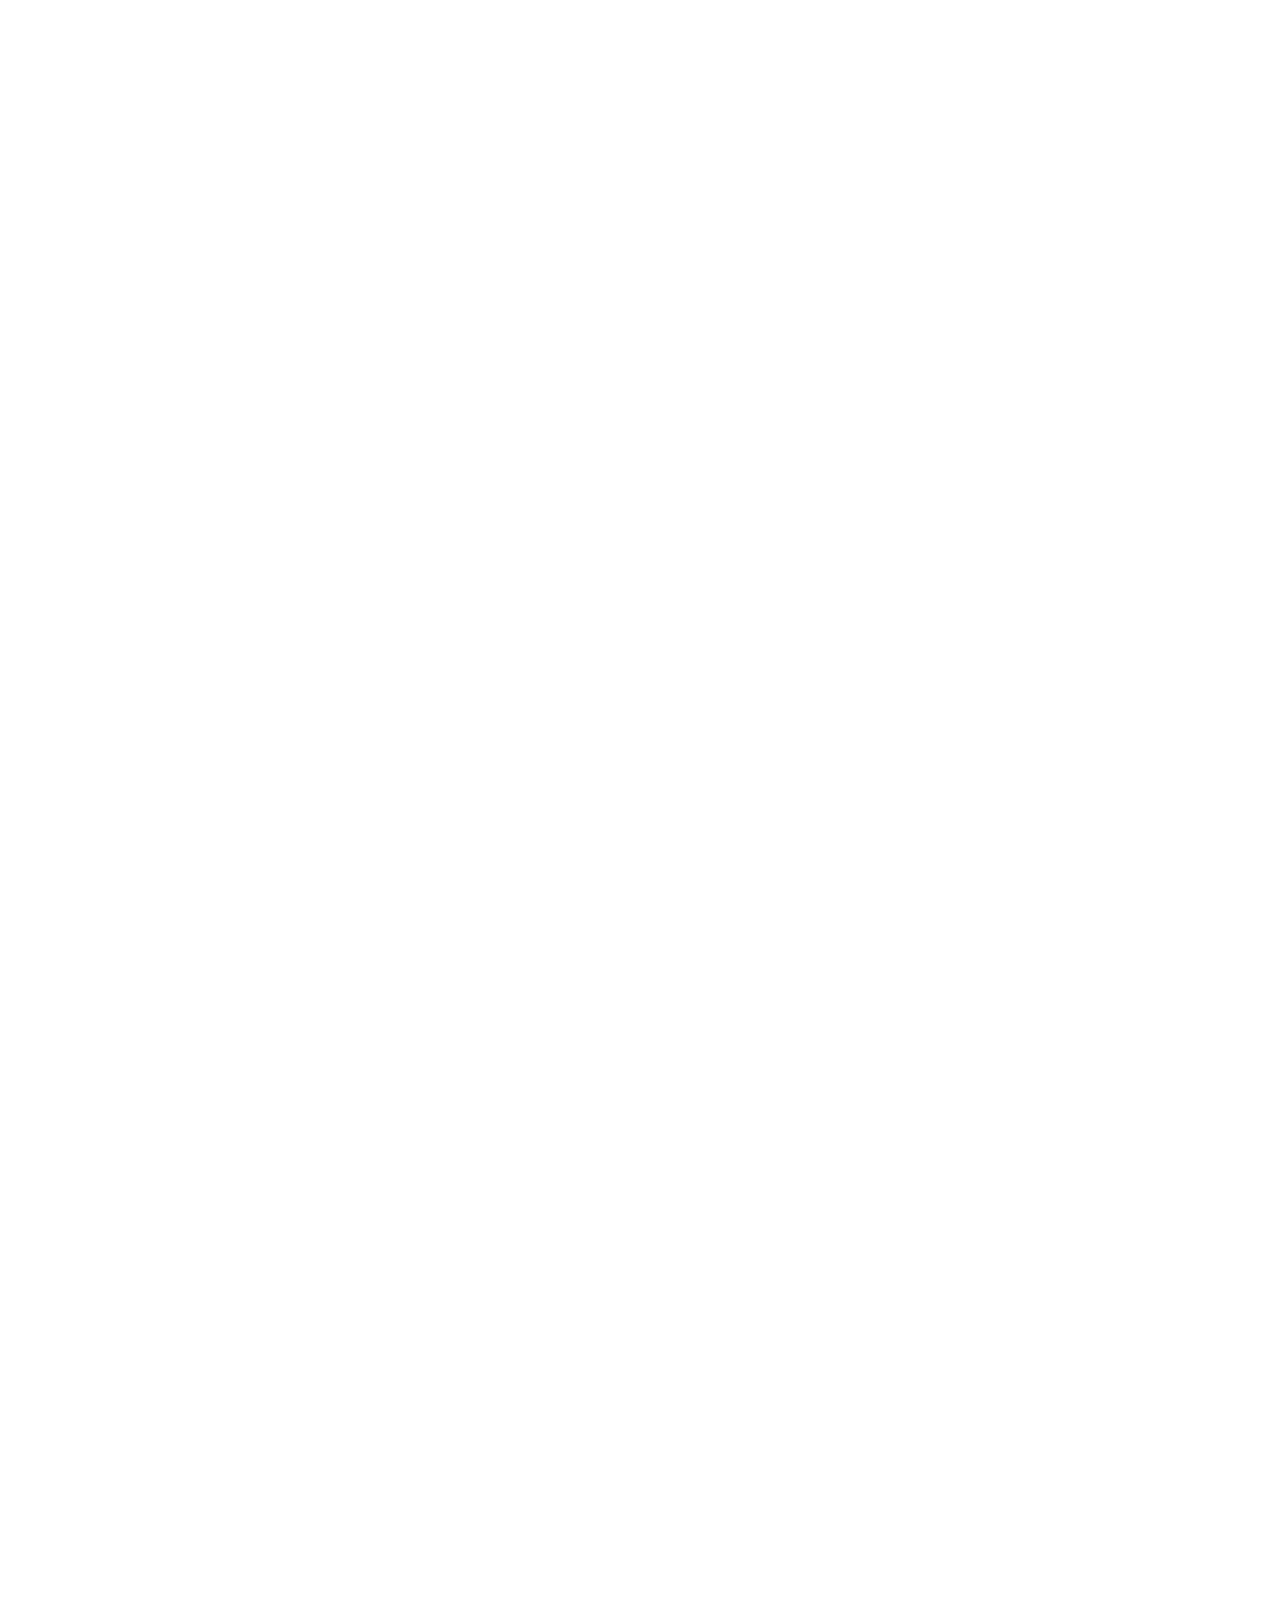
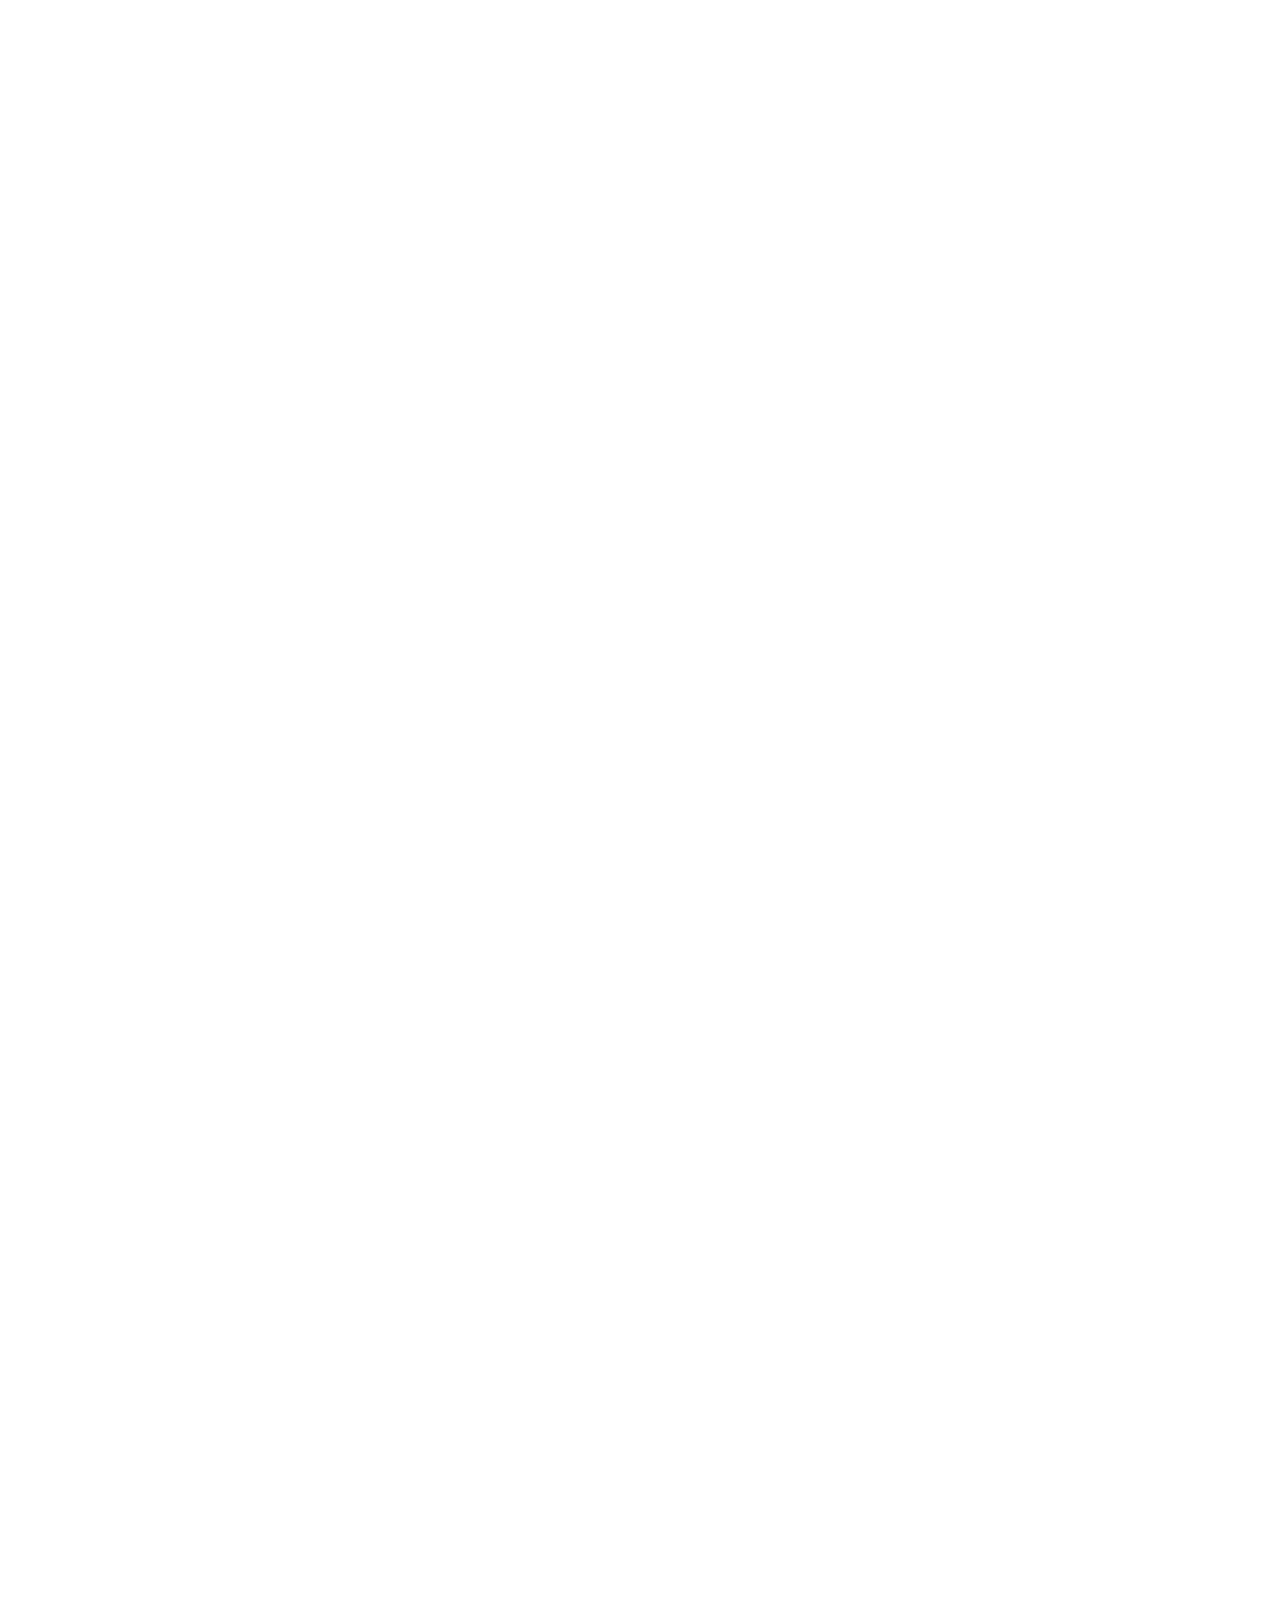
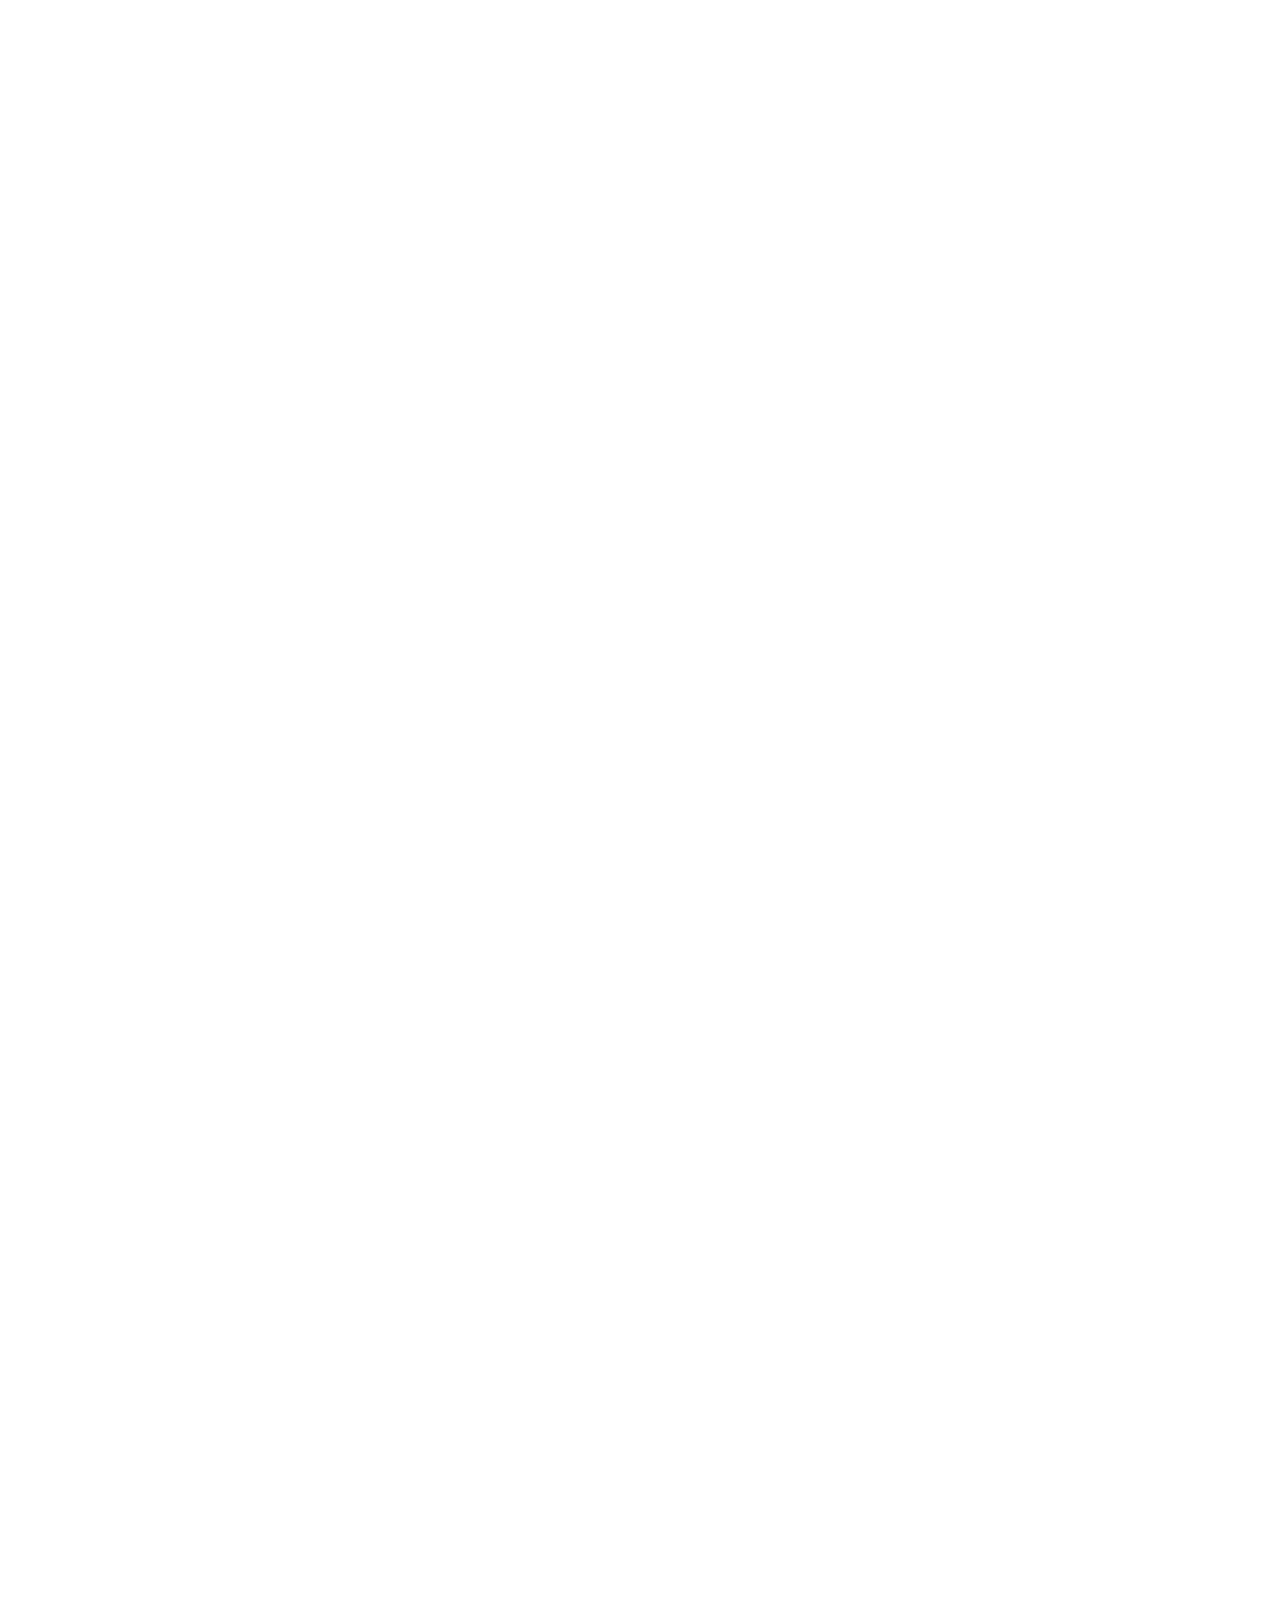
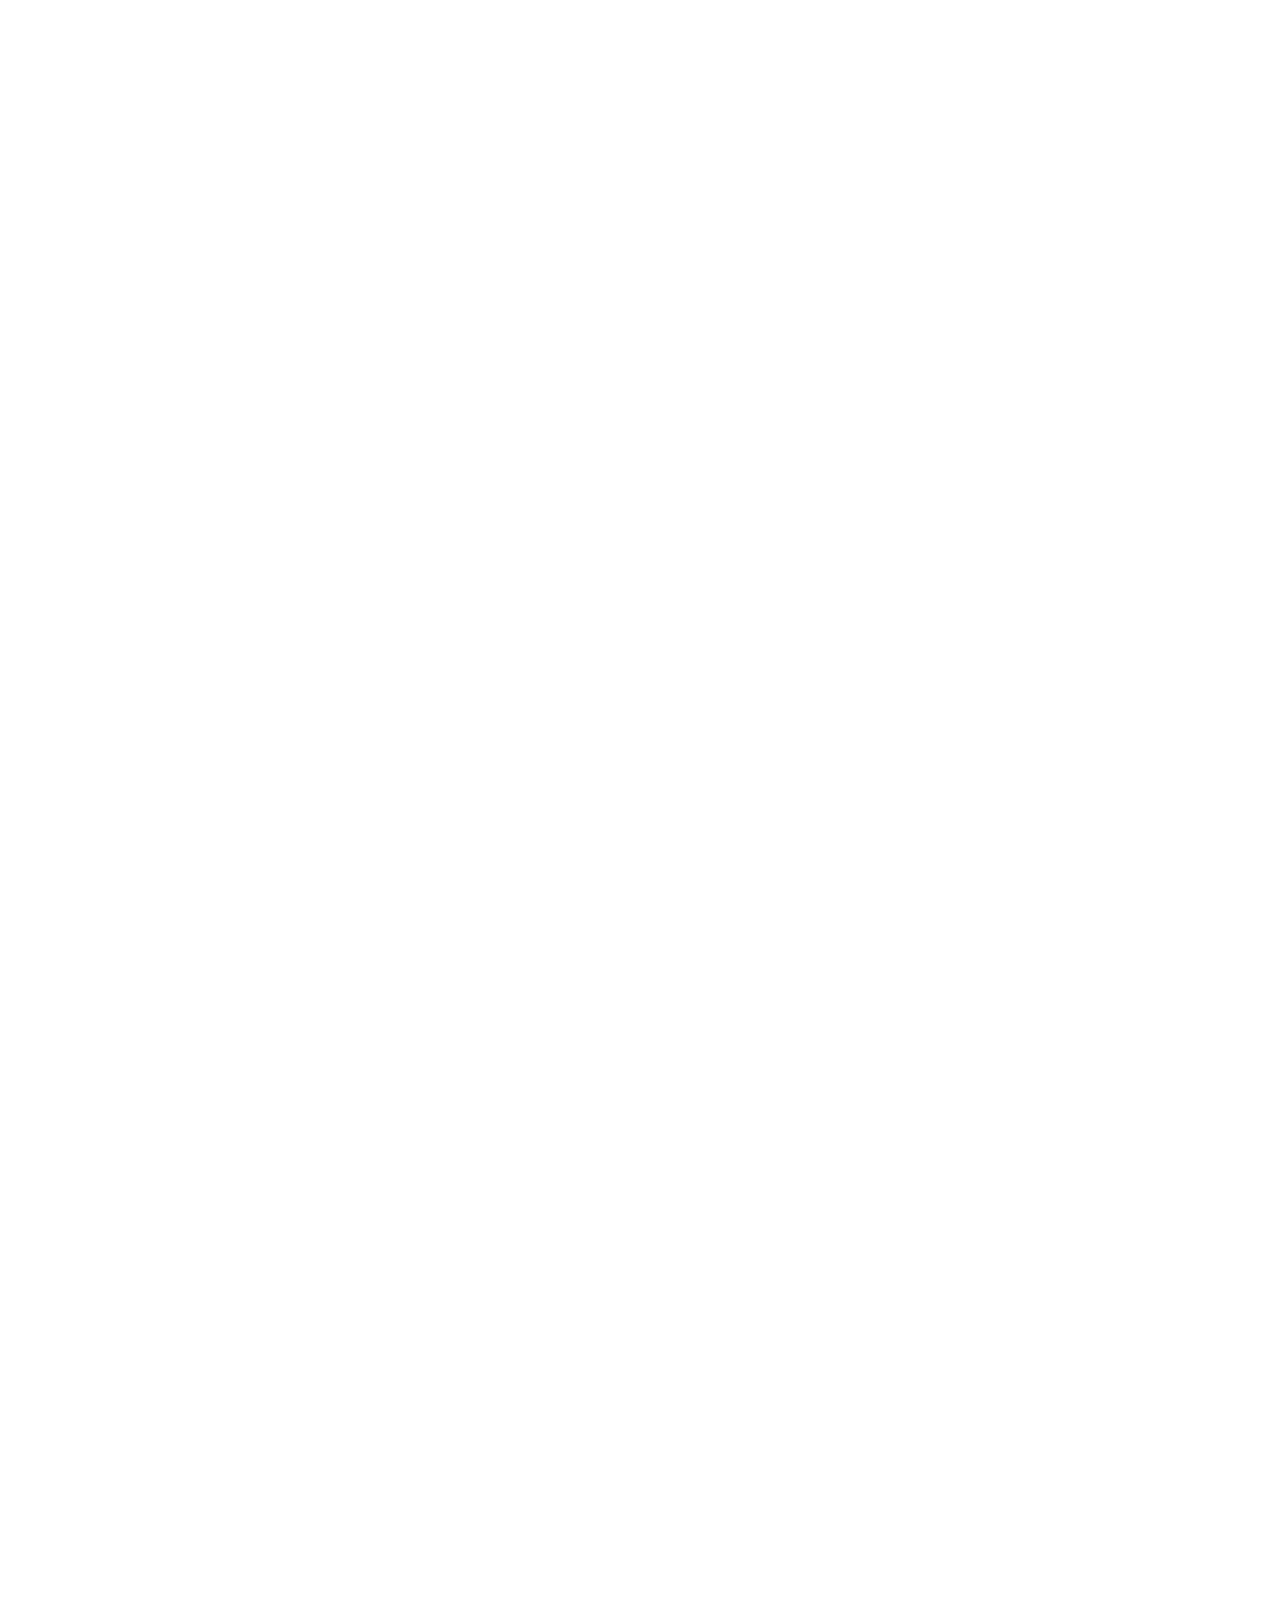
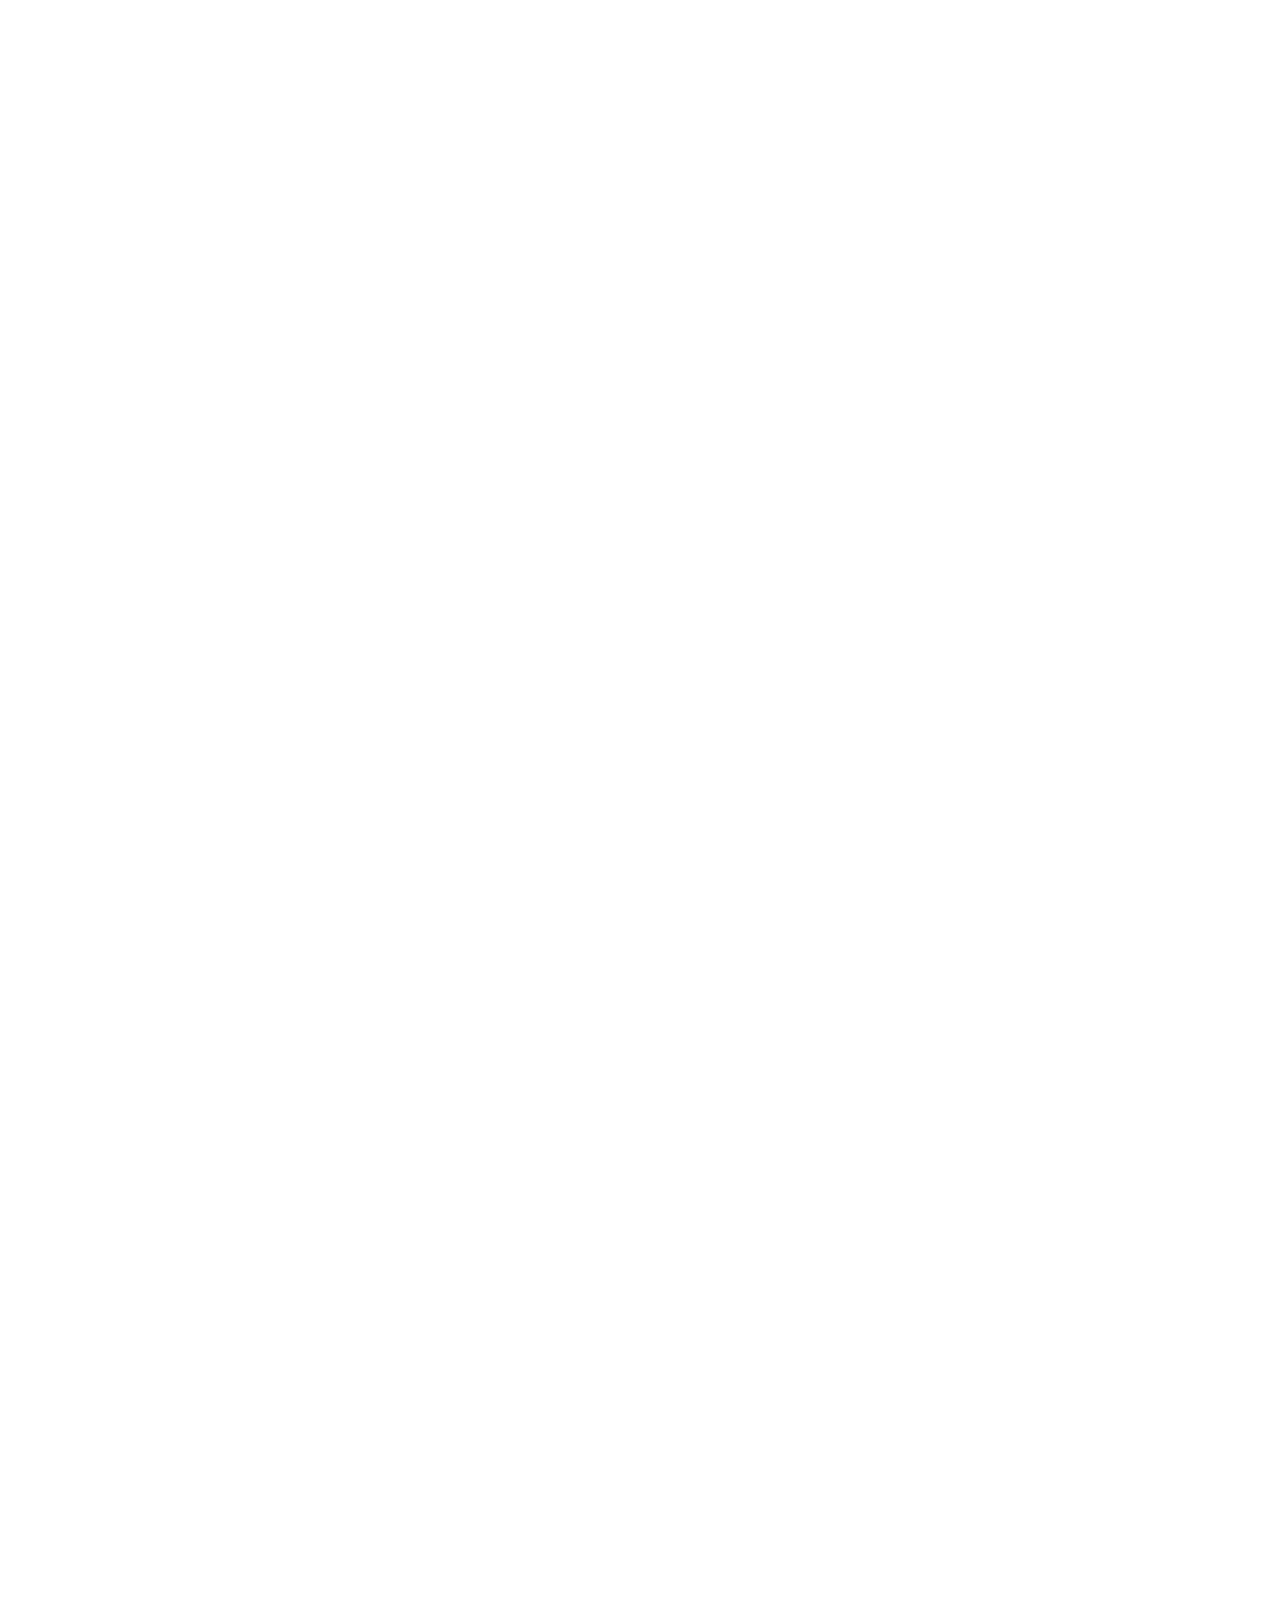
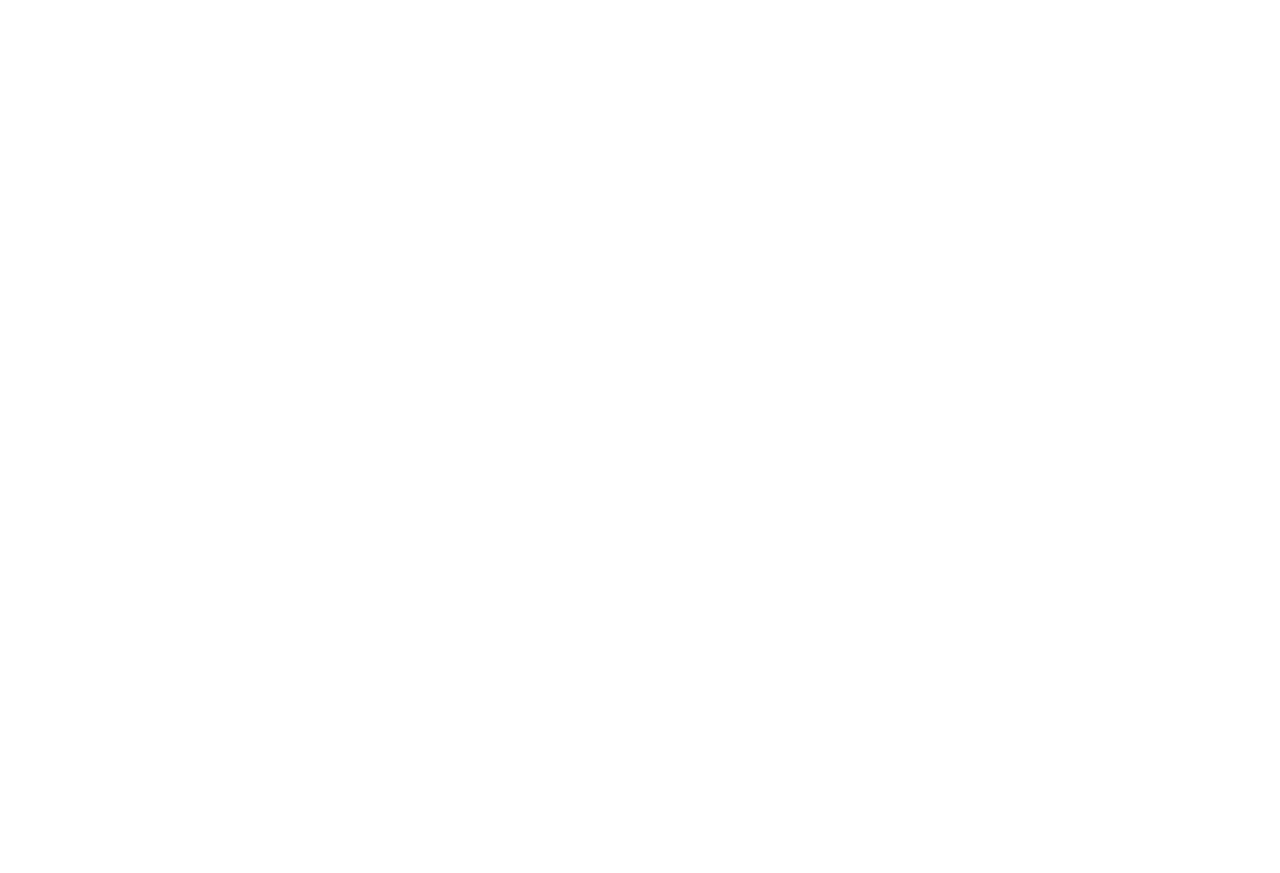
==== index.html @ 84e4c056 "v0.5" ====
<!DOCTYPE html>
<html class="nojs html css_verticalspacer" lang="en-US">
 <head>

  <meta http-equiv="Content-type" content="text/html;charset=UTF-8"/>
  <meta name="generator" content="2018.1.0.386"/>
  <meta name="viewport" content="width=device-width, initial-scale=1.0"/>
  
  <script type="text/javascript">
   // Update the 'nojs'/'js' class on the html node
document.documentElement.className = document.documentElement.className.replace(/\bnojs\b/g, 'js');

// Check that all required assets are uploaded and up-to-date
if(typeof Muse == "undefined") window.Muse = {}; window.Muse.assets = {"required":["museutils.js", "museconfig.js", "jquery.watch.js", "jquery.musemenu.js", "jquery.musepolyfill.bgsize.js", "webpro.js", "musewpdisclosure.js", "jquery.museresponsive.js", "require.js", "index.css"], "outOfDate":[]};
</script>
  
  <title>Home</title>
  <!-- CSS -->
  <link rel="stylesheet" type="text/css" href="css/site_global.css?crc=444006867"/>
  <link rel="stylesheet" type="text/css" href="css/master_a-master.css?crc=3979800513"/>
  <link rel="stylesheet" type="text/css" href="css/index.css?crc=3935338247" id="pagesheet"/>
  <!-- IE-only CSS -->
  <!--[if lt IE 9]>
  <link rel="stylesheet" type="text/css" href="css/nomq_preview_master_a-master.css?crc=158550267"/>
  <link rel="stylesheet" type="text/css" href="css/nomq_index.css?crc=3980761969" id="nomq_pagesheet"/>
  <![endif]-->
  <!-- JS includes -->
  <!--[if lt IE 9]>
  <script src="scripts/html5shiv.js?crc=4241844378" type="text/javascript"></script>
  <![endif]-->
    <!--/*

*/
-->
 </head>
 <body>

  <div class="breakpoint active" id="bp_infinity" data-min-width="1025"><!-- responsive breakpoint node -->
   <div class="clearfix" id="page"><!-- group -->
    <div class="clearfix grpelem" id="pu94"><!-- column -->
     <div class="browser_width colelem" id="u94-bw">
      <div id="u94"><!-- group -->
       <div class="clearfix" id="u94_align_to_page">
        <a class="nonblock nontext clearfix grpelem shared_content" id="u97-4" href="http://discord.gg/kQHrHnY" target="_blank" title="Discord" data-content-guid="u97-4_content"><!-- content --><p id="u97-2">Discord:&nbsp; http://discord.gg/kQHrHhY</p></a>
       </div>
      </div>
     </div>
     <div class="clearfix colelem" id="pu142-4"><!-- group -->
      <a class="nonblock nontext MuseLinkActive clearfix grpelem shared_content" id="u142-4" href="index.html" data-content-guid="u142-4_content"><!-- content --><p id="u142-2">IoVand</p></a>
      <nav class="MenuBar clearfix grpelem" id="menuu146"><!-- horizontal box -->
       <div class="MenuItemContainer clearfix grpelem" id="u147"><!-- vertical box -->
        <a class="nonblock nontext MenuItem MenuItemWithSubMenu MuseMenuActive borderbox transition clearfix colelem" id="u150" href="index.html"><!-- horizontal box --><div class="MenuItemLabel NoWrap clearfix grpelem" id="u153-4"><!-- content --><p class="shared_content" data-content-guid="u153-4_0_content">HOME</p></div></a>
       </div>
       <div class="MenuItemContainer clearfix grpelem" id="u197"><!-- vertical box -->
        <a class="nonblock nontext MenuItem MenuItemWithSubMenu MuseMenuActive borderbox transition clearfix colelem" id="u198" href="index.html"><!-- horizontal box --><div class="MenuItemLabel NoWrap clearfix grpelem" id="u200-4"><!-- content --><p class="shared_content" data-content-guid="u200-4_0_content">SERVICII</p></div></a>
       </div>
       <div class="MenuItemContainer clearfix grpelem" id="u218"><!-- vertical box -->
        <a class="nonblock nontext MenuItem MenuItemWithSubMenu MuseMenuActive borderbox transition clearfix colelem" id="u219" href="index.html"><!-- horizontal box --><div class="MenuItemLabel NoWrap clearfix grpelem" id="u222-4"><!-- content --><p class="shared_content" data-content-guid="u222-4_0_content">PRETURI</p></div></a>
       </div>
      </nav>
     </div>
     <div class="clearfix colelem" id="pu1121"><!-- group -->
      <div class="browser_width grpelem shared_content" id="u1121-bw" data-content-guid="u1121-bw_content">
       <div class="museBGSize" id="u1121"><!-- simple frame --></div>
      </div>
      <div class="browser_width grpelem shared_content" id="u1136-bw" data-content-guid="u1136-bw_content">
       <div id="u1136"><!-- simple frame --></div>
      </div>
      <div class="browser_width grpelem shared_content" id="u1139-9-bw" data-content-guid="u1139-9-bw_content">
       <div class="clearfix" id="u1139-9"><!-- content -->
        <p id="u1139-3">Serviciile tale <span id="u1139-2">favorite</span></p>
        <p id="u1139-7">La cel mai <span id="u1139-5">ieftin</span> preț</p>
       </div>
      </div>
      <div class="Button clearfix grpelem" id="buttonu1143"><!-- container box -->
       <div class="clearfix grpelem shared_content" id="u1144-4" data-content-guid="u1144-4_content"><!-- content -->
        <p>Contecteaza-mă</p>
       </div>
      </div>
     </div>
     <div class="browser_width colelem" id="u3537-bw">
      <div id="u3537"><!-- group -->
       <div class="clearfix" id="u3537_align_to_page">
        <div class="rounded-corners clip_frame grpelem" id="u3566"><!-- image -->
         <img class="block temp_no_img_src" id="u3566_img" data-orig-src="images/pasted%20image%20960x960.jpg?crc=298558163" data-hidpi-src="images/pasted%20image%20960x960_2x.jpg?crc=144476838" alt="" width="200" height="200" src="images/blank.gif?crc=4208392903"/>
        </div>
        <div class="clearfix grpelem shared_content" id="u3557-10" data-content-guid="u3557-10_content"><!-- content -->
         <p id="u3557-8"><span id="u3557-7">Te-ai săturat de reclamele de pe siteurile cu filme gratis și de prețul exagerat de la Netflix?<br/><br/>Nu mai trebuie să îți faci griji:<br/>Netflix este unul din serviciile oferite de IoVand!</span></p>
        </div>
       </div>
      </div>
     </div>
     <div class="browser_width colelem" id="u4076-bw">
      <div id="u4076"><!-- group -->
       <div class="clearfix" id="u4076_align_to_page">
        <div class="clearfix grpelem shared_content" id="u4077-10" data-content-guid="u4077-10_content"><!-- content -->
         <p id="u4077-8"><span id="u4077-7">Te-ai săturat să descarci multă muzică neorganizată și să stai 2 minute până să îți găsești melodia?<br/><br/>Nu mai trebuie să îți faci griji:<br/>Spotify este unul din serviciile oferite de IoVand!</span></p>
        </div>
        <div class="rounded-corners clip_frame grpelem" id="u4143"><!-- image -->
         <img class="block temp_no_img_src" id="u4143_img" data-orig-src="images/download.jpg?crc=3939928942" data-hidpi-src="images/download_2x.jpg?crc=3940649838" alt="" width="200" height="200" src="images/blank.gif?crc=4208392903"/>
        </div>
       </div>
      </div>
     </div>
     <div class="browser_width colelem" id="u4525-bw">
      <div id="u4525"><!-- group -->
       <div class="clearfix" id="u4525_align_to_page">
        <div class="rounded-corners clip_frame grpelem" id="u4746"><!-- image -->
         <img class="block temp_no_img_src" id="u4746_img" data-orig-src="images/94e9035a11b4869bec9266f730084bac.jpg?crc=4139835328" data-hidpi-src="images/94e9035a11b4869bec9266f730084bac_2x.jpg?crc=3935677864" alt="" width="200" height="200" src="images/blank.gif?crc=4208392903"/>
        </div>
        <div class="clearfix grpelem shared_content" id="u4526-12" data-content-guid="u4526-12_content"><!-- content -->
         <p id="u4526-10"><span id="u4526-9">Te-ai săturat să îți editezi pozele sau videoclipurile cu o aplicație gratis de pe telefon?<br/><br/>Nu mai trebuie să îți faci griji:<br/>Adobe este unul din serviciile oferite de IoVand!<br/>Acesta include Photoshop, Premiere Pro, Illustrator, etc.</span></p>
        </div>
       </div>
      </div>
     </div>
     <div class="browser_width colelem" id="u4972-bw">
      <div id="u4972"><!-- group -->
       <div class="clearfix" id="u4972_align_to_page">
        <div class="clearfix grpelem shared_content" id="u4973-14" data-content-guid="u4973-14_content"><!-- content -->
         <p id="u4973-12"><span id="u4973-11">Te-ai săturat să îți apară mesajul &quot;activate windows now&quot;? Ai vrea să nu mai iți faci prezentările pe telefon?<br/><br/>Nu mai trebuie să îți faci griji:<br/>Produsele Microsoft sunt oferite in serviciile IoVand!<br/>Acestea includ aplicatiile din office 2016 și orice windows!<br/><br/></span></p>
        </div>
        <div class="rounded-corners clip_frame grpelem shared_content" id="u5171" data-content-guid="u5171_content"><!-- image -->
         <img class="block temp_no_img_src" id="u5171_img" data-orig-src="images/microsoft-logo.jpg?crc=34605461" data-hidpi-src="images/microsoft-logo_2x.jpg?crc=62550125" alt="" width="200" height="200" src="images/blank.gif?crc=4208392903"/>
        </div>
       </div>
      </div>
     </div>
     <div class="browser_width colelem" id="u7218-bw">
      <div id="u7218"><!-- group -->
       <div class="clearfix" id="u7218_align_to_page">
        <div class="clip_frame grpelem" id="u6791"><!-- image -->
         <img class="block temp_no_img_src" id="u6791_img" data-orig-src="images/logo_login.png?crc=3932912298" alt="" width="214" height="200" src="images/blank.gif?crc=4208392903"/>
        </div>
        <div class="clearfix grpelem shared_content" id="u6762-9" data-content-guid="u6762-9_content"><!-- content -->
         <p id="u6762-7">Vrei cel mai nou film din cinema sau cel mai recent joc fara sa primești toți virușii?<br/><br/>Nu mai trebuie să îți faci griji:<br/><span id="u6762-6">Filelist este unul din serviciile oferite de IoVand!</span></p>
        </div>
       </div>
      </div>
     </div>
    </div>
    <div class="verticalspacer" data-offset-top="2065" data-content-above-spacer="2065" data-content-below-spacer="61"></div>
    <div class="clearfix grpelem shared_content" id="pu983" data-content-guid="pu983_content"><!-- group -->
     <div class="browser_width grpelem shared_content" id="u983-bw" data-content-guid="u983-bw_content">
      <div id="u983"><!-- simple frame --></div>
     </div>
     <div class="browser_width grpelem shared_content" id="u992-4-bw" data-content-guid="u992-4-bw_content">
      <div class="clearfix" id="u992-4"><!-- content -->
       <p>All Rights Reserved © 2018 IoVand</p>
      </div>
     </div>
    </div>
   </div>
  </div>
  <div class="breakpoint" id="bp_1024" data-min-width="901" data-max-width="1024"><!-- responsive breakpoint node -->
   <div class="clearfix borderbox temp_no_id" data-orig-id="page"><!-- group -->
    <div class="clearfix grpelem temp_no_id" data-orig-id="pu94"><!-- column -->
     <div class="browser_width colelem temp_no_id" data-orig-id="u94-bw">
      <div class="temp_no_id" data-orig-id="u94"><!-- group -->
       <div class="clearfix temp_no_id" data-orig-id="u94_align_to_page">
        <span class="nonblock nontext clearfix grpelem placeholder" data-placeholder-for="u97-4_content"><!-- placeholder node --></span>
       </div>
      </div>
     </div>
     <div class="clearfix colelem temp_no_id" data-orig-id="pu142-4"><!-- group -->
      <span class="nonblock nontext MuseLinkActive clearfix grpelem placeholder" data-placeholder-for="u142-4_content"><!-- placeholder node --></span>
      <nav class="MenuBar clearfix grpelem temp_no_id" data-sizePolicy="fluidWidth" data-pintopage="page_fixedRight" data-orig-id="menuu146"><!-- horizontal box -->
       <div class="MenuItemContainer clearfix grpelem temp_no_id" data-orig-id="u147"><!-- vertical box -->
        <a class="nonblock nontext MenuItem MenuItemWithSubMenu MuseMenuActive borderbox transition clearfix colelem temp_no_id" href="index.html" data-orig-id="u150"><!-- horizontal box --><div class="MenuItemLabel NoWrap clearfix grpelem temp_no_id" data-orig-id="u153-4"><!-- content --><span class="placeholder" data-placeholder-for="u153-4_0_content"><!-- placeholder node --></span></div></a>
       </div>
       <div class="MenuItemContainer clearfix grpelem temp_no_id" data-orig-id="u197"><!-- vertical box -->
        <a class="nonblock nontext MenuItem MenuItemWithSubMenu MuseMenuActive borderbox transition clearfix colelem temp_no_id" href="index.html" data-orig-id="u198"><!-- horizontal box --><div class="MenuItemLabel NoWrap clearfix grpelem temp_no_id" data-orig-id="u200-4"><!-- content --><span class="placeholder" data-placeholder-for="u200-4_0_content"><!-- placeholder node --></span></div></a>
       </div>
       <div class="MenuItemContainer clearfix grpelem temp_no_id" data-orig-id="u218"><!-- vertical box -->
        <a class="nonblock nontext MenuItem MenuItemWithSubMenu MuseMenuActive borderbox transition clearfix colelem temp_no_id" href="index.html" data-orig-id="u219"><!-- horizontal box --><div class="MenuItemLabel NoWrap clearfix grpelem temp_no_id" data-orig-id="u222-4"><!-- content --><span class="placeholder" data-placeholder-for="u222-4_0_content"><!-- placeholder node --></span></div></a>
       </div>
      </nav>
     </div>
     <div class="clearfix colelem temp_no_id" data-orig-id="pu1121"><!-- group -->
      <span class="browser_width grpelem placeholder" data-placeholder-for="u1121-bw_content"><!-- placeholder node --></span>
      <span class="browser_width grpelem placeholder" data-placeholder-for="u1136-bw_content"><!-- placeholder node --></span>
      <span class="browser_width grpelem placeholder" data-placeholder-for="u1139-9-bw_content"><!-- placeholder node --></span>
      <div class="Button clearfix grpelem temp_no_id" data-sizePolicy="fixed" data-pintopage="page_fixedCenter" data-orig-id="buttonu1143"><!-- container box -->
       <span class="clearfix grpelem placeholder" data-placeholder-for="u1144-4_content"><!-- placeholder node --></span>
      </div>
     </div>
     <div class="browser_width colelem temp_no_id" data-orig-id="u3537-bw">
      <div class="temp_no_id" data-orig-id="u3537"><!-- group -->
       <div class="clearfix temp_no_id" data-orig-id="u3537_align_to_page">
        <div class="rounded-corners clip_frame grpelem temp_no_id" data-orig-id="u3566"><!-- image -->
         <img class="block temp_no_id temp_no_img_src" data-orig-src="images/pasted%20image%20960x960174x175.jpg?crc=246755806" data-hidpi-src="images/pasted%20image%20960x960174x175_2x.jpg?crc=4281311829" alt="" data-heightwidthratio="1" data-image-width="174" data-image-height="174" data-orig-id="u3566_img" src="images/blank.gif?crc=4208392903"/>
        </div>
        <span class="clearfix grpelem placeholder" data-placeholder-for="u3557-10_content"><!-- placeholder node --></span>
       </div>
      </div>
     </div>
     <div class="browser_width colelem temp_no_id" data-orig-id="u4076-bw">
      <div class="temp_no_id" data-orig-id="u4076"><!-- group -->
       <div class="clearfix temp_no_id" data-orig-id="u4076_align_to_page">
        <span class="clearfix grpelem placeholder" data-placeholder-for="u4077-10_content"><!-- placeholder node --></span>
        <div class="rounded-corners clip_frame grpelem temp_no_id" data-sizePolicy="fixed" data-pintopage="page_fixedLeft" data-orig-id="u4143"><!-- image -->
         <img class="block temp_no_id temp_no_img_src" data-orig-src="images/download174x174.jpg?crc=323207291" data-hidpi-src="images/download174x174_2x.jpg?crc=3891613006" alt="" width="174" height="174" data-orig-id="u4143_img" src="images/blank.gif?crc=4208392903"/>
        </div>
       </div>
      </div>
     </div>
     <div class="browser_width colelem temp_no_id" data-orig-id="u4525-bw">
      <div class="temp_no_id" data-orig-id="u4525"><!-- group -->
       <div class="clearfix temp_no_id" data-orig-id="u4525_align_to_page">
        <div class="rounded-corners clip_frame grpelem temp_no_id" data-sizePolicy="fixed" data-pintopage="page_fixedLeft" data-orig-id="u4746"><!-- image -->
         <img class="block temp_no_id temp_no_img_src" data-orig-src="images/94e9035a11b4869bec9266f730084bac174x175.jpg?crc=3780627279" data-hidpi-src="images/94e9035a11b4869bec9266f730084bac174x175_2x.jpg?crc=4232106041" alt="" width="174" height="174" data-orig-id="u4746_img" src="images/blank.gif?crc=4208392903"/>
        </div>
        <span class="clearfix grpelem placeholder" data-placeholder-for="u4526-12_content"><!-- placeholder node --></span>
       </div>
      </div>
     </div>
     <div class="browser_width colelem temp_no_id" data-orig-id="u4972-bw">
      <div class="temp_no_id" data-orig-id="u4972"><!-- group -->
       <div class="clearfix temp_no_id" data-orig-id="u4972_align_to_page">
        <span class="clearfix grpelem placeholder" data-placeholder-for="u4973-14_content"><!-- placeholder node --></span>
        <span class="rounded-corners clip_frame grpelem placeholder" data-placeholder-for="u5171_content"><!-- placeholder node --></span>
       </div>
      </div>
     </div>
     <div class="browser_width colelem temp_no_id" data-orig-id="u7218-bw">
      <div class="temp_no_id" data-orig-id="u7218"><!-- group -->
       <div class="clearfix temp_no_id" data-orig-id="u7218_align_to_page">
        <div class="clip_frame grpelem temp_no_id" data-orig-id="u6791"><!-- image -->
         <img class="block temp_no_id temp_no_img_src" data-orig-src="images/logo_login.png?crc=3932912298" alt="" data-heightwidthratio="0.9345794392523364" data-image-width="214" data-image-height="200" data-orig-id="u6791_img" src="images/blank.gif?crc=4208392903"/>
        </div>
        <span class="clearfix grpelem placeholder" data-placeholder-for="u6762-9_content"><!-- placeholder node --></span>
       </div>
      </div>
     </div>
    </div>
    <div class="verticalspacer" data-offset-top="1885" data-content-above-spacer="1884" data-content-below-spacer="61" data-sizePolicy="fixed" data-pintopage="page_fixedLeft"></div>
    <div class="clearfix grpelem" id="ppu983"><!-- column -->
     <span class="clearfix colelem placeholder" data-placeholder-for="pu983_content"><!-- placeholder node --></span>
     <div class="clearfix colelem" id="u2587-4" data-sizePolicy="fixed" data-pintopage="page_fixedLeft"><!-- content -->
      <p>1048p</p>
     </div>
    </div>
   </div>
  </div>
  <div class="breakpoint" id="bp_900" data-min-width="769" data-max-width="900"><!-- responsive breakpoint node -->
   <div class="clearfix borderbox temp_no_id" data-orig-id="page"><!-- group -->
    <div class="clearfix grpelem temp_no_id" data-orig-id="pu94"><!-- column -->
     <div class="browser_width colelem temp_no_id" data-orig-id="u94-bw">
      <div class="temp_no_id" data-orig-id="u94"><!-- group -->
       <div class="clearfix temp_no_id" data-orig-id="u94_align_to_page">
        <span class="nonblock nontext clearfix grpelem placeholder" data-placeholder-for="u97-4_content"><!-- placeholder node --></span>
       </div>
      </div>
     </div>
     <div class="clearfix colelem temp_no_id" data-orig-id="pu142-4"><!-- group -->
      <span class="nonblock nontext MuseLinkActive clearfix grpelem placeholder" data-placeholder-for="u142-4_content"><!-- placeholder node --></span>
      <nav class="MenuBar clearfix grpelem temp_no_id" data-sizePolicy="fluidWidth" data-pintopage="page_fixedRight" data-orig-id="menuu146"><!-- horizontal box -->
       <div class="MenuItemContainer clearfix grpelem temp_no_id" data-orig-id="u147"><!-- vertical box -->
        <a class="nonblock nontext MenuItem MenuItemWithSubMenu MuseMenuActive borderbox transition clearfix colelem temp_no_id" href="index.html" data-orig-id="u150"><!-- horizontal box --><div class="MenuItemLabel NoWrap clearfix grpelem temp_no_id" data-orig-id="u153-4"><!-- content --><span class="placeholder" data-placeholder-for="u153-4_0_content"><!-- placeholder node --></span></div></a>
       </div>
       <div class="MenuItemContainer clearfix grpelem temp_no_id" data-orig-id="u197"><!-- vertical box -->
        <a class="nonblock nontext MenuItem MenuItemWithSubMenu MuseMenuActive borderbox transition clearfix colelem temp_no_id" href="index.html" data-orig-id="u198"><!-- horizontal box --><div class="MenuItemLabel NoWrap clearfix grpelem temp_no_id" data-orig-id="u200-4"><!-- content --><span class="placeholder" data-placeholder-for="u200-4_0_content"><!-- placeholder node --></span></div></a>
       </div>
       <div class="MenuItemContainer clearfix grpelem temp_no_id" data-orig-id="u218"><!-- vertical box -->
        <a class="nonblock nontext MenuItem MenuItemWithSubMenu MuseMenuActive borderbox transition clearfix colelem temp_no_id" href="index.html" data-orig-id="u219"><!-- horizontal box --><div class="MenuItemLabel NoWrap clearfix grpelem temp_no_id" data-orig-id="u222-4"><!-- content --><span class="placeholder" data-placeholder-for="u222-4_0_content"><!-- placeholder node --></span></div></a>
       </div>
      </nav>
     </div>
     <div class="clearfix colelem temp_no_id" data-orig-id="pu1121"><!-- group -->
      <span class="browser_width grpelem placeholder" data-placeholder-for="u1121-bw_content"><!-- placeholder node --></span>
      <span class="browser_width grpelem placeholder" data-placeholder-for="u1136-bw_content"><!-- placeholder node --></span>
      <span class="browser_width grpelem placeholder" data-placeholder-for="u1139-9-bw_content"><!-- placeholder node --></span>
      <div class="Button clearfix grpelem temp_no_id" data-sizePolicy="fixed" data-pintopage="page_fixedCenter" data-orig-id="buttonu1143"><!-- container box -->
       <span class="clearfix grpelem placeholder" data-placeholder-for="u1144-4_content"><!-- placeholder node --></span>
      </div>
     </div>
     <div class="browser_width colelem temp_no_id" data-orig-id="u3537-bw">
      <div class="temp_no_id" data-orig-id="u3537"><!-- group -->
       <div class="clearfix temp_no_id" data-orig-id="u3537_align_to_page">
        <div class="rounded-corners clip_frame grpelem temp_no_id" data-orig-id="u3566"><!-- image -->
         <img class="block temp_no_id temp_no_img_src" data-orig-src="images/pasted%20image%20960x960155x156.jpg?crc=4264086197" data-hidpi-src="images/pasted%20image%20960x960155x156_2x.jpg?crc=22131857" alt="" data-heightwidthratio="1" data-image-width="155" data-image-height="155" data-orig-id="u3566_img" src="images/blank.gif?crc=4208392903"/>
        </div>
        <span class="clearfix grpelem placeholder" data-placeholder-for="u3557-10_content"><!-- placeholder node --></span>
       </div>
      </div>
     </div>
     <div class="browser_width colelem temp_no_id" data-orig-id="u4076-bw">
      <div class="temp_no_id" data-orig-id="u4076"><!-- group -->
       <div class="clearfix temp_no_id" data-orig-id="u4076_align_to_page">
        <span class="clearfix grpelem placeholder" data-placeholder-for="u4077-10_content"><!-- placeholder node --></span>
        <div class="rounded-corners clip_frame grpelem temp_no_id" data-sizePolicy="fixed" data-pintopage="page_fixedLeft" data-orig-id="u4143"><!-- image -->
         <img class="block temp_no_id temp_no_img_src" data-orig-src="images/download155x155.jpg?crc=423098179" data-hidpi-src="images/download155x155_2x.jpg?crc=4293092994" alt="" width="155" height="155" data-orig-id="u4143_img" src="images/blank.gif?crc=4208392903"/>
        </div>
       </div>
      </div>
     </div>
     <div class="browser_width colelem temp_no_id" data-orig-id="u4525-bw">
      <div class="temp_no_id" data-orig-id="u4525"><!-- group -->
       <div class="clearfix temp_no_id" data-orig-id="u4525_align_to_page">
        <div class="rounded-corners clip_frame grpelem temp_no_id" data-sizePolicy="fixed" data-pintopage="page_fixedLeft" data-orig-id="u4746"><!-- image -->
         <img class="block temp_no_id temp_no_img_src" data-orig-src="images/94e9035a11b4869bec9266f730084bac155x156.jpg?crc=3777144652" data-hidpi-src="images/94e9035a11b4869bec9266f730084bac155x156_2x.jpg?crc=4194660814" alt="" width="155" height="155" data-orig-id="u4746_img" src="images/blank.gif?crc=4208392903"/>
        </div>
        <span class="clearfix grpelem placeholder" data-placeholder-for="u4526-12_content"><!-- placeholder node --></span>
       </div>
      </div>
     </div>
     <div class="browser_width colelem temp_no_id" data-orig-id="u4972-bw">
      <div class="temp_no_id" data-orig-id="u4972"><!-- group -->
       <div class="clearfix temp_no_id" data-orig-id="u4972_align_to_page">
        <span class="clearfix grpelem placeholder" data-placeholder-for="u4973-14_content"><!-- placeholder node --></span>
        <div class="rounded-corners clip_frame grpelem temp_no_id" data-sizePolicy="fixed" data-pintopage="page_fixedLeft" data-orig-id="u5171"><!-- image -->
         <img class="block temp_no_id temp_no_img_src" data-orig-src="images/microsoft-logo155x156.jpg?crc=4084321453" data-hidpi-src="images/microsoft-logo155x156_2x.jpg?crc=378064292" alt="" width="155" height="155" data-orig-id="u5171_img" src="images/blank.gif?crc=4208392903"/>
        </div>
       </div>
      </div>
     </div>
     <div class="browser_width colelem temp_no_id" data-orig-id="u7218-bw">
      <div class="temp_no_id" data-orig-id="u7218"><!-- group -->
       <div class="clearfix temp_no_id" data-orig-id="u7218_align_to_page">
        <div class="clip_frame grpelem temp_no_id" data-orig-id="u6791"><!-- image -->
         <img class="block temp_no_id temp_no_img_src" data-orig-src="images/logo_login.png?crc=3932912298" alt="" data-heightwidthratio="0.9337349397590361" data-image-width="166" data-image-height="155" data-orig-id="u6791_img" src="images/blank.gif?crc=4208392903"/>
        </div>
        <div class="clearfix grpelem" id="u6762-10"><!-- content -->
         <p id="u6762-8"><span class="temp_no_id" data-orig-id="u6762-6">Vrei cel mai nou film din cinema sau cel mai recent joc fara sa primești toți virușii?<br/><br/>Nu mai trebuie să îți faci griji:<br/></span><span class="temp_no_id" data-orig-id="u6762-7">Filelist este unul din serviciile oferite de IoVand!</span></p>
        </div>
       </div>
      </div>
     </div>
    </div>
    <div class="verticalspacer" data-offset-top="1888" data-content-above-spacer="1887" data-content-below-spacer="61" data-sizePolicy="fixed" data-pintopage="page_fixedLeft"></div>
    <div class="clearfix grpelem temp_no_id" data-orig-id="pu983"><!-- group -->
     <span class="browser_width grpelem placeholder" data-placeholder-for="u983-bw_content"><!-- placeholder node --></span>
     <span class="browser_width grpelem placeholder" data-placeholder-for="u992-4-bw_content"><!-- placeholder node --></span>
     <div class="clearfix grpelem" id="u2608-4" data-sizePolicy="fixed" data-pintopage="page_fixedLeft"><!-- content -->
      <p>900p</p>
     </div>
    </div>
   </div>
  </div>
  <div class="breakpoint" id="bp_768" data-min-width="601" data-max-width="768"><!-- responsive breakpoint node -->
   <div class="clearfix borderbox temp_no_id" data-orig-id="page"><!-- group -->
    <div class="clearfix grpelem temp_no_id" data-orig-id="pu94"><!-- column -->
     <div class="browser_width colelem temp_no_id" data-orig-id="u94-bw">
      <div class="temp_no_id" data-orig-id="u94"><!-- group -->
       <div class="clearfix temp_no_id" data-orig-id="u94_align_to_page">
        <span class="nonblock nontext clearfix grpelem placeholder" data-placeholder-for="u97-4_content"><!-- placeholder node --></span>
       </div>
      </div>
     </div>
     <div class="clearfix colelem temp_no_id" data-orig-id="pu142-4"><!-- group -->
      <span class="nonblock nontext MuseLinkActive clearfix grpelem placeholder" data-placeholder-for="u142-4_content"><!-- placeholder node --></span>
      <nav class="MenuBar clearfix grpelem temp_no_id" data-sizePolicy="fluidWidth" data-pintopage="page_fixedRight" data-orig-id="menuu146"><!-- horizontal box -->
       <div class="MenuItemContainer clearfix grpelem temp_no_id" data-orig-id="u147"><!-- vertical box -->
        <a class="nonblock nontext MenuItem MenuItemWithSubMenu MuseMenuActive borderbox transition clearfix colelem temp_no_id" href="index.html" data-orig-id="u150"><!-- horizontal box --><div class="MenuItemLabel NoWrap clearfix grpelem temp_no_id" data-orig-id="u153-4"><!-- content --><span class="placeholder" data-placeholder-for="u153-4_0_content"><!-- placeholder node --></span></div></a>
       </div>
       <div class="MenuItemContainer clearfix grpelem temp_no_id" data-orig-id="u197"><!-- vertical box -->
        <a class="nonblock nontext MenuItem MenuItemWithSubMenu MuseMenuActive borderbox transition clearfix colelem temp_no_id" href="index.html" data-orig-id="u198"><!-- horizontal box --><div class="MenuItemLabel NoWrap clearfix grpelem temp_no_id" data-orig-id="u200-4"><!-- content --><span class="placeholder" data-placeholder-for="u200-4_0_content"><!-- placeholder node --></span></div></a>
       </div>
       <div class="MenuItemContainer clearfix grpelem temp_no_id" data-orig-id="u218"><!-- vertical box -->
        <a class="nonblock nontext MenuItem MenuItemWithSubMenu MuseMenuActive borderbox transition clearfix colelem temp_no_id" href="index.html" data-orig-id="u219"><!-- horizontal box --><div class="MenuItemLabel NoWrap clearfix grpelem temp_no_id" data-orig-id="u222-4"><!-- content --><span class="placeholder" data-placeholder-for="u222-4_0_content"><!-- placeholder node --></span></div></a>
       </div>
      </nav>
     </div>
     <div class="clearfix colelem temp_no_id" data-orig-id="pu1121"><!-- group -->
      <span class="browser_width grpelem placeholder" data-placeholder-for="u1121-bw_content"><!-- placeholder node --></span>
      <span class="browser_width grpelem placeholder" data-placeholder-for="u1136-bw_content"><!-- placeholder node --></span>
      <span class="browser_width grpelem placeholder" data-placeholder-for="u1139-9-bw_content"><!-- placeholder node --></span>
      <div class="Button clearfix grpelem temp_no_id" data-sizePolicy="fixed" data-pintopage="page_fixedCenter" data-orig-id="buttonu1143"><!-- container box -->
       <span class="clearfix grpelem placeholder" data-placeholder-for="u1144-4_content"><!-- placeholder node --></span>
      </div>
     </div>
     <div class="clearfix colelem" id="pu3537"><!-- group -->
      <div class="browser_width grpelem temp_no_id" data-orig-id="u3537-bw">
       <div class="temp_no_id" data-orig-id="u3537"><!-- group -->
        <div class="clearfix temp_no_id" data-orig-id="u3537_align_to_page">
         <div class="rounded-corners clip_frame grpelem temp_no_id" data-orig-id="u3566"><!-- image -->
          <img class="block temp_no_id temp_no_img_src" data-orig-src="images/pasted%20image%20960x960142x143.jpg?crc=3977902608" data-hidpi-src="images/pasted%20image%20960x960142x143_2x.jpg?crc=70486595" alt="" data-heightwidthratio="1" data-image-width="142" data-image-height="142" data-orig-id="u3566_img" src="images/blank.gif?crc=4208392903"/>
         </div>
         <span class="clearfix grpelem placeholder" data-placeholder-for="u3557-10_content"><!-- placeholder node --></span>
        </div>
       </div>
      </div>
      <div class="browser_width grpelem temp_no_id" data-orig-id="u4076-bw">
       <div class="temp_no_id" data-orig-id="u4076"><!-- group -->
        <div class="clearfix temp_no_id" data-orig-id="u4076_align_to_page">
         <span class="clearfix grpelem placeholder" data-placeholder-for="u4077-10_content"><!-- placeholder node --></span>
         <div class="rounded-corners clip_frame grpelem temp_no_id" data-sizePolicy="fixed" data-pintopage="page_fixedLeft" data-orig-id="u4143"><!-- image -->
          <img class="block temp_no_id temp_no_img_src" data-orig-src="images/download142x142.jpg?crc=3877845797" data-hidpi-src="images/download142x142_2x.jpg?crc=4141027485" alt="" width="142" height="142" data-orig-id="u4143_img" src="images/blank.gif?crc=4208392903"/>
         </div>
        </div>
       </div>
      </div>
     </div>
     <div class="browser_width colelem temp_no_id" data-orig-id="u4525-bw">
      <div class="temp_no_id" data-orig-id="u4525"><!-- group -->
       <div class="clearfix temp_no_id" data-orig-id="u4525_align_to_page">
        <div class="rounded-corners clip_frame grpelem temp_no_id" data-sizePolicy="fixed" data-pintopage="page_fixedLeft" data-orig-id="u4746"><!-- image -->
         <img class="block temp_no_id temp_no_img_src" data-orig-src="images/94e9035a11b4869bec9266f730084bac142x143.jpg?crc=4083211283" data-hidpi-src="images/94e9035a11b4869bec9266f730084bac142x143_2x.jpg?crc=4007701280" alt="" width="142" height="142" data-orig-id="u4746_img" src="images/blank.gif?crc=4208392903"/>
        </div>
        <span class="clearfix grpelem placeholder" data-placeholder-for="u4526-12_content"><!-- placeholder node --></span>
       </div>
      </div>
     </div>
     <div class="browser_width colelem temp_no_id" data-orig-id="u4972-bw">
      <div class="temp_no_id" data-orig-id="u4972"><!-- group -->
       <div class="clearfix temp_no_id" data-orig-id="u4972_align_to_page">
        <span class="clearfix grpelem placeholder" data-placeholder-for="u4973-14_content"><!-- placeholder node --></span>
        <div class="rounded-corners clip_frame grpelem temp_no_id" data-sizePolicy="fixed" data-pintopage="page_fixedRight" data-orig-id="u5171"><!-- image -->
         <img class="block temp_no_id temp_no_img_src" data-orig-src="images/microsoft-logo142x143.jpg?crc=357328070" data-hidpi-src="images/microsoft-logo142x143_2x.jpg?crc=3931263989" alt="" width="142" height="142" data-orig-id="u5171_img" src="images/blank.gif?crc=4208392903"/>
        </div>
       </div>
      </div>
     </div>
     <div class="browser_width colelem temp_no_id" data-orig-id="u7218-bw">
      <div class="temp_no_id" data-orig-id="u7218"><!-- group -->
       <div class="clearfix temp_no_id" data-orig-id="u7218_align_to_page">
        <div class="clip_frame grpelem temp_no_id" data-sizePolicy="fixed" data-pintopage="page_fixedLeft" data-orig-id="u6791"><!-- image -->
         <img class="block temp_no_id temp_no_img_src" data-orig-src="images/logo_login.png?crc=3932912298" alt="" width="152" height="142" data-orig-id="u6791_img" src="images/blank.gif?crc=4208392903"/>
        </div>
        <span class="clearfix grpelem placeholder" data-placeholder-for="u6762-9_content"><!-- placeholder node --></span>
       </div>
      </div>
     </div>
    </div>
    <div class="verticalspacer" data-offset-top="1849" data-content-above-spacer="1848" data-content-below-spacer="61" data-sizePolicy="fixed" data-pintopage="page_fixedLeft"></div>
    <div class="clearfix grpelem temp_no_id" data-orig-id="pu983"><!-- group -->
     <span class="browser_width grpelem placeholder" data-placeholder-for="u983-bw_content"><!-- placeholder node --></span>
     <span class="browser_width grpelem placeholder" data-placeholder-for="u992-4-bw_content"><!-- placeholder node --></span>
     <div class="clearfix grpelem" id="u2629-4" data-sizePolicy="fixed" data-pintopage="page_fixedLeft"><!-- content -->
      <p>768p</p>
     </div>
    </div>
   </div>
  </div>
  <div class="breakpoint" id="bp_600" data-min-width="481" data-max-width="600"><!-- responsive breakpoint node -->
   <div class="clearfix borderbox temp_no_id" data-orig-id="page"><!-- group -->
    <div class="clearfix grpelem temp_no_id" data-orig-id="pu94"><!-- column -->
     <div class="browser_width colelem temp_no_id" data-orig-id="u94-bw">
      <div class="temp_no_id" data-orig-id="u94"><!-- group -->
       <div class="clearfix temp_no_id" data-orig-id="u94_align_to_page">
        <span class="nonblock nontext clearfix grpelem placeholder" data-placeholder-for="u97-4_content"><!-- placeholder node --></span>
       </div>
      </div>
     </div>
     <div class="clearfix colelem" id="pu674"><!-- group -->
      <div class="grpelem shared_content" id="u674" data-sizePolicy="fixed" data-pintopage="page_fixedRight" data-content-guid="u674_content"><!-- simple frame --></div>
      <div class="grpelem shared_content" id="u686" data-sizePolicy="fixed" data-pintopage="page_fixedRight" data-content-guid="u686_content"><!-- simple frame --></div>
      <div class="grpelem shared_content" id="u698" data-sizePolicy="fixed" data-pintopage="page_fixedRight" data-content-guid="u698_content"><!-- simple frame --></div>
      <div class="browser_width grpelem" id="accordionu587-bw">
       <ul class="AccordionWidget clearfix" id="accordionu587"><!-- vertical box -->
        <li class="AccordionPanel clearfix colelem100" id="u588"><!-- vertical box --><div class="AccordionPanelTab clearfix colelem100" id="u591-3"><!-- content --><div id="u591-2" class="shared_content" data-content-guid="u591-2_content"><p>&nbsp;</p></div></div><div class="AccordionPanelContent disn clearfix colelem100" id="u589"><!-- group --><nav class="MenuBar clearfix grpelem" id="menuu750"><!-- vertical box --><div class="MenuItemContainer clearfix colelem" id="u751"><!-- horizontal box --><div class="MenuItem MenuItemWithSubMenu borderbox clearfix grpelem" id="u754"><!-- horizontal box --><div class="MenuItemLabel clearfix grpelem" id="u756-4"><!-- content --><p class="shared_content" data-content-guid="u756-4_0_content">HOME</p></div></div></div><div class="MenuItemContainer clearfix colelem" id="u907"><!-- horizontal box --><div class="MenuItem MenuItemWithSubMenu borderbox clearfix grpelem" id="u908"><!-- horizontal box --><div class="MenuItemLabel clearfix grpelem" id="u909-4"><!-- content --><p class="shared_content" data-content-guid="u909-4_0_content">SERVICII</p></div></div></div><div class="MenuItemContainer clearfix colelem" id="u841"><!-- horizontal box --><div class="MenuItem MenuItemWithSubMenu borderbox clearfix grpelem" id="u842"><!-- horizontal box --><div class="MenuItemLabel clearfix grpelem" id="u843-4"><!-- content --><p class="shared_content" data-content-guid="u843-4_0_content">PRETURI</p></div></div></div></nav></div></li>
       </ul>
      </div>
      <span class="nonblock nontext MuseLinkActive clearfix grpelem placeholder" data-placeholder-for="u142-4_content"><!-- placeholder node --></span>
     </div>
     <div class="clearfix colelem temp_no_id" data-orig-id="pu1121"><!-- group -->
      <span class="browser_width grpelem placeholder" data-placeholder-for="u1121-bw_content"><!-- placeholder node --></span>
      <span class="browser_width grpelem placeholder" data-placeholder-for="u1136-bw_content"><!-- placeholder node --></span>
      <span class="browser_width grpelem placeholder" data-placeholder-for="u1139-9-bw_content"><!-- placeholder node --></span>
      <div class="Button clearfix grpelem temp_no_id" data-sizePolicy="fixed" data-pintopage="page_fixedCenter" data-orig-id="buttonu1143"><!-- container box -->
       <span class="clearfix grpelem placeholder" data-placeholder-for="u1144-4_content"><!-- placeholder node --></span>
      </div>
     </div>
     <div class="browser_width colelem temp_no_id" data-orig-id="u3537-bw">
      <div class="temp_no_id" data-orig-id="u3537"><!-- group -->
       <div class="clearfix temp_no_id" data-orig-id="u3537_align_to_page">
        <div class="rounded-corners clip_frame grpelem temp_no_id" data-orig-id="u3566"><!-- image -->
         <img class="block temp_no_id temp_no_img_src" data-orig-src="images/pasted%20image%20960x96095x96.jpg?crc=4022531569" data-hidpi-src="images/pasted%20image%20960x96095x96_2x.jpg?crc=233092571" alt="" data-heightwidthratio="1" data-image-width="95" data-image-height="95" data-orig-id="u3566_img" src="images/blank.gif?crc=4208392903"/>
        </div>
        <span class="clearfix grpelem placeholder" data-placeholder-for="u3557-10_content"><!-- placeholder node --></span>
       </div>
      </div>
     </div>
     <div class="browser_width colelem temp_no_id" data-orig-id="u4076-bw">
      <div class="temp_no_id" data-orig-id="u4076"><!-- group -->
       <div class="clearfix temp_no_id" data-orig-id="u4076_align_to_page">
        <span class="clearfix grpelem placeholder" data-placeholder-for="u4077-10_content"><!-- placeholder node --></span>
        <div class="rounded-corners clip_frame grpelem temp_no_id" data-sizePolicy="fixed" data-pintopage="page_fixedLeft" data-orig-id="u4143"><!-- image -->
         <img class="block temp_no_id temp_no_img_src" data-orig-src="images/download95x95.jpg?crc=444547501" data-hidpi-src="images/download95x95_2x.jpg?crc=4122457391" alt="" width="95" height="95" data-orig-id="u4143_img" src="images/blank.gif?crc=4208392903"/>
        </div>
       </div>
      </div>
     </div>
     <div class="browser_width colelem temp_no_id" data-orig-id="u4525-bw">
      <div class="temp_no_id" data-orig-id="u4525"><!-- group -->
       <div class="clearfix temp_no_id" data-orig-id="u4525_align_to_page">
        <div class="rounded-corners clip_frame grpelem temp_no_id" data-sizePolicy="fixed" data-pintopage="page_fixedLeft" data-orig-id="u4746"><!-- image -->
         <img class="block temp_no_id temp_no_img_src" data-orig-src="images/94e9035a11b4869bec9266f730084bac95x96.jpg?crc=323171256" data-hidpi-src="images/94e9035a11b4869bec9266f730084bac95x96_2x.jpg?crc=4059488317" alt="" width="95" height="95" data-orig-id="u4746_img" src="images/blank.gif?crc=4208392903"/>
        </div>
        <span class="clearfix grpelem placeholder" data-placeholder-for="u4526-12_content"><!-- placeholder node --></span>
       </div>
      </div>
     </div>
     <div class="browser_width colelem temp_no_id" data-orig-id="u4972-bw">
      <div class="temp_no_id" data-orig-id="u4972"><!-- group -->
       <div class="clearfix temp_no_id" data-orig-id="u4972_align_to_page">
        <span class="clearfix grpelem placeholder" data-placeholder-for="u4973-14_content"><!-- placeholder node --></span>
        <div class="rounded-corners clip_frame grpelem temp_no_id" data-sizePolicy="fixed" data-pintopage="page_fixedLeft" data-orig-id="u5171"><!-- image -->
         <img class="block temp_no_id temp_no_img_src" data-orig-src="images/microsoft-logo95x96.jpg?crc=4016640747" data-hidpi-src="images/microsoft-logo95x96_2x.jpg?crc=368423226" alt="" width="95" height="95" data-orig-id="u5171_img" src="images/blank.gif?crc=4208392903"/>
        </div>
       </div>
      </div>
     </div>
     <div class="browser_width colelem temp_no_id" data-orig-id="u7218-bw">
      <div class="temp_no_id" data-orig-id="u7218"><!-- group -->
       <div class="clearfix temp_no_id" data-orig-id="u7218_align_to_page">
        <div class="clip_frame grpelem temp_no_id" data-sizePolicy="fixed" data-pintopage="page_fixedLeft" data-orig-id="u6791"><!-- image -->
         <img class="block temp_no_id temp_no_img_src" data-orig-src="images/logo_login102x95.png?crc=82455776" alt="" width="102" height="95" data-orig-id="u6791_img" src="images/blank.gif?crc=4208392903"/>
        </div>
        <span class="clearfix grpelem placeholder" data-placeholder-for="u6762-9_content"><!-- placeholder node --></span>
       </div>
      </div>
     </div>
    </div>
    <div class="verticalspacer" data-offset-top="1529" data-content-above-spacer="1529" data-content-below-spacer="61" data-sizePolicy="fixed" data-pintopage="page_fixedLeft"></div>
    <div class="clearfix grpelem temp_no_id" data-orig-id="pu983"><!-- group -->
     <span class="browser_width grpelem placeholder" data-placeholder-for="u983-bw_content"><!-- placeholder node --></span>
     <span class="browser_width grpelem placeholder" data-placeholder-for="u992-4-bw_content"><!-- placeholder node --></span>
     <div class="clearfix grpelem" id="u2778-4" data-sizePolicy="fixed" data-pintopage="page_fixedLeft"><!-- content -->
      <p>600p</p>
     </div>
    </div>
   </div>
  </div>
  <div class="breakpoint" id="bp_480" data-min-width="321" data-max-width="480"><!-- responsive breakpoint node -->
   <div class="clearfix borderbox temp_no_id" data-orig-id="page"><!-- group -->
    <div class="clearfix grpelem temp_no_id" data-orig-id="pu94"><!-- column -->
     <div class="browser_width colelem temp_no_id" data-orig-id="u94-bw">
      <div class="temp_no_id" data-orig-id="u94"><!-- group -->
       <div class="clearfix temp_no_id" data-orig-id="u94_align_to_page">
        <span class="nonblock nontext clearfix grpelem placeholder" data-placeholder-for="u97-4_content"><!-- placeholder node --></span>
       </div>
      </div>
     </div>
     <div class="clearfix colelem temp_no_id" data-orig-id="pu674"><!-- group -->
      <span class="grpelem placeholder" data-placeholder-for="u674_content"><!-- placeholder node --></span>
      <span class="grpelem placeholder" data-placeholder-for="u686_content"><!-- placeholder node --></span>
      <span class="grpelem placeholder" data-placeholder-for="u698_content"><!-- placeholder node --></span>
      <div class="browser_width grpelem temp_no_id" data-orig-id="accordionu587-bw">
       <ul class="AccordionWidget clearfix temp_no_id" data-orig-id="accordionu587"><!-- vertical box -->
        <li class="AccordionPanel clearfix colelem100 temp_no_id" data-orig-id="u588"><!-- vertical box --><div class="AccordionPanelTab clearfix colelem100 temp_no_id" data-orig-id="u591-3"><!-- content --><span class="placeholder" data-placeholder-for="u591-2_content"><!-- placeholder node --></span></div><div class="AccordionPanelContent disn clearfix colelem100 temp_no_id" data-orig-id="u589"><!-- group --><nav class="MenuBar clearfix grpelem temp_no_id" data-orig-id="menuu750"><!-- vertical box --><div class="MenuItemContainer clearfix colelem temp_no_id" data-orig-id="u751"><!-- horizontal box --><div class="MenuItem MenuItemWithSubMenu borderbox clearfix grpelem temp_no_id" data-orig-id="u754"><!-- horizontal box --><div class="MenuItemLabel clearfix grpelem temp_no_id" data-orig-id="u756-4"><!-- content --><span class="placeholder" data-placeholder-for="u756-4_0_content"><!-- placeholder node --></span></div></div></div><div class="MenuItemContainer clearfix colelem temp_no_id" data-orig-id="u907"><!-- horizontal box --><div class="MenuItem MenuItemWithSubMenu borderbox clearfix grpelem temp_no_id" data-orig-id="u908"><!-- horizontal box --><div class="MenuItemLabel clearfix grpelem temp_no_id" data-orig-id="u909-4"><!-- content --><span class="placeholder" data-placeholder-for="u909-4_0_content"><!-- placeholder node --></span></div></div></div><div class="MenuItemContainer clearfix colelem temp_no_id" data-orig-id="u841"><!-- horizontal box --><div class="MenuItem MenuItemWithSubMenu borderbox clearfix grpelem temp_no_id" data-orig-id="u842"><!-- horizontal box --><div class="MenuItemLabel clearfix grpelem temp_no_id" data-orig-id="u843-4"><!-- content --><span class="placeholder" data-placeholder-for="u843-4_0_content"><!-- placeholder node --></span></div></div></div></nav></div></li>
       </ul>
      </div>
      <span class="nonblock nontext MuseLinkActive clearfix grpelem placeholder" data-placeholder-for="u142-4_content"><!-- placeholder node --></span>
     </div>
     <div class="clearfix colelem temp_no_id" data-orig-id="pu1121"><!-- group -->
      <span class="browser_width grpelem placeholder" data-placeholder-for="u1121-bw_content"><!-- placeholder node --></span>
      <span class="browser_width grpelem placeholder" data-placeholder-for="u1136-bw_content"><!-- placeholder node --></span>
      <span class="browser_width grpelem placeholder" data-placeholder-for="u1139-9-bw_content"><!-- placeholder node --></span>
      <div class="Button clearfix grpelem temp_no_id" data-visibility="changed" style="visibility:hidden" data-sizePolicy="fluidWidth" data-pintopage="page_fixedCenter" data-orig-id="buttonu1143"><!-- container box -->
       <span class="clearfix grpelem placeholder" data-placeholder-for="u1144-4_content"><!-- placeholder node --></span>
      </div>
     </div>
     <div class="browser_width colelem temp_no_id" data-orig-id="u3537-bw">
      <div class="temp_no_id" data-orig-id="u3537"><!-- group -->
       <div class="clearfix temp_no_id" data-orig-id="u3537_align_to_page">
        <div class="rounded-corners clip_frame grpelem temp_no_id" data-orig-id="u3566"><!-- image -->
         <img class="block temp_no_id temp_no_img_src" data-orig-src="images/pasted%20image%20960x96087x88.jpg?crc=4030254057" data-hidpi-src="images/pasted%20image%20960x96087x88_2x.jpg?crc=246755806" alt="" data-heightwidthratio="1" data-image-width="87" data-image-height="87" data-orig-id="u3566_img" src="images/blank.gif?crc=4208392903"/>
        </div>
        <span class="clearfix grpelem placeholder" data-placeholder-for="u3557-10_content"><!-- placeholder node --></span>
       </div>
      </div>
     </div>
     <div class="browser_width colelem temp_no_id" data-orig-id="u4076-bw">
      <div class="temp_no_id" data-orig-id="u4076"><!-- group -->
       <div class="clearfix temp_no_id" data-orig-id="u4076_align_to_page">
        <span class="clearfix grpelem placeholder" data-placeholder-for="u4077-10_content"><!-- placeholder node --></span>
        <div class="rounded-corners clip_frame grpelem temp_no_id" data-sizePolicy="fixed" data-pintopage="page_fixedRight" data-orig-id="u4143"><!-- image -->
         <img class="block temp_no_id temp_no_img_src" data-orig-src="images/download87x87.jpg?crc=189785391" data-hidpi-src="images/download87x87_2x.jpg?crc=323207291" alt="" width="87" height="87" data-orig-id="u4143_img" src="images/blank.gif?crc=4208392903"/>
        </div>
       </div>
      </div>
     </div>
     <div class="clearfix colelem" id="pu4525"><!-- group -->
      <div class="browser_width grpelem temp_no_id" data-orig-id="u4525-bw">
       <div class="temp_no_id" data-orig-id="u4525"><!-- group -->
        <div class="clearfix temp_no_id" data-orig-id="u4525_align_to_page">
         <div class="rounded-corners clip_frame grpelem temp_no_id" data-sizePolicy="fixed" data-pintopage="page_fixedLeft" data-orig-id="u4746"><!-- image -->
          <img class="block temp_no_id temp_no_img_src" data-orig-src="images/94e9035a11b4869bec9266f730084bac87x88.jpg?crc=3837082483" data-hidpi-src="images/94e9035a11b4869bec9266f730084bac87x88_2x.jpg?crc=3780627279" alt="" width="87" height="87" data-orig-id="u4746_img" src="images/blank.gif?crc=4208392903"/>
         </div>
         <span class="clearfix grpelem placeholder" data-placeholder-for="u4526-12_content"><!-- placeholder node --></span>
        </div>
       </div>
      </div>
      <div class="browser_width grpelem temp_no_id" data-orig-id="u4972-bw">
       <div class="temp_no_id" data-orig-id="u4972"><!-- group -->
        <div class="clearfix temp_no_id" data-orig-id="u4972_align_to_page">
         <span class="clearfix grpelem placeholder" data-placeholder-for="u4973-14_content"><!-- placeholder node --></span>
         <div class="rounded-corners clip_frame grpelem temp_no_id" data-sizePolicy="fixed" data-pintopage="page_fixedRight" data-orig-id="u5171"><!-- image -->
          <img class="block temp_no_id temp_no_img_src" data-orig-src="images/microsoft-logo87x88.jpg?crc=474932097" data-hidpi-src="images/microsoft-logo87x88_2x.jpg?crc=395670660" alt="" width="87" height="87" data-orig-id="u5171_img" src="images/blank.gif?crc=4208392903"/>
         </div>
        </div>
       </div>
      </div>
     </div>
     <div class="browser_width colelem temp_no_id" data-orig-id="u7218-bw">
      <div class="temp_no_id" data-orig-id="u7218"><!-- group -->
       <div class="clearfix temp_no_id" data-orig-id="u7218_align_to_page">
        <div class="clip_frame grpelem temp_no_id" data-sizePolicy="fixed" data-pintopage="page_fixedLeft" data-orig-id="u6791"><!-- image -->
         <img class="block temp_no_id temp_no_img_src" data-orig-src="images/logo_login94x87.png?crc=349069904" alt="" width="93" height="87" data-orig-id="u6791_img" src="images/blank.gif?crc=4208392903"/>
        </div>
        <span class="clearfix grpelem placeholder" data-placeholder-for="u6762-9_content"><!-- placeholder node --></span>
       </div>
      </div>
     </div>
    </div>
    <div class="verticalspacer" data-offset-top="1420" data-content-above-spacer="1420" data-content-below-spacer="61" data-sizePolicy="fixed" data-pintopage="page_fixedLeft"></div>
    <div class="clearfix grpelem temp_no_id" data-orig-id="pu983"><!-- group -->
     <span class="browser_width grpelem placeholder" data-placeholder-for="u983-bw_content"><!-- placeholder node --></span>
     <span class="browser_width grpelem placeholder" data-placeholder-for="u992-4-bw_content"><!-- placeholder node --></span>
     <div class="clearfix grpelem" id="u2799-4" data-sizePolicy="fixed" data-pintopage="page_fixedLeft"><!-- content -->
      <p>480p</p>
     </div>
    </div>
   </div>
  </div>
  <div class="breakpoint" id="bp_320" data-max-width="320"><!-- responsive breakpoint node -->
   <div class="clearfix borderbox temp_no_id" data-orig-id="page"><!-- group -->
    <div class="clearfix grpelem temp_no_id" data-orig-id="pu94"><!-- column -->
     <div class="browser_width colelem temp_no_id" data-orig-id="u94-bw">
      <div class="temp_no_id" data-orig-id="u94"><!-- group -->
       <div class="clearfix temp_no_id" data-orig-id="u94_align_to_page">
        <span class="nonblock nontext clearfix grpelem placeholder" data-placeholder-for="u97-4_content"><!-- placeholder node --></span>
       </div>
      </div>
     </div>
     <div class="clearfix colelem temp_no_id" data-orig-id="pu674"><!-- group -->
      <span class="grpelem placeholder" data-placeholder-for="u674_content"><!-- placeholder node --></span>
      <span class="grpelem placeholder" data-placeholder-for="u686_content"><!-- placeholder node --></span>
      <span class="grpelem placeholder" data-placeholder-for="u698_content"><!-- placeholder node --></span>
      <div class="browser_width grpelem temp_no_id" data-orig-id="accordionu587-bw">
       <ul class="AccordionWidget clearfix temp_no_id" data-orig-id="accordionu587"><!-- vertical box -->
        <li class="AccordionPanel clearfix colelem100 temp_no_id" data-orig-id="u588"><!-- vertical box --><div class="AccordionPanelTab clearfix colelem100 temp_no_id" data-orig-id="u591-3"><!-- content --><span class="placeholder" data-placeholder-for="u591-2_content"><!-- placeholder node --></span></div><div class="AccordionPanelContent disn clearfix colelem100 temp_no_id" data-orig-id="u589"><!-- group --><nav class="MenuBar clearfix grpelem temp_no_id" data-orig-id="menuu750"><!-- vertical box --><div class="MenuItemContainer clearfix colelem temp_no_id" data-orig-id="u751"><!-- horizontal box --><div class="MenuItem MenuItemWithSubMenu borderbox clearfix grpelem temp_no_id" data-orig-id="u754"><!-- horizontal box --><div class="MenuItemLabel clearfix grpelem temp_no_id" data-orig-id="u756-4"><!-- content --><span class="placeholder" data-placeholder-for="u756-4_0_content"><!-- placeholder node --></span></div></div></div><div class="MenuItemContainer clearfix colelem temp_no_id" data-orig-id="u907"><!-- horizontal box --><div class="MenuItem MenuItemWithSubMenu borderbox clearfix grpelem temp_no_id" data-orig-id="u908"><!-- horizontal box --><div class="MenuItemLabel clearfix grpelem temp_no_id" data-orig-id="u909-4"><!-- content --><span class="placeholder" data-placeholder-for="u909-4_0_content"><!-- placeholder node --></span></div></div></div><div class="MenuItemContainer clearfix colelem temp_no_id" data-orig-id="u841"><!-- horizontal box --><div class="MenuItem MenuItemWithSubMenu borderbox clearfix grpelem temp_no_id" data-orig-id="u842"><!-- horizontal box --><div class="MenuItemLabel clearfix grpelem temp_no_id" data-orig-id="u843-4"><!-- content --><span class="placeholder" data-placeholder-for="u843-4_0_content"><!-- placeholder node --></span></div></div></div></nav></div></li>
       </ul>
      </div>
      <span class="nonblock nontext MuseLinkActive clearfix grpelem placeholder" data-placeholder-for="u142-4_content"><!-- placeholder node --></span>
     </div>
     <div class="clearfix colelem temp_no_id" data-orig-id="pu1121"><!-- group -->
      <span class="browser_width grpelem placeholder" data-placeholder-for="u1121-bw_content"><!-- placeholder node --></span>
      <span class="browser_width grpelem placeholder" data-placeholder-for="u1136-bw_content"><!-- placeholder node --></span>
      <span class="browser_width grpelem placeholder" data-placeholder-for="u1139-9-bw_content"><!-- placeholder node --></span>
      <div class="Button clearfix grpelem temp_no_id" data-visibility="changed" style="visibility:hidden" data-sizePolicy="fluidWidth" data-pintopage="page_fixedCenter" data-orig-id="buttonu1143"><!-- container box -->
       <span class="clearfix grpelem placeholder" data-placeholder-for="u1144-4_content"><!-- placeholder node --></span>
      </div>
     </div>
     <div class="browser_width colelem temp_no_id" data-orig-id="u3537-bw">
      <div class="temp_no_id" data-orig-id="u3537"><!-- group -->
       <div class="clearfix temp_no_id" data-orig-id="u3537_align_to_page">
        <div class="rounded-corners clip_frame grpelem temp_no_id" data-sizePolicy="fluidWidthHeight" data-pintopage="page_fixedLeft" data-orig-id="u3566"><!-- image -->
         <img class="block temp_no_id temp_no_img_src" data-orig-src="images/pasted%20image%20960x96067x68.jpg?crc=399859894" data-hidpi-src="images/pasted%20image%20960x96067x68_2x.jpg?crc=4160929776" alt="" data-heightwidthratio="1" data-image-width="67" data-image-height="67" data-orig-id="u3566_img" src="images/blank.gif?crc=4208392903"/>
        </div>
        <span class="clearfix grpelem placeholder" data-placeholder-for="u3557-10_content"><!-- placeholder node --></span>
       </div>
      </div>
     </div>
     <div class="browser_width colelem temp_no_id" data-orig-id="u4076-bw">
      <div class="temp_no_id" data-orig-id="u4076"><!-- group -->
       <div class="clearfix temp_no_id" data-orig-id="u4076_align_to_page">
        <span class="clearfix grpelem placeholder" data-placeholder-for="u4077-10_content"><!-- placeholder node --></span>
        <div class="rounded-corners clip_frame grpelem temp_no_id" data-sizePolicy="fixed" data-pintopage="page_fixedRight" data-orig-id="u4143"><!-- image -->
         <img class="block temp_no_id temp_no_img_src" data-orig-src="images/download67x67.jpg?crc=3804445926" data-hidpi-src="images/download67x67_2x.jpg?crc=490968805" alt="" width="67" height="67" data-orig-id="u4143_img" src="images/blank.gif?crc=4208392903"/>
        </div>
       </div>
      </div>
     </div>
     <div class="browser_width colelem temp_no_id" data-orig-id="u4525-bw">
      <div class="temp_no_id" data-orig-id="u4525"><!-- group -->
       <div class="clearfix temp_no_id" data-orig-id="u4525_align_to_page">
        <div class="rounded-corners clip_frame grpelem temp_no_id" data-sizePolicy="fixed" data-pintopage="page_fixedLeft" data-orig-id="u4746"><!-- image -->
         <img class="block temp_no_id temp_no_img_src" data-orig-src="images/94e9035a11b4869bec9266f730084bac67x68.jpg?crc=81384106" data-hidpi-src="images/94e9035a11b4869bec9266f730084bac67x68_2x.jpg?crc=202378300" alt="" width="67" height="67" data-orig-id="u4746_img" src="images/blank.gif?crc=4208392903"/>
        </div>
        <span class="clearfix grpelem placeholder" data-placeholder-for="u4526-12_content"><!-- placeholder node --></span>
       </div>
      </div>
     </div>
     <div class="browser_width colelem temp_no_id" data-orig-id="u4972-bw">
      <div class="temp_no_id" data-orig-id="u4972"><!-- group -->
       <div class="clearfix temp_no_id" data-orig-id="u4972_align_to_page">
        <span class="clearfix grpelem placeholder" data-placeholder-for="u4973-14_content"><!-- placeholder node --></span>
        <div class="rounded-corners clip_frame grpelem temp_no_id" data-sizePolicy="fixed" data-pintopage="page_fixedRight" data-orig-id="u5171"><!-- image -->
         <img class="block temp_no_id temp_no_img_src" data-orig-src="images/microsoft-logo67x68.jpg?crc=4027877550" data-hidpi-src="images/microsoft-logo67x68_2x.jpg?crc=4112273414" alt="" width="67" height="67" data-orig-id="u5171_img" src="images/blank.gif?crc=4208392903"/>
        </div>
       </div>
      </div>
     </div>
     <div class="browser_width colelem temp_no_id" data-orig-id="u7218-bw">
      <div class="temp_no_id" data-orig-id="u7218"><!-- group -->
       <div class="clearfix temp_no_id" data-orig-id="u7218_align_to_page">
        <div class="clip_frame grpelem temp_no_id" data-sizePolicy="fixed" data-pintopage="page_fixedLeft" data-orig-id="u6791"><!-- image -->
         <img class="block temp_no_id temp_no_img_src" data-orig-src="images/logo_login72x67.png?crc=4281500965" alt="" width="72" height="67" data-orig-id="u6791_img" src="images/blank.gif?crc=4208392903"/>
        </div>
        <span class="clearfix grpelem placeholder" data-placeholder-for="u6762-9_content"><!-- placeholder node --></span>
       </div>
      </div>
     </div>
    </div>
    <div class="verticalspacer" data-offset-top="1214" data-content-above-spacer="1213" data-content-below-spacer="61" data-sizePolicy="fixed" data-pintopage="page_fixedLeft"></div>
    <div class="clearfix grpelem temp_no_id" data-orig-id="pu983"><!-- group -->
     <span class="browser_width grpelem placeholder" data-placeholder-for="u983-bw_content"><!-- placeholder node --></span>
     <span class="browser_width grpelem placeholder" data-placeholder-for="u992-4-bw_content"><!-- placeholder node --></span>
     <div class="clearfix grpelem" id="u2884-4" data-sizePolicy="fixed" data-pintopage="page_fixedLeft"><!-- content -->
      <p id="u2884-2">320p</p>
     </div>
    </div>
   </div>
  </div>
  <!-- Other scripts -->
  <script type="text/javascript">
   // Decide whether to suppress missing file error or not based on preference setting
var suppressMissingFileError = false
</script>
  <script type="text/javascript">
   window.Muse.assets.check=function(c){if(!window.Muse.assets.checked){window.Muse.assets.checked=!0;var b={},d=function(a,b){if(window.getComputedStyle){var c=window.getComputedStyle(a,null);return c&&c.getPropertyValue(b)||c&&c[b]||""}if(document.documentElement.currentStyle)return(c=a.currentStyle)&&c[b]||a.style&&a.style[b]||"";return""},a=function(a){if(a.match(/^rgb/))return a=a.replace(/\s+/g,"").match(/([\d\,]+)/gi)[0].split(","),(parseInt(a[0])<<16)+(parseInt(a[1])<<8)+parseInt(a[2]);if(a.match(/^\#/))return parseInt(a.substr(1),
16);return 0},f=function(f){for(var g=document.getElementsByTagName("link"),j=0;j<g.length;j++)if("text/css"==g[j].type){var l=(g[j].href||"").match(/\/?css\/([\w\-]+\.css)\?crc=(\d+)/);if(!l||!l[1]||!l[2])break;b[l[1]]=l[2]}g=document.createElement("div");g.className="version";g.style.cssText="display:none; width:1px; height:1px;";document.getElementsByTagName("body")[0].appendChild(g);for(j=0;j<Muse.assets.required.length;){var l=Muse.assets.required[j],k=l.match(/([\w\-\.]+)\.(\w+)$/),i=k&&k[1]?
k[1]:null,k=k&&k[2]?k[2]:null;switch(k.toLowerCase()){case "css":i=i.replace(/\W/gi,"_").replace(/^([^a-z])/gi,"_$1");g.className+=" "+i;i=a(d(g,"color"));k=a(d(g,"backgroundColor"));i!=0||k!=0?(Muse.assets.required.splice(j,1),"undefined"!=typeof b[l]&&(i!=b[l]>>>24||k!=(b[l]&16777215))&&Muse.assets.outOfDate.push(l)):j++;g.className="version";break;case "js":j++;break;default:throw Error("Unsupported file type: "+k);}}c?c().jquery!="1.8.3"&&Muse.assets.outOfDate.push("jquery-1.8.3.min.js"):Muse.assets.required.push("jquery-1.8.3.min.js");
g.parentNode.removeChild(g);if(Muse.assets.outOfDate.length||Muse.assets.required.length)g="Some files on the server may be missing or incorrect. Clear browser cache and try again. If the problem persists please contact website author.",f&&Muse.assets.outOfDate.length&&(g+="\nOut of date: "+Muse.assets.outOfDate.join(",")),f&&Muse.assets.required.length&&(g+="\nMissing: "+Muse.assets.required.join(",")),suppressMissingFileError?(g+="\nUse SuppressMissingFileError key in AppPrefs.xml to show missing file error pop up.",console.log(g)):alert(g)};location&&location.search&&location.search.match&&location.search.match(/muse_debug/gi)?
setTimeout(function(){f(!0)},5E3):f()}};
var muse_init=function(){require.config({baseUrl:""});require(["jquery","museutils","whatinput","jquery.watch","jquery.musemenu","jquery.musepolyfill.bgsize","webpro","musewpdisclosure","jquery.museresponsive"],function(c){var $ = c;$(document).ready(function(){try{
window.Muse.assets.check($);/* body */
Muse.Utils.transformMarkupToFixBrowserProblemsPreInit();/* body */
Muse.Utils.detectScreenResolution();/* HiDPI screens */
Muse.Utils.prepHyperlinks(true);/* body */
Muse.Utils.resizeHeight('.browser_width');/* resize height */
Muse.Utils.requestAnimationFrame(function() { $('body').addClass('initialized'); });/* mark body as initialized */
Muse.Utils.makeButtonsVisibleAfterSettingMinWidth();/* body */
Muse.Utils.initWidget('.MenuBar', ['#bp_infinity', '#bp_1024', '#bp_900', '#bp_768', '#bp_600', '#bp_480', '#bp_320'], function(elem) { return $(elem).museMenu(); });/* unifiedNavBar */
Muse.Utils.initWidget('#accordionu587', ['#bp_600', '#bp_480', '#bp_320'], function(elem) { return new WebPro.Widget.Accordion(elem, {canCloseAll:true,defaultIndex:-1}); });/* #accordionu587 */
Muse.Utils.fullPage('#page');/* 100% height page */
$( '.breakpoint' ).registerBreakpoint();/* Register breakpoints */
Muse.Utils.transformMarkupToFixBrowserProblems();/* body */
}catch(b){if(b&&"function"==typeof b.notify?b.notify():Muse.Assert.fail("Error calling selector function: "+b),false)throw b;}})})};

</script>
  <!-- RequireJS script -->
  <script src="scripts/require.js?crc=7928878" type="text/javascript" async data-main="scripts/museconfig.js?crc=310584261" onload="if (requirejs) requirejs.onError = function(requireType, requireModule) { if (requireType && requireType.toString && requireType.toString().indexOf && 0 <= requireType.toString().indexOf('#scripterror')) window.Muse.assets.check(); }" onerror="window.Muse.assets.check();"></script>
   </body>
</html>
---- css/master_a-master.css ----
#u94{border-color:#F4F5F5;border-style:solid;background-color:transparent;border-width:0px 0px 1px;}#u97-4{color:#7289DA;text-align:right;font-weight:500;background-color:transparent;font-family:'__Geomanist_5';}.MenuItem{cursor:pointer;}#u142-4{font-weight:700;background-color:transparent;font-family:'__Geomanist_5';}#u983{background-color:#2C2F33;}#u992-4{color:#FFFFFF;text-align:center;background-color:transparent;font-weight:900;font-family:'__Geomanist_5';}@media (min-width: 1025px), print{#u142-4{line-height:58px;font-size:48px;}#menuu146{border-width:0px;border-color:transparent;background-color:transparent;}#u150{-webkit-transition-duration:0s;-webkit-transition-delay:0s;transition-duration:0s;transition-delay:0s;background-image:url("../images/blank.gif?crc=4208392903");border-style:solid;border-color:#FFFFFF;background-color:transparent;border-width:0px 0px 1px;}#u150:hover{-webkit-transition-duration:0s;-webkit-transition-delay:0s;transition-duration:0s;transition-delay:0s;border-color:#000000;}#u153-4{border-width:0px;border-color:transparent;background-color:transparent;text-align:center;color:#000000;font-family:'__Geomanist_5';font-weight:500;}#u198{-webkit-transition-duration:0s;-webkit-transition-delay:0s;transition-duration:0s;transition-delay:0s;background-image:url("../images/blank.gif?crc=4208392903");border-style:solid;border-color:#FFFFFF;background-color:transparent;border-width:0px 0px 1px;}#u198:hover{-webkit-transition-duration:0s;-webkit-transition-delay:0s;transition-duration:0s;transition-delay:0s;border-color:#000000;}#u200-4{border-width:0px;border-color:transparent;background-color:transparent;text-align:center;color:#000000;font-family:'__Geomanist_5';font-weight:500;}#u147,#u197,#u218{background-color:transparent;}#u219{-webkit-transition-duration:0s;-webkit-transition-delay:0s;transition-duration:0s;transition-delay:0s;background-image:url("../images/blank.gif?crc=4208392903");border-style:solid;border-color:#FFFFFF;background-color:transparent;border-width:0px 0px 1px;}#u219:hover{-webkit-transition-duration:0s;-webkit-transition-delay:0s;transition-duration:0s;transition-delay:0s;border-color:#000000;}#u150.MuseMenuActive,#u198.MuseMenuActive,#u219.MuseMenuActive{-webkit-transition-duration:0.3s;-webkit-transition-delay:0s;-webkit-transition-timing-function:ease;transition-duration:0.3s;transition-delay:0s;transition-timing-function:ease;border-color:#FFFFFF;}#u222-4{border-width:0px;border-color:transparent;background-color:transparent;text-align:center;color:#000000;font-family:'__Geomanist_5';font-weight:500;}#u150.MuseMenuActive #u153-4 p,#u198.MuseMenuActive #u200-4 p,#u219.MuseMenuActive #u222-4 p{font-family:Helvetica, Helvetica Neue, Arial, sans-serif;}}@media (min-width: 901px) and (max-width: 1024px){#u94_align_to_page{max-width:1024px;}#u142-4{line-height:58px;font-size:48px;}#menuu146{border-width:0px;border-color:transparent;background-color:transparent;}#u150{-webkit-transition-duration:0s;-webkit-transition-delay:0s;transition-duration:0s;transition-delay:0s;background-image:url("../images/blank.gif?crc=4208392903");border-style:solid;border-color:#FFFFFF;background-color:transparent;border-width:0px 0px 1px;}#u150:hover{-webkit-transition-duration:0s;-webkit-transition-delay:0s;transition-duration:0s;transition-delay:0s;border-color:#000000;}#u153-4{border-width:0px;border-color:transparent;background-color:transparent;text-align:center;color:#000000;font-family:'__Geomanist_5';font-weight:500;}#u198{-webkit-transition-duration:0s;-webkit-transition-delay:0s;transition-duration:0s;transition-delay:0s;background-image:url("../images/blank.gif?crc=4208392903");border-style:solid;border-color:#FFFFFF;background-color:transparent;border-width:0px 0px 1px;}#u198:hover{-webkit-transition-duration:0s;-webkit-transition-delay:0s;transition-duration:0s;transition-delay:0s;border-color:#000000;}#u200-4{border-width:0px;border-color:transparent;background-color:transparent;text-align:center;color:#000000;font-family:'__Geomanist_5';font-weight:500;}#u147,#u197,#u218{background-color:transparent;}#u219{-webkit-transition-duration:0s;-webkit-transition-delay:0s;transition-duration:0s;transition-delay:0s;background-image:url("../images/blank.gif?crc=4208392903");border-style:solid;border-color:#FFFFFF;background-color:transparent;border-width:0px 0px 1px;}#u219:hover{-webkit-transition-duration:0s;-webkit-transition-delay:0s;transition-duration:0s;transition-delay:0s;border-color:#000000;}#u150.MuseMenuActive,#u198.MuseMenuActive,#u219.MuseMenuActive{-webkit-transition-duration:0.3s;-webkit-transition-delay:0s;-webkit-transition-timing-function:ease;transition-duration:0.3s;transition-delay:0s;transition-timing-function:ease;border-color:#FFFFFF;}#u222-4{border-width:0px;border-color:transparent;background-color:transparent;text-align:center;color:#000000;font-family:'__Geomanist_5';font-weight:500;}#u150.MuseMenuActive #u153-4 p,#u198.MuseMenuActive #u200-4 p,#u219.MuseMenuActive #u222-4 p{font-family:Helvetica, Helvetica Neue, Arial, sans-serif;}}@media (min-width: 769px) and (max-width: 900px){#u94_align_to_page{max-width:900px;}#u142-4{line-height:58px;font-size:48px;}#menuu146{border-width:0px;border-color:transparent;background-color:transparent;}#u150{-webkit-transition-duration:0s;-webkit-transition-delay:0s;transition-duration:0s;transition-delay:0s;background-image:url("../images/blank.gif?crc=4208392903");border-style:solid;border-color:#FFFFFF;background-color:transparent;border-width:0px 0px 1px;}#u150:hover{-webkit-transition-duration:0s;-webkit-transition-delay:0s;transition-duration:0s;transition-delay:0s;border-color:#000000;}#u153-4{border-width:0px;border-color:transparent;background-color:transparent;text-align:center;color:#000000;font-family:'__Geomanist_5';font-weight:500;}#u198{-webkit-transition-duration:0s;-webkit-transition-delay:0s;transition-duration:0s;transition-delay:0s;background-image:url("../images/blank.gif?crc=4208392903");border-style:solid;border-color:#FFFFFF;background-color:transparent;border-width:0px 0px 1px;}#u198:hover{-webkit-transition-duration:0s;-webkit-transition-delay:0s;transition-duration:0s;transition-delay:0s;border-color:#000000;}#u200-4{border-width:0px;border-color:transparent;background-color:transparent;text-align:center;color:#000000;font-family:'__Geomanist_5';font-weight:500;}#u147,#u197,#u218{background-color:transparent;}#u219{-webkit-transition-duration:0s;-webkit-transition-delay:0s;transition-duration:0s;transition-delay:0s;background-image:url("../images/blank.gif?crc=4208392903");border-style:solid;border-color:#FFFFFF;background-color:transparent;border-width:0px 0px 1px;}#u219:hover{-webkit-transition-duration:0s;-webkit-transition-delay:0s;transition-duration:0s;transition-delay:0s;border-color:#000000;}#u150.MuseMenuActive,#u198.MuseMenuActive,#u219.MuseMenuActive{-webkit-transition-duration:0.3s;-webkit-transition-delay:0s;-webkit-transition-timing-function:ease;transition-duration:0.3s;transition-delay:0s;transition-timing-function:ease;border-color:#FFFFFF;}#u222-4{border-width:0px;border-color:transparent;background-color:transparent;text-align:center;color:#000000;font-family:'__Geomanist_5';font-weight:500;}#u150.MuseMenuActive #u153-4 p,#u198.MuseMenuActive #u200-4 p,#u219.MuseMenuActive #u222-4 p{font-family:Helvetica, Helvetica Neue, Arial, sans-serif;}}@media (min-width: 601px) and (max-width: 768px){#u94_align_to_page{max-width:768px;}#u142-4{line-height:43px;font-size:36px;}#menuu146{border-width:0px;border-color:transparent;background-color:transparent;}#u150{-webkit-transition-duration:0s;-webkit-transition-delay:0s;transition-duration:0s;transition-delay:0s;background-image:url("../images/blank.gif?crc=4208392903");border-style:solid;border-color:#FFFFFF;background-color:transparent;border-width:0px 0px 1px;}#u150:hover{-webkit-transition-duration:0s;-webkit-transition-delay:0s;transition-duration:0s;transition-delay:0s;border-color:#000000;}#u153-4{border-width:0px;border-color:transparent;background-color:transparent;text-align:center;color:#000000;font-family:'__Geomanist_5';font-weight:500;}#u198{-webkit-transition-duration:0s;-webkit-transition-delay:0s;transition-duration:0s;transition-delay:0s;background-image:url("../images/blank.gif?crc=4208392903");border-style:solid;border-color:#FFFFFF;background-color:transparent;border-width:0px 0px 1px;}#u198:hover{-webkit-transition-duration:0s;-webkit-transition-delay:0s;transition-duration:0s;transition-delay:0s;border-color:#000000;}#u200-4{border-width:0px;border-color:transparent;background-color:transparent;text-align:center;color:#000000;font-family:'__Geomanist_5';font-weight:500;}#u147,#u197,#u218{background-color:transparent;}#u219{-webkit-transition-duration:0s;-webkit-transition-delay:0s;transition-duration:0s;transition-delay:0s;background-image:url("../images/blank.gif?crc=4208392903");border-style:solid;border-color:#FFFFFF;background-color:transparent;border-width:0px 0px 1px;}#u219:hover{-webkit-transition-duration:0s;-webkit-transition-delay:0s;transition-duration:0s;transition-delay:0s;border-color:#000000;}#u150.MuseMenuActive,#u198.MuseMenuActive,#u219.MuseMenuActive{-webkit-transition-duration:0.3s;-webkit-transition-delay:0s;-webkit-transition-timing-function:ease;transition-duration:0.3s;transition-delay:0s;transition-timing-function:ease;border-color:#FFFFFF;}#u222-4{border-width:0px;border-color:transparent;background-color:transparent;text-align:center;color:#000000;font-family:'__Geomanist_5';font-weight:500;}#u150.MuseMenuActive #u153-4 p,#u198.MuseMenuActive #u200-4 p,#u219.MuseMenuActive #u222-4 p{font-family:Helvetica, Helvetica Neue, Arial, sans-serif;}}@media (min-width: 481px) and (max-width: 600px){#u94_align_to_page{max-width:600px;}#u674,#u686,#u698{background-color:#000000;}#accordionu587,#u591-3{border-width:0px;border-color:transparent;background-color:transparent;}#u591-3:hover p{color:#545454;visibility:inherit;font-weight:bold;}#u591-3:active p{color:#545454;visibility:inherit;font-weight:bold;}#u591-3.AccordionPanelTabOpen p{color:#707070;visibility:inherit;font-size:16px;font-family:Helvetica, Helvetica Neue, Arial, sans-serif;font-weight:bold;}#u591-2{line-height:16px;font-size:16px;color:#FFFFFF;font-family:Helvetica, Helvetica Neue, Arial, sans-serif;font-weight:normal;}#u589{border-color:#FFFFFF;background-color:#F4F5F5;}#menuu750{border-width:0px;border-color:transparent;background-color:transparent;}#u754{border-color:#CCCCCC;background-color:transparent;}#u756-4{border-width:0px;border-color:transparent;background-color:transparent;text-align:center;color:#000000;font-family:'__Geomanist_5';font-weight:500;}#u908{border-color:#CCCCCC;background-color:transparent;}#u909-4{border-width:0px;border-color:transparent;background-color:transparent;text-align:center;color:#000000;font-family:'__Geomanist_5';font-weight:500;}#u588,#u751,#u907,#u841{background-color:transparent;}#u842{border-color:#CCCCCC;background-color:transparent;}#u754.MuseMenuActive,#u908.MuseMenuActive,#u842.MuseMenuActive{border-style:solid;border-width:1px;border-color:#CCCCCC;}#u843-4{border-width:0px;border-color:transparent;background-color:transparent;text-align:center;color:#000000;font-family:'__Geomanist_5';font-weight:500;}.AccordionPanelTab{cursor:pointer;}#u142-4{line-height:36px;font-size:30px;}}@media (min-width: 321px) and (max-width: 480px){#u94_align_to_page{max-width:480px;}#u674,#u686,#u698{background-color:#000000;}#accordionu587,#u591-3{border-width:0px;border-color:transparent;background-color:transparent;}#u591-3:hover p{color:#545454;visibility:inherit;font-weight:bold;}#u591-3:active p{color:#545454;visibility:inherit;font-weight:bold;}#u591-3.AccordionPanelTabOpen p{color:#707070;visibility:inherit;font-size:16px;font-family:Helvetica, Helvetica Neue, Arial, sans-serif;font-weight:bold;}#u591-2{line-height:16px;font-size:16px;color:#FFFFFF;font-family:Helvetica, Helvetica Neue, Arial, sans-serif;font-weight:normal;}#u589{border-color:#FFFFFF;background-color:#F4F5F5;}#menuu750{border-width:0px;border-color:transparent;background-color:transparent;}#u754{border-color:#CCCCCC;background-color:transparent;}#u756-4{border-width:0px;border-color:transparent;background-color:transparent;text-align:center;color:#000000;font-family:'__Geomanist_5';font-weight:500;}#u908{border-color:#CCCCCC;background-color:transparent;}#u909-4{border-width:0px;border-color:transparent;background-color:transparent;text-align:center;color:#000000;font-family:'__Geomanist_5';font-weight:500;}#u588,#u751,#u907,#u841{background-color:transparent;}#u842{border-color:#CCCCCC;background-color:transparent;}#u754.MuseMenuActive,#u908.MuseMenuActive,#u842.MuseMenuActive{border-style:solid;border-width:1px;border-color:#CCCCCC;}#u843-4{border-width:0px;border-color:transparent;background-color:transparent;text-align:center;color:#000000;font-family:'__Geomanist_5';font-weight:500;}.AccordionPanelTab{cursor:pointer;}#u142-4{line-height:36px;font-size:30px;}}@media (max-width: 320px){#u94_align_to_page{max-width:320px;}#u97-4{line-height:12px;font-size:10px;}#u674,#u686,#u698{background-color:#000000;}#accordionu587,#u591-3{border-width:0px;border-color:transparent;background-color:transparent;}#u591-3:hover p{color:#545454;visibility:inherit;font-weight:bold;}#u591-3:active p{color:#545454;visibility:inherit;font-weight:bold;}#u591-3.AccordionPanelTabOpen p{color:#707070;visibility:inherit;font-size:16px;font-family:Helvetica, Helvetica Neue, Arial, sans-serif;font-weight:bold;}#u591-2{line-height:16px;font-size:16px;color:#FFFFFF;font-family:Helvetica, Helvetica Neue, Arial, sans-serif;font-weight:normal;}#u589{border-color:#FFFFFF;background-color:#F4F5F5;}#menuu750{border-width:0px;border-color:transparent;background-color:transparent;}#u754{border-color:#CCCCCC;background-color:transparent;}#u756-4{border-width:0px;border-color:transparent;background-color:transparent;text-align:center;color:#000000;font-family:'__Geomanist_5';font-weight:500;}#u908{border-color:#CCCCCC;background-color:transparent;}#u909-4{border-width:0px;border-color:transparent;background-color:transparent;text-align:center;color:#000000;font-family:'__Geomanist_5';font-weight:500;}#u588,#u751,#u907,#u841{background-color:transparent;}#u842{border-color:#CCCCCC;background-color:transparent;}#u754.MuseMenuActive,#u908.MuseMenuActive,#u842.MuseMenuActive{border-style:solid;border-width:1px;border-color:#CCCCCC;}#u843-4{border-width:0px;border-color:transparent;background-color:transparent;text-align:center;color:#000000;font-family:'__Geomanist_5';font-weight:500;}.AccordionPanelTab{cursor:pointer;}#u142-4{line-height:36px;font-size:30px;}}
---- css/index.css ----
.version.index{color:#0000EA;background-color:#907F07;}.js body{visibility:hidden;}.js body.initialized{visibility:visible;}@font-face{font-family:'__Geomanist_5';src:url('../fonts/geomanist-regular-webfont.eot');src:local('☺'), url('../fonts/geomanist-regular-webfont.woff') format('woff'), url('../fonts/geomanist-regular-webfont.svg') format('svg');font-weight:400;font-style:normal;}@font-face{font-family:'__Geomanist_5';src:url('../fonts/geomanist-medium-webfont.eot');src:local('☺'), url('../fonts/geomanist-medium-webfont.woff') format('woff'), url('../fonts/geomanist-medium-webfont.svg') format('svg');font-weight:500;font-style:normal;}@font-face{font-family:'__Geomanist_5';src:url('../fonts/geomanist-light-webfont.eot');src:local('☺'), url('../fonts/geomanist-light-webfont.woff') format('woff'), url('../fonts/geomanist-light-webfont.svg') format('svg');font-weight:300;font-style:normal;}@font-face{font-family:'__Geomanist_5';src:url('../fonts/geomanist-bold-webfont.eot');src:local('☺'), url('../fonts/geomanist-bold-webfont.woff') format('woff'), url('../fonts/geomanist-bold-webfont.svg') format('svg');font-weight:700;font-style:normal;}@font-face{font-family:'__Geomanist_5';src:url('../fonts/geomanist-ultra-webfont.eot');src:local('☺'), url('../fonts/geomanist-ultra-webfont.woff') format('woff'), url('../fonts/geomanist-ultra-webfont.svg') format('svg');font-weight:900;font-style:normal;}#page{border-color:#000000;border-width:0px;background-image:none;min-height:500px;z-index:1;background-color:transparent;margin-left:auto;margin-right:auto;}#pu94{margin-right:-10000px;}#u97-4,#u142-4{margin-right:-10000px;position:relative;}#u1121{filter:alpha(opacity=100);opacity:1;background-position:center center;background-repeat:no-repeat;-ms-filter:"progid:DXImageTransform.Microsoft.Alpha(Opacity=100)";background-color:#4A4A4A;z-index:2;background-size:cover;}#pu1121,#u1121-bw{z-index:2;}#u1136{filter:alpha(opacity=35);opacity:0.35;-ms-filter:"progid:DXImageTransform.Microsoft.Alpha(Opacity=35)";background-color:#000000;z-index:3;}#u1136-bw{z-index:3;}#u1139-9{color:#FFFFFF;text-align:center;min-height:115px;z-index:4;font-weight:400;background-color:transparent;font-family:'__Geomanist_5';}#u1139-2,#u1139-5{font-family:'__Geomanist_5';font-weight:500;}#u1139-9-bw{min-height:115px;z-index:4;}#buttonu1143{border-width:2px;z-index:13;position:relative;margin-right:-10000px;border-color:#FFFFFF;border-style:solid;background-color:transparent;}#buttonu1143:hover{border-color:#000000;min-height:0px;margin-bottom:0px;margin-right:-10000px;}#buttonu1143.ButtonSelected{border-color:#FFFFFF;min-height:0px;margin-bottom:0px;margin-right:-10000px;}#u1144-4{color:#FFFFFF;text-align:center;min-height:23px;z-index:14;position:relative;font-size:14px;font-weight:500;margin-right:-10000px;background-color:transparent;letter-spacing:1px;font-family:'__Geomanist_5';}#buttonu1143:hover #u1144-4{padding-top:0px;margin-right:-10000px;padding-bottom:0px;min-height:23px;margin-bottom:0px;}#buttonu1143.ButtonSelected #u1144-4{padding-top:0px;margin-right:-10000px;padding-bottom:0px;min-height:23px;margin-bottom:0px;}#buttonu1143:hover #u1144-4 p{color:#FFFFFF;visibility:inherit;}#buttonu1143.ButtonSelected #u1144-4 p{color:#FFFFFF;visibility:inherit;}#u3537{background-color:#E50914;z-index:18;}#u3566{margin-right:-10000px;z-index:29;position:relative;background-color:transparent;border-radius:200px;}#u3557-10{color:#FFFFFF;font-weight:400;z-index:19;position:relative;margin-right:-10000px;background-color:transparent;font-family:'__Geomanist_5';}#u3537-bw{z-index:18;}#u4076{background-color:#1DD660;z-index:31;}#u4077-10{color:#FFFFFF;font-weight:400;z-index:32;position:relative;margin-right:-10000px;background-color:transparent;font-family:'__Geomanist_5';}#u4143{margin-right:-10000px;z-index:42;position:relative;background-color:transparent;border-radius:200px;}#u4076-bw{z-index:31;}#u4525{background-color:#0071BC;z-index:44;}#u4746{margin-right:-10000px;z-index:57;position:relative;background-color:transparent;border-radius:200px;}#u4526-12{color:#FFFFFF;font-weight:400;z-index:45;position:relative;margin-right:-10000px;background-color:transparent;font-family:'__Geomanist_5';}#u4525-bw{z-index:44;}#u4972{background-color:#4A4A4A;z-index:59;}#u4973-14{color:#FFFFFF;font-weight:400;z-index:60;position:relative;margin-right:-10000px;background-color:transparent;font-family:'__Geomanist_5';}#u5171{margin-right:-10000px;position:relative;background-color:transparent;border-radius:200px;}#u3566 .clip_frame,#u4143 .clip_frame,#u4746 .clip_frame,#u5171 .clip_frame{-webkit-border-radius:200px 200px 200px 200px;}#u4972-bw{z-index:59;}#u7218{border-color:#8D02B3;background-color:#8D02B3;z-index:74;}#u94_align_to_page,#u3537_align_to_page,#u4076_align_to_page,#u4525_align_to_page,#u4972_align_to_page,#u7218_align_to_page{margin-right:auto;margin-left:auto;position:relative;}#u6791{margin-right:-10000px;position:relative;background-color:transparent;}#u7218-bw{z-index:74;}#pu983{width:0.01px;}#u983,#u983-bw{height:62px;}.html{background-color:#FFFFFF;}body{position:relative;}.verticalspacer{min-height:1px;}@media (min-width: 1025px), print{#muse_css_mq{background-color:#FFFFFF;}#bp_infinity.active{display:block;}#page{width:1024px;}#pu94{z-index:88;width:0.01px;padding-bottom:0px;margin-left:-28px;}#u94{z-index:88;min-height:26px;padding-bottom:22px;}#u97-4{z-index:89;width:248px;min-height:18px;margin-top:8px;left:784px;}#u94-bw{z-index:88;min-height:26px;}#pu142-4{z-index:112;width:0.01px;margin-left:48px;margin-top:19px;}#u142-4{z-index:112;width:160px;min-height:46px;}#menuu146{z-index:93;width:402px;height:34px;position:relative;margin-right:-10000px;margin-top:19px;left:582px;}#u147{width:132px;min-height:34px;position:relative;margin-right:-10000px;}#u150{width:132px;padding-bottom:16px;position:relative;}#u150:hover{width:132px;min-height:0px;margin:0px;}#u150.MuseMenuActive{width:132px;min-height:0px;margin:0px;}#u153-4{width:132px;min-height:17px;position:relative;margin-right:-10000px;top:7px;}#u150:hover #u153-4{padding-top:0px;padding-bottom:0px;min-height:17px;width:132px;margin:0px -10000px 0px 0px;}#u150.MuseMenuActive #u153-4{padding-top:0px;padding-bottom:0px;min-height:17px;width:132px;margin:0px -10000px 0px 0px;}#u197{width:133px;min-height:34px;position:relative;margin-right:-10000px;left:134px;}#u198{width:133px;padding-bottom:16px;position:relative;}#u198:hover{width:133px;min-height:0px;margin:0px;}#u200-4{width:133px;min-height:17px;position:relative;margin-right:-10000px;top:7px;}#u198:hover #u200-4{padding-top:0px;padding-bottom:0px;min-height:17px;width:133px;margin:0px -10000px 0px 0px;}#u218{width:133px;min-height:34px;position:relative;margin-right:-10000px;left:269px;}#u219{width:133px;padding-bottom:16px;position:relative;}#u198.MuseMenuActive,#u219:hover{width:133px;min-height:0px;margin:0px;}#u219.MuseMenuActive{width:133px;min-height:0px;margin:0px;}#u222-4{width:133px;min-height:17px;position:relative;margin-right:-10000px;top:7px;}#u198.MuseMenuActive #u200-4,#u219:hover #u222-4{padding-top:0px;padding-bottom:0px;min-height:17px;width:133px;margin:0px -10000px 0px 0px;}#u219.MuseMenuActive #u222-4{padding-top:0px;padding-bottom:0px;min-height:17px;width:133px;margin:0px -10000px 0px 0px;}#pu1121{width:0.01px;margin-top:21px;}#u1121{height:720px;background-image:url("../images/mariah-ashby-454585-unsplash.jpg?crc=322722793");}.hidpi #u1121{background-image:url("../images/mariah-ashby-454585-unsplash_2x.jpg?crc=381179569");}#u1121-bw,#u1136,#u1136-bw{height:720px;}#u1139-9{line-height:58px;font-size:48px;}#u1139-9-bw{margin-top:200px;}#buttonu1143{width:210px;height:35px;padding-bottom:11px;margin-top:432px;left:425px;}#buttonu1143:hover{margin-left:0px;margin-top:432px;width:210px;height:35px;}#buttonu1143.ButtonSelected{margin-left:0px;margin-top:432px;width:210px;height:35px;}#u1144-4{width:208px;margin-top:12px;}#buttonu1143:hover #u1144-4{margin-left:0px;margin-top:12px;width:208px;}#buttonu1143.ButtonSelected #u1144-4{margin-left:0px;margin-top:12px;width:208px;}#u3537{min-height:228px;padding-bottom:14px;}#u3566{width:200px;margin-top:25px;left:28px;}#u3557-10{width:792px;min-height:208px;line-height:36px;font-size:30px;margin-top:20px;left:282px;}#u3537-bw{min-height:228px;margin-top:-1px;}#u4076{min-height:229px;padding-bottom:13px;}#u4077-10{width:792px;min-height:208px;line-height:36px;font-size:30px;margin-top:21px;left:28px;}#u4143{width:200px;margin-top:21px;left:852px;}#u4076-bw{min-height:229px;margin-top:1px;}#u4525{min-height:234px;padding-bottom:8px;}#u94_align_to_page,#u4076_align_to_page,#u4525_align_to_page{width:1024px;left:-28px;}#u4746{width:200px;margin-top:21px;left:28px;}#u4526-12{width:832px;min-height:208px;line-height:36px;font-size:30px;margin-top:18px;left:248px;}#u4525-bw{min-height:234px;}#u4972{min-height:242px;}#u3537_align_to_page,#u4972_align_to_page{width:1024px;left:-28px;margin-bottom:-1px;}#u4973-14{width:832px;min-height:216px;line-height:36px;font-size:30px;margin-bottom:-23px;margin-top:13px;left:9px;}#u3557-7,#u4077-7,#u4526-9,#u4973-11{font-size:30px;}#u5171{z-index:86;width:200px;margin-top:21px;left:865px;}#u4972-bw{min-height:242px;margin-top:-1px;}#u7218{min-height:224px;padding-bottom:9px;}#u7218_align_to_page{width:1024px;left:-28px;margin-bottom:-2px;}#u6791{z-index:84;width:214px;margin-top:21px;left:9px;}#u6762-9{z-index:75;width:832px;min-height:216px;background-color:transparent;line-height:36px;font-size:30px;color:#FFFFFF;font-family:'__Geomanist_5';font-weight:400;position:relative;margin-right:-10000px;margin-top:8px;left:247px;}#u7218-bw{min-height:224px;margin-top:-2px;}.css_verticalspacer .verticalspacer{height:calc(100vh - 2126px);}#pu983{z-index:116;margin-right:-10000px;margin-left:-28px;}#u983,#u983-bw{z-index:116;}#u992-4{z-index:117;min-height:18px;}#u992-4-bw{z-index:117;min-height:18px;margin-top:24px;}body{min-width:1024px;}}@media (min-width: 901px) and (max-width: 1024px){#muse_css_mq{background-color:#000400;}#bp_1024.active{display:block;}#page{width:100%;max-width:1024px;}#pu94{z-index:88;width:100%;}#u94{z-index:88;min-height:26px;padding-bottom:22px;}#u97-4{z-index:89;width:248px;min-height:18px;margin-top:8px;margin-left:100%;left:-268px;}#u94-bw{z-index:88;min-height:26px;left:0px;margin-left:0px;}#pu142-4{z-index:112;margin-top:19px;width:96.1%;}#u142-4{z-index:112;width:160px;min-height:46px;left:0px;margin-left:20px;}#menuu146{z-index:93;position:relative;margin-right:-10000px;margin-top:19px;width:40.86%;margin-left:63.22%;left:-20px;}#u147{min-height:34px;position:relative;margin-right:-10000px;width:32.84%;}#u150{padding-bottom:16px;position:relative;width:100%;}#u150:hover{min-height:0px;width:100%;margin:0px 0px 0px 0%;}#u153-4{min-height:17px;position:relative;margin-right:-10000px;top:7px;width:100%;}#u150:hover #u153-4{padding-top:0px;padding-bottom:0px;min-height:17px;width:100%;margin:0px -10000px 0px 0%;}#u197{min-height:34px;position:relative;margin-right:-10000px;width:33.09%;left:33.34%;}#u198{padding-bottom:16px;position:relative;width:100%;}#u150.MuseMenuActive,#u198:hover{min-height:0px;width:100%;margin:0px 0px 0px 0%;}#u200-4{min-height:17px;position:relative;margin-right:-10000px;top:7px;width:100%;}#u150.MuseMenuActive #u153-4,#u198:hover #u200-4{padding-top:0px;padding-bottom:0px;min-height:17px;width:100%;margin:0px -10000px 0px 0%;}#u218{min-height:34px;position:relative;margin-right:-10000px;width:33.09%;left:66.92%;}#u219{padding-bottom:16px;position:relative;width:100%;}#u198.MuseMenuActive,#u219:hover{min-height:0px;width:100%;margin:0px 0px 0px 0%;}#u219.MuseMenuActive{min-height:0px;width:100%;margin:0px 0px 0px 0%;}#u222-4{min-height:17px;position:relative;margin-right:-10000px;top:7px;width:100%;}#u198.MuseMenuActive #u200-4,#u219:hover #u222-4{padding-top:0px;padding-bottom:0px;min-height:17px;width:100%;margin:0px -10000px 0px 0%;}#u219.MuseMenuActive #u222-4{padding-top:0px;padding-bottom:0px;min-height:17px;width:100%;margin:0px -10000px 0px 0%;}#pu1121{margin-top:21px;width:100%;margin-left:0%;}#u1121{height:540px;background-image:url("../images/mariah-ashby-454585-unsplash-u1121-fr.jpg?crc=12590119");}.hidpi #u1121{background-image:url("../images/mariah-ashby-454585-unsplash-u1121-fr_2x.jpg?crc=4015660838");}#u1121-bw,#u1136,#u1136-bw{height:540px;}#u1139-9{line-height:58px;font-size:48px;}#u1139-9-bw{margin-top:100px;}#buttonu1143{width:199px;height:35px;padding-bottom:11px;margin-top:308px;margin-left:50%;left:-101px;}#buttonu1143:hover{margin-top:308px;width:199px;height:35px;margin-left:50%;left:-101px;}#buttonu1143.ButtonSelected{margin-top:308px;width:199px;height:35px;margin-left:50%;left:-101px;}#u1144-4{width:197px;margin-top:12px;}#buttonu1143:hover #u1144-4{margin-left:0px;margin-top:12px;width:197px;}#buttonu1143.ButtonSelected #u1144-4{margin-left:0px;margin-top:12px;width:197px;}#u3537{min-height:230px;padding-bottom:12px;}#u3566{margin-top:40px;width:17%;left:1.96%;}#u3557-10{min-height:196px;line-height:36px;font-size:30px;margin-top:34px;width:73.54%;left:26.47%;}#u3537-bw{min-height:230px;left:0px;margin-left:0px;}#u4076{min-height:217px;padding-bottom:25px;}#u4077-10{min-height:196px;line-height:36px;font-size:30px;margin-top:21px;width:73.54%;left:1.96%;}#u4143{width:174px;margin-top:34px;left:830px;}#u4076-bw{min-height:217px;left:0px;margin-left:0px;}#u4525{min-height:227px;padding-bottom:15px;}#u4525_align_to_page{max-width:1024px;margin-bottom:-4px;}#u4746{width:174px;margin-top:36px;left:20px;}#u4526-12{min-height:196px;line-height:36px;font-size:30px;margin-top:11px;width:73.54%;left:26.37%;}#u4525-bw{min-height:227px;margin-top:-4px;left:0px;margin-left:0px;}#u4972{min-height:242px;}#u4973-14{min-height:181px;line-height:36px;font-size:30px;margin-bottom:-39px;margin-top:29px;width:81.65%;left:0.1%;}#u3557-7,#u4077-7,#u4526-9,#u4973-11{font-size:30px;}#u5171{z-index:86;width:200px;margin-top:29px;left:814px;}#u4972-bw{min-height:242px;left:0px;margin-left:0px;}#u7218{min-height:215px;padding-bottom:19px;}#u3537_align_to_page,#u4076_align_to_page,#u4972_align_to_page,#u7218_align_to_page{max-width:1024px;}#u6791{z-index:84;margin-top:15px;width:20.9%;left:0.69%;}#u3566_img,#u6791_img{width:100%;}#u6762-9{z-index:75;min-height:181px;background-color:transparent;line-height:36px;font-size:30px;color:#FFFFFF;font-family:'__Geomanist_5';font-weight:400;position:relative;margin-right:-10000px;margin-top:26px;width:78.33%;left:21.59%;}#u7218-bw{min-height:215px;left:0px;margin-left:0px;}.css_verticalspacer .verticalspacer{height:calc(100vh - 1945px);}#ppu983{z-index:0;width:0.01px;margin-bottom:-148222px;margin-right:-10000px;}#pu983,#u983,#u983-bw{z-index:116;}#u992-4{z-index:117;min-height:18px;}#u992-4-bw{z-index:117;min-height:18px;margin-top:24px;}#u2587-4{z-index:121;width:107px;min-height:21px;background-color:transparent;line-height:29px;font-size:24px;color:#FFFFFF;font-family:'__Geomanist_5';font-weight:300;margin-left:20px;margin-top:148194px;position:relative;}body{overflow-x:hidden;}}@media (min-width: 769px) and (max-width: 900px){#muse_css_mq{background-color:#000384;}#bp_900.active{display:block;}#page{width:100%;max-width:900px;}#pu94{z-index:89;width:100%;}#u94{z-index:89;min-height:26px;padding-bottom:22px;}#u97-4{z-index:90;width:248px;min-height:18px;margin-top:8px;margin-left:100%;left:-268px;}#u94-bw{z-index:89;min-height:26px;left:0px;margin-left:0px;}#pu142-4{z-index:113;margin-top:19px;width:95.56%;}#u142-4{z-index:113;width:160px;min-height:46px;left:0px;margin-left:20px;}#menuu146{z-index:94;position:relative;margin-right:-10000px;margin-top:19px;width:41.17%;margin-left:63.49%;left:-19px;}#u147{min-height:34px;position:relative;margin-right:-10000px;width:32.77%;}#u150{padding-bottom:16px;position:relative;width:100%;}#u150:hover{min-height:0px;width:100%;margin:0px 0px 0px 0%;}#u153-4{min-height:17px;position:relative;margin-right:-10000px;top:7px;width:100%;}#u150:hover #u153-4{padding-top:0px;padding-bottom:0px;min-height:17px;width:100%;margin:0px -10000px 0px 0%;}#u197{min-height:34px;position:relative;margin-right:-10000px;width:33.06%;left:33.34%;}#u198{padding-bottom:16px;position:relative;width:100%;}#u150.MuseMenuActive,#u198:hover{min-height:0px;width:100%;margin:0px 0px 0px 0%;}#u200-4{min-height:17px;position:relative;margin-right:-10000px;top:7px;width:100%;}#u150.MuseMenuActive #u153-4,#u198:hover #u200-4{padding-top:0px;padding-bottom:0px;min-height:17px;width:100%;margin:0px -10000px 0px 0%;}#u218{min-height:34px;position:relative;margin-right:-10000px;width:33.06%;left:66.95%;}#u219{padding-bottom:16px;position:relative;width:100%;}#u198.MuseMenuActive,#u219:hover{min-height:0px;width:100%;margin:0px 0px 0px 0%;}#u219.MuseMenuActive{min-height:0px;width:100%;margin:0px 0px 0px 0%;}#u222-4{min-height:17px;position:relative;margin-right:-10000px;top:7px;width:100%;}#u198.MuseMenuActive #u200-4,#u219:hover #u222-4{padding-top:0px;padding-bottom:0px;min-height:17px;width:100%;margin:0px -10000px 0px 0%;}#u219.MuseMenuActive #u222-4{padding-top:0px;padding-bottom:0px;min-height:17px;width:100%;margin:0px -10000px 0px 0%;}#pu1121{margin-top:21px;width:100%;margin-left:0%;}#u1121{height:540px;background-image:url("../images/mariah-ashby-454585-unsplash-u1121-fr2.jpg?crc=4127675484");}.hidpi #u1121{background-image:url("../images/mariah-ashby-454585-unsplash-u1121-fr_2x2.jpg?crc=415894649");}#u1121-bw,#u1136,#u1136-bw{height:540px;}#u1139-9{line-height:58px;font-size:48px;}#u1139-9-bw{margin-top:100px;}#buttonu1143{width:174px;height:35px;padding-bottom:11px;margin-top:293px;margin-left:50%;left:-89px;}#buttonu1143:hover{margin-top:293px;width:174px;height:35px;margin-left:50%;left:-89px;}#buttonu1143.ButtonSelected{margin-top:293px;width:174px;height:35px;margin-left:50%;left:-89px;}#u1144-4{width:173px;margin-top:12px;}#buttonu1143:hover #u1144-4{margin-left:0px;margin-top:12px;width:173px;}#buttonu1143.ButtonSelected #u1144-4{margin-left:0px;margin-top:12px;width:173px;}#u3537{min-height:207px;padding-bottom:35px;}#u3566{margin-top:43px;width:17.23%;left:2.23%;}#u3557-10{min-height:172px;line-height:32px;font-size:27px;margin-top:35px;width:76.23%;left:23.78%;}#u3537-bw{min-height:207px;left:0px;margin-left:0px;}#u4076{min-height:209px;padding-bottom:33px;}#u4077-10{min-height:172px;line-height:32px;font-size:27px;margin-top:37px;width:76.23%;left:2.12%;}#u4143{width:155px;margin-top:44px;left:725px;}#u4076-bw{min-height:209px;left:0px;margin-left:0px;}#u4525{min-height:217px;padding-bottom:25px;}#u4746{width:155px;margin-top:50px;left:20px;}#u4526-12{min-height:172px;line-height:32px;font-size:27px;margin-top:25px;width:76.23%;left:23.78%;}#u4525-bw{min-height:217px;left:0px;margin-left:0px;}#u4972{min-height:237px;padding-bottom:5px;}#u4973-14{min-height:172px;line-height:32px;font-size:27px;margin-top:13px;width:78.56%;left:1.12%;}#u5171{z-index:87;width:155px;margin-top:48px;left:726px;}#u4972-bw{min-height:237px;left:0px;margin-left:0px;}#u7218{min-height:197px;padding-bottom:36px;}#u3537_align_to_page,#u4076_align_to_page,#u4525_align_to_page,#u4972_align_to_page,#u7218_align_to_page{max-width:900px;}#u6791{z-index:85;margin-top:42px;width:18.45%;left:2.23%;}#u3566_img,#u6791_img{width:100%;}#u6762-10{z-index:75;min-height:172px;background-color:transparent;line-height:32px;font-size:27px;color:#FFFFFF;font-family:'__Geomanist_5';font-weight:400;position:relative;margin-right:-10000px;margin-top:25px;width:77.34%;left:22.67%;}#u6762-8{line-height:0px;}#u6762-6{line-height:32px;}#u6762-7{font-size:30px;line-height:36px;}#u7218-bw{min-height:197px;left:0px;margin-left:0px;}.css_verticalspacer .verticalspacer{height:calc(100vh - 1948px);}#pu983{z-index:117;margin-right:-10000px;}#u983,#u983-bw{z-index:117;}#u992-4{z-index:118;min-height:18px;}#u992-4-bw{z-index:118;min-height:18px;margin-top:24px;}#u2608-4{z-index:122;width:107px;min-height:21px;background-color:transparent;line-height:29px;font-size:24px;color:#FFFFFF;font-family:'__Geomanist_5';font-weight:300;position:relative;margin-right:-10000px;margin-top:4px;left:20px;}body{overflow-x:hidden;}}@media (min-width: 601px) and (max-width: 768px){#muse_css_mq{background-color:#000300;}#bp_768.active{display:block;}#page{width:100%;max-width:768px;}#pu94{z-index:88;width:100%;}#u94{z-index:88;min-height:26px;padding-bottom:22px;}#u97-4{z-index:89;width:248px;min-height:18px;margin-top:8px;margin-left:100%;left:-268px;}#u94-bw{z-index:88;min-height:26px;left:0px;margin-left:0px;}#pu142-4{z-index:112;margin-top:19px;width:94.8%;}#u142-4{z-index:112;width:124px;min-height:42px;left:0px;margin-left:20px;}#menuu146{z-index:93;position:relative;margin-right:-10000px;margin-top:4px;width:45.75%;margin-left:59.76%;left:-20px;}#u147{min-height:34px;position:relative;margin-right:-10000px;width:32.74%;}#u150{padding-bottom:16px;position:relative;width:100%;}#u150:hover{min-height:0px;width:100%;margin:0px 0px 0px 0%;}#u153-4{min-height:17px;position:relative;margin-right:-10000px;top:7px;width:100%;}#u150:hover #u153-4{padding-top:0px;padding-bottom:0px;min-height:17px;width:100%;margin:0px -10000px 0px 0%;}#u197{min-height:34px;position:relative;margin-right:-10000px;width:33.04%;left:33.34%;}#u198{padding-bottom:16px;position:relative;width:100%;}#u150.MuseMenuActive,#u198:hover{min-height:0px;width:100%;margin:0px 0px 0px 0%;}#u200-4{min-height:17px;position:relative;margin-right:-10000px;top:7px;width:100%;}#u150.MuseMenuActive #u153-4,#u198:hover #u200-4{padding-top:0px;padding-bottom:0px;min-height:17px;width:100%;margin:0px -10000px 0px 0%;}#u218{min-height:34px;position:relative;margin-right:-10000px;width:33.04%;left:66.67%;}#u219{padding-bottom:16px;position:relative;width:100%;}#u198.MuseMenuActive,#u219:hover{min-height:0px;width:100%;margin:0px 0px 0px 0%;}#u219.MuseMenuActive{min-height:0px;width:100%;margin:0px 0px 0px 0%;}#u222-4{min-height:17px;position:relative;margin-right:-10000px;top:7px;width:100%;}#u198.MuseMenuActive #u200-4,#u219:hover #u222-4{padding-top:0px;padding-bottom:0px;min-height:17px;width:100%;margin:0px -10000px 0px 0%;}#u219.MuseMenuActive #u222-4{padding-top:0px;padding-bottom:0px;min-height:17px;width:100%;margin:0px -10000px 0px 0%;}#pu1121{margin-top:19px;width:100%;margin-left:0%;}#u1121{height:540px;background-image:url("../images/mariah-ashby-454585-unsplash-u1121-fr3.jpg?crc=438332628");}.hidpi #u1121{background-image:url("../images/mariah-ashby-454585-unsplash-u1121-fr_2x3.jpg?crc=322722793");}#u1121-bw,#u1136,#u1136-bw{height:540px;}#u1139-9{line-height:58px;font-size:48px;}#u1139-9-bw{margin-top:117px;}#buttonu1143{width:153px;height:35px;padding-bottom:11px;margin-top:312px;margin-left:50%;left:-78px;}#buttonu1143:hover{margin-top:312px;width:153px;height:35px;margin-left:50%;left:-78px;}#buttonu1143.ButtonSelected{margin-top:312px;width:153px;height:35px;margin-left:50%;left:-78px;}#u1144-4{width:151px;margin-top:12px;}#buttonu1143:hover #u1144-4{margin-left:0px;margin-top:12px;width:151px;}#buttonu1143.ButtonSelected #u1144-4{margin-left:0px;margin-top:12px;width:151px;}#pu3537{z-index:18;width:0.01px;left:0px;margin-left:0px;}#u3537{min-height:201px;padding-bottom:41px;}#u3566{margin-top:50px;width:18.49%;left:2.61%;}#u3566_img{width:100%;}#u3557-10{min-height:161px;line-height:28px;font-size:23px;margin-top:40px;width:73.05%;left:26.83%;}#u3537-bw{min-height:201px;}#u4076{min-height:207px;padding-bottom:35px;}#u4077-10{min-height:161px;line-height:28px;font-size:23px;margin-top:46px;width:73.05%;left:2.74%;}#u4143{width:142px;margin-top:54px;left:608px;}#u4076-bw{min-height:207px;margin-top:219px;}#u4525{min-height:209px;padding-bottom:33px;}#u4746{width:142px;margin-top:56px;left:25px;}#u4526-12{min-height:161px;line-height:28px;font-size:23px;margin-top:41px;width:73.05%;left:26.96%;}#u4525-bw{min-height:209px;margin-top:1px;left:0px;margin-left:0px;}#u4972{min-height:215px;padding-bottom:27px;}#u4973-14{min-height:161px;line-height:28px;font-size:23px;margin-top:19px;width:83.21%;left:0.14%;}#u5171{z-index:86;width:142px;margin-top:19px;margin-left:100%;left:-143px;}#u4972-bw{min-height:215px;left:0px;margin-left:0px;}#u7218{min-height:186px;padding-bottom:47px;}#u3537_align_to_page,#u4076_align_to_page,#u4525_align_to_page,#u4972_align_to_page,#u7218_align_to_page{max-width:768px;}#u6791{z-index:84;width:152px;margin-top:44px;left:20px;}#u6762-9{z-index:75;min-height:161px;background-color:transparent;line-height:28px;font-size:23px;color:#FFFFFF;font-family:'__Geomanist_5';font-weight:400;position:relative;margin-right:-10000px;margin-top:25px;width:73.05%;left:26.96%;}#u7218-bw{min-height:186px;left:0px;margin-left:0px;}.css_verticalspacer .verticalspacer{height:calc(100vh - 1909px);}#pu983{z-index:116;margin-right:-10000px;}#u983,#u983-bw{z-index:116;}#u992-4{z-index:117;min-height:16px;}#u992-4-bw{z-index:117;min-height:16px;margin-top:25px;}#u2629-4{z-index:121;width:107px;min-height:21px;background-color:transparent;line-height:29px;font-size:24px;color:#FFFFFF;font-family:'__Geomanist_5';font-weight:300;position:relative;margin-right:-10000px;margin-top:13px;left:20px;}body{overflow-x:hidden;}}@media (min-width: 481px) and (max-width: 600px){#muse_css_mq{background-color:#000258;}#bp_600.active{display:block;}#page{width:100%;max-width:600px;}#pu94{z-index:88;padding-bottom:0px;width:100%;}#u94{z-index:88;min-height:26px;padding-bottom:22px;}#u97-4{z-index:89;width:248px;min-height:18px;margin-top:8px;margin-left:100%;left:-268px;}#u94-bw{z-index:88;min-height:26px;left:0px;margin-left:0px;}#pu674{z-index:93;margin-top:-1px;width:100%;}#u674{z-index:93;width:26px;height:2px;position:relative;margin-right:-10000px;margin-top:20px;margin-left:100%;left:-52px;}#u686{z-index:94;width:26px;height:2px;position:relative;margin-right:-10000px;margin-top:27px;margin-left:100%;left:-52px;}#u698{z-index:95;width:26px;height:2px;position:relative;margin-right:-10000px;margin-top:33px;margin-left:100%;left:-52px;}#accordionu587{z-index:96;}#u588{z-index:97;}#u591-3{z-index:98;min-height:36px;padding-top:10px;padding-bottom:10px;}#u591-3:hover{padding-top:10px;padding-bottom:10px;min-height:36px;margin:0px 0px 0px 0%;}#u591-3:active{padding-top:10px;padding-bottom:10px;min-height:36px;margin:0px 0px 0px 0%;}#u591-3.AccordionPanelTabOpen{padding-top:10px;padding-bottom:10px;min-height:36px;margin:0px 0px 0px 0%;}#u591-2{margin-left:10px;}#u589{z-index:101;width:100%;padding-bottom:3px;}#menuu750{z-index:102;position:relative;margin-right:-10000px;width:100%;}#u751{position:relative;width:100%;}#u754{min-height:17px;padding-bottom:61px;position:relative;margin-right:-10000px;width:100%;}#u756-4{min-height:17px;position:relative;margin-right:-10000px;top:30px;width:100%;}#u908{min-height:17px;padding-bottom:62px;position:relative;margin-right:-10000px;width:100%;}#u909-4{min-height:17px;position:relative;margin-right:-10000px;top:31px;width:100%;}#u907,#u841{margin-top:2px;position:relative;width:100%;}#u842{min-height:17px;padding-bottom:62px;position:relative;margin-right:-10000px;width:100%;}#u754.MuseMenuActive,#u908.MuseMenuActive,#u842.MuseMenuActive{min-height:17px;width:100%;margin:0px -10000px 0px 0%;}#u843-4{min-height:17px;position:relative;margin-right:-10000px;top:31px;width:100%;}#u754.MuseMenuActive #u756-4,#u908.MuseMenuActive #u909-4,#u842.MuseMenuActive #u843-4{padding-top:0px;padding-bottom:0px;min-height:17px;width:100%;margin:0px -10000px 0px 0%;}#accordionu587-bw{z-index:96;left:0px;margin-left:0px;}#u142-4{z-index:121;width:100px;min-height:29px;margin-top:10px;left:20px;margin-left:0px;}#pu1121{width:100%;margin-left:0%;}#u1121{height:460px;background-image:url("../images/mariah-ashby-454585-unsplash-u1121-fr4.jpg?crc=75300151");}.hidpi #u1121{background-image:url("../images/mariah-ashby-454585-unsplash-u1121-fr_2x4.jpg?crc=81807092");}#u1121-bw,#u1136,#u1136-bw{height:460px;}#u1139-9{line-height:58px;font-size:48px;}#u1139-9-bw{margin-top:80px;}#buttonu1143{width:132px;height:40px;padding-bottom:17px;margin-top:257px;margin-left:50%;left:-68px;}#buttonu1143:hover{margin-top:257px;width:132px;height:40px;margin-left:50%;left:-68px;}#buttonu1143.ButtonSelected{margin-top:257px;width:132px;height:40px;margin-left:50%;left:-68px;}#u1144-4{width:129px;margin-top:17px;left:1px;}#buttonu1143:hover #u1144-4{margin-left:0px;margin-top:17px;width:129px;}#buttonu1143.ButtonSelected #u1144-4{margin-left:0px;margin-top:17px;width:129px;}#u3537{min-height:168px;padding-bottom:25px;}#u3566{margin-top:60px;width:15.84%;left:3.34%;}#u3566_img{width:100%;}#u3557-10{min-height:131px;line-height:22px;font-size:18px;margin-top:37px;width:75.84%;left:24%;}#u3537-bw{min-height:168px;left:0px;margin-left:0px;}#u4076{min-height:162px;padding-bottom:31px;}#u4077-10{min-height:131px;line-height:22px;font-size:18px;margin-top:31px;width:75.84%;left:1.67%;}#u4143{width:95px;margin-top:47px;left:484px;}#u4076-bw{min-height:162px;left:0px;margin-left:0px;}#u4525{min-height:163px;padding-bottom:30px;}#u4746{width:95px;margin-top:49px;left:26px;}#u4526-12{min-height:131px;line-height:22px;font-size:18px;margin-top:31px;width:75.84%;left:24%;}#u4525-bw{min-height:163px;left:0px;margin-left:0px;}#u4972{min-height:179px;padding-bottom:14px;}#u4973-14{min-height:131px;line-height:22px;font-size:18px;margin-top:25px;width:86%;left:0.34%;}#u5171{z-index:86;width:95px;margin-top:57px;left:500px;}#u4972-bw{min-height:179px;left:0px;margin-left:0px;}#u7218{min-height:177px;padding-bottom:16px;}#u3537_align_to_page,#u4076_align_to_page,#u4525_align_to_page,#u4972_align_to_page,#u7218_align_to_page{max-width:600px;}#u6791{z-index:84;width:102px;margin-top:61px;left:21px;}#u6762-9{z-index:75;min-height:136px;background-color:transparent;line-height:22px;font-size:18px;color:#FFFFFF;font-family:'__Geomanist_5';font-weight:400;position:relative;margin-right:-10000px;margin-top:41px;width:77.84%;left:22%;}#u7218-bw{min-height:177px;left:0px;margin-left:0px;}.css_verticalspacer .verticalspacer{height:calc(100vh - 1590px);}#pu983{z-index:125;margin-right:-10000px;}#u983,#u983-bw{z-index:125;}#u992-4{z-index:126;min-height:16px;}#u992-4-bw{z-index:126;min-height:16px;margin-top:25px;}#u2778-4{z-index:130;width:107px;min-height:21px;background-color:transparent;line-height:29px;font-size:24px;color:#FFFFFF;font-family:'__Geomanist_5';font-weight:300;position:relative;margin-right:-10000px;margin-top:8px;left:21px;}body{overflow-x:hidden;}}@media (min-width: 321px) and (max-width: 480px){#muse_css_mq{background-color:#0001e0;}#bp_480.active{display:block;}#page{width:100%;max-width:480px;}#pu94{z-index:88;padding-bottom:0px;width:100%;}#u94{z-index:88;min-height:26px;padding-bottom:22px;}#u97-4{z-index:89;width:248px;min-height:18px;margin-top:8px;margin-left:100%;left:-268px;}#u94-bw{z-index:88;min-height:26px;left:0px;margin-left:0px;}#pu674{z-index:93;margin-top:-1px;width:100%;}#u674{z-index:93;width:26px;height:2px;position:relative;margin-right:-10000px;margin-top:20px;margin-left:100%;left:-52px;}#u686{z-index:94;width:26px;height:2px;position:relative;margin-right:-10000px;margin-top:27px;margin-left:100%;left:-52px;}#u698{z-index:95;width:26px;height:2px;position:relative;margin-right:-10000px;margin-top:33px;margin-left:100%;left:-52px;}#accordionu587{z-index:96;}#u588{z-index:97;}#u591-3{z-index:98;min-height:36px;padding-top:10px;padding-bottom:10px;}#u591-3:hover{padding-top:10px;padding-bottom:10px;min-height:36px;margin:0px 0px 0px 0%;}#u591-3:active{padding-top:10px;padding-bottom:10px;min-height:36px;margin:0px 0px 0px 0%;}#u591-3.AccordionPanelTabOpen{padding-top:10px;padding-bottom:10px;min-height:36px;margin:0px 0px 0px 0%;}#u591-2{margin-left:10px;}#u589{z-index:101;width:100%;padding-bottom:3px;}#menuu750{z-index:102;position:relative;margin-right:-10000px;width:100%;}#u751{position:relative;width:100%;}#u754{min-height:17px;padding-bottom:61px;position:relative;margin-right:-10000px;width:100%;}#u756-4{min-height:17px;position:relative;margin-right:-10000px;top:30px;width:100%;}#u908{min-height:17px;padding-bottom:62px;position:relative;margin-right:-10000px;width:100%;}#u909-4{min-height:17px;position:relative;margin-right:-10000px;top:31px;width:100%;}#u907,#u841{margin-top:2px;position:relative;width:100%;}#u842{min-height:17px;padding-bottom:62px;position:relative;margin-right:-10000px;width:100%;}#u754.MuseMenuActive,#u908.MuseMenuActive,#u842.MuseMenuActive{min-height:17px;width:100%;margin:0px -10000px 0px 0%;}#u843-4{min-height:17px;position:relative;margin-right:-10000px;top:31px;width:100%;}#u754.MuseMenuActive #u756-4,#u908.MuseMenuActive #u909-4,#u842.MuseMenuActive #u843-4{padding-top:0px;padding-bottom:0px;min-height:17px;width:100%;margin:0px -10000px 0px 0%;}#accordionu587-bw{z-index:96;left:0px;margin-left:0px;}#u142-4{z-index:121;width:100px;min-height:29px;margin-top:10px;left:20px;margin-left:0px;}#pu1121{width:100%;margin-left:0%;}#u1121{height:440px;background-image:url("../images/mariah-ashby-454585-unsplash-u1121-fr5.jpg?crc=3866345840");}.hidpi #u1121{background-image:url("../images/mariah-ashby-454585-unsplash-u1121-fr_2x5.jpg?crc=4269211267");}#u1121-bw,#u1136,#u1136-bw{height:440px;}#u1139-9{line-height:43px;font-size:36px;}#u1139-9-bw{margin-top:63px;}#buttonu1143{padding-bottom:17px;margin-top:279px;width:35.21%;margin-left:32.4%;left:-3px;}#buttonu1143:hover{margin-top:279px;width:35.21%;margin-left:32.4%;left:-3px;}#buttonu1143.ButtonSelected{margin-top:279px;width:35.21%;margin-left:32.4%;left:-3px;}#u1144-4{margin-top:17px;width:98.82%;}#buttonu1143:hover #u1144-4{margin-top:17px;width:98.82%;margin-left:0%;}#buttonu1143.ButtonSelected #u1144-4{margin-top:17px;width:98.82%;margin-left:0%;}#u3566{margin-top:52px;width:18.13%;left:4.17%;}#u3566_img{width:100%;}#u3557-10{min-height:120px;line-height:20px;font-size:17px;margin-top:31px;width:75.42%;left:24.59%;}#u3537-bw{min-height:151px;left:0px;margin-left:0px;}#u4076_align_to_page{max-width:480px;margin-bottom:-6px;}#u4077-10{min-height:120px;line-height:20px;font-size:17px;margin-top:35px;width:76.88%;left:2.71%;}#u4143{width:87px;margin-top:51px;margin-left:100%;left:-93px;}#u4076-bw{min-height:155px;margin-top:-6px;left:0px;margin-left:0px;}#pu4525{z-index:44;width:0.01px;left:0px;margin-left:0px;}#u3537,#u4525{min-height:151px;padding-bottom:29px;}#u4746{width:87px;margin-top:47px;left:14px;}#u4526-12{min-height:120px;line-height:20px;font-size:17px;margin-top:11px;width:76.88%;left:23.13%;}#u4525-bw{min-height:151px;}#u4972{min-height:180px;}#u4973-14{min-height:175px;line-height:20px;font-size:17px;margin-bottom:-12px;margin-top:12px;width:81.88%;left:0.21%;}#u5171{z-index:86;width:87px;margin-top:38px;margin-left:100%;left:-92px;}#u4972-bw{min-height:180px;margin-top:162px;}#u4076,#u7218{min-height:155px;padding-bottom:25px;}#u3537_align_to_page,#u4525_align_to_page,#u4972_align_to_page,#u7218_align_to_page{max-width:480px;}#u6791{z-index:84;width:93px;margin-top:54px;left:20px;}#u6762-9{z-index:75;min-height:69px;background-color:transparent;line-height:20px;font-size:17px;color:#FFFFFF;font-family:'__Geomanist_5';font-weight:400;position:relative;margin-right:-10000px;margin-top:35px;width:72.09%;left:27.92%;}#u7218-bw{min-height:155px;left:0px;margin-left:0px;}.css_verticalspacer .verticalspacer{height:calc(100vh - 1481px);}#pu983{z-index:125;margin-right:-10000px;}#u983,#u983-bw{z-index:125;}#u992-4{z-index:126;min-height:16px;}#u992-4-bw{z-index:126;min-height:16px;margin-top:25px;}#u2799-4{z-index:130;width:107px;min-height:21px;background-color:transparent;line-height:29px;font-size:24px;color:#FFFFFF;font-family:'__Geomanist_5';font-weight:300;position:relative;margin-right:-10000px;margin-top:13px;left:14px;}body{overflow-x:hidden;}}@media (max-width: 320px){/*

*/
#muse_css_mq{background-color:#000140;}#bp_320.active{display:block;}#page{width:100%;max-width:320px;}#pu94{z-index:88;width:100%;}#u94{z-index:88;min-height:24px;padding-bottom:24px;}#u97-4{z-index:89;width:169px;min-height:13px;margin-top:11px;margin-left:100%;left:-189px;}#u94-bw{z-index:88;min-height:24px;left:0px;margin-left:0px;}#pu674{z-index:93;margin-top:-1px;width:100%;}#u674{z-index:93;width:26px;height:2px;position:relative;margin-right:-10000px;margin-top:20px;margin-left:100%;left:-45px;}#u686{z-index:94;width:26px;height:2px;position:relative;margin-right:-10000px;margin-top:27px;margin-left:100%;left:-45px;}#u698{z-index:95;width:26px;height:2px;position:relative;margin-right:-10000px;margin-top:33px;margin-left:100%;left:-45px;}#accordionu587{z-index:96;}#u588{z-index:97;}#u591-3{z-index:98;min-height:36px;padding-top:10px;padding-bottom:10px;}#u591-3:hover{padding-top:10px;padding-bottom:10px;min-height:36px;margin:0px 0px 0px 0%;}#u591-3:active{padding-top:10px;padding-bottom:10px;min-height:36px;margin:0px 0px 0px 0%;}#u591-3.AccordionPanelTabOpen{padding-top:10px;padding-bottom:10px;min-height:36px;margin:0px 0px 0px 0%;}#u591-2{margin-left:10px;}#u589{z-index:101;width:100%;}#menuu750{z-index:102;position:relative;margin-right:-10000px;width:100%;}#u751{position:relative;width:100%;}#u754{min-height:17px;padding-bottom:62px;position:relative;margin-right:-10000px;width:100%;}#u756-4{min-height:17px;position:relative;margin-right:-10000px;top:31px;width:100%;}#u908{min-height:17px;padding-bottom:63px;position:relative;margin-right:-10000px;width:100%;}#u909-4{min-height:17px;position:relative;margin-right:-10000px;top:31px;width:100%;}#u907,#u841{margin-top:2px;position:relative;width:100%;}#u842{min-height:17px;padding-bottom:63px;position:relative;margin-right:-10000px;width:100%;}#u754.MuseMenuActive,#u908.MuseMenuActive,#u842.MuseMenuActive{min-height:17px;width:100%;margin:0px -10000px 0px 0%;}#u843-4{min-height:17px;position:relative;margin-right:-10000px;top:31px;width:100%;}#u754.MuseMenuActive #u756-4,#u908.MuseMenuActive #u909-4,#u842.MuseMenuActive #u843-4{padding-top:0px;padding-bottom:0px;min-height:17px;width:100%;margin:0px -10000px 0px 0%;}#accordionu587-bw{z-index:96;left:0px;margin-left:0px;}#u142-4{z-index:121;width:100px;min-height:29px;margin-top:10px;left:20px;margin-left:0px;}#pu1121{width:100%;margin-left:0%;}#u1121{height:400px;background-image:url("../images/mariah-ashby-454585-unsplash-u1121-fr6.jpg?crc=465985548");}.hidpi #u1121{background-image:url("../images/mariah-ashby-454585-unsplash-u1121-fr_2x6.jpg?crc=4231166414");}#u1121-bw,#u1136,#u1136-bw{height:400px;}#u1139-9{line-height:36px;font-size:30px;}#u1139-9-bw{margin-top:85px;}#buttonu1143{padding-bottom:17px;margin-top:269px;width:39.38%;margin-left:30.32%;left:-2px;}#buttonu1143:hover{margin-top:269px;width:39.38%;margin-left:30.32%;left:-2px;}#buttonu1143.ButtonSelected{margin-top:269px;width:39.38%;margin-left:30.32%;left:-2px;}#u1144-4{margin-top:17px;width:98.42%;}#buttonu1143:hover #u1144-4{margin-top:17px;width:98.42%;margin-left:0%;}#buttonu1143.ButtonSelected #u1144-4{margin-top:17px;width:98.42%;margin-left:0%;}#u3537{min-height:114px;padding-bottom:28px;}#u3566{margin-top:37px;left:15px;width:20.94%;}#u3566_img{width:100%;}#u3557-10{min-height:83px;line-height:13px;font-size:11px;margin-top:31px;width:70.63%;left:29.69%;}#u3537-bw{min-height:114px;left:0px;margin-left:0px;}#u4076{min-height:116px;padding-bottom:26px;}#u4077-10{min-height:83px;line-height:13px;font-size:11px;margin-top:25px;width:70.63%;left:4.38%;}#u4143{width:67px;margin-top:44px;margin-left:100%;left:-87px;}#u4076-bw{min-height:116px;left:0px;margin-left:0px;}#u4525{min-height:131px;padding-bottom:11px;}#u4746{width:67px;margin-top:42px;left:11px;}#u4526-12{min-height:83px;line-height:13px;font-size:11px;margin-top:14px;width:70.63%;left:29.38%;}#u4525-bw{min-height:131px;left:0px;margin-left:0px;}#u4972{min-height:142px;}#u4973-14{min-height:83px;line-height:13px;font-size:11px;margin-bottom:-3px;margin-top:15px;width:70.63%;left:0.32%;}#u5171{z-index:86;width:67px;margin-top:48px;margin-left:100%;left:-76px;}#u4972-bw{min-height:142px;left:0px;margin-left:0px;}#u7218{min-height:112px;padding-bottom:30px;}#u3537_align_to_page,#u4076_align_to_page,#u4525_align_to_page,#u4972_align_to_page,#u7218_align_to_page{max-width:320px;}#u6791{z-index:84;width:72px;margin-top:39px;left:6px;}#u6762-9{z-index:75;min-height:77px;background-color:transparent;line-height:13px;font-size:11px;color:#FFFFFF;font-family:'__Geomanist_5';font-weight:400;position:relative;margin-right:-10000px;margin-top:35px;width:74.69%;left:25.32%;}#u7218-bw{min-height:112px;left:0px;margin-left:0px;}.css_verticalspacer .verticalspacer{height:calc(100vh - 1274px);}#pu983{z-index:125;margin-right:-10000px;}#u983,#u983-bw{z-index:125;}#u992-4{z-index:126;min-height:16px;}#u992-4-bw{z-index:126;min-height:16px;margin-top:25px;}#u2884-4{z-index:130;width:107px;min-height:21px;background-color:transparent;line-height:12px;font-size:10px;color:#FFFFFF;font-family:'__Geomanist_5';font-weight:300;position:relative;margin-right:-10000px;margin-top:27px;left:16px;}body{overflow-x:hidden;min-width:320px;}}
---- css/nomq_preview_master_a-master.css ----
#u142-4{line-height:58px;font-size:48px;}#menuu146{border-width:0px;border-color:transparent;background-color:transparent;}#u150{-webkit-transition-duration:0s;-webkit-transition-delay:0s;transition-duration:0s;transition-delay:0s;background-image:url("../images/blank.gif?crc=4208392903");border-style:solid;border-color:#FFFFFF;background-color:transparent;border-width:0px 0px 1px;}#u150:hover{-webkit-transition-duration:0s;-webkit-transition-delay:0s;transition-duration:0s;transition-delay:0s;border-color:#000000;}#u153-4{border-width:0px;border-color:transparent;background-color:transparent;text-align:center;color:#000000;font-family:'__Geomanist_5';font-weight:500;}#u198{-webkit-transition-duration:0s;-webkit-transition-delay:0s;transition-duration:0s;transition-delay:0s;background-image:url("../images/blank.gif?crc=4208392903");border-style:solid;border-color:#FFFFFF;background-color:transparent;border-width:0px 0px 1px;}#u198:hover{-webkit-transition-duration:0s;-webkit-transition-delay:0s;transition-duration:0s;transition-delay:0s;border-color:#000000;}#u200-4{border-width:0px;border-color:transparent;background-color:transparent;text-align:center;color:#000000;font-family:'__Geomanist_5';font-weight:500;}#u147,#u197,#u218{background-color:transparent;}#u219{-webkit-transition-duration:0s;-webkit-transition-delay:0s;transition-duration:0s;transition-delay:0s;background-image:url("../images/blank.gif?crc=4208392903");border-style:solid;border-color:#FFFFFF;background-color:transparent;border-width:0px 0px 1px;}#u219:hover{-webkit-transition-duration:0s;-webkit-transition-delay:0s;transition-duration:0s;transition-delay:0s;border-color:#000000;}#u150.MuseMenuActive,#u198.MuseMenuActive,#u219.MuseMenuActive{-webkit-transition-duration:0.3s;-webkit-transition-delay:0s;-webkit-transition-timing-function:ease;transition-duration:0.3s;transition-delay:0s;transition-timing-function:ease;border-color:#FFFFFF;}#u222-4{border-width:0px;border-color:transparent;background-color:transparent;text-align:center;color:#000000;font-family:'__Geomanist_5';font-weight:500;}#u150.MuseMenuActive #u153-4 p,#u198.MuseMenuActive #u200-4 p,#u219.MuseMenuActive #u222-4 p{font-family:Helvetica, Helvetica Neue, Arial, sans-serif;}
---- css/nomq_index.css ----
#muse_css_mq{background-color:#FFFFFF;}#bp_infinity.active{display:block;}#page{width:1024px;}#pu94{z-index:88;width:0.01px;padding-bottom:0px;margin-left:-28px;}#u94{z-index:88;min-height:26px;padding-bottom:22px;}#u97-4{z-index:89;width:248px;min-height:18px;margin-top:8px;left:784px;}#u94-bw{z-index:88;min-height:26px;}#pu142-4{z-index:112;width:0.01px;margin-left:48px;margin-top:19px;}#u142-4{z-index:112;width:160px;min-height:46px;}#menuu146{z-index:93;width:402px;height:34px;position:relative;margin-right:-10000px;margin-top:19px;left:582px;}#u147{width:132px;min-height:34px;position:relative;margin-right:-10000px;}#u150{width:132px;padding-bottom:16px;position:relative;}#u150:hover{width:132px;min-height:0px;margin:0px;}#u150.MuseMenuActive{width:132px;min-height:0px;margin:0px;}#u153-4{width:132px;min-height:17px;position:relative;margin-right:-10000px;top:7px;}#u150:hover #u153-4{padding-top:0px;padding-bottom:0px;min-height:17px;width:132px;margin:0px -10000px 0px 0px;}#u150.MuseMenuActive #u153-4{padding-top:0px;padding-bottom:0px;min-height:17px;width:132px;margin:0px -10000px 0px 0px;}#u197{width:133px;min-height:34px;position:relative;margin-right:-10000px;left:134px;}#u198{width:133px;padding-bottom:16px;position:relative;}#u198:hover{width:133px;min-height:0px;margin:0px;}#u200-4{width:133px;min-height:17px;position:relative;margin-right:-10000px;top:7px;}#u198:hover #u200-4{padding-top:0px;padding-bottom:0px;min-height:17px;width:133px;margin:0px -10000px 0px 0px;}#u218{width:133px;min-height:34px;position:relative;margin-right:-10000px;left:269px;}#u219{width:133px;padding-bottom:16px;position:relative;}#u198.MuseMenuActive,#u219:hover{width:133px;min-height:0px;margin:0px;}#u219.MuseMenuActive{width:133px;min-height:0px;margin:0px;}#u222-4{width:133px;min-height:17px;position:relative;margin-right:-10000px;top:7px;}#u198.MuseMenuActive #u200-4,#u219:hover #u222-4{padding-top:0px;padding-bottom:0px;min-height:17px;width:133px;margin:0px -10000px 0px 0px;}#u219.MuseMenuActive #u222-4{padding-top:0px;padding-bottom:0px;min-height:17px;width:133px;margin:0px -10000px 0px 0px;}#pu1121{width:0.01px;margin-top:21px;}#u1121{height:720px;background-image:url("../images/mariah-ashby-454585-unsplash.jpg?crc=322722793");}.hidpi #u1121{background-image:url("../images/mariah-ashby-454585-unsplash_2x.jpg?crc=381179569");}#u1121-bw,#u1136,#u1136-bw{height:720px;}#u1139-9{line-height:58px;font-size:48px;}#u1139-9-bw{margin-top:200px;}#buttonu1143{width:210px;height:35px;padding-bottom:11px;margin-top:432px;left:425px;}#buttonu1143:hover{margin-left:0px;margin-top:432px;width:210px;height:35px;}#buttonu1143.ButtonSelected{margin-left:0px;margin-top:432px;width:210px;height:35px;}#u1144-4{width:208px;margin-top:12px;}#buttonu1143:hover #u1144-4{margin-left:0px;margin-top:12px;width:208px;}#buttonu1143.ButtonSelected #u1144-4{margin-left:0px;margin-top:12px;width:208px;}#u3537{min-height:228px;padding-bottom:14px;}#u3566{width:200px;margin-top:25px;left:28px;}#u3557-10{width:792px;min-height:208px;line-height:36px;font-size:30px;margin-top:20px;left:282px;}#u3537-bw{min-height:228px;margin-top:-1px;}#u4076{min-height:229px;padding-bottom:13px;}#u4077-10{width:792px;min-height:208px;line-height:36px;font-size:30px;margin-top:21px;left:28px;}#u4143{width:200px;margin-top:21px;left:852px;}#u4076-bw{min-height:229px;margin-top:1px;}#u4525{min-height:234px;padding-bottom:8px;}#u94_align_to_page,#u4076_align_to_page,#u4525_align_to_page{width:1024px;left:-28px;}#u4746{width:200px;margin-top:21px;left:28px;}#u4526-12{width:832px;min-height:208px;line-height:36px;font-size:30px;margin-top:18px;left:248px;}#u4525-bw{min-height:234px;}#u4972{min-height:242px;}#u3537_align_to_page,#u4972_align_to_page{width:1024px;left:-28px;margin-bottom:-1px;}#u4973-14{width:832px;min-height:216px;line-height:36px;font-size:30px;margin-bottom:-23px;margin-top:13px;left:9px;}#u3557-7,#u4077-7,#u4526-9,#u4973-11{font-size:30px;}#u5171{z-index:86;width:200px;margin-top:21px;left:865px;}#u4972-bw{min-height:242px;margin-top:-1px;}#u7218{min-height:224px;padding-bottom:9px;}#u7218_align_to_page{width:1024px;left:-28px;margin-bottom:-2px;}#u6791{z-index:84;width:214px;margin-top:21px;left:9px;}#u6762-9{z-index:75;width:832px;min-height:216px;background-color:transparent;line-height:36px;font-size:30px;color:#FFFFFF;font-family:'__Geomanist_5';font-weight:400;position:relative;margin-right:-10000px;margin-top:8px;left:247px;}#u7218-bw{min-height:224px;margin-top:-2px;}.css_verticalspacer .verticalspacer{height:calc(100vh - 2126px);}#pu983{z-index:116;margin-right:-10000px;margin-left:-28px;}#u983,#u983-bw{z-index:116;}#u992-4{z-index:117;min-height:18px;}#u992-4-bw{z-index:117;min-height:18px;margin-top:24px;}body{min-width:1024px;}
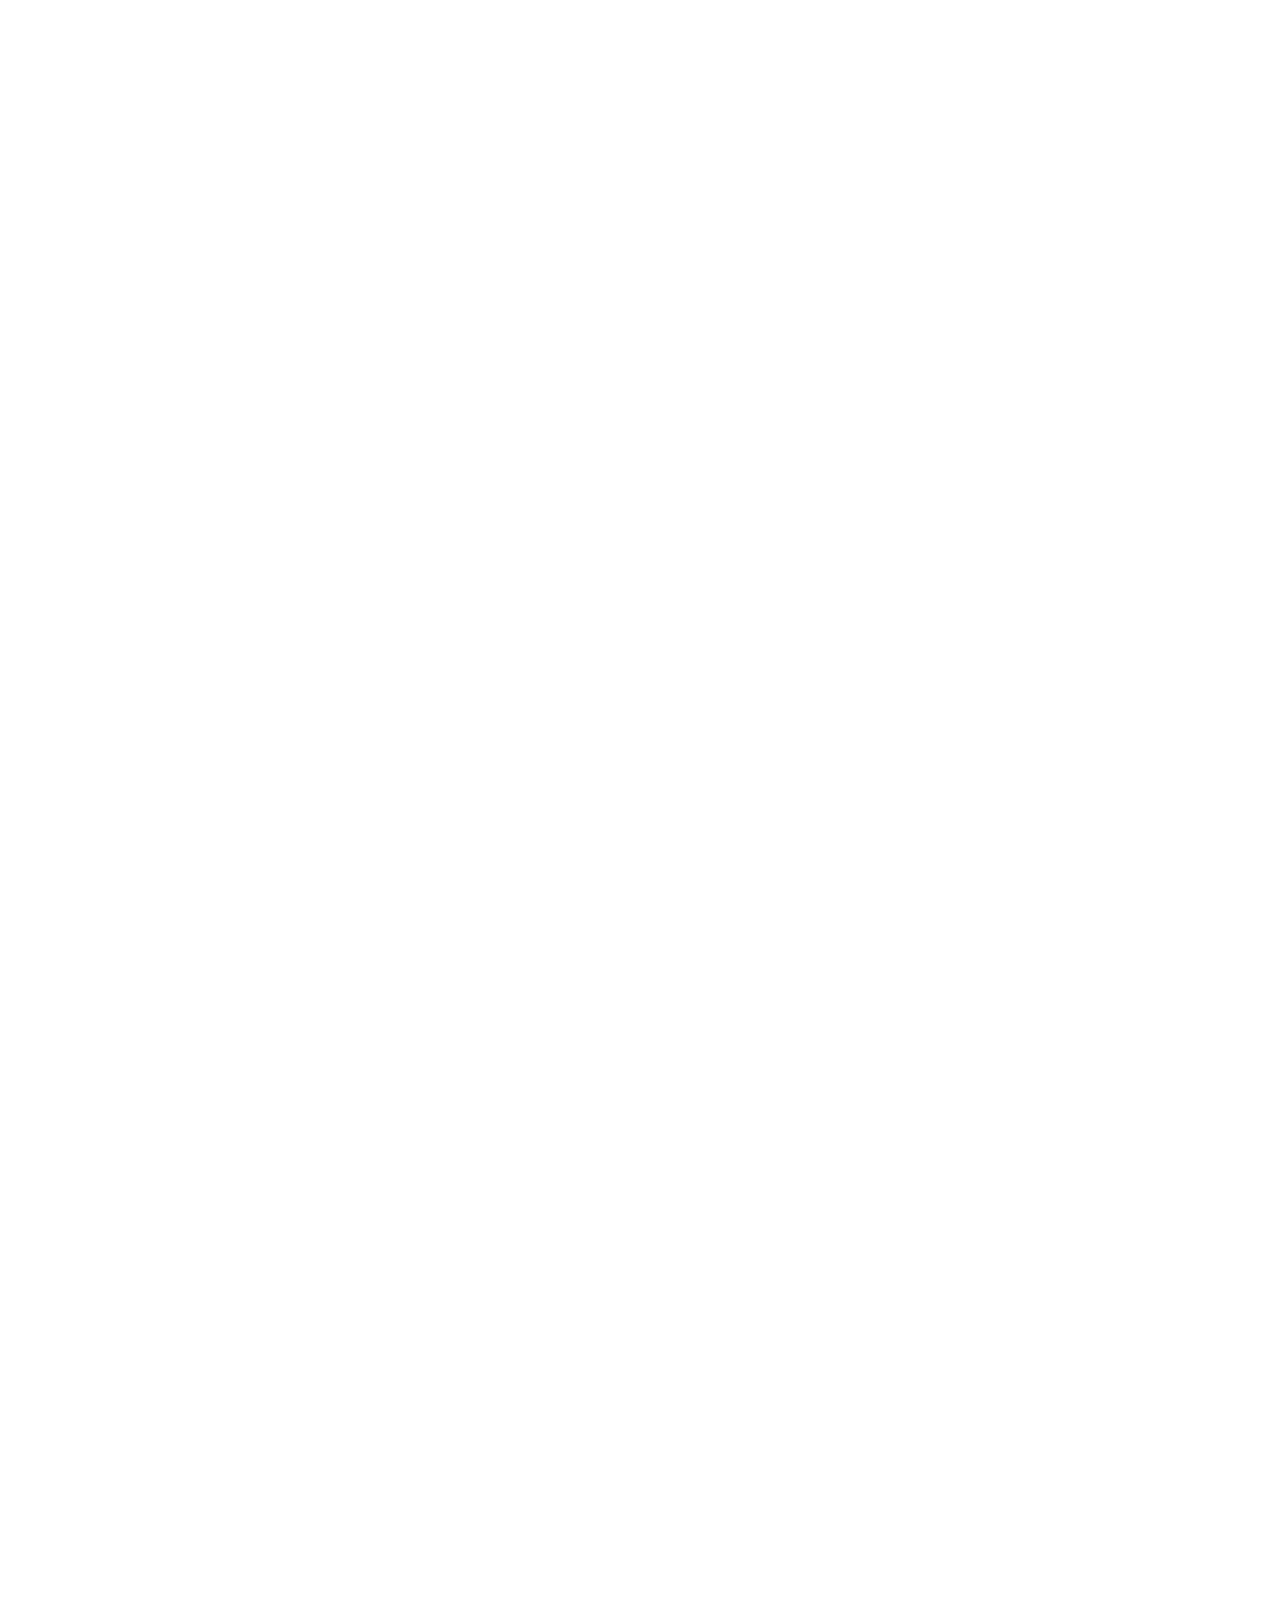
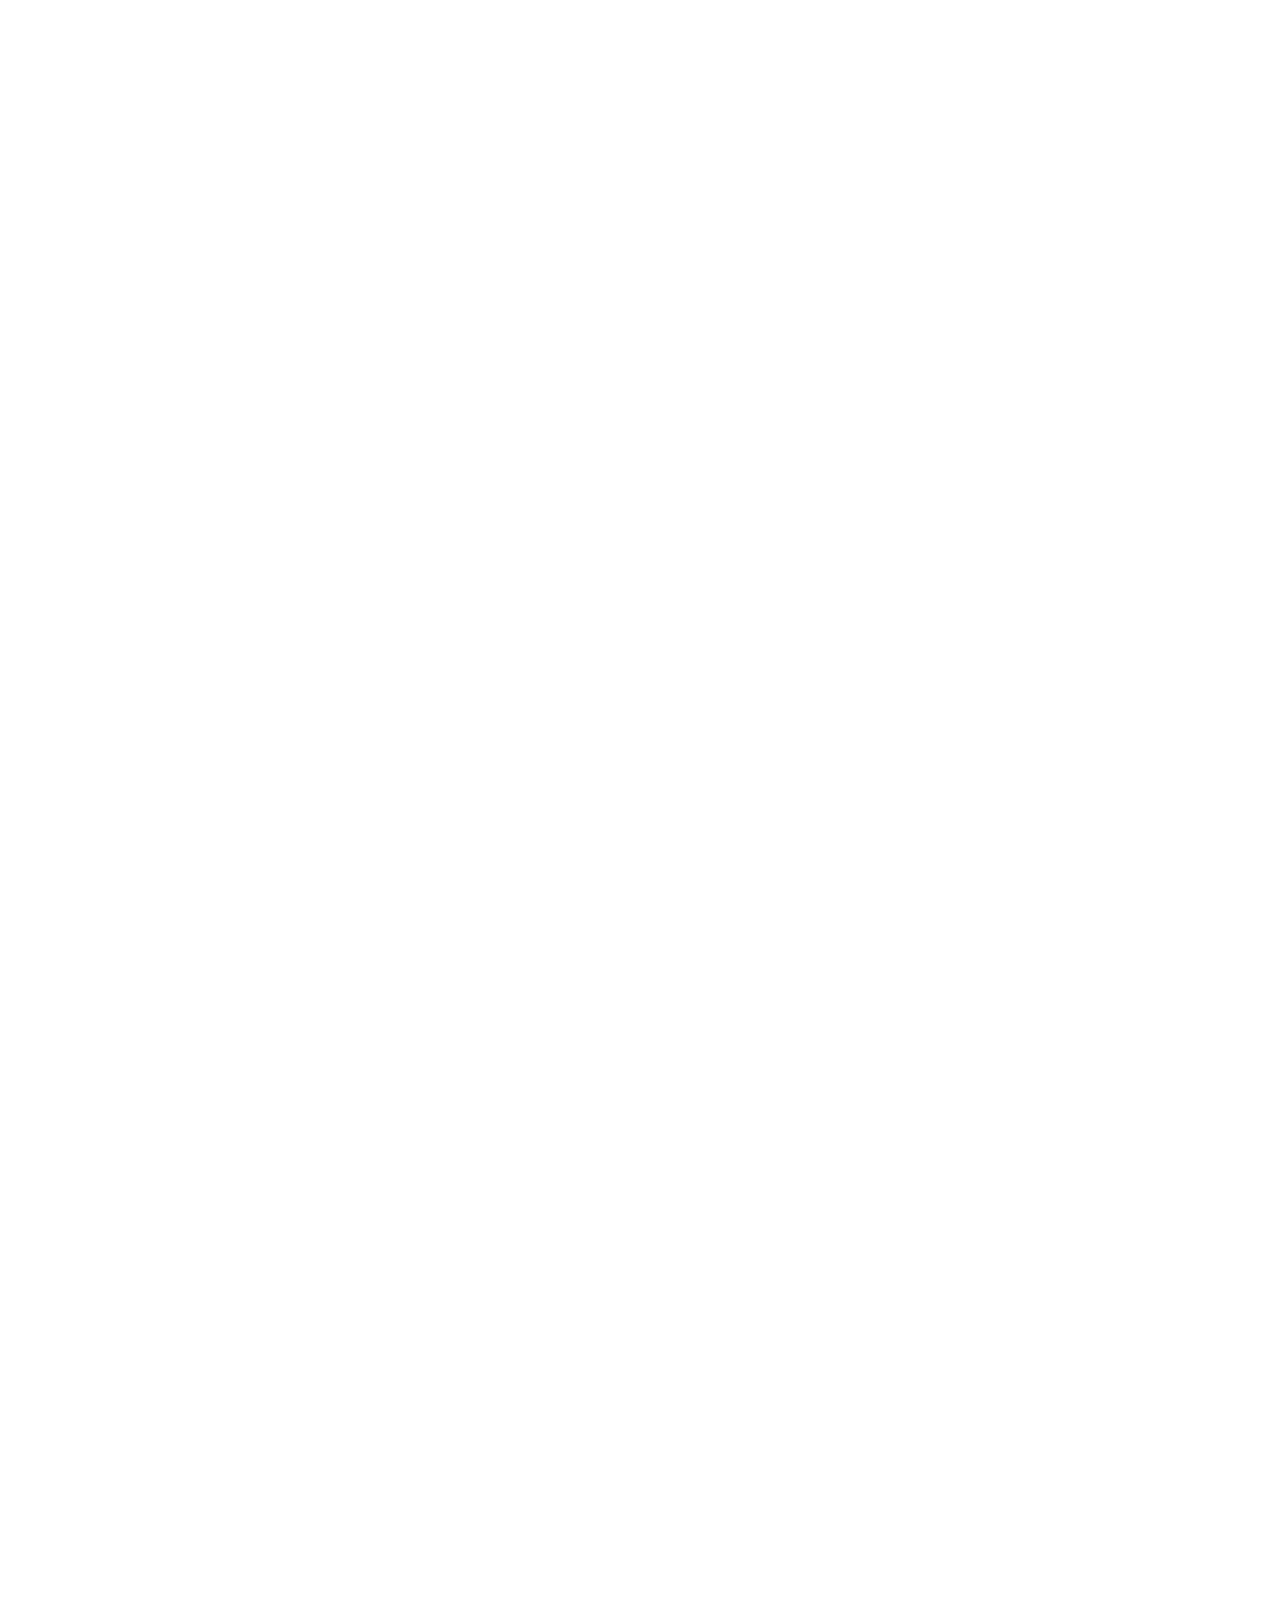
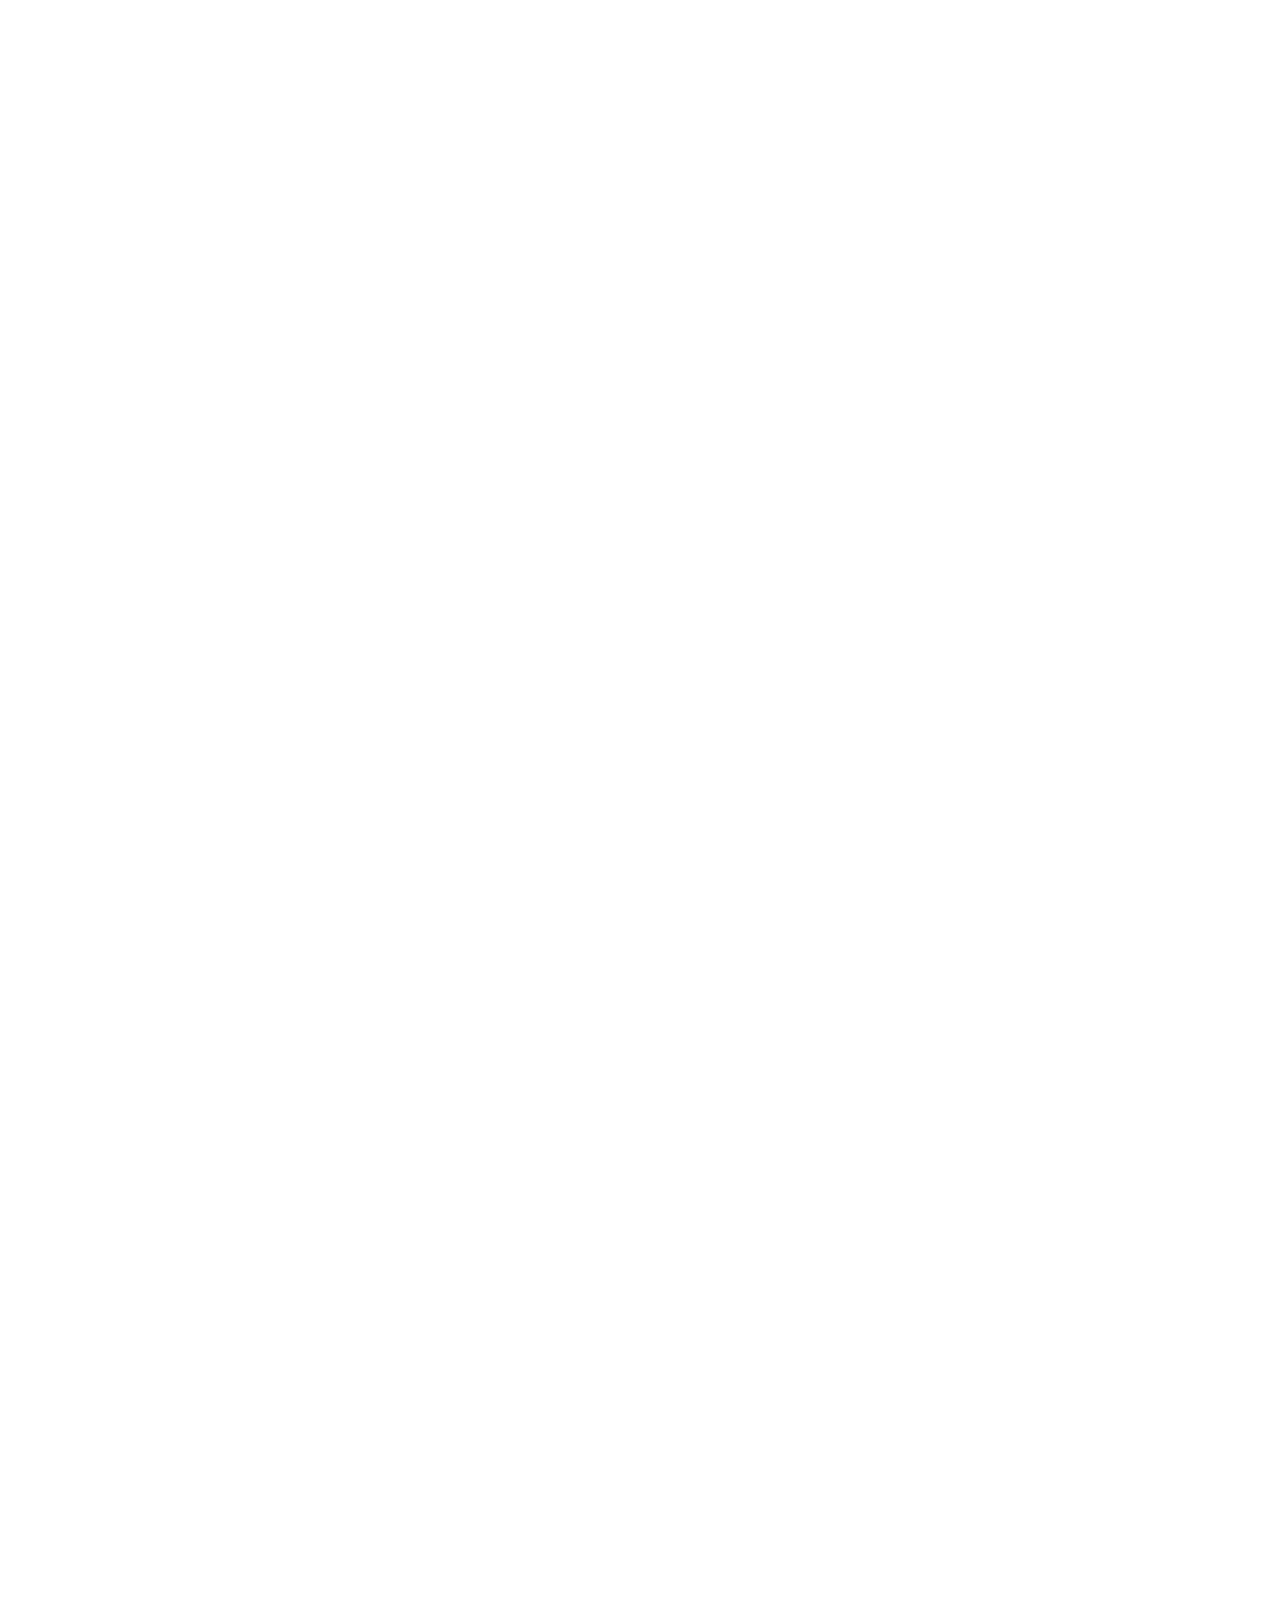
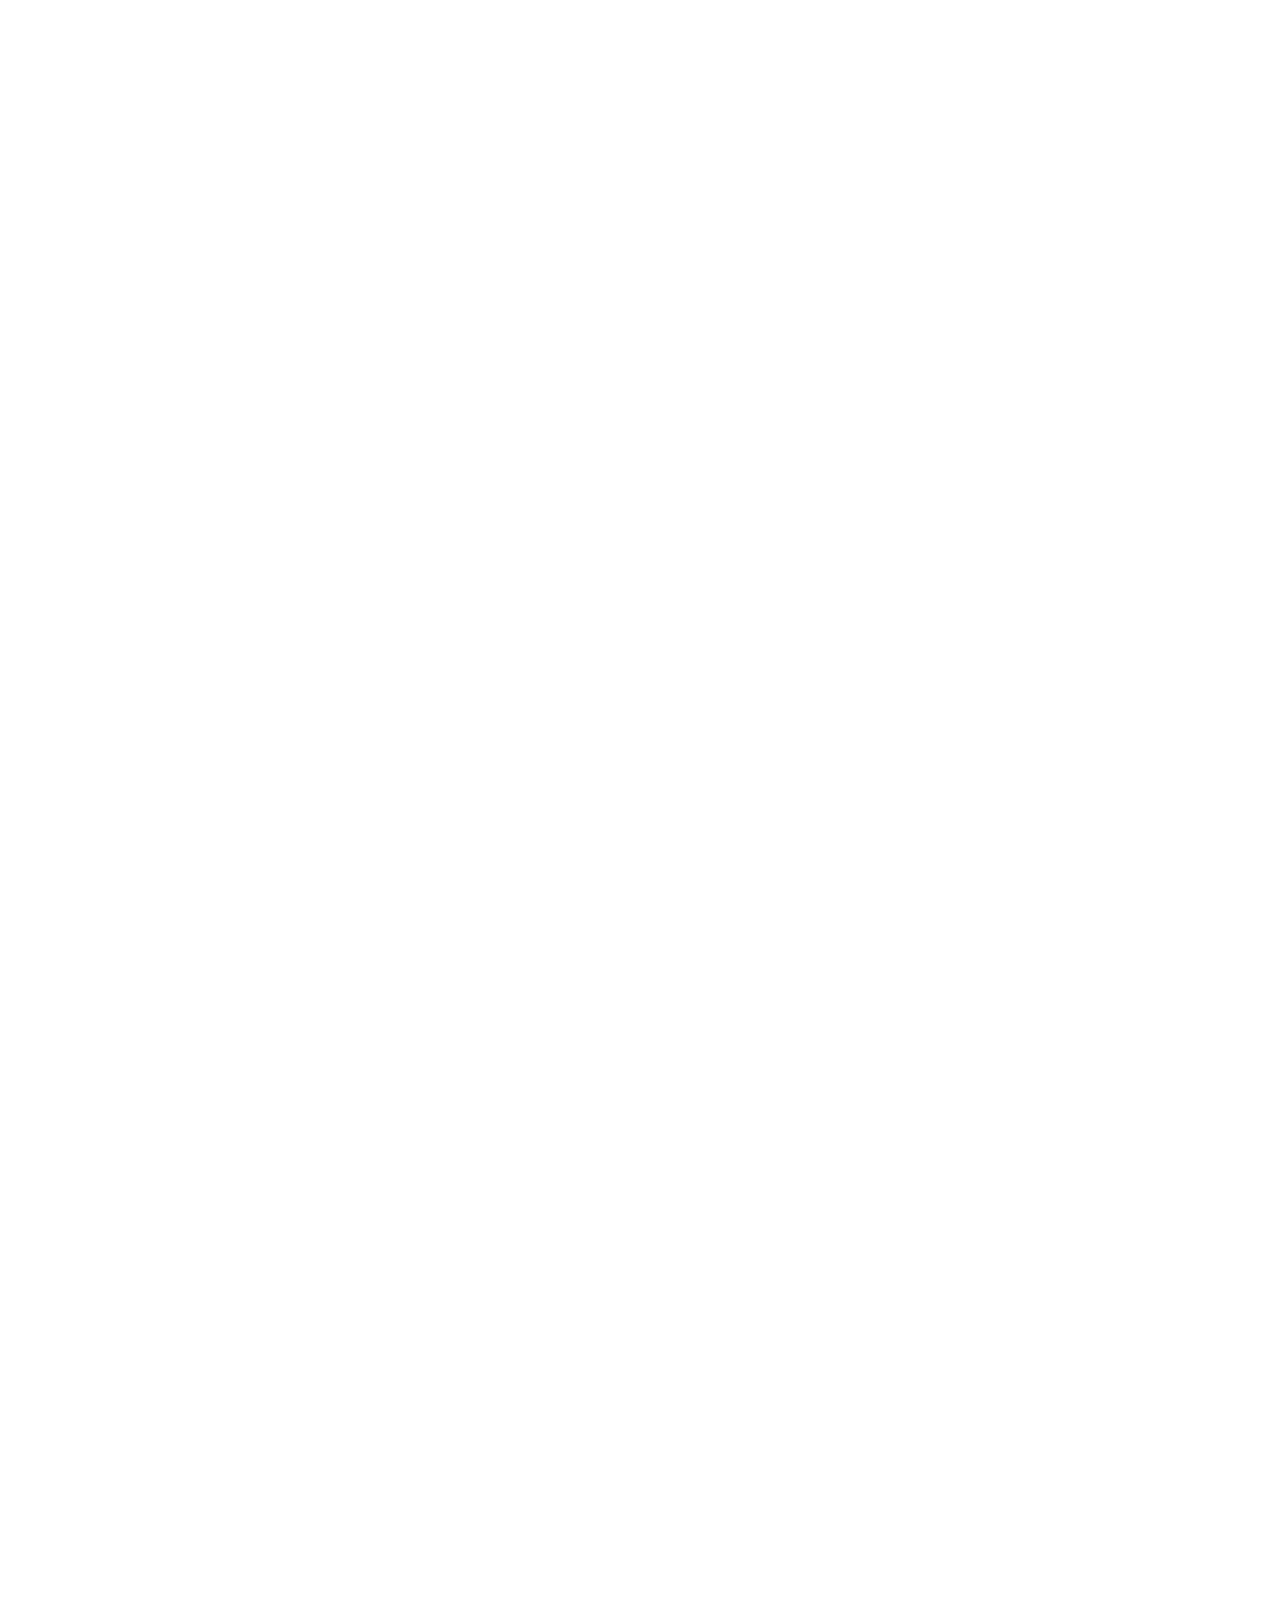
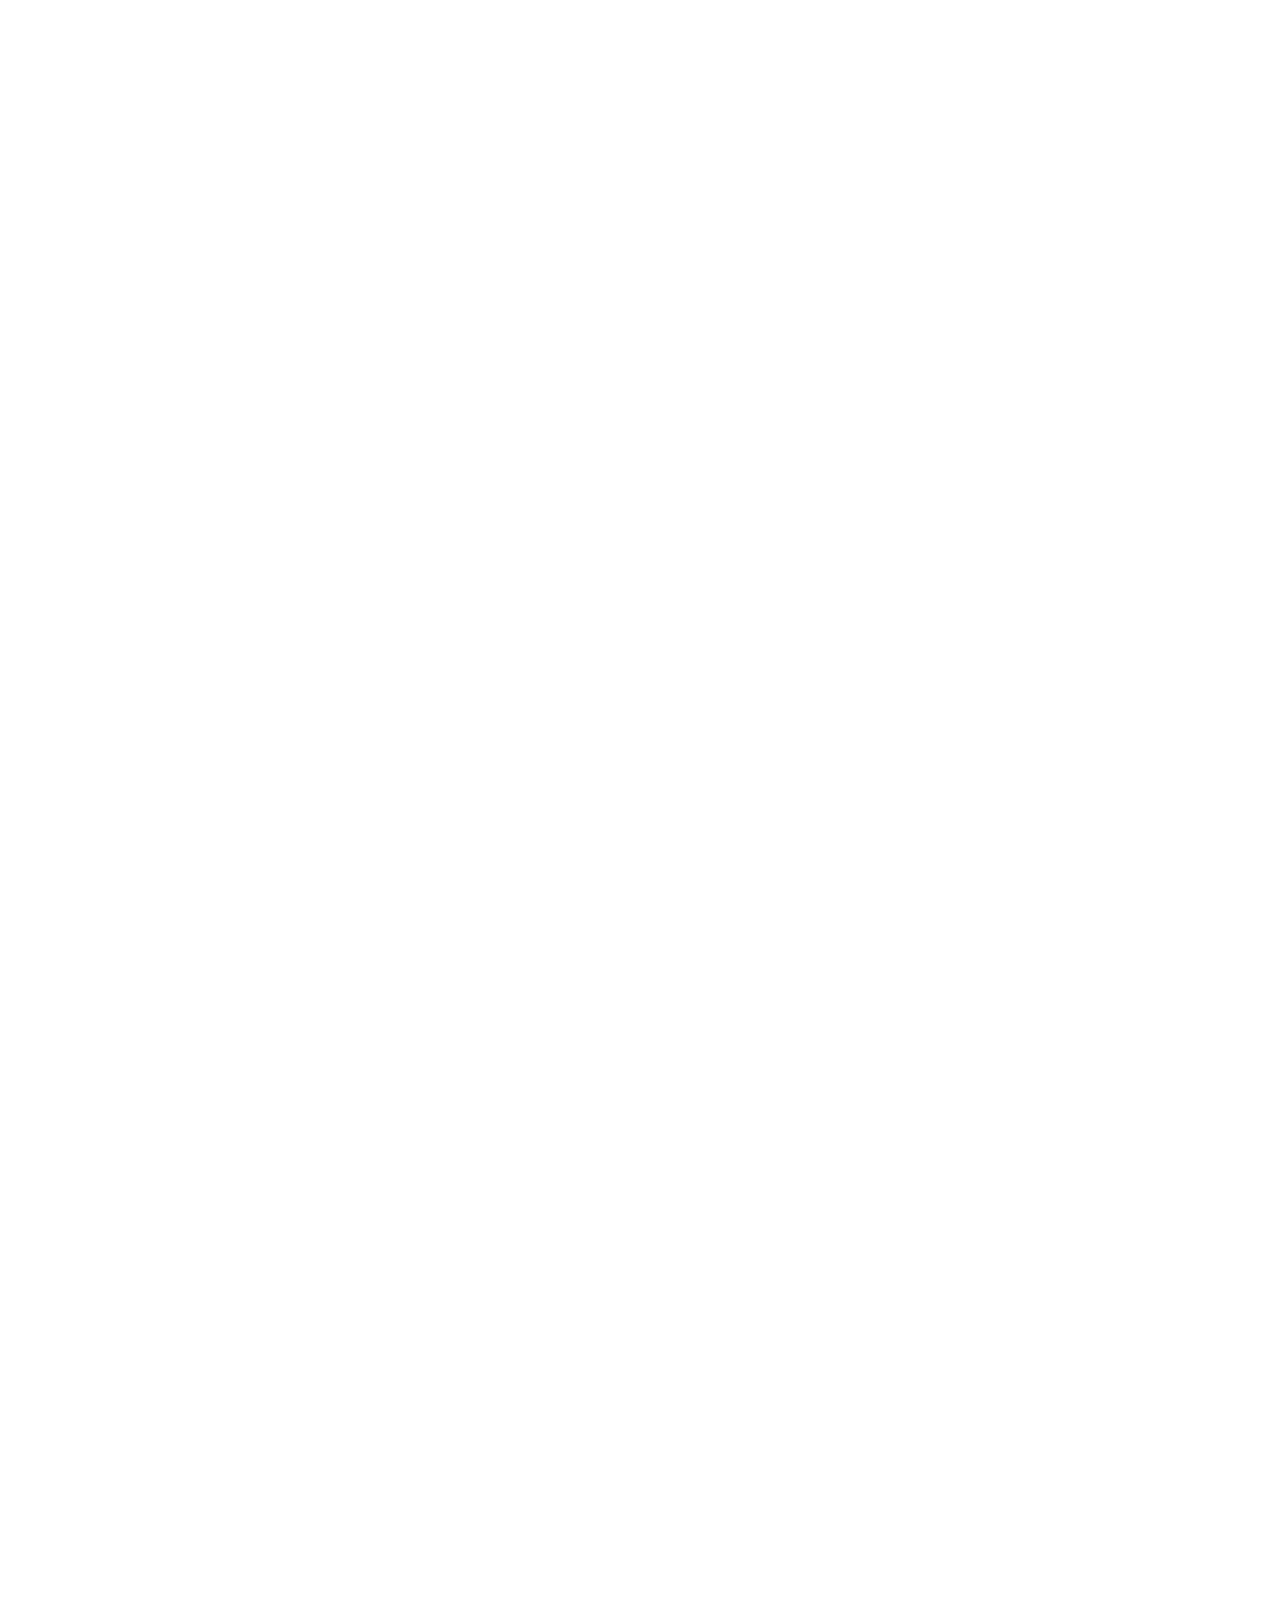
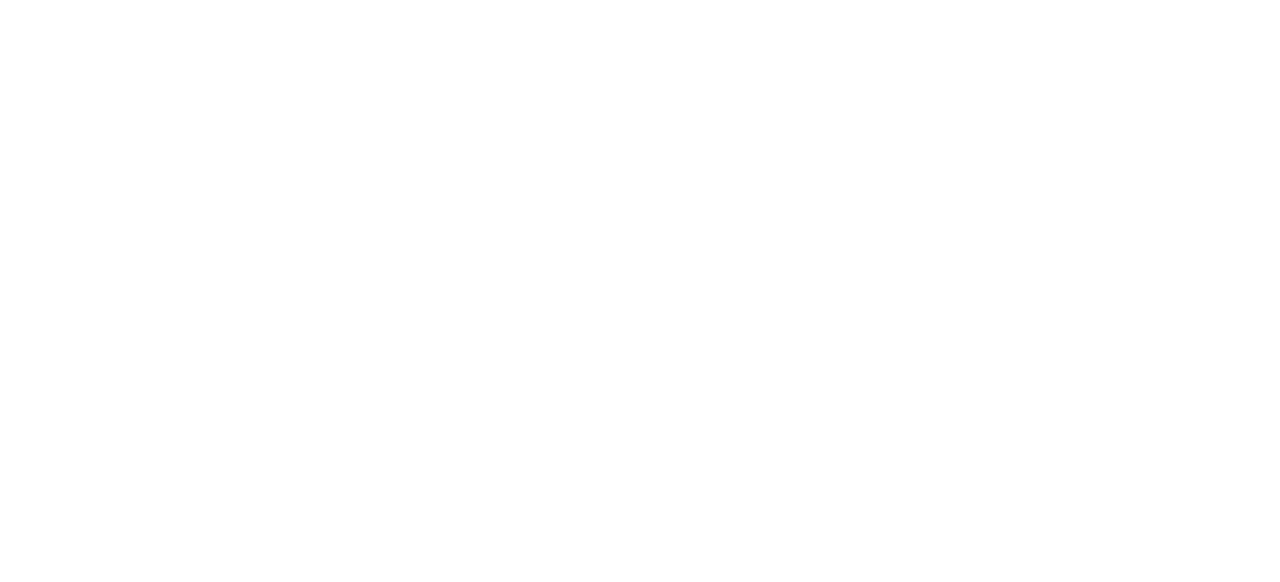
==== commit 233e66d8: "v0.6 - contacts" ====
--- a/index.html
+++ b/index.html
@@ -17,12 +17,12 @@
   <title>Home</title>
   <!-- CSS -->
   <link rel="stylesheet" type="text/css" href="css/site_global.css?crc=444006867"/>
-  <link rel="stylesheet" type="text/css" href="css/master_a-master.css?crc=3979800513"/>
-  <link rel="stylesheet" type="text/css" href="css/index.css?crc=3935338247" id="pagesheet"/>
+  <link rel="stylesheet" type="text/css" href="css/master_a-master.css?crc=419267775"/>
+  <link rel="stylesheet" type="text/css" href="css/index.css?crc=4026928658" id="pagesheet"/>
   <!-- IE-only CSS -->
   <!--[if lt IE 9]>
-  <link rel="stylesheet" type="text/css" href="css/nomq_preview_master_a-master.css?crc=158550267"/>
-  <link rel="stylesheet" type="text/css" href="css/nomq_index.css?crc=3980761969" id="nomq_pagesheet"/>
+  <link rel="stylesheet" type="text/css" href="css/nomq_preview_master_a-master.css?crc=414285660"/>
+  <link rel="stylesheet" type="text/css" href="css/nomq_index.css?crc=138013920" id="nomq_pagesheet"/>
   <![endif]-->
   <!-- JS includes -->
   <!--[if lt IE 9]>
@@ -55,7 +55,7 @@
         <a class="nonblock nontext MenuItem MenuItemWithSubMenu MuseMenuActive borderbox transition clearfix colelem" id="u198" href="index.html"><!-- horizontal box --><div class="MenuItemLabel NoWrap clearfix grpelem" id="u200-4"><!-- content --><p class="shared_content" data-content-guid="u200-4_0_content">SERVICII</p></div></a>
        </div>
        <div class="MenuItemContainer clearfix grpelem" id="u218"><!-- vertical box -->
-        <a class="nonblock nontext MenuItem MenuItemWithSubMenu MuseMenuActive borderbox transition clearfix colelem" id="u219" href="index.html"><!-- horizontal box --><div class="MenuItemLabel NoWrap clearfix grpelem" id="u222-4"><!-- content --><p class="shared_content" data-content-guid="u222-4_0_content">PRETURI</p></div></a>
+        <a class="nonblock nontext MenuItem MenuItemWithSubMenu borderbox transition clearfix colelem" id="u219" href="contact.html"><!-- horizontal box --><div class="MenuItemLabel NoWrap clearfix grpelem" id="u222-4"><!-- content --><p class="shared_content" data-content-guid="u222-4_0_content">PRETURI</p></div></a>
        </div>
       </nav>
      </div>
@@ -66,17 +66,13 @@
       <div class="browser_width grpelem shared_content" id="u1136-bw" data-content-guid="u1136-bw_content">
        <div id="u1136"><!-- simple frame --></div>
       </div>
-      <div class="browser_width grpelem shared_content" id="u1139-9-bw" data-content-guid="u1139-9-bw_content">
-       <div class="clearfix" id="u1139-9"><!-- content -->
-        <p id="u1139-3">Serviciile tale <span id="u1139-2">favorite</span></p>
-        <p id="u1139-7">La cel mai <span id="u1139-5">ieftin</span> preț</p>
-       </div>
-      </div>
-      <div class="Button clearfix grpelem" id="buttonu1143"><!-- container box -->
-       <div class="clearfix grpelem shared_content" id="u1144-4" data-content-guid="u1144-4_content"><!-- content -->
-        <p>Contecteaza-mă</p>
-       </div>
-      </div>
+      <div class="browser_width grpelem shared_content" id="u1139-12-bw" data-content-guid="u1139-12-bw_content">
+       <div class="clearfix" id="u1139-12"><!-- content -->
+        <p id="u1139-4"><span id="u1139">Serviciile tale</span> <span id="u1139-3">favorite</span></p>
+        <p id="u1139-10"><span id="u1139-5">La cel mai</span> <span id="u1139-7">ieftin</span> <span id="u1139-9">preț</span></p>
+       </div>
+      </div>
+      <a class="nonblock nontext Button clearfix grpelem" id="buttonu1143" href="contact.html"><!-- container box --><div class="clearfix grpelem shared_content" id="u1144-4" data-content-guid="u1144-4_content"><!-- content --><p>Contecteaza-mă</p></div></a>
      </div>
      <div class="browser_width colelem" id="u3537-bw">
       <div id="u3537"><!-- group -->
@@ -84,8 +80,10 @@
         <div class="rounded-corners clip_frame grpelem" id="u3566"><!-- image -->
          <img class="block temp_no_img_src" id="u3566_img" data-orig-src="images/pasted%20image%20960x960.jpg?crc=298558163" data-hidpi-src="images/pasted%20image%20960x960_2x.jpg?crc=144476838" alt="" width="200" height="200" src="images/blank.gif?crc=4208392903"/>
         </div>
-        <div class="clearfix grpelem shared_content" id="u3557-10" data-content-guid="u3557-10_content"><!-- content -->
-         <p id="u3557-8"><span id="u3557-7">Te-ai săturat de reclamele de pe siteurile cu filme gratis și de prețul exagerat de la Netflix?<br/><br/>Nu mai trebuie să îți faci griji:<br/>Netflix este unul din serviciile oferite de IoVand!</span></p>
+        <div class="clearfix grpelem shared_content" id="u3557-11" data-content-guid="u3557-11_content"><!-- content -->
+         <p id="u3557-2"><span id="u3557">Ți s-a acrit de reclamele de pe siteurile cu filme gratis?</span></p>
+         <p id="u3557-3">&nbsp;</p>
+         <p id="u3557-9"><span id="u3557-8">Cu netflix nu o sa mai ai aceasta problema niciodata!<br/><br/><br/></span></p>
         </div>
        </div>
       </div>
@@ -93,8 +91,10 @@
      <div class="browser_width colelem" id="u4076-bw">
       <div id="u4076"><!-- group -->
        <div class="clearfix" id="u4076_align_to_page">
-        <div class="clearfix grpelem shared_content" id="u4077-10" data-content-guid="u4077-10_content"><!-- content -->
-         <p id="u4077-8"><span id="u4077-7">Te-ai săturat să descarci multă muzică neorganizată și să stai 2 minute până să îți găsești melodia?<br/><br/>Nu mai trebuie să îți faci griji:<br/>Spotify este unul din serviciile oferite de IoVand!</span></p>
+        <div class="clearfix grpelem shared_content" id="u4077-7" data-content-guid="u4077-7_content"><!-- content -->
+         <p id="u4077-2"><span id="u4077">Nu mai ai spațiu din cauza melodiilor descarcate sau stai prea mult până să îți găsești melodia?</span></p>
+         <p id="u4077-3">&nbsp;</p>
+         <p id="u4077-5"><span id="u4077-4">Spotify este soluția la toate problemele!</span></p>
         </div>
         <div class="rounded-corners clip_frame grpelem" id="u4143"><!-- image -->
          <img class="block temp_no_img_src" id="u4143_img" data-orig-src="images/download.jpg?crc=3939928942" data-hidpi-src="images/download_2x.jpg?crc=3940649838" alt="" width="200" height="200" src="images/blank.gif?crc=4208392903"/>
@@ -108,8 +108,8 @@
         <div class="rounded-corners clip_frame grpelem" id="u4746"><!-- image -->
          <img class="block temp_no_img_src" id="u4746_img" data-orig-src="images/94e9035a11b4869bec9266f730084bac.jpg?crc=4139835328" data-hidpi-src="images/94e9035a11b4869bec9266f730084bac_2x.jpg?crc=3935677864" alt="" width="200" height="200" src="images/blank.gif?crc=4208392903"/>
         </div>
-        <div class="clearfix grpelem shared_content" id="u4526-12" data-content-guid="u4526-12_content"><!-- content -->
-         <p id="u4526-10"><span id="u4526-9">Te-ai săturat să îți editezi pozele sau videoclipurile cu o aplicație gratis de pe telefon?<br/><br/>Nu mai trebuie să îți faci griji:<br/>Adobe este unul din serviciile oferite de IoVand!<br/>Acesta include Photoshop, Premiere Pro, Illustrator, etc.</span></p>
+        <div class="clearfix grpelem shared_content" id="u4526-10" data-content-guid="u4526-10_content"><!-- content -->
+         <p id="u4526-8"><span id="u4526-7">Vrei să devii designer, film maker sau să fii capabil să creezi efecte speciale?<br/><br/>Acum cu aplicatiile de la Adobe, poți!<br/>(Acesta include Photoshop, Premiere Pro, Illustrator, After Effects, etc.)</span></p>
         </div>
        </div>
       </div>
@@ -117,8 +117,8 @@
      <div class="browser_width colelem" id="u4972-bw">
       <div id="u4972"><!-- group -->
        <div class="clearfix" id="u4972_align_to_page">
-        <div class="clearfix grpelem shared_content" id="u4973-14" data-content-guid="u4973-14_content"><!-- content -->
-         <p id="u4973-12"><span id="u4973-11">Te-ai săturat să îți apară mesajul &quot;activate windows now&quot;? Ai vrea să nu mai iți faci prezentările pe telefon?<br/><br/>Nu mai trebuie să îți faci griji:<br/>Produsele Microsoft sunt oferite in serviciile IoVand!<br/>Acestea includ aplicatiile din office 2016 și orice windows!<br/><br/></span></p>
+        <div class="clearfix grpelem shared_content" id="u4973-10" data-content-guid="u4973-10_content"><!-- content -->
+         <p id="u4973-8"><span id="u4973-7">Te-ai săturat să îți apară mesajul &quot;activate windows now&quot;? Ai vrea să nu mai iți faci prezentările pe telefon?<br/><br/>Produsele Microsoft sunt oferite in serviciile IoVand!<br/>(Acestea includ aplicatiile din office 2016 și orice windows)</span></p>
         </div>
         <div class="rounded-corners clip_frame grpelem shared_content" id="u5171" data-content-guid="u5171_content"><!-- image -->
          <img class="block temp_no_img_src" id="u5171_img" data-orig-src="images/microsoft-logo.jpg?crc=34605461" data-hidpi-src="images/microsoft-logo_2x.jpg?crc=62550125" alt="" width="200" height="200" src="images/blank.gif?crc=4208392903"/>
@@ -126,20 +126,20 @@
        </div>
       </div>
      </div>
-     <div class="browser_width colelem" id="u7218-bw">
-      <div id="u7218"><!-- group -->
-       <div class="clearfix" id="u7218_align_to_page">
+     <div class="browser_width colelem" id="u8526-bw">
+      <div id="u8526"><!-- group -->
+       <div class="clearfix" id="u8526_align_to_page">
         <div class="clip_frame grpelem" id="u6791"><!-- image -->
          <img class="block temp_no_img_src" id="u6791_img" data-orig-src="images/logo_login.png?crc=3932912298" alt="" width="214" height="200" src="images/blank.gif?crc=4208392903"/>
         </div>
-        <div class="clearfix grpelem shared_content" id="u6762-9" data-content-guid="u6762-9_content"><!-- content -->
-         <p id="u6762-7">Vrei cel mai nou film din cinema sau cel mai recent joc fara sa primești toți virușii?<br/><br/>Nu mai trebuie să îți faci griji:<br/><span id="u6762-6">Filelist este unul din serviciile oferite de IoVand!</span></p>
-        </div>
-       </div>
-      </div>
-     </div>
-    </div>
-    <div class="verticalspacer" data-offset-top="2065" data-content-above-spacer="2065" data-content-below-spacer="61"></div>
+        <div class="clearfix grpelem shared_content" id="u6762-7" data-content-guid="u6762-7_content"><!-- content -->
+         <p id="u6762-5">Vrei cel mai nou film din cinema sau cel mai recent joc fara sa primești toți virușii?<br/><br/><span id="u6762-4">Filelist este unul din serviciile oferite de IoVand!</span></p>
+        </div>
+       </div>
+      </div>
+     </div>
+    </div>
+    <div class="verticalspacer" data-offset-top="2103" data-content-above-spacer="2103" data-content-below-spacer="62"></div>
     <div class="clearfix grpelem shared_content" id="pu983" data-content-guid="pu983_content"><!-- group -->
      <div class="browser_width grpelem shared_content" id="u983-bw" data-content-guid="u983-bw_content">
       <div id="u983"><!-- simple frame --></div>
@@ -172,17 +172,15 @@
         <a class="nonblock nontext MenuItem MenuItemWithSubMenu MuseMenuActive borderbox transition clearfix colelem temp_no_id" href="index.html" data-orig-id="u198"><!-- horizontal box --><div class="MenuItemLabel NoWrap clearfix grpelem temp_no_id" data-orig-id="u200-4"><!-- content --><span class="placeholder" data-placeholder-for="u200-4_0_content"><!-- placeholder node --></span></div></a>
        </div>
        <div class="MenuItemContainer clearfix grpelem temp_no_id" data-orig-id="u218"><!-- vertical box -->
-        <a class="nonblock nontext MenuItem MenuItemWithSubMenu MuseMenuActive borderbox transition clearfix colelem temp_no_id" href="index.html" data-orig-id="u219"><!-- horizontal box --><div class="MenuItemLabel NoWrap clearfix grpelem temp_no_id" data-orig-id="u222-4"><!-- content --><span class="placeholder" data-placeholder-for="u222-4_0_content"><!-- placeholder node --></span></div></a>
+        <a class="nonblock nontext MenuItem MenuItemWithSubMenu borderbox transition clearfix colelem temp_no_id" href="contact.html" data-orig-id="u219"><!-- horizontal box --><div class="MenuItemLabel NoWrap clearfix grpelem temp_no_id" data-orig-id="u222-4"><!-- content --><span class="placeholder" data-placeholder-for="u222-4_0_content"><!-- placeholder node --></span></div></a>
        </div>
       </nav>
      </div>
      <div class="clearfix colelem temp_no_id" data-orig-id="pu1121"><!-- group -->
       <span class="browser_width grpelem placeholder" data-placeholder-for="u1121-bw_content"><!-- placeholder node --></span>
       <span class="browser_width grpelem placeholder" data-placeholder-for="u1136-bw_content"><!-- placeholder node --></span>
-      <span class="browser_width grpelem placeholder" data-placeholder-for="u1139-9-bw_content"><!-- placeholder node --></span>
-      <div class="Button clearfix grpelem temp_no_id" data-sizePolicy="fixed" data-pintopage="page_fixedCenter" data-orig-id="buttonu1143"><!-- container box -->
-       <span class="clearfix grpelem placeholder" data-placeholder-for="u1144-4_content"><!-- placeholder node --></span>
-      </div>
+      <span class="browser_width grpelem placeholder" data-placeholder-for="u1139-12-bw_content"><!-- placeholder node --></span>
+      <a class="nonblock nontext Button clearfix grpelem temp_no_id" href="contact.html" data-sizePolicy="fixed" data-pintopage="page_fixedCenter" data-orig-id="buttonu1143"><!-- container box --><span class="clearfix grpelem placeholder" data-placeholder-for="u1144-4_content"><!-- placeholder node --></span></a>
      </div>
      <div class="browser_width colelem temp_no_id" data-orig-id="u3537-bw">
       <div class="temp_no_id" data-orig-id="u3537"><!-- group -->
@@ -190,14 +188,14 @@
         <div class="rounded-corners clip_frame grpelem temp_no_id" data-orig-id="u3566"><!-- image -->
          <img class="block temp_no_id temp_no_img_src" data-orig-src="images/pasted%20image%20960x960174x175.jpg?crc=246755806" data-hidpi-src="images/pasted%20image%20960x960174x175_2x.jpg?crc=4281311829" alt="" data-heightwidthratio="1" data-image-width="174" data-image-height="174" data-orig-id="u3566_img" src="images/blank.gif?crc=4208392903"/>
         </div>
-        <span class="clearfix grpelem placeholder" data-placeholder-for="u3557-10_content"><!-- placeholder node --></span>
+        <span class="clearfix grpelem placeholder" data-placeholder-for="u3557-11_content"><!-- placeholder node --></span>
        </div>
       </div>
      </div>
      <div class="browser_width colelem temp_no_id" data-orig-id="u4076-bw">
       <div class="temp_no_id" data-orig-id="u4076"><!-- group -->
        <div class="clearfix temp_no_id" data-orig-id="u4076_align_to_page">
-        <span class="clearfix grpelem placeholder" data-placeholder-for="u4077-10_content"><!-- placeholder node --></span>
+        <span class="clearfix grpelem placeholder" data-placeholder-for="u4077-7_content"><!-- placeholder node --></span>
         <div class="rounded-corners clip_frame grpelem temp_no_id" data-sizePolicy="fixed" data-pintopage="page_fixedLeft" data-orig-id="u4143"><!-- image -->
          <img class="block temp_no_id temp_no_img_src" data-orig-src="images/download174x174.jpg?crc=323207291" data-hidpi-src="images/download174x174_2x.jpg?crc=3891613006" alt="" width="174" height="174" data-orig-id="u4143_img" src="images/blank.gif?crc=4208392903"/>
         </div>
@@ -210,25 +208,25 @@
         <div class="rounded-corners clip_frame grpelem temp_no_id" data-sizePolicy="fixed" data-pintopage="page_fixedLeft" data-orig-id="u4746"><!-- image -->
          <img class="block temp_no_id temp_no_img_src" data-orig-src="images/94e9035a11b4869bec9266f730084bac174x175.jpg?crc=3780627279" data-hidpi-src="images/94e9035a11b4869bec9266f730084bac174x175_2x.jpg?crc=4232106041" alt="" width="174" height="174" data-orig-id="u4746_img" src="images/blank.gif?crc=4208392903"/>
         </div>
-        <span class="clearfix grpelem placeholder" data-placeholder-for="u4526-12_content"><!-- placeholder node --></span>
+        <span class="clearfix grpelem placeholder" data-placeholder-for="u4526-10_content"><!-- placeholder node --></span>
        </div>
       </div>
      </div>
      <div class="browser_width colelem temp_no_id" data-orig-id="u4972-bw">
       <div class="temp_no_id" data-orig-id="u4972"><!-- group -->
        <div class="clearfix temp_no_id" data-orig-id="u4972_align_to_page">
-        <span class="clearfix grpelem placeholder" data-placeholder-for="u4973-14_content"><!-- placeholder node --></span>
+        <span class="clearfix grpelem placeholder" data-placeholder-for="u4973-10_content"><!-- placeholder node --></span>
         <span class="rounded-corners clip_frame grpelem placeholder" data-placeholder-for="u5171_content"><!-- placeholder node --></span>
        </div>
       </div>
      </div>
-     <div class="browser_width colelem temp_no_id" data-orig-id="u7218-bw">
-      <div class="temp_no_id" data-orig-id="u7218"><!-- group -->
-       <div class="clearfix temp_no_id" data-orig-id="u7218_align_to_page">
+     <div class="browser_width colelem temp_no_id" data-orig-id="u8526-bw">
+      <div class="temp_no_id" data-orig-id="u8526"><!-- group -->
+       <div class="clearfix temp_no_id" data-orig-id="u8526_align_to_page">
         <div class="clip_frame grpelem temp_no_id" data-orig-id="u6791"><!-- image -->
          <img class="block temp_no_id temp_no_img_src" data-orig-src="images/logo_login.png?crc=3932912298" alt="" data-heightwidthratio="0.9345794392523364" data-image-width="214" data-image-height="200" data-orig-id="u6791_img" src="images/blank.gif?crc=4208392903"/>
         </div>
-        <span class="clearfix grpelem placeholder" data-placeholder-for="u6762-9_content"><!-- placeholder node --></span>
+        <span class="clearfix grpelem placeholder" data-placeholder-for="u6762-7_content"><!-- placeholder node --></span>
        </div>
       </div>
      </div>
@@ -262,17 +260,15 @@
         <a class="nonblock nontext MenuItem MenuItemWithSubMenu MuseMenuActive borderbox transition clearfix colelem temp_no_id" href="index.html" data-orig-id="u198"><!-- horizontal box --><div class="MenuItemLabel NoWrap clearfix grpelem temp_no_id" data-orig-id="u200-4"><!-- content --><span class="placeholder" data-placeholder-for="u200-4_0_content"><!-- placeholder node --></span></div></a>
        </div>
        <div class="MenuItemContainer clearfix grpelem temp_no_id" data-orig-id="u218"><!-- vertical box -->
-        <a class="nonblock nontext MenuItem MenuItemWithSubMenu MuseMenuActive borderbox transition clearfix colelem temp_no_id" href="index.html" data-orig-id="u219"><!-- horizontal box --><div class="MenuItemLabel NoWrap clearfix grpelem temp_no_id" data-orig-id="u222-4"><!-- content --><span class="placeholder" data-placeholder-for="u222-4_0_content"><!-- placeholder node --></span></div></a>
+        <a class="nonblock nontext MenuItem MenuItemWithSubMenu borderbox transition clearfix colelem temp_no_id" href="contact.html" data-orig-id="u219"><!-- horizontal box --><div class="MenuItemLabel NoWrap clearfix grpelem temp_no_id" data-orig-id="u222-4"><!-- content --><span class="placeholder" data-placeholder-for="u222-4_0_content"><!-- placeholder node --></span></div></a>
        </div>
       </nav>
      </div>
      <div class="clearfix colelem temp_no_id" data-orig-id="pu1121"><!-- group -->
       <span class="browser_width grpelem placeholder" data-placeholder-for="u1121-bw_content"><!-- placeholder node --></span>
       <span class="browser_width grpelem placeholder" data-placeholder-for="u1136-bw_content"><!-- placeholder node --></span>
-      <span class="browser_width grpelem placeholder" data-placeholder-for="u1139-9-bw_content"><!-- placeholder node --></span>
-      <div class="Button clearfix grpelem temp_no_id" data-sizePolicy="fixed" data-pintopage="page_fixedCenter" data-orig-id="buttonu1143"><!-- container box -->
-       <span class="clearfix grpelem placeholder" data-placeholder-for="u1144-4_content"><!-- placeholder node --></span>
-      </div>
+      <span class="browser_width grpelem placeholder" data-placeholder-for="u1139-12-bw_content"><!-- placeholder node --></span>
+      <a class="nonblock nontext Button clearfix grpelem temp_no_id" href="contact.html" data-sizePolicy="fixed" data-pintopage="page_fixedCenter" data-orig-id="buttonu1143"><!-- container box --><span class="clearfix grpelem placeholder" data-placeholder-for="u1144-4_content"><!-- placeholder node --></span></a>
      </div>
      <div class="browser_width colelem temp_no_id" data-orig-id="u3537-bw">
       <div class="temp_no_id" data-orig-id="u3537"><!-- group -->
@@ -280,14 +276,14 @@
         <div class="rounded-corners clip_frame grpelem temp_no_id" data-orig-id="u3566"><!-- image -->
          <img class="block temp_no_id temp_no_img_src" data-orig-src="images/pasted%20image%20960x960155x156.jpg?crc=4264086197" data-hidpi-src="images/pasted%20image%20960x960155x156_2x.jpg?crc=22131857" alt="" data-heightwidthratio="1" data-image-width="155" data-image-height="155" data-orig-id="u3566_img" src="images/blank.gif?crc=4208392903"/>
         </div>
-        <span class="clearfix grpelem placeholder" data-placeholder-for="u3557-10_content"><!-- placeholder node --></span>
+        <span class="clearfix grpelem placeholder" data-placeholder-for="u3557-11_content"><!-- placeholder node --></span>
        </div>
       </div>
      </div>
      <div class="browser_width colelem temp_no_id" data-orig-id="u4076-bw">
       <div class="temp_no_id" data-orig-id="u4076"><!-- group -->
        <div class="clearfix temp_no_id" data-orig-id="u4076_align_to_page">
-        <span class="clearfix grpelem placeholder" data-placeholder-for="u4077-10_content"><!-- placeholder node --></span>
+        <span class="clearfix grpelem placeholder" data-placeholder-for="u4077-7_content"><!-- placeholder node --></span>
         <div class="rounded-corners clip_frame grpelem temp_no_id" data-sizePolicy="fixed" data-pintopage="page_fixedLeft" data-orig-id="u4143"><!-- image -->
          <img class="block temp_no_id temp_no_img_src" data-orig-src="images/download155x155.jpg?crc=423098179" data-hidpi-src="images/download155x155_2x.jpg?crc=4293092994" alt="" width="155" height="155" data-orig-id="u4143_img" src="images/blank.gif?crc=4208392903"/>
         </div>
@@ -300,28 +296,28 @@
         <div class="rounded-corners clip_frame grpelem temp_no_id" data-sizePolicy="fixed" data-pintopage="page_fixedLeft" data-orig-id="u4746"><!-- image -->
          <img class="block temp_no_id temp_no_img_src" data-orig-src="images/94e9035a11b4869bec9266f730084bac155x156.jpg?crc=3777144652" data-hidpi-src="images/94e9035a11b4869bec9266f730084bac155x156_2x.jpg?crc=4194660814" alt="" width="155" height="155" data-orig-id="u4746_img" src="images/blank.gif?crc=4208392903"/>
         </div>
-        <span class="clearfix grpelem placeholder" data-placeholder-for="u4526-12_content"><!-- placeholder node --></span>
+        <span class="clearfix grpelem placeholder" data-placeholder-for="u4526-10_content"><!-- placeholder node --></span>
        </div>
       </div>
      </div>
      <div class="browser_width colelem temp_no_id" data-orig-id="u4972-bw">
       <div class="temp_no_id" data-orig-id="u4972"><!-- group -->
        <div class="clearfix temp_no_id" data-orig-id="u4972_align_to_page">
-        <span class="clearfix grpelem placeholder" data-placeholder-for="u4973-14_content"><!-- placeholder node --></span>
+        <span class="clearfix grpelem placeholder" data-placeholder-for="u4973-10_content"><!-- placeholder node --></span>
         <div class="rounded-corners clip_frame grpelem temp_no_id" data-sizePolicy="fixed" data-pintopage="page_fixedLeft" data-orig-id="u5171"><!-- image -->
          <img class="block temp_no_id temp_no_img_src" data-orig-src="images/microsoft-logo155x156.jpg?crc=4084321453" data-hidpi-src="images/microsoft-logo155x156_2x.jpg?crc=378064292" alt="" width="155" height="155" data-orig-id="u5171_img" src="images/blank.gif?crc=4208392903"/>
         </div>
        </div>
       </div>
      </div>
-     <div class="browser_width colelem temp_no_id" data-orig-id="u7218-bw">
-      <div class="temp_no_id" data-orig-id="u7218"><!-- group -->
-       <div class="clearfix temp_no_id" data-orig-id="u7218_align_to_page">
+     <div class="browser_width colelem temp_no_id" data-orig-id="u8526-bw">
+      <div class="temp_no_id" data-orig-id="u8526"><!-- group -->
+       <div class="clearfix temp_no_id" data-orig-id="u8526_align_to_page">
         <div class="clip_frame grpelem temp_no_id" data-orig-id="u6791"><!-- image -->
          <img class="block temp_no_id temp_no_img_src" data-orig-src="images/logo_login.png?crc=3932912298" alt="" data-heightwidthratio="0.9337349397590361" data-image-width="166" data-image-height="155" data-orig-id="u6791_img" src="images/blank.gif?crc=4208392903"/>
         </div>
-        <div class="clearfix grpelem" id="u6762-10"><!-- content -->
-         <p id="u6762-8"><span class="temp_no_id" data-orig-id="u6762-6">Vrei cel mai nou film din cinema sau cel mai recent joc fara sa primești toți virușii?<br/><br/>Nu mai trebuie să îți faci griji:<br/></span><span class="temp_no_id" data-orig-id="u6762-7">Filelist este unul din serviciile oferite de IoVand!</span></p>
+        <div class="clearfix grpelem" id="u6762-8"><!-- content -->
+         <p id="u6762-6"><span class="temp_no_id" data-orig-id="u6762-4">Vrei cel mai nou film din cinema sau cel mai recent joc fara sa primești toți virușii?<br/><br/></span><span class="temp_no_id" data-orig-id="u6762-5">Filelist este unul din serviciile oferite de IoVand!</span></p>
         </div>
        </div>
       </div>
@@ -357,17 +353,15 @@
         <a class="nonblock nontext MenuItem MenuItemWithSubMenu MuseMenuActive borderbox transition clearfix colelem temp_no_id" href="index.html" data-orig-id="u198"><!-- horizontal box --><div class="MenuItemLabel NoWrap clearfix grpelem temp_no_id" data-orig-id="u200-4"><!-- content --><span class="placeholder" data-placeholder-for="u200-4_0_content"><!-- placeholder node --></span></div></a>
        </div>
        <div class="MenuItemContainer clearfix grpelem temp_no_id" data-orig-id="u218"><!-- vertical box -->
-        <a class="nonblock nontext MenuItem MenuItemWithSubMenu MuseMenuActive borderbox transition clearfix colelem temp_no_id" href="index.html" data-orig-id="u219"><!-- horizontal box --><div class="MenuItemLabel NoWrap clearfix grpelem temp_no_id" data-orig-id="u222-4"><!-- content --><span class="placeholder" data-placeholder-for="u222-4_0_content"><!-- placeholder node --></span></div></a>
+        <a class="nonblock nontext MenuItem MenuItemWithSubMenu borderbox transition clearfix colelem temp_no_id" href="contact.html" data-orig-id="u219"><!-- horizontal box --><div class="MenuItemLabel NoWrap clearfix grpelem temp_no_id" data-orig-id="u222-4"><!-- content --><span class="placeholder" data-placeholder-for="u222-4_0_content"><!-- placeholder node --></span></div></a>
        </div>
       </nav>
      </div>
      <div class="clearfix colelem temp_no_id" data-orig-id="pu1121"><!-- group -->
       <span class="browser_width grpelem placeholder" data-placeholder-for="u1121-bw_content"><!-- placeholder node --></span>
       <span class="browser_width grpelem placeholder" data-placeholder-for="u1136-bw_content"><!-- placeholder node --></span>
-      <span class="browser_width grpelem placeholder" data-placeholder-for="u1139-9-bw_content"><!-- placeholder node --></span>
-      <div class="Button clearfix grpelem temp_no_id" data-sizePolicy="fixed" data-pintopage="page_fixedCenter" data-orig-id="buttonu1143"><!-- container box -->
-       <span class="clearfix grpelem placeholder" data-placeholder-for="u1144-4_content"><!-- placeholder node --></span>
-      </div>
+      <span class="browser_width grpelem placeholder" data-placeholder-for="u1139-12-bw_content"><!-- placeholder node --></span>
+      <a class="nonblock nontext Button clearfix grpelem temp_no_id" href="contact.html" data-sizePolicy="fixed" data-pintopage="page_fixedCenter" data-orig-id="buttonu1143"><!-- container box --><span class="clearfix grpelem placeholder" data-placeholder-for="u1144-4_content"><!-- placeholder node --></span></a>
      </div>
      <div class="clearfix colelem" id="pu3537"><!-- group -->
       <div class="browser_width grpelem temp_no_id" data-orig-id="u3537-bw">
@@ -376,14 +370,14 @@
          <div class="rounded-corners clip_frame grpelem temp_no_id" data-orig-id="u3566"><!-- image -->
           <img class="block temp_no_id temp_no_img_src" data-orig-src="images/pasted%20image%20960x960142x143.jpg?crc=3977902608" data-hidpi-src="images/pasted%20image%20960x960142x143_2x.jpg?crc=70486595" alt="" data-heightwidthratio="1" data-image-width="142" data-image-height="142" data-orig-id="u3566_img" src="images/blank.gif?crc=4208392903"/>
          </div>
-         <span class="clearfix grpelem placeholder" data-placeholder-for="u3557-10_content"><!-- placeholder node --></span>
+         <span class="clearfix grpelem placeholder" data-placeholder-for="u3557-11_content"><!-- placeholder node --></span>
         </div>
        </div>
       </div>
       <div class="browser_width grpelem temp_no_id" data-orig-id="u4076-bw">
        <div class="temp_no_id" data-orig-id="u4076"><!-- group -->
         <div class="clearfix temp_no_id" data-orig-id="u4076_align_to_page">
-         <span class="clearfix grpelem placeholder" data-placeholder-for="u4077-10_content"><!-- placeholder node --></span>
+         <span class="clearfix grpelem placeholder" data-placeholder-for="u4077-7_content"><!-- placeholder node --></span>
          <div class="rounded-corners clip_frame grpelem temp_no_id" data-sizePolicy="fixed" data-pintopage="page_fixedLeft" data-orig-id="u4143"><!-- image -->
           <img class="block temp_no_id temp_no_img_src" data-orig-src="images/download142x142.jpg?crc=3877845797" data-hidpi-src="images/download142x142_2x.jpg?crc=4141027485" alt="" width="142" height="142" data-orig-id="u4143_img" src="images/blank.gif?crc=4208392903"/>
          </div>
@@ -397,27 +391,27 @@
         <div class="rounded-corners clip_frame grpelem temp_no_id" data-sizePolicy="fixed" data-pintopage="page_fixedLeft" data-orig-id="u4746"><!-- image -->
          <img class="block temp_no_id temp_no_img_src" data-orig-src="images/94e9035a11b4869bec9266f730084bac142x143.jpg?crc=4083211283" data-hidpi-src="images/94e9035a11b4869bec9266f730084bac142x143_2x.jpg?crc=4007701280" alt="" width="142" height="142" data-orig-id="u4746_img" src="images/blank.gif?crc=4208392903"/>
         </div>
-        <span class="clearfix grpelem placeholder" data-placeholder-for="u4526-12_content"><!-- placeholder node --></span>
+        <span class="clearfix grpelem placeholder" data-placeholder-for="u4526-10_content"><!-- placeholder node --></span>
        </div>
       </div>
      </div>
      <div class="browser_width colelem temp_no_id" data-orig-id="u4972-bw">
       <div class="temp_no_id" data-orig-id="u4972"><!-- group -->
        <div class="clearfix temp_no_id" data-orig-id="u4972_align_to_page">
-        <span class="clearfix grpelem placeholder" data-placeholder-for="u4973-14_content"><!-- placeholder node --></span>
+        <span class="clearfix grpelem placeholder" data-placeholder-for="u4973-10_content"><!-- placeholder node --></span>
         <div class="rounded-corners clip_frame grpelem temp_no_id" data-sizePolicy="fixed" data-pintopage="page_fixedRight" data-orig-id="u5171"><!-- image -->
          <img class="block temp_no_id temp_no_img_src" data-orig-src="images/microsoft-logo142x143.jpg?crc=357328070" data-hidpi-src="images/microsoft-logo142x143_2x.jpg?crc=3931263989" alt="" width="142" height="142" data-orig-id="u5171_img" src="images/blank.gif?crc=4208392903"/>
         </div>
        </div>
       </div>
      </div>
-     <div class="browser_width colelem temp_no_id" data-orig-id="u7218-bw">
-      <div class="temp_no_id" data-orig-id="u7218"><!-- group -->
-       <div class="clearfix temp_no_id" data-orig-id="u7218_align_to_page">
+     <div class="browser_width colelem temp_no_id" data-orig-id="u8526-bw">
+      <div class="temp_no_id" data-orig-id="u8526"><!-- group -->
+       <div class="clearfix temp_no_id" data-orig-id="u8526_align_to_page">
         <div class="clip_frame grpelem temp_no_id" data-sizePolicy="fixed" data-pintopage="page_fixedLeft" data-orig-id="u6791"><!-- image -->
          <img class="block temp_no_id temp_no_img_src" data-orig-src="images/logo_login.png?crc=3932912298" alt="" width="152" height="142" data-orig-id="u6791_img" src="images/blank.gif?crc=4208392903"/>
         </div>
-        <span class="clearfix grpelem placeholder" data-placeholder-for="u6762-9_content"><!-- placeholder node --></span>
+        <span class="clearfix grpelem placeholder" data-placeholder-for="u6762-7_content"><!-- placeholder node --></span>
        </div>
       </div>
      </div>
@@ -448,7 +442,7 @@
       <div class="grpelem shared_content" id="u698" data-sizePolicy="fixed" data-pintopage="page_fixedRight" data-content-guid="u698_content"><!-- simple frame --></div>
       <div class="browser_width grpelem" id="accordionu587-bw">
        <ul class="AccordionWidget clearfix" id="accordionu587"><!-- vertical box -->
-        <li class="AccordionPanel clearfix colelem100" id="u588"><!-- vertical box --><div class="AccordionPanelTab clearfix colelem100" id="u591-3"><!-- content --><div id="u591-2" class="shared_content" data-content-guid="u591-2_content"><p>&nbsp;</p></div></div><div class="AccordionPanelContent disn clearfix colelem100" id="u589"><!-- group --><nav class="MenuBar clearfix grpelem" id="menuu750"><!-- vertical box --><div class="MenuItemContainer clearfix colelem" id="u751"><!-- horizontal box --><div class="MenuItem MenuItemWithSubMenu borderbox clearfix grpelem" id="u754"><!-- horizontal box --><div class="MenuItemLabel clearfix grpelem" id="u756-4"><!-- content --><p class="shared_content" data-content-guid="u756-4_0_content">HOME</p></div></div></div><div class="MenuItemContainer clearfix colelem" id="u907"><!-- horizontal box --><div class="MenuItem MenuItemWithSubMenu borderbox clearfix grpelem" id="u908"><!-- horizontal box --><div class="MenuItemLabel clearfix grpelem" id="u909-4"><!-- content --><p class="shared_content" data-content-guid="u909-4_0_content">SERVICII</p></div></div></div><div class="MenuItemContainer clearfix colelem" id="u841"><!-- horizontal box --><div class="MenuItem MenuItemWithSubMenu borderbox clearfix grpelem" id="u842"><!-- horizontal box --><div class="MenuItemLabel clearfix grpelem" id="u843-4"><!-- content --><p class="shared_content" data-content-guid="u843-4_0_content">PRETURI</p></div></div></div></nav></div></li>
+        <li class="AccordionPanel clearfix colelem100" id="u588"><!-- vertical box --><div class="AccordionPanelTab clearfix colelem100" id="u591-3"><!-- content --><div id="u591-2" class="shared_content" data-content-guid="u591-2_content"><p>&nbsp;</p></div></div><div class="AccordionPanelContent disn clearfix colelem100" id="u589"><!-- group --><nav class="MenuBar clearfix grpelem" id="menuu750"><!-- vertical box --><div class="MenuItemContainer clearfix colelem" id="u751"><!-- horizontal box --><div class="MenuItem MenuItemWithSubMenu borderbox clearfix grpelem" id="u754"><!-- horizontal box --><div class="MenuItemLabel clearfix grpelem" id="u756-4"><!-- content --><p class="shared_content" data-content-guid="u756-4_0_content">HOME</p></div></div></div><div class="MenuItemContainer clearfix colelem" id="u907"><!-- horizontal box --><div class="MenuItem MenuItemWithSubMenu borderbox clearfix grpelem" id="u908"><!-- horizontal box --><div class="MenuItemLabel clearfix grpelem" id="u909-4"><!-- content --><p class="shared_content" data-content-guid="u909-4_0_content">SERVICII</p></div></div></div><div class="MenuItemContainer clearfix colelem" id="u841"><!-- horizontal box --><a class="nonblock nontext MenuItem MenuItemWithSubMenu borderbox clearfix grpelem" id="u842" href="contact.html"><!-- horizontal box --><div class="MenuItemLabel clearfix grpelem" id="u843-4"><!-- content --><p class="shared_content" data-content-guid="u843-4_0_content">PRETURI</p></div></a></div></nav></div></li>
        </ul>
       </div>
       <span class="nonblock nontext MuseLinkActive clearfix grpelem placeholder" data-placeholder-for="u142-4_content"><!-- placeholder node --></span>
@@ -456,10 +450,8 @@
      <div class="clearfix colelem temp_no_id" data-orig-id="pu1121"><!-- group -->
       <span class="browser_width grpelem placeholder" data-placeholder-for="u1121-bw_content"><!-- placeholder node --></span>
       <span class="browser_width grpelem placeholder" data-placeholder-for="u1136-bw_content"><!-- placeholder node --></span>
-      <span class="browser_width grpelem placeholder" data-placeholder-for="u1139-9-bw_content"><!-- placeholder node --></span>
-      <div class="Button clearfix grpelem temp_no_id" data-sizePolicy="fixed" data-pintopage="page_fixedCenter" data-orig-id="buttonu1143"><!-- container box -->
-       <span class="clearfix grpelem placeholder" data-placeholder-for="u1144-4_content"><!-- placeholder node --></span>
-      </div>
+      <span class="browser_width grpelem placeholder" data-placeholder-for="u1139-12-bw_content"><!-- placeholder node --></span>
+      <a class="nonblock nontext Button clearfix grpelem temp_no_id" href="contact.html" data-sizePolicy="fixed" data-pintopage="page_fixedCenter" data-orig-id="buttonu1143"><!-- container box --><span class="clearfix grpelem placeholder" data-placeholder-for="u1144-4_content"><!-- placeholder node --></span></a>
      </div>
      <div class="browser_width colelem temp_no_id" data-orig-id="u3537-bw">
       <div class="temp_no_id" data-orig-id="u3537"><!-- group -->
@@ -467,14 +459,14 @@
         <div class="rounded-corners clip_frame grpelem temp_no_id" data-orig-id="u3566"><!-- image -->
          <img class="block temp_no_id temp_no_img_src" data-orig-src="images/pasted%20image%20960x96095x96.jpg?crc=4022531569" data-hidpi-src="images/pasted%20image%20960x96095x96_2x.jpg?crc=233092571" alt="" data-heightwidthratio="1" data-image-width="95" data-image-height="95" data-orig-id="u3566_img" src="images/blank.gif?crc=4208392903"/>
         </div>
-        <span class="clearfix grpelem placeholder" data-placeholder-for="u3557-10_content"><!-- placeholder node --></span>
+        <span class="clearfix grpelem placeholder" data-placeholder-for="u3557-11_content"><!-- placeholder node --></span>
        </div>
       </div>
      </div>
      <div class="browser_width colelem temp_no_id" data-orig-id="u4076-bw">
       <div class="temp_no_id" data-orig-id="u4076"><!-- group -->
        <div class="clearfix temp_no_id" data-orig-id="u4076_align_to_page">
-        <span class="clearfix grpelem placeholder" data-placeholder-for="u4077-10_content"><!-- placeholder node --></span>
+        <span class="clearfix grpelem placeholder" data-placeholder-for="u4077-7_content"><!-- placeholder node --></span>
         <div class="rounded-corners clip_frame grpelem temp_no_id" data-sizePolicy="fixed" data-pintopage="page_fixedLeft" data-orig-id="u4143"><!-- image -->
          <img class="block temp_no_id temp_no_img_src" data-orig-src="images/download95x95.jpg?crc=444547501" data-hidpi-src="images/download95x95_2x.jpg?crc=4122457391" alt="" width="95" height="95" data-orig-id="u4143_img" src="images/blank.gif?crc=4208392903"/>
         </div>
@@ -487,27 +479,27 @@
         <div class="rounded-corners clip_frame grpelem temp_no_id" data-sizePolicy="fixed" data-pintopage="page_fixedLeft" data-orig-id="u4746"><!-- image -->
          <img class="block temp_no_id temp_no_img_src" data-orig-src="images/94e9035a11b4869bec9266f730084bac95x96.jpg?crc=323171256" data-hidpi-src="images/94e9035a11b4869bec9266f730084bac95x96_2x.jpg?crc=4059488317" alt="" width="95" height="95" data-orig-id="u4746_img" src="images/blank.gif?crc=4208392903"/>
         </div>
-        <span class="clearfix grpelem placeholder" data-placeholder-for="u4526-12_content"><!-- placeholder node --></span>
+        <span class="clearfix grpelem placeholder" data-placeholder-for="u4526-10_content"><!-- placeholder node --></span>
        </div>
       </div>
      </div>
      <div class="browser_width colelem temp_no_id" data-orig-id="u4972-bw">
       <div class="temp_no_id" data-orig-id="u4972"><!-- group -->
        <div class="clearfix temp_no_id" data-orig-id="u4972_align_to_page">
-        <span class="clearfix grpelem placeholder" data-placeholder-for="u4973-14_content"><!-- placeholder node --></span>
+        <span class="clearfix grpelem placeholder" data-placeholder-for="u4973-10_content"><!-- placeholder node --></span>
         <div class="rounded-corners clip_frame grpelem temp_no_id" data-sizePolicy="fixed" data-pintopage="page_fixedLeft" data-orig-id="u5171"><!-- image -->
          <img class="block temp_no_id temp_no_img_src" data-orig-src="images/microsoft-logo95x96.jpg?crc=4016640747" data-hidpi-src="images/microsoft-logo95x96_2x.jpg?crc=368423226" alt="" width="95" height="95" data-orig-id="u5171_img" src="images/blank.gif?crc=4208392903"/>
         </div>
        </div>
       </div>
      </div>
-     <div class="browser_width colelem temp_no_id" data-orig-id="u7218-bw">
-      <div class="temp_no_id" data-orig-id="u7218"><!-- group -->
-       <div class="clearfix temp_no_id" data-orig-id="u7218_align_to_page">
+     <div class="browser_width colelem temp_no_id" data-orig-id="u8526-bw">
+      <div class="temp_no_id" data-orig-id="u8526"><!-- group -->
+       <div class="clearfix temp_no_id" data-orig-id="u8526_align_to_page">
         <div class="clip_frame grpelem temp_no_id" data-sizePolicy="fixed" data-pintopage="page_fixedLeft" data-orig-id="u6791"><!-- image -->
          <img class="block temp_no_id temp_no_img_src" data-orig-src="images/logo_login102x95.png?crc=82455776" alt="" width="102" height="95" data-orig-id="u6791_img" src="images/blank.gif?crc=4208392903"/>
         </div>
-        <span class="clearfix grpelem placeholder" data-placeholder-for="u6762-9_content"><!-- placeholder node --></span>
+        <span class="clearfix grpelem placeholder" data-placeholder-for="u6762-7_content"><!-- placeholder node --></span>
        </div>
       </div>
      </div>
@@ -538,7 +530,7 @@
       <span class="grpelem placeholder" data-placeholder-for="u698_content"><!-- placeholder node --></span>
       <div class="browser_width grpelem temp_no_id" data-orig-id="accordionu587-bw">
        <ul class="AccordionWidget clearfix temp_no_id" data-orig-id="accordionu587"><!-- vertical box -->
-        <li class="AccordionPanel clearfix colelem100 temp_no_id" data-orig-id="u588"><!-- vertical box --><div class="AccordionPanelTab clearfix colelem100 temp_no_id" data-orig-id="u591-3"><!-- content --><span class="placeholder" data-placeholder-for="u591-2_content"><!-- placeholder node --></span></div><div class="AccordionPanelContent disn clearfix colelem100 temp_no_id" data-orig-id="u589"><!-- group --><nav class="MenuBar clearfix grpelem temp_no_id" data-orig-id="menuu750"><!-- vertical box --><div class="MenuItemContainer clearfix colelem temp_no_id" data-orig-id="u751"><!-- horizontal box --><div class="MenuItem MenuItemWithSubMenu borderbox clearfix grpelem temp_no_id" data-orig-id="u754"><!-- horizontal box --><div class="MenuItemLabel clearfix grpelem temp_no_id" data-orig-id="u756-4"><!-- content --><span class="placeholder" data-placeholder-for="u756-4_0_content"><!-- placeholder node --></span></div></div></div><div class="MenuItemContainer clearfix colelem temp_no_id" data-orig-id="u907"><!-- horizontal box --><div class="MenuItem MenuItemWithSubMenu borderbox clearfix grpelem temp_no_id" data-orig-id="u908"><!-- horizontal box --><div class="MenuItemLabel clearfix grpelem temp_no_id" data-orig-id="u909-4"><!-- content --><span class="placeholder" data-placeholder-for="u909-4_0_content"><!-- placeholder node --></span></div></div></div><div class="MenuItemContainer clearfix colelem temp_no_id" data-orig-id="u841"><!-- horizontal box --><div class="MenuItem MenuItemWithSubMenu borderbox clearfix grpelem temp_no_id" data-orig-id="u842"><!-- horizontal box --><div class="MenuItemLabel clearfix grpelem temp_no_id" data-orig-id="u843-4"><!-- content --><span class="placeholder" data-placeholder-for="u843-4_0_content"><!-- placeholder node --></span></div></div></div></nav></div></li>
+        <li class="AccordionPanel clearfix colelem100 temp_no_id" data-orig-id="u588"><!-- vertical box --><div class="AccordionPanelTab clearfix colelem100 temp_no_id" data-orig-id="u591-3"><!-- content --><span class="placeholder" data-placeholder-for="u591-2_content"><!-- placeholder node --></span></div><div class="AccordionPanelContent disn clearfix colelem100 temp_no_id" data-orig-id="u589"><!-- group --><nav class="MenuBar clearfix grpelem temp_no_id" data-orig-id="menuu750"><!-- vertical box --><div class="MenuItemContainer clearfix colelem temp_no_id" data-orig-id="u751"><!-- horizontal box --><div class="MenuItem MenuItemWithSubMenu borderbox clearfix grpelem temp_no_id" data-orig-id="u754"><!-- horizontal box --><div class="MenuItemLabel clearfix grpelem temp_no_id" data-orig-id="u756-4"><!-- content --><span class="placeholder" data-placeholder-for="u756-4_0_content"><!-- placeholder node --></span></div></div></div><div class="MenuItemContainer clearfix colelem temp_no_id" data-orig-id="u907"><!-- horizontal box --><div class="MenuItem MenuItemWithSubMenu borderbox clearfix grpelem temp_no_id" data-orig-id="u908"><!-- horizontal box --><div class="MenuItemLabel clearfix grpelem temp_no_id" data-orig-id="u909-4"><!-- content --><span class="placeholder" data-placeholder-for="u909-4_0_content"><!-- placeholder node --></span></div></div></div><div class="MenuItemContainer clearfix colelem temp_no_id" data-orig-id="u841"><!-- horizontal box --><a class="nonblock nontext MenuItem MenuItemWithSubMenu borderbox clearfix grpelem temp_no_id" href="contact.html" data-orig-id="u842"><!-- horizontal box --><div class="MenuItemLabel clearfix grpelem temp_no_id" data-orig-id="u843-4"><!-- content --><span class="placeholder" data-placeholder-for="u843-4_0_content"><!-- placeholder node --></span></div></a></div></nav></div></li>
        </ul>
       </div>
       <span class="nonblock nontext MuseLinkActive clearfix grpelem placeholder" data-placeholder-for="u142-4_content"><!-- placeholder node --></span>
@@ -546,10 +538,8 @@
      <div class="clearfix colelem temp_no_id" data-orig-id="pu1121"><!-- group -->
       <span class="browser_width grpelem placeholder" data-placeholder-for="u1121-bw_content"><!-- placeholder node --></span>
       <span class="browser_width grpelem placeholder" data-placeholder-for="u1136-bw_content"><!-- placeholder node --></span>
-      <span class="browser_width grpelem placeholder" data-placeholder-for="u1139-9-bw_content"><!-- placeholder node --></span>
-      <div class="Button clearfix grpelem temp_no_id" data-visibility="changed" style="visibility:hidden" data-sizePolicy="fluidWidth" data-pintopage="page_fixedCenter" data-orig-id="buttonu1143"><!-- container box -->
-       <span class="clearfix grpelem placeholder" data-placeholder-for="u1144-4_content"><!-- placeholder node --></span>
-      </div>
+      <span class="browser_width grpelem placeholder" data-placeholder-for="u1139-12-bw_content"><!-- placeholder node --></span>
+      <a class="nonblock nontext Button clearfix grpelem temp_no_id" href="contact.html" data-visibility="changed" style="visibility:hidden" data-sizePolicy="fluidWidth" data-pintopage="page_fixedCenter" data-orig-id="buttonu1143"><!-- container box --><span class="clearfix grpelem placeholder" data-placeholder-for="u1144-4_content"><!-- placeholder node --></span></a>
      </div>
      <div class="browser_width colelem temp_no_id" data-orig-id="u3537-bw">
       <div class="temp_no_id" data-orig-id="u3537"><!-- group -->
@@ -557,14 +547,14 @@
         <div class="rounded-corners clip_frame grpelem temp_no_id" data-orig-id="u3566"><!-- image -->
          <img class="block temp_no_id temp_no_img_src" data-orig-src="images/pasted%20image%20960x96087x88.jpg?crc=4030254057" data-hidpi-src="images/pasted%20image%20960x96087x88_2x.jpg?crc=246755806" alt="" data-heightwidthratio="1" data-image-width="87" data-image-height="87" data-orig-id="u3566_img" src="images/blank.gif?crc=4208392903"/>
         </div>
-        <span class="clearfix grpelem placeholder" data-placeholder-for="u3557-10_content"><!-- placeholder node --></span>
+        <span class="clearfix grpelem placeholder" data-placeholder-for="u3557-11_content"><!-- placeholder node --></span>
        </div>
       </div>
      </div>
      <div class="browser_width colelem temp_no_id" data-orig-id="u4076-bw">
       <div class="temp_no_id" data-orig-id="u4076"><!-- group -->
        <div class="clearfix temp_no_id" data-orig-id="u4076_align_to_page">
-        <span class="clearfix grpelem placeholder" data-placeholder-for="u4077-10_content"><!-- placeholder node --></span>
+        <span class="clearfix grpelem placeholder" data-placeholder-for="u4077-7_content"><!-- placeholder node --></span>
         <div class="rounded-corners clip_frame grpelem temp_no_id" data-sizePolicy="fixed" data-pintopage="page_fixedRight" data-orig-id="u4143"><!-- image -->
          <img class="block temp_no_id temp_no_img_src" data-orig-src="images/download87x87.jpg?crc=189785391" data-hidpi-src="images/download87x87_2x.jpg?crc=323207291" alt="" width="87" height="87" data-orig-id="u4143_img" src="images/blank.gif?crc=4208392903"/>
         </div>
@@ -578,14 +568,14 @@
          <div class="rounded-corners clip_frame grpelem temp_no_id" data-sizePolicy="fixed" data-pintopage="page_fixedLeft" data-orig-id="u4746"><!-- image -->
           <img class="block temp_no_id temp_no_img_src" data-orig-src="images/94e9035a11b4869bec9266f730084bac87x88.jpg?crc=3837082483" data-hidpi-src="images/94e9035a11b4869bec9266f730084bac87x88_2x.jpg?crc=3780627279" alt="" width="87" height="87" data-orig-id="u4746_img" src="images/blank.gif?crc=4208392903"/>
          </div>
-         <span class="clearfix grpelem placeholder" data-placeholder-for="u4526-12_content"><!-- placeholder node --></span>
+         <span class="clearfix grpelem placeholder" data-placeholder-for="u4526-10_content"><!-- placeholder node --></span>
         </div>
        </div>
       </div>
       <div class="browser_width grpelem temp_no_id" data-orig-id="u4972-bw">
        <div class="temp_no_id" data-orig-id="u4972"><!-- group -->
         <div class="clearfix temp_no_id" data-orig-id="u4972_align_to_page">
-         <span class="clearfix grpelem placeholder" data-placeholder-for="u4973-14_content"><!-- placeholder node --></span>
+         <span class="clearfix grpelem placeholder" data-placeholder-for="u4973-10_content"><!-- placeholder node --></span>
          <div class="rounded-corners clip_frame grpelem temp_no_id" data-sizePolicy="fixed" data-pintopage="page_fixedRight" data-orig-id="u5171"><!-- image -->
           <img class="block temp_no_id temp_no_img_src" data-orig-src="images/microsoft-logo87x88.jpg?crc=474932097" data-hidpi-src="images/microsoft-logo87x88_2x.jpg?crc=395670660" alt="" width="87" height="87" data-orig-id="u5171_img" src="images/blank.gif?crc=4208392903"/>
          </div>
@@ -593,13 +583,13 @@
        </div>
       </div>
      </div>
-     <div class="browser_width colelem temp_no_id" data-orig-id="u7218-bw">
-      <div class="temp_no_id" data-orig-id="u7218"><!-- group -->
-       <div class="clearfix temp_no_id" data-orig-id="u7218_align_to_page">
+     <div class="browser_width colelem temp_no_id" data-orig-id="u8526-bw">
+      <div class="temp_no_id" data-orig-id="u8526"><!-- group -->
+       <div class="clearfix temp_no_id" data-orig-id="u8526_align_to_page">
         <div class="clip_frame grpelem temp_no_id" data-sizePolicy="fixed" data-pintopage="page_fixedLeft" data-orig-id="u6791"><!-- image -->
          <img class="block temp_no_id temp_no_img_src" data-orig-src="images/logo_login94x87.png?crc=349069904" alt="" width="93" height="87" data-orig-id="u6791_img" src="images/blank.gif?crc=4208392903"/>
         </div>
-        <span class="clearfix grpelem placeholder" data-placeholder-for="u6762-9_content"><!-- placeholder node --></span>
+        <span class="clearfix grpelem placeholder" data-placeholder-for="u6762-7_content"><!-- placeholder node --></span>
        </div>
       </div>
      </div>
@@ -630,7 +620,7 @@
       <span class="grpelem placeholder" data-placeholder-for="u698_content"><!-- placeholder node --></span>
       <div class="browser_width grpelem temp_no_id" data-orig-id="accordionu587-bw">
        <ul class="AccordionWidget clearfix temp_no_id" data-orig-id="accordionu587"><!-- vertical box -->
-        <li class="AccordionPanel clearfix colelem100 temp_no_id" data-orig-id="u588"><!-- vertical box --><div class="AccordionPanelTab clearfix colelem100 temp_no_id" data-orig-id="u591-3"><!-- content --><span class="placeholder" data-placeholder-for="u591-2_content"><!-- placeholder node --></span></div><div class="AccordionPanelContent disn clearfix colelem100 temp_no_id" data-orig-id="u589"><!-- group --><nav class="MenuBar clearfix grpelem temp_no_id" data-orig-id="menuu750"><!-- vertical box --><div class="MenuItemContainer clearfix colelem temp_no_id" data-orig-id="u751"><!-- horizontal box --><div class="MenuItem MenuItemWithSubMenu borderbox clearfix grpelem temp_no_id" data-orig-id="u754"><!-- horizontal box --><div class="MenuItemLabel clearfix grpelem temp_no_id" data-orig-id="u756-4"><!-- content --><span class="placeholder" data-placeholder-for="u756-4_0_content"><!-- placeholder node --></span></div></div></div><div class="MenuItemContainer clearfix colelem temp_no_id" data-orig-id="u907"><!-- horizontal box --><div class="MenuItem MenuItemWithSubMenu borderbox clearfix grpelem temp_no_id" data-orig-id="u908"><!-- horizontal box --><div class="MenuItemLabel clearfix grpelem temp_no_id" data-orig-id="u909-4"><!-- content --><span class="placeholder" data-placeholder-for="u909-4_0_content"><!-- placeholder node --></span></div></div></div><div class="MenuItemContainer clearfix colelem temp_no_id" data-orig-id="u841"><!-- horizontal box --><div class="MenuItem MenuItemWithSubMenu borderbox clearfix grpelem temp_no_id" data-orig-id="u842"><!-- horizontal box --><div class="MenuItemLabel clearfix grpelem temp_no_id" data-orig-id="u843-4"><!-- content --><span class="placeholder" data-placeholder-for="u843-4_0_content"><!-- placeholder node --></span></div></div></div></nav></div></li>
+        <li class="AccordionPanel clearfix colelem100 temp_no_id" data-orig-id="u588"><!-- vertical box --><div class="AccordionPanelTab clearfix colelem100 temp_no_id" data-orig-id="u591-3"><!-- content --><span class="placeholder" data-placeholder-for="u591-2_content"><!-- placeholder node --></span></div><div class="AccordionPanelContent disn clearfix colelem100 temp_no_id" data-orig-id="u589"><!-- group --><nav class="MenuBar clearfix grpelem temp_no_id" data-orig-id="menuu750"><!-- vertical box --><div class="MenuItemContainer clearfix colelem temp_no_id" data-orig-id="u751"><!-- horizontal box --><div class="MenuItem MenuItemWithSubMenu borderbox clearfix grpelem temp_no_id" data-orig-id="u754"><!-- horizontal box --><div class="MenuItemLabel clearfix grpelem temp_no_id" data-orig-id="u756-4"><!-- content --><span class="placeholder" data-placeholder-for="u756-4_0_content"><!-- placeholder node --></span></div></div></div><div class="MenuItemContainer clearfix colelem temp_no_id" data-orig-id="u907"><!-- horizontal box --><div class="MenuItem MenuItemWithSubMenu borderbox clearfix grpelem temp_no_id" data-orig-id="u908"><!-- horizontal box --><div class="MenuItemLabel clearfix grpelem temp_no_id" data-orig-id="u909-4"><!-- content --><span class="placeholder" data-placeholder-for="u909-4_0_content"><!-- placeholder node --></span></div></div></div><div class="MenuItemContainer clearfix colelem temp_no_id" data-orig-id="u841"><!-- horizontal box --><a class="nonblock nontext MenuItem MenuItemWithSubMenu borderbox clearfix grpelem temp_no_id" href="contact.html" data-orig-id="u842"><!-- horizontal box --><div class="MenuItemLabel clearfix grpelem temp_no_id" data-orig-id="u843-4"><!-- content --><span class="placeholder" data-placeholder-for="u843-4_0_content"><!-- placeholder node --></span></div></a></div></nav></div></li>
        </ul>
       </div>
       <span class="nonblock nontext MuseLinkActive clearfix grpelem placeholder" data-placeholder-for="u142-4_content"><!-- placeholder node --></span>
@@ -638,10 +628,8 @@
      <div class="clearfix colelem temp_no_id" data-orig-id="pu1121"><!-- group -->
       <span class="browser_width grpelem placeholder" data-placeholder-for="u1121-bw_content"><!-- placeholder node --></span>
       <span class="browser_width grpelem placeholder" data-placeholder-for="u1136-bw_content"><!-- placeholder node --></span>
-      <span class="browser_width grpelem placeholder" data-placeholder-for="u1139-9-bw_content"><!-- placeholder node --></span>
-      <div class="Button clearfix grpelem temp_no_id" data-visibility="changed" style="visibility:hidden" data-sizePolicy="fluidWidth" data-pintopage="page_fixedCenter" data-orig-id="buttonu1143"><!-- container box -->
-       <span class="clearfix grpelem placeholder" data-placeholder-for="u1144-4_content"><!-- placeholder node --></span>
-      </div>
+      <span class="browser_width grpelem placeholder" data-placeholder-for="u1139-12-bw_content"><!-- placeholder node --></span>
+      <a class="nonblock nontext Button clearfix grpelem temp_no_id" href="contact.html" data-visibility="changed" style="visibility:hidden" data-sizePolicy="fluidWidth" data-pintopage="page_fixedCenter" data-orig-id="buttonu1143"><!-- container box --><span class="clearfix grpelem placeholder" data-placeholder-for="u1144-4_content"><!-- placeholder node --></span></a>
      </div>
      <div class="browser_width colelem temp_no_id" data-orig-id="u3537-bw">
       <div class="temp_no_id" data-orig-id="u3537"><!-- group -->
@@ -649,14 +637,14 @@
         <div class="rounded-corners clip_frame grpelem temp_no_id" data-sizePolicy="fluidWidthHeight" data-pintopage="page_fixedLeft" data-orig-id="u3566"><!-- image -->
          <img class="block temp_no_id temp_no_img_src" data-orig-src="images/pasted%20image%20960x96067x68.jpg?crc=399859894" data-hidpi-src="images/pasted%20image%20960x96067x68_2x.jpg?crc=4160929776" alt="" data-heightwidthratio="1" data-image-width="67" data-image-height="67" data-orig-id="u3566_img" src="images/blank.gif?crc=4208392903"/>
         </div>
-        <span class="clearfix grpelem placeholder" data-placeholder-for="u3557-10_content"><!-- placeholder node --></span>
+        <span class="clearfix grpelem placeholder" data-placeholder-for="u3557-11_content"><!-- placeholder node --></span>
        </div>
       </div>
      </div>
      <div class="browser_width colelem temp_no_id" data-orig-id="u4076-bw">
       <div class="temp_no_id" data-orig-id="u4076"><!-- group -->
        <div class="clearfix temp_no_id" data-orig-id="u4076_align_to_page">
-        <span class="clearfix grpelem placeholder" data-placeholder-for="u4077-10_content"><!-- placeholder node --></span>
+        <span class="clearfix grpelem placeholder" data-placeholder-for="u4077-7_content"><!-- placeholder node --></span>
         <div class="rounded-corners clip_frame grpelem temp_no_id" data-sizePolicy="fixed" data-pintopage="page_fixedRight" data-orig-id="u4143"><!-- image -->
          <img class="block temp_no_id temp_no_img_src" data-orig-src="images/download67x67.jpg?crc=3804445926" data-hidpi-src="images/download67x67_2x.jpg?crc=490968805" alt="" width="67" height="67" data-orig-id="u4143_img" src="images/blank.gif?crc=4208392903"/>
         </div>
@@ -669,27 +657,27 @@
         <div class="rounded-corners clip_frame grpelem temp_no_id" data-sizePolicy="fixed" data-pintopage="page_fixedLeft" data-orig-id="u4746"><!-- image -->
          <img class="block temp_no_id temp_no_img_src" data-orig-src="images/94e9035a11b4869bec9266f730084bac67x68.jpg?crc=81384106" data-hidpi-src="images/94e9035a11b4869bec9266f730084bac67x68_2x.jpg?crc=202378300" alt="" width="67" height="67" data-orig-id="u4746_img" src="images/blank.gif?crc=4208392903"/>
         </div>
-        <span class="clearfix grpelem placeholder" data-placeholder-for="u4526-12_content"><!-- placeholder node --></span>
+        <span class="clearfix grpelem placeholder" data-placeholder-for="u4526-10_content"><!-- placeholder node --></span>
        </div>
       </div>
      </div>
      <div class="browser_width colelem temp_no_id" data-orig-id="u4972-bw">
       <div class="temp_no_id" data-orig-id="u4972"><!-- group -->
        <div class="clearfix temp_no_id" data-orig-id="u4972_align_to_page">
-        <span class="clearfix grpelem placeholder" data-placeholder-for="u4973-14_content"><!-- placeholder node --></span>
+        <span class="clearfix grpelem placeholder" data-placeholder-for="u4973-10_content"><!-- placeholder node --></span>
         <div class="rounded-corners clip_frame grpelem temp_no_id" data-sizePolicy="fixed" data-pintopage="page_fixedRight" data-orig-id="u5171"><!-- image -->
          <img class="block temp_no_id temp_no_img_src" data-orig-src="images/microsoft-logo67x68.jpg?crc=4027877550" data-hidpi-src="images/microsoft-logo67x68_2x.jpg?crc=4112273414" alt="" width="67" height="67" data-orig-id="u5171_img" src="images/blank.gif?crc=4208392903"/>
         </div>
        </div>
       </div>
      </div>
-     <div class="browser_width colelem temp_no_id" data-orig-id="u7218-bw">
-      <div class="temp_no_id" data-orig-id="u7218"><!-- group -->
-       <div class="clearfix temp_no_id" data-orig-id="u7218_align_to_page">
+     <div class="browser_width colelem temp_no_id" data-orig-id="u8526-bw">
+      <div class="temp_no_id" data-orig-id="u8526"><!-- group -->
+       <div class="clearfix temp_no_id" data-orig-id="u8526_align_to_page">
         <div class="clip_frame grpelem temp_no_id" data-sizePolicy="fixed" data-pintopage="page_fixedLeft" data-orig-id="u6791"><!-- image -->
          <img class="block temp_no_id temp_no_img_src" data-orig-src="images/logo_login72x67.png?crc=4281500965" alt="" width="72" height="67" data-orig-id="u6791_img" src="images/blank.gif?crc=4208392903"/>
         </div>
-        <span class="clearfix grpelem placeholder" data-placeholder-for="u6762-9_content"><!-- placeholder node --></span>
+        <span class="clearfix grpelem placeholder" data-placeholder-for="u6762-7_content"><!-- placeholder node --></span>
        </div>
       </div>
      </div>
--- a/css/master_a-master.css
+++ b/css/master_a-master.css
@@ -1 +1 @@
-#u94{border-color:#F4F5F5;border-style:solid;background-color:transparent;border-width:0px 0px 1px;}#u97-4{color:#7289DA;text-align:right;font-weight:500;background-color:transparent;font-family:'__Geomanist_5';}.MenuItem{cursor:pointer;}#u142-4{font-weight:700;background-color:transparent;font-family:'__Geomanist_5';}#u983{background-color:#2C2F33;}#u992-4{color:#FFFFFF;text-align:center;background-color:transparent;font-weight:900;font-family:'__Geomanist_5';}@media (min-width: 1025px), print{#u142-4{line-height:58px;font-size:48px;}#menuu146{border-width:0px;border-color:transparent;background-color:transparent;}#u150{-webkit-transition-duration:0s;-webkit-transition-delay:0s;transition-duration:0s;transition-delay:0s;background-image:url("../images/blank.gif?crc=4208392903");border-style:solid;border-color:#FFFFFF;background-color:transparent;border-width:0px 0px 1px;}#u150:hover{-webkit-transition-duration:0s;-webkit-transition-delay:0s;transition-duration:0s;transition-delay:0s;border-color:#000000;}#u153-4{border-width:0px;border-color:transparent;background-color:transparent;text-align:center;color:#000000;font-family:'__Geomanist_5';font-weight:500;}#u198{-webkit-transition-duration:0s;-webkit-transition-delay:0s;transition-duration:0s;transition-delay:0s;background-image:url("../images/blank.gif?crc=4208392903");border-style:solid;border-color:#FFFFFF;background-color:transparent;border-width:0px 0px 1px;}#u198:hover{-webkit-transition-duration:0s;-webkit-transition-delay:0s;transition-duration:0s;transition-delay:0s;border-color:#000000;}#u200-4{border-width:0px;border-color:transparent;background-color:transparent;text-align:center;color:#000000;font-family:'__Geomanist_5';font-weight:500;}#u147,#u197,#u218{background-color:transparent;}#u219{-webkit-transition-duration:0s;-webkit-transition-delay:0s;transition-duration:0s;transition-delay:0s;background-image:url("../images/blank.gif?crc=4208392903");border-style:solid;border-color:#FFFFFF;background-color:transparent;border-width:0px 0px 1px;}#u219:hover{-webkit-transition-duration:0s;-webkit-transition-delay:0s;transition-duration:0s;transition-delay:0s;border-color:#000000;}#u150.MuseMenuActive,#u198.MuseMenuActive,#u219.MuseMenuActive{-webkit-transition-duration:0.3s;-webkit-transition-delay:0s;-webkit-transition-timing-function:ease;transition-duration:0.3s;transition-delay:0s;transition-timing-function:ease;border-color:#FFFFFF;}#u222-4{border-width:0px;border-color:transparent;background-color:transparent;text-align:center;color:#000000;font-family:'__Geomanist_5';font-weight:500;}#u150.MuseMenuActive #u153-4 p,#u198.MuseMenuActive #u200-4 p,#u219.MuseMenuActive #u222-4 p{font-family:Helvetica, Helvetica Neue, Arial, sans-serif;}}@media (min-width: 901px) and (max-width: 1024px){#u94_align_to_page{max-width:1024px;}#u142-4{line-height:58px;font-size:48px;}#menuu146{border-width:0px;border-color:transparent;background-color:transparent;}#u150{-webkit-transition-duration:0s;-webkit-transition-delay:0s;transition-duration:0s;transition-delay:0s;background-image:url("../images/blank.gif?crc=4208392903");border-style:solid;border-color:#FFFFFF;background-color:transparent;border-width:0px 0px 1px;}#u150:hover{-webkit-transition-duration:0s;-webkit-transition-delay:0s;transition-duration:0s;transition-delay:0s;border-color:#000000;}#u153-4{border-width:0px;border-color:transparent;background-color:transparent;text-align:center;color:#000000;font-family:'__Geomanist_5';font-weight:500;}#u198{-webkit-transition-duration:0s;-webkit-transition-delay:0s;transition-duration:0s;transition-delay:0s;background-image:url("../images/blank.gif?crc=4208392903");border-style:solid;border-color:#FFFFFF;background-color:transparent;border-width:0px 0px 1px;}#u198:hover{-webkit-transition-duration:0s;-webkit-transition-delay:0s;transition-duration:0s;transition-delay:0s;border-color:#000000;}#u200-4{border-width:0px;border-color:transparent;background-color:transparent;text-align:center;color:#000000;font-family:'__Geomanist_5';font-weight:500;}#u147,#u197,#u218{background-color:transparent;}#u219{-webkit-transition-duration:0s;-webkit-transition-delay:0s;transition-duration:0s;transition-delay:0s;background-image:url("../images/blank.gif?crc=4208392903");border-style:solid;border-color:#FFFFFF;background-color:transparent;border-width:0px 0px 1px;}#u219:hover{-webkit-transition-duration:0s;-webkit-transition-delay:0s;transition-duration:0s;transition-delay:0s;border-color:#000000;}#u150.MuseMenuActive,#u198.MuseMenuActive,#u219.MuseMenuActive{-webkit-transition-duration:0.3s;-webkit-transition-delay:0s;-webkit-transition-timing-function:ease;transition-duration:0.3s;transition-delay:0s;transition-timing-function:ease;border-color:#FFFFFF;}#u222-4{border-width:0px;border-color:transparent;background-color:transparent;text-align:center;color:#000000;font-family:'__Geomanist_5';font-weight:500;}#u150.MuseMenuActive #u153-4 p,#u198.MuseMenuActive #u200-4 p,#u219.MuseMenuActive #u222-4 p{font-family:Helvetica, Helvetica Neue, Arial, sans-serif;}}@media (min-width: 769px) and (max-width: 900px){#u94_align_to_page{max-width:900px;}#u142-4{line-height:58px;font-size:48px;}#menuu146{border-width:0px;border-color:transparent;background-color:transparent;}#u150{-webkit-transition-duration:0s;-webkit-transition-delay:0s;transition-duration:0s;transition-delay:0s;background-image:url("../images/blank.gif?crc=4208392903");border-style:solid;border-color:#FFFFFF;background-color:transparent;border-width:0px 0px 1px;}#u150:hover{-webkit-transition-duration:0s;-webkit-transition-delay:0s;transition-duration:0s;transition-delay:0s;border-color:#000000;}#u153-4{border-width:0px;border-color:transparent;background-color:transparent;text-align:center;color:#000000;font-family:'__Geomanist_5';font-weight:500;}#u198{-webkit-transition-duration:0s;-webkit-transition-delay:0s;transition-duration:0s;transition-delay:0s;background-image:url("../images/blank.gif?crc=4208392903");border-style:solid;border-color:#FFFFFF;background-color:transparent;border-width:0px 0px 1px;}#u198:hover{-webkit-transition-duration:0s;-webkit-transition-delay:0s;transition-duration:0s;transition-delay:0s;border-color:#000000;}#u200-4{border-width:0px;border-color:transparent;background-color:transparent;text-align:center;color:#000000;font-family:'__Geomanist_5';font-weight:500;}#u147,#u197,#u218{background-color:transparent;}#u219{-webkit-transition-duration:0s;-webkit-transition-delay:0s;transition-duration:0s;transition-delay:0s;background-image:url("../images/blank.gif?crc=4208392903");border-style:solid;border-color:#FFFFFF;background-color:transparent;border-width:0px 0px 1px;}#u219:hover{-webkit-transition-duration:0s;-webkit-transition-delay:0s;transition-duration:0s;transition-delay:0s;border-color:#000000;}#u150.MuseMenuActive,#u198.MuseMenuActive,#u219.MuseMenuActive{-webkit-transition-duration:0.3s;-webkit-transition-delay:0s;-webkit-transition-timing-function:ease;transition-duration:0.3s;transition-delay:0s;transition-timing-function:ease;border-color:#FFFFFF;}#u222-4{border-width:0px;border-color:transparent;background-color:transparent;text-align:center;color:#000000;font-family:'__Geomanist_5';font-weight:500;}#u150.MuseMenuActive #u153-4 p,#u198.MuseMenuActive #u200-4 p,#u219.MuseMenuActive #u222-4 p{font-family:Helvetica, Helvetica Neue, Arial, sans-serif;}}@media (min-width: 601px) and (max-width: 768px){#u94_align_to_page{max-width:768px;}#u142-4{line-height:43px;font-size:36px;}#menuu146{border-width:0px;border-color:transparent;background-color:transparent;}#u150{-webkit-transition-duration:0s;-webkit-transition-delay:0s;transition-duration:0s;transition-delay:0s;background-image:url("../images/blank.gif?crc=4208392903");border-style:solid;border-color:#FFFFFF;background-color:transparent;border-width:0px 0px 1px;}#u150:hover{-webkit-transition-duration:0s;-webkit-transition-delay:0s;transition-duration:0s;transition-delay:0s;border-color:#000000;}#u153-4{border-width:0px;border-color:transparent;background-color:transparent;text-align:center;color:#000000;font-family:'__Geomanist_5';font-weight:500;}#u198{-webkit-transition-duration:0s;-webkit-transition-delay:0s;transition-duration:0s;transition-delay:0s;background-image:url("../images/blank.gif?crc=4208392903");border-style:solid;border-color:#FFFFFF;background-color:transparent;border-width:0px 0px 1px;}#u198:hover{-webkit-transition-duration:0s;-webkit-transition-delay:0s;transition-duration:0s;transition-delay:0s;border-color:#000000;}#u200-4{border-width:0px;border-color:transparent;background-color:transparent;text-align:center;color:#000000;font-family:'__Geomanist_5';font-weight:500;}#u147,#u197,#u218{background-color:transparent;}#u219{-webkit-transition-duration:0s;-webkit-transition-delay:0s;transition-duration:0s;transition-delay:0s;background-image:url("../images/blank.gif?crc=4208392903");border-style:solid;border-color:#FFFFFF;background-color:transparent;border-width:0px 0px 1px;}#u219:hover{-webkit-transition-duration:0s;-webkit-transition-delay:0s;transition-duration:0s;transition-delay:0s;border-color:#000000;}#u150.MuseMenuActive,#u198.MuseMenuActive,#u219.MuseMenuActive{-webkit-transition-duration:0.3s;-webkit-transition-delay:0s;-webkit-transition-timing-function:ease;transition-duration:0.3s;transition-delay:0s;transition-timing-function:ease;border-color:#FFFFFF;}#u222-4{border-width:0px;border-color:transparent;background-color:transparent;text-align:center;color:#000000;font-family:'__Geomanist_5';font-weight:500;}#u150.MuseMenuActive #u153-4 p,#u198.MuseMenuActive #u200-4 p,#u219.MuseMenuActive #u222-4 p{font-family:Helvetica, Helvetica Neue, Arial, sans-serif;}}@media (min-width: 481px) and (max-width: 600px){#u94_align_to_page{max-width:600px;}#u674,#u686,#u698{background-color:#000000;}#accordionu587,#u591-3{border-width:0px;border-color:transparent;background-color:transparent;}#u591-3:hover p{color:#545454;visibility:inherit;font-weight:bold;}#u591-3:active p{color:#545454;visibility:inherit;font-weight:bold;}#u591-3.AccordionPanelTabOpen p{color:#707070;visibility:inherit;font-size:16px;font-family:Helvetica, Helvetica Neue, Arial, sans-serif;font-weight:bold;}#u591-2{line-height:16px;font-size:16px;color:#FFFFFF;font-family:Helvetica, Helvetica Neue, Arial, sans-serif;font-weight:normal;}#u589{border-color:#FFFFFF;background-color:#F4F5F5;}#menuu750{border-width:0px;border-color:transparent;background-color:transparent;}#u754{border-color:#CCCCCC;background-color:transparent;}#u756-4{border-width:0px;border-color:transparent;background-color:transparent;text-align:center;color:#000000;font-family:'__Geomanist_5';font-weight:500;}#u908{border-color:#CCCCCC;background-color:transparent;}#u909-4{border-width:0px;border-color:transparent;background-color:transparent;text-align:center;color:#000000;font-family:'__Geomanist_5';font-weight:500;}#u588,#u751,#u907,#u841{background-color:transparent;}#u842{border-color:#CCCCCC;background-color:transparent;}#u754.MuseMenuActive,#u908.MuseMenuActive,#u842.MuseMenuActive{border-style:solid;border-width:1px;border-color:#CCCCCC;}#u843-4{border-width:0px;border-color:transparent;background-color:transparent;text-align:center;color:#000000;font-family:'__Geomanist_5';font-weight:500;}.AccordionPanelTab{cursor:pointer;}#u142-4{line-height:36px;font-size:30px;}}@media (min-width: 321px) and (max-width: 480px){#u94_align_to_page{max-width:480px;}#u674,#u686,#u698{background-color:#000000;}#accordionu587,#u591-3{border-width:0px;border-color:transparent;background-color:transparent;}#u591-3:hover p{color:#545454;visibility:inherit;font-weight:bold;}#u591-3:active p{color:#545454;visibility:inherit;font-weight:bold;}#u591-3.AccordionPanelTabOpen p{color:#707070;visibility:inherit;font-size:16px;font-family:Helvetica, Helvetica Neue, Arial, sans-serif;font-weight:bold;}#u591-2{line-height:16px;font-size:16px;color:#FFFFFF;font-family:Helvetica, Helvetica Neue, Arial, sans-serif;font-weight:normal;}#u589{border-color:#FFFFFF;background-color:#F4F5F5;}#menuu750{border-width:0px;border-color:transparent;background-color:transparent;}#u754{border-color:#CCCCCC;background-color:transparent;}#u756-4{border-width:0px;border-color:transparent;background-color:transparent;text-align:center;color:#000000;font-family:'__Geomanist_5';font-weight:500;}#u908{border-color:#CCCCCC;background-color:transparent;}#u909-4{border-width:0px;border-color:transparent;background-color:transparent;text-align:center;color:#000000;font-family:'__Geomanist_5';font-weight:500;}#u588,#u751,#u907,#u841{background-color:transparent;}#u842{border-color:#CCCCCC;background-color:transparent;}#u754.MuseMenuActive,#u908.MuseMenuActive,#u842.MuseMenuActive{border-style:solid;border-width:1px;border-color:#CCCCCC;}#u843-4{border-width:0px;border-color:transparent;background-color:transparent;text-align:center;color:#000000;font-family:'__Geomanist_5';font-weight:500;}.AccordionPanelTab{cursor:pointer;}#u142-4{line-height:36px;font-size:30px;}}@media (max-width: 320px){#u94_align_to_page{max-width:320px;}#u97-4{line-height:12px;font-size:10px;}#u674,#u686,#u698{background-color:#000000;}#accordionu587,#u591-3{border-width:0px;border-color:transparent;background-color:transparent;}#u591-3:hover p{color:#545454;visibility:inherit;font-weight:bold;}#u591-3:active p{color:#545454;visibility:inherit;font-weight:bold;}#u591-3.AccordionPanelTabOpen p{color:#707070;visibility:inherit;font-size:16px;font-family:Helvetica, Helvetica Neue, Arial, sans-serif;font-weight:bold;}#u591-2{line-height:16px;font-size:16px;color:#FFFFFF;font-family:Helvetica, Helvetica Neue, Arial, sans-serif;font-weight:normal;}#u589{border-color:#FFFFFF;background-color:#F4F5F5;}#menuu750{border-width:0px;border-color:transparent;background-color:transparent;}#u754{border-color:#CCCCCC;background-color:transparent;}#u756-4{border-width:0px;border-color:transparent;background-color:transparent;text-align:center;color:#000000;font-family:'__Geomanist_5';font-weight:500;}#u908{border-color:#CCCCCC;background-color:transparent;}#u909-4{border-width:0px;border-color:transparent;background-color:transparent;text-align:center;color:#000000;font-family:'__Geomanist_5';font-weight:500;}#u588,#u751,#u907,#u841{background-color:transparent;}#u842{border-color:#CCCCCC;background-color:transparent;}#u754.MuseMenuActive,#u908.MuseMenuActive,#u842.MuseMenuActive{border-style:solid;border-width:1px;border-color:#CCCCCC;}#u843-4{border-width:0px;border-color:transparent;background-color:transparent;text-align:center;color:#000000;font-family:'__Geomanist_5';font-weight:500;}.AccordionPanelTab{cursor:pointer;}#u142-4{line-height:36px;font-size:30px;}}+#u94{background-color:transparent;border-color:#F4F5F5;border-style:solid;border-width:0px 0px 1px;}#u97-4{font-weight:500;color:#7289DA;text-align:right;font-family:'__Geomanist_5';background-color:transparent;}.MenuItem{cursor:pointer;}#u142-4{font-weight:700;font-family:'__Geomanist_5';background-color:transparent;}#u983{background-color:#2C2F33;}#u992-4{font-weight:900;color:#FFFFFF;text-align:center;font-family:'__Geomanist_5';background-color:transparent;}@media (min-width: 1025px), print{#u142-4{line-height:58px;font-size:48px;}#menuu146{border-width:0px;border-color:transparent;background-color:transparent;}#u150{-webkit-transition-duration:0s;-webkit-transition-delay:0s;transition-duration:0s;transition-delay:0s;background-image:url("../images/blank.gif?crc=4208392903");border-style:solid;border-color:#FFFFFF;background-color:transparent;border-width:0px 0px 1px;}#u150:hover{-webkit-transition-duration:0s;-webkit-transition-delay:0s;transition-duration:0s;transition-delay:0s;border-color:#000000;}#u153-4{border-width:0px;border-color:transparent;background-color:transparent;color:#000000;text-align:center;font-family:'__Geomanist_5';font-weight:500;}#u198{-webkit-transition-duration:0s;-webkit-transition-delay:0s;transition-duration:0s;transition-delay:0s;background-image:url("../images/blank.gif?crc=4208392903");border-style:solid;border-color:#FFFFFF;background-color:transparent;border-width:0px 0px 1px;}#u198:hover{-webkit-transition-duration:0s;-webkit-transition-delay:0s;transition-duration:0s;transition-delay:0s;border-color:#000000;}#u200-4{border-width:0px;border-color:transparent;background-color:transparent;color:#000000;text-align:center;font-family:'__Geomanist_5';font-weight:500;}#u147,#u197,#u218{background-color:transparent;}#u219{-webkit-transition-duration:0s;-webkit-transition-delay:0s;transition-duration:0s;transition-delay:0s;background-image:url("../images/blank.gif?crc=4208392903");border-style:solid;border-color:#FFFFFF;background-color:transparent;border-width:0px 0px 1px;}#u219:hover{-webkit-transition-duration:0s;-webkit-transition-delay:0s;transition-duration:0s;transition-delay:0s;border-color:#000000;}#u150.MuseMenuActive,#u198.MuseMenuActive,#u219.MuseMenuActive{-webkit-transition-duration:0.3s;-webkit-transition-delay:0s;-webkit-transition-timing-function:ease;transition-duration:0.3s;transition-delay:0s;transition-timing-function:ease;border-color:#FFFFFF;}#u222-4{border-width:0px;border-color:transparent;background-color:transparent;color:#000000;text-align:center;font-family:'__Geomanist_5';font-weight:500;}#u150.MuseMenuActive #u153-4 p,#u198.MuseMenuActive #u200-4 p,#u219.MuseMenuActive #u222-4 p{font-family:Helvetica, Helvetica Neue, Arial, sans-serif;}}@media (min-width: 901px) and (max-width: 1024px){#u94_align_to_page{max-width:1024px;}#u142-4{line-height:58px;font-size:48px;}#menuu146{border-width:0px;border-color:transparent;background-color:transparent;}#u150{-webkit-transition-duration:0s;-webkit-transition-delay:0s;transition-duration:0s;transition-delay:0s;background-image:url("../images/blank.gif?crc=4208392903");border-style:solid;border-color:#FFFFFF;background-color:transparent;border-width:0px 0px 1px;}#u150:hover{-webkit-transition-duration:0s;-webkit-transition-delay:0s;transition-duration:0s;transition-delay:0s;border-color:#000000;}#u153-4{border-width:0px;border-color:transparent;background-color:transparent;color:#000000;text-align:center;font-family:'__Geomanist_5';font-weight:500;}#u198{-webkit-transition-duration:0s;-webkit-transition-delay:0s;transition-duration:0s;transition-delay:0s;background-image:url("../images/blank.gif?crc=4208392903");border-style:solid;border-color:#FFFFFF;background-color:transparent;border-width:0px 0px 1px;}#u198:hover{-webkit-transition-duration:0s;-webkit-transition-delay:0s;transition-duration:0s;transition-delay:0s;border-color:#000000;}#u200-4{border-width:0px;border-color:transparent;background-color:transparent;color:#000000;text-align:center;font-family:'__Geomanist_5';font-weight:500;}#u147,#u197,#u218{background-color:transparent;}#u219{-webkit-transition-duration:0s;-webkit-transition-delay:0s;transition-duration:0s;transition-delay:0s;background-image:url("../images/blank.gif?crc=4208392903");border-style:solid;border-color:#FFFFFF;background-color:transparent;border-width:0px 0px 1px;}#u219:hover{-webkit-transition-duration:0s;-webkit-transition-delay:0s;transition-duration:0s;transition-delay:0s;border-color:#000000;}#u150.MuseMenuActive,#u198.MuseMenuActive,#u219.MuseMenuActive{-webkit-transition-duration:0.3s;-webkit-transition-delay:0s;-webkit-transition-timing-function:ease;transition-duration:0.3s;transition-delay:0s;transition-timing-function:ease;border-color:#FFFFFF;}#u222-4{border-width:0px;border-color:transparent;background-color:transparent;color:#000000;text-align:center;font-family:'__Geomanist_5';font-weight:500;}#u150.MuseMenuActive #u153-4 p,#u198.MuseMenuActive #u200-4 p,#u219.MuseMenuActive #u222-4 p{font-family:Helvetica, Helvetica Neue, Arial, sans-serif;}}@media (min-width: 769px) and (max-width: 900px){#u94_align_to_page{max-width:900px;}#u142-4{line-height:58px;font-size:48px;}#menuu146{border-width:0px;border-color:transparent;background-color:transparent;}#u150{-webkit-transition-duration:0s;-webkit-transition-delay:0s;transition-duration:0s;transition-delay:0s;background-image:url("../images/blank.gif?crc=4208392903");border-style:solid;border-color:#FFFFFF;background-color:transparent;border-width:0px 0px 1px;}#u150:hover{-webkit-transition-duration:0s;-webkit-transition-delay:0s;transition-duration:0s;transition-delay:0s;border-color:#000000;}#u153-4{border-width:0px;border-color:transparent;background-color:transparent;color:#000000;text-align:center;font-family:'__Geomanist_5';font-weight:500;}#u198{-webkit-transition-duration:0s;-webkit-transition-delay:0s;transition-duration:0s;transition-delay:0s;background-image:url("../images/blank.gif?crc=4208392903");border-style:solid;border-color:#FFFFFF;background-color:transparent;border-width:0px 0px 1px;}#u198:hover{-webkit-transition-duration:0s;-webkit-transition-delay:0s;transition-duration:0s;transition-delay:0s;border-color:#000000;}#u200-4{border-width:0px;border-color:transparent;background-color:transparent;color:#000000;text-align:center;font-family:'__Geomanist_5';font-weight:500;}#u147,#u197,#u218{background-color:transparent;}#u219{-webkit-transition-duration:0s;-webkit-transition-delay:0s;transition-duration:0s;transition-delay:0s;background-image:url("../images/blank.gif?crc=4208392903");border-style:solid;border-color:#FFFFFF;background-color:transparent;border-width:0px 0px 1px;}#u219:hover{-webkit-transition-duration:0s;-webkit-transition-delay:0s;transition-duration:0s;transition-delay:0s;border-color:#000000;}#u150.MuseMenuActive,#u198.MuseMenuActive,#u219.MuseMenuActive{-webkit-transition-duration:0.3s;-webkit-transition-delay:0s;-webkit-transition-timing-function:ease;transition-duration:0.3s;transition-delay:0s;transition-timing-function:ease;border-color:#FFFFFF;}#u222-4{border-width:0px;border-color:transparent;background-color:transparent;color:#000000;text-align:center;font-family:'__Geomanist_5';font-weight:500;}#u150.MuseMenuActive #u153-4 p,#u198.MuseMenuActive #u200-4 p,#u219.MuseMenuActive #u222-4 p{font-family:Helvetica, Helvetica Neue, Arial, sans-serif;}}@media (min-width: 601px) and (max-width: 768px){#u94_align_to_page{max-width:768px;}#u142-4{line-height:43px;font-size:36px;}#menuu146{border-width:0px;border-color:transparent;background-color:transparent;}#u150{-webkit-transition-duration:0s;-webkit-transition-delay:0s;transition-duration:0s;transition-delay:0s;background-image:url("../images/blank.gif?crc=4208392903");border-style:solid;border-color:#FFFFFF;background-color:transparent;border-width:0px 0px 1px;}#u150:hover{-webkit-transition-duration:0s;-webkit-transition-delay:0s;transition-duration:0s;transition-delay:0s;border-color:#000000;}#u153-4{border-width:0px;border-color:transparent;background-color:transparent;color:#000000;text-align:center;font-family:'__Geomanist_5';font-weight:500;}#u198{-webkit-transition-duration:0s;-webkit-transition-delay:0s;transition-duration:0s;transition-delay:0s;background-image:url("../images/blank.gif?crc=4208392903");border-style:solid;border-color:#FFFFFF;background-color:transparent;border-width:0px 0px 1px;}#u198:hover{-webkit-transition-duration:0s;-webkit-transition-delay:0s;transition-duration:0s;transition-delay:0s;border-color:#000000;}#u200-4{border-width:0px;border-color:transparent;background-color:transparent;color:#000000;text-align:center;font-family:'__Geomanist_5';font-weight:500;}#u147,#u197,#u218{background-color:transparent;}#u219{-webkit-transition-duration:0s;-webkit-transition-delay:0s;transition-duration:0s;transition-delay:0s;background-image:url("../images/blank.gif?crc=4208392903");border-style:solid;border-color:#FFFFFF;background-color:transparent;border-width:0px 0px 1px;}#u219:hover{-webkit-transition-duration:0s;-webkit-transition-delay:0s;transition-duration:0s;transition-delay:0s;border-color:#000000;}#u150.MuseMenuActive,#u198.MuseMenuActive,#u219.MuseMenuActive{-webkit-transition-duration:0.3s;-webkit-transition-delay:0s;-webkit-transition-timing-function:ease;transition-duration:0.3s;transition-delay:0s;transition-timing-function:ease;border-color:#FFFFFF;}#u222-4{border-width:0px;border-color:transparent;background-color:transparent;color:#000000;text-align:center;font-family:'__Geomanist_5';font-weight:500;}#u150.MuseMenuActive #u153-4 p,#u198.MuseMenuActive #u200-4 p,#u219.MuseMenuActive #u222-4 p{font-family:Helvetica, Helvetica Neue, Arial, sans-serif;}}@media (min-width: 481px) and (max-width: 600px){#u94_align_to_page{max-width:600px;}#u674,#u686,#u698{background-color:#000000;}#accordionu587,#u591-3{border-width:0px;border-color:transparent;background-color:transparent;}#u591-3:hover p{color:#545454;visibility:inherit;font-weight:bold;}#u591-3:active p{color:#545454;visibility:inherit;font-weight:bold;}#u591-3.AccordionPanelTabOpen p{color:#707070;visibility:inherit;font-size:16px;font-family:Helvetica, Helvetica Neue, Arial, sans-serif;font-weight:bold;}#u591-2{color:#FFFFFF;line-height:16px;font-size:16px;font-family:Helvetica, Helvetica Neue, Arial, sans-serif;font-weight:normal;}#u589{border-color:#FFFFFF;background-color:#F4F5F5;}#menuu750{border-width:0px;border-color:transparent;background-color:transparent;}#u754{border-color:#CCCCCC;background-color:transparent;}#u756-4{border-width:0px;border-color:transparent;background-color:transparent;color:#000000;text-align:center;font-family:'__Geomanist_5';font-weight:500;}#u908{border-color:#CCCCCC;background-color:transparent;}#u909-4{border-width:0px;border-color:transparent;background-color:transparent;color:#000000;text-align:center;font-family:'__Geomanist_5';font-weight:500;}#u588,#u751,#u907,#u841{background-color:transparent;}#u842{border-color:#CCCCCC;background-color:transparent;}#u754.MuseMenuActive,#u908.MuseMenuActive,#u842.MuseMenuActive{border-style:solid;border-width:1px;border-color:#CCCCCC;}#u843-4{border-width:0px;border-color:transparent;background-color:transparent;color:#000000;text-align:center;font-family:'__Geomanist_5';font-weight:500;}.AccordionPanelTab{cursor:pointer;}#u142-4{line-height:36px;font-size:30px;}}@media (min-width: 321px) and (max-width: 480px){#u94_align_to_page{max-width:480px;}#u674,#u686,#u698{background-color:#000000;}#accordionu587,#u591-3{border-width:0px;border-color:transparent;background-color:transparent;}#u591-3:hover p{color:#545454;visibility:inherit;font-weight:bold;}#u591-3:active p{color:#545454;visibility:inherit;font-weight:bold;}#u591-3.AccordionPanelTabOpen p{color:#707070;visibility:inherit;font-size:16px;font-family:Helvetica, Helvetica Neue, Arial, sans-serif;font-weight:bold;}#u591-2{color:#FFFFFF;line-height:16px;font-size:16px;font-family:Helvetica, Helvetica Neue, Arial, sans-serif;font-weight:normal;}#u589{border-color:#FFFFFF;background-color:#F4F5F5;}#menuu750{border-width:0px;border-color:transparent;background-color:transparent;}#u754{border-color:#CCCCCC;background-color:transparent;}#u756-4{border-width:0px;border-color:transparent;background-color:transparent;color:#000000;text-align:center;font-family:'__Geomanist_5';font-weight:500;}#u908{border-color:#CCCCCC;background-color:transparent;}#u909-4{border-width:0px;border-color:transparent;background-color:transparent;color:#000000;text-align:center;font-family:'__Geomanist_5';font-weight:500;}#u588,#u751,#u907,#u841{background-color:transparent;}#u842{border-color:#CCCCCC;background-color:transparent;}#u754.MuseMenuActive,#u908.MuseMenuActive,#u842.MuseMenuActive{border-style:solid;border-width:1px;border-color:#CCCCCC;}#u843-4{border-width:0px;border-color:transparent;background-color:transparent;color:#000000;text-align:center;font-family:'__Geomanist_5';font-weight:500;}.AccordionPanelTab{cursor:pointer;}#u142-4{line-height:36px;font-size:30px;}}@media (max-width: 320px){#u94_align_to_page{max-width:320px;}#u97-4{font-size:10px;line-height:12px;}#u674,#u686,#u698{background-color:#000000;}#accordionu587,#u591-3{border-width:0px;border-color:transparent;background-color:transparent;}#u591-3:hover p{color:#545454;visibility:inherit;font-weight:bold;}#u591-3:active p{color:#545454;visibility:inherit;font-weight:bold;}#u591-3.AccordionPanelTabOpen p{color:#707070;visibility:inherit;font-size:16px;font-family:Helvetica, Helvetica Neue, Arial, sans-serif;font-weight:bold;}#u591-2{color:#FFFFFF;line-height:16px;font-size:16px;font-family:Helvetica, Helvetica Neue, Arial, sans-serif;font-weight:normal;}#u589{border-color:#FFFFFF;background-color:#F4F5F5;}#menuu750{border-width:0px;border-color:transparent;background-color:transparent;}#u754{border-color:#CCCCCC;background-color:transparent;}#u756-4{border-width:0px;border-color:transparent;background-color:transparent;color:#000000;text-align:center;font-family:'__Geomanist_5';font-weight:500;}#u908{border-color:#CCCCCC;background-color:transparent;}#u909-4{border-width:0px;border-color:transparent;background-color:transparent;color:#000000;text-align:center;font-family:'__Geomanist_5';font-weight:500;}#u588,#u751,#u907,#u841{background-color:transparent;}#u842{border-color:#CCCCCC;background-color:transparent;}#u754.MuseMenuActive,#u908.MuseMenuActive,#u842.MuseMenuActive{border-style:solid;border-width:1px;border-color:#CCCCCC;}#u843-4{border-width:0px;border-color:transparent;background-color:transparent;color:#000000;text-align:center;font-family:'__Geomanist_5';font-weight:500;}.AccordionPanelTab{cursor:pointer;}#u142-4{line-height:36px;font-size:30px;}}@media (min-width: 769px), print{#u94_align_to_page{max-width:1080px;}#u142-4{line-height:58px;font-size:48px;}#menuu146{border-width:0px;border-color:transparent;background-color:transparent;}#u150{-webkit-transition-duration:0s;-webkit-transition-delay:0s;transition-duration:0s;transition-delay:0s;background-image:url("../images/blank.gif?crc=4208392903");border-style:solid;border-color:#FFFFFF;background-color:transparent;border-width:0px 0px 1px;}#u150:hover{-webkit-transition-duration:0s;-webkit-transition-delay:0s;transition-duration:0s;transition-delay:0s;border-color:#000000;}#u153-4{border-width:0px;border-color:transparent;background-color:transparent;color:#000000;text-align:center;font-family:'__Geomanist_5';font-weight:500;}#u198{-webkit-transition-duration:0s;-webkit-transition-delay:0s;transition-duration:0s;transition-delay:0s;background-image:url("../images/blank.gif?crc=4208392903");border-style:solid;border-color:#FFFFFF;background-color:transparent;border-width:0px 0px 1px;}#u198:hover{-webkit-transition-duration:0s;-webkit-transition-delay:0s;transition-duration:0s;transition-delay:0s;border-color:#000000;}#u200-4{border-width:0px;border-color:transparent;background-color:transparent;color:#000000;text-align:center;font-family:'__Geomanist_5';font-weight:500;}#u147,#u197,#u218{background-color:transparent;}#u219{-webkit-transition-duration:0s;-webkit-transition-delay:0s;transition-duration:0s;transition-delay:0s;background-image:url("../images/blank.gif?crc=4208392903");border-style:solid;border-color:#FFFFFF;background-color:transparent;border-width:0px 0px 1px;}#u219:hover{-webkit-transition-duration:0s;-webkit-transition-delay:0s;transition-duration:0s;transition-delay:0s;border-color:#000000;}#u150.MuseMenuActive,#u198.MuseMenuActive,#u219.MuseMenuActive{-webkit-transition-duration:0.3s;-webkit-transition-delay:0s;-webkit-transition-timing-function:ease;transition-duration:0.3s;transition-delay:0s;transition-timing-function:ease;border-color:#FFFFFF;}#u222-4{border-width:0px;border-color:transparent;background-color:transparent;color:#000000;text-align:center;font-family:'__Geomanist_5';font-weight:500;}#u150.MuseMenuActive #u153-4 p,#u198.MuseMenuActive #u200-4 p,#u219.MuseMenuActive #u222-4 p{font-family:Helvetica, Helvetica Neue, Arial, sans-serif;}}@media (min-width: 321px) and (max-width: 600px){#u94_align_to_page{max-width:600px;}#u674,#u686,#u698{background-color:#000000;}#accordionu587,#u591-3{border-width:0px;border-color:transparent;background-color:transparent;}#u591-3:hover p{color:#545454;visibility:inherit;font-weight:bold;}#u591-3:active p{color:#545454;visibility:inherit;font-weight:bold;}#u591-3.AccordionPanelTabOpen p{color:#707070;visibility:inherit;font-size:16px;font-family:Helvetica, Helvetica Neue, Arial, sans-serif;font-weight:bold;}#u591-2{color:#FFFFFF;line-height:16px;font-size:16px;font-family:Helvetica, Helvetica Neue, Arial, sans-serif;font-weight:normal;}#u589{border-color:#FFFFFF;background-color:#F4F5F5;}#menuu750{border-width:0px;border-color:transparent;background-color:transparent;}#u754{border-color:#CCCCCC;background-color:transparent;}#u756-4{border-width:0px;border-color:transparent;background-color:transparent;color:#000000;text-align:center;font-family:'__Geomanist_5';font-weight:500;}#u908{border-color:#CCCCCC;background-color:transparent;}#u909-4{border-width:0px;border-color:transparent;background-color:transparent;color:#000000;text-align:center;font-family:'__Geomanist_5';font-weight:500;}#u588,#u751,#u907,#u841{background-color:transparent;}#u842{border-color:#CCCCCC;background-color:transparent;}#u754.MuseMenuActive,#u908.MuseMenuActive,#u842.MuseMenuActive{border-style:solid;border-width:1px;border-color:#CCCCCC;}#u843-4{border-width:0px;border-color:transparent;background-color:transparent;color:#000000;text-align:center;font-family:'__Geomanist_5';font-weight:500;}.AccordionPanelTab{cursor:pointer;}#u142-4{line-height:36px;font-size:30px;}}--- a/css/index.css
+++ b/css/index.css
@@ -1,4 +1,4 @@
-.version.index{color:#0000EA;background-color:#907F07;}.js body{visibility:hidden;}.js body.initialized{visibility:visible;}@font-face{font-family:'__Geomanist_5';src:url('../fonts/geomanist-regular-webfont.eot');src:local('☺'), url('../fonts/geomanist-regular-webfont.woff') format('woff'), url('../fonts/geomanist-regular-webfont.svg') format('svg');font-weight:400;font-style:normal;}@font-face{font-family:'__Geomanist_5';src:url('../fonts/geomanist-medium-webfont.eot');src:local('☺'), url('../fonts/geomanist-medium-webfont.woff') format('woff'), url('../fonts/geomanist-medium-webfont.svg') format('svg');font-weight:500;font-style:normal;}@font-face{font-family:'__Geomanist_5';src:url('../fonts/geomanist-light-webfont.eot');src:local('☺'), url('../fonts/geomanist-light-webfont.woff') format('woff'), url('../fonts/geomanist-light-webfont.svg') format('svg');font-weight:300;font-style:normal;}@font-face{font-family:'__Geomanist_5';src:url('../fonts/geomanist-bold-webfont.eot');src:local('☺'), url('../fonts/geomanist-bold-webfont.woff') format('woff'), url('../fonts/geomanist-bold-webfont.svg') format('svg');font-weight:700;font-style:normal;}@font-face{font-family:'__Geomanist_5';src:url('../fonts/geomanist-ultra-webfont.eot');src:local('☺'), url('../fonts/geomanist-ultra-webfont.woff') format('woff'), url('../fonts/geomanist-ultra-webfont.svg') format('svg');font-weight:900;font-style:normal;}#page{border-color:#000000;border-width:0px;background-image:none;min-height:500px;z-index:1;background-color:transparent;margin-left:auto;margin-right:auto;}#pu94{margin-right:-10000px;}#u97-4,#u142-4{margin-right:-10000px;position:relative;}#u1121{filter:alpha(opacity=100);opacity:1;background-position:center center;background-repeat:no-repeat;-ms-filter:"progid:DXImageTransform.Microsoft.Alpha(Opacity=100)";background-color:#4A4A4A;z-index:2;background-size:cover;}#pu1121,#u1121-bw{z-index:2;}#u1136{filter:alpha(opacity=35);opacity:0.35;-ms-filter:"progid:DXImageTransform.Microsoft.Alpha(Opacity=35)";background-color:#000000;z-index:3;}#u1136-bw{z-index:3;}#u1139-9{color:#FFFFFF;text-align:center;min-height:115px;z-index:4;font-weight:400;background-color:transparent;font-family:'__Geomanist_5';}#u1139-2,#u1139-5{font-family:'__Geomanist_5';font-weight:500;}#u1139-9-bw{min-height:115px;z-index:4;}#buttonu1143{border-width:2px;z-index:13;position:relative;margin-right:-10000px;border-color:#FFFFFF;border-style:solid;background-color:transparent;}#buttonu1143:hover{border-color:#000000;min-height:0px;margin-bottom:0px;margin-right:-10000px;}#buttonu1143.ButtonSelected{border-color:#FFFFFF;min-height:0px;margin-bottom:0px;margin-right:-10000px;}#u1144-4{color:#FFFFFF;text-align:center;min-height:23px;z-index:14;position:relative;font-size:14px;font-weight:500;margin-right:-10000px;background-color:transparent;letter-spacing:1px;font-family:'__Geomanist_5';}#buttonu1143:hover #u1144-4{padding-top:0px;margin-right:-10000px;padding-bottom:0px;min-height:23px;margin-bottom:0px;}#buttonu1143.ButtonSelected #u1144-4{padding-top:0px;margin-right:-10000px;padding-bottom:0px;min-height:23px;margin-bottom:0px;}#buttonu1143:hover #u1144-4 p{color:#FFFFFF;visibility:inherit;}#buttonu1143.ButtonSelected #u1144-4 p{color:#FFFFFF;visibility:inherit;}#u3537{background-color:#E50914;z-index:18;}#u3566{margin-right:-10000px;z-index:29;position:relative;background-color:transparent;border-radius:200px;}#u3557-10{color:#FFFFFF;font-weight:400;z-index:19;position:relative;margin-right:-10000px;background-color:transparent;font-family:'__Geomanist_5';}#u3537-bw{z-index:18;}#u4076{background-color:#1DD660;z-index:31;}#u4077-10{color:#FFFFFF;font-weight:400;z-index:32;position:relative;margin-right:-10000px;background-color:transparent;font-family:'__Geomanist_5';}#u4143{margin-right:-10000px;z-index:42;position:relative;background-color:transparent;border-radius:200px;}#u4076-bw{z-index:31;}#u4525{background-color:#0071BC;z-index:44;}#u4746{margin-right:-10000px;z-index:57;position:relative;background-color:transparent;border-radius:200px;}#u4526-12{color:#FFFFFF;font-weight:400;z-index:45;position:relative;margin-right:-10000px;background-color:transparent;font-family:'__Geomanist_5';}#u4525-bw{z-index:44;}#u4972{background-color:#4A4A4A;z-index:59;}#u4973-14{color:#FFFFFF;font-weight:400;z-index:60;position:relative;margin-right:-10000px;background-color:transparent;font-family:'__Geomanist_5';}#u5171{margin-right:-10000px;position:relative;background-color:transparent;border-radius:200px;}#u3566 .clip_frame,#u4143 .clip_frame,#u4746 .clip_frame,#u5171 .clip_frame{-webkit-border-radius:200px 200px 200px 200px;}#u4972-bw{z-index:59;}#u7218{border-color:#8D02B3;background-color:#8D02B3;z-index:74;}#u94_align_to_page,#u3537_align_to_page,#u4076_align_to_page,#u4525_align_to_page,#u4972_align_to_page,#u7218_align_to_page{margin-right:auto;margin-left:auto;position:relative;}#u6791{margin-right:-10000px;position:relative;background-color:transparent;}#u7218-bw{z-index:74;}#pu983{width:0.01px;}#u983,#u983-bw{height:62px;}.html{background-color:#FFFFFF;}body{position:relative;}.verticalspacer{min-height:1px;}@media (min-width: 1025px), print{#muse_css_mq{background-color:#FFFFFF;}#bp_infinity.active{display:block;}#page{width:1024px;}#pu94{z-index:88;width:0.01px;padding-bottom:0px;margin-left:-28px;}#u94{z-index:88;min-height:26px;padding-bottom:22px;}#u97-4{z-index:89;width:248px;min-height:18px;margin-top:8px;left:784px;}#u94-bw{z-index:88;min-height:26px;}#pu142-4{z-index:112;width:0.01px;margin-left:48px;margin-top:19px;}#u142-4{z-index:112;width:160px;min-height:46px;}#menuu146{z-index:93;width:402px;height:34px;position:relative;margin-right:-10000px;margin-top:19px;left:582px;}#u147{width:132px;min-height:34px;position:relative;margin-right:-10000px;}#u150{width:132px;padding-bottom:16px;position:relative;}#u150:hover{width:132px;min-height:0px;margin:0px;}#u150.MuseMenuActive{width:132px;min-height:0px;margin:0px;}#u153-4{width:132px;min-height:17px;position:relative;margin-right:-10000px;top:7px;}#u150:hover #u153-4{padding-top:0px;padding-bottom:0px;min-height:17px;width:132px;margin:0px -10000px 0px 0px;}#u150.MuseMenuActive #u153-4{padding-top:0px;padding-bottom:0px;min-height:17px;width:132px;margin:0px -10000px 0px 0px;}#u197{width:133px;min-height:34px;position:relative;margin-right:-10000px;left:134px;}#u198{width:133px;padding-bottom:16px;position:relative;}#u198:hover{width:133px;min-height:0px;margin:0px;}#u200-4{width:133px;min-height:17px;position:relative;margin-right:-10000px;top:7px;}#u198:hover #u200-4{padding-top:0px;padding-bottom:0px;min-height:17px;width:133px;margin:0px -10000px 0px 0px;}#u218{width:133px;min-height:34px;position:relative;margin-right:-10000px;left:269px;}#u219{width:133px;padding-bottom:16px;position:relative;}#u198.MuseMenuActive,#u219:hover{width:133px;min-height:0px;margin:0px;}#u219.MuseMenuActive{width:133px;min-height:0px;margin:0px;}#u222-4{width:133px;min-height:17px;position:relative;margin-right:-10000px;top:7px;}#u198.MuseMenuActive #u200-4,#u219:hover #u222-4{padding-top:0px;padding-bottom:0px;min-height:17px;width:133px;margin:0px -10000px 0px 0px;}#u219.MuseMenuActive #u222-4{padding-top:0px;padding-bottom:0px;min-height:17px;width:133px;margin:0px -10000px 0px 0px;}#pu1121{width:0.01px;margin-top:21px;}#u1121{height:720px;background-image:url("../images/mariah-ashby-454585-unsplash.jpg?crc=322722793");}.hidpi #u1121{background-image:url("../images/mariah-ashby-454585-unsplash_2x.jpg?crc=381179569");}#u1121-bw,#u1136,#u1136-bw{height:720px;}#u1139-9{line-height:58px;font-size:48px;}#u1139-9-bw{margin-top:200px;}#buttonu1143{width:210px;height:35px;padding-bottom:11px;margin-top:432px;left:425px;}#buttonu1143:hover{margin-left:0px;margin-top:432px;width:210px;height:35px;}#buttonu1143.ButtonSelected{margin-left:0px;margin-top:432px;width:210px;height:35px;}#u1144-4{width:208px;margin-top:12px;}#buttonu1143:hover #u1144-4{margin-left:0px;margin-top:12px;width:208px;}#buttonu1143.ButtonSelected #u1144-4{margin-left:0px;margin-top:12px;width:208px;}#u3537{min-height:228px;padding-bottom:14px;}#u3566{width:200px;margin-top:25px;left:28px;}#u3557-10{width:792px;min-height:208px;line-height:36px;font-size:30px;margin-top:20px;left:282px;}#u3537-bw{min-height:228px;margin-top:-1px;}#u4076{min-height:229px;padding-bottom:13px;}#u4077-10{width:792px;min-height:208px;line-height:36px;font-size:30px;margin-top:21px;left:28px;}#u4143{width:200px;margin-top:21px;left:852px;}#u4076-bw{min-height:229px;margin-top:1px;}#u4525{min-height:234px;padding-bottom:8px;}#u94_align_to_page,#u4076_align_to_page,#u4525_align_to_page{width:1024px;left:-28px;}#u4746{width:200px;margin-top:21px;left:28px;}#u4526-12{width:832px;min-height:208px;line-height:36px;font-size:30px;margin-top:18px;left:248px;}#u4525-bw{min-height:234px;}#u4972{min-height:242px;}#u3537_align_to_page,#u4972_align_to_page{width:1024px;left:-28px;margin-bottom:-1px;}#u4973-14{width:832px;min-height:216px;line-height:36px;font-size:30px;margin-bottom:-23px;margin-top:13px;left:9px;}#u3557-7,#u4077-7,#u4526-9,#u4973-11{font-size:30px;}#u5171{z-index:86;width:200px;margin-top:21px;left:865px;}#u4972-bw{min-height:242px;margin-top:-1px;}#u7218{min-height:224px;padding-bottom:9px;}#u7218_align_to_page{width:1024px;left:-28px;margin-bottom:-2px;}#u6791{z-index:84;width:214px;margin-top:21px;left:9px;}#u6762-9{z-index:75;width:832px;min-height:216px;background-color:transparent;line-height:36px;font-size:30px;color:#FFFFFF;font-family:'__Geomanist_5';font-weight:400;position:relative;margin-right:-10000px;margin-top:8px;left:247px;}#u7218-bw{min-height:224px;margin-top:-2px;}.css_verticalspacer .verticalspacer{height:calc(100vh - 2126px);}#pu983{z-index:116;margin-right:-10000px;margin-left:-28px;}#u983,#u983-bw{z-index:116;}#u992-4{z-index:117;min-height:18px;}#u992-4-bw{z-index:117;min-height:18px;margin-top:24px;}body{min-width:1024px;}}@media (min-width: 901px) and (max-width: 1024px){#muse_css_mq{background-color:#000400;}#bp_1024.active{display:block;}#page{width:100%;max-width:1024px;}#pu94{z-index:88;width:100%;}#u94{z-index:88;min-height:26px;padding-bottom:22px;}#u97-4{z-index:89;width:248px;min-height:18px;margin-top:8px;margin-left:100%;left:-268px;}#u94-bw{z-index:88;min-height:26px;left:0px;margin-left:0px;}#pu142-4{z-index:112;margin-top:19px;width:96.1%;}#u142-4{z-index:112;width:160px;min-height:46px;left:0px;margin-left:20px;}#menuu146{z-index:93;position:relative;margin-right:-10000px;margin-top:19px;width:40.86%;margin-left:63.22%;left:-20px;}#u147{min-height:34px;position:relative;margin-right:-10000px;width:32.84%;}#u150{padding-bottom:16px;position:relative;width:100%;}#u150:hover{min-height:0px;width:100%;margin:0px 0px 0px 0%;}#u153-4{min-height:17px;position:relative;margin-right:-10000px;top:7px;width:100%;}#u150:hover #u153-4{padding-top:0px;padding-bottom:0px;min-height:17px;width:100%;margin:0px -10000px 0px 0%;}#u197{min-height:34px;position:relative;margin-right:-10000px;width:33.09%;left:33.34%;}#u198{padding-bottom:16px;position:relative;width:100%;}#u150.MuseMenuActive,#u198:hover{min-height:0px;width:100%;margin:0px 0px 0px 0%;}#u200-4{min-height:17px;position:relative;margin-right:-10000px;top:7px;width:100%;}#u150.MuseMenuActive #u153-4,#u198:hover #u200-4{padding-top:0px;padding-bottom:0px;min-height:17px;width:100%;margin:0px -10000px 0px 0%;}#u218{min-height:34px;position:relative;margin-right:-10000px;width:33.09%;left:66.92%;}#u219{padding-bottom:16px;position:relative;width:100%;}#u198.MuseMenuActive,#u219:hover{min-height:0px;width:100%;margin:0px 0px 0px 0%;}#u219.MuseMenuActive{min-height:0px;width:100%;margin:0px 0px 0px 0%;}#u222-4{min-height:17px;position:relative;margin-right:-10000px;top:7px;width:100%;}#u198.MuseMenuActive #u200-4,#u219:hover #u222-4{padding-top:0px;padding-bottom:0px;min-height:17px;width:100%;margin:0px -10000px 0px 0%;}#u219.MuseMenuActive #u222-4{padding-top:0px;padding-bottom:0px;min-height:17px;width:100%;margin:0px -10000px 0px 0%;}#pu1121{margin-top:21px;width:100%;margin-left:0%;}#u1121{height:540px;background-image:url("../images/mariah-ashby-454585-unsplash-u1121-fr.jpg?crc=12590119");}.hidpi #u1121{background-image:url("../images/mariah-ashby-454585-unsplash-u1121-fr_2x.jpg?crc=4015660838");}#u1121-bw,#u1136,#u1136-bw{height:540px;}#u1139-9{line-height:58px;font-size:48px;}#u1139-9-bw{margin-top:100px;}#buttonu1143{width:199px;height:35px;padding-bottom:11px;margin-top:308px;margin-left:50%;left:-101px;}#buttonu1143:hover{margin-top:308px;width:199px;height:35px;margin-left:50%;left:-101px;}#buttonu1143.ButtonSelected{margin-top:308px;width:199px;height:35px;margin-left:50%;left:-101px;}#u1144-4{width:197px;margin-top:12px;}#buttonu1143:hover #u1144-4{margin-left:0px;margin-top:12px;width:197px;}#buttonu1143.ButtonSelected #u1144-4{margin-left:0px;margin-top:12px;width:197px;}#u3537{min-height:230px;padding-bottom:12px;}#u3566{margin-top:40px;width:17%;left:1.96%;}#u3557-10{min-height:196px;line-height:36px;font-size:30px;margin-top:34px;width:73.54%;left:26.47%;}#u3537-bw{min-height:230px;left:0px;margin-left:0px;}#u4076{min-height:217px;padding-bottom:25px;}#u4077-10{min-height:196px;line-height:36px;font-size:30px;margin-top:21px;width:73.54%;left:1.96%;}#u4143{width:174px;margin-top:34px;left:830px;}#u4076-bw{min-height:217px;left:0px;margin-left:0px;}#u4525{min-height:227px;padding-bottom:15px;}#u4525_align_to_page{max-width:1024px;margin-bottom:-4px;}#u4746{width:174px;margin-top:36px;left:20px;}#u4526-12{min-height:196px;line-height:36px;font-size:30px;margin-top:11px;width:73.54%;left:26.37%;}#u4525-bw{min-height:227px;margin-top:-4px;left:0px;margin-left:0px;}#u4972{min-height:242px;}#u4973-14{min-height:181px;line-height:36px;font-size:30px;margin-bottom:-39px;margin-top:29px;width:81.65%;left:0.1%;}#u3557-7,#u4077-7,#u4526-9,#u4973-11{font-size:30px;}#u5171{z-index:86;width:200px;margin-top:29px;left:814px;}#u4972-bw{min-height:242px;left:0px;margin-left:0px;}#u7218{min-height:215px;padding-bottom:19px;}#u3537_align_to_page,#u4076_align_to_page,#u4972_align_to_page,#u7218_align_to_page{max-width:1024px;}#u6791{z-index:84;margin-top:15px;width:20.9%;left:0.69%;}#u3566_img,#u6791_img{width:100%;}#u6762-9{z-index:75;min-height:181px;background-color:transparent;line-height:36px;font-size:30px;color:#FFFFFF;font-family:'__Geomanist_5';font-weight:400;position:relative;margin-right:-10000px;margin-top:26px;width:78.33%;left:21.59%;}#u7218-bw{min-height:215px;left:0px;margin-left:0px;}.css_verticalspacer .verticalspacer{height:calc(100vh - 1945px);}#ppu983{z-index:0;width:0.01px;margin-bottom:-148222px;margin-right:-10000px;}#pu983,#u983,#u983-bw{z-index:116;}#u992-4{z-index:117;min-height:18px;}#u992-4-bw{z-index:117;min-height:18px;margin-top:24px;}#u2587-4{z-index:121;width:107px;min-height:21px;background-color:transparent;line-height:29px;font-size:24px;color:#FFFFFF;font-family:'__Geomanist_5';font-weight:300;margin-left:20px;margin-top:148194px;position:relative;}body{overflow-x:hidden;}}@media (min-width: 769px) and (max-width: 900px){#muse_css_mq{background-color:#000384;}#bp_900.active{display:block;}#page{width:100%;max-width:900px;}#pu94{z-index:89;width:100%;}#u94{z-index:89;min-height:26px;padding-bottom:22px;}#u97-4{z-index:90;width:248px;min-height:18px;margin-top:8px;margin-left:100%;left:-268px;}#u94-bw{z-index:89;min-height:26px;left:0px;margin-left:0px;}#pu142-4{z-index:113;margin-top:19px;width:95.56%;}#u142-4{z-index:113;width:160px;min-height:46px;left:0px;margin-left:20px;}#menuu146{z-index:94;position:relative;margin-right:-10000px;margin-top:19px;width:41.17%;margin-left:63.49%;left:-19px;}#u147{min-height:34px;position:relative;margin-right:-10000px;width:32.77%;}#u150{padding-bottom:16px;position:relative;width:100%;}#u150:hover{min-height:0px;width:100%;margin:0px 0px 0px 0%;}#u153-4{min-height:17px;position:relative;margin-right:-10000px;top:7px;width:100%;}#u150:hover #u153-4{padding-top:0px;padding-bottom:0px;min-height:17px;width:100%;margin:0px -10000px 0px 0%;}#u197{min-height:34px;position:relative;margin-right:-10000px;width:33.06%;left:33.34%;}#u198{padding-bottom:16px;position:relative;width:100%;}#u150.MuseMenuActive,#u198:hover{min-height:0px;width:100%;margin:0px 0px 0px 0%;}#u200-4{min-height:17px;position:relative;margin-right:-10000px;top:7px;width:100%;}#u150.MuseMenuActive #u153-4,#u198:hover #u200-4{padding-top:0px;padding-bottom:0px;min-height:17px;width:100%;margin:0px -10000px 0px 0%;}#u218{min-height:34px;position:relative;margin-right:-10000px;width:33.06%;left:66.95%;}#u219{padding-bottom:16px;position:relative;width:100%;}#u198.MuseMenuActive,#u219:hover{min-height:0px;width:100%;margin:0px 0px 0px 0%;}#u219.MuseMenuActive{min-height:0px;width:100%;margin:0px 0px 0px 0%;}#u222-4{min-height:17px;position:relative;margin-right:-10000px;top:7px;width:100%;}#u198.MuseMenuActive #u200-4,#u219:hover #u222-4{padding-top:0px;padding-bottom:0px;min-height:17px;width:100%;margin:0px -10000px 0px 0%;}#u219.MuseMenuActive #u222-4{padding-top:0px;padding-bottom:0px;min-height:17px;width:100%;margin:0px -10000px 0px 0%;}#pu1121{margin-top:21px;width:100%;margin-left:0%;}#u1121{height:540px;background-image:url("../images/mariah-ashby-454585-unsplash-u1121-fr2.jpg?crc=4127675484");}.hidpi #u1121{background-image:url("../images/mariah-ashby-454585-unsplash-u1121-fr_2x2.jpg?crc=415894649");}#u1121-bw,#u1136,#u1136-bw{height:540px;}#u1139-9{line-height:58px;font-size:48px;}#u1139-9-bw{margin-top:100px;}#buttonu1143{width:174px;height:35px;padding-bottom:11px;margin-top:293px;margin-left:50%;left:-89px;}#buttonu1143:hover{margin-top:293px;width:174px;height:35px;margin-left:50%;left:-89px;}#buttonu1143.ButtonSelected{margin-top:293px;width:174px;height:35px;margin-left:50%;left:-89px;}#u1144-4{width:173px;margin-top:12px;}#buttonu1143:hover #u1144-4{margin-left:0px;margin-top:12px;width:173px;}#buttonu1143.ButtonSelected #u1144-4{margin-left:0px;margin-top:12px;width:173px;}#u3537{min-height:207px;padding-bottom:35px;}#u3566{margin-top:43px;width:17.23%;left:2.23%;}#u3557-10{min-height:172px;line-height:32px;font-size:27px;margin-top:35px;width:76.23%;left:23.78%;}#u3537-bw{min-height:207px;left:0px;margin-left:0px;}#u4076{min-height:209px;padding-bottom:33px;}#u4077-10{min-height:172px;line-height:32px;font-size:27px;margin-top:37px;width:76.23%;left:2.12%;}#u4143{width:155px;margin-top:44px;left:725px;}#u4076-bw{min-height:209px;left:0px;margin-left:0px;}#u4525{min-height:217px;padding-bottom:25px;}#u4746{width:155px;margin-top:50px;left:20px;}#u4526-12{min-height:172px;line-height:32px;font-size:27px;margin-top:25px;width:76.23%;left:23.78%;}#u4525-bw{min-height:217px;left:0px;margin-left:0px;}#u4972{min-height:237px;padding-bottom:5px;}#u4973-14{min-height:172px;line-height:32px;font-size:27px;margin-top:13px;width:78.56%;left:1.12%;}#u5171{z-index:87;width:155px;margin-top:48px;left:726px;}#u4972-bw{min-height:237px;left:0px;margin-left:0px;}#u7218{min-height:197px;padding-bottom:36px;}#u3537_align_to_page,#u4076_align_to_page,#u4525_align_to_page,#u4972_align_to_page,#u7218_align_to_page{max-width:900px;}#u6791{z-index:85;margin-top:42px;width:18.45%;left:2.23%;}#u3566_img,#u6791_img{width:100%;}#u6762-10{z-index:75;min-height:172px;background-color:transparent;line-height:32px;font-size:27px;color:#FFFFFF;font-family:'__Geomanist_5';font-weight:400;position:relative;margin-right:-10000px;margin-top:25px;width:77.34%;left:22.67%;}#u6762-8{line-height:0px;}#u6762-6{line-height:32px;}#u6762-7{font-size:30px;line-height:36px;}#u7218-bw{min-height:197px;left:0px;margin-left:0px;}.css_verticalspacer .verticalspacer{height:calc(100vh - 1948px);}#pu983{z-index:117;margin-right:-10000px;}#u983,#u983-bw{z-index:117;}#u992-4{z-index:118;min-height:18px;}#u992-4-bw{z-index:118;min-height:18px;margin-top:24px;}#u2608-4{z-index:122;width:107px;min-height:21px;background-color:transparent;line-height:29px;font-size:24px;color:#FFFFFF;font-family:'__Geomanist_5';font-weight:300;position:relative;margin-right:-10000px;margin-top:4px;left:20px;}body{overflow-x:hidden;}}@media (min-width: 601px) and (max-width: 768px){#muse_css_mq{background-color:#000300;}#bp_768.active{display:block;}#page{width:100%;max-width:768px;}#pu94{z-index:88;width:100%;}#u94{z-index:88;min-height:26px;padding-bottom:22px;}#u97-4{z-index:89;width:248px;min-height:18px;margin-top:8px;margin-left:100%;left:-268px;}#u94-bw{z-index:88;min-height:26px;left:0px;margin-left:0px;}#pu142-4{z-index:112;margin-top:19px;width:94.8%;}#u142-4{z-index:112;width:124px;min-height:42px;left:0px;margin-left:20px;}#menuu146{z-index:93;position:relative;margin-right:-10000px;margin-top:4px;width:45.75%;margin-left:59.76%;left:-20px;}#u147{min-height:34px;position:relative;margin-right:-10000px;width:32.74%;}#u150{padding-bottom:16px;position:relative;width:100%;}#u150:hover{min-height:0px;width:100%;margin:0px 0px 0px 0%;}#u153-4{min-height:17px;position:relative;margin-right:-10000px;top:7px;width:100%;}#u150:hover #u153-4{padding-top:0px;padding-bottom:0px;min-height:17px;width:100%;margin:0px -10000px 0px 0%;}#u197{min-height:34px;position:relative;margin-right:-10000px;width:33.04%;left:33.34%;}#u198{padding-bottom:16px;position:relative;width:100%;}#u150.MuseMenuActive,#u198:hover{min-height:0px;width:100%;margin:0px 0px 0px 0%;}#u200-4{min-height:17px;position:relative;margin-right:-10000px;top:7px;width:100%;}#u150.MuseMenuActive #u153-4,#u198:hover #u200-4{padding-top:0px;padding-bottom:0px;min-height:17px;width:100%;margin:0px -10000px 0px 0%;}#u218{min-height:34px;position:relative;margin-right:-10000px;width:33.04%;left:66.67%;}#u219{padding-bottom:16px;position:relative;width:100%;}#u198.MuseMenuActive,#u219:hover{min-height:0px;width:100%;margin:0px 0px 0px 0%;}#u219.MuseMenuActive{min-height:0px;width:100%;margin:0px 0px 0px 0%;}#u222-4{min-height:17px;position:relative;margin-right:-10000px;top:7px;width:100%;}#u198.MuseMenuActive #u200-4,#u219:hover #u222-4{padding-top:0px;padding-bottom:0px;min-height:17px;width:100%;margin:0px -10000px 0px 0%;}#u219.MuseMenuActive #u222-4{padding-top:0px;padding-bottom:0px;min-height:17px;width:100%;margin:0px -10000px 0px 0%;}#pu1121{margin-top:19px;width:100%;margin-left:0%;}#u1121{height:540px;background-image:url("../images/mariah-ashby-454585-unsplash-u1121-fr3.jpg?crc=438332628");}.hidpi #u1121{background-image:url("../images/mariah-ashby-454585-unsplash-u1121-fr_2x3.jpg?crc=322722793");}#u1121-bw,#u1136,#u1136-bw{height:540px;}#u1139-9{line-height:58px;font-size:48px;}#u1139-9-bw{margin-top:117px;}#buttonu1143{width:153px;height:35px;padding-bottom:11px;margin-top:312px;margin-left:50%;left:-78px;}#buttonu1143:hover{margin-top:312px;width:153px;height:35px;margin-left:50%;left:-78px;}#buttonu1143.ButtonSelected{margin-top:312px;width:153px;height:35px;margin-left:50%;left:-78px;}#u1144-4{width:151px;margin-top:12px;}#buttonu1143:hover #u1144-4{margin-left:0px;margin-top:12px;width:151px;}#buttonu1143.ButtonSelected #u1144-4{margin-left:0px;margin-top:12px;width:151px;}#pu3537{z-index:18;width:0.01px;left:0px;margin-left:0px;}#u3537{min-height:201px;padding-bottom:41px;}#u3566{margin-top:50px;width:18.49%;left:2.61%;}#u3566_img{width:100%;}#u3557-10{min-height:161px;line-height:28px;font-size:23px;margin-top:40px;width:73.05%;left:26.83%;}#u3537-bw{min-height:201px;}#u4076{min-height:207px;padding-bottom:35px;}#u4077-10{min-height:161px;line-height:28px;font-size:23px;margin-top:46px;width:73.05%;left:2.74%;}#u4143{width:142px;margin-top:54px;left:608px;}#u4076-bw{min-height:207px;margin-top:219px;}#u4525{min-height:209px;padding-bottom:33px;}#u4746{width:142px;margin-top:56px;left:25px;}#u4526-12{min-height:161px;line-height:28px;font-size:23px;margin-top:41px;width:73.05%;left:26.96%;}#u4525-bw{min-height:209px;margin-top:1px;left:0px;margin-left:0px;}#u4972{min-height:215px;padding-bottom:27px;}#u4973-14{min-height:161px;line-height:28px;font-size:23px;margin-top:19px;width:83.21%;left:0.14%;}#u5171{z-index:86;width:142px;margin-top:19px;margin-left:100%;left:-143px;}#u4972-bw{min-height:215px;left:0px;margin-left:0px;}#u7218{min-height:186px;padding-bottom:47px;}#u3537_align_to_page,#u4076_align_to_page,#u4525_align_to_page,#u4972_align_to_page,#u7218_align_to_page{max-width:768px;}#u6791{z-index:84;width:152px;margin-top:44px;left:20px;}#u6762-9{z-index:75;min-height:161px;background-color:transparent;line-height:28px;font-size:23px;color:#FFFFFF;font-family:'__Geomanist_5';font-weight:400;position:relative;margin-right:-10000px;margin-top:25px;width:73.05%;left:26.96%;}#u7218-bw{min-height:186px;left:0px;margin-left:0px;}.css_verticalspacer .verticalspacer{height:calc(100vh - 1909px);}#pu983{z-index:116;margin-right:-10000px;}#u983,#u983-bw{z-index:116;}#u992-4{z-index:117;min-height:16px;}#u992-4-bw{z-index:117;min-height:16px;margin-top:25px;}#u2629-4{z-index:121;width:107px;min-height:21px;background-color:transparent;line-height:29px;font-size:24px;color:#FFFFFF;font-family:'__Geomanist_5';font-weight:300;position:relative;margin-right:-10000px;margin-top:13px;left:20px;}body{overflow-x:hidden;}}@media (min-width: 481px) and (max-width: 600px){#muse_css_mq{background-color:#000258;}#bp_600.active{display:block;}#page{width:100%;max-width:600px;}#pu94{z-index:88;padding-bottom:0px;width:100%;}#u94{z-index:88;min-height:26px;padding-bottom:22px;}#u97-4{z-index:89;width:248px;min-height:18px;margin-top:8px;margin-left:100%;left:-268px;}#u94-bw{z-index:88;min-height:26px;left:0px;margin-left:0px;}#pu674{z-index:93;margin-top:-1px;width:100%;}#u674{z-index:93;width:26px;height:2px;position:relative;margin-right:-10000px;margin-top:20px;margin-left:100%;left:-52px;}#u686{z-index:94;width:26px;height:2px;position:relative;margin-right:-10000px;margin-top:27px;margin-left:100%;left:-52px;}#u698{z-index:95;width:26px;height:2px;position:relative;margin-right:-10000px;margin-top:33px;margin-left:100%;left:-52px;}#accordionu587{z-index:96;}#u588{z-index:97;}#u591-3{z-index:98;min-height:36px;padding-top:10px;padding-bottom:10px;}#u591-3:hover{padding-top:10px;padding-bottom:10px;min-height:36px;margin:0px 0px 0px 0%;}#u591-3:active{padding-top:10px;padding-bottom:10px;min-height:36px;margin:0px 0px 0px 0%;}#u591-3.AccordionPanelTabOpen{padding-top:10px;padding-bottom:10px;min-height:36px;margin:0px 0px 0px 0%;}#u591-2{margin-left:10px;}#u589{z-index:101;width:100%;padding-bottom:3px;}#menuu750{z-index:102;position:relative;margin-right:-10000px;width:100%;}#u751{position:relative;width:100%;}#u754{min-height:17px;padding-bottom:61px;position:relative;margin-right:-10000px;width:100%;}#u756-4{min-height:17px;position:relative;margin-right:-10000px;top:30px;width:100%;}#u908{min-height:17px;padding-bottom:62px;position:relative;margin-right:-10000px;width:100%;}#u909-4{min-height:17px;position:relative;margin-right:-10000px;top:31px;width:100%;}#u907,#u841{margin-top:2px;position:relative;width:100%;}#u842{min-height:17px;padding-bottom:62px;position:relative;margin-right:-10000px;width:100%;}#u754.MuseMenuActive,#u908.MuseMenuActive,#u842.MuseMenuActive{min-height:17px;width:100%;margin:0px -10000px 0px 0%;}#u843-4{min-height:17px;position:relative;margin-right:-10000px;top:31px;width:100%;}#u754.MuseMenuActive #u756-4,#u908.MuseMenuActive #u909-4,#u842.MuseMenuActive #u843-4{padding-top:0px;padding-bottom:0px;min-height:17px;width:100%;margin:0px -10000px 0px 0%;}#accordionu587-bw{z-index:96;left:0px;margin-left:0px;}#u142-4{z-index:121;width:100px;min-height:29px;margin-top:10px;left:20px;margin-left:0px;}#pu1121{width:100%;margin-left:0%;}#u1121{height:460px;background-image:url("../images/mariah-ashby-454585-unsplash-u1121-fr4.jpg?crc=75300151");}.hidpi #u1121{background-image:url("../images/mariah-ashby-454585-unsplash-u1121-fr_2x4.jpg?crc=81807092");}#u1121-bw,#u1136,#u1136-bw{height:460px;}#u1139-9{line-height:58px;font-size:48px;}#u1139-9-bw{margin-top:80px;}#buttonu1143{width:132px;height:40px;padding-bottom:17px;margin-top:257px;margin-left:50%;left:-68px;}#buttonu1143:hover{margin-top:257px;width:132px;height:40px;margin-left:50%;left:-68px;}#buttonu1143.ButtonSelected{margin-top:257px;width:132px;height:40px;margin-left:50%;left:-68px;}#u1144-4{width:129px;margin-top:17px;left:1px;}#buttonu1143:hover #u1144-4{margin-left:0px;margin-top:17px;width:129px;}#buttonu1143.ButtonSelected #u1144-4{margin-left:0px;margin-top:17px;width:129px;}#u3537{min-height:168px;padding-bottom:25px;}#u3566{margin-top:60px;width:15.84%;left:3.34%;}#u3566_img{width:100%;}#u3557-10{min-height:131px;line-height:22px;font-size:18px;margin-top:37px;width:75.84%;left:24%;}#u3537-bw{min-height:168px;left:0px;margin-left:0px;}#u4076{min-height:162px;padding-bottom:31px;}#u4077-10{min-height:131px;line-height:22px;font-size:18px;margin-top:31px;width:75.84%;left:1.67%;}#u4143{width:95px;margin-top:47px;left:484px;}#u4076-bw{min-height:162px;left:0px;margin-left:0px;}#u4525{min-height:163px;padding-bottom:30px;}#u4746{width:95px;margin-top:49px;left:26px;}#u4526-12{min-height:131px;line-height:22px;font-size:18px;margin-top:31px;width:75.84%;left:24%;}#u4525-bw{min-height:163px;left:0px;margin-left:0px;}#u4972{min-height:179px;padding-bottom:14px;}#u4973-14{min-height:131px;line-height:22px;font-size:18px;margin-top:25px;width:86%;left:0.34%;}#u5171{z-index:86;width:95px;margin-top:57px;left:500px;}#u4972-bw{min-height:179px;left:0px;margin-left:0px;}#u7218{min-height:177px;padding-bottom:16px;}#u3537_align_to_page,#u4076_align_to_page,#u4525_align_to_page,#u4972_align_to_page,#u7218_align_to_page{max-width:600px;}#u6791{z-index:84;width:102px;margin-top:61px;left:21px;}#u6762-9{z-index:75;min-height:136px;background-color:transparent;line-height:22px;font-size:18px;color:#FFFFFF;font-family:'__Geomanist_5';font-weight:400;position:relative;margin-right:-10000px;margin-top:41px;width:77.84%;left:22%;}#u7218-bw{min-height:177px;left:0px;margin-left:0px;}.css_verticalspacer .verticalspacer{height:calc(100vh - 1590px);}#pu983{z-index:125;margin-right:-10000px;}#u983,#u983-bw{z-index:125;}#u992-4{z-index:126;min-height:16px;}#u992-4-bw{z-index:126;min-height:16px;margin-top:25px;}#u2778-4{z-index:130;width:107px;min-height:21px;background-color:transparent;line-height:29px;font-size:24px;color:#FFFFFF;font-family:'__Geomanist_5';font-weight:300;position:relative;margin-right:-10000px;margin-top:8px;left:21px;}body{overflow-x:hidden;}}@media (min-width: 321px) and (max-width: 480px){#muse_css_mq{background-color:#0001e0;}#bp_480.active{display:block;}#page{width:100%;max-width:480px;}#pu94{z-index:88;padding-bottom:0px;width:100%;}#u94{z-index:88;min-height:26px;padding-bottom:22px;}#u97-4{z-index:89;width:248px;min-height:18px;margin-top:8px;margin-left:100%;left:-268px;}#u94-bw{z-index:88;min-height:26px;left:0px;margin-left:0px;}#pu674{z-index:93;margin-top:-1px;width:100%;}#u674{z-index:93;width:26px;height:2px;position:relative;margin-right:-10000px;margin-top:20px;margin-left:100%;left:-52px;}#u686{z-index:94;width:26px;height:2px;position:relative;margin-right:-10000px;margin-top:27px;margin-left:100%;left:-52px;}#u698{z-index:95;width:26px;height:2px;position:relative;margin-right:-10000px;margin-top:33px;margin-left:100%;left:-52px;}#accordionu587{z-index:96;}#u588{z-index:97;}#u591-3{z-index:98;min-height:36px;padding-top:10px;padding-bottom:10px;}#u591-3:hover{padding-top:10px;padding-bottom:10px;min-height:36px;margin:0px 0px 0px 0%;}#u591-3:active{padding-top:10px;padding-bottom:10px;min-height:36px;margin:0px 0px 0px 0%;}#u591-3.AccordionPanelTabOpen{padding-top:10px;padding-bottom:10px;min-height:36px;margin:0px 0px 0px 0%;}#u591-2{margin-left:10px;}#u589{z-index:101;width:100%;padding-bottom:3px;}#menuu750{z-index:102;position:relative;margin-right:-10000px;width:100%;}#u751{position:relative;width:100%;}#u754{min-height:17px;padding-bottom:61px;position:relative;margin-right:-10000px;width:100%;}#u756-4{min-height:17px;position:relative;margin-right:-10000px;top:30px;width:100%;}#u908{min-height:17px;padding-bottom:62px;position:relative;margin-right:-10000px;width:100%;}#u909-4{min-height:17px;position:relative;margin-right:-10000px;top:31px;width:100%;}#u907,#u841{margin-top:2px;position:relative;width:100%;}#u842{min-height:17px;padding-bottom:62px;position:relative;margin-right:-10000px;width:100%;}#u754.MuseMenuActive,#u908.MuseMenuActive,#u842.MuseMenuActive{min-height:17px;width:100%;margin:0px -10000px 0px 0%;}#u843-4{min-height:17px;position:relative;margin-right:-10000px;top:31px;width:100%;}#u754.MuseMenuActive #u756-4,#u908.MuseMenuActive #u909-4,#u842.MuseMenuActive #u843-4{padding-top:0px;padding-bottom:0px;min-height:17px;width:100%;margin:0px -10000px 0px 0%;}#accordionu587-bw{z-index:96;left:0px;margin-left:0px;}#u142-4{z-index:121;width:100px;min-height:29px;margin-top:10px;left:20px;margin-left:0px;}#pu1121{width:100%;margin-left:0%;}#u1121{height:440px;background-image:url("../images/mariah-ashby-454585-unsplash-u1121-fr5.jpg?crc=3866345840");}.hidpi #u1121{background-image:url("../images/mariah-ashby-454585-unsplash-u1121-fr_2x5.jpg?crc=4269211267");}#u1121-bw,#u1136,#u1136-bw{height:440px;}#u1139-9{line-height:43px;font-size:36px;}#u1139-9-bw{margin-top:63px;}#buttonu1143{padding-bottom:17px;margin-top:279px;width:35.21%;margin-left:32.4%;left:-3px;}#buttonu1143:hover{margin-top:279px;width:35.21%;margin-left:32.4%;left:-3px;}#buttonu1143.ButtonSelected{margin-top:279px;width:35.21%;margin-left:32.4%;left:-3px;}#u1144-4{margin-top:17px;width:98.82%;}#buttonu1143:hover #u1144-4{margin-top:17px;width:98.82%;margin-left:0%;}#buttonu1143.ButtonSelected #u1144-4{margin-top:17px;width:98.82%;margin-left:0%;}#u3566{margin-top:52px;width:18.13%;left:4.17%;}#u3566_img{width:100%;}#u3557-10{min-height:120px;line-height:20px;font-size:17px;margin-top:31px;width:75.42%;left:24.59%;}#u3537-bw{min-height:151px;left:0px;margin-left:0px;}#u4076_align_to_page{max-width:480px;margin-bottom:-6px;}#u4077-10{min-height:120px;line-height:20px;font-size:17px;margin-top:35px;width:76.88%;left:2.71%;}#u4143{width:87px;margin-top:51px;margin-left:100%;left:-93px;}#u4076-bw{min-height:155px;margin-top:-6px;left:0px;margin-left:0px;}#pu4525{z-index:44;width:0.01px;left:0px;margin-left:0px;}#u3537,#u4525{min-height:151px;padding-bottom:29px;}#u4746{width:87px;margin-top:47px;left:14px;}#u4526-12{min-height:120px;line-height:20px;font-size:17px;margin-top:11px;width:76.88%;left:23.13%;}#u4525-bw{min-height:151px;}#u4972{min-height:180px;}#u4973-14{min-height:175px;line-height:20px;font-size:17px;margin-bottom:-12px;margin-top:12px;width:81.88%;left:0.21%;}#u5171{z-index:86;width:87px;margin-top:38px;margin-left:100%;left:-92px;}#u4972-bw{min-height:180px;margin-top:162px;}#u4076,#u7218{min-height:155px;padding-bottom:25px;}#u3537_align_to_page,#u4525_align_to_page,#u4972_align_to_page,#u7218_align_to_page{max-width:480px;}#u6791{z-index:84;width:93px;margin-top:54px;left:20px;}#u6762-9{z-index:75;min-height:69px;background-color:transparent;line-height:20px;font-size:17px;color:#FFFFFF;font-family:'__Geomanist_5';font-weight:400;position:relative;margin-right:-10000px;margin-top:35px;width:72.09%;left:27.92%;}#u7218-bw{min-height:155px;left:0px;margin-left:0px;}.css_verticalspacer .verticalspacer{height:calc(100vh - 1481px);}#pu983{z-index:125;margin-right:-10000px;}#u983,#u983-bw{z-index:125;}#u992-4{z-index:126;min-height:16px;}#u992-4-bw{z-index:126;min-height:16px;margin-top:25px;}#u2799-4{z-index:130;width:107px;min-height:21px;background-color:transparent;line-height:29px;font-size:24px;color:#FFFFFF;font-family:'__Geomanist_5';font-weight:300;position:relative;margin-right:-10000px;margin-top:13px;left:14px;}body{overflow-x:hidden;}}@media (max-width: 320px){/*
+.version.index{color:#0000F0;background-color:#060E12;}.js body{visibility:hidden;}.js body.initialized{visibility:visible;}@font-face{font-family:'__Geomanist_5';src:url('../fonts/geomanist-ultra-webfont.eot');src:local('☺'), url('../fonts/geomanist-ultra-webfont.woff') format('woff'), url('../fonts/geomanist-ultra-webfont.svg') format('svg');font-weight:900;font-style:normal;}@font-face{font-family:'__Geomanist_5';src:url('../fonts/geomanist-bold-webfont.eot');src:local('☺'), url('../fonts/geomanist-bold-webfont.woff') format('woff'), url('../fonts/geomanist-bold-webfont.svg') format('svg');font-weight:700;font-style:normal;}@font-face{font-family:'__Geomanist_5';src:url('../fonts/geomanist-regular-webfont.eot');src:local('☺'), url('../fonts/geomanist-regular-webfont.woff') format('woff'), url('../fonts/geomanist-regular-webfont.svg') format('svg');font-weight:400;font-style:normal;}@font-face{font-family:'__Geomanist_5';src:url('../fonts/geomanist-light-webfont.eot');src:local('☺'), url('../fonts/geomanist-light-webfont.woff') format('woff'), url('../fonts/geomanist-light-webfont.svg') format('svg');font-weight:300;font-style:normal;}@font-face{font-family:'__Geomanist_5';src:url('../fonts/geomanist-medium-webfont.eot');src:local('☺'), url('../fonts/geomanist-medium-webfont.woff') format('woff'), url('../fonts/geomanist-medium-webfont.svg') format('svg');font-weight:500;font-style:normal;}#page{background-image:none;border-color:#000000;min-height:500px;margin-left:auto;z-index:1;background-color:transparent;border-width:0px;margin-right:auto;}#pu94{margin-right:-10000px;}#u97-4,#u142-4{position:relative;margin-right:-10000px;}#u1121{background-repeat:no-repeat;filter:alpha(opacity=100);background-position:center center;z-index:2;background-color:#4A4A4A;opacity:1;-ms-filter:"progid:DXImageTransform.Microsoft.Alpha(Opacity=100)";background-size:cover;}#pu1121,#u1121-bw{z-index:2;}#u1136{filter:alpha(opacity=35);z-index:3;background-color:#000000;opacity:0.35;-ms-filter:"progid:DXImageTransform.Microsoft.Alpha(Opacity=35)";}#u1136-bw{z-index:3;}#u1139-12{font-weight:400;color:#FFFFFF;min-height:115px;font-family:'__Geomanist_5';z-index:4;background-color:transparent;text-align:center;}#u1139-12-bw{min-height:115px;z-index:4;}#buttonu1143{border-color:#FFFFFF;background-color:transparent;border-style:solid;position:relative;border-width:2px;z-index:16;margin-right:-10000px;}#buttonu1143:hover{border-color:#000000;min-height:0px;margin-bottom:0px;margin-right:-10000px;}#u1144-4{color:#FFFFFF;min-height:23px;font-family:'__Geomanist_5';font-size:14px;background-color:transparent;margin-right:-10000px;font-weight:500;text-align:center;z-index:17;position:relative;letter-spacing:1px;}#buttonu1143:hover #u1144-4{padding-top:0px;min-height:23px;margin-right:-10000px;margin-bottom:0px;padding-bottom:0px;}#buttonu1143.ButtonSelected #u1144-4{padding-top:0px;min-height:23px;margin-right:-10000px;margin-bottom:0px;padding-bottom:0px;}#buttonu1143:hover #u1144-4 p{color:#FFFFFF;visibility:inherit;}#buttonu1143.ButtonSelected #u1144-4 p{color:#FFFFFF;visibility:inherit;}#u3537{z-index:21;background-color:#E50914;}#u3566{margin-right:-10000px;z-index:33;position:relative;border-radius:200px;background-color:transparent;}#u3557-11{font-family:'__Geomanist_5';background-color:transparent;color:#FFFFFF;margin-right:-10000px;font-weight:400;z-index:22;position:relative;}#u3537-bw{z-index:21;}#u4076{z-index:35;background-color:#1DD660;}#u4077-7{font-family:'__Geomanist_5';background-color:transparent;color:#FFFFFF;margin-right:-10000px;font-weight:400;z-index:36;position:relative;}#u4143{margin-right:-10000px;z-index:43;position:relative;border-radius:200px;background-color:transparent;}#u4076-bw{z-index:35;}#u4525{z-index:45;background-color:#0071BC;}#u4746{margin-right:-10000px;z-index:56;position:relative;border-radius:200px;background-color:transparent;}#u4526-10{font-family:'__Geomanist_5';background-color:transparent;color:#FFFFFF;margin-right:-10000px;font-weight:400;z-index:46;position:relative;}#u4525-bw{z-index:45;}#u4972{z-index:58;background-color:#4A4A4A;}#u4973-10{font-family:'__Geomanist_5';background-color:transparent;color:#FFFFFF;margin-right:-10000px;font-weight:400;z-index:59;position:relative;}#u5171{position:relative;background-color:transparent;border-radius:200px;margin-right:-10000px;}#u3566 .clip_frame,#u4143 .clip_frame,#u4746 .clip_frame,#u5171 .clip_frame{-webkit-border-radius:200px 200px 200px 200px;}#u4972-bw{z-index:58;}#u8526{border-color:#8D02B3;z-index:69;background-color:#8D02B3;}#u94_align_to_page,#u3537_align_to_page,#u4076_align_to_page,#u4525_align_to_page,#u4972_align_to_page,#u8526_align_to_page{position:relative;margin-left:auto;margin-right:auto;}#u6791{margin-right:-10000px;position:relative;background-color:transparent;}#u8526-bw{z-index:69;}#pu983{width:0.01px;}#u983,#u983-bw{height:62px;}.html{background-color:#FFFFFF;}body{position:relative;}.verticalspacer{min-height:1px;}@media (min-width: 1025px), print{#muse_css_mq{background-color:#FFFFFF;}#bp_infinity.active{display:block;}#page{width:1024px;}#pu94{z-index:81;width:0.01px;margin-left:-28px;}#u94{z-index:81;min-height:26px;padding-bottom:22px;}#u97-4{z-index:82;width:248px;min-height:18px;margin-top:8px;left:784px;}#u94-bw{z-index:81;min-height:26px;}#pu142-4{z-index:105;width:0.01px;margin-left:48px;margin-top:19px;}#u142-4{z-index:105;width:160px;min-height:46px;}#menuu146{z-index:86;width:402px;height:34px;position:relative;margin-right:-10000px;margin-top:19px;left:582px;}#u147{width:132px;min-height:34px;position:relative;margin-right:-10000px;}#u150{width:132px;padding-bottom:16px;position:relative;}#u150:hover{width:132px;min-height:0px;margin:0px;}#u150.MuseMenuActive{width:132px;min-height:0px;margin:0px;}#u153-4{width:132px;min-height:17px;position:relative;margin-right:-10000px;top:7px;}#u150:hover #u153-4{padding-top:0px;padding-bottom:0px;min-height:17px;width:132px;margin:0px -10000px 0px 0px;}#u150.MuseMenuActive #u153-4{padding-top:0px;padding-bottom:0px;min-height:17px;width:132px;margin:0px -10000px 0px 0px;}#u197{width:133px;min-height:34px;position:relative;margin-right:-10000px;left:134px;}#u198{width:133px;padding-bottom:16px;position:relative;}#u198:hover{width:133px;min-height:0px;margin:0px;}#u200-4{width:133px;min-height:17px;position:relative;margin-right:-10000px;top:7px;}#u198:hover #u200-4{padding-top:0px;padding-bottom:0px;min-height:17px;width:133px;margin:0px -10000px 0px 0px;}#u218{width:133px;min-height:34px;position:relative;margin-right:-10000px;left:269px;}#u219{width:133px;padding-bottom:16px;position:relative;}#u198.MuseMenuActive,#u219:hover{width:133px;min-height:0px;margin:0px;}#u219.MuseMenuActive{width:133px;min-height:0px;margin:0px;}#u222-4{width:133px;min-height:17px;position:relative;margin-right:-10000px;top:7px;}#u198.MuseMenuActive #u200-4,#u219:hover #u222-4{padding-top:0px;padding-bottom:0px;min-height:17px;width:133px;margin:0px -10000px 0px 0px;}#u219.MuseMenuActive #u222-4{padding-top:0px;padding-bottom:0px;min-height:17px;width:133px;margin:0px -10000px 0px 0px;}#pu1121{width:0.01px;margin-top:24px;}#u1121{height:720px;background-image:url("../images/mariah-ashby-454585-unsplash.jpg?crc=322722793");}.hidpi #u1121{background-image:url("../images/mariah-ashby-454585-unsplash_2x.jpg?crc=381179569");}#u1121-bw,#u1136,#u1136-bw{height:720px;}#u1139-12{font-size:48px;line-height:58px;}#u1139,#u1139-5,#u1139-9{font-family:'__Geomanist_5';font-weight:500;}#u1139-12-bw{margin-top:197px;}#buttonu1143{width:210px;height:35px;padding-bottom:11px;margin-top:429px;left:425px;}#buttonu1143:hover{margin-left:0px;margin-top:429px;width:210px;height:35px;}#u1144-4{width:208px;margin-top:12px;}#buttonu1143:hover #u1144-4{margin-left:0px;margin-top:12px;width:208px;}#buttonu1143.ButtonSelected #u1144-4{margin-left:0px;margin-top:12px;width:208px;}#u3566{width:200px;margin-top:25px;left:29px;}#u3557-11{width:798px;min-height:193px;line-height:36px;font-size:30px;margin-top:25px;left:282px;}#u4077-7{width:792px;min-height:200px;text-align:left;font-size:30px;line-height:36px;margin-top:25px;left:28px;}#u4143{width:200px;margin-top:25px;left:852px;}#u4525{min-height:233px;padding-bottom:17px;}#u4746{width:200px;margin-top:25px;left:28px;}#u4526-10{width:832px;min-height:208px;line-height:36px;font-size:30px;margin-top:17px;left:249px;}#u4525-bw{min-height:233px;}#u3537,#u4076,#u4972{min-height:225px;padding-bottom:25px;}#u4973-10{width:821px;min-height:200px;line-height:36px;font-size:30px;margin-top:25px;left:28px;}#u3557,#u3557-8,#u4077,#u4077-4,#u4526-7,#u4973-7{font-size:30px;}#u5171{z-index:79;width:200px;margin-top:25px;left:849px;}#u8526{min-height:225px;padding-bottom:8px;}#u94_align_to_page,#u3537_align_to_page,#u4076_align_to_page,#u4525_align_to_page,#u4972_align_to_page,#u8526_align_to_page{width:1024px;left:-28px;}#u6791{z-index:77;width:214px;margin-top:25px;left:24px;}#u6762-7{z-index:70;width:826px;min-height:200px;background-color:transparent;color:#FFFFFF;line-height:36px;font-size:30px;font-family:'__Geomanist_5';font-weight:400;position:relative;margin-right:-10000px;margin-top:25px;left:239px;}#u3537-bw,#u4076-bw,#u4972-bw,#u8526-bw{min-height:225px;}.css_verticalspacer .verticalspacer{height:calc(100vh - 2165px);}#pu983{z-index:109;margin-right:-10000px;margin-left:-28px;}#u983,#u983-bw{z-index:109;}#u992-4{z-index:110;min-height:18px;}#u992-4-bw{z-index:110;min-height:18px;margin-top:24px;}body{min-width:1024px;}}@media (min-width: 901px) and (max-width: 1024px){#muse_css_mq{background-color:#000400;}#bp_1024.active{display:block;}#page{width:100%;max-width:1024px;}#pu94{z-index:81;width:100%;}#u94{z-index:81;min-height:26px;padding-bottom:22px;}#u97-4{z-index:82;width:248px;min-height:18px;margin-top:8px;margin-left:100%;left:-268px;}#u94-bw{z-index:81;min-height:26px;left:0px;margin-left:0px;}#pu142-4{z-index:105;margin-top:19px;width:96.1%;}#u142-4{z-index:105;width:160px;min-height:46px;left:0px;margin-left:20px;}#menuu146{z-index:86;position:relative;margin-right:-10000px;margin-top:19px;width:40.86%;margin-left:63.22%;left:-20px;}#u147{min-height:34px;position:relative;margin-right:-10000px;width:32.84%;}#u150{padding-bottom:16px;position:relative;width:100%;}#u150:hover{min-height:0px;width:100%;margin:0px 0px 0px 0%;}#u153-4{min-height:17px;position:relative;margin-right:-10000px;top:7px;width:100%;}#u150:hover #u153-4{padding-top:0px;padding-bottom:0px;min-height:17px;width:100%;margin:0px -10000px 0px 0%;}#u197{min-height:34px;position:relative;margin-right:-10000px;width:33.09%;left:33.34%;}#u198{padding-bottom:16px;position:relative;width:100%;}#u150.MuseMenuActive,#u198:hover{min-height:0px;width:100%;margin:0px 0px 0px 0%;}#u200-4{min-height:17px;position:relative;margin-right:-10000px;top:7px;width:100%;}#u150.MuseMenuActive #u153-4,#u198:hover #u200-4{padding-top:0px;padding-bottom:0px;min-height:17px;width:100%;margin:0px -10000px 0px 0%;}#u218{min-height:34px;position:relative;margin-right:-10000px;width:33.09%;left:66.92%;}#u219{padding-bottom:16px;position:relative;width:100%;}#u198.MuseMenuActive,#u219:hover{min-height:0px;width:100%;margin:0px 0px 0px 0%;}#u219.MuseMenuActive{min-height:0px;width:100%;margin:0px 0px 0px 0%;}#u222-4{min-height:17px;position:relative;margin-right:-10000px;top:7px;width:100%;}#u198.MuseMenuActive #u200-4,#u219:hover #u222-4{padding-top:0px;padding-bottom:0px;min-height:17px;width:100%;margin:0px -10000px 0px 0%;}#u219.MuseMenuActive #u222-4{padding-top:0px;padding-bottom:0px;min-height:17px;width:100%;margin:0px -10000px 0px 0%;}#pu1121{margin-top:21px;width:100%;margin-left:0%;}#u1121{height:540px;background-image:url("../images/mariah-ashby-454585-unsplash-u1121-fr.jpg?crc=12590119");}.hidpi #u1121{background-image:url("../images/mariah-ashby-454585-unsplash-u1121-fr_2x.jpg?crc=4015660838");}#u1121-bw,#u1136,#u1136-bw{height:540px;}#u1139-12{font-size:48px;line-height:58px;}#u1139-3,#u1139-7{font-family:'__Geomanist_5';font-weight:500;}#u1139-12-bw{margin-top:100px;}#buttonu1143{width:199px;height:35px;padding-bottom:11px;margin-top:308px;margin-left:50%;left:-101px;}#buttonu1143:hover{margin-top:308px;width:199px;height:35px;margin-left:50%;left:-101px;}#u1144-4{width:197px;margin-top:12px;}#buttonu1143:hover #u1144-4{margin-left:0px;margin-top:12px;width:197px;}#buttonu1143.ButtonSelected #u1144-4{margin-left:0px;margin-top:12px;width:197px;}#u3537{min-height:230px;padding-bottom:12px;}#u3566{margin-top:40px;width:17%;left:1.96%;}#u3557-11{min-height:196px;line-height:36px;font-size:30px;margin-top:34px;width:73.54%;left:26.47%;}#u3537-bw{min-height:230px;left:0px;margin-left:0px;}#u4076{min-height:217px;padding-bottom:25px;}#u4077-7{min-height:196px;line-height:36px;font-size:30px;margin-top:21px;width:73.54%;left:1.96%;}#u4143{width:174px;margin-top:34px;left:830px;}#u4076-bw{min-height:217px;left:0px;margin-left:0px;}#u4525{min-height:227px;padding-bottom:15px;}#u4525_align_to_page{max-width:1024px;margin-bottom:-4px;}#u4746{width:174px;margin-top:36px;left:20px;}#u4526-10{min-height:196px;line-height:36px;font-size:30px;margin-top:11px;width:73.54%;left:26.37%;}#u4525-bw{min-height:227px;margin-top:-4px;left:0px;margin-left:0px;}#u4972{min-height:229px;padding-bottom:13px;}#u4973-10{min-height:181px;line-height:36px;font-size:30px;margin-top:29px;width:81.65%;left:0.1%;}#u3557,#u3557-8,#u4077,#u4077-4,#u4526-7,#u4973-7{font-size:30px;}#u5171{z-index:79;width:200px;margin-top:29px;left:814px;}#u4972-bw{min-height:229px;left:0px;margin-left:0px;}#u8526{min-height:215px;padding-bottom:19px;}#u3537_align_to_page,#u4076_align_to_page,#u4972_align_to_page,#u8526_align_to_page{max-width:1024px;}#u6791{z-index:77;margin-top:15px;width:20.9%;left:0.69%;}#u3566_img,#u6791_img{width:100%;}#u6762-7{z-index:70;min-height:181px;background-color:transparent;color:#FFFFFF;line-height:36px;font-size:30px;font-family:'__Geomanist_5';font-weight:400;position:relative;margin-right:-10000px;margin-top:26px;width:78.33%;left:21.59%;}#u8526-bw{min-height:215px;left:0px;margin-left:0px;}.css_verticalspacer .verticalspacer{height:calc(100vh - 1945px);}#ppu983{z-index:0;width:0.01px;margin-bottom:-148222px;margin-right:-10000px;}#pu983,#u983,#u983-bw{z-index:109;}#u992-4{z-index:110;min-height:18px;}#u992-4-bw{z-index:110;min-height:18px;margin-top:24px;}#u2587-4{z-index:114;width:107px;min-height:21px;background-color:transparent;color:#FFFFFF;line-height:29px;font-size:24px;font-family:'__Geomanist_5';font-weight:300;margin-left:20px;margin-top:148194px;position:relative;}body{overflow-x:hidden;}}@media (min-width: 769px) and (max-width: 900px){#muse_css_mq{background-color:#000384;}#bp_900.active{display:block;}#page{width:100%;max-width:900px;}#pu94{z-index:82;width:100%;}#u94{z-index:82;min-height:26px;padding-bottom:22px;}#u97-4{z-index:83;width:248px;min-height:18px;margin-top:8px;margin-left:100%;left:-268px;}#u94-bw{z-index:82;min-height:26px;left:0px;margin-left:0px;}#pu142-4{z-index:106;margin-top:19px;width:95.56%;}#u142-4{z-index:106;width:160px;min-height:46px;left:0px;margin-left:20px;}#menuu146{z-index:87;position:relative;margin-right:-10000px;margin-top:19px;width:41.17%;margin-left:63.49%;left:-19px;}#u147{min-height:34px;position:relative;margin-right:-10000px;width:32.77%;}#u150{padding-bottom:16px;position:relative;width:100%;}#u150:hover{min-height:0px;width:100%;margin:0px 0px 0px 0%;}#u153-4{min-height:17px;position:relative;margin-right:-10000px;top:7px;width:100%;}#u150:hover #u153-4{padding-top:0px;padding-bottom:0px;min-height:17px;width:100%;margin:0px -10000px 0px 0%;}#u197{min-height:34px;position:relative;margin-right:-10000px;width:33.06%;left:33.34%;}#u198{padding-bottom:16px;position:relative;width:100%;}#u150.MuseMenuActive,#u198:hover{min-height:0px;width:100%;margin:0px 0px 0px 0%;}#u200-4{min-height:17px;position:relative;margin-right:-10000px;top:7px;width:100%;}#u150.MuseMenuActive #u153-4,#u198:hover #u200-4{padding-top:0px;padding-bottom:0px;min-height:17px;width:100%;margin:0px -10000px 0px 0%;}#u218{min-height:34px;position:relative;margin-right:-10000px;width:33.06%;left:66.95%;}#u219{padding-bottom:16px;position:relative;width:100%;}#u198.MuseMenuActive,#u219:hover{min-height:0px;width:100%;margin:0px 0px 0px 0%;}#u219.MuseMenuActive{min-height:0px;width:100%;margin:0px 0px 0px 0%;}#u222-4{min-height:17px;position:relative;margin-right:-10000px;top:7px;width:100%;}#u198.MuseMenuActive #u200-4,#u219:hover #u222-4{padding-top:0px;padding-bottom:0px;min-height:17px;width:100%;margin:0px -10000px 0px 0%;}#u219.MuseMenuActive #u222-4{padding-top:0px;padding-bottom:0px;min-height:17px;width:100%;margin:0px -10000px 0px 0%;}#pu1121{margin-top:21px;width:100%;margin-left:0%;}#u1121{height:540px;background-image:url("../images/mariah-ashby-454585-unsplash-u1121-fr2.jpg?crc=4127675484");}.hidpi #u1121{background-image:url("../images/mariah-ashby-454585-unsplash-u1121-fr_2x2.jpg?crc=415894649");}#u1121-bw,#u1136,#u1136-bw{height:540px;}#u1139-12{font-size:48px;line-height:58px;}#u1139-3,#u1139-7{font-family:'__Geomanist_5';font-weight:500;}#u1139-12-bw{margin-top:100px;}#buttonu1143{width:174px;height:35px;padding-bottom:11px;margin-top:293px;margin-left:50%;left:-89px;}#buttonu1143:hover{margin-top:293px;width:174px;height:35px;margin-left:50%;left:-89px;}#u1144-4{width:173px;margin-top:12px;}#buttonu1143:hover #u1144-4{margin-left:0px;margin-top:12px;width:173px;}#buttonu1143.ButtonSelected #u1144-4{margin-left:0px;margin-top:12px;width:173px;}#u3537{min-height:207px;padding-bottom:35px;}#u3566{margin-top:43px;width:17.23%;left:2.23%;}#u3557-11{min-height:172px;line-height:32px;font-size:27px;margin-top:35px;width:76.23%;left:23.78%;}#u3537-bw{min-height:207px;left:0px;margin-left:0px;}#u4076{min-height:209px;padding-bottom:33px;}#u4077-7{min-height:172px;line-height:32px;font-size:27px;margin-top:37px;width:76.23%;left:2.12%;}#u4143{width:155px;margin-top:44px;left:725px;}#u4076-bw{min-height:209px;left:0px;margin-left:0px;}#u4525{min-height:217px;padding-bottom:25px;}#u4746{width:155px;margin-top:50px;left:20px;}#u4526-10{min-height:172px;line-height:32px;font-size:27px;margin-top:25px;width:76.23%;left:23.78%;}#u4525-bw{min-height:217px;left:0px;margin-left:0px;}#u4972{min-height:203px;padding-bottom:39px;}#u4973-10{min-height:172px;line-height:32px;font-size:27px;margin-top:13px;width:78.56%;left:1.12%;}#u5171{z-index:80;width:155px;margin-top:48px;left:726px;}#u4972-bw{min-height:203px;left:0px;margin-left:0px;}#u8526{min-height:197px;padding-bottom:36px;}#u3537_align_to_page,#u4076_align_to_page,#u4525_align_to_page,#u4972_align_to_page,#u8526_align_to_page{max-width:900px;}#u6791{z-index:78;margin-top:42px;width:18.45%;left:2.23%;}#u3566_img,#u6791_img{width:100%;}#u6762-8{z-index:70;min-height:172px;background-color:transparent;color:#FFFFFF;line-height:32px;font-size:27px;font-family:'__Geomanist_5';font-weight:400;position:relative;margin-right:-10000px;margin-top:25px;width:77.34%;left:22.67%;}#u6762-6{line-height:0px;}#u6762-4{line-height:32px;}#u6762-5{font-size:30px;line-height:36px;}#u8526-bw{min-height:197px;left:0px;margin-left:0px;}.css_verticalspacer .verticalspacer{height:calc(100vh - 1948px);}#pu983{z-index:110;margin-right:-10000px;}#u983,#u983-bw{z-index:110;}#u992-4{z-index:111;min-height:18px;}#u992-4-bw{z-index:111;min-height:18px;margin-top:24px;}#u2608-4{z-index:115;width:107px;min-height:21px;background-color:transparent;color:#FFFFFF;line-height:29px;font-size:24px;font-family:'__Geomanist_5';font-weight:300;position:relative;margin-right:-10000px;margin-top:4px;left:20px;}body{overflow-x:hidden;}}@media (min-width: 601px) and (max-width: 768px){#muse_css_mq{background-color:#000300;}#bp_768.active{display:block;}#page{width:100%;max-width:768px;}#pu94{z-index:81;width:100%;}#u94{z-index:81;min-height:26px;padding-bottom:22px;}#u97-4{z-index:82;width:248px;min-height:18px;margin-top:8px;margin-left:100%;left:-268px;}#u94-bw{z-index:81;min-height:26px;left:0px;margin-left:0px;}#pu142-4{z-index:105;margin-top:19px;width:94.8%;}#u142-4{z-index:105;width:124px;min-height:42px;left:0px;margin-left:20px;}#menuu146{z-index:86;position:relative;margin-right:-10000px;margin-top:4px;width:45.75%;margin-left:59.76%;left:-20px;}#u147{min-height:34px;position:relative;margin-right:-10000px;width:32.74%;}#u150{padding-bottom:16px;position:relative;width:100%;}#u150:hover{min-height:0px;width:100%;margin:0px 0px 0px 0%;}#u153-4{min-height:17px;position:relative;margin-right:-10000px;top:7px;width:100%;}#u150:hover #u153-4{padding-top:0px;padding-bottom:0px;min-height:17px;width:100%;margin:0px -10000px 0px 0%;}#u197{min-height:34px;position:relative;margin-right:-10000px;width:33.04%;left:33.34%;}#u198{padding-bottom:16px;position:relative;width:100%;}#u150.MuseMenuActive,#u198:hover{min-height:0px;width:100%;margin:0px 0px 0px 0%;}#u200-4{min-height:17px;position:relative;margin-right:-10000px;top:7px;width:100%;}#u150.MuseMenuActive #u153-4,#u198:hover #u200-4{padding-top:0px;padding-bottom:0px;min-height:17px;width:100%;margin:0px -10000px 0px 0%;}#u218{min-height:34px;position:relative;margin-right:-10000px;width:33.04%;left:66.67%;}#u219{padding-bottom:16px;position:relative;width:100%;}#u198.MuseMenuActive,#u219:hover{min-height:0px;width:100%;margin:0px 0px 0px 0%;}#u219.MuseMenuActive{min-height:0px;width:100%;margin:0px 0px 0px 0%;}#u222-4{min-height:17px;position:relative;margin-right:-10000px;top:7px;width:100%;}#u198.MuseMenuActive #u200-4,#u219:hover #u222-4{padding-top:0px;padding-bottom:0px;min-height:17px;width:100%;margin:0px -10000px 0px 0%;}#u219.MuseMenuActive #u222-4{padding-top:0px;padding-bottom:0px;min-height:17px;width:100%;margin:0px -10000px 0px 0%;}#pu1121{margin-top:19px;width:100%;margin-left:0%;}#u1121{height:540px;background-image:url("../images/mariah-ashby-454585-unsplash-u1121-fr3.jpg?crc=438332628");}.hidpi #u1121{background-image:url("../images/mariah-ashby-454585-unsplash-u1121-fr_2x3.jpg?crc=322722793");}#u1121-bw,#u1136,#u1136-bw{height:540px;}#u1139-12{font-size:48px;line-height:58px;}#u1139-3,#u1139-7{font-family:'__Geomanist_5';font-weight:500;}#u1139-12-bw{margin-top:117px;}#buttonu1143{width:153px;height:35px;padding-bottom:11px;margin-top:312px;margin-left:50%;left:-78px;}#buttonu1143:hover{margin-top:312px;width:153px;height:35px;margin-left:50%;left:-78px;}#u1144-4{width:151px;margin-top:12px;}#buttonu1143:hover #u1144-4{margin-left:0px;margin-top:12px;width:151px;}#buttonu1143.ButtonSelected #u1144-4{margin-left:0px;margin-top:12px;width:151px;}#pu3537{z-index:21;width:0.01px;left:0px;margin-left:0px;}#u3537{min-height:201px;padding-bottom:41px;}#u3566{margin-top:50px;width:18.49%;left:2.61%;}#u3566_img{width:100%;}#u3557-11{min-height:161px;line-height:28px;font-size:23px;margin-top:40px;width:73.05%;left:26.83%;}#u3537-bw{min-height:201px;}#u4076{min-height:207px;padding-bottom:35px;}#u4077-7{min-height:161px;line-height:28px;font-size:23px;margin-top:46px;width:73.05%;left:2.74%;}#u4143{width:142px;margin-top:54px;left:608px;}#u4076-bw{min-height:207px;margin-top:219px;}#u4525{min-height:209px;padding-bottom:33px;}#u4746{width:142px;margin-top:56px;left:25px;}#u4526-10{min-height:161px;line-height:28px;font-size:23px;margin-top:41px;width:73.05%;left:26.96%;}#u4525-bw{min-height:209px;margin-top:1px;left:0px;margin-left:0px;}#u4972{min-height:180px;padding-bottom:62px;}#u4973-10{min-height:161px;line-height:28px;font-size:23px;margin-top:19px;width:83.21%;left:0.14%;}#u5171{z-index:79;width:142px;margin-top:19px;margin-left:100%;left:-143px;}#u4972-bw{min-height:180px;left:0px;margin-left:0px;}#u8526{min-height:186px;padding-bottom:47px;}#u3537_align_to_page,#u4076_align_to_page,#u4525_align_to_page,#u4972_align_to_page,#u8526_align_to_page{max-width:768px;}#u6791{z-index:77;width:152px;margin-top:44px;left:20px;}#u6762-7{z-index:70;min-height:161px;background-color:transparent;color:#FFFFFF;line-height:28px;font-size:23px;font-family:'__Geomanist_5';font-weight:400;position:relative;margin-right:-10000px;margin-top:25px;width:73.05%;left:26.96%;}#u8526-bw{min-height:186px;left:0px;margin-left:0px;}.css_verticalspacer .verticalspacer{height:calc(100vh - 1909px);}#pu983{z-index:109;margin-right:-10000px;}#u983,#u983-bw{z-index:109;}#u992-4{z-index:110;min-height:16px;}#u992-4-bw{z-index:110;min-height:16px;margin-top:25px;}#u2629-4{z-index:114;width:107px;min-height:21px;background-color:transparent;color:#FFFFFF;line-height:29px;font-size:24px;font-family:'__Geomanist_5';font-weight:300;position:relative;margin-right:-10000px;margin-top:13px;left:20px;}body{overflow-x:hidden;}}@media (min-width: 481px) and (max-width: 600px){#muse_css_mq{background-color:#000258;}#bp_600.active{display:block;}#page{width:100%;max-width:600px;}#pu94{z-index:81;padding-bottom:0px;width:100%;}#u94{z-index:81;min-height:26px;padding-bottom:22px;}#u97-4{z-index:82;width:248px;min-height:18px;margin-top:8px;margin-left:100%;left:-268px;}#u94-bw{z-index:81;min-height:26px;left:0px;margin-left:0px;}#pu674{z-index:86;margin-top:-1px;width:100%;}#u674{z-index:86;width:26px;height:2px;position:relative;margin-right:-10000px;margin-top:20px;margin-left:100%;left:-52px;}#u686{z-index:87;width:26px;height:2px;position:relative;margin-right:-10000px;margin-top:27px;margin-left:100%;left:-52px;}#u698{z-index:88;width:26px;height:2px;position:relative;margin-right:-10000px;margin-top:33px;margin-left:100%;left:-52px;}#accordionu587{z-index:89;}#u588{z-index:90;}#u591-3{z-index:91;min-height:36px;padding-top:10px;padding-bottom:10px;}#u591-3:hover{padding-top:10px;padding-bottom:10px;min-height:36px;margin:0px 0px 0px 0%;}#u591-3:active{padding-top:10px;padding-bottom:10px;min-height:36px;margin:0px 0px 0px 0%;}#u591-3.AccordionPanelTabOpen{padding-top:10px;padding-bottom:10px;min-height:36px;margin:0px 0px 0px 0%;}#u591-2{margin-left:10px;}#u589{z-index:94;width:100%;padding-bottom:3px;}#menuu750{z-index:95;position:relative;margin-right:-10000px;width:100%;}#u751{position:relative;width:100%;}#u754{min-height:17px;padding-bottom:61px;position:relative;margin-right:-10000px;width:100%;}#u756-4{min-height:17px;position:relative;margin-right:-10000px;top:30px;width:100%;}#u908{min-height:17px;padding-bottom:62px;position:relative;margin-right:-10000px;width:100%;}#u909-4{min-height:17px;position:relative;margin-right:-10000px;top:31px;width:100%;}#u907,#u841{margin-top:2px;position:relative;width:100%;}#u842{min-height:17px;padding-bottom:62px;position:relative;margin-right:-10000px;width:100%;}#u754.MuseMenuActive,#u908.MuseMenuActive,#u842.MuseMenuActive{min-height:17px;width:100%;margin:0px -10000px 0px 0%;}#u843-4{min-height:17px;position:relative;margin-right:-10000px;top:31px;width:100%;}#u754.MuseMenuActive #u756-4,#u908.MuseMenuActive #u909-4,#u842.MuseMenuActive #u843-4{padding-top:0px;padding-bottom:0px;min-height:17px;width:100%;margin:0px -10000px 0px 0%;}#accordionu587-bw{z-index:89;left:0px;margin-left:0px;}#u142-4{z-index:114;width:100px;min-height:29px;margin-top:10px;left:20px;margin-left:0px;}#pu1121{width:100%;margin-left:0%;}#u1121{height:460px;background-image:url("../images/mariah-ashby-454585-unsplash-u1121-fr4.jpg?crc=75300151");}.hidpi #u1121{background-image:url("../images/mariah-ashby-454585-unsplash-u1121-fr_2x4.jpg?crc=81807092");}#u1121-bw,#u1136,#u1136-bw{height:460px;}#u1139-12{font-size:48px;line-height:58px;}#u1139-3,#u1139-7{font-family:'__Geomanist_5';font-weight:500;}#u1139-12-bw{margin-top:80px;}#buttonu1143{width:132px;height:40px;padding-bottom:17px;margin-top:257px;margin-left:50%;left:-68px;}#buttonu1143:hover{margin-top:257px;width:132px;height:40px;margin-left:50%;left:-68px;}#u1144-4{width:129px;margin-top:17px;left:1px;}#buttonu1143:hover #u1144-4{margin-left:0px;margin-top:17px;width:129px;}#buttonu1143.ButtonSelected #u1144-4{margin-left:0px;margin-top:17px;width:129px;}#u3537{min-height:168px;padding-bottom:25px;}#u3566{margin-top:60px;width:15.84%;left:3.34%;}#u3566_img{width:100%;}#u3557-11{min-height:131px;line-height:22px;font-size:18px;margin-top:37px;width:75.84%;left:24%;}#u3537-bw{min-height:168px;left:0px;margin-left:0px;}#u4076{min-height:162px;padding-bottom:31px;}#u4077-7{min-height:131px;line-height:22px;font-size:18px;margin-top:31px;width:75.84%;left:1.67%;}#u4143{width:95px;margin-top:47px;left:484px;}#u4076-bw{min-height:162px;left:0px;margin-left:0px;}#u4525{min-height:163px;padding-bottom:30px;}#u4746{width:95px;margin-top:49px;left:26px;}#u4526-10{min-height:131px;line-height:22px;font-size:18px;margin-top:31px;width:75.84%;left:24%;}#u4525-bw{min-height:163px;left:0px;margin-left:0px;}#u4972{min-height:156px;padding-bottom:37px;}#u4973-10{min-height:131px;line-height:22px;font-size:18px;margin-top:25px;width:86%;left:0.34%;}#u5171{z-index:79;width:95px;margin-top:57px;left:500px;}#u4972-bw{min-height:156px;left:0px;margin-left:0px;}#u8526{min-height:177px;padding-bottom:16px;}#u3537_align_to_page,#u4076_align_to_page,#u4525_align_to_page,#u4972_align_to_page,#u8526_align_to_page{max-width:600px;}#u6791{z-index:77;width:102px;margin-top:61px;left:21px;}#u6762-7{z-index:70;min-height:136px;background-color:transparent;color:#FFFFFF;line-height:22px;font-size:18px;font-family:'__Geomanist_5';font-weight:400;position:relative;margin-right:-10000px;margin-top:41px;width:77.84%;left:22%;}#u8526-bw{min-height:177px;left:0px;margin-left:0px;}.css_verticalspacer .verticalspacer{height:calc(100vh - 1590px);}#pu983{z-index:118;margin-right:-10000px;}#u983,#u983-bw{z-index:118;}#u992-4{z-index:119;min-height:16px;}#u992-4-bw{z-index:119;min-height:16px;margin-top:25px;}#u2778-4{z-index:123;width:107px;min-height:21px;background-color:transparent;color:#FFFFFF;line-height:29px;font-size:24px;font-family:'__Geomanist_5';font-weight:300;position:relative;margin-right:-10000px;margin-top:8px;left:21px;}body{overflow-x:hidden;}}@media (min-width: 321px) and (max-width: 480px){#muse_css_mq{background-color:#0001e0;}#bp_480.active{display:block;}#page{width:100%;max-width:480px;}#pu94{z-index:81;padding-bottom:0px;width:100%;}#u94{z-index:81;min-height:26px;padding-bottom:22px;}#u97-4{z-index:82;width:248px;min-height:18px;margin-top:8px;margin-left:100%;left:-268px;}#u94-bw{z-index:81;min-height:26px;left:0px;margin-left:0px;}#pu674{z-index:86;margin-top:-1px;width:100%;}#u674{z-index:86;width:26px;height:2px;position:relative;margin-right:-10000px;margin-top:20px;margin-left:100%;left:-52px;}#u686{z-index:87;width:26px;height:2px;position:relative;margin-right:-10000px;margin-top:27px;margin-left:100%;left:-52px;}#u698{z-index:88;width:26px;height:2px;position:relative;margin-right:-10000px;margin-top:33px;margin-left:100%;left:-52px;}#accordionu587{z-index:89;}#u588{z-index:90;}#u591-3{z-index:91;min-height:36px;padding-top:10px;padding-bottom:10px;}#u591-3:hover{padding-top:10px;padding-bottom:10px;min-height:36px;margin:0px 0px 0px 0%;}#u591-3:active{padding-top:10px;padding-bottom:10px;min-height:36px;margin:0px 0px 0px 0%;}#u591-3.AccordionPanelTabOpen{padding-top:10px;padding-bottom:10px;min-height:36px;margin:0px 0px 0px 0%;}#u591-2{margin-left:10px;}#u589{z-index:94;width:100%;padding-bottom:3px;}#menuu750{z-index:95;position:relative;margin-right:-10000px;width:100%;}#u751{position:relative;width:100%;}#u754{min-height:17px;padding-bottom:61px;position:relative;margin-right:-10000px;width:100%;}#u756-4{min-height:17px;position:relative;margin-right:-10000px;top:30px;width:100%;}#u908{min-height:17px;padding-bottom:62px;position:relative;margin-right:-10000px;width:100%;}#u909-4{min-height:17px;position:relative;margin-right:-10000px;top:31px;width:100%;}#u907,#u841{margin-top:2px;position:relative;width:100%;}#u842{min-height:17px;padding-bottom:62px;position:relative;margin-right:-10000px;width:100%;}#u754.MuseMenuActive,#u908.MuseMenuActive,#u842.MuseMenuActive{min-height:17px;width:100%;margin:0px -10000px 0px 0%;}#u843-4{min-height:17px;position:relative;margin-right:-10000px;top:31px;width:100%;}#u754.MuseMenuActive #u756-4,#u908.MuseMenuActive #u909-4,#u842.MuseMenuActive #u843-4{padding-top:0px;padding-bottom:0px;min-height:17px;width:100%;margin:0px -10000px 0px 0%;}#accordionu587-bw{z-index:89;left:0px;margin-left:0px;}#u142-4{z-index:114;width:100px;min-height:29px;margin-top:10px;left:20px;margin-left:0px;}#pu1121{width:100%;margin-left:0%;}#u1121{height:440px;background-image:url("../images/mariah-ashby-454585-unsplash-u1121-fr5.jpg?crc=3866345840");}.hidpi #u1121{background-image:url("../images/mariah-ashby-454585-unsplash-u1121-fr_2x5.jpg?crc=4269211267");}#u1121-bw,#u1136,#u1136-bw{height:440px;}#u1139-12{font-size:36px;line-height:43px;}#u1139-3,#u1139-7{font-family:'__Geomanist_5';font-weight:500;}#u1139-12-bw{margin-top:63px;}#buttonu1143{padding-bottom:17px;margin-top:279px;width:35.21%;margin-left:32.4%;left:-3px;}#buttonu1143:hover{margin-top:279px;width:35.21%;margin-left:32.4%;left:-3px;}#u1144-4{margin-top:17px;width:98.82%;}#buttonu1143:hover #u1144-4{margin-top:17px;width:98.82%;margin-left:0%;}#buttonu1143.ButtonSelected #u1144-4{margin-top:17px;width:98.82%;margin-left:0%;}#u3537{min-height:171px;padding-bottom:9px;}#u3566{margin-top:52px;width:18.13%;left:4.17%;}#u3566_img{width:100%;}#u3557-11{min-height:120px;line-height:20px;font-size:17px;margin-top:31px;width:75.42%;left:24.59%;}#u3537-bw{min-height:171px;left:0px;margin-left:0px;}#u4076{min-height:155px;padding-bottom:25px;}#u4076_align_to_page{max-width:480px;margin-bottom:-6px;}#u4077-7{min-height:120px;line-height:20px;font-size:17px;margin-top:35px;width:76.88%;left:2.71%;}#u4143{width:87px;margin-top:51px;margin-left:100%;left:-93px;}#u4076-bw{min-height:155px;margin-top:-6px;left:0px;margin-left:0px;}#pu4525{z-index:45;width:0.01px;left:0px;margin-left:0px;}#u4525{min-height:134px;padding-bottom:46px;}#u4746{width:87px;margin-top:47px;left:14px;}#u4526-10{min-height:120px;line-height:20px;font-size:17px;margin-top:11px;width:76.88%;left:23.13%;}#u4525-bw{min-height:134px;}#u4972{min-height:180px;}#u4973-10{min-height:175px;line-height:20px;font-size:17px;margin-bottom:-7px;margin-top:12px;width:81.88%;left:0.21%;}#u5171{z-index:79;width:87px;margin-top:38px;margin-left:100%;left:-92px;}#u4972-bw{min-height:180px;margin-top:162px;}#u8526{min-height:141px;padding-bottom:39px;}#u3537_align_to_page,#u4525_align_to_page,#u4972_align_to_page,#u8526_align_to_page{max-width:480px;}#u6791{z-index:77;width:93px;margin-top:54px;left:20px;}#u6762-7{z-index:70;min-height:69px;background-color:transparent;color:#FFFFFF;line-height:20px;font-size:17px;font-family:'__Geomanist_5';font-weight:400;position:relative;margin-right:-10000px;margin-top:35px;width:72.09%;left:27.92%;}#u8526-bw{min-height:141px;left:0px;margin-left:0px;}.css_verticalspacer .verticalspacer{height:calc(100vh - 1481px);}#pu983{z-index:118;margin-right:-10000px;}#u983,#u983-bw{z-index:118;}#u992-4{z-index:119;min-height:16px;}#u992-4-bw{z-index:119;min-height:16px;margin-top:25px;}#u2799-4{z-index:123;width:107px;min-height:21px;background-color:transparent;color:#FFFFFF;line-height:29px;font-size:24px;font-family:'__Geomanist_5';font-weight:300;position:relative;margin-right:-10000px;margin-top:13px;left:14px;}body{overflow-x:hidden;}}@media (max-width: 320px){/*
 
 */
-#muse_css_mq{background-color:#000140;}#bp_320.active{display:block;}#page{width:100%;max-width:320px;}#pu94{z-index:88;width:100%;}#u94{z-index:88;min-height:24px;padding-bottom:24px;}#u97-4{z-index:89;width:169px;min-height:13px;margin-top:11px;margin-left:100%;left:-189px;}#u94-bw{z-index:88;min-height:24px;left:0px;margin-left:0px;}#pu674{z-index:93;margin-top:-1px;width:100%;}#u674{z-index:93;width:26px;height:2px;position:relative;margin-right:-10000px;margin-top:20px;margin-left:100%;left:-45px;}#u686{z-index:94;width:26px;height:2px;position:relative;margin-right:-10000px;margin-top:27px;margin-left:100%;left:-45px;}#u698{z-index:95;width:26px;height:2px;position:relative;margin-right:-10000px;margin-top:33px;margin-left:100%;left:-45px;}#accordionu587{z-index:96;}#u588{z-index:97;}#u591-3{z-index:98;min-height:36px;padding-top:10px;padding-bottom:10px;}#u591-3:hover{padding-top:10px;padding-bottom:10px;min-height:36px;margin:0px 0px 0px 0%;}#u591-3:active{padding-top:10px;padding-bottom:10px;min-height:36px;margin:0px 0px 0px 0%;}#u591-3.AccordionPanelTabOpen{padding-top:10px;padding-bottom:10px;min-height:36px;margin:0px 0px 0px 0%;}#u591-2{margin-left:10px;}#u589{z-index:101;width:100%;}#menuu750{z-index:102;position:relative;margin-right:-10000px;width:100%;}#u751{position:relative;width:100%;}#u754{min-height:17px;padding-bottom:62px;position:relative;margin-right:-10000px;width:100%;}#u756-4{min-height:17px;position:relative;margin-right:-10000px;top:31px;width:100%;}#u908{min-height:17px;padding-bottom:63px;position:relative;margin-right:-10000px;width:100%;}#u909-4{min-height:17px;position:relative;margin-right:-10000px;top:31px;width:100%;}#u907,#u841{margin-top:2px;position:relative;width:100%;}#u842{min-height:17px;padding-bottom:63px;position:relative;margin-right:-10000px;width:100%;}#u754.MuseMenuActive,#u908.MuseMenuActive,#u842.MuseMenuActive{min-height:17px;width:100%;margin:0px -10000px 0px 0%;}#u843-4{min-height:17px;position:relative;margin-right:-10000px;top:31px;width:100%;}#u754.MuseMenuActive #u756-4,#u908.MuseMenuActive #u909-4,#u842.MuseMenuActive #u843-4{padding-top:0px;padding-bottom:0px;min-height:17px;width:100%;margin:0px -10000px 0px 0%;}#accordionu587-bw{z-index:96;left:0px;margin-left:0px;}#u142-4{z-index:121;width:100px;min-height:29px;margin-top:10px;left:20px;margin-left:0px;}#pu1121{width:100%;margin-left:0%;}#u1121{height:400px;background-image:url("../images/mariah-ashby-454585-unsplash-u1121-fr6.jpg?crc=465985548");}.hidpi #u1121{background-image:url("../images/mariah-ashby-454585-unsplash-u1121-fr_2x6.jpg?crc=4231166414");}#u1121-bw,#u1136,#u1136-bw{height:400px;}#u1139-9{line-height:36px;font-size:30px;}#u1139-9-bw{margin-top:85px;}#buttonu1143{padding-bottom:17px;margin-top:269px;width:39.38%;margin-left:30.32%;left:-2px;}#buttonu1143:hover{margin-top:269px;width:39.38%;margin-left:30.32%;left:-2px;}#buttonu1143.ButtonSelected{margin-top:269px;width:39.38%;margin-left:30.32%;left:-2px;}#u1144-4{margin-top:17px;width:98.42%;}#buttonu1143:hover #u1144-4{margin-top:17px;width:98.42%;margin-left:0%;}#buttonu1143.ButtonSelected #u1144-4{margin-top:17px;width:98.42%;margin-left:0%;}#u3537{min-height:114px;padding-bottom:28px;}#u3566{margin-top:37px;left:15px;width:20.94%;}#u3566_img{width:100%;}#u3557-10{min-height:83px;line-height:13px;font-size:11px;margin-top:31px;width:70.63%;left:29.69%;}#u3537-bw{min-height:114px;left:0px;margin-left:0px;}#u4076{min-height:116px;padding-bottom:26px;}#u4077-10{min-height:83px;line-height:13px;font-size:11px;margin-top:25px;width:70.63%;left:4.38%;}#u4143{width:67px;margin-top:44px;margin-left:100%;left:-87px;}#u4076-bw{min-height:116px;left:0px;margin-left:0px;}#u4525{min-height:131px;padding-bottom:11px;}#u4746{width:67px;margin-top:42px;left:11px;}#u4526-12{min-height:83px;line-height:13px;font-size:11px;margin-top:14px;width:70.63%;left:29.38%;}#u4525-bw{min-height:131px;left:0px;margin-left:0px;}#u4972{min-height:142px;}#u4973-14{min-height:83px;line-height:13px;font-size:11px;margin-bottom:-3px;margin-top:15px;width:70.63%;left:0.32%;}#u5171{z-index:86;width:67px;margin-top:48px;margin-left:100%;left:-76px;}#u4972-bw{min-height:142px;left:0px;margin-left:0px;}#u7218{min-height:112px;padding-bottom:30px;}#u3537_align_to_page,#u4076_align_to_page,#u4525_align_to_page,#u4972_align_to_page,#u7218_align_to_page{max-width:320px;}#u6791{z-index:84;width:72px;margin-top:39px;left:6px;}#u6762-9{z-index:75;min-height:77px;background-color:transparent;line-height:13px;font-size:11px;color:#FFFFFF;font-family:'__Geomanist_5';font-weight:400;position:relative;margin-right:-10000px;margin-top:35px;width:74.69%;left:25.32%;}#u7218-bw{min-height:112px;left:0px;margin-left:0px;}.css_verticalspacer .verticalspacer{height:calc(100vh - 1274px);}#pu983{z-index:125;margin-right:-10000px;}#u983,#u983-bw{z-index:125;}#u992-4{z-index:126;min-height:16px;}#u992-4-bw{z-index:126;min-height:16px;margin-top:25px;}#u2884-4{z-index:130;width:107px;min-height:21px;background-color:transparent;line-height:12px;font-size:10px;color:#FFFFFF;font-family:'__Geomanist_5';font-weight:300;position:relative;margin-right:-10000px;margin-top:27px;left:16px;}body{overflow-x:hidden;min-width:320px;}}+#muse_css_mq{background-color:#000140;}#bp_320.active{display:block;}#page{width:100%;max-width:320px;}#pu94{z-index:81;width:100%;}#u94{z-index:81;min-height:24px;padding-bottom:24px;}#u97-4{z-index:82;width:169px;min-height:13px;margin-top:11px;margin-left:100%;left:-189px;}#u94-bw{z-index:81;min-height:24px;left:0px;margin-left:0px;}#pu674{z-index:86;margin-top:-1px;width:100%;}#u674{z-index:86;width:26px;height:2px;position:relative;margin-right:-10000px;margin-top:20px;margin-left:100%;left:-45px;}#u686{z-index:87;width:26px;height:2px;position:relative;margin-right:-10000px;margin-top:27px;margin-left:100%;left:-45px;}#u698{z-index:88;width:26px;height:2px;position:relative;margin-right:-10000px;margin-top:33px;margin-left:100%;left:-45px;}#accordionu587{z-index:89;}#u588{z-index:90;}#u591-3{z-index:91;min-height:36px;padding-top:10px;padding-bottom:10px;}#u591-3:hover{padding-top:10px;padding-bottom:10px;min-height:36px;margin:0px 0px 0px 0%;}#u591-3:active{padding-top:10px;padding-bottom:10px;min-height:36px;margin:0px 0px 0px 0%;}#u591-3.AccordionPanelTabOpen{padding-top:10px;padding-bottom:10px;min-height:36px;margin:0px 0px 0px 0%;}#u591-2{margin-left:10px;}#u589{z-index:94;width:100%;}#menuu750{z-index:95;position:relative;margin-right:-10000px;width:100%;}#u751{position:relative;width:100%;}#u754{min-height:17px;padding-bottom:62px;position:relative;margin-right:-10000px;width:100%;}#u756-4{min-height:17px;position:relative;margin-right:-10000px;top:31px;width:100%;}#u908{min-height:17px;padding-bottom:63px;position:relative;margin-right:-10000px;width:100%;}#u909-4{min-height:17px;position:relative;margin-right:-10000px;top:31px;width:100%;}#u907,#u841{margin-top:2px;position:relative;width:100%;}#u842{min-height:17px;padding-bottom:63px;position:relative;margin-right:-10000px;width:100%;}#u754.MuseMenuActive,#u908.MuseMenuActive,#u842.MuseMenuActive{min-height:17px;width:100%;margin:0px -10000px 0px 0%;}#u843-4{min-height:17px;position:relative;margin-right:-10000px;top:31px;width:100%;}#u754.MuseMenuActive #u756-4,#u908.MuseMenuActive #u909-4,#u842.MuseMenuActive #u843-4{padding-top:0px;padding-bottom:0px;min-height:17px;width:100%;margin:0px -10000px 0px 0%;}#accordionu587-bw{z-index:89;left:0px;margin-left:0px;}#u142-4{z-index:114;width:100px;min-height:29px;margin-top:10px;left:20px;margin-left:0px;}#pu1121{width:100%;margin-left:0%;}#u1121{height:400px;background-image:url("../images/mariah-ashby-454585-unsplash-u1121-fr6.jpg?crc=465985548");}.hidpi #u1121{background-image:url("../images/mariah-ashby-454585-unsplash-u1121-fr_2x6.jpg?crc=4231166414");}#u1121-bw,#u1136,#u1136-bw{height:400px;}#u1139-12{font-size:30px;line-height:36px;}#u1139-3,#u1139-7{font-family:'__Geomanist_5';font-weight:500;}#u1139-12-bw{margin-top:85px;}#buttonu1143{padding-bottom:17px;margin-top:269px;width:39.38%;margin-left:30.32%;left:-2px;}#buttonu1143:hover{margin-top:269px;width:39.38%;margin-left:30.32%;left:-2px;}#u1144-4{margin-top:17px;width:98.42%;}#buttonu1143:hover #u1144-4{margin-top:17px;width:98.42%;margin-left:0%;}#buttonu1143.ButtonSelected #u1144-4{margin-top:17px;width:98.42%;margin-left:0%;}#u3537{min-height:122px;padding-bottom:20px;}#u3566{margin-top:37px;left:15px;width:20.94%;}#u3566_img{width:100%;}#u3557-11{min-height:83px;line-height:13px;font-size:11px;margin-top:31px;width:70.63%;left:29.69%;}#u3537-bw{min-height:122px;left:0px;margin-left:0px;}#u4076{min-height:111px;padding-bottom:31px;}#u4077-7{min-height:83px;line-height:13px;font-size:11px;margin-top:25px;width:70.63%;left:4.38%;}#u4143{width:67px;margin-top:44px;margin-left:100%;left:-87px;}#u4076-bw{min-height:111px;left:0px;margin-left:0px;}#u4525{min-height:109px;padding-bottom:33px;}#u4746{width:67px;margin-top:42px;left:11px;}#u4526-10{min-height:83px;line-height:13px;font-size:11px;margin-top:14px;width:70.63%;left:29.38%;}#u4525-bw{min-height:109px;left:0px;margin-left:0px;}#u4972{min-height:119px;padding-bottom:23px;}#u4973-10{min-height:83px;line-height:13px;font-size:11px;margin-top:15px;width:70.63%;left:0.32%;}#u5171{z-index:79;width:67px;margin-top:48px;margin-left:100%;left:-76px;}#u4972-bw{min-height:119px;left:0px;margin-left:0px;}#u8526{min-height:112px;padding-bottom:30px;}#u3537_align_to_page,#u4076_align_to_page,#u4525_align_to_page,#u4972_align_to_page,#u8526_align_to_page{max-width:320px;}#u6791{z-index:77;width:72px;margin-top:39px;left:6px;}#u6762-7{z-index:70;min-height:77px;background-color:transparent;color:#FFFFFF;line-height:13px;font-size:11px;font-family:'__Geomanist_5';font-weight:400;position:relative;margin-right:-10000px;margin-top:35px;width:74.69%;left:25.32%;}#u8526-bw{min-height:112px;left:0px;margin-left:0px;}.css_verticalspacer .verticalspacer{height:calc(100vh - 1274px);}#pu983{z-index:118;margin-right:-10000px;}#u983,#u983-bw{z-index:118;}#u992-4{z-index:119;min-height:16px;}#u992-4-bw{z-index:119;min-height:16px;margin-top:25px;}#u2884-4{z-index:123;width:107px;min-height:21px;background-color:transparent;color:#FFFFFF;line-height:12px;font-size:10px;font-family:'__Geomanist_5';font-weight:300;position:relative;margin-right:-10000px;margin-top:27px;left:16px;}body{overflow-x:hidden;min-width:320px;}}--- a/css/nomq_preview_master_a-master.css
+++ b/css/nomq_preview_master_a-master.css
@@ -1 +1 @@
-#u142-4{line-height:58px;font-size:48px;}#menuu146{border-width:0px;border-color:transparent;background-color:transparent;}#u150{-webkit-transition-duration:0s;-webkit-transition-delay:0s;transition-duration:0s;transition-delay:0s;background-image:url("../images/blank.gif?crc=4208392903");border-style:solid;border-color:#FFFFFF;background-color:transparent;border-width:0px 0px 1px;}#u150:hover{-webkit-transition-duration:0s;-webkit-transition-delay:0s;transition-duration:0s;transition-delay:0s;border-color:#000000;}#u153-4{border-width:0px;border-color:transparent;background-color:transparent;text-align:center;color:#000000;font-family:'__Geomanist_5';font-weight:500;}#u198{-webkit-transition-duration:0s;-webkit-transition-delay:0s;transition-duration:0s;transition-delay:0s;background-image:url("../images/blank.gif?crc=4208392903");border-style:solid;border-color:#FFFFFF;background-color:transparent;border-width:0px 0px 1px;}#u198:hover{-webkit-transition-duration:0s;-webkit-transition-delay:0s;transition-duration:0s;transition-delay:0s;border-color:#000000;}#u200-4{border-width:0px;border-color:transparent;background-color:transparent;text-align:center;color:#000000;font-family:'__Geomanist_5';font-weight:500;}#u147,#u197,#u218{background-color:transparent;}#u219{-webkit-transition-duration:0s;-webkit-transition-delay:0s;transition-duration:0s;transition-delay:0s;background-image:url("../images/blank.gif?crc=4208392903");border-style:solid;border-color:#FFFFFF;background-color:transparent;border-width:0px 0px 1px;}#u219:hover{-webkit-transition-duration:0s;-webkit-transition-delay:0s;transition-duration:0s;transition-delay:0s;border-color:#000000;}#u150.MuseMenuActive,#u198.MuseMenuActive,#u219.MuseMenuActive{-webkit-transition-duration:0.3s;-webkit-transition-delay:0s;-webkit-transition-timing-function:ease;transition-duration:0.3s;transition-delay:0s;transition-timing-function:ease;border-color:#FFFFFF;}#u222-4{border-width:0px;border-color:transparent;background-color:transparent;text-align:center;color:#000000;font-family:'__Geomanist_5';font-weight:500;}#u150.MuseMenuActive #u153-4 p,#u198.MuseMenuActive #u200-4 p,#u219.MuseMenuActive #u222-4 p{font-family:Helvetica, Helvetica Neue, Arial, sans-serif;}+#u142-4{line-height:58px;font-size:48px;}#menuu146{border-width:0px;border-color:transparent;background-color:transparent;}#u150{-webkit-transition-duration:0s;-webkit-transition-delay:0s;transition-duration:0s;transition-delay:0s;background-image:url("../images/blank.gif?crc=4208392903");border-style:solid;border-color:#FFFFFF;background-color:transparent;border-width:0px 0px 1px;}#u150:hover{-webkit-transition-duration:0s;-webkit-transition-delay:0s;transition-duration:0s;transition-delay:0s;border-color:#000000;}#u153-4{border-width:0px;border-color:transparent;background-color:transparent;color:#000000;text-align:center;font-family:'__Geomanist_5';font-weight:500;}#u198{-webkit-transition-duration:0s;-webkit-transition-delay:0s;transition-duration:0s;transition-delay:0s;background-image:url("../images/blank.gif?crc=4208392903");border-style:solid;border-color:#FFFFFF;background-color:transparent;border-width:0px 0px 1px;}#u198:hover{-webkit-transition-duration:0s;-webkit-transition-delay:0s;transition-duration:0s;transition-delay:0s;border-color:#000000;}#u200-4{border-width:0px;border-color:transparent;background-color:transparent;color:#000000;text-align:center;font-family:'__Geomanist_5';font-weight:500;}#u147,#u197,#u218{background-color:transparent;}#u219{-webkit-transition-duration:0s;-webkit-transition-delay:0s;transition-duration:0s;transition-delay:0s;background-image:url("../images/blank.gif?crc=4208392903");border-style:solid;border-color:#FFFFFF;background-color:transparent;border-width:0px 0px 1px;}#u219:hover{-webkit-transition-duration:0s;-webkit-transition-delay:0s;transition-duration:0s;transition-delay:0s;border-color:#000000;}#u150.MuseMenuActive,#u198.MuseMenuActive,#u219.MuseMenuActive{-webkit-transition-duration:0.3s;-webkit-transition-delay:0s;-webkit-transition-timing-function:ease;transition-duration:0.3s;transition-delay:0s;transition-timing-function:ease;border-color:#FFFFFF;}#u222-4{border-width:0px;border-color:transparent;background-color:transparent;color:#000000;text-align:center;font-family:'__Geomanist_5';font-weight:500;}#u150.MuseMenuActive #u153-4 p,#u198.MuseMenuActive #u200-4 p,#u219.MuseMenuActive #u222-4 p{font-family:Helvetica, Helvetica Neue, Arial, sans-serif;}--- a/css/nomq_index.css
+++ b/css/nomq_index.css
@@ -1 +1 @@
-#muse_css_mq{background-color:#FFFFFF;}#bp_infinity.active{display:block;}#page{width:1024px;}#pu94{z-index:88;width:0.01px;padding-bottom:0px;margin-left:-28px;}#u94{z-index:88;min-height:26px;padding-bottom:22px;}#u97-4{z-index:89;width:248px;min-height:18px;margin-top:8px;left:784px;}#u94-bw{z-index:88;min-height:26px;}#pu142-4{z-index:112;width:0.01px;margin-left:48px;margin-top:19px;}#u142-4{z-index:112;width:160px;min-height:46px;}#menuu146{z-index:93;width:402px;height:34px;position:relative;margin-right:-10000px;margin-top:19px;left:582px;}#u147{width:132px;min-height:34px;position:relative;margin-right:-10000px;}#u150{width:132px;padding-bottom:16px;position:relative;}#u150:hover{width:132px;min-height:0px;margin:0px;}#u150.MuseMenuActive{width:132px;min-height:0px;margin:0px;}#u153-4{width:132px;min-height:17px;position:relative;margin-right:-10000px;top:7px;}#u150:hover #u153-4{padding-top:0px;padding-bottom:0px;min-height:17px;width:132px;margin:0px -10000px 0px 0px;}#u150.MuseMenuActive #u153-4{padding-top:0px;padding-bottom:0px;min-height:17px;width:132px;margin:0px -10000px 0px 0px;}#u197{width:133px;min-height:34px;position:relative;margin-right:-10000px;left:134px;}#u198{width:133px;padding-bottom:16px;position:relative;}#u198:hover{width:133px;min-height:0px;margin:0px;}#u200-4{width:133px;min-height:17px;position:relative;margin-right:-10000px;top:7px;}#u198:hover #u200-4{padding-top:0px;padding-bottom:0px;min-height:17px;width:133px;margin:0px -10000px 0px 0px;}#u218{width:133px;min-height:34px;position:relative;margin-right:-10000px;left:269px;}#u219{width:133px;padding-bottom:16px;position:relative;}#u198.MuseMenuActive,#u219:hover{width:133px;min-height:0px;margin:0px;}#u219.MuseMenuActive{width:133px;min-height:0px;margin:0px;}#u222-4{width:133px;min-height:17px;position:relative;margin-right:-10000px;top:7px;}#u198.MuseMenuActive #u200-4,#u219:hover #u222-4{padding-top:0px;padding-bottom:0px;min-height:17px;width:133px;margin:0px -10000px 0px 0px;}#u219.MuseMenuActive #u222-4{padding-top:0px;padding-bottom:0px;min-height:17px;width:133px;margin:0px -10000px 0px 0px;}#pu1121{width:0.01px;margin-top:21px;}#u1121{height:720px;background-image:url("../images/mariah-ashby-454585-unsplash.jpg?crc=322722793");}.hidpi #u1121{background-image:url("../images/mariah-ashby-454585-unsplash_2x.jpg?crc=381179569");}#u1121-bw,#u1136,#u1136-bw{height:720px;}#u1139-9{line-height:58px;font-size:48px;}#u1139-9-bw{margin-top:200px;}#buttonu1143{width:210px;height:35px;padding-bottom:11px;margin-top:432px;left:425px;}#buttonu1143:hover{margin-left:0px;margin-top:432px;width:210px;height:35px;}#buttonu1143.ButtonSelected{margin-left:0px;margin-top:432px;width:210px;height:35px;}#u1144-4{width:208px;margin-top:12px;}#buttonu1143:hover #u1144-4{margin-left:0px;margin-top:12px;width:208px;}#buttonu1143.ButtonSelected #u1144-4{margin-left:0px;margin-top:12px;width:208px;}#u3537{min-height:228px;padding-bottom:14px;}#u3566{width:200px;margin-top:25px;left:28px;}#u3557-10{width:792px;min-height:208px;line-height:36px;font-size:30px;margin-top:20px;left:282px;}#u3537-bw{min-height:228px;margin-top:-1px;}#u4076{min-height:229px;padding-bottom:13px;}#u4077-10{width:792px;min-height:208px;line-height:36px;font-size:30px;margin-top:21px;left:28px;}#u4143{width:200px;margin-top:21px;left:852px;}#u4076-bw{min-height:229px;margin-top:1px;}#u4525{min-height:234px;padding-bottom:8px;}#u94_align_to_page,#u4076_align_to_page,#u4525_align_to_page{width:1024px;left:-28px;}#u4746{width:200px;margin-top:21px;left:28px;}#u4526-12{width:832px;min-height:208px;line-height:36px;font-size:30px;margin-top:18px;left:248px;}#u4525-bw{min-height:234px;}#u4972{min-height:242px;}#u3537_align_to_page,#u4972_align_to_page{width:1024px;left:-28px;margin-bottom:-1px;}#u4973-14{width:832px;min-height:216px;line-height:36px;font-size:30px;margin-bottom:-23px;margin-top:13px;left:9px;}#u3557-7,#u4077-7,#u4526-9,#u4973-11{font-size:30px;}#u5171{z-index:86;width:200px;margin-top:21px;left:865px;}#u4972-bw{min-height:242px;margin-top:-1px;}#u7218{min-height:224px;padding-bottom:9px;}#u7218_align_to_page{width:1024px;left:-28px;margin-bottom:-2px;}#u6791{z-index:84;width:214px;margin-top:21px;left:9px;}#u6762-9{z-index:75;width:832px;min-height:216px;background-color:transparent;line-height:36px;font-size:30px;color:#FFFFFF;font-family:'__Geomanist_5';font-weight:400;position:relative;margin-right:-10000px;margin-top:8px;left:247px;}#u7218-bw{min-height:224px;margin-top:-2px;}.css_verticalspacer .verticalspacer{height:calc(100vh - 2126px);}#pu983{z-index:116;margin-right:-10000px;margin-left:-28px;}#u983,#u983-bw{z-index:116;}#u992-4{z-index:117;min-height:18px;}#u992-4-bw{z-index:117;min-height:18px;margin-top:24px;}body{min-width:1024px;}+#muse_css_mq{background-color:#FFFFFF;}#bp_infinity.active{display:block;}#page{width:1024px;}#pu94{z-index:81;width:0.01px;margin-left:-28px;}#u94{z-index:81;min-height:26px;padding-bottom:22px;}#u97-4{z-index:82;width:248px;min-height:18px;margin-top:8px;left:784px;}#u94-bw{z-index:81;min-height:26px;}#pu142-4{z-index:105;width:0.01px;margin-left:48px;margin-top:19px;}#u142-4{z-index:105;width:160px;min-height:46px;}#menuu146{z-index:86;width:402px;height:34px;position:relative;margin-right:-10000px;margin-top:19px;left:582px;}#u147{width:132px;min-height:34px;position:relative;margin-right:-10000px;}#u150{width:132px;padding-bottom:16px;position:relative;}#u150:hover{width:132px;min-height:0px;margin:0px;}#u150.MuseMenuActive{width:132px;min-height:0px;margin:0px;}#u153-4{width:132px;min-height:17px;position:relative;margin-right:-10000px;top:7px;}#u150:hover #u153-4{padding-top:0px;padding-bottom:0px;min-height:17px;width:132px;margin:0px -10000px 0px 0px;}#u150.MuseMenuActive #u153-4{padding-top:0px;padding-bottom:0px;min-height:17px;width:132px;margin:0px -10000px 0px 0px;}#u197{width:133px;min-height:34px;position:relative;margin-right:-10000px;left:134px;}#u198{width:133px;padding-bottom:16px;position:relative;}#u198:hover{width:133px;min-height:0px;margin:0px;}#u200-4{width:133px;min-height:17px;position:relative;margin-right:-10000px;top:7px;}#u198:hover #u200-4{padding-top:0px;padding-bottom:0px;min-height:17px;width:133px;margin:0px -10000px 0px 0px;}#u218{width:133px;min-height:34px;position:relative;margin-right:-10000px;left:269px;}#u219{width:133px;padding-bottom:16px;position:relative;}#u198.MuseMenuActive,#u219:hover{width:133px;min-height:0px;margin:0px;}#u219.MuseMenuActive{width:133px;min-height:0px;margin:0px;}#u222-4{width:133px;min-height:17px;position:relative;margin-right:-10000px;top:7px;}#u198.MuseMenuActive #u200-4,#u219:hover #u222-4{padding-top:0px;padding-bottom:0px;min-height:17px;width:133px;margin:0px -10000px 0px 0px;}#u219.MuseMenuActive #u222-4{padding-top:0px;padding-bottom:0px;min-height:17px;width:133px;margin:0px -10000px 0px 0px;}#pu1121{width:0.01px;margin-top:24px;}#u1121{height:720px;background-image:url("../images/mariah-ashby-454585-unsplash.jpg?crc=322722793");}.hidpi #u1121{background-image:url("../images/mariah-ashby-454585-unsplash_2x.jpg?crc=381179569");}#u1121-bw,#u1136,#u1136-bw{height:720px;}#u1139-12{font-size:48px;line-height:58px;}#u1139,#u1139-5,#u1139-9{font-family:'__Geomanist_5';font-weight:500;}#u1139-12-bw{margin-top:197px;}#buttonu1143{width:210px;height:35px;padding-bottom:11px;margin-top:429px;left:425px;}#buttonu1143:hover{margin-left:0px;margin-top:429px;width:210px;height:35px;}#u1144-4{width:208px;margin-top:12px;}#buttonu1143:hover #u1144-4{margin-left:0px;margin-top:12px;width:208px;}#buttonu1143.ButtonSelected #u1144-4{margin-left:0px;margin-top:12px;width:208px;}#u3566{width:200px;margin-top:25px;left:29px;}#u3557-11{width:798px;min-height:193px;line-height:36px;font-size:30px;margin-top:25px;left:282px;}#u4077-7{width:792px;min-height:200px;text-align:left;font-size:30px;line-height:36px;margin-top:25px;left:28px;}#u4143{width:200px;margin-top:25px;left:852px;}#u4525{min-height:233px;padding-bottom:17px;}#u4746{width:200px;margin-top:25px;left:28px;}#u4526-10{width:832px;min-height:208px;line-height:36px;font-size:30px;margin-top:17px;left:249px;}#u4525-bw{min-height:233px;}#u3537,#u4076,#u4972{min-height:225px;padding-bottom:25px;}#u4973-10{width:821px;min-height:200px;line-height:36px;font-size:30px;margin-top:25px;left:28px;}#u3557,#u3557-8,#u4077,#u4077-4,#u4526-7,#u4973-7{font-size:30px;}#u5171{z-index:79;width:200px;margin-top:25px;left:849px;}#u8526{min-height:225px;padding-bottom:8px;}#u94_align_to_page,#u3537_align_to_page,#u4076_align_to_page,#u4525_align_to_page,#u4972_align_to_page,#u8526_align_to_page{width:1024px;left:-28px;}#u6791{z-index:77;width:214px;margin-top:25px;left:24px;}#u6762-7{z-index:70;width:826px;min-height:200px;background-color:transparent;color:#FFFFFF;line-height:36px;font-size:30px;font-family:'__Geomanist_5';font-weight:400;position:relative;margin-right:-10000px;margin-top:25px;left:239px;}#u3537-bw,#u4076-bw,#u4972-bw,#u8526-bw{min-height:225px;}.css_verticalspacer .verticalspacer{height:calc(100vh - 2165px);}#pu983{z-index:109;margin-right:-10000px;margin-left:-28px;}#u983,#u983-bw{z-index:109;}#u992-4{z-index:110;min-height:18px;}#u992-4-bw{z-index:110;min-height:18px;margin-top:24px;}body{min-width:1024px;}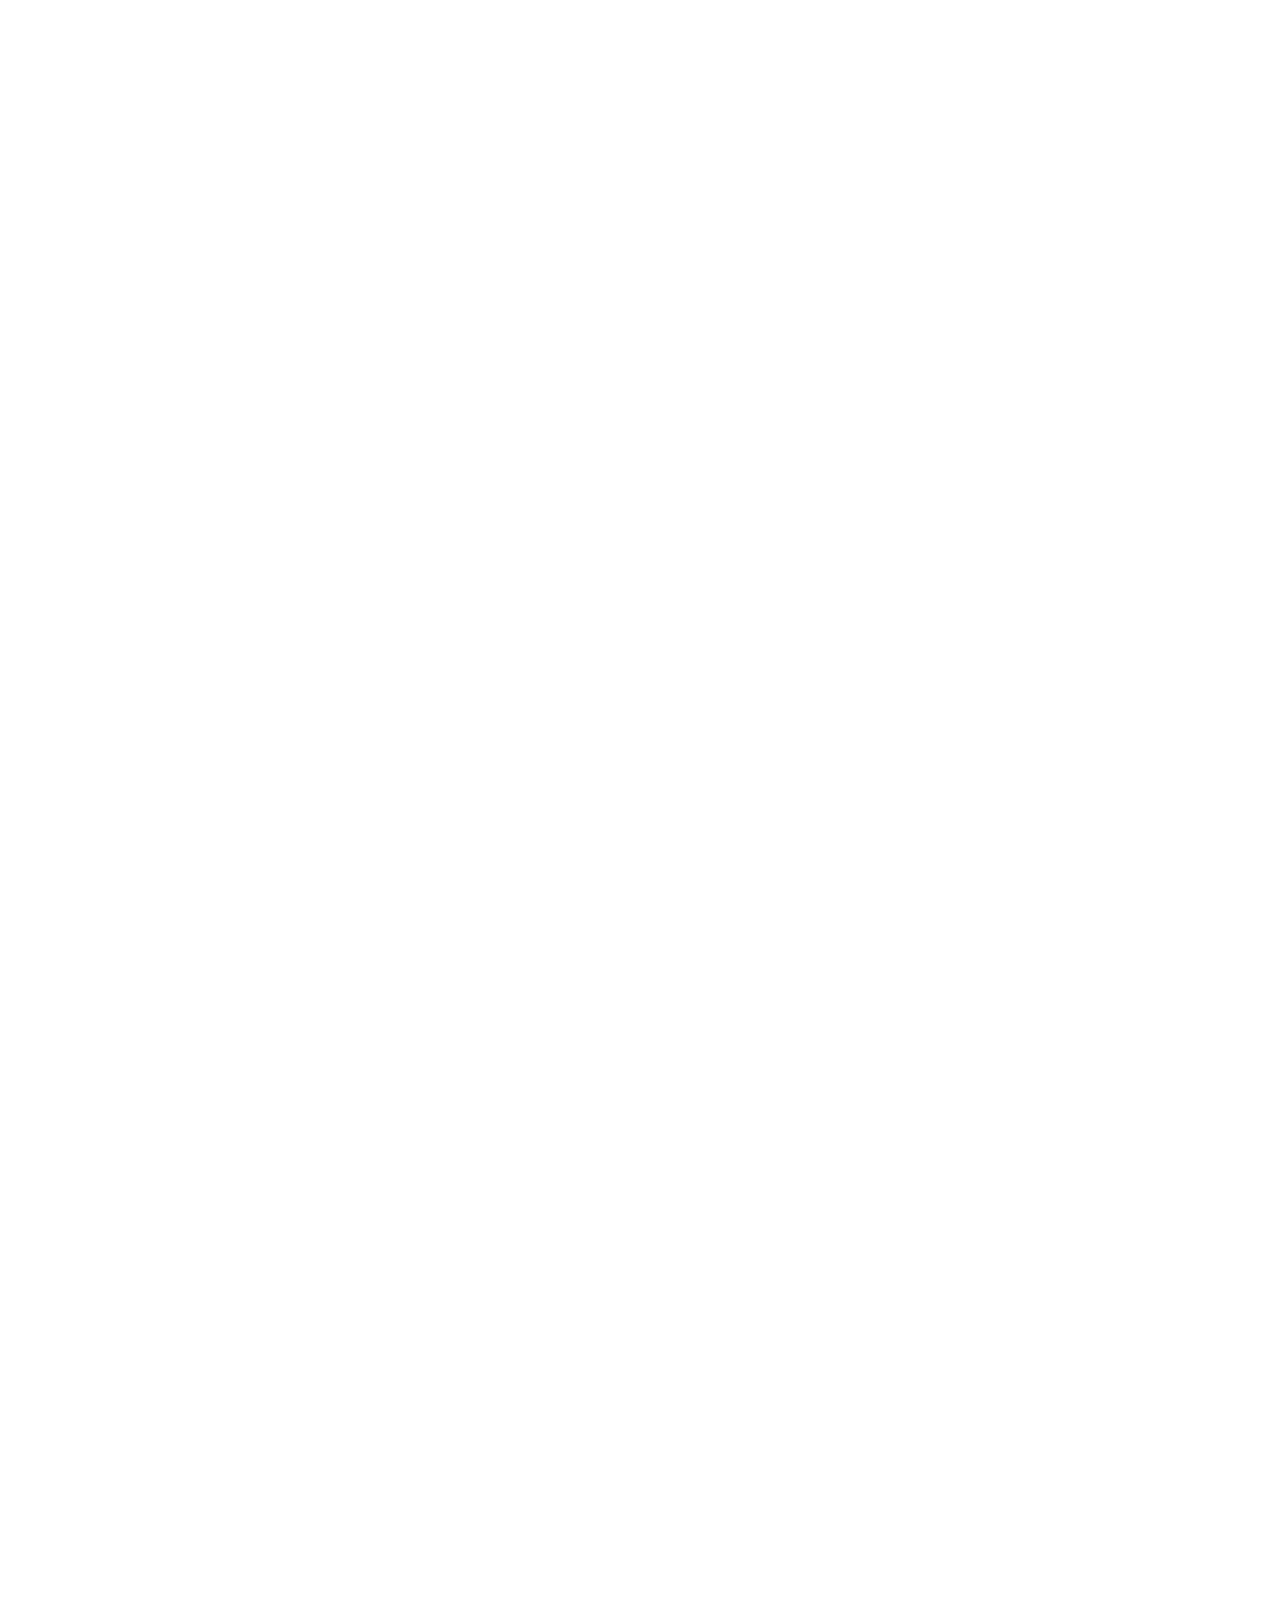
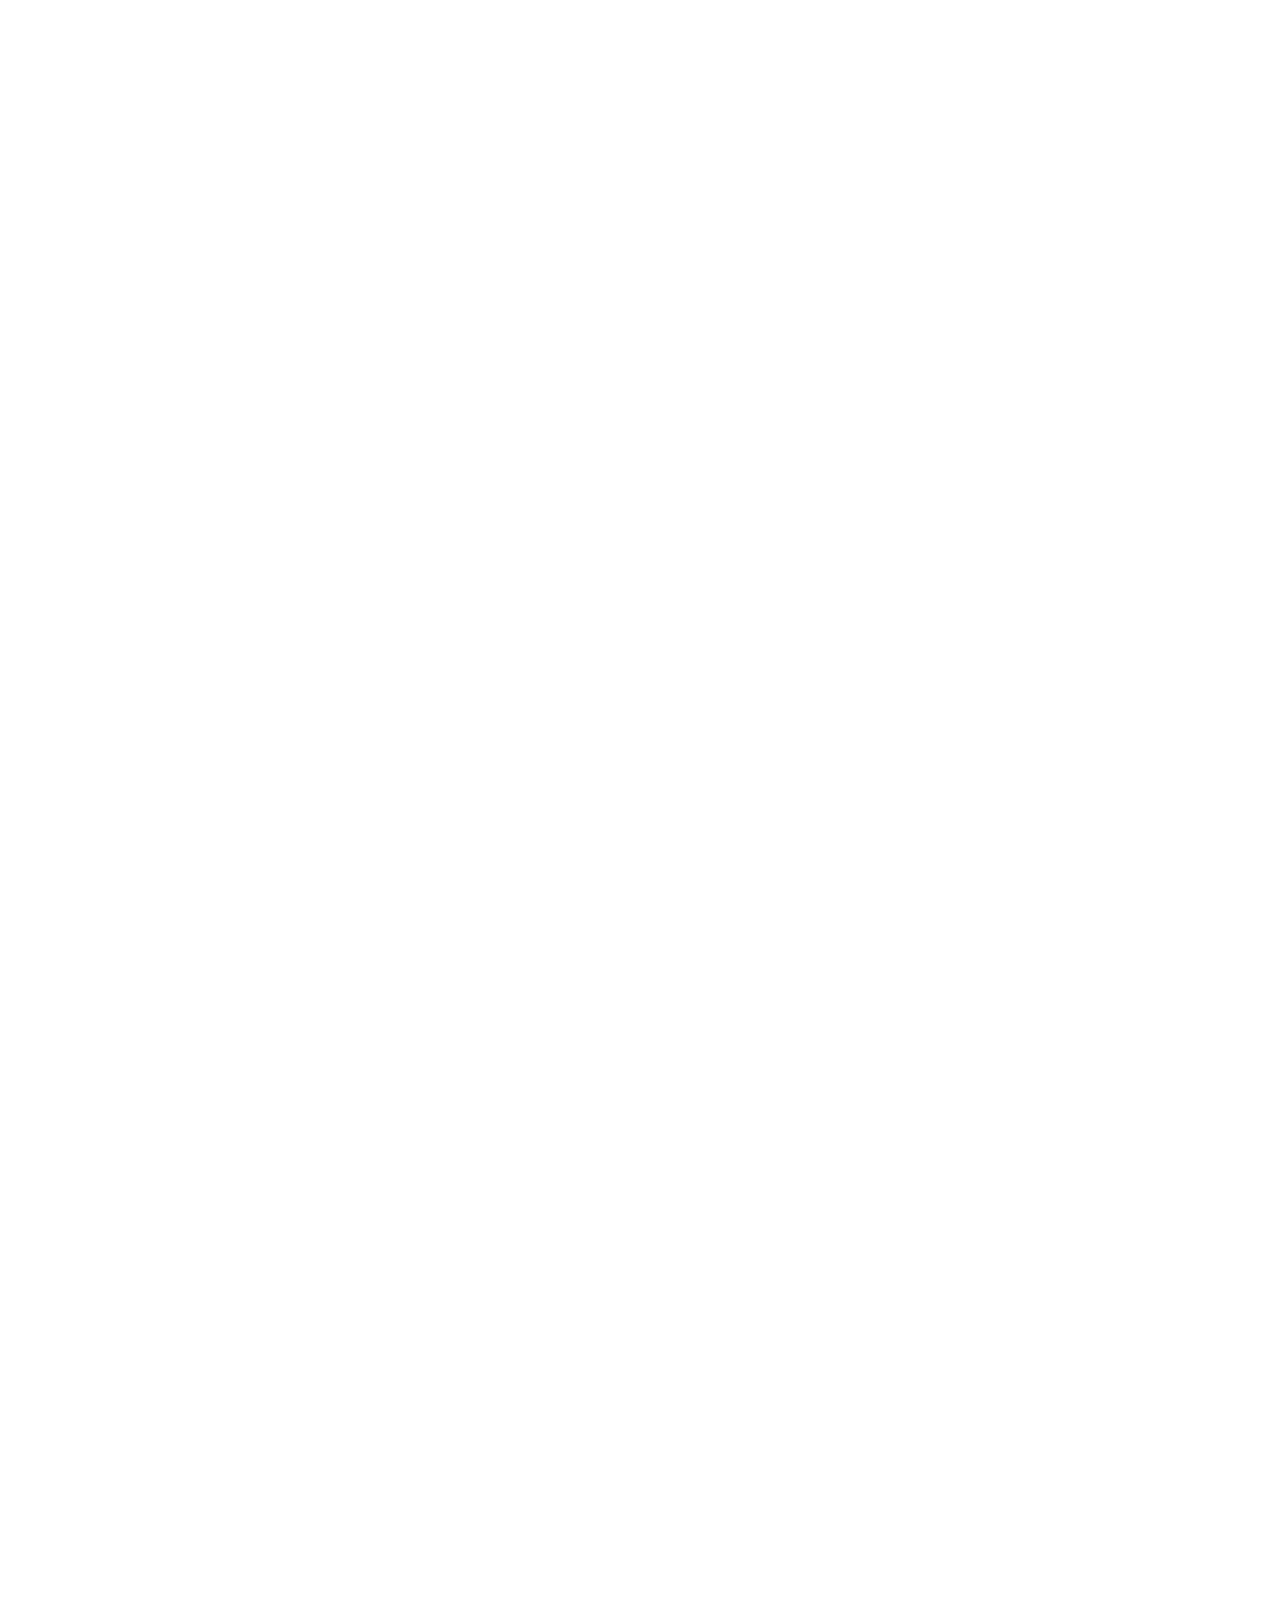
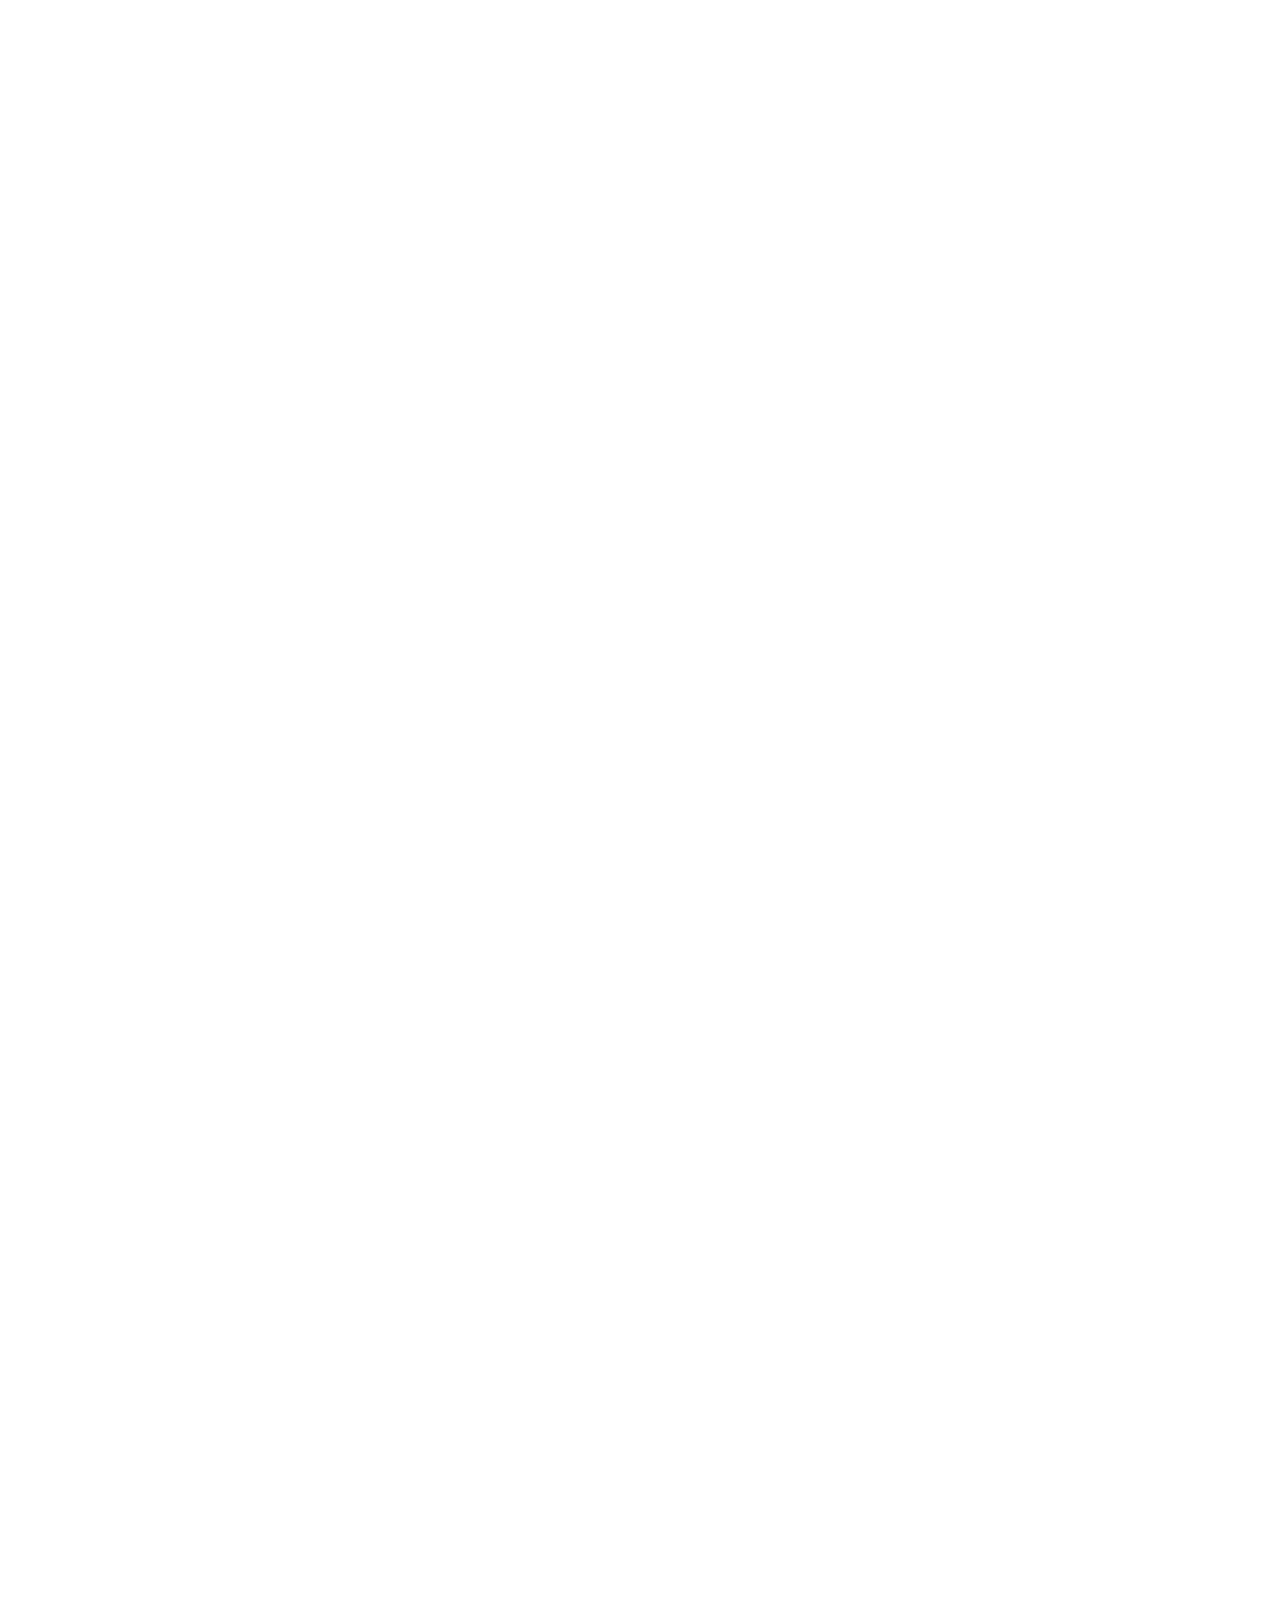
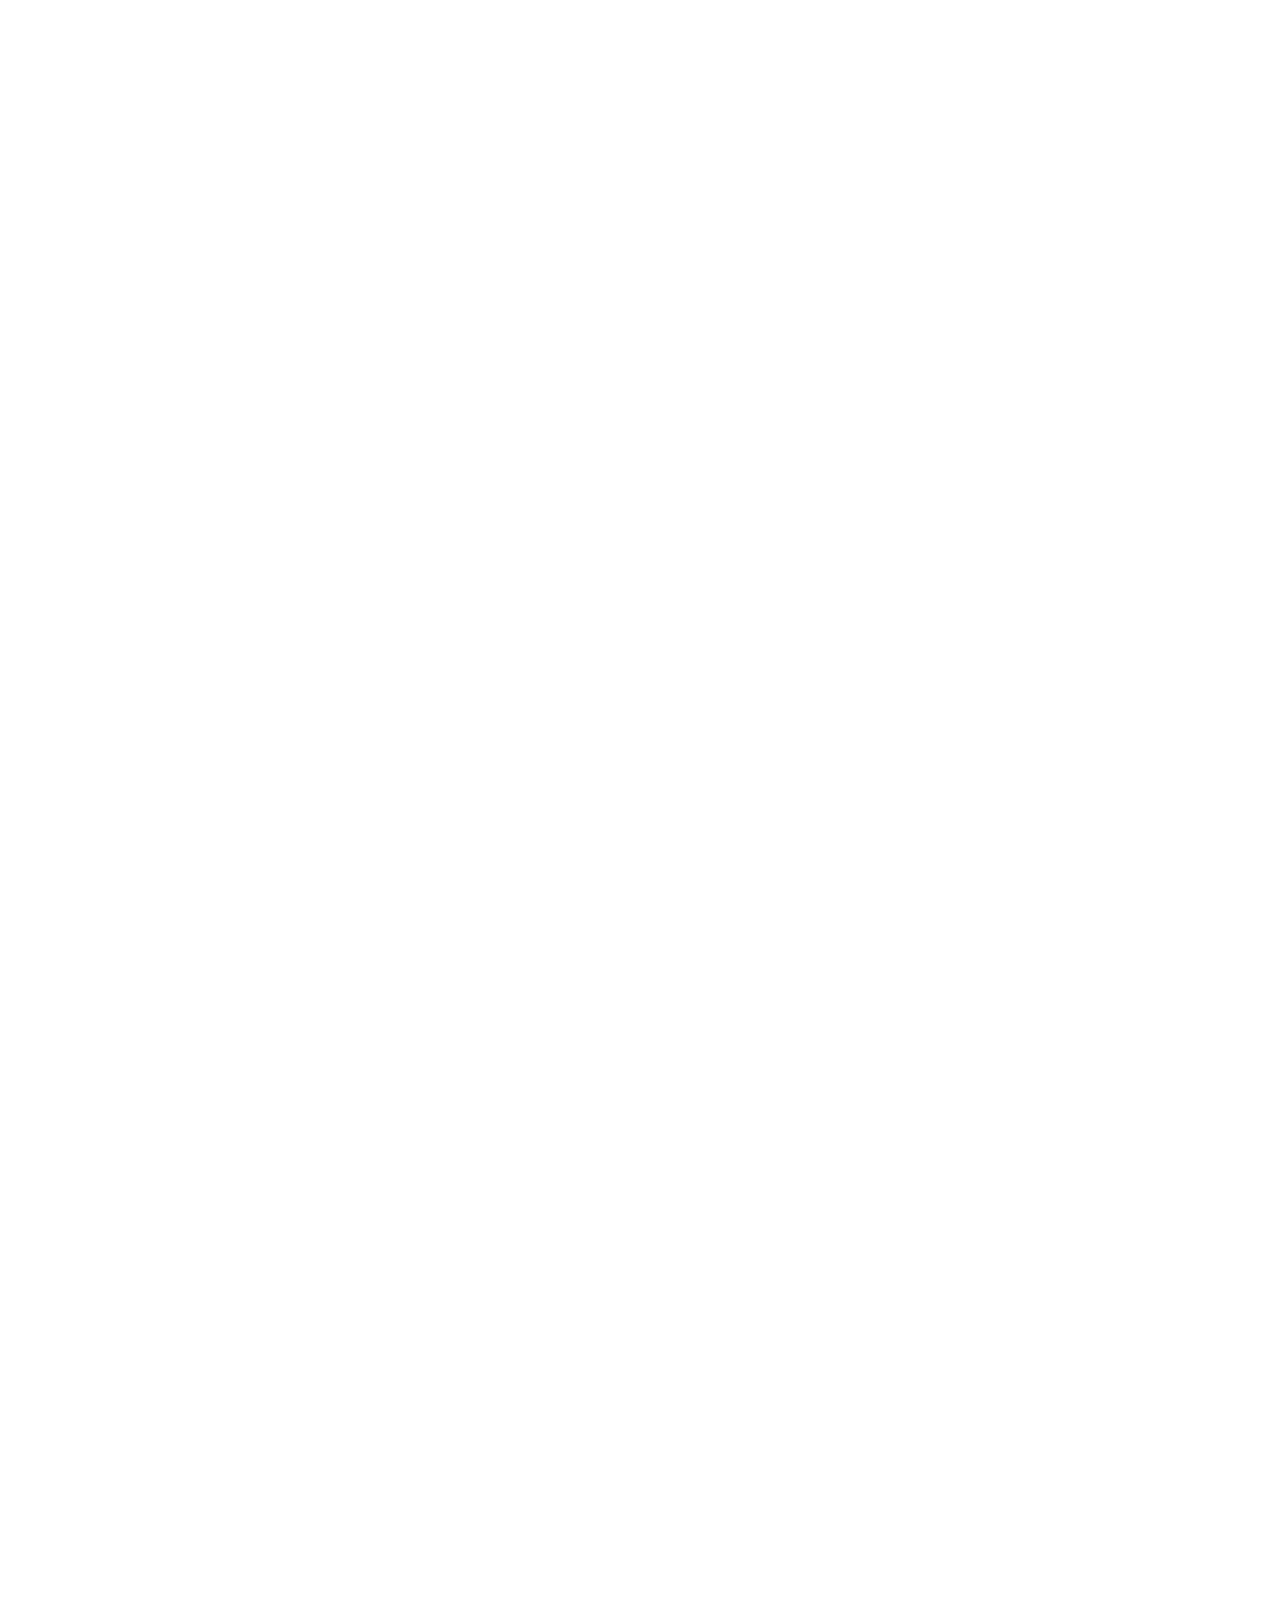
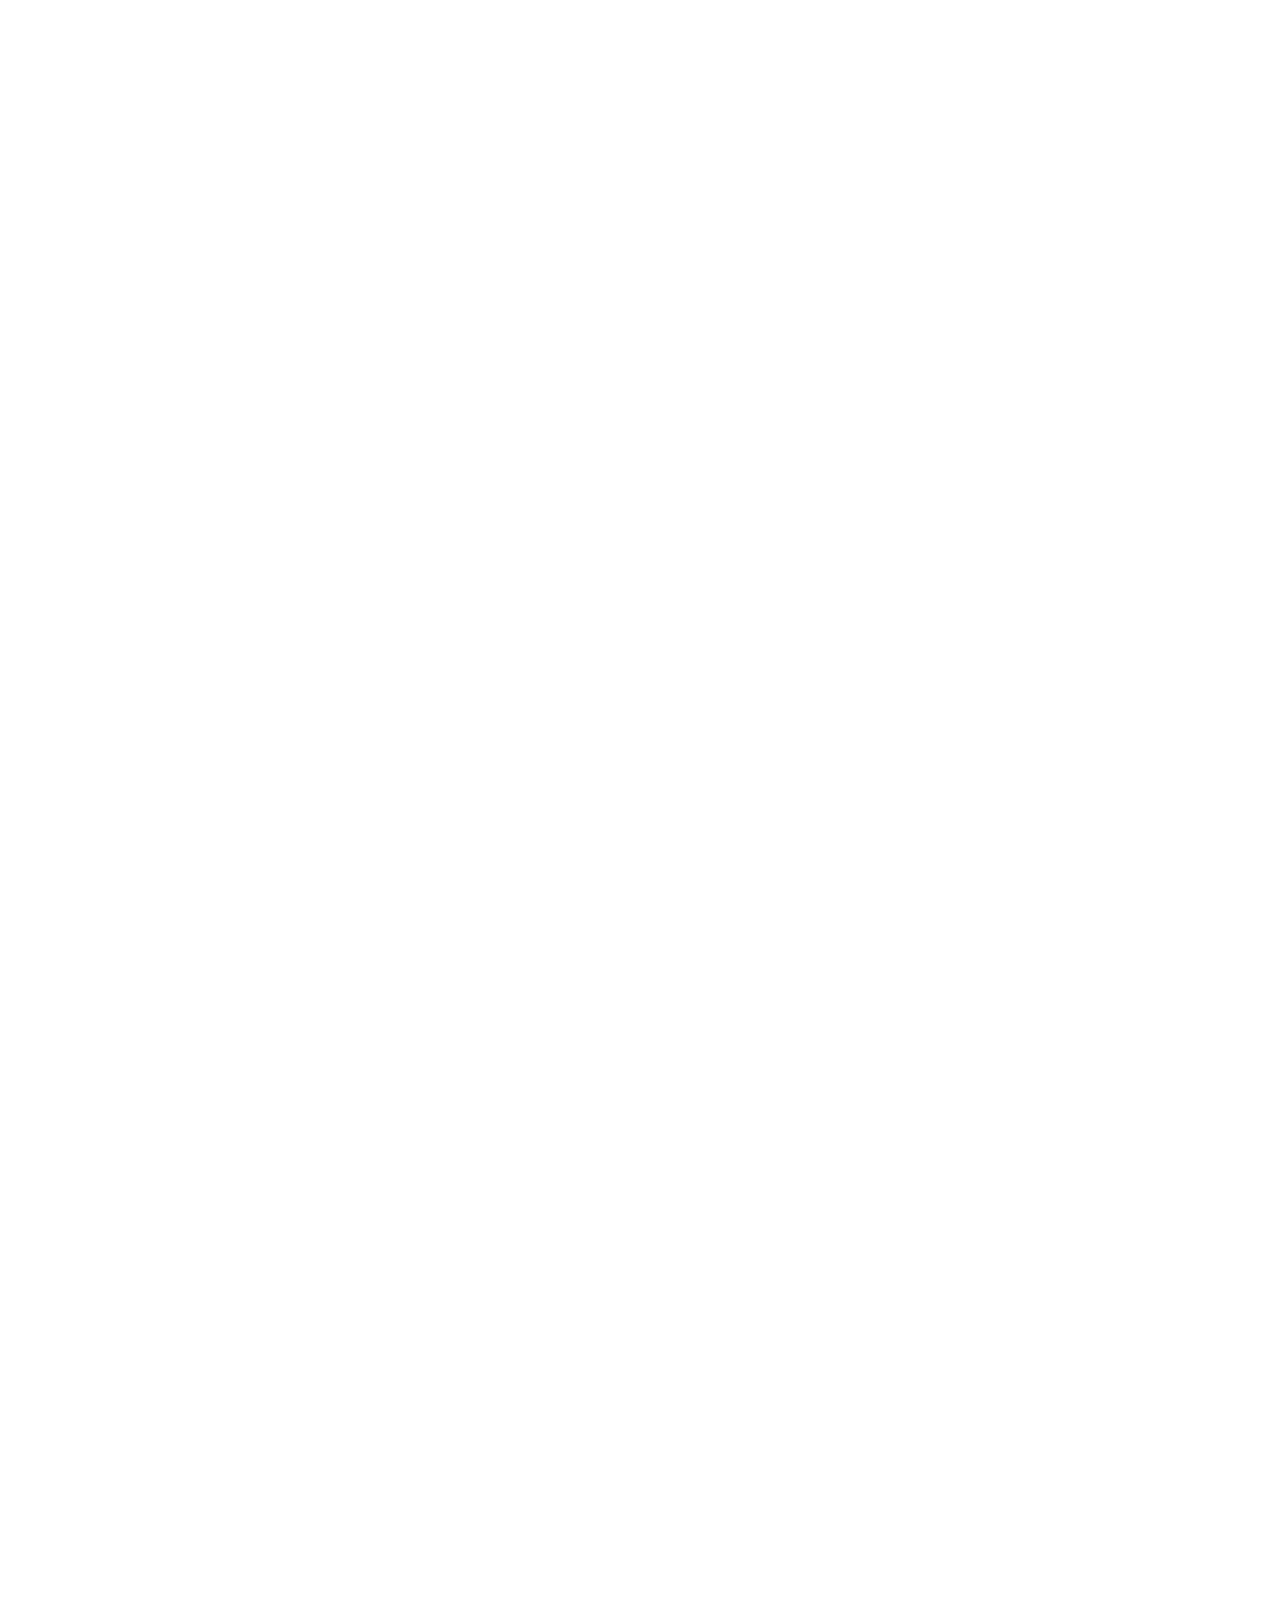
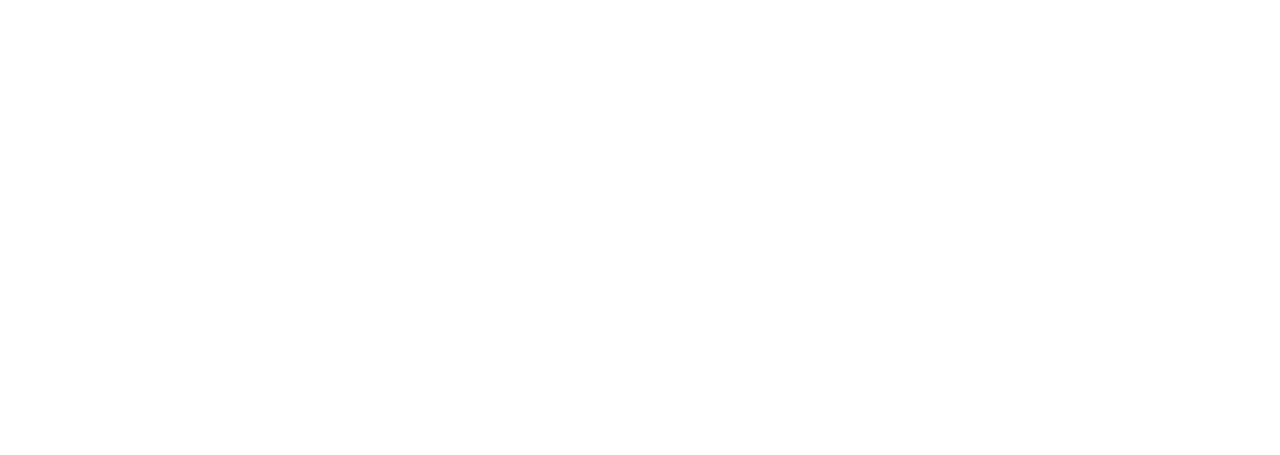
==== commit 81c2acb2: "v0.1.7" ====
--- a/index.html
+++ b/index.html
@@ -17,12 +17,12 @@
   <title>Home</title>
   <!-- CSS -->
   <link rel="stylesheet" type="text/css" href="css/site_global.css?crc=444006867"/>
-  <link rel="stylesheet" type="text/css" href="css/master_a-master.css?crc=419267775"/>
-  <link rel="stylesheet" type="text/css" href="css/index.css?crc=4026928658" id="pagesheet"/>
+  <link rel="stylesheet" type="text/css" href="css/master_a-master.css?crc=288254294"/>
+  <link rel="stylesheet" type="text/css" href="css/index.css?crc=303631781" id="pagesheet"/>
   <!-- IE-only CSS -->
   <!--[if lt IE 9]>
   <link rel="stylesheet" type="text/css" href="css/nomq_preview_master_a-master.css?crc=414285660"/>
-  <link rel="stylesheet" type="text/css" href="css/nomq_index.css?crc=138013920" id="nomq_pagesheet"/>
+  <link rel="stylesheet" type="text/css" href="css/nomq_index.css?crc=427942891" id="nomq_pagesheet"/>
   <![endif]-->
   <!-- JS includes -->
   <!--[if lt IE 9]>
@@ -69,10 +69,10 @@
       <div class="browser_width grpelem shared_content" id="u1139-12-bw" data-content-guid="u1139-12-bw_content">
        <div class="clearfix" id="u1139-12"><!-- content -->
         <p id="u1139-4"><span id="u1139">Serviciile tale</span> <span id="u1139-3">favorite</span></p>
-        <p id="u1139-10"><span id="u1139-5">La cel mai</span> <span id="u1139-7">ieftin</span> <span id="u1139-9">preț</span></p>
-       </div>
-      </div>
-      <a class="nonblock nontext Button clearfix grpelem" id="buttonu1143" href="contact.html"><!-- container box --><div class="clearfix grpelem shared_content" id="u1144-4" data-content-guid="u1144-4_content"><!-- content --><p>Contecteaza-mă</p></div></a>
+        <p id="u1139-10"><span id="u1139-5">La cel mai</span> <span id="u1139-7">ieftin</span> <span id="u1139-9">pret</span></p>
+       </div>
+      </div>
+      <a class="nonblock nontext Button clearfix grpelem" id="buttonu1143" href="contact.html"><!-- container box --><div class="clearfix grpelem shared_content" id="u1144-4" data-content-guid="u1144-4_content"><!-- content --><p>Contecteaza-ma</p></div></a>
      </div>
      <div class="browser_width colelem" id="u3537-bw">
       <div id="u3537"><!-- group -->
@@ -80,10 +80,10 @@
         <div class="rounded-corners clip_frame grpelem" id="u3566"><!-- image -->
          <img class="block temp_no_img_src" id="u3566_img" data-orig-src="images/pasted%20image%20960x960.jpg?crc=298558163" data-hidpi-src="images/pasted%20image%20960x960_2x.jpg?crc=144476838" alt="" width="200" height="200" src="images/blank.gif?crc=4208392903"/>
         </div>
-        <div class="clearfix grpelem shared_content" id="u3557-11" data-content-guid="u3557-11_content"><!-- content -->
-         <p id="u3557-2"><span id="u3557">Ți s-a acrit de reclamele de pe siteurile cu filme gratis?</span></p>
+        <div class="clearfix grpelem shared_content" id="u3557-7" data-content-guid="u3557-7_content"><!-- content -->
+         <p id="u3557-2"><span id="u3557">Ti s-a acrit de reclamele de pe siteurile cu filme gratis?</span></p>
          <p id="u3557-3">&nbsp;</p>
-         <p id="u3557-9"><span id="u3557-8">Cu netflix nu o sa mai ai aceasta problema niciodata!<br/><br/><br/></span></p>
+         <p id="u3557-5"><span id="u3557-4">Cu netflix nu o sa mai ai aceasta problema niciodata!</span></p>
         </div>
        </div>
       </div>
@@ -92,9 +92,9 @@
       <div id="u4076"><!-- group -->
        <div class="clearfix" id="u4076_align_to_page">
         <div class="clearfix grpelem shared_content" id="u4077-7" data-content-guid="u4077-7_content"><!-- content -->
-         <p id="u4077-2"><span id="u4077">Nu mai ai spațiu din cauza melodiilor descarcate sau stai prea mult până să îți găsești melodia?</span></p>
+         <p id="u4077-2"><span id="u4077">Nu mai ai spatiu din cauza melodiilor descarcate sau stai prea mult pana sa iti gasesti melodia?</span></p>
          <p id="u4077-3">&nbsp;</p>
-         <p id="u4077-5"><span id="u4077-4">Spotify este soluția la toate problemele!</span></p>
+         <p id="u4077-5"><span id="u4077-4">Spotify este solutia la toate problemele!</span></p>
         </div>
         <div class="rounded-corners clip_frame grpelem" id="u4143"><!-- image -->
          <img class="block temp_no_img_src" id="u4143_img" data-orig-src="images/download.jpg?crc=3939928942" data-hidpi-src="images/download_2x.jpg?crc=3940649838" alt="" width="200" height="200" src="images/blank.gif?crc=4208392903"/>
@@ -108,8 +108,8 @@
         <div class="rounded-corners clip_frame grpelem" id="u4746"><!-- image -->
          <img class="block temp_no_img_src" id="u4746_img" data-orig-src="images/94e9035a11b4869bec9266f730084bac.jpg?crc=4139835328" data-hidpi-src="images/94e9035a11b4869bec9266f730084bac_2x.jpg?crc=3935677864" alt="" width="200" height="200" src="images/blank.gif?crc=4208392903"/>
         </div>
-        <div class="clearfix grpelem shared_content" id="u4526-10" data-content-guid="u4526-10_content"><!-- content -->
-         <p id="u4526-8"><span id="u4526-7">Vrei să devii designer, film maker sau să fii capabil să creezi efecte speciale?<br/><br/>Acum cu aplicatiile de la Adobe, poți!<br/>(Acesta include Photoshop, Premiere Pro, Illustrator, After Effects, etc.)</span></p>
+        <div class="clearfix grpelem shared_content" id="u4526-8" data-content-guid="u4526-8_content"><!-- content -->
+         <p id="u4526-6"><span id="u4526-5">Vrei sa devii designer, film maker sau sa fii capabil să creezi efecte speciale?<br/><br/>Acum cu aplicatiile de la Adobe, poți!</span></p>
         </div>
        </div>
       </div>
@@ -117,8 +117,8 @@
      <div class="browser_width colelem" id="u4972-bw">
       <div id="u4972"><!-- group -->
        <div class="clearfix" id="u4972_align_to_page">
-        <div class="clearfix grpelem shared_content" id="u4973-10" data-content-guid="u4973-10_content"><!-- content -->
-         <p id="u4973-8"><span id="u4973-7">Te-ai săturat să îți apară mesajul &quot;activate windows now&quot;? Ai vrea să nu mai iți faci prezentările pe telefon?<br/><br/>Produsele Microsoft sunt oferite in serviciile IoVand!<br/>(Acestea includ aplicatiile din office 2016 și orice windows)</span></p>
+        <div class="clearfix grpelem shared_content" id="u4973-8" data-content-guid="u4973-8_content"><!-- content -->
+         <p id="u4973-6"><span id="u4973-5">Te-ai saturat sa iti apara mesajul &quot;activate windows now&quot;? Ai vrea să nu mai iti faci prezentarile pe telefon?<br/><br/>Produsele Microsoft sunt oferite in serviciile IoVand!</span></p>
         </div>
         <div class="rounded-corners clip_frame grpelem shared_content" id="u5171" data-content-guid="u5171_content"><!-- image -->
          <img class="block temp_no_img_src" id="u5171_img" data-orig-src="images/microsoft-logo.jpg?crc=34605461" data-hidpi-src="images/microsoft-logo_2x.jpg?crc=62550125" alt="" width="200" height="200" src="images/blank.gif?crc=4208392903"/>
@@ -133,13 +133,13 @@
          <img class="block temp_no_img_src" id="u6791_img" data-orig-src="images/logo_login.png?crc=3932912298" alt="" width="214" height="200" src="images/blank.gif?crc=4208392903"/>
         </div>
         <div class="clearfix grpelem shared_content" id="u6762-7" data-content-guid="u6762-7_content"><!-- content -->
-         <p id="u6762-5">Vrei cel mai nou film din cinema sau cel mai recent joc fara sa primești toți virușii?<br/><br/><span id="u6762-4">Filelist este unul din serviciile oferite de IoVand!</span></p>
-        </div>
-       </div>
-      </div>
-     </div>
-    </div>
-    <div class="verticalspacer" data-offset-top="2103" data-content-above-spacer="2103" data-content-below-spacer="62"></div>
+         <p id="u6762-5">Vrei cel mai nou film din cinema sau cel mai recent joc fara sa primesti toti virusii?<br/><br/><span id="u6762-4">Filelist este unul din serviciile oferite de IoVand!</span></p>
+        </div>
+       </div>
+      </div>
+     </div>
+    </div>
+    <div class="verticalspacer" data-offset-top="2120" data-content-above-spacer="2119" data-content-below-spacer="61"></div>
     <div class="clearfix grpelem shared_content" id="pu983" data-content-guid="pu983_content"><!-- group -->
      <div class="browser_width grpelem shared_content" id="u983-bw" data-content-guid="u983-bw_content">
       <div id="u983"><!-- simple frame --></div>
@@ -188,7 +188,7 @@
         <div class="rounded-corners clip_frame grpelem temp_no_id" data-orig-id="u3566"><!-- image -->
          <img class="block temp_no_id temp_no_img_src" data-orig-src="images/pasted%20image%20960x960174x175.jpg?crc=246755806" data-hidpi-src="images/pasted%20image%20960x960174x175_2x.jpg?crc=4281311829" alt="" data-heightwidthratio="1" data-image-width="174" data-image-height="174" data-orig-id="u3566_img" src="images/blank.gif?crc=4208392903"/>
         </div>
-        <span class="clearfix grpelem placeholder" data-placeholder-for="u3557-11_content"><!-- placeholder node --></span>
+        <span class="clearfix grpelem placeholder" data-placeholder-for="u3557-7_content"><!-- placeholder node --></span>
        </div>
       </div>
      </div>
@@ -208,14 +208,14 @@
         <div class="rounded-corners clip_frame grpelem temp_no_id" data-sizePolicy="fixed" data-pintopage="page_fixedLeft" data-orig-id="u4746"><!-- image -->
          <img class="block temp_no_id temp_no_img_src" data-orig-src="images/94e9035a11b4869bec9266f730084bac174x175.jpg?crc=3780627279" data-hidpi-src="images/94e9035a11b4869bec9266f730084bac174x175_2x.jpg?crc=4232106041" alt="" width="174" height="174" data-orig-id="u4746_img" src="images/blank.gif?crc=4208392903"/>
         </div>
-        <span class="clearfix grpelem placeholder" data-placeholder-for="u4526-10_content"><!-- placeholder node --></span>
+        <span class="clearfix grpelem placeholder" data-placeholder-for="u4526-8_content"><!-- placeholder node --></span>
        </div>
       </div>
      </div>
      <div class="browser_width colelem temp_no_id" data-orig-id="u4972-bw">
       <div class="temp_no_id" data-orig-id="u4972"><!-- group -->
        <div class="clearfix temp_no_id" data-orig-id="u4972_align_to_page">
-        <span class="clearfix grpelem placeholder" data-placeholder-for="u4973-10_content"><!-- placeholder node --></span>
+        <span class="clearfix grpelem placeholder" data-placeholder-for="u4973-8_content"><!-- placeholder node --></span>
         <span class="rounded-corners clip_frame grpelem placeholder" data-placeholder-for="u5171_content"><!-- placeholder node --></span>
        </div>
       </div>
@@ -276,7 +276,7 @@
         <div class="rounded-corners clip_frame grpelem temp_no_id" data-orig-id="u3566"><!-- image -->
          <img class="block temp_no_id temp_no_img_src" data-orig-src="images/pasted%20image%20960x960155x156.jpg?crc=4264086197" data-hidpi-src="images/pasted%20image%20960x960155x156_2x.jpg?crc=22131857" alt="" data-heightwidthratio="1" data-image-width="155" data-image-height="155" data-orig-id="u3566_img" src="images/blank.gif?crc=4208392903"/>
         </div>
-        <span class="clearfix grpelem placeholder" data-placeholder-for="u3557-11_content"><!-- placeholder node --></span>
+        <span class="clearfix grpelem placeholder" data-placeholder-for="u3557-7_content"><!-- placeholder node --></span>
        </div>
       </div>
      </div>
@@ -296,14 +296,14 @@
         <div class="rounded-corners clip_frame grpelem temp_no_id" data-sizePolicy="fixed" data-pintopage="page_fixedLeft" data-orig-id="u4746"><!-- image -->
          <img class="block temp_no_id temp_no_img_src" data-orig-src="images/94e9035a11b4869bec9266f730084bac155x156.jpg?crc=3777144652" data-hidpi-src="images/94e9035a11b4869bec9266f730084bac155x156_2x.jpg?crc=4194660814" alt="" width="155" height="155" data-orig-id="u4746_img" src="images/blank.gif?crc=4208392903"/>
         </div>
-        <span class="clearfix grpelem placeholder" data-placeholder-for="u4526-10_content"><!-- placeholder node --></span>
+        <span class="clearfix grpelem placeholder" data-placeholder-for="u4526-8_content"><!-- placeholder node --></span>
        </div>
       </div>
      </div>
      <div class="browser_width colelem temp_no_id" data-orig-id="u4972-bw">
       <div class="temp_no_id" data-orig-id="u4972"><!-- group -->
        <div class="clearfix temp_no_id" data-orig-id="u4972_align_to_page">
-        <span class="clearfix grpelem placeholder" data-placeholder-for="u4973-10_content"><!-- placeholder node --></span>
+        <span class="clearfix grpelem placeholder" data-placeholder-for="u4973-8_content"><!-- placeholder node --></span>
         <div class="rounded-corners clip_frame grpelem temp_no_id" data-sizePolicy="fixed" data-pintopage="page_fixedLeft" data-orig-id="u5171"><!-- image -->
          <img class="block temp_no_id temp_no_img_src" data-orig-src="images/microsoft-logo155x156.jpg?crc=4084321453" data-hidpi-src="images/microsoft-logo155x156_2x.jpg?crc=378064292" alt="" width="155" height="155" data-orig-id="u5171_img" src="images/blank.gif?crc=4208392903"/>
         </div>
@@ -317,7 +317,7 @@
          <img class="block temp_no_id temp_no_img_src" data-orig-src="images/logo_login.png?crc=3932912298" alt="" data-heightwidthratio="0.9337349397590361" data-image-width="166" data-image-height="155" data-orig-id="u6791_img" src="images/blank.gif?crc=4208392903"/>
         </div>
         <div class="clearfix grpelem" id="u6762-8"><!-- content -->
-         <p id="u6762-6"><span class="temp_no_id" data-orig-id="u6762-4">Vrei cel mai nou film din cinema sau cel mai recent joc fara sa primești toți virușii?<br/><br/></span><span class="temp_no_id" data-orig-id="u6762-5">Filelist este unul din serviciile oferite de IoVand!</span></p>
+         <p id="u6762-6"><span class="temp_no_id" data-orig-id="u6762-4">Vrei cel mai nou film din cinema sau cel mai recent joc fara sa primesti toti virusii?<br/><br/></span><span class="temp_no_id" data-orig-id="u6762-5">Filelist este unul din serviciile oferite de IoVand!</span></p>
         </div>
        </div>
       </div>
@@ -370,7 +370,7 @@
          <div class="rounded-corners clip_frame grpelem temp_no_id" data-orig-id="u3566"><!-- image -->
           <img class="block temp_no_id temp_no_img_src" data-orig-src="images/pasted%20image%20960x960142x143.jpg?crc=3977902608" data-hidpi-src="images/pasted%20image%20960x960142x143_2x.jpg?crc=70486595" alt="" data-heightwidthratio="1" data-image-width="142" data-image-height="142" data-orig-id="u3566_img" src="images/blank.gif?crc=4208392903"/>
          </div>
-         <span class="clearfix grpelem placeholder" data-placeholder-for="u3557-11_content"><!-- placeholder node --></span>
+         <span class="clearfix grpelem placeholder" data-placeholder-for="u3557-7_content"><!-- placeholder node --></span>
         </div>
        </div>
       </div>
@@ -391,14 +391,14 @@
         <div class="rounded-corners clip_frame grpelem temp_no_id" data-sizePolicy="fixed" data-pintopage="page_fixedLeft" data-orig-id="u4746"><!-- image -->
          <img class="block temp_no_id temp_no_img_src" data-orig-src="images/94e9035a11b4869bec9266f730084bac142x143.jpg?crc=4083211283" data-hidpi-src="images/94e9035a11b4869bec9266f730084bac142x143_2x.jpg?crc=4007701280" alt="" width="142" height="142" data-orig-id="u4746_img" src="images/blank.gif?crc=4208392903"/>
         </div>
-        <span class="clearfix grpelem placeholder" data-placeholder-for="u4526-10_content"><!-- placeholder node --></span>
+        <span class="clearfix grpelem placeholder" data-placeholder-for="u4526-8_content"><!-- placeholder node --></span>
        </div>
       </div>
      </div>
      <div class="browser_width colelem temp_no_id" data-orig-id="u4972-bw">
       <div class="temp_no_id" data-orig-id="u4972"><!-- group -->
        <div class="clearfix temp_no_id" data-orig-id="u4972_align_to_page">
-        <span class="clearfix grpelem placeholder" data-placeholder-for="u4973-10_content"><!-- placeholder node --></span>
+        <span class="clearfix grpelem placeholder" data-placeholder-for="u4973-8_content"><!-- placeholder node --></span>
         <div class="rounded-corners clip_frame grpelem temp_no_id" data-sizePolicy="fixed" data-pintopage="page_fixedRight" data-orig-id="u5171"><!-- image -->
          <img class="block temp_no_id temp_no_img_src" data-orig-src="images/microsoft-logo142x143.jpg?crc=357328070" data-hidpi-src="images/microsoft-logo142x143_2x.jpg?crc=3931263989" alt="" width="142" height="142" data-orig-id="u5171_img" src="images/blank.gif?crc=4208392903"/>
         </div>
@@ -459,7 +459,7 @@
         <div class="rounded-corners clip_frame grpelem temp_no_id" data-orig-id="u3566"><!-- image -->
          <img class="block temp_no_id temp_no_img_src" data-orig-src="images/pasted%20image%20960x96095x96.jpg?crc=4022531569" data-hidpi-src="images/pasted%20image%20960x96095x96_2x.jpg?crc=233092571" alt="" data-heightwidthratio="1" data-image-width="95" data-image-height="95" data-orig-id="u3566_img" src="images/blank.gif?crc=4208392903"/>
         </div>
-        <span class="clearfix grpelem placeholder" data-placeholder-for="u3557-11_content"><!-- placeholder node --></span>
+        <span class="clearfix grpelem placeholder" data-placeholder-for="u3557-7_content"><!-- placeholder node --></span>
        </div>
       </div>
      </div>
@@ -479,14 +479,14 @@
         <div class="rounded-corners clip_frame grpelem temp_no_id" data-sizePolicy="fixed" data-pintopage="page_fixedLeft" data-orig-id="u4746"><!-- image -->
          <img class="block temp_no_id temp_no_img_src" data-orig-src="images/94e9035a11b4869bec9266f730084bac95x96.jpg?crc=323171256" data-hidpi-src="images/94e9035a11b4869bec9266f730084bac95x96_2x.jpg?crc=4059488317" alt="" width="95" height="95" data-orig-id="u4746_img" src="images/blank.gif?crc=4208392903"/>
         </div>
-        <span class="clearfix grpelem placeholder" data-placeholder-for="u4526-10_content"><!-- placeholder node --></span>
+        <span class="clearfix grpelem placeholder" data-placeholder-for="u4526-8_content"><!-- placeholder node --></span>
        </div>
       </div>
      </div>
      <div class="browser_width colelem temp_no_id" data-orig-id="u4972-bw">
       <div class="temp_no_id" data-orig-id="u4972"><!-- group -->
        <div class="clearfix temp_no_id" data-orig-id="u4972_align_to_page">
-        <span class="clearfix grpelem placeholder" data-placeholder-for="u4973-10_content"><!-- placeholder node --></span>
+        <span class="clearfix grpelem placeholder" data-placeholder-for="u4973-8_content"><!-- placeholder node --></span>
         <div class="rounded-corners clip_frame grpelem temp_no_id" data-sizePolicy="fixed" data-pintopage="page_fixedLeft" data-orig-id="u5171"><!-- image -->
          <img class="block temp_no_id temp_no_img_src" data-orig-src="images/microsoft-logo95x96.jpg?crc=4016640747" data-hidpi-src="images/microsoft-logo95x96_2x.jpg?crc=368423226" alt="" width="95" height="95" data-orig-id="u5171_img" src="images/blank.gif?crc=4208392903"/>
         </div>
@@ -547,7 +547,7 @@
         <div class="rounded-corners clip_frame grpelem temp_no_id" data-orig-id="u3566"><!-- image -->
          <img class="block temp_no_id temp_no_img_src" data-orig-src="images/pasted%20image%20960x96087x88.jpg?crc=4030254057" data-hidpi-src="images/pasted%20image%20960x96087x88_2x.jpg?crc=246755806" alt="" data-heightwidthratio="1" data-image-width="87" data-image-height="87" data-orig-id="u3566_img" src="images/blank.gif?crc=4208392903"/>
         </div>
-        <span class="clearfix grpelem placeholder" data-placeholder-for="u3557-11_content"><!-- placeholder node --></span>
+        <span class="clearfix grpelem placeholder" data-placeholder-for="u3557-7_content"><!-- placeholder node --></span>
        </div>
       </div>
      </div>
@@ -568,14 +568,14 @@
          <div class="rounded-corners clip_frame grpelem temp_no_id" data-sizePolicy="fixed" data-pintopage="page_fixedLeft" data-orig-id="u4746"><!-- image -->
           <img class="block temp_no_id temp_no_img_src" data-orig-src="images/94e9035a11b4869bec9266f730084bac87x88.jpg?crc=3837082483" data-hidpi-src="images/94e9035a11b4869bec9266f730084bac87x88_2x.jpg?crc=3780627279" alt="" width="87" height="87" data-orig-id="u4746_img" src="images/blank.gif?crc=4208392903"/>
          </div>
-         <span class="clearfix grpelem placeholder" data-placeholder-for="u4526-10_content"><!-- placeholder node --></span>
+         <span class="clearfix grpelem placeholder" data-placeholder-for="u4526-8_content"><!-- placeholder node --></span>
         </div>
        </div>
       </div>
       <div class="browser_width grpelem temp_no_id" data-orig-id="u4972-bw">
        <div class="temp_no_id" data-orig-id="u4972"><!-- group -->
         <div class="clearfix temp_no_id" data-orig-id="u4972_align_to_page">
-         <span class="clearfix grpelem placeholder" data-placeholder-for="u4973-10_content"><!-- placeholder node --></span>
+         <span class="clearfix grpelem placeholder" data-placeholder-for="u4973-8_content"><!-- placeholder node --></span>
          <div class="rounded-corners clip_frame grpelem temp_no_id" data-sizePolicy="fixed" data-pintopage="page_fixedRight" data-orig-id="u5171"><!-- image -->
           <img class="block temp_no_id temp_no_img_src" data-orig-src="images/microsoft-logo87x88.jpg?crc=474932097" data-hidpi-src="images/microsoft-logo87x88_2x.jpg?crc=395670660" alt="" width="87" height="87" data-orig-id="u5171_img" src="images/blank.gif?crc=4208392903"/>
          </div>
@@ -637,7 +637,7 @@
         <div class="rounded-corners clip_frame grpelem temp_no_id" data-sizePolicy="fluidWidthHeight" data-pintopage="page_fixedLeft" data-orig-id="u3566"><!-- image -->
          <img class="block temp_no_id temp_no_img_src" data-orig-src="images/pasted%20image%20960x96067x68.jpg?crc=399859894" data-hidpi-src="images/pasted%20image%20960x96067x68_2x.jpg?crc=4160929776" alt="" data-heightwidthratio="1" data-image-width="67" data-image-height="67" data-orig-id="u3566_img" src="images/blank.gif?crc=4208392903"/>
         </div>
-        <span class="clearfix grpelem placeholder" data-placeholder-for="u3557-11_content"><!-- placeholder node --></span>
+        <span class="clearfix grpelem placeholder" data-placeholder-for="u3557-7_content"><!-- placeholder node --></span>
        </div>
       </div>
      </div>
@@ -657,14 +657,14 @@
         <div class="rounded-corners clip_frame grpelem temp_no_id" data-sizePolicy="fixed" data-pintopage="page_fixedLeft" data-orig-id="u4746"><!-- image -->
          <img class="block temp_no_id temp_no_img_src" data-orig-src="images/94e9035a11b4869bec9266f730084bac67x68.jpg?crc=81384106" data-hidpi-src="images/94e9035a11b4869bec9266f730084bac67x68_2x.jpg?crc=202378300" alt="" width="67" height="67" data-orig-id="u4746_img" src="images/blank.gif?crc=4208392903"/>
         </div>
-        <span class="clearfix grpelem placeholder" data-placeholder-for="u4526-10_content"><!-- placeholder node --></span>
+        <span class="clearfix grpelem placeholder" data-placeholder-for="u4526-8_content"><!-- placeholder node --></span>
        </div>
       </div>
      </div>
      <div class="browser_width colelem temp_no_id" data-orig-id="u4972-bw">
       <div class="temp_no_id" data-orig-id="u4972"><!-- group -->
        <div class="clearfix temp_no_id" data-orig-id="u4972_align_to_page">
-        <span class="clearfix grpelem placeholder" data-placeholder-for="u4973-10_content"><!-- placeholder node --></span>
+        <span class="clearfix grpelem placeholder" data-placeholder-for="u4973-8_content"><!-- placeholder node --></span>
         <div class="rounded-corners clip_frame grpelem temp_no_id" data-sizePolicy="fixed" data-pintopage="page_fixedRight" data-orig-id="u5171"><!-- image -->
          <img class="block temp_no_id temp_no_img_src" data-orig-src="images/microsoft-logo67x68.jpg?crc=4027877550" data-hidpi-src="images/microsoft-logo67x68_2x.jpg?crc=4112273414" alt="" width="67" height="67" data-orig-id="u5171_img" src="images/blank.gif?crc=4208392903"/>
         </div>
--- a/css/master_a-master.css
+++ b/css/master_a-master.css
@@ -1 +1 @@
-#u94{background-color:transparent;border-color:#F4F5F5;border-style:solid;border-width:0px 0px 1px;}#u97-4{font-weight:500;color:#7289DA;text-align:right;font-family:'__Geomanist_5';background-color:transparent;}.MenuItem{cursor:pointer;}#u142-4{font-weight:700;font-family:'__Geomanist_5';background-color:transparent;}#u983{background-color:#2C2F33;}#u992-4{font-weight:900;color:#FFFFFF;text-align:center;font-family:'__Geomanist_5';background-color:transparent;}@media (min-width: 1025px), print{#u142-4{line-height:58px;font-size:48px;}#menuu146{border-width:0px;border-color:transparent;background-color:transparent;}#u150{-webkit-transition-duration:0s;-webkit-transition-delay:0s;transition-duration:0s;transition-delay:0s;background-image:url("../images/blank.gif?crc=4208392903");border-style:solid;border-color:#FFFFFF;background-color:transparent;border-width:0px 0px 1px;}#u150:hover{-webkit-transition-duration:0s;-webkit-transition-delay:0s;transition-duration:0s;transition-delay:0s;border-color:#000000;}#u153-4{border-width:0px;border-color:transparent;background-color:transparent;color:#000000;text-align:center;font-family:'__Geomanist_5';font-weight:500;}#u198{-webkit-transition-duration:0s;-webkit-transition-delay:0s;transition-duration:0s;transition-delay:0s;background-image:url("../images/blank.gif?crc=4208392903");border-style:solid;border-color:#FFFFFF;background-color:transparent;border-width:0px 0px 1px;}#u198:hover{-webkit-transition-duration:0s;-webkit-transition-delay:0s;transition-duration:0s;transition-delay:0s;border-color:#000000;}#u200-4{border-width:0px;border-color:transparent;background-color:transparent;color:#000000;text-align:center;font-family:'__Geomanist_5';font-weight:500;}#u147,#u197,#u218{background-color:transparent;}#u219{-webkit-transition-duration:0s;-webkit-transition-delay:0s;transition-duration:0s;transition-delay:0s;background-image:url("../images/blank.gif?crc=4208392903");border-style:solid;border-color:#FFFFFF;background-color:transparent;border-width:0px 0px 1px;}#u219:hover{-webkit-transition-duration:0s;-webkit-transition-delay:0s;transition-duration:0s;transition-delay:0s;border-color:#000000;}#u150.MuseMenuActive,#u198.MuseMenuActive,#u219.MuseMenuActive{-webkit-transition-duration:0.3s;-webkit-transition-delay:0s;-webkit-transition-timing-function:ease;transition-duration:0.3s;transition-delay:0s;transition-timing-function:ease;border-color:#FFFFFF;}#u222-4{border-width:0px;border-color:transparent;background-color:transparent;color:#000000;text-align:center;font-family:'__Geomanist_5';font-weight:500;}#u150.MuseMenuActive #u153-4 p,#u198.MuseMenuActive #u200-4 p,#u219.MuseMenuActive #u222-4 p{font-family:Helvetica, Helvetica Neue, Arial, sans-serif;}}@media (min-width: 901px) and (max-width: 1024px){#u94_align_to_page{max-width:1024px;}#u142-4{line-height:58px;font-size:48px;}#menuu146{border-width:0px;border-color:transparent;background-color:transparent;}#u150{-webkit-transition-duration:0s;-webkit-transition-delay:0s;transition-duration:0s;transition-delay:0s;background-image:url("../images/blank.gif?crc=4208392903");border-style:solid;border-color:#FFFFFF;background-color:transparent;border-width:0px 0px 1px;}#u150:hover{-webkit-transition-duration:0s;-webkit-transition-delay:0s;transition-duration:0s;transition-delay:0s;border-color:#000000;}#u153-4{border-width:0px;border-color:transparent;background-color:transparent;color:#000000;text-align:center;font-family:'__Geomanist_5';font-weight:500;}#u198{-webkit-transition-duration:0s;-webkit-transition-delay:0s;transition-duration:0s;transition-delay:0s;background-image:url("../images/blank.gif?crc=4208392903");border-style:solid;border-color:#FFFFFF;background-color:transparent;border-width:0px 0px 1px;}#u198:hover{-webkit-transition-duration:0s;-webkit-transition-delay:0s;transition-duration:0s;transition-delay:0s;border-color:#000000;}#u200-4{border-width:0px;border-color:transparent;background-color:transparent;color:#000000;text-align:center;font-family:'__Geomanist_5';font-weight:500;}#u147,#u197,#u218{background-color:transparent;}#u219{-webkit-transition-duration:0s;-webkit-transition-delay:0s;transition-duration:0s;transition-delay:0s;background-image:url("../images/blank.gif?crc=4208392903");border-style:solid;border-color:#FFFFFF;background-color:transparent;border-width:0px 0px 1px;}#u219:hover{-webkit-transition-duration:0s;-webkit-transition-delay:0s;transition-duration:0s;transition-delay:0s;border-color:#000000;}#u150.MuseMenuActive,#u198.MuseMenuActive,#u219.MuseMenuActive{-webkit-transition-duration:0.3s;-webkit-transition-delay:0s;-webkit-transition-timing-function:ease;transition-duration:0.3s;transition-delay:0s;transition-timing-function:ease;border-color:#FFFFFF;}#u222-4{border-width:0px;border-color:transparent;background-color:transparent;color:#000000;text-align:center;font-family:'__Geomanist_5';font-weight:500;}#u150.MuseMenuActive #u153-4 p,#u198.MuseMenuActive #u200-4 p,#u219.MuseMenuActive #u222-4 p{font-family:Helvetica, Helvetica Neue, Arial, sans-serif;}}@media (min-width: 769px) and (max-width: 900px){#u94_align_to_page{max-width:900px;}#u142-4{line-height:58px;font-size:48px;}#menuu146{border-width:0px;border-color:transparent;background-color:transparent;}#u150{-webkit-transition-duration:0s;-webkit-transition-delay:0s;transition-duration:0s;transition-delay:0s;background-image:url("../images/blank.gif?crc=4208392903");border-style:solid;border-color:#FFFFFF;background-color:transparent;border-width:0px 0px 1px;}#u150:hover{-webkit-transition-duration:0s;-webkit-transition-delay:0s;transition-duration:0s;transition-delay:0s;border-color:#000000;}#u153-4{border-width:0px;border-color:transparent;background-color:transparent;color:#000000;text-align:center;font-family:'__Geomanist_5';font-weight:500;}#u198{-webkit-transition-duration:0s;-webkit-transition-delay:0s;transition-duration:0s;transition-delay:0s;background-image:url("../images/blank.gif?crc=4208392903");border-style:solid;border-color:#FFFFFF;background-color:transparent;border-width:0px 0px 1px;}#u198:hover{-webkit-transition-duration:0s;-webkit-transition-delay:0s;transition-duration:0s;transition-delay:0s;border-color:#000000;}#u200-4{border-width:0px;border-color:transparent;background-color:transparent;color:#000000;text-align:center;font-family:'__Geomanist_5';font-weight:500;}#u147,#u197,#u218{background-color:transparent;}#u219{-webkit-transition-duration:0s;-webkit-transition-delay:0s;transition-duration:0s;transition-delay:0s;background-image:url("../images/blank.gif?crc=4208392903");border-style:solid;border-color:#FFFFFF;background-color:transparent;border-width:0px 0px 1px;}#u219:hover{-webkit-transition-duration:0s;-webkit-transition-delay:0s;transition-duration:0s;transition-delay:0s;border-color:#000000;}#u150.MuseMenuActive,#u198.MuseMenuActive,#u219.MuseMenuActive{-webkit-transition-duration:0.3s;-webkit-transition-delay:0s;-webkit-transition-timing-function:ease;transition-duration:0.3s;transition-delay:0s;transition-timing-function:ease;border-color:#FFFFFF;}#u222-4{border-width:0px;border-color:transparent;background-color:transparent;color:#000000;text-align:center;font-family:'__Geomanist_5';font-weight:500;}#u150.MuseMenuActive #u153-4 p,#u198.MuseMenuActive #u200-4 p,#u219.MuseMenuActive #u222-4 p{font-family:Helvetica, Helvetica Neue, Arial, sans-serif;}}@media (min-width: 601px) and (max-width: 768px){#u94_align_to_page{max-width:768px;}#u142-4{line-height:43px;font-size:36px;}#menuu146{border-width:0px;border-color:transparent;background-color:transparent;}#u150{-webkit-transition-duration:0s;-webkit-transition-delay:0s;transition-duration:0s;transition-delay:0s;background-image:url("../images/blank.gif?crc=4208392903");border-style:solid;border-color:#FFFFFF;background-color:transparent;border-width:0px 0px 1px;}#u150:hover{-webkit-transition-duration:0s;-webkit-transition-delay:0s;transition-duration:0s;transition-delay:0s;border-color:#000000;}#u153-4{border-width:0px;border-color:transparent;background-color:transparent;color:#000000;text-align:center;font-family:'__Geomanist_5';font-weight:500;}#u198{-webkit-transition-duration:0s;-webkit-transition-delay:0s;transition-duration:0s;transition-delay:0s;background-image:url("../images/blank.gif?crc=4208392903");border-style:solid;border-color:#FFFFFF;background-color:transparent;border-width:0px 0px 1px;}#u198:hover{-webkit-transition-duration:0s;-webkit-transition-delay:0s;transition-duration:0s;transition-delay:0s;border-color:#000000;}#u200-4{border-width:0px;border-color:transparent;background-color:transparent;color:#000000;text-align:center;font-family:'__Geomanist_5';font-weight:500;}#u147,#u197,#u218{background-color:transparent;}#u219{-webkit-transition-duration:0s;-webkit-transition-delay:0s;transition-duration:0s;transition-delay:0s;background-image:url("../images/blank.gif?crc=4208392903");border-style:solid;border-color:#FFFFFF;background-color:transparent;border-width:0px 0px 1px;}#u219:hover{-webkit-transition-duration:0s;-webkit-transition-delay:0s;transition-duration:0s;transition-delay:0s;border-color:#000000;}#u150.MuseMenuActive,#u198.MuseMenuActive,#u219.MuseMenuActive{-webkit-transition-duration:0.3s;-webkit-transition-delay:0s;-webkit-transition-timing-function:ease;transition-duration:0.3s;transition-delay:0s;transition-timing-function:ease;border-color:#FFFFFF;}#u222-4{border-width:0px;border-color:transparent;background-color:transparent;color:#000000;text-align:center;font-family:'__Geomanist_5';font-weight:500;}#u150.MuseMenuActive #u153-4 p,#u198.MuseMenuActive #u200-4 p,#u219.MuseMenuActive #u222-4 p{font-family:Helvetica, Helvetica Neue, Arial, sans-serif;}}@media (min-width: 481px) and (max-width: 600px){#u94_align_to_page{max-width:600px;}#u674,#u686,#u698{background-color:#000000;}#accordionu587,#u591-3{border-width:0px;border-color:transparent;background-color:transparent;}#u591-3:hover p{color:#545454;visibility:inherit;font-weight:bold;}#u591-3:active p{color:#545454;visibility:inherit;font-weight:bold;}#u591-3.AccordionPanelTabOpen p{color:#707070;visibility:inherit;font-size:16px;font-family:Helvetica, Helvetica Neue, Arial, sans-serif;font-weight:bold;}#u591-2{color:#FFFFFF;line-height:16px;font-size:16px;font-family:Helvetica, Helvetica Neue, Arial, sans-serif;font-weight:normal;}#u589{border-color:#FFFFFF;background-color:#F4F5F5;}#menuu750{border-width:0px;border-color:transparent;background-color:transparent;}#u754{border-color:#CCCCCC;background-color:transparent;}#u756-4{border-width:0px;border-color:transparent;background-color:transparent;color:#000000;text-align:center;font-family:'__Geomanist_5';font-weight:500;}#u908{border-color:#CCCCCC;background-color:transparent;}#u909-4{border-width:0px;border-color:transparent;background-color:transparent;color:#000000;text-align:center;font-family:'__Geomanist_5';font-weight:500;}#u588,#u751,#u907,#u841{background-color:transparent;}#u842{border-color:#CCCCCC;background-color:transparent;}#u754.MuseMenuActive,#u908.MuseMenuActive,#u842.MuseMenuActive{border-style:solid;border-width:1px;border-color:#CCCCCC;}#u843-4{border-width:0px;border-color:transparent;background-color:transparent;color:#000000;text-align:center;font-family:'__Geomanist_5';font-weight:500;}.AccordionPanelTab{cursor:pointer;}#u142-4{line-height:36px;font-size:30px;}}@media (min-width: 321px) and (max-width: 480px){#u94_align_to_page{max-width:480px;}#u674,#u686,#u698{background-color:#000000;}#accordionu587,#u591-3{border-width:0px;border-color:transparent;background-color:transparent;}#u591-3:hover p{color:#545454;visibility:inherit;font-weight:bold;}#u591-3:active p{color:#545454;visibility:inherit;font-weight:bold;}#u591-3.AccordionPanelTabOpen p{color:#707070;visibility:inherit;font-size:16px;font-family:Helvetica, Helvetica Neue, Arial, sans-serif;font-weight:bold;}#u591-2{color:#FFFFFF;line-height:16px;font-size:16px;font-family:Helvetica, Helvetica Neue, Arial, sans-serif;font-weight:normal;}#u589{border-color:#FFFFFF;background-color:#F4F5F5;}#menuu750{border-width:0px;border-color:transparent;background-color:transparent;}#u754{border-color:#CCCCCC;background-color:transparent;}#u756-4{border-width:0px;border-color:transparent;background-color:transparent;color:#000000;text-align:center;font-family:'__Geomanist_5';font-weight:500;}#u908{border-color:#CCCCCC;background-color:transparent;}#u909-4{border-width:0px;border-color:transparent;background-color:transparent;color:#000000;text-align:center;font-family:'__Geomanist_5';font-weight:500;}#u588,#u751,#u907,#u841{background-color:transparent;}#u842{border-color:#CCCCCC;background-color:transparent;}#u754.MuseMenuActive,#u908.MuseMenuActive,#u842.MuseMenuActive{border-style:solid;border-width:1px;border-color:#CCCCCC;}#u843-4{border-width:0px;border-color:transparent;background-color:transparent;color:#000000;text-align:center;font-family:'__Geomanist_5';font-weight:500;}.AccordionPanelTab{cursor:pointer;}#u142-4{line-height:36px;font-size:30px;}}@media (max-width: 320px){#u94_align_to_page{max-width:320px;}#u97-4{font-size:10px;line-height:12px;}#u674,#u686,#u698{background-color:#000000;}#accordionu587,#u591-3{border-width:0px;border-color:transparent;background-color:transparent;}#u591-3:hover p{color:#545454;visibility:inherit;font-weight:bold;}#u591-3:active p{color:#545454;visibility:inherit;font-weight:bold;}#u591-3.AccordionPanelTabOpen p{color:#707070;visibility:inherit;font-size:16px;font-family:Helvetica, Helvetica Neue, Arial, sans-serif;font-weight:bold;}#u591-2{color:#FFFFFF;line-height:16px;font-size:16px;font-family:Helvetica, Helvetica Neue, Arial, sans-serif;font-weight:normal;}#u589{border-color:#FFFFFF;background-color:#F4F5F5;}#menuu750{border-width:0px;border-color:transparent;background-color:transparent;}#u754{border-color:#CCCCCC;background-color:transparent;}#u756-4{border-width:0px;border-color:transparent;background-color:transparent;color:#000000;text-align:center;font-family:'__Geomanist_5';font-weight:500;}#u908{border-color:#CCCCCC;background-color:transparent;}#u909-4{border-width:0px;border-color:transparent;background-color:transparent;color:#000000;text-align:center;font-family:'__Geomanist_5';font-weight:500;}#u588,#u751,#u907,#u841{background-color:transparent;}#u842{border-color:#CCCCCC;background-color:transparent;}#u754.MuseMenuActive,#u908.MuseMenuActive,#u842.MuseMenuActive{border-style:solid;border-width:1px;border-color:#CCCCCC;}#u843-4{border-width:0px;border-color:transparent;background-color:transparent;color:#000000;text-align:center;font-family:'__Geomanist_5';font-weight:500;}.AccordionPanelTab{cursor:pointer;}#u142-4{line-height:36px;font-size:30px;}}@media (min-width: 769px), print{#u94_align_to_page{max-width:1080px;}#u142-4{line-height:58px;font-size:48px;}#menuu146{border-width:0px;border-color:transparent;background-color:transparent;}#u150{-webkit-transition-duration:0s;-webkit-transition-delay:0s;transition-duration:0s;transition-delay:0s;background-image:url("../images/blank.gif?crc=4208392903");border-style:solid;border-color:#FFFFFF;background-color:transparent;border-width:0px 0px 1px;}#u150:hover{-webkit-transition-duration:0s;-webkit-transition-delay:0s;transition-duration:0s;transition-delay:0s;border-color:#000000;}#u153-4{border-width:0px;border-color:transparent;background-color:transparent;color:#000000;text-align:center;font-family:'__Geomanist_5';font-weight:500;}#u198{-webkit-transition-duration:0s;-webkit-transition-delay:0s;transition-duration:0s;transition-delay:0s;background-image:url("../images/blank.gif?crc=4208392903");border-style:solid;border-color:#FFFFFF;background-color:transparent;border-width:0px 0px 1px;}#u198:hover{-webkit-transition-duration:0s;-webkit-transition-delay:0s;transition-duration:0s;transition-delay:0s;border-color:#000000;}#u200-4{border-width:0px;border-color:transparent;background-color:transparent;color:#000000;text-align:center;font-family:'__Geomanist_5';font-weight:500;}#u147,#u197,#u218{background-color:transparent;}#u219{-webkit-transition-duration:0s;-webkit-transition-delay:0s;transition-duration:0s;transition-delay:0s;background-image:url("../images/blank.gif?crc=4208392903");border-style:solid;border-color:#FFFFFF;background-color:transparent;border-width:0px 0px 1px;}#u219:hover{-webkit-transition-duration:0s;-webkit-transition-delay:0s;transition-duration:0s;transition-delay:0s;border-color:#000000;}#u150.MuseMenuActive,#u198.MuseMenuActive,#u219.MuseMenuActive{-webkit-transition-duration:0.3s;-webkit-transition-delay:0s;-webkit-transition-timing-function:ease;transition-duration:0.3s;transition-delay:0s;transition-timing-function:ease;border-color:#FFFFFF;}#u222-4{border-width:0px;border-color:transparent;background-color:transparent;color:#000000;text-align:center;font-family:'__Geomanist_5';font-weight:500;}#u150.MuseMenuActive #u153-4 p,#u198.MuseMenuActive #u200-4 p,#u219.MuseMenuActive #u222-4 p{font-family:Helvetica, Helvetica Neue, Arial, sans-serif;}}@media (min-width: 321px) and (max-width: 600px){#u94_align_to_page{max-width:600px;}#u674,#u686,#u698{background-color:#000000;}#accordionu587,#u591-3{border-width:0px;border-color:transparent;background-color:transparent;}#u591-3:hover p{color:#545454;visibility:inherit;font-weight:bold;}#u591-3:active p{color:#545454;visibility:inherit;font-weight:bold;}#u591-3.AccordionPanelTabOpen p{color:#707070;visibility:inherit;font-size:16px;font-family:Helvetica, Helvetica Neue, Arial, sans-serif;font-weight:bold;}#u591-2{color:#FFFFFF;line-height:16px;font-size:16px;font-family:Helvetica, Helvetica Neue, Arial, sans-serif;font-weight:normal;}#u589{border-color:#FFFFFF;background-color:#F4F5F5;}#menuu750{border-width:0px;border-color:transparent;background-color:transparent;}#u754{border-color:#CCCCCC;background-color:transparent;}#u756-4{border-width:0px;border-color:transparent;background-color:transparent;color:#000000;text-align:center;font-family:'__Geomanist_5';font-weight:500;}#u908{border-color:#CCCCCC;background-color:transparent;}#u909-4{border-width:0px;border-color:transparent;background-color:transparent;color:#000000;text-align:center;font-family:'__Geomanist_5';font-weight:500;}#u588,#u751,#u907,#u841{background-color:transparent;}#u842{border-color:#CCCCCC;background-color:transparent;}#u754.MuseMenuActive,#u908.MuseMenuActive,#u842.MuseMenuActive{border-style:solid;border-width:1px;border-color:#CCCCCC;}#u843-4{border-width:0px;border-color:transparent;background-color:transparent;color:#000000;text-align:center;font-family:'__Geomanist_5';font-weight:500;}.AccordionPanelTab{cursor:pointer;}#u142-4{line-height:36px;font-size:30px;}}+#u94{border-color:#F4F5F5;border-style:solid;background-color:transparent;border-width:0px 0px 1px;}#u97-4{color:#7289DA;font-family:'__Geomanist_5';font-weight:500;background-color:transparent;text-align:right;}#u142-4{font-weight:700;background-color:transparent;font-family:'__Geomanist_5';}.MenuItem{cursor:pointer;}#u983{background-color:#2C2F33;}#u992-4{color:#FFFFFF;font-weight:900;background-color:transparent;text-align:center;font-family:'__Geomanist_5';}@media (min-width: 1025px), print{#u142-4{line-height:58px;font-size:48px;}#menuu146{border-width:0px;border-color:transparent;background-color:transparent;}#u150{-webkit-transition-duration:0s;-webkit-transition-delay:0s;transition-duration:0s;transition-delay:0s;background-image:url("../images/blank.gif?crc=4208392903");border-style:solid;border-color:#FFFFFF;background-color:transparent;border-width:0px 0px 1px;}#u150:hover{-webkit-transition-duration:0s;-webkit-transition-delay:0s;transition-duration:0s;transition-delay:0s;border-color:#000000;}#u153-4{border-width:0px;border-color:transparent;background-color:transparent;color:#000000;text-align:center;font-family:'__Geomanist_5';font-weight:500;}#u198{-webkit-transition-duration:0s;-webkit-transition-delay:0s;transition-duration:0s;transition-delay:0s;background-image:url("../images/blank.gif?crc=4208392903");border-style:solid;border-color:#FFFFFF;background-color:transparent;border-width:0px 0px 1px;}#u198:hover{-webkit-transition-duration:0s;-webkit-transition-delay:0s;transition-duration:0s;transition-delay:0s;border-color:#000000;}#u200-4{border-width:0px;border-color:transparent;background-color:transparent;color:#000000;text-align:center;font-family:'__Geomanist_5';font-weight:500;}#u147,#u197,#u218{background-color:transparent;}#u219{-webkit-transition-duration:0s;-webkit-transition-delay:0s;transition-duration:0s;transition-delay:0s;background-image:url("../images/blank.gif?crc=4208392903");border-style:solid;border-color:#FFFFFF;background-color:transparent;border-width:0px 0px 1px;}#u219:hover{-webkit-transition-duration:0s;-webkit-transition-delay:0s;transition-duration:0s;transition-delay:0s;border-color:#000000;}#u150.MuseMenuActive,#u198.MuseMenuActive,#u219.MuseMenuActive{-webkit-transition-duration:0.3s;-webkit-transition-delay:0s;-webkit-transition-timing-function:ease;transition-duration:0.3s;transition-delay:0s;transition-timing-function:ease;border-color:#FFFFFF;}#u222-4{border-width:0px;border-color:transparent;background-color:transparent;color:#000000;text-align:center;font-family:'__Geomanist_5';font-weight:500;}#u150.MuseMenuActive #u153-4 p,#u198.MuseMenuActive #u200-4 p,#u219.MuseMenuActive #u222-4 p{font-family:Helvetica, Helvetica Neue, Arial, sans-serif;}}@media (min-width: 901px) and (max-width: 1024px){#u94_align_to_page{max-width:1024px;}#u142-4{line-height:58px;font-size:48px;}#menuu146{border-width:0px;border-color:transparent;background-color:transparent;}#u150{-webkit-transition-duration:0s;-webkit-transition-delay:0s;transition-duration:0s;transition-delay:0s;background-image:url("../images/blank.gif?crc=4208392903");border-style:solid;border-color:#FFFFFF;background-color:transparent;border-width:0px 0px 1px;}#u150:hover{-webkit-transition-duration:0s;-webkit-transition-delay:0s;transition-duration:0s;transition-delay:0s;border-color:#000000;}#u153-4{border-width:0px;border-color:transparent;background-color:transparent;color:#000000;text-align:center;font-family:'__Geomanist_5';font-weight:500;}#u198{-webkit-transition-duration:0s;-webkit-transition-delay:0s;transition-duration:0s;transition-delay:0s;background-image:url("../images/blank.gif?crc=4208392903");border-style:solid;border-color:#FFFFFF;background-color:transparent;border-width:0px 0px 1px;}#u198:hover{-webkit-transition-duration:0s;-webkit-transition-delay:0s;transition-duration:0s;transition-delay:0s;border-color:#000000;}#u200-4{border-width:0px;border-color:transparent;background-color:transparent;color:#000000;text-align:center;font-family:'__Geomanist_5';font-weight:500;}#u147,#u197,#u218{background-color:transparent;}#u219{-webkit-transition-duration:0s;-webkit-transition-delay:0s;transition-duration:0s;transition-delay:0s;background-image:url("../images/blank.gif?crc=4208392903");border-style:solid;border-color:#FFFFFF;background-color:transparent;border-width:0px 0px 1px;}#u219:hover{-webkit-transition-duration:0s;-webkit-transition-delay:0s;transition-duration:0s;transition-delay:0s;border-color:#000000;}#u150.MuseMenuActive,#u198.MuseMenuActive,#u219.MuseMenuActive{-webkit-transition-duration:0.3s;-webkit-transition-delay:0s;-webkit-transition-timing-function:ease;transition-duration:0.3s;transition-delay:0s;transition-timing-function:ease;border-color:#FFFFFF;}#u222-4{border-width:0px;border-color:transparent;background-color:transparent;color:#000000;text-align:center;font-family:'__Geomanist_5';font-weight:500;}#u150.MuseMenuActive #u153-4 p,#u198.MuseMenuActive #u200-4 p,#u219.MuseMenuActive #u222-4 p{font-family:Helvetica, Helvetica Neue, Arial, sans-serif;}}@media (min-width: 769px) and (max-width: 900px){#u94_align_to_page{max-width:900px;}#u142-4{line-height:58px;font-size:48px;}#menuu146{border-width:0px;border-color:transparent;background-color:transparent;}#u150{-webkit-transition-duration:0s;-webkit-transition-delay:0s;transition-duration:0s;transition-delay:0s;background-image:url("../images/blank.gif?crc=4208392903");border-style:solid;border-color:#FFFFFF;background-color:transparent;border-width:0px 0px 1px;}#u150:hover{-webkit-transition-duration:0s;-webkit-transition-delay:0s;transition-duration:0s;transition-delay:0s;border-color:#000000;}#u153-4{border-width:0px;border-color:transparent;background-color:transparent;color:#000000;text-align:center;font-family:'__Geomanist_5';font-weight:500;}#u198{-webkit-transition-duration:0s;-webkit-transition-delay:0s;transition-duration:0s;transition-delay:0s;background-image:url("../images/blank.gif?crc=4208392903");border-style:solid;border-color:#FFFFFF;background-color:transparent;border-width:0px 0px 1px;}#u198:hover{-webkit-transition-duration:0s;-webkit-transition-delay:0s;transition-duration:0s;transition-delay:0s;border-color:#000000;}#u200-4{border-width:0px;border-color:transparent;background-color:transparent;color:#000000;text-align:center;font-family:'__Geomanist_5';font-weight:500;}#u147,#u197,#u218{background-color:transparent;}#u219{-webkit-transition-duration:0s;-webkit-transition-delay:0s;transition-duration:0s;transition-delay:0s;background-image:url("../images/blank.gif?crc=4208392903");border-style:solid;border-color:#FFFFFF;background-color:transparent;border-width:0px 0px 1px;}#u219:hover{-webkit-transition-duration:0s;-webkit-transition-delay:0s;transition-duration:0s;transition-delay:0s;border-color:#000000;}#u150.MuseMenuActive,#u198.MuseMenuActive,#u219.MuseMenuActive{-webkit-transition-duration:0.3s;-webkit-transition-delay:0s;-webkit-transition-timing-function:ease;transition-duration:0.3s;transition-delay:0s;transition-timing-function:ease;border-color:#FFFFFF;}#u222-4{border-width:0px;border-color:transparent;background-color:transparent;color:#000000;text-align:center;font-family:'__Geomanist_5';font-weight:500;}#u150.MuseMenuActive #u153-4 p,#u198.MuseMenuActive #u200-4 p,#u219.MuseMenuActive #u222-4 p{font-family:Helvetica, Helvetica Neue, Arial, sans-serif;}}@media (min-width: 601px) and (max-width: 768px){#u94_align_to_page{max-width:768px;}#u142-4{line-height:43px;font-size:36px;}#menuu146{border-width:0px;border-color:transparent;background-color:transparent;}#u150{-webkit-transition-duration:0s;-webkit-transition-delay:0s;transition-duration:0s;transition-delay:0s;background-image:url("../images/blank.gif?crc=4208392903");border-style:solid;border-color:#FFFFFF;background-color:transparent;border-width:0px 0px 1px;}#u150:hover{-webkit-transition-duration:0s;-webkit-transition-delay:0s;transition-duration:0s;transition-delay:0s;border-color:#000000;}#u153-4{border-width:0px;border-color:transparent;background-color:transparent;color:#000000;text-align:center;font-family:'__Geomanist_5';font-weight:500;}#u198{-webkit-transition-duration:0s;-webkit-transition-delay:0s;transition-duration:0s;transition-delay:0s;background-image:url("../images/blank.gif?crc=4208392903");border-style:solid;border-color:#FFFFFF;background-color:transparent;border-width:0px 0px 1px;}#u198:hover{-webkit-transition-duration:0s;-webkit-transition-delay:0s;transition-duration:0s;transition-delay:0s;border-color:#000000;}#u200-4{border-width:0px;border-color:transparent;background-color:transparent;color:#000000;text-align:center;font-family:'__Geomanist_5';font-weight:500;}#u147,#u197,#u218{background-color:transparent;}#u219{-webkit-transition-duration:0s;-webkit-transition-delay:0s;transition-duration:0s;transition-delay:0s;background-image:url("../images/blank.gif?crc=4208392903");border-style:solid;border-color:#FFFFFF;background-color:transparent;border-width:0px 0px 1px;}#u219:hover{-webkit-transition-duration:0s;-webkit-transition-delay:0s;transition-duration:0s;transition-delay:0s;border-color:#000000;}#u150.MuseMenuActive,#u198.MuseMenuActive,#u219.MuseMenuActive{-webkit-transition-duration:0.3s;-webkit-transition-delay:0s;-webkit-transition-timing-function:ease;transition-duration:0.3s;transition-delay:0s;transition-timing-function:ease;border-color:#FFFFFF;}#u222-4{border-width:0px;border-color:transparent;background-color:transparent;color:#000000;text-align:center;font-family:'__Geomanist_5';font-weight:500;}#u150.MuseMenuActive #u153-4 p,#u198.MuseMenuActive #u200-4 p,#u219.MuseMenuActive #u222-4 p{font-family:Helvetica, Helvetica Neue, Arial, sans-serif;}}@media (min-width: 481px) and (max-width: 600px){#u94_align_to_page{max-width:600px;}#u674,#u686,#u698{background-color:#000000;}#accordionu587,#u591-3{border-width:0px;border-color:transparent;background-color:transparent;}#u591-3:hover p{color:#545454;visibility:inherit;font-weight:bold;}#u591-3:active p{color:#545454;visibility:inherit;font-weight:bold;}#u591-3.AccordionPanelTabOpen p{color:#707070;visibility:inherit;font-size:16px;font-family:Helvetica, Helvetica Neue, Arial, sans-serif;font-weight:bold;}#u591-2{line-height:16px;color:#FFFFFF;font-size:16px;font-family:Helvetica, Helvetica Neue, Arial, sans-serif;font-weight:normal;}#u589{border-color:#FFFFFF;background-color:#F4F5F5;}#menuu750{border-width:0px;border-color:transparent;background-color:transparent;}#u754{border-color:#CCCCCC;background-color:transparent;}#u756-4{border-width:0px;border-color:transparent;background-color:transparent;color:#000000;text-align:center;font-family:'__Geomanist_5';font-weight:500;}#u908{border-color:#CCCCCC;background-color:transparent;}#u909-4{border-width:0px;border-color:transparent;background-color:transparent;color:#000000;text-align:center;font-family:'__Geomanist_5';font-weight:500;}#u588,#u751,#u907,#u841{background-color:transparent;}#u842{border-color:#CCCCCC;background-color:transparent;}#u754.MuseMenuActive,#u908.MuseMenuActive,#u842.MuseMenuActive{border-style:solid;border-width:1px;border-color:#CCCCCC;}#u843-4{border-width:0px;border-color:transparent;background-color:transparent;color:#000000;text-align:center;font-family:'__Geomanist_5';font-weight:500;}.AccordionPanelTab{cursor:pointer;}#u142-4{line-height:36px;font-size:30px;}}@media (min-width: 321px) and (max-width: 480px){#u94_align_to_page{max-width:480px;}#u674,#u686,#u698{background-color:#000000;}#accordionu587,#u591-3{border-width:0px;border-color:transparent;background-color:transparent;}#u591-3:hover p{color:#545454;visibility:inherit;font-weight:bold;}#u591-3:active p{color:#545454;visibility:inherit;font-weight:bold;}#u591-3.AccordionPanelTabOpen p{color:#707070;visibility:inherit;font-size:16px;font-family:Helvetica, Helvetica Neue, Arial, sans-serif;font-weight:bold;}#u591-2{line-height:16px;color:#FFFFFF;font-size:16px;font-family:Helvetica, Helvetica Neue, Arial, sans-serif;font-weight:normal;}#u589{border-color:#FFFFFF;background-color:#F4F5F5;}#menuu750{border-width:0px;border-color:transparent;background-color:transparent;}#u754{border-color:#CCCCCC;background-color:transparent;}#u756-4{border-width:0px;border-color:transparent;background-color:transparent;color:#000000;text-align:center;font-family:'__Geomanist_5';font-weight:500;}#u908{border-color:#CCCCCC;background-color:transparent;}#u909-4{border-width:0px;border-color:transparent;background-color:transparent;color:#000000;text-align:center;font-family:'__Geomanist_5';font-weight:500;}#u588,#u751,#u907,#u841{background-color:transparent;}#u842{border-color:#CCCCCC;background-color:transparent;}#u754.MuseMenuActive,#u908.MuseMenuActive,#u842.MuseMenuActive{border-style:solid;border-width:1px;border-color:#CCCCCC;}#u843-4{border-width:0px;border-color:transparent;background-color:transparent;color:#000000;text-align:center;font-family:'__Geomanist_5';font-weight:500;}.AccordionPanelTab{cursor:pointer;}#u142-4{line-height:36px;font-size:30px;}}@media (max-width: 320px){#u94_align_to_page{max-width:320px;}#u97-4{line-height:12px;font-size:10px;}#u674,#u686,#u698{background-color:#000000;}#accordionu587,#u591-3{border-width:0px;border-color:transparent;background-color:transparent;}#u591-3:hover p{color:#545454;visibility:inherit;font-weight:bold;}#u591-3:active p{color:#545454;visibility:inherit;font-weight:bold;}#u591-3.AccordionPanelTabOpen p{color:#707070;visibility:inherit;font-size:16px;font-family:Helvetica, Helvetica Neue, Arial, sans-serif;font-weight:bold;}#u591-2{line-height:16px;color:#FFFFFF;font-size:16px;font-family:Helvetica, Helvetica Neue, Arial, sans-serif;font-weight:normal;}#u589{border-color:#FFFFFF;background-color:#F4F5F5;}#menuu750{border-width:0px;border-color:transparent;background-color:transparent;}#u754{border-color:#CCCCCC;background-color:transparent;}#u756-4{border-width:0px;border-color:transparent;background-color:transparent;color:#000000;text-align:center;font-family:'__Geomanist_5';font-weight:500;}#u908{border-color:#CCCCCC;background-color:transparent;}#u909-4{border-width:0px;border-color:transparent;background-color:transparent;color:#000000;text-align:center;font-family:'__Geomanist_5';font-weight:500;}#u588,#u751,#u907,#u841{background-color:transparent;}#u842{border-color:#CCCCCC;background-color:transparent;}#u754.MuseMenuActive,#u908.MuseMenuActive,#u842.MuseMenuActive{border-style:solid;border-width:1px;border-color:#CCCCCC;}#u843-4{border-width:0px;border-color:transparent;background-color:transparent;color:#000000;text-align:center;font-family:'__Geomanist_5';font-weight:500;}.AccordionPanelTab{cursor:pointer;}#u142-4{line-height:36px;font-size:30px;}}@media (min-width: 769px), print{#u94_align_to_page{max-width:1080px;}#u142-4{line-height:58px;font-size:48px;}#menuu146{border-width:0px;border-color:transparent;background-color:transparent;}#u150{-webkit-transition-duration:0s;-webkit-transition-delay:0s;transition-duration:0s;transition-delay:0s;background-image:url("../images/blank.gif?crc=4208392903");border-style:solid;border-color:#FFFFFF;background-color:transparent;border-width:0px 0px 1px;}#u150:hover{-webkit-transition-duration:0s;-webkit-transition-delay:0s;transition-duration:0s;transition-delay:0s;border-color:#000000;}#u153-4{border-width:0px;border-color:transparent;background-color:transparent;color:#000000;text-align:center;font-family:'__Geomanist_5';font-weight:500;}#u198{-webkit-transition-duration:0s;-webkit-transition-delay:0s;transition-duration:0s;transition-delay:0s;background-image:url("../images/blank.gif?crc=4208392903");border-style:solid;border-color:#FFFFFF;background-color:transparent;border-width:0px 0px 1px;}#u198:hover{-webkit-transition-duration:0s;-webkit-transition-delay:0s;transition-duration:0s;transition-delay:0s;border-color:#000000;}#u200-4{border-width:0px;border-color:transparent;background-color:transparent;color:#000000;text-align:center;font-family:'__Geomanist_5';font-weight:500;}#u147,#u197,#u218{background-color:transparent;}#u219{-webkit-transition-duration:0s;-webkit-transition-delay:0s;transition-duration:0s;transition-delay:0s;background-image:url("../images/blank.gif?crc=4208392903");border-style:solid;border-color:#FFFFFF;background-color:transparent;border-width:0px 0px 1px;}#u219:hover{-webkit-transition-duration:0s;-webkit-transition-delay:0s;transition-duration:0s;transition-delay:0s;border-color:#000000;}#u150.MuseMenuActive,#u198.MuseMenuActive,#u219.MuseMenuActive{-webkit-transition-duration:0.3s;-webkit-transition-delay:0s;-webkit-transition-timing-function:ease;transition-duration:0.3s;transition-delay:0s;transition-timing-function:ease;border-color:#FFFFFF;}#u222-4{border-width:0px;border-color:transparent;background-color:transparent;color:#000000;text-align:center;font-family:'__Geomanist_5';font-weight:500;}#u150.MuseMenuActive #u153-4 p,#u198.MuseMenuActive #u200-4 p,#u219.MuseMenuActive #u222-4 p{font-family:Helvetica, Helvetica Neue, Arial, sans-serif;}}--- a/css/index.css
+++ b/css/index.css
@@ -1,4 +1,4 @@
-.version.index{color:#0000F0;background-color:#060E12;}.js body{visibility:hidden;}.js body.initialized{visibility:visible;}@font-face{font-family:'__Geomanist_5';src:url('../fonts/geomanist-ultra-webfont.eot');src:local('☺'), url('../fonts/geomanist-ultra-webfont.woff') format('woff'), url('../fonts/geomanist-ultra-webfont.svg') format('svg');font-weight:900;font-style:normal;}@font-face{font-family:'__Geomanist_5';src:url('../fonts/geomanist-bold-webfont.eot');src:local('☺'), url('../fonts/geomanist-bold-webfont.woff') format('woff'), url('../fonts/geomanist-bold-webfont.svg') format('svg');font-weight:700;font-style:normal;}@font-face{font-family:'__Geomanist_5';src:url('../fonts/geomanist-regular-webfont.eot');src:local('☺'), url('../fonts/geomanist-regular-webfont.woff') format('woff'), url('../fonts/geomanist-regular-webfont.svg') format('svg');font-weight:400;font-style:normal;}@font-face{font-family:'__Geomanist_5';src:url('../fonts/geomanist-light-webfont.eot');src:local('☺'), url('../fonts/geomanist-light-webfont.woff') format('woff'), url('../fonts/geomanist-light-webfont.svg') format('svg');font-weight:300;font-style:normal;}@font-face{font-family:'__Geomanist_5';src:url('../fonts/geomanist-medium-webfont.eot');src:local('☺'), url('../fonts/geomanist-medium-webfont.woff') format('woff'), url('../fonts/geomanist-medium-webfont.svg') format('svg');font-weight:500;font-style:normal;}#page{background-image:none;border-color:#000000;min-height:500px;margin-left:auto;z-index:1;background-color:transparent;border-width:0px;margin-right:auto;}#pu94{margin-right:-10000px;}#u97-4,#u142-4{position:relative;margin-right:-10000px;}#u1121{background-repeat:no-repeat;filter:alpha(opacity=100);background-position:center center;z-index:2;background-color:#4A4A4A;opacity:1;-ms-filter:"progid:DXImageTransform.Microsoft.Alpha(Opacity=100)";background-size:cover;}#pu1121,#u1121-bw{z-index:2;}#u1136{filter:alpha(opacity=35);z-index:3;background-color:#000000;opacity:0.35;-ms-filter:"progid:DXImageTransform.Microsoft.Alpha(Opacity=35)";}#u1136-bw{z-index:3;}#u1139-12{font-weight:400;color:#FFFFFF;min-height:115px;font-family:'__Geomanist_5';z-index:4;background-color:transparent;text-align:center;}#u1139-12-bw{min-height:115px;z-index:4;}#buttonu1143{border-color:#FFFFFF;background-color:transparent;border-style:solid;position:relative;border-width:2px;z-index:16;margin-right:-10000px;}#buttonu1143:hover{border-color:#000000;min-height:0px;margin-bottom:0px;margin-right:-10000px;}#u1144-4{color:#FFFFFF;min-height:23px;font-family:'__Geomanist_5';font-size:14px;background-color:transparent;margin-right:-10000px;font-weight:500;text-align:center;z-index:17;position:relative;letter-spacing:1px;}#buttonu1143:hover #u1144-4{padding-top:0px;min-height:23px;margin-right:-10000px;margin-bottom:0px;padding-bottom:0px;}#buttonu1143.ButtonSelected #u1144-4{padding-top:0px;min-height:23px;margin-right:-10000px;margin-bottom:0px;padding-bottom:0px;}#buttonu1143:hover #u1144-4 p{color:#FFFFFF;visibility:inherit;}#buttonu1143.ButtonSelected #u1144-4 p{color:#FFFFFF;visibility:inherit;}#u3537{z-index:21;background-color:#E50914;}#u3566{margin-right:-10000px;z-index:33;position:relative;border-radius:200px;background-color:transparent;}#u3557-11{font-family:'__Geomanist_5';background-color:transparent;color:#FFFFFF;margin-right:-10000px;font-weight:400;z-index:22;position:relative;}#u3537-bw{z-index:21;}#u4076{z-index:35;background-color:#1DD660;}#u4077-7{font-family:'__Geomanist_5';background-color:transparent;color:#FFFFFF;margin-right:-10000px;font-weight:400;z-index:36;position:relative;}#u4143{margin-right:-10000px;z-index:43;position:relative;border-radius:200px;background-color:transparent;}#u4076-bw{z-index:35;}#u4525{z-index:45;background-color:#0071BC;}#u4746{margin-right:-10000px;z-index:56;position:relative;border-radius:200px;background-color:transparent;}#u4526-10{font-family:'__Geomanist_5';background-color:transparent;color:#FFFFFF;margin-right:-10000px;font-weight:400;z-index:46;position:relative;}#u4525-bw{z-index:45;}#u4972{z-index:58;background-color:#4A4A4A;}#u4973-10{font-family:'__Geomanist_5';background-color:transparent;color:#FFFFFF;margin-right:-10000px;font-weight:400;z-index:59;position:relative;}#u5171{position:relative;background-color:transparent;border-radius:200px;margin-right:-10000px;}#u3566 .clip_frame,#u4143 .clip_frame,#u4746 .clip_frame,#u5171 .clip_frame{-webkit-border-radius:200px 200px 200px 200px;}#u4972-bw{z-index:58;}#u8526{border-color:#8D02B3;z-index:69;background-color:#8D02B3;}#u94_align_to_page,#u3537_align_to_page,#u4076_align_to_page,#u4525_align_to_page,#u4972_align_to_page,#u8526_align_to_page{position:relative;margin-left:auto;margin-right:auto;}#u6791{margin-right:-10000px;position:relative;background-color:transparent;}#u8526-bw{z-index:69;}#pu983{width:0.01px;}#u983,#u983-bw{height:62px;}.html{background-color:#FFFFFF;}body{position:relative;}.verticalspacer{min-height:1px;}@media (min-width: 1025px), print{#muse_css_mq{background-color:#FFFFFF;}#bp_infinity.active{display:block;}#page{width:1024px;}#pu94{z-index:81;width:0.01px;margin-left:-28px;}#u94{z-index:81;min-height:26px;padding-bottom:22px;}#u97-4{z-index:82;width:248px;min-height:18px;margin-top:8px;left:784px;}#u94-bw{z-index:81;min-height:26px;}#pu142-4{z-index:105;width:0.01px;margin-left:48px;margin-top:19px;}#u142-4{z-index:105;width:160px;min-height:46px;}#menuu146{z-index:86;width:402px;height:34px;position:relative;margin-right:-10000px;margin-top:19px;left:582px;}#u147{width:132px;min-height:34px;position:relative;margin-right:-10000px;}#u150{width:132px;padding-bottom:16px;position:relative;}#u150:hover{width:132px;min-height:0px;margin:0px;}#u150.MuseMenuActive{width:132px;min-height:0px;margin:0px;}#u153-4{width:132px;min-height:17px;position:relative;margin-right:-10000px;top:7px;}#u150:hover #u153-4{padding-top:0px;padding-bottom:0px;min-height:17px;width:132px;margin:0px -10000px 0px 0px;}#u150.MuseMenuActive #u153-4{padding-top:0px;padding-bottom:0px;min-height:17px;width:132px;margin:0px -10000px 0px 0px;}#u197{width:133px;min-height:34px;position:relative;margin-right:-10000px;left:134px;}#u198{width:133px;padding-bottom:16px;position:relative;}#u198:hover{width:133px;min-height:0px;margin:0px;}#u200-4{width:133px;min-height:17px;position:relative;margin-right:-10000px;top:7px;}#u198:hover #u200-4{padding-top:0px;padding-bottom:0px;min-height:17px;width:133px;margin:0px -10000px 0px 0px;}#u218{width:133px;min-height:34px;position:relative;margin-right:-10000px;left:269px;}#u219{width:133px;padding-bottom:16px;position:relative;}#u198.MuseMenuActive,#u219:hover{width:133px;min-height:0px;margin:0px;}#u219.MuseMenuActive{width:133px;min-height:0px;margin:0px;}#u222-4{width:133px;min-height:17px;position:relative;margin-right:-10000px;top:7px;}#u198.MuseMenuActive #u200-4,#u219:hover #u222-4{padding-top:0px;padding-bottom:0px;min-height:17px;width:133px;margin:0px -10000px 0px 0px;}#u219.MuseMenuActive #u222-4{padding-top:0px;padding-bottom:0px;min-height:17px;width:133px;margin:0px -10000px 0px 0px;}#pu1121{width:0.01px;margin-top:24px;}#u1121{height:720px;background-image:url("../images/mariah-ashby-454585-unsplash.jpg?crc=322722793");}.hidpi #u1121{background-image:url("../images/mariah-ashby-454585-unsplash_2x.jpg?crc=381179569");}#u1121-bw,#u1136,#u1136-bw{height:720px;}#u1139-12{font-size:48px;line-height:58px;}#u1139,#u1139-5,#u1139-9{font-family:'__Geomanist_5';font-weight:500;}#u1139-12-bw{margin-top:197px;}#buttonu1143{width:210px;height:35px;padding-bottom:11px;margin-top:429px;left:425px;}#buttonu1143:hover{margin-left:0px;margin-top:429px;width:210px;height:35px;}#u1144-4{width:208px;margin-top:12px;}#buttonu1143:hover #u1144-4{margin-left:0px;margin-top:12px;width:208px;}#buttonu1143.ButtonSelected #u1144-4{margin-left:0px;margin-top:12px;width:208px;}#u3566{width:200px;margin-top:25px;left:29px;}#u3557-11{width:798px;min-height:193px;line-height:36px;font-size:30px;margin-top:25px;left:282px;}#u4077-7{width:792px;min-height:200px;text-align:left;font-size:30px;line-height:36px;margin-top:25px;left:28px;}#u4143{width:200px;margin-top:25px;left:852px;}#u4525{min-height:233px;padding-bottom:17px;}#u4746{width:200px;margin-top:25px;left:28px;}#u4526-10{width:832px;min-height:208px;line-height:36px;font-size:30px;margin-top:17px;left:249px;}#u4525-bw{min-height:233px;}#u3537,#u4076,#u4972{min-height:225px;padding-bottom:25px;}#u4973-10{width:821px;min-height:200px;line-height:36px;font-size:30px;margin-top:25px;left:28px;}#u3557,#u3557-8,#u4077,#u4077-4,#u4526-7,#u4973-7{font-size:30px;}#u5171{z-index:79;width:200px;margin-top:25px;left:849px;}#u8526{min-height:225px;padding-bottom:8px;}#u94_align_to_page,#u3537_align_to_page,#u4076_align_to_page,#u4525_align_to_page,#u4972_align_to_page,#u8526_align_to_page{width:1024px;left:-28px;}#u6791{z-index:77;width:214px;margin-top:25px;left:24px;}#u6762-7{z-index:70;width:826px;min-height:200px;background-color:transparent;color:#FFFFFF;line-height:36px;font-size:30px;font-family:'__Geomanist_5';font-weight:400;position:relative;margin-right:-10000px;margin-top:25px;left:239px;}#u3537-bw,#u4076-bw,#u4972-bw,#u8526-bw{min-height:225px;}.css_verticalspacer .verticalspacer{height:calc(100vh - 2165px);}#pu983{z-index:109;margin-right:-10000px;margin-left:-28px;}#u983,#u983-bw{z-index:109;}#u992-4{z-index:110;min-height:18px;}#u992-4-bw{z-index:110;min-height:18px;margin-top:24px;}body{min-width:1024px;}}@media (min-width: 901px) and (max-width: 1024px){#muse_css_mq{background-color:#000400;}#bp_1024.active{display:block;}#page{width:100%;max-width:1024px;}#pu94{z-index:81;width:100%;}#u94{z-index:81;min-height:26px;padding-bottom:22px;}#u97-4{z-index:82;width:248px;min-height:18px;margin-top:8px;margin-left:100%;left:-268px;}#u94-bw{z-index:81;min-height:26px;left:0px;margin-left:0px;}#pu142-4{z-index:105;margin-top:19px;width:96.1%;}#u142-4{z-index:105;width:160px;min-height:46px;left:0px;margin-left:20px;}#menuu146{z-index:86;position:relative;margin-right:-10000px;margin-top:19px;width:40.86%;margin-left:63.22%;left:-20px;}#u147{min-height:34px;position:relative;margin-right:-10000px;width:32.84%;}#u150{padding-bottom:16px;position:relative;width:100%;}#u150:hover{min-height:0px;width:100%;margin:0px 0px 0px 0%;}#u153-4{min-height:17px;position:relative;margin-right:-10000px;top:7px;width:100%;}#u150:hover #u153-4{padding-top:0px;padding-bottom:0px;min-height:17px;width:100%;margin:0px -10000px 0px 0%;}#u197{min-height:34px;position:relative;margin-right:-10000px;width:33.09%;left:33.34%;}#u198{padding-bottom:16px;position:relative;width:100%;}#u150.MuseMenuActive,#u198:hover{min-height:0px;width:100%;margin:0px 0px 0px 0%;}#u200-4{min-height:17px;position:relative;margin-right:-10000px;top:7px;width:100%;}#u150.MuseMenuActive #u153-4,#u198:hover #u200-4{padding-top:0px;padding-bottom:0px;min-height:17px;width:100%;margin:0px -10000px 0px 0%;}#u218{min-height:34px;position:relative;margin-right:-10000px;width:33.09%;left:66.92%;}#u219{padding-bottom:16px;position:relative;width:100%;}#u198.MuseMenuActive,#u219:hover{min-height:0px;width:100%;margin:0px 0px 0px 0%;}#u219.MuseMenuActive{min-height:0px;width:100%;margin:0px 0px 0px 0%;}#u222-4{min-height:17px;position:relative;margin-right:-10000px;top:7px;width:100%;}#u198.MuseMenuActive #u200-4,#u219:hover #u222-4{padding-top:0px;padding-bottom:0px;min-height:17px;width:100%;margin:0px -10000px 0px 0%;}#u219.MuseMenuActive #u222-4{padding-top:0px;padding-bottom:0px;min-height:17px;width:100%;margin:0px -10000px 0px 0%;}#pu1121{margin-top:21px;width:100%;margin-left:0%;}#u1121{height:540px;background-image:url("../images/mariah-ashby-454585-unsplash-u1121-fr.jpg?crc=12590119");}.hidpi #u1121{background-image:url("../images/mariah-ashby-454585-unsplash-u1121-fr_2x.jpg?crc=4015660838");}#u1121-bw,#u1136,#u1136-bw{height:540px;}#u1139-12{font-size:48px;line-height:58px;}#u1139-3,#u1139-7{font-family:'__Geomanist_5';font-weight:500;}#u1139-12-bw{margin-top:100px;}#buttonu1143{width:199px;height:35px;padding-bottom:11px;margin-top:308px;margin-left:50%;left:-101px;}#buttonu1143:hover{margin-top:308px;width:199px;height:35px;margin-left:50%;left:-101px;}#u1144-4{width:197px;margin-top:12px;}#buttonu1143:hover #u1144-4{margin-left:0px;margin-top:12px;width:197px;}#buttonu1143.ButtonSelected #u1144-4{margin-left:0px;margin-top:12px;width:197px;}#u3537{min-height:230px;padding-bottom:12px;}#u3566{margin-top:40px;width:17%;left:1.96%;}#u3557-11{min-height:196px;line-height:36px;font-size:30px;margin-top:34px;width:73.54%;left:26.47%;}#u3537-bw{min-height:230px;left:0px;margin-left:0px;}#u4076{min-height:217px;padding-bottom:25px;}#u4077-7{min-height:196px;line-height:36px;font-size:30px;margin-top:21px;width:73.54%;left:1.96%;}#u4143{width:174px;margin-top:34px;left:830px;}#u4076-bw{min-height:217px;left:0px;margin-left:0px;}#u4525{min-height:227px;padding-bottom:15px;}#u4525_align_to_page{max-width:1024px;margin-bottom:-4px;}#u4746{width:174px;margin-top:36px;left:20px;}#u4526-10{min-height:196px;line-height:36px;font-size:30px;margin-top:11px;width:73.54%;left:26.37%;}#u4525-bw{min-height:227px;margin-top:-4px;left:0px;margin-left:0px;}#u4972{min-height:229px;padding-bottom:13px;}#u4973-10{min-height:181px;line-height:36px;font-size:30px;margin-top:29px;width:81.65%;left:0.1%;}#u3557,#u3557-8,#u4077,#u4077-4,#u4526-7,#u4973-7{font-size:30px;}#u5171{z-index:79;width:200px;margin-top:29px;left:814px;}#u4972-bw{min-height:229px;left:0px;margin-left:0px;}#u8526{min-height:215px;padding-bottom:19px;}#u3537_align_to_page,#u4076_align_to_page,#u4972_align_to_page,#u8526_align_to_page{max-width:1024px;}#u6791{z-index:77;margin-top:15px;width:20.9%;left:0.69%;}#u3566_img,#u6791_img{width:100%;}#u6762-7{z-index:70;min-height:181px;background-color:transparent;color:#FFFFFF;line-height:36px;font-size:30px;font-family:'__Geomanist_5';font-weight:400;position:relative;margin-right:-10000px;margin-top:26px;width:78.33%;left:21.59%;}#u8526-bw{min-height:215px;left:0px;margin-left:0px;}.css_verticalspacer .verticalspacer{height:calc(100vh - 1945px);}#ppu983{z-index:0;width:0.01px;margin-bottom:-148222px;margin-right:-10000px;}#pu983,#u983,#u983-bw{z-index:109;}#u992-4{z-index:110;min-height:18px;}#u992-4-bw{z-index:110;min-height:18px;margin-top:24px;}#u2587-4{z-index:114;width:107px;min-height:21px;background-color:transparent;color:#FFFFFF;line-height:29px;font-size:24px;font-family:'__Geomanist_5';font-weight:300;margin-left:20px;margin-top:148194px;position:relative;}body{overflow-x:hidden;}}@media (min-width: 769px) and (max-width: 900px){#muse_css_mq{background-color:#000384;}#bp_900.active{display:block;}#page{width:100%;max-width:900px;}#pu94{z-index:82;width:100%;}#u94{z-index:82;min-height:26px;padding-bottom:22px;}#u97-4{z-index:83;width:248px;min-height:18px;margin-top:8px;margin-left:100%;left:-268px;}#u94-bw{z-index:82;min-height:26px;left:0px;margin-left:0px;}#pu142-4{z-index:106;margin-top:19px;width:95.56%;}#u142-4{z-index:106;width:160px;min-height:46px;left:0px;margin-left:20px;}#menuu146{z-index:87;position:relative;margin-right:-10000px;margin-top:19px;width:41.17%;margin-left:63.49%;left:-19px;}#u147{min-height:34px;position:relative;margin-right:-10000px;width:32.77%;}#u150{padding-bottom:16px;position:relative;width:100%;}#u150:hover{min-height:0px;width:100%;margin:0px 0px 0px 0%;}#u153-4{min-height:17px;position:relative;margin-right:-10000px;top:7px;width:100%;}#u150:hover #u153-4{padding-top:0px;padding-bottom:0px;min-height:17px;width:100%;margin:0px -10000px 0px 0%;}#u197{min-height:34px;position:relative;margin-right:-10000px;width:33.06%;left:33.34%;}#u198{padding-bottom:16px;position:relative;width:100%;}#u150.MuseMenuActive,#u198:hover{min-height:0px;width:100%;margin:0px 0px 0px 0%;}#u200-4{min-height:17px;position:relative;margin-right:-10000px;top:7px;width:100%;}#u150.MuseMenuActive #u153-4,#u198:hover #u200-4{padding-top:0px;padding-bottom:0px;min-height:17px;width:100%;margin:0px -10000px 0px 0%;}#u218{min-height:34px;position:relative;margin-right:-10000px;width:33.06%;left:66.95%;}#u219{padding-bottom:16px;position:relative;width:100%;}#u198.MuseMenuActive,#u219:hover{min-height:0px;width:100%;margin:0px 0px 0px 0%;}#u219.MuseMenuActive{min-height:0px;width:100%;margin:0px 0px 0px 0%;}#u222-4{min-height:17px;position:relative;margin-right:-10000px;top:7px;width:100%;}#u198.MuseMenuActive #u200-4,#u219:hover #u222-4{padding-top:0px;padding-bottom:0px;min-height:17px;width:100%;margin:0px -10000px 0px 0%;}#u219.MuseMenuActive #u222-4{padding-top:0px;padding-bottom:0px;min-height:17px;width:100%;margin:0px -10000px 0px 0%;}#pu1121{margin-top:21px;width:100%;margin-left:0%;}#u1121{height:540px;background-image:url("../images/mariah-ashby-454585-unsplash-u1121-fr2.jpg?crc=4127675484");}.hidpi #u1121{background-image:url("../images/mariah-ashby-454585-unsplash-u1121-fr_2x2.jpg?crc=415894649");}#u1121-bw,#u1136,#u1136-bw{height:540px;}#u1139-12{font-size:48px;line-height:58px;}#u1139-3,#u1139-7{font-family:'__Geomanist_5';font-weight:500;}#u1139-12-bw{margin-top:100px;}#buttonu1143{width:174px;height:35px;padding-bottom:11px;margin-top:293px;margin-left:50%;left:-89px;}#buttonu1143:hover{margin-top:293px;width:174px;height:35px;margin-left:50%;left:-89px;}#u1144-4{width:173px;margin-top:12px;}#buttonu1143:hover #u1144-4{margin-left:0px;margin-top:12px;width:173px;}#buttonu1143.ButtonSelected #u1144-4{margin-left:0px;margin-top:12px;width:173px;}#u3537{min-height:207px;padding-bottom:35px;}#u3566{margin-top:43px;width:17.23%;left:2.23%;}#u3557-11{min-height:172px;line-height:32px;font-size:27px;margin-top:35px;width:76.23%;left:23.78%;}#u3537-bw{min-height:207px;left:0px;margin-left:0px;}#u4076{min-height:209px;padding-bottom:33px;}#u4077-7{min-height:172px;line-height:32px;font-size:27px;margin-top:37px;width:76.23%;left:2.12%;}#u4143{width:155px;margin-top:44px;left:725px;}#u4076-bw{min-height:209px;left:0px;margin-left:0px;}#u4525{min-height:217px;padding-bottom:25px;}#u4746{width:155px;margin-top:50px;left:20px;}#u4526-10{min-height:172px;line-height:32px;font-size:27px;margin-top:25px;width:76.23%;left:23.78%;}#u4525-bw{min-height:217px;left:0px;margin-left:0px;}#u4972{min-height:203px;padding-bottom:39px;}#u4973-10{min-height:172px;line-height:32px;font-size:27px;margin-top:13px;width:78.56%;left:1.12%;}#u5171{z-index:80;width:155px;margin-top:48px;left:726px;}#u4972-bw{min-height:203px;left:0px;margin-left:0px;}#u8526{min-height:197px;padding-bottom:36px;}#u3537_align_to_page,#u4076_align_to_page,#u4525_align_to_page,#u4972_align_to_page,#u8526_align_to_page{max-width:900px;}#u6791{z-index:78;margin-top:42px;width:18.45%;left:2.23%;}#u3566_img,#u6791_img{width:100%;}#u6762-8{z-index:70;min-height:172px;background-color:transparent;color:#FFFFFF;line-height:32px;font-size:27px;font-family:'__Geomanist_5';font-weight:400;position:relative;margin-right:-10000px;margin-top:25px;width:77.34%;left:22.67%;}#u6762-6{line-height:0px;}#u6762-4{line-height:32px;}#u6762-5{font-size:30px;line-height:36px;}#u8526-bw{min-height:197px;left:0px;margin-left:0px;}.css_verticalspacer .verticalspacer{height:calc(100vh - 1948px);}#pu983{z-index:110;margin-right:-10000px;}#u983,#u983-bw{z-index:110;}#u992-4{z-index:111;min-height:18px;}#u992-4-bw{z-index:111;min-height:18px;margin-top:24px;}#u2608-4{z-index:115;width:107px;min-height:21px;background-color:transparent;color:#FFFFFF;line-height:29px;font-size:24px;font-family:'__Geomanist_5';font-weight:300;position:relative;margin-right:-10000px;margin-top:4px;left:20px;}body{overflow-x:hidden;}}@media (min-width: 601px) and (max-width: 768px){#muse_css_mq{background-color:#000300;}#bp_768.active{display:block;}#page{width:100%;max-width:768px;}#pu94{z-index:81;width:100%;}#u94{z-index:81;min-height:26px;padding-bottom:22px;}#u97-4{z-index:82;width:248px;min-height:18px;margin-top:8px;margin-left:100%;left:-268px;}#u94-bw{z-index:81;min-height:26px;left:0px;margin-left:0px;}#pu142-4{z-index:105;margin-top:19px;width:94.8%;}#u142-4{z-index:105;width:124px;min-height:42px;left:0px;margin-left:20px;}#menuu146{z-index:86;position:relative;margin-right:-10000px;margin-top:4px;width:45.75%;margin-left:59.76%;left:-20px;}#u147{min-height:34px;position:relative;margin-right:-10000px;width:32.74%;}#u150{padding-bottom:16px;position:relative;width:100%;}#u150:hover{min-height:0px;width:100%;margin:0px 0px 0px 0%;}#u153-4{min-height:17px;position:relative;margin-right:-10000px;top:7px;width:100%;}#u150:hover #u153-4{padding-top:0px;padding-bottom:0px;min-height:17px;width:100%;margin:0px -10000px 0px 0%;}#u197{min-height:34px;position:relative;margin-right:-10000px;width:33.04%;left:33.34%;}#u198{padding-bottom:16px;position:relative;width:100%;}#u150.MuseMenuActive,#u198:hover{min-height:0px;width:100%;margin:0px 0px 0px 0%;}#u200-4{min-height:17px;position:relative;margin-right:-10000px;top:7px;width:100%;}#u150.MuseMenuActive #u153-4,#u198:hover #u200-4{padding-top:0px;padding-bottom:0px;min-height:17px;width:100%;margin:0px -10000px 0px 0%;}#u218{min-height:34px;position:relative;margin-right:-10000px;width:33.04%;left:66.67%;}#u219{padding-bottom:16px;position:relative;width:100%;}#u198.MuseMenuActive,#u219:hover{min-height:0px;width:100%;margin:0px 0px 0px 0%;}#u219.MuseMenuActive{min-height:0px;width:100%;margin:0px 0px 0px 0%;}#u222-4{min-height:17px;position:relative;margin-right:-10000px;top:7px;width:100%;}#u198.MuseMenuActive #u200-4,#u219:hover #u222-4{padding-top:0px;padding-bottom:0px;min-height:17px;width:100%;margin:0px -10000px 0px 0%;}#u219.MuseMenuActive #u222-4{padding-top:0px;padding-bottom:0px;min-height:17px;width:100%;margin:0px -10000px 0px 0%;}#pu1121{margin-top:19px;width:100%;margin-left:0%;}#u1121{height:540px;background-image:url("../images/mariah-ashby-454585-unsplash-u1121-fr3.jpg?crc=438332628");}.hidpi #u1121{background-image:url("../images/mariah-ashby-454585-unsplash-u1121-fr_2x3.jpg?crc=322722793");}#u1121-bw,#u1136,#u1136-bw{height:540px;}#u1139-12{font-size:48px;line-height:58px;}#u1139-3,#u1139-7{font-family:'__Geomanist_5';font-weight:500;}#u1139-12-bw{margin-top:117px;}#buttonu1143{width:153px;height:35px;padding-bottom:11px;margin-top:312px;margin-left:50%;left:-78px;}#buttonu1143:hover{margin-top:312px;width:153px;height:35px;margin-left:50%;left:-78px;}#u1144-4{width:151px;margin-top:12px;}#buttonu1143:hover #u1144-4{margin-left:0px;margin-top:12px;width:151px;}#buttonu1143.ButtonSelected #u1144-4{margin-left:0px;margin-top:12px;width:151px;}#pu3537{z-index:21;width:0.01px;left:0px;margin-left:0px;}#u3537{min-height:201px;padding-bottom:41px;}#u3566{margin-top:50px;width:18.49%;left:2.61%;}#u3566_img{width:100%;}#u3557-11{min-height:161px;line-height:28px;font-size:23px;margin-top:40px;width:73.05%;left:26.83%;}#u3537-bw{min-height:201px;}#u4076{min-height:207px;padding-bottom:35px;}#u4077-7{min-height:161px;line-height:28px;font-size:23px;margin-top:46px;width:73.05%;left:2.74%;}#u4143{width:142px;margin-top:54px;left:608px;}#u4076-bw{min-height:207px;margin-top:219px;}#u4525{min-height:209px;padding-bottom:33px;}#u4746{width:142px;margin-top:56px;left:25px;}#u4526-10{min-height:161px;line-height:28px;font-size:23px;margin-top:41px;width:73.05%;left:26.96%;}#u4525-bw{min-height:209px;margin-top:1px;left:0px;margin-left:0px;}#u4972{min-height:180px;padding-bottom:62px;}#u4973-10{min-height:161px;line-height:28px;font-size:23px;margin-top:19px;width:83.21%;left:0.14%;}#u5171{z-index:79;width:142px;margin-top:19px;margin-left:100%;left:-143px;}#u4972-bw{min-height:180px;left:0px;margin-left:0px;}#u8526{min-height:186px;padding-bottom:47px;}#u3537_align_to_page,#u4076_align_to_page,#u4525_align_to_page,#u4972_align_to_page,#u8526_align_to_page{max-width:768px;}#u6791{z-index:77;width:152px;margin-top:44px;left:20px;}#u6762-7{z-index:70;min-height:161px;background-color:transparent;color:#FFFFFF;line-height:28px;font-size:23px;font-family:'__Geomanist_5';font-weight:400;position:relative;margin-right:-10000px;margin-top:25px;width:73.05%;left:26.96%;}#u8526-bw{min-height:186px;left:0px;margin-left:0px;}.css_verticalspacer .verticalspacer{height:calc(100vh - 1909px);}#pu983{z-index:109;margin-right:-10000px;}#u983,#u983-bw{z-index:109;}#u992-4{z-index:110;min-height:16px;}#u992-4-bw{z-index:110;min-height:16px;margin-top:25px;}#u2629-4{z-index:114;width:107px;min-height:21px;background-color:transparent;color:#FFFFFF;line-height:29px;font-size:24px;font-family:'__Geomanist_5';font-weight:300;position:relative;margin-right:-10000px;margin-top:13px;left:20px;}body{overflow-x:hidden;}}@media (min-width: 481px) and (max-width: 600px){#muse_css_mq{background-color:#000258;}#bp_600.active{display:block;}#page{width:100%;max-width:600px;}#pu94{z-index:81;padding-bottom:0px;width:100%;}#u94{z-index:81;min-height:26px;padding-bottom:22px;}#u97-4{z-index:82;width:248px;min-height:18px;margin-top:8px;margin-left:100%;left:-268px;}#u94-bw{z-index:81;min-height:26px;left:0px;margin-left:0px;}#pu674{z-index:86;margin-top:-1px;width:100%;}#u674{z-index:86;width:26px;height:2px;position:relative;margin-right:-10000px;margin-top:20px;margin-left:100%;left:-52px;}#u686{z-index:87;width:26px;height:2px;position:relative;margin-right:-10000px;margin-top:27px;margin-left:100%;left:-52px;}#u698{z-index:88;width:26px;height:2px;position:relative;margin-right:-10000px;margin-top:33px;margin-left:100%;left:-52px;}#accordionu587{z-index:89;}#u588{z-index:90;}#u591-3{z-index:91;min-height:36px;padding-top:10px;padding-bottom:10px;}#u591-3:hover{padding-top:10px;padding-bottom:10px;min-height:36px;margin:0px 0px 0px 0%;}#u591-3:active{padding-top:10px;padding-bottom:10px;min-height:36px;margin:0px 0px 0px 0%;}#u591-3.AccordionPanelTabOpen{padding-top:10px;padding-bottom:10px;min-height:36px;margin:0px 0px 0px 0%;}#u591-2{margin-left:10px;}#u589{z-index:94;width:100%;padding-bottom:3px;}#menuu750{z-index:95;position:relative;margin-right:-10000px;width:100%;}#u751{position:relative;width:100%;}#u754{min-height:17px;padding-bottom:61px;position:relative;margin-right:-10000px;width:100%;}#u756-4{min-height:17px;position:relative;margin-right:-10000px;top:30px;width:100%;}#u908{min-height:17px;padding-bottom:62px;position:relative;margin-right:-10000px;width:100%;}#u909-4{min-height:17px;position:relative;margin-right:-10000px;top:31px;width:100%;}#u907,#u841{margin-top:2px;position:relative;width:100%;}#u842{min-height:17px;padding-bottom:62px;position:relative;margin-right:-10000px;width:100%;}#u754.MuseMenuActive,#u908.MuseMenuActive,#u842.MuseMenuActive{min-height:17px;width:100%;margin:0px -10000px 0px 0%;}#u843-4{min-height:17px;position:relative;margin-right:-10000px;top:31px;width:100%;}#u754.MuseMenuActive #u756-4,#u908.MuseMenuActive #u909-4,#u842.MuseMenuActive #u843-4{padding-top:0px;padding-bottom:0px;min-height:17px;width:100%;margin:0px -10000px 0px 0%;}#accordionu587-bw{z-index:89;left:0px;margin-left:0px;}#u142-4{z-index:114;width:100px;min-height:29px;margin-top:10px;left:20px;margin-left:0px;}#pu1121{width:100%;margin-left:0%;}#u1121{height:460px;background-image:url("../images/mariah-ashby-454585-unsplash-u1121-fr4.jpg?crc=75300151");}.hidpi #u1121{background-image:url("../images/mariah-ashby-454585-unsplash-u1121-fr_2x4.jpg?crc=81807092");}#u1121-bw,#u1136,#u1136-bw{height:460px;}#u1139-12{font-size:48px;line-height:58px;}#u1139-3,#u1139-7{font-family:'__Geomanist_5';font-weight:500;}#u1139-12-bw{margin-top:80px;}#buttonu1143{width:132px;height:40px;padding-bottom:17px;margin-top:257px;margin-left:50%;left:-68px;}#buttonu1143:hover{margin-top:257px;width:132px;height:40px;margin-left:50%;left:-68px;}#u1144-4{width:129px;margin-top:17px;left:1px;}#buttonu1143:hover #u1144-4{margin-left:0px;margin-top:17px;width:129px;}#buttonu1143.ButtonSelected #u1144-4{margin-left:0px;margin-top:17px;width:129px;}#u3537{min-height:168px;padding-bottom:25px;}#u3566{margin-top:60px;width:15.84%;left:3.34%;}#u3566_img{width:100%;}#u3557-11{min-height:131px;line-height:22px;font-size:18px;margin-top:37px;width:75.84%;left:24%;}#u3537-bw{min-height:168px;left:0px;margin-left:0px;}#u4076{min-height:162px;padding-bottom:31px;}#u4077-7{min-height:131px;line-height:22px;font-size:18px;margin-top:31px;width:75.84%;left:1.67%;}#u4143{width:95px;margin-top:47px;left:484px;}#u4076-bw{min-height:162px;left:0px;margin-left:0px;}#u4525{min-height:163px;padding-bottom:30px;}#u4746{width:95px;margin-top:49px;left:26px;}#u4526-10{min-height:131px;line-height:22px;font-size:18px;margin-top:31px;width:75.84%;left:24%;}#u4525-bw{min-height:163px;left:0px;margin-left:0px;}#u4972{min-height:156px;padding-bottom:37px;}#u4973-10{min-height:131px;line-height:22px;font-size:18px;margin-top:25px;width:86%;left:0.34%;}#u5171{z-index:79;width:95px;margin-top:57px;left:500px;}#u4972-bw{min-height:156px;left:0px;margin-left:0px;}#u8526{min-height:177px;padding-bottom:16px;}#u3537_align_to_page,#u4076_align_to_page,#u4525_align_to_page,#u4972_align_to_page,#u8526_align_to_page{max-width:600px;}#u6791{z-index:77;width:102px;margin-top:61px;left:21px;}#u6762-7{z-index:70;min-height:136px;background-color:transparent;color:#FFFFFF;line-height:22px;font-size:18px;font-family:'__Geomanist_5';font-weight:400;position:relative;margin-right:-10000px;margin-top:41px;width:77.84%;left:22%;}#u8526-bw{min-height:177px;left:0px;margin-left:0px;}.css_verticalspacer .verticalspacer{height:calc(100vh - 1590px);}#pu983{z-index:118;margin-right:-10000px;}#u983,#u983-bw{z-index:118;}#u992-4{z-index:119;min-height:16px;}#u992-4-bw{z-index:119;min-height:16px;margin-top:25px;}#u2778-4{z-index:123;width:107px;min-height:21px;background-color:transparent;color:#FFFFFF;line-height:29px;font-size:24px;font-family:'__Geomanist_5';font-weight:300;position:relative;margin-right:-10000px;margin-top:8px;left:21px;}body{overflow-x:hidden;}}@media (min-width: 321px) and (max-width: 480px){#muse_css_mq{background-color:#0001e0;}#bp_480.active{display:block;}#page{width:100%;max-width:480px;}#pu94{z-index:81;padding-bottom:0px;width:100%;}#u94{z-index:81;min-height:26px;padding-bottom:22px;}#u97-4{z-index:82;width:248px;min-height:18px;margin-top:8px;margin-left:100%;left:-268px;}#u94-bw{z-index:81;min-height:26px;left:0px;margin-left:0px;}#pu674{z-index:86;margin-top:-1px;width:100%;}#u674{z-index:86;width:26px;height:2px;position:relative;margin-right:-10000px;margin-top:20px;margin-left:100%;left:-52px;}#u686{z-index:87;width:26px;height:2px;position:relative;margin-right:-10000px;margin-top:27px;margin-left:100%;left:-52px;}#u698{z-index:88;width:26px;height:2px;position:relative;margin-right:-10000px;margin-top:33px;margin-left:100%;left:-52px;}#accordionu587{z-index:89;}#u588{z-index:90;}#u591-3{z-index:91;min-height:36px;padding-top:10px;padding-bottom:10px;}#u591-3:hover{padding-top:10px;padding-bottom:10px;min-height:36px;margin:0px 0px 0px 0%;}#u591-3:active{padding-top:10px;padding-bottom:10px;min-height:36px;margin:0px 0px 0px 0%;}#u591-3.AccordionPanelTabOpen{padding-top:10px;padding-bottom:10px;min-height:36px;margin:0px 0px 0px 0%;}#u591-2{margin-left:10px;}#u589{z-index:94;width:100%;padding-bottom:3px;}#menuu750{z-index:95;position:relative;margin-right:-10000px;width:100%;}#u751{position:relative;width:100%;}#u754{min-height:17px;padding-bottom:61px;position:relative;margin-right:-10000px;width:100%;}#u756-4{min-height:17px;position:relative;margin-right:-10000px;top:30px;width:100%;}#u908{min-height:17px;padding-bottom:62px;position:relative;margin-right:-10000px;width:100%;}#u909-4{min-height:17px;position:relative;margin-right:-10000px;top:31px;width:100%;}#u907,#u841{margin-top:2px;position:relative;width:100%;}#u842{min-height:17px;padding-bottom:62px;position:relative;margin-right:-10000px;width:100%;}#u754.MuseMenuActive,#u908.MuseMenuActive,#u842.MuseMenuActive{min-height:17px;width:100%;margin:0px -10000px 0px 0%;}#u843-4{min-height:17px;position:relative;margin-right:-10000px;top:31px;width:100%;}#u754.MuseMenuActive #u756-4,#u908.MuseMenuActive #u909-4,#u842.MuseMenuActive #u843-4{padding-top:0px;padding-bottom:0px;min-height:17px;width:100%;margin:0px -10000px 0px 0%;}#accordionu587-bw{z-index:89;left:0px;margin-left:0px;}#u142-4{z-index:114;width:100px;min-height:29px;margin-top:10px;left:20px;margin-left:0px;}#pu1121{width:100%;margin-left:0%;}#u1121{height:440px;background-image:url("../images/mariah-ashby-454585-unsplash-u1121-fr5.jpg?crc=3866345840");}.hidpi #u1121{background-image:url("../images/mariah-ashby-454585-unsplash-u1121-fr_2x5.jpg?crc=4269211267");}#u1121-bw,#u1136,#u1136-bw{height:440px;}#u1139-12{font-size:36px;line-height:43px;}#u1139-3,#u1139-7{font-family:'__Geomanist_5';font-weight:500;}#u1139-12-bw{margin-top:63px;}#buttonu1143{padding-bottom:17px;margin-top:279px;width:35.21%;margin-left:32.4%;left:-3px;}#buttonu1143:hover{margin-top:279px;width:35.21%;margin-left:32.4%;left:-3px;}#u1144-4{margin-top:17px;width:98.82%;}#buttonu1143:hover #u1144-4{margin-top:17px;width:98.82%;margin-left:0%;}#buttonu1143.ButtonSelected #u1144-4{margin-top:17px;width:98.82%;margin-left:0%;}#u3537{min-height:171px;padding-bottom:9px;}#u3566{margin-top:52px;width:18.13%;left:4.17%;}#u3566_img{width:100%;}#u3557-11{min-height:120px;line-height:20px;font-size:17px;margin-top:31px;width:75.42%;left:24.59%;}#u3537-bw{min-height:171px;left:0px;margin-left:0px;}#u4076{min-height:155px;padding-bottom:25px;}#u4076_align_to_page{max-width:480px;margin-bottom:-6px;}#u4077-7{min-height:120px;line-height:20px;font-size:17px;margin-top:35px;width:76.88%;left:2.71%;}#u4143{width:87px;margin-top:51px;margin-left:100%;left:-93px;}#u4076-bw{min-height:155px;margin-top:-6px;left:0px;margin-left:0px;}#pu4525{z-index:45;width:0.01px;left:0px;margin-left:0px;}#u4525{min-height:134px;padding-bottom:46px;}#u4746{width:87px;margin-top:47px;left:14px;}#u4526-10{min-height:120px;line-height:20px;font-size:17px;margin-top:11px;width:76.88%;left:23.13%;}#u4525-bw{min-height:134px;}#u4972{min-height:180px;}#u4973-10{min-height:175px;line-height:20px;font-size:17px;margin-bottom:-7px;margin-top:12px;width:81.88%;left:0.21%;}#u5171{z-index:79;width:87px;margin-top:38px;margin-left:100%;left:-92px;}#u4972-bw{min-height:180px;margin-top:162px;}#u8526{min-height:141px;padding-bottom:39px;}#u3537_align_to_page,#u4525_align_to_page,#u4972_align_to_page,#u8526_align_to_page{max-width:480px;}#u6791{z-index:77;width:93px;margin-top:54px;left:20px;}#u6762-7{z-index:70;min-height:69px;background-color:transparent;color:#FFFFFF;line-height:20px;font-size:17px;font-family:'__Geomanist_5';font-weight:400;position:relative;margin-right:-10000px;margin-top:35px;width:72.09%;left:27.92%;}#u8526-bw{min-height:141px;left:0px;margin-left:0px;}.css_verticalspacer .verticalspacer{height:calc(100vh - 1481px);}#pu983{z-index:118;margin-right:-10000px;}#u983,#u983-bw{z-index:118;}#u992-4{z-index:119;min-height:16px;}#u992-4-bw{z-index:119;min-height:16px;margin-top:25px;}#u2799-4{z-index:123;width:107px;min-height:21px;background-color:transparent;color:#FFFFFF;line-height:29px;font-size:24px;font-family:'__Geomanist_5';font-weight:300;position:relative;margin-right:-10000px;margin-top:13px;left:14px;}body{overflow-x:hidden;}}@media (max-width: 320px){/*
+.version.index{color:#000012;background-color:#190DA5;}.js body{visibility:hidden;}.js body.initialized{visibility:visible;}@font-face{font-family:'__Geomanist_5';src:url('../fonts/geomanist-bold-webfont.eot');src:local('☺'), url('../fonts/geomanist-bold-webfont.woff') format('woff'), url('../fonts/geomanist-bold-webfont.svg') format('svg');font-weight:700;font-style:normal;}@font-face{font-family:'__Geomanist_5';src:url('../fonts/geomanist-ultra-webfont.eot');src:local('☺'), url('../fonts/geomanist-ultra-webfont.woff') format('woff'), url('../fonts/geomanist-ultra-webfont.svg') format('svg');font-weight:900;font-style:normal;}@font-face{font-family:'__Geomanist_5';src:url('../fonts/geomanist-medium-webfont.eot');src:local('☺'), url('../fonts/geomanist-medium-webfont.woff') format('woff'), url('../fonts/geomanist-medium-webfont.svg') format('svg');font-weight:500;font-style:normal;}@font-face{font-family:'__Geomanist_5';src:url('../fonts/geomanist-light-webfont.eot');src:local('☺'), url('../fonts/geomanist-light-webfont.woff') format('woff'), url('../fonts/geomanist-light-webfont.svg') format('svg');font-weight:300;font-style:normal;}@font-face{font-family:'__Geomanist_5';src:url('../fonts/geomanist-regular-webfont.eot');src:local('☺'), url('../fonts/geomanist-regular-webfont.woff') format('woff'), url('../fonts/geomanist-regular-webfont.svg') format('svg');font-weight:400;font-style:normal;}#page{margin-right:auto;z-index:1;border-color:#000000;margin-left:auto;min-height:500px;border-width:0px;background-color:transparent;background-image:none;}#pu94{margin-right:-10000px;}#u97-4,#u142-4{margin-right:-10000px;position:relative;}#u1121{opacity:1;z-index:2;background-position:center center;filter:alpha(opacity=100);-ms-filter:"progid:DXImageTransform.Microsoft.Alpha(Opacity=100)";background-color:#4A4A4A;background-repeat:no-repeat;background-size:cover;}#pu1121,#u1121-bw{z-index:2;}#u1136{opacity:0.35;z-index:3;filter:alpha(opacity=35);-ms-filter:"progid:DXImageTransform.Microsoft.Alpha(Opacity=35)";background-color:#000000;}#u1136-bw{z-index:3;}#u1139-12{color:#FFFFFF;z-index:4;min-height:115px;font-weight:400;font-family:'__Geomanist_5';background-color:transparent;text-align:center;}#u1139-12-bw{z-index:4;min-height:115px;}#buttonu1143{position:relative;background-color:transparent;margin-right:-10000px;z-index:16;border-color:#FFFFFF;border-style:solid;border-width:2px;}#buttonu1143:hover{margin-right:-10000px;border-color:#000000;min-height:0px;margin-bottom:0px;}#u1144-4{color:#FFFFFF;font-family:'__Geomanist_5';position:relative;letter-spacing:1px;font-weight:500;background-color:transparent;min-height:23px;font-size:14px;z-index:17;text-align:center;margin-right:-10000px;}#buttonu1143:hover #u1144-4{margin-right:-10000px;padding-bottom:0px;padding-top:0px;min-height:23px;margin-bottom:0px;}#buttonu1143.ButtonSelected #u1144-4{margin-right:-10000px;padding-bottom:0px;padding-top:0px;min-height:23px;margin-bottom:0px;}#buttonu1143:hover #u1144-4 p{color:#FFFFFF;visibility:inherit;}#buttonu1143.ButtonSelected #u1144-4 p{color:#FFFFFF;visibility:inherit;}#u3537{z-index:21;background-color:#E50914;}#u3566{border-radius:200px;margin-right:-10000px;z-index:29;position:relative;background-color:transparent;}#u3557-7{color:#FFFFFF;font-family:'__Geomanist_5';font-weight:400;background-color:transparent;position:relative;z-index:22;margin-right:-10000px;}#u3537-bw{z-index:21;}#u4076{z-index:31;background-color:#1DD660;}#u4077-7{color:#FFFFFF;font-family:'__Geomanist_5';font-weight:400;background-color:transparent;position:relative;margin-right:-10000px;z-index:32;}#u4143{border-radius:200px;margin-right:-10000px;z-index:39;position:relative;background-color:transparent;}#u4076-bw{z-index:31;}#u4525{z-index:41;background-color:#0071BC;}#u4746{border-radius:200px;margin-right:-10000px;z-index:50;position:relative;background-color:transparent;}#u4526-8{color:#FFFFFF;font-family:'__Geomanist_5';font-weight:400;background-color:transparent;position:relative;z-index:42;margin-right:-10000px;}#u4525-bw{z-index:41;}#u4972{z-index:52;background-color:#4A4A4A;}#u4973-8{color:#FFFFFF;font-family:'__Geomanist_5';font-weight:400;background-color:transparent;position:relative;z-index:53;margin-right:-10000px;}#u5171{border-radius:200px;margin-right:-10000px;position:relative;background-color:transparent;}#u3566 .clip_frame,#u4143 .clip_frame,#u4746 .clip_frame,#u5171 .clip_frame{-webkit-border-radius:200px 200px 200px 200px;}#u4972-bw{z-index:52;}#u8526{z-index:61;background-color:#8D02B3;border-color:#8D02B3;}#u94_align_to_page,#u3537_align_to_page,#u4076_align_to_page,#u4525_align_to_page,#u4972_align_to_page,#u8526_align_to_page{margin-left:auto;margin-right:auto;position:relative;}#u6791{margin-right:-10000px;position:relative;background-color:transparent;}#u8526-bw{z-index:61;}#pu983{width:0.01px;}#u983,#u983-bw{height:62px;}.html{background-color:#FFFFFF;}body{position:relative;}.verticalspacer{min-height:1px;}@media (min-width: 1025px), print{#muse_css_mq{background-color:#FFFFFF;}#bp_infinity.active{display:block;}#page{width:1024px;}#pu94{z-index:73;width:0.01px;margin-left:-28px;}#u94{z-index:73;min-height:26px;padding-bottom:22px;}#u97-4{z-index:74;width:248px;min-height:18px;margin-top:8px;left:784px;}#u94-bw{z-index:73;min-height:26px;}#pu142-4{z-index:97;width:0.01px;margin-left:48px;margin-top:19px;}#u142-4{z-index:97;width:160px;min-height:46px;}#menuu146{z-index:78;width:402px;height:34px;position:relative;margin-right:-10000px;margin-top:19px;left:582px;}#u147{width:132px;min-height:34px;position:relative;margin-right:-10000px;}#u150{width:132px;padding-bottom:16px;position:relative;}#u150:hover{width:132px;min-height:0px;margin:0px;}#u150.MuseMenuActive{width:132px;min-height:0px;margin:0px;}#u153-4{width:132px;min-height:17px;position:relative;margin-right:-10000px;top:7px;}#u150:hover #u153-4{padding-top:0px;padding-bottom:0px;min-height:17px;width:132px;margin:0px -10000px 0px 0px;}#u150.MuseMenuActive #u153-4{padding-top:0px;padding-bottom:0px;min-height:17px;width:132px;margin:0px -10000px 0px 0px;}#u197{width:133px;min-height:34px;position:relative;margin-right:-10000px;left:134px;}#u198{width:133px;padding-bottom:16px;position:relative;}#u198:hover{width:133px;min-height:0px;margin:0px;}#u200-4{width:133px;min-height:17px;position:relative;margin-right:-10000px;top:7px;}#u198:hover #u200-4{padding-top:0px;padding-bottom:0px;min-height:17px;width:133px;margin:0px -10000px 0px 0px;}#u218{width:133px;min-height:34px;position:relative;margin-right:-10000px;left:269px;}#u219{width:133px;padding-bottom:16px;position:relative;}#u198.MuseMenuActive,#u219:hover{width:133px;min-height:0px;margin:0px;}#u219.MuseMenuActive{width:133px;min-height:0px;margin:0px;}#u222-4{width:133px;min-height:17px;position:relative;margin-right:-10000px;top:7px;}#u198.MuseMenuActive #u200-4,#u219:hover #u222-4{padding-top:0px;padding-bottom:0px;min-height:17px;width:133px;margin:0px -10000px 0px 0px;}#u219.MuseMenuActive #u222-4{padding-top:0px;padding-bottom:0px;min-height:17px;width:133px;margin:0px -10000px 0px 0px;}#pu1121{width:0.01px;margin-top:24px;}#u1121{height:720px;background-image:url("../images/mariah-ashby-454585-unsplash.jpg?crc=322722793");}.hidpi #u1121{background-image:url("../images/mariah-ashby-454585-unsplash_2x.jpg?crc=381179569");}#u1121-bw,#u1136,#u1136-bw{height:720px;}#u1139-12{line-height:58px;font-size:48px;}#u1139,#u1139-5,#u1139-9{font-family:'__Geomanist_5';font-weight:500;}#u1139-12-bw{margin-top:197px;}#buttonu1143{width:210px;height:35px;padding-bottom:11px;margin-top:429px;left:425px;}#buttonu1143:hover{margin-left:0px;margin-top:429px;width:210px;height:35px;}#u1144-4{width:208px;margin-top:12px;}#buttonu1143:hover #u1144-4{margin-left:0px;margin-top:12px;width:208px;}#buttonu1143.ButtonSelected #u1144-4{margin-left:0px;margin-top:12px;width:208px;}#u3566{width:200px;margin-top:25px;left:29px;}#u3557-7{width:798px;min-height:147px;line-height:36px;font-size:30px;margin-top:51px;left:282px;}#u4077-7{width:792px;min-height:177px;line-height:36px;text-align:left;font-size:30px;margin-top:37px;left:19px;}#u4143{width:200px;margin-top:25px;left:852px;}#u4746{width:200px;margin-top:25px;left:28px;}#u4526-8{width:832px;min-height:178px;line-height:36px;font-size:30px;margin-top:36px;left:249px;}#u4973-8{width:821px;min-height:158px;line-height:36px;font-size:30px;margin-top:46px;left:24px;}#u3557,#u3557-4,#u4077,#u4077-4,#u4526-5,#u4973-5{font-size:30px;}#u5171{z-index:71;width:200px;margin-top:25px;left:849px;}#u3537,#u4076,#u4525,#u4972,#u8526{min-height:225px;padding-bottom:25px;}#u94_align_to_page,#u3537_align_to_page,#u4076_align_to_page,#u4525_align_to_page,#u4972_align_to_page,#u8526_align_to_page{width:1024px;left:-28px;}#u6791{z-index:69;width:214px;margin-top:25px;left:24px;}#u6762-7{z-index:62;width:826px;min-height:170px;background-color:transparent;line-height:36px;color:#FFFFFF;font-size:30px;font-family:'__Geomanist_5';font-weight:400;position:relative;margin-right:-10000px;margin-top:40px;left:238px;}#u3537-bw,#u4076-bw,#u4525-bw,#u4972-bw,#u8526-bw{min-height:225px;}.css_verticalspacer .verticalspacer{height:calc(100vh - 2180px);}#pu983{z-index:101;margin-right:-10000px;margin-left:-28px;}#u983,#u983-bw{z-index:101;}#u992-4{z-index:102;min-height:18px;}#u992-4-bw{z-index:102;min-height:18px;margin-top:24px;}body{min-width:1024px;}}@media (min-width: 901px) and (max-width: 1024px){#muse_css_mq{background-color:#000400;}#bp_1024.active{display:block;}#page{width:100%;max-width:1024px;}#pu94{z-index:73;width:100%;}#u94{z-index:73;min-height:26px;padding-bottom:22px;}#u97-4{z-index:74;width:248px;min-height:18px;margin-top:8px;margin-left:100%;left:-268px;}#u94-bw{z-index:73;min-height:26px;left:0px;margin-left:0px;}#pu142-4{z-index:97;margin-top:19px;width:96.1%;}#u142-4{z-index:97;width:160px;min-height:46px;left:0px;margin-left:20px;}#menuu146{z-index:78;position:relative;margin-right:-10000px;margin-top:19px;width:40.86%;margin-left:63.22%;left:-20px;}#u147{min-height:34px;position:relative;margin-right:-10000px;width:32.84%;}#u150{padding-bottom:16px;position:relative;width:100%;}#u150:hover{min-height:0px;width:100%;margin:0px 0px 0px 0%;}#u153-4{min-height:17px;position:relative;margin-right:-10000px;top:7px;width:100%;}#u150:hover #u153-4{padding-top:0px;padding-bottom:0px;min-height:17px;width:100%;margin:0px -10000px 0px 0%;}#u197{min-height:34px;position:relative;margin-right:-10000px;width:33.09%;left:33.34%;}#u198{padding-bottom:16px;position:relative;width:100%;}#u150.MuseMenuActive,#u198:hover{min-height:0px;width:100%;margin:0px 0px 0px 0%;}#u200-4{min-height:17px;position:relative;margin-right:-10000px;top:7px;width:100%;}#u150.MuseMenuActive #u153-4,#u198:hover #u200-4{padding-top:0px;padding-bottom:0px;min-height:17px;width:100%;margin:0px -10000px 0px 0%;}#u218{min-height:34px;position:relative;margin-right:-10000px;width:33.09%;left:66.92%;}#u219{padding-bottom:16px;position:relative;width:100%;}#u198.MuseMenuActive,#u219:hover{min-height:0px;width:100%;margin:0px 0px 0px 0%;}#u219.MuseMenuActive{min-height:0px;width:100%;margin:0px 0px 0px 0%;}#u222-4{min-height:17px;position:relative;margin-right:-10000px;top:7px;width:100%;}#u198.MuseMenuActive #u200-4,#u219:hover #u222-4{padding-top:0px;padding-bottom:0px;min-height:17px;width:100%;margin:0px -10000px 0px 0%;}#u219.MuseMenuActive #u222-4{padding-top:0px;padding-bottom:0px;min-height:17px;width:100%;margin:0px -10000px 0px 0%;}#pu1121{margin-top:21px;width:100%;margin-left:0%;}#u1121{height:540px;background-image:url("../images/mariah-ashby-454585-unsplash-u1121-fr.jpg?crc=12590119");}.hidpi #u1121{background-image:url("../images/mariah-ashby-454585-unsplash-u1121-fr_2x.jpg?crc=4015660838");}#u1121-bw,#u1136,#u1136-bw{height:540px;}#u1139-12{line-height:58px;font-size:48px;}#u1139-3,#u1139-7{font-family:'__Geomanist_5';font-weight:500;}#u1139-12-bw{margin-top:100px;}#buttonu1143{width:199px;height:35px;padding-bottom:11px;margin-top:308px;margin-left:50%;left:-101px;}#buttonu1143:hover{margin-top:308px;width:199px;height:35px;margin-left:50%;left:-101px;}#u1144-4{width:197px;margin-top:12px;}#buttonu1143:hover #u1144-4{margin-left:0px;margin-top:12px;width:197px;}#buttonu1143.ButtonSelected #u1144-4{margin-left:0px;margin-top:12px;width:197px;}#u3537{min-height:230px;padding-bottom:12px;}#u3566{margin-top:40px;width:17%;left:1.96%;}#u3557-7{min-height:196px;line-height:36px;font-size:30px;margin-top:34px;width:73.54%;left:26.47%;}#u3537-bw{min-height:230px;left:0px;margin-left:0px;}#u4076{min-height:217px;padding-bottom:25px;}#u4077-7{min-height:196px;line-height:36px;font-size:30px;margin-top:21px;width:73.54%;left:1.96%;}#u4143{width:174px;margin-top:34px;left:830px;}#u4076-bw{min-height:217px;left:0px;margin-left:0px;}#u4525{min-height:210px;padding-bottom:32px;}#u4525_align_to_page{max-width:1024px;margin-bottom:-4px;}#u4746{width:174px;margin-top:36px;left:20px;}#u4526-8{min-height:196px;line-height:36px;font-size:30px;margin-top:11px;width:73.54%;left:26.37%;}#u4525-bw{min-height:210px;margin-top:-4px;left:0px;margin-left:0px;}#u4972{min-height:229px;padding-bottom:13px;}#u4973-8{min-height:181px;line-height:36px;font-size:30px;margin-top:29px;width:81.65%;left:0.1%;}#u3557,#u3557-4,#u4077,#u4077-4,#u4526-5,#u4973-5{font-size:30px;}#u5171{z-index:71;width:200px;margin-top:29px;left:814px;}#u4972-bw{min-height:229px;left:0px;margin-left:0px;}#u8526{min-height:215px;padding-bottom:19px;}#u3537_align_to_page,#u4076_align_to_page,#u4972_align_to_page,#u8526_align_to_page{max-width:1024px;}#u6791{z-index:69;margin-top:15px;width:20.9%;left:0.69%;}#u3566_img,#u6791_img{width:100%;}#u6762-7{z-index:62;min-height:181px;background-color:transparent;line-height:36px;color:#FFFFFF;font-size:30px;font-family:'__Geomanist_5';font-weight:400;position:relative;margin-right:-10000px;margin-top:26px;width:78.33%;left:21.59%;}#u8526-bw{min-height:215px;left:0px;margin-left:0px;}.css_verticalspacer .verticalspacer{height:calc(100vh - 1945px);}#ppu983{z-index:0;width:0.01px;margin-bottom:-148222px;margin-right:-10000px;}#pu983,#u983,#u983-bw{z-index:101;}#u992-4{z-index:102;min-height:18px;}#u992-4-bw{z-index:102;min-height:18px;margin-top:24px;}#u2587-4{z-index:106;width:107px;min-height:21px;background-color:transparent;line-height:29px;color:#FFFFFF;font-size:24px;font-family:'__Geomanist_5';font-weight:300;margin-left:20px;margin-top:148194px;position:relative;}body{overflow-x:hidden;}}@media (min-width: 769px) and (max-width: 900px){#muse_css_mq{background-color:#000384;}#bp_900.active{display:block;}#page{width:100%;max-width:900px;}#pu94{z-index:74;width:100%;}#u94{z-index:74;min-height:26px;padding-bottom:22px;}#u97-4{z-index:75;width:248px;min-height:18px;margin-top:8px;margin-left:100%;left:-268px;}#u94-bw{z-index:74;min-height:26px;left:0px;margin-left:0px;}#pu142-4{z-index:98;margin-top:19px;width:95.56%;}#u142-4{z-index:98;width:160px;min-height:46px;left:0px;margin-left:20px;}#menuu146{z-index:79;position:relative;margin-right:-10000px;margin-top:19px;width:41.17%;margin-left:63.49%;left:-19px;}#u147{min-height:34px;position:relative;margin-right:-10000px;width:32.77%;}#u150{padding-bottom:16px;position:relative;width:100%;}#u150:hover{min-height:0px;width:100%;margin:0px 0px 0px 0%;}#u153-4{min-height:17px;position:relative;margin-right:-10000px;top:7px;width:100%;}#u150:hover #u153-4{padding-top:0px;padding-bottom:0px;min-height:17px;width:100%;margin:0px -10000px 0px 0%;}#u197{min-height:34px;position:relative;margin-right:-10000px;width:33.06%;left:33.34%;}#u198{padding-bottom:16px;position:relative;width:100%;}#u150.MuseMenuActive,#u198:hover{min-height:0px;width:100%;margin:0px 0px 0px 0%;}#u200-4{min-height:17px;position:relative;margin-right:-10000px;top:7px;width:100%;}#u150.MuseMenuActive #u153-4,#u198:hover #u200-4{padding-top:0px;padding-bottom:0px;min-height:17px;width:100%;margin:0px -10000px 0px 0%;}#u218{min-height:34px;position:relative;margin-right:-10000px;width:33.06%;left:66.95%;}#u219{padding-bottom:16px;position:relative;width:100%;}#u198.MuseMenuActive,#u219:hover{min-height:0px;width:100%;margin:0px 0px 0px 0%;}#u219.MuseMenuActive{min-height:0px;width:100%;margin:0px 0px 0px 0%;}#u222-4{min-height:17px;position:relative;margin-right:-10000px;top:7px;width:100%;}#u198.MuseMenuActive #u200-4,#u219:hover #u222-4{padding-top:0px;padding-bottom:0px;min-height:17px;width:100%;margin:0px -10000px 0px 0%;}#u219.MuseMenuActive #u222-4{padding-top:0px;padding-bottom:0px;min-height:17px;width:100%;margin:0px -10000px 0px 0%;}#pu1121{margin-top:21px;width:100%;margin-left:0%;}#u1121{height:540px;background-image:url("../images/mariah-ashby-454585-unsplash-u1121-fr2.jpg?crc=4127675484");}.hidpi #u1121{background-image:url("../images/mariah-ashby-454585-unsplash-u1121-fr_2x2.jpg?crc=415894649");}#u1121-bw,#u1136,#u1136-bw{height:540px;}#u1139-12{line-height:58px;font-size:48px;}#u1139-3,#u1139-7{font-family:'__Geomanist_5';font-weight:500;}#u1139-12-bw{margin-top:100px;}#buttonu1143{width:174px;height:35px;padding-bottom:11px;margin-top:293px;margin-left:50%;left:-89px;}#buttonu1143:hover{margin-top:293px;width:174px;height:35px;margin-left:50%;left:-89px;}#u1144-4{width:173px;margin-top:12px;}#buttonu1143:hover #u1144-4{margin-left:0px;margin-top:12px;width:173px;}#buttonu1143.ButtonSelected #u1144-4{margin-left:0px;margin-top:12px;width:173px;}#u3537{min-height:207px;padding-bottom:35px;}#u3566{margin-top:43px;width:17.23%;left:2.23%;}#u3557-7{min-height:172px;line-height:32px;font-size:27px;margin-top:35px;width:76.23%;left:23.78%;}#u3537-bw{min-height:207px;left:0px;margin-left:0px;}#u4076{min-height:209px;padding-bottom:33px;}#u4077-7{min-height:172px;line-height:32px;font-size:27px;margin-top:37px;width:76.23%;left:2.12%;}#u4143{width:155px;margin-top:44px;left:725px;}#u4076-bw{min-height:209px;left:0px;margin-left:0px;}#u4525{min-height:205px;padding-bottom:37px;}#u4746{width:155px;margin-top:50px;left:20px;}#u4526-8{min-height:172px;line-height:32px;font-size:27px;margin-top:25px;width:76.23%;left:23.78%;}#u4525-bw{min-height:205px;left:0px;margin-left:0px;}#u4972{min-height:203px;padding-bottom:39px;}#u4973-8{min-height:172px;line-height:32px;font-size:27px;margin-top:13px;width:78.56%;left:1.12%;}#u5171{z-index:72;width:155px;margin-top:48px;left:726px;}#u4972-bw{min-height:203px;left:0px;margin-left:0px;}#u8526{min-height:197px;padding-bottom:36px;}#u3537_align_to_page,#u4076_align_to_page,#u4525_align_to_page,#u4972_align_to_page,#u8526_align_to_page{max-width:900px;}#u6791{z-index:70;margin-top:42px;width:18.45%;left:2.23%;}#u3566_img,#u6791_img{width:100%;}#u6762-8{z-index:62;min-height:172px;background-color:transparent;line-height:32px;color:#FFFFFF;font-size:27px;font-family:'__Geomanist_5';font-weight:400;position:relative;margin-right:-10000px;margin-top:25px;width:77.34%;left:22.67%;}#u6762-6{line-height:0px;}#u6762-4{line-height:32px;}#u6762-5{font-size:30px;line-height:36px;}#u8526-bw{min-height:197px;left:0px;margin-left:0px;}.css_verticalspacer .verticalspacer{height:calc(100vh - 1948px);}#pu983{z-index:102;margin-right:-10000px;}#u983,#u983-bw{z-index:102;}#u992-4{z-index:103;min-height:18px;}#u992-4-bw{z-index:103;min-height:18px;margin-top:24px;}#u2608-4{z-index:107;width:107px;min-height:21px;background-color:transparent;line-height:29px;color:#FFFFFF;font-size:24px;font-family:'__Geomanist_5';font-weight:300;position:relative;margin-right:-10000px;margin-top:4px;left:20px;}body{overflow-x:hidden;}}@media (min-width: 601px) and (max-width: 768px){#muse_css_mq{background-color:#000300;}#bp_768.active{display:block;}#page{width:100%;max-width:768px;}#pu94{z-index:73;width:100%;}#u94{z-index:73;min-height:26px;padding-bottom:22px;}#u97-4{z-index:74;width:248px;min-height:18px;margin-top:8px;margin-left:100%;left:-268px;}#u94-bw{z-index:73;min-height:26px;left:0px;margin-left:0px;}#pu142-4{z-index:97;margin-top:19px;width:94.8%;}#u142-4{z-index:97;width:124px;min-height:42px;left:0px;margin-left:20px;}#menuu146{z-index:78;position:relative;margin-right:-10000px;margin-top:4px;width:45.75%;margin-left:59.76%;left:-20px;}#u147{min-height:34px;position:relative;margin-right:-10000px;width:32.74%;}#u150{padding-bottom:16px;position:relative;width:100%;}#u150:hover{min-height:0px;width:100%;margin:0px 0px 0px 0%;}#u153-4{min-height:17px;position:relative;margin-right:-10000px;top:7px;width:100%;}#u150:hover #u153-4{padding-top:0px;padding-bottom:0px;min-height:17px;width:100%;margin:0px -10000px 0px 0%;}#u197{min-height:34px;position:relative;margin-right:-10000px;width:33.04%;left:33.34%;}#u198{padding-bottom:16px;position:relative;width:100%;}#u150.MuseMenuActive,#u198:hover{min-height:0px;width:100%;margin:0px 0px 0px 0%;}#u200-4{min-height:17px;position:relative;margin-right:-10000px;top:7px;width:100%;}#u150.MuseMenuActive #u153-4,#u198:hover #u200-4{padding-top:0px;padding-bottom:0px;min-height:17px;width:100%;margin:0px -10000px 0px 0%;}#u218{min-height:34px;position:relative;margin-right:-10000px;width:33.04%;left:66.67%;}#u219{padding-bottom:16px;position:relative;width:100%;}#u198.MuseMenuActive,#u219:hover{min-height:0px;width:100%;margin:0px 0px 0px 0%;}#u219.MuseMenuActive{min-height:0px;width:100%;margin:0px 0px 0px 0%;}#u222-4{min-height:17px;position:relative;margin-right:-10000px;top:7px;width:100%;}#u198.MuseMenuActive #u200-4,#u219:hover #u222-4{padding-top:0px;padding-bottom:0px;min-height:17px;width:100%;margin:0px -10000px 0px 0%;}#u219.MuseMenuActive #u222-4{padding-top:0px;padding-bottom:0px;min-height:17px;width:100%;margin:0px -10000px 0px 0%;}#pu1121{margin-top:19px;width:100%;margin-left:0%;}#u1121{height:540px;background-image:url("../images/mariah-ashby-454585-unsplash-u1121-fr3.jpg?crc=438332628");}.hidpi #u1121{background-image:url("../images/mariah-ashby-454585-unsplash-u1121-fr_2x3.jpg?crc=322722793");}#u1121-bw,#u1136,#u1136-bw{height:540px;}#u1139-12{line-height:58px;font-size:48px;}#u1139-3,#u1139-7{font-family:'__Geomanist_5';font-weight:500;}#u1139-12-bw{margin-top:117px;}#buttonu1143{width:153px;height:35px;padding-bottom:11px;margin-top:312px;margin-left:50%;left:-78px;}#buttonu1143:hover{margin-top:312px;width:153px;height:35px;margin-left:50%;left:-78px;}#u1144-4{width:151px;margin-top:12px;}#buttonu1143:hover #u1144-4{margin-left:0px;margin-top:12px;width:151px;}#buttonu1143.ButtonSelected #u1144-4{margin-left:0px;margin-top:12px;width:151px;}#pu3537{z-index:21;width:0.01px;left:0px;margin-left:0px;}#u3537{min-height:201px;padding-bottom:41px;}#u3566{margin-top:50px;width:18.49%;left:2.61%;}#u3566_img{width:100%;}#u3557-7{min-height:161px;line-height:28px;font-size:23px;margin-top:40px;width:73.05%;left:26.83%;}#u3537-bw{min-height:201px;}#u4076{min-height:207px;padding-bottom:35px;}#u4077-7{min-height:161px;line-height:28px;font-size:23px;margin-top:46px;width:73.05%;left:2.74%;}#u4143{width:142px;margin-top:54px;left:608px;}#u4076-bw{min-height:207px;margin-top:219px;}#u4525{min-height:202px;padding-bottom:40px;}#u4746{width:142px;margin-top:56px;left:25px;}#u4526-8{min-height:161px;line-height:28px;font-size:23px;margin-top:41px;width:73.05%;left:26.96%;}#u4525-bw{min-height:202px;margin-top:1px;left:0px;margin-left:0px;}#u4972{min-height:180px;padding-bottom:62px;}#u4973-8{min-height:161px;line-height:28px;font-size:23px;margin-top:19px;width:83.21%;left:0.14%;}#u5171{z-index:71;width:142px;margin-top:19px;margin-left:100%;left:-143px;}#u4972-bw{min-height:180px;left:0px;margin-left:0px;}#u8526{min-height:186px;padding-bottom:47px;}#u3537_align_to_page,#u4076_align_to_page,#u4525_align_to_page,#u4972_align_to_page,#u8526_align_to_page{max-width:768px;}#u6791{z-index:69;width:152px;margin-top:44px;left:20px;}#u6762-7{z-index:62;min-height:161px;background-color:transparent;line-height:28px;color:#FFFFFF;font-size:23px;font-family:'__Geomanist_5';font-weight:400;position:relative;margin-right:-10000px;margin-top:25px;width:73.05%;left:26.96%;}#u8526-bw{min-height:186px;left:0px;margin-left:0px;}.css_verticalspacer .verticalspacer{height:calc(100vh - 1909px);}#pu983{z-index:101;margin-right:-10000px;}#u983,#u983-bw{z-index:101;}#u992-4{z-index:102;min-height:16px;}#u992-4-bw{z-index:102;min-height:16px;margin-top:25px;}#u2629-4{z-index:106;width:107px;min-height:21px;background-color:transparent;line-height:29px;color:#FFFFFF;font-size:24px;font-family:'__Geomanist_5';font-weight:300;position:relative;margin-right:-10000px;margin-top:13px;left:20px;}body{overflow-x:hidden;}}@media (min-width: 481px) and (max-width: 600px){#muse_css_mq{background-color:#000258;}#bp_600.active{display:block;}#page{width:100%;max-width:600px;}#pu94{z-index:73;padding-bottom:0px;width:100%;}#u94{z-index:73;min-height:26px;padding-bottom:22px;}#u97-4{z-index:74;width:248px;min-height:18px;margin-top:8px;margin-left:100%;left:-268px;}#u94-bw{z-index:73;min-height:26px;left:0px;margin-left:0px;}#pu674{z-index:78;margin-top:-1px;width:100%;}#u674{z-index:78;width:26px;height:2px;position:relative;margin-right:-10000px;margin-top:20px;margin-left:100%;left:-52px;}#u686{z-index:79;width:26px;height:2px;position:relative;margin-right:-10000px;margin-top:27px;margin-left:100%;left:-52px;}#u698{z-index:80;width:26px;height:2px;position:relative;margin-right:-10000px;margin-top:33px;margin-left:100%;left:-52px;}#accordionu587{z-index:81;}#u588{z-index:82;}#u591-3{z-index:83;min-height:36px;padding-top:10px;padding-bottom:10px;}#u591-3:hover{padding-top:10px;padding-bottom:10px;min-height:36px;margin:0px 0px 0px 0%;}#u591-3:active{padding-top:10px;padding-bottom:10px;min-height:36px;margin:0px 0px 0px 0%;}#u591-3.AccordionPanelTabOpen{padding-top:10px;padding-bottom:10px;min-height:36px;margin:0px 0px 0px 0%;}#u591-2{margin-left:10px;}#u589{z-index:86;width:100%;padding-bottom:3px;}#menuu750{z-index:87;position:relative;margin-right:-10000px;width:100%;}#u751{position:relative;width:100%;}#u754{min-height:17px;padding-bottom:61px;position:relative;margin-right:-10000px;width:100%;}#u756-4{min-height:17px;position:relative;margin-right:-10000px;top:30px;width:100%;}#u908{min-height:17px;padding-bottom:62px;position:relative;margin-right:-10000px;width:100%;}#u909-4{min-height:17px;position:relative;margin-right:-10000px;top:31px;width:100%;}#u907,#u841{margin-top:2px;position:relative;width:100%;}#u842{min-height:17px;padding-bottom:62px;position:relative;margin-right:-10000px;width:100%;}#u754.MuseMenuActive,#u908.MuseMenuActive,#u842.MuseMenuActive{min-height:17px;width:100%;margin:0px -10000px 0px 0%;}#u843-4{min-height:17px;position:relative;margin-right:-10000px;top:31px;width:100%;}#u754.MuseMenuActive #u756-4,#u908.MuseMenuActive #u909-4,#u842.MuseMenuActive #u843-4{padding-top:0px;padding-bottom:0px;min-height:17px;width:100%;margin:0px -10000px 0px 0%;}#accordionu587-bw{z-index:81;left:0px;margin-left:0px;}#u142-4{z-index:106;width:100px;min-height:29px;margin-top:10px;left:20px;margin-left:0px;}#pu1121{width:100%;margin-left:0%;}#u1121{height:460px;background-image:url("../images/mariah-ashby-454585-unsplash-u1121-fr4.jpg?crc=75300151");}.hidpi #u1121{background-image:url("../images/mariah-ashby-454585-unsplash-u1121-fr_2x4.jpg?crc=81807092");}#u1121-bw,#u1136,#u1136-bw{height:460px;}#u1139-12{line-height:58px;font-size:48px;}#u1139-3,#u1139-7{font-family:'__Geomanist_5';font-weight:500;}#u1139-12-bw{margin-top:80px;}#buttonu1143{width:132px;height:40px;padding-bottom:17px;margin-top:257px;margin-left:50%;left:-68px;}#buttonu1143:hover{margin-top:257px;width:132px;height:40px;margin-left:50%;left:-68px;}#u1144-4{width:129px;margin-top:17px;left:1px;}#buttonu1143:hover #u1144-4{margin-left:0px;margin-top:17px;width:129px;}#buttonu1143.ButtonSelected #u1144-4{margin-left:0px;margin-top:17px;width:129px;}#u3537{min-height:168px;padding-bottom:25px;}#u3566{margin-top:60px;width:15.84%;left:3.34%;}#u3566_img{width:100%;}#u3557-7{min-height:131px;line-height:22px;font-size:18px;margin-top:37px;width:75.84%;left:24%;}#u3537-bw{min-height:168px;left:0px;margin-left:0px;}#u4077-7{min-height:131px;line-height:22px;font-size:18px;margin-top:31px;width:75.84%;left:1.67%;}#u4143{width:95px;margin-top:47px;left:484px;}#u4076,#u4525{min-height:162px;padding-bottom:31px;}#u4746{width:95px;margin-top:49px;left:26px;}#u4526-8{min-height:131px;line-height:22px;font-size:18px;margin-top:31px;width:75.84%;left:24%;}#u4076-bw,#u4525-bw{min-height:162px;left:0px;margin-left:0px;}#u4972{min-height:156px;padding-bottom:37px;}#u4973-8{min-height:131px;line-height:22px;font-size:18px;margin-top:25px;width:86%;left:0.34%;}#u5171{z-index:71;width:95px;margin-top:57px;left:500px;}#u4972-bw{min-height:156px;left:0px;margin-left:0px;}#u8526{min-height:177px;padding-bottom:16px;}#u3537_align_to_page,#u4076_align_to_page,#u4525_align_to_page,#u4972_align_to_page,#u8526_align_to_page{max-width:600px;}#u6791{z-index:69;width:102px;margin-top:61px;left:21px;}#u6762-7{z-index:62;min-height:136px;background-color:transparent;line-height:22px;color:#FFFFFF;font-size:18px;font-family:'__Geomanist_5';font-weight:400;position:relative;margin-right:-10000px;margin-top:41px;width:77.84%;left:22%;}#u8526-bw{min-height:177px;left:0px;margin-left:0px;}.css_verticalspacer .verticalspacer{height:calc(100vh - 1590px);}#pu983{z-index:110;margin-right:-10000px;}#u983,#u983-bw{z-index:110;}#u992-4{z-index:111;min-height:16px;}#u992-4-bw{z-index:111;min-height:16px;margin-top:25px;}#u2778-4{z-index:115;width:107px;min-height:21px;background-color:transparent;line-height:29px;color:#FFFFFF;font-size:24px;font-family:'__Geomanist_5';font-weight:300;position:relative;margin-right:-10000px;margin-top:8px;left:21px;}body{overflow-x:hidden;}}@media (min-width: 321px) and (max-width: 480px){#muse_css_mq{background-color:#0001e0;}#bp_480.active{display:block;}#page{width:100%;max-width:480px;}#pu94{z-index:73;padding-bottom:0px;width:100%;}#u94{z-index:73;min-height:26px;padding-bottom:22px;}#u97-4{z-index:74;width:248px;min-height:18px;margin-top:8px;margin-left:100%;left:-268px;}#u94-bw{z-index:73;min-height:26px;left:0px;margin-left:0px;}#pu674{z-index:78;margin-top:-1px;width:100%;}#u674{z-index:78;width:26px;height:2px;position:relative;margin-right:-10000px;margin-top:20px;margin-left:100%;left:-52px;}#u686{z-index:79;width:26px;height:2px;position:relative;margin-right:-10000px;margin-top:27px;margin-left:100%;left:-52px;}#u698{z-index:80;width:26px;height:2px;position:relative;margin-right:-10000px;margin-top:33px;margin-left:100%;left:-52px;}#accordionu587{z-index:81;}#u588{z-index:82;}#u591-3{z-index:83;min-height:36px;padding-top:10px;padding-bottom:10px;}#u591-3:hover{padding-top:10px;padding-bottom:10px;min-height:36px;margin:0px 0px 0px 0%;}#u591-3:active{padding-top:10px;padding-bottom:10px;min-height:36px;margin:0px 0px 0px 0%;}#u591-3.AccordionPanelTabOpen{padding-top:10px;padding-bottom:10px;min-height:36px;margin:0px 0px 0px 0%;}#u591-2{margin-left:10px;}#u589{z-index:86;width:100%;padding-bottom:3px;}#menuu750{z-index:87;position:relative;margin-right:-10000px;width:100%;}#u751{position:relative;width:100%;}#u754{min-height:17px;padding-bottom:61px;position:relative;margin-right:-10000px;width:100%;}#u756-4{min-height:17px;position:relative;margin-right:-10000px;top:30px;width:100%;}#u908{min-height:17px;padding-bottom:62px;position:relative;margin-right:-10000px;width:100%;}#u909-4{min-height:17px;position:relative;margin-right:-10000px;top:31px;width:100%;}#u907,#u841{margin-top:2px;position:relative;width:100%;}#u842{min-height:17px;padding-bottom:62px;position:relative;margin-right:-10000px;width:100%;}#u754.MuseMenuActive,#u908.MuseMenuActive,#u842.MuseMenuActive{min-height:17px;width:100%;margin:0px -10000px 0px 0%;}#u843-4{min-height:17px;position:relative;margin-right:-10000px;top:31px;width:100%;}#u754.MuseMenuActive #u756-4,#u908.MuseMenuActive #u909-4,#u842.MuseMenuActive #u843-4{padding-top:0px;padding-bottom:0px;min-height:17px;width:100%;margin:0px -10000px 0px 0%;}#accordionu587-bw{z-index:81;left:0px;margin-left:0px;}#u142-4{z-index:106;width:100px;min-height:29px;margin-top:10px;left:20px;margin-left:0px;}#pu1121{width:100%;margin-left:0%;}#u1121{height:440px;background-image:url("../images/mariah-ashby-454585-unsplash-u1121-fr5.jpg?crc=3866345840");}.hidpi #u1121{background-image:url("../images/mariah-ashby-454585-unsplash-u1121-fr_2x5.jpg?crc=4269211267");}#u1121-bw,#u1136,#u1136-bw{height:440px;}#u1139-12{line-height:43px;font-size:36px;}#u1139-3,#u1139-7{font-family:'__Geomanist_5';font-weight:500;}#u1139-12-bw{margin-top:63px;}#buttonu1143{padding-bottom:17px;margin-top:279px;width:35.21%;margin-left:32.4%;left:-3px;}#buttonu1143:hover{margin-top:279px;width:35.21%;margin-left:32.4%;left:-3px;}#u1144-4{margin-top:17px;width:98.82%;}#buttonu1143:hover #u1144-4{margin-top:17px;width:98.82%;margin-left:0%;}#buttonu1143.ButtonSelected #u1144-4{margin-top:17px;width:98.82%;margin-left:0%;}#u3537{min-height:151px;padding-bottom:29px;}#u3566{margin-top:52px;width:18.13%;left:4.17%;}#u3566_img{width:100%;}#u3557-7{min-height:120px;line-height:20px;font-size:17px;margin-top:31px;width:75.42%;left:24.59%;}#u3537-bw{min-height:151px;left:0px;margin-left:0px;}#u4076{min-height:155px;padding-bottom:25px;}#u4076_align_to_page{max-width:480px;margin-bottom:-6px;}#u4077-7{min-height:120px;line-height:20px;font-size:17px;margin-top:35px;width:76.88%;left:2.71%;}#u4143{width:87px;margin-top:51px;margin-left:100%;left:-93px;}#u4076-bw{min-height:155px;margin-top:-6px;left:0px;margin-left:0px;}#pu4525{z-index:41;width:0.01px;left:0px;margin-left:0px;}#u4525{min-height:134px;padding-bottom:46px;}#u4746{width:87px;margin-top:47px;left:14px;}#u4526-8{min-height:120px;line-height:20px;font-size:17px;margin-top:11px;width:76.88%;left:23.13%;}#u4525-bw{min-height:134px;}#u4972{min-height:180px;}#u4973-8{min-height:175px;line-height:20px;font-size:17px;margin-bottom:-7px;margin-top:12px;width:81.88%;left:0.21%;}#u5171{z-index:71;width:87px;margin-top:38px;margin-left:100%;left:-92px;}#u4972-bw{min-height:180px;margin-top:162px;}#u8526{min-height:141px;padding-bottom:39px;}#u3537_align_to_page,#u4525_align_to_page,#u4972_align_to_page,#u8526_align_to_page{max-width:480px;}#u6791{z-index:69;width:93px;margin-top:54px;left:20px;}#u6762-7{z-index:62;min-height:69px;background-color:transparent;line-height:20px;color:#FFFFFF;font-size:17px;font-family:'__Geomanist_5';font-weight:400;position:relative;margin-right:-10000px;margin-top:35px;width:72.09%;left:27.92%;}#u8526-bw{min-height:141px;left:0px;margin-left:0px;}.css_verticalspacer .verticalspacer{height:calc(100vh - 1481px);}#pu983{z-index:110;margin-right:-10000px;}#u983,#u983-bw{z-index:110;}#u992-4{z-index:111;min-height:16px;}#u992-4-bw{z-index:111;min-height:16px;margin-top:25px;}#u2799-4{z-index:115;width:107px;min-height:21px;background-color:transparent;line-height:29px;color:#FFFFFF;font-size:24px;font-family:'__Geomanist_5';font-weight:300;position:relative;margin-right:-10000px;margin-top:13px;left:14px;}body{overflow-x:hidden;}}@media (max-width: 320px){/*
 
 */
-#muse_css_mq{background-color:#000140;}#bp_320.active{display:block;}#page{width:100%;max-width:320px;}#pu94{z-index:81;width:100%;}#u94{z-index:81;min-height:24px;padding-bottom:24px;}#u97-4{z-index:82;width:169px;min-height:13px;margin-top:11px;margin-left:100%;left:-189px;}#u94-bw{z-index:81;min-height:24px;left:0px;margin-left:0px;}#pu674{z-index:86;margin-top:-1px;width:100%;}#u674{z-index:86;width:26px;height:2px;position:relative;margin-right:-10000px;margin-top:20px;margin-left:100%;left:-45px;}#u686{z-index:87;width:26px;height:2px;position:relative;margin-right:-10000px;margin-top:27px;margin-left:100%;left:-45px;}#u698{z-index:88;width:26px;height:2px;position:relative;margin-right:-10000px;margin-top:33px;margin-left:100%;left:-45px;}#accordionu587{z-index:89;}#u588{z-index:90;}#u591-3{z-index:91;min-height:36px;padding-top:10px;padding-bottom:10px;}#u591-3:hover{padding-top:10px;padding-bottom:10px;min-height:36px;margin:0px 0px 0px 0%;}#u591-3:active{padding-top:10px;padding-bottom:10px;min-height:36px;margin:0px 0px 0px 0%;}#u591-3.AccordionPanelTabOpen{padding-top:10px;padding-bottom:10px;min-height:36px;margin:0px 0px 0px 0%;}#u591-2{margin-left:10px;}#u589{z-index:94;width:100%;}#menuu750{z-index:95;position:relative;margin-right:-10000px;width:100%;}#u751{position:relative;width:100%;}#u754{min-height:17px;padding-bottom:62px;position:relative;margin-right:-10000px;width:100%;}#u756-4{min-height:17px;position:relative;margin-right:-10000px;top:31px;width:100%;}#u908{min-height:17px;padding-bottom:63px;position:relative;margin-right:-10000px;width:100%;}#u909-4{min-height:17px;position:relative;margin-right:-10000px;top:31px;width:100%;}#u907,#u841{margin-top:2px;position:relative;width:100%;}#u842{min-height:17px;padding-bottom:63px;position:relative;margin-right:-10000px;width:100%;}#u754.MuseMenuActive,#u908.MuseMenuActive,#u842.MuseMenuActive{min-height:17px;width:100%;margin:0px -10000px 0px 0%;}#u843-4{min-height:17px;position:relative;margin-right:-10000px;top:31px;width:100%;}#u754.MuseMenuActive #u756-4,#u908.MuseMenuActive #u909-4,#u842.MuseMenuActive #u843-4{padding-top:0px;padding-bottom:0px;min-height:17px;width:100%;margin:0px -10000px 0px 0%;}#accordionu587-bw{z-index:89;left:0px;margin-left:0px;}#u142-4{z-index:114;width:100px;min-height:29px;margin-top:10px;left:20px;margin-left:0px;}#pu1121{width:100%;margin-left:0%;}#u1121{height:400px;background-image:url("../images/mariah-ashby-454585-unsplash-u1121-fr6.jpg?crc=465985548");}.hidpi #u1121{background-image:url("../images/mariah-ashby-454585-unsplash-u1121-fr_2x6.jpg?crc=4231166414");}#u1121-bw,#u1136,#u1136-bw{height:400px;}#u1139-12{font-size:30px;line-height:36px;}#u1139-3,#u1139-7{font-family:'__Geomanist_5';font-weight:500;}#u1139-12-bw{margin-top:85px;}#buttonu1143{padding-bottom:17px;margin-top:269px;width:39.38%;margin-left:30.32%;left:-2px;}#buttonu1143:hover{margin-top:269px;width:39.38%;margin-left:30.32%;left:-2px;}#u1144-4{margin-top:17px;width:98.42%;}#buttonu1143:hover #u1144-4{margin-top:17px;width:98.42%;margin-left:0%;}#buttonu1143.ButtonSelected #u1144-4{margin-top:17px;width:98.42%;margin-left:0%;}#u3537{min-height:122px;padding-bottom:20px;}#u3566{margin-top:37px;left:15px;width:20.94%;}#u3566_img{width:100%;}#u3557-11{min-height:83px;line-height:13px;font-size:11px;margin-top:31px;width:70.63%;left:29.69%;}#u3537-bw{min-height:122px;left:0px;margin-left:0px;}#u4076{min-height:111px;padding-bottom:31px;}#u4077-7{min-height:83px;line-height:13px;font-size:11px;margin-top:25px;width:70.63%;left:4.38%;}#u4143{width:67px;margin-top:44px;margin-left:100%;left:-87px;}#u4076-bw{min-height:111px;left:0px;margin-left:0px;}#u4525{min-height:109px;padding-bottom:33px;}#u4746{width:67px;margin-top:42px;left:11px;}#u4526-10{min-height:83px;line-height:13px;font-size:11px;margin-top:14px;width:70.63%;left:29.38%;}#u4525-bw{min-height:109px;left:0px;margin-left:0px;}#u4972{min-height:119px;padding-bottom:23px;}#u4973-10{min-height:83px;line-height:13px;font-size:11px;margin-top:15px;width:70.63%;left:0.32%;}#u5171{z-index:79;width:67px;margin-top:48px;margin-left:100%;left:-76px;}#u4972-bw{min-height:119px;left:0px;margin-left:0px;}#u8526{min-height:112px;padding-bottom:30px;}#u3537_align_to_page,#u4076_align_to_page,#u4525_align_to_page,#u4972_align_to_page,#u8526_align_to_page{max-width:320px;}#u6791{z-index:77;width:72px;margin-top:39px;left:6px;}#u6762-7{z-index:70;min-height:77px;background-color:transparent;color:#FFFFFF;line-height:13px;font-size:11px;font-family:'__Geomanist_5';font-weight:400;position:relative;margin-right:-10000px;margin-top:35px;width:74.69%;left:25.32%;}#u8526-bw{min-height:112px;left:0px;margin-left:0px;}.css_verticalspacer .verticalspacer{height:calc(100vh - 1274px);}#pu983{z-index:118;margin-right:-10000px;}#u983,#u983-bw{z-index:118;}#u992-4{z-index:119;min-height:16px;}#u992-4-bw{z-index:119;min-height:16px;margin-top:25px;}#u2884-4{z-index:123;width:107px;min-height:21px;background-color:transparent;color:#FFFFFF;line-height:12px;font-size:10px;font-family:'__Geomanist_5';font-weight:300;position:relative;margin-right:-10000px;margin-top:27px;left:16px;}body{overflow-x:hidden;min-width:320px;}}+#muse_css_mq{background-color:#000140;}#bp_320.active{display:block;}#page{width:100%;max-width:320px;}#pu94{z-index:73;width:100%;}#u94{z-index:73;min-height:24px;padding-bottom:24px;}#u97-4{z-index:74;width:169px;min-height:13px;margin-top:11px;margin-left:100%;left:-189px;}#u94-bw{z-index:73;min-height:24px;left:0px;margin-left:0px;}#pu674{z-index:78;margin-top:-1px;width:100%;}#u674{z-index:78;width:26px;height:2px;position:relative;margin-right:-10000px;margin-top:20px;margin-left:100%;left:-45px;}#u686{z-index:79;width:26px;height:2px;position:relative;margin-right:-10000px;margin-top:27px;margin-left:100%;left:-45px;}#u698{z-index:80;width:26px;height:2px;position:relative;margin-right:-10000px;margin-top:33px;margin-left:100%;left:-45px;}#accordionu587{z-index:81;}#u588{z-index:82;}#u591-3{z-index:83;min-height:36px;padding-top:10px;padding-bottom:10px;}#u591-3:hover{padding-top:10px;padding-bottom:10px;min-height:36px;margin:0px 0px 0px 0%;}#u591-3:active{padding-top:10px;padding-bottom:10px;min-height:36px;margin:0px 0px 0px 0%;}#u591-3.AccordionPanelTabOpen{padding-top:10px;padding-bottom:10px;min-height:36px;margin:0px 0px 0px 0%;}#u591-2{margin-left:10px;}#u589{z-index:86;width:100%;}#menuu750{z-index:87;position:relative;margin-right:-10000px;width:100%;}#u751{position:relative;width:100%;}#u754{min-height:17px;padding-bottom:62px;position:relative;margin-right:-10000px;width:100%;}#u756-4{min-height:17px;position:relative;margin-right:-10000px;top:31px;width:100%;}#u908{min-height:17px;padding-bottom:63px;position:relative;margin-right:-10000px;width:100%;}#u909-4{min-height:17px;position:relative;margin-right:-10000px;top:31px;width:100%;}#u907,#u841{margin-top:2px;position:relative;width:100%;}#u842{min-height:17px;padding-bottom:63px;position:relative;margin-right:-10000px;width:100%;}#u754.MuseMenuActive,#u908.MuseMenuActive,#u842.MuseMenuActive{min-height:17px;width:100%;margin:0px -10000px 0px 0%;}#u843-4{min-height:17px;position:relative;margin-right:-10000px;top:31px;width:100%;}#u754.MuseMenuActive #u756-4,#u908.MuseMenuActive #u909-4,#u842.MuseMenuActive #u843-4{padding-top:0px;padding-bottom:0px;min-height:17px;width:100%;margin:0px -10000px 0px 0%;}#accordionu587-bw{z-index:81;left:0px;margin-left:0px;}#u142-4{z-index:106;width:100px;min-height:29px;margin-top:10px;left:20px;margin-left:0px;}#pu1121{width:100%;margin-left:0%;}#u1121{height:400px;background-image:url("../images/mariah-ashby-454585-unsplash-u1121-fr6.jpg?crc=465985548");}.hidpi #u1121{background-image:url("../images/mariah-ashby-454585-unsplash-u1121-fr_2x6.jpg?crc=4231166414");}#u1121-bw,#u1136,#u1136-bw{height:400px;}#u1139-12{line-height:36px;font-size:30px;}#u1139-3,#u1139-7{font-family:'__Geomanist_5';font-weight:500;}#u1139-12-bw{margin-top:85px;}#buttonu1143{padding-bottom:17px;margin-top:269px;width:39.38%;margin-left:30.32%;left:-2px;}#buttonu1143:hover{margin-top:269px;width:39.38%;margin-left:30.32%;left:-2px;}#u1144-4{margin-top:17px;width:98.42%;}#buttonu1143:hover #u1144-4{margin-top:17px;width:98.42%;margin-left:0%;}#buttonu1143.ButtonSelected #u1144-4{margin-top:17px;width:98.42%;margin-left:0%;}#u3537{min-height:114px;padding-bottom:28px;}#u3566{margin-top:37px;left:15px;width:20.94%;}#u3566_img{width:100%;}#u3557-7{min-height:83px;line-height:13px;font-size:11px;margin-top:31px;width:70.63%;left:29.69%;}#u3537-bw{min-height:114px;left:0px;margin-left:0px;}#u4076{min-height:111px;padding-bottom:31px;}#u4077-7{min-height:83px;line-height:13px;font-size:11px;margin-top:25px;width:70.63%;left:4.38%;}#u4143{width:67px;margin-top:44px;margin-left:100%;left:-87px;}#u4076-bw{min-height:111px;left:0px;margin-left:0px;}#u4525{min-height:109px;padding-bottom:33px;}#u4746{width:67px;margin-top:42px;left:11px;}#u4526-8{min-height:83px;line-height:13px;font-size:11px;margin-top:14px;width:70.63%;left:29.38%;}#u4525-bw{min-height:109px;left:0px;margin-left:0px;}#u4972{min-height:115px;padding-bottom:27px;}#u4973-8{min-height:83px;line-height:13px;font-size:11px;margin-top:15px;width:70.63%;left:0.32%;}#u5171{z-index:71;width:67px;margin-top:48px;margin-left:100%;left:-76px;}#u4972-bw{min-height:115px;left:0px;margin-left:0px;}#u8526{min-height:112px;padding-bottom:30px;}#u3537_align_to_page,#u4076_align_to_page,#u4525_align_to_page,#u4972_align_to_page,#u8526_align_to_page{max-width:320px;}#u6791{z-index:69;width:72px;margin-top:39px;left:6px;}#u6762-7{z-index:62;min-height:77px;background-color:transparent;line-height:13px;color:#FFFFFF;font-size:11px;font-family:'__Geomanist_5';font-weight:400;position:relative;margin-right:-10000px;margin-top:35px;width:74.69%;left:25.32%;}#u8526-bw{min-height:112px;left:0px;margin-left:0px;}.css_verticalspacer .verticalspacer{height:calc(100vh - 1274px);}#pu983{z-index:110;margin-right:-10000px;}#u983,#u983-bw{z-index:110;}#u992-4{z-index:111;min-height:16px;}#u992-4-bw{z-index:111;min-height:16px;margin-top:25px;}#u2884-4{z-index:115;width:107px;min-height:21px;background-color:transparent;line-height:12px;color:#FFFFFF;font-size:10px;font-family:'__Geomanist_5';font-weight:300;position:relative;margin-right:-10000px;margin-top:27px;left:16px;}body{overflow-x:hidden;min-width:320px;}}--- a/css/nomq_index.css
+++ b/css/nomq_index.css
@@ -1 +1 @@
-#muse_css_mq{background-color:#FFFFFF;}#bp_infinity.active{display:block;}#page{width:1024px;}#pu94{z-index:81;width:0.01px;margin-left:-28px;}#u94{z-index:81;min-height:26px;padding-bottom:22px;}#u97-4{z-index:82;width:248px;min-height:18px;margin-top:8px;left:784px;}#u94-bw{z-index:81;min-height:26px;}#pu142-4{z-index:105;width:0.01px;margin-left:48px;margin-top:19px;}#u142-4{z-index:105;width:160px;min-height:46px;}#menuu146{z-index:86;width:402px;height:34px;position:relative;margin-right:-10000px;margin-top:19px;left:582px;}#u147{width:132px;min-height:34px;position:relative;margin-right:-10000px;}#u150{width:132px;padding-bottom:16px;position:relative;}#u150:hover{width:132px;min-height:0px;margin:0px;}#u150.MuseMenuActive{width:132px;min-height:0px;margin:0px;}#u153-4{width:132px;min-height:17px;position:relative;margin-right:-10000px;top:7px;}#u150:hover #u153-4{padding-top:0px;padding-bottom:0px;min-height:17px;width:132px;margin:0px -10000px 0px 0px;}#u150.MuseMenuActive #u153-4{padding-top:0px;padding-bottom:0px;min-height:17px;width:132px;margin:0px -10000px 0px 0px;}#u197{width:133px;min-height:34px;position:relative;margin-right:-10000px;left:134px;}#u198{width:133px;padding-bottom:16px;position:relative;}#u198:hover{width:133px;min-height:0px;margin:0px;}#u200-4{width:133px;min-height:17px;position:relative;margin-right:-10000px;top:7px;}#u198:hover #u200-4{padding-top:0px;padding-bottom:0px;min-height:17px;width:133px;margin:0px -10000px 0px 0px;}#u218{width:133px;min-height:34px;position:relative;margin-right:-10000px;left:269px;}#u219{width:133px;padding-bottom:16px;position:relative;}#u198.MuseMenuActive,#u219:hover{width:133px;min-height:0px;margin:0px;}#u219.MuseMenuActive{width:133px;min-height:0px;margin:0px;}#u222-4{width:133px;min-height:17px;position:relative;margin-right:-10000px;top:7px;}#u198.MuseMenuActive #u200-4,#u219:hover #u222-4{padding-top:0px;padding-bottom:0px;min-height:17px;width:133px;margin:0px -10000px 0px 0px;}#u219.MuseMenuActive #u222-4{padding-top:0px;padding-bottom:0px;min-height:17px;width:133px;margin:0px -10000px 0px 0px;}#pu1121{width:0.01px;margin-top:24px;}#u1121{height:720px;background-image:url("../images/mariah-ashby-454585-unsplash.jpg?crc=322722793");}.hidpi #u1121{background-image:url("../images/mariah-ashby-454585-unsplash_2x.jpg?crc=381179569");}#u1121-bw,#u1136,#u1136-bw{height:720px;}#u1139-12{font-size:48px;line-height:58px;}#u1139,#u1139-5,#u1139-9{font-family:'__Geomanist_5';font-weight:500;}#u1139-12-bw{margin-top:197px;}#buttonu1143{width:210px;height:35px;padding-bottom:11px;margin-top:429px;left:425px;}#buttonu1143:hover{margin-left:0px;margin-top:429px;width:210px;height:35px;}#u1144-4{width:208px;margin-top:12px;}#buttonu1143:hover #u1144-4{margin-left:0px;margin-top:12px;width:208px;}#buttonu1143.ButtonSelected #u1144-4{margin-left:0px;margin-top:12px;width:208px;}#u3566{width:200px;margin-top:25px;left:29px;}#u3557-11{width:798px;min-height:193px;line-height:36px;font-size:30px;margin-top:25px;left:282px;}#u4077-7{width:792px;min-height:200px;text-align:left;font-size:30px;line-height:36px;margin-top:25px;left:28px;}#u4143{width:200px;margin-top:25px;left:852px;}#u4525{min-height:233px;padding-bottom:17px;}#u4746{width:200px;margin-top:25px;left:28px;}#u4526-10{width:832px;min-height:208px;line-height:36px;font-size:30px;margin-top:17px;left:249px;}#u4525-bw{min-height:233px;}#u3537,#u4076,#u4972{min-height:225px;padding-bottom:25px;}#u4973-10{width:821px;min-height:200px;line-height:36px;font-size:30px;margin-top:25px;left:28px;}#u3557,#u3557-8,#u4077,#u4077-4,#u4526-7,#u4973-7{font-size:30px;}#u5171{z-index:79;width:200px;margin-top:25px;left:849px;}#u8526{min-height:225px;padding-bottom:8px;}#u94_align_to_page,#u3537_align_to_page,#u4076_align_to_page,#u4525_align_to_page,#u4972_align_to_page,#u8526_align_to_page{width:1024px;left:-28px;}#u6791{z-index:77;width:214px;margin-top:25px;left:24px;}#u6762-7{z-index:70;width:826px;min-height:200px;background-color:transparent;color:#FFFFFF;line-height:36px;font-size:30px;font-family:'__Geomanist_5';font-weight:400;position:relative;margin-right:-10000px;margin-top:25px;left:239px;}#u3537-bw,#u4076-bw,#u4972-bw,#u8526-bw{min-height:225px;}.css_verticalspacer .verticalspacer{height:calc(100vh - 2165px);}#pu983{z-index:109;margin-right:-10000px;margin-left:-28px;}#u983,#u983-bw{z-index:109;}#u992-4{z-index:110;min-height:18px;}#u992-4-bw{z-index:110;min-height:18px;margin-top:24px;}body{min-width:1024px;}+#muse_css_mq{background-color:#FFFFFF;}#bp_infinity.active{display:block;}#page{width:1024px;}#pu94{z-index:73;width:0.01px;margin-left:-28px;}#u94{z-index:73;min-height:26px;padding-bottom:22px;}#u97-4{z-index:74;width:248px;min-height:18px;margin-top:8px;left:784px;}#u94-bw{z-index:73;min-height:26px;}#pu142-4{z-index:97;width:0.01px;margin-left:48px;margin-top:19px;}#u142-4{z-index:97;width:160px;min-height:46px;}#menuu146{z-index:78;width:402px;height:34px;position:relative;margin-right:-10000px;margin-top:19px;left:582px;}#u147{width:132px;min-height:34px;position:relative;margin-right:-10000px;}#u150{width:132px;padding-bottom:16px;position:relative;}#u150:hover{width:132px;min-height:0px;margin:0px;}#u150.MuseMenuActive{width:132px;min-height:0px;margin:0px;}#u153-4{width:132px;min-height:17px;position:relative;margin-right:-10000px;top:7px;}#u150:hover #u153-4{padding-top:0px;padding-bottom:0px;min-height:17px;width:132px;margin:0px -10000px 0px 0px;}#u150.MuseMenuActive #u153-4{padding-top:0px;padding-bottom:0px;min-height:17px;width:132px;margin:0px -10000px 0px 0px;}#u197{width:133px;min-height:34px;position:relative;margin-right:-10000px;left:134px;}#u198{width:133px;padding-bottom:16px;position:relative;}#u198:hover{width:133px;min-height:0px;margin:0px;}#u200-4{width:133px;min-height:17px;position:relative;margin-right:-10000px;top:7px;}#u198:hover #u200-4{padding-top:0px;padding-bottom:0px;min-height:17px;width:133px;margin:0px -10000px 0px 0px;}#u218{width:133px;min-height:34px;position:relative;margin-right:-10000px;left:269px;}#u219{width:133px;padding-bottom:16px;position:relative;}#u198.MuseMenuActive,#u219:hover{width:133px;min-height:0px;margin:0px;}#u219.MuseMenuActive{width:133px;min-height:0px;margin:0px;}#u222-4{width:133px;min-height:17px;position:relative;margin-right:-10000px;top:7px;}#u198.MuseMenuActive #u200-4,#u219:hover #u222-4{padding-top:0px;padding-bottom:0px;min-height:17px;width:133px;margin:0px -10000px 0px 0px;}#u219.MuseMenuActive #u222-4{padding-top:0px;padding-bottom:0px;min-height:17px;width:133px;margin:0px -10000px 0px 0px;}#pu1121{width:0.01px;margin-top:24px;}#u1121{height:720px;background-image:url("../images/mariah-ashby-454585-unsplash.jpg?crc=322722793");}.hidpi #u1121{background-image:url("../images/mariah-ashby-454585-unsplash_2x.jpg?crc=381179569");}#u1121-bw,#u1136,#u1136-bw{height:720px;}#u1139-12{line-height:58px;font-size:48px;}#u1139,#u1139-5,#u1139-9{font-family:'__Geomanist_5';font-weight:500;}#u1139-12-bw{margin-top:197px;}#buttonu1143{width:210px;height:35px;padding-bottom:11px;margin-top:429px;left:425px;}#buttonu1143:hover{margin-left:0px;margin-top:429px;width:210px;height:35px;}#u1144-4{width:208px;margin-top:12px;}#buttonu1143:hover #u1144-4{margin-left:0px;margin-top:12px;width:208px;}#buttonu1143.ButtonSelected #u1144-4{margin-left:0px;margin-top:12px;width:208px;}#u3566{width:200px;margin-top:25px;left:29px;}#u3557-7{width:798px;min-height:147px;line-height:36px;font-size:30px;margin-top:51px;left:282px;}#u4077-7{width:792px;min-height:177px;line-height:36px;text-align:left;font-size:30px;margin-top:37px;left:19px;}#u4143{width:200px;margin-top:25px;left:852px;}#u4746{width:200px;margin-top:25px;left:28px;}#u4526-8{width:832px;min-height:178px;line-height:36px;font-size:30px;margin-top:36px;left:249px;}#u4973-8{width:821px;min-height:158px;line-height:36px;font-size:30px;margin-top:46px;left:24px;}#u3557,#u3557-4,#u4077,#u4077-4,#u4526-5,#u4973-5{font-size:30px;}#u5171{z-index:71;width:200px;margin-top:25px;left:849px;}#u3537,#u4076,#u4525,#u4972,#u8526{min-height:225px;padding-bottom:25px;}#u94_align_to_page,#u3537_align_to_page,#u4076_align_to_page,#u4525_align_to_page,#u4972_align_to_page,#u8526_align_to_page{width:1024px;left:-28px;}#u6791{z-index:69;width:214px;margin-top:25px;left:24px;}#u6762-7{z-index:62;width:826px;min-height:170px;background-color:transparent;line-height:36px;color:#FFFFFF;font-size:30px;font-family:'__Geomanist_5';font-weight:400;position:relative;margin-right:-10000px;margin-top:40px;left:238px;}#u3537-bw,#u4076-bw,#u4525-bw,#u4972-bw,#u8526-bw{min-height:225px;}.css_verticalspacer .verticalspacer{height:calc(100vh - 2180px);}#pu983{z-index:101;margin-right:-10000px;margin-left:-28px;}#u983,#u983-bw{z-index:101;}#u992-4{z-index:102;min-height:18px;}#u992-4-bw{z-index:102;min-height:18px;margin-top:24px;}body{min-width:1024px;}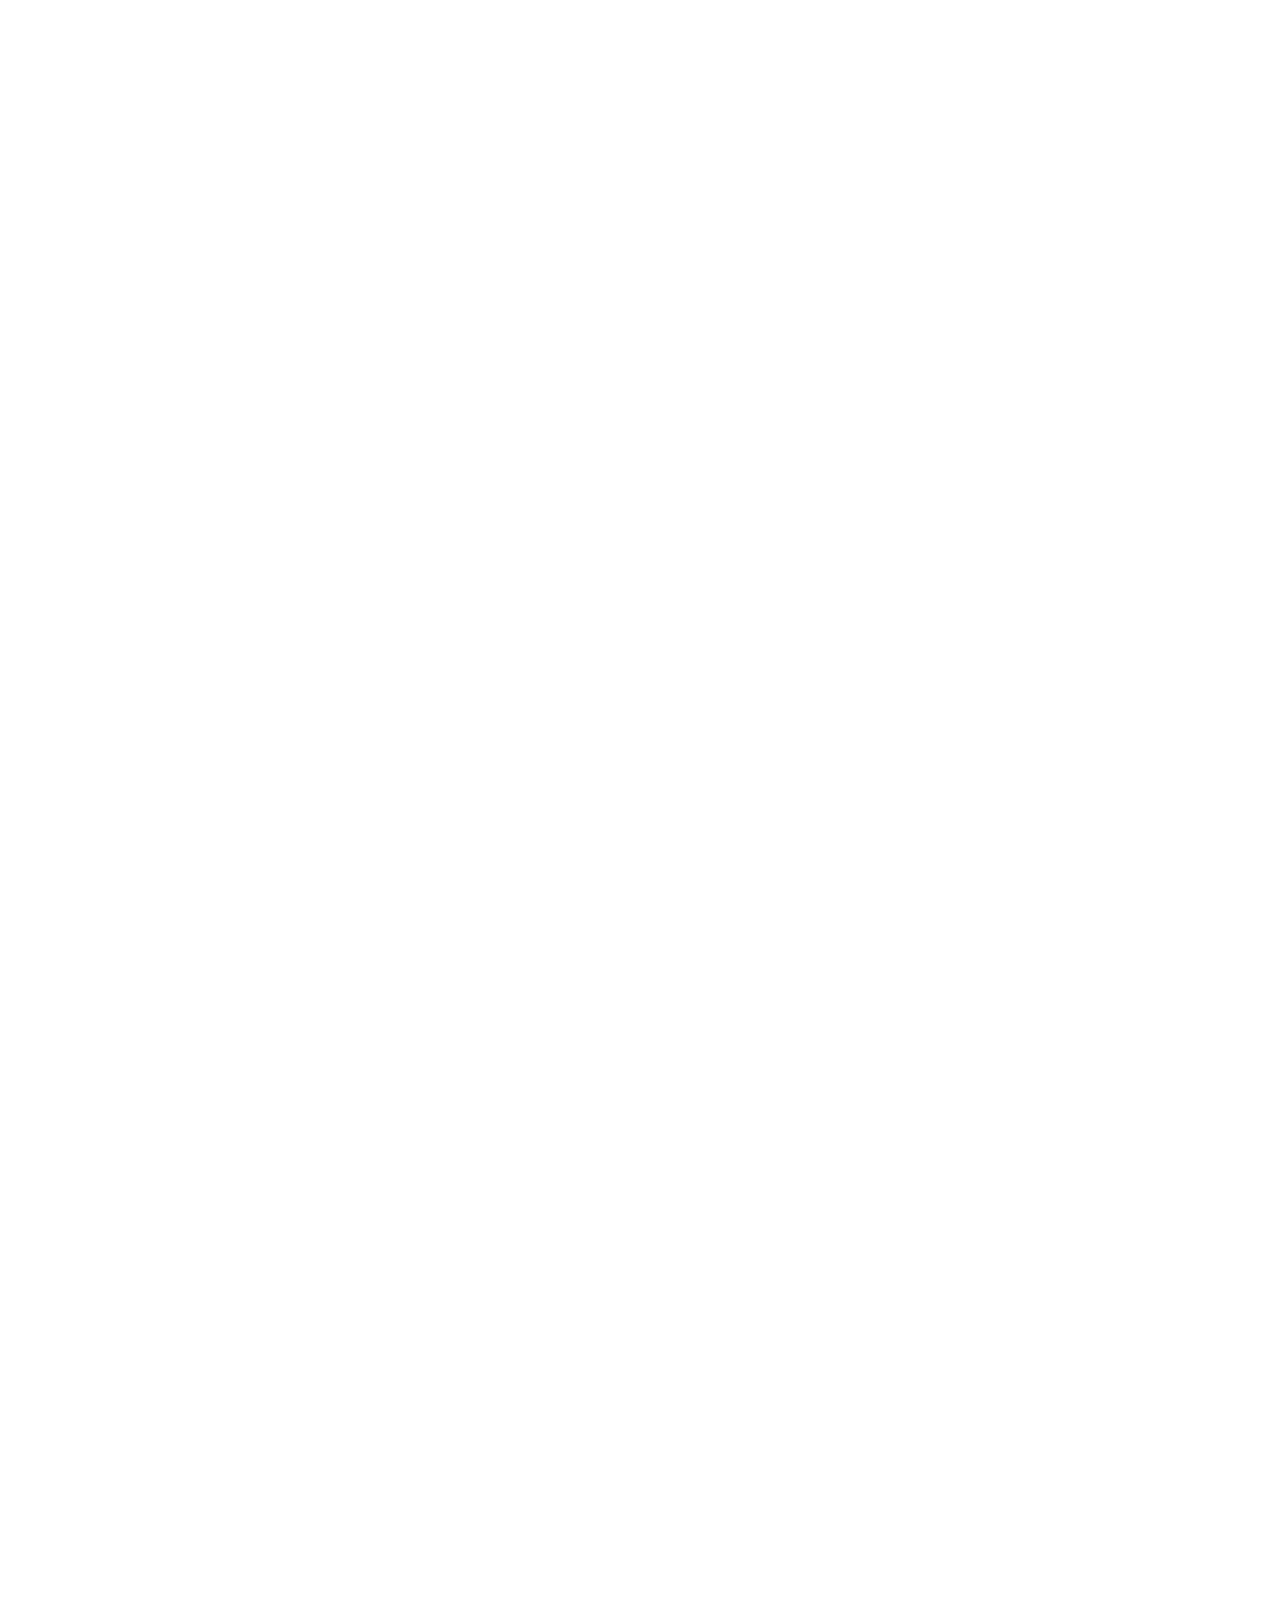
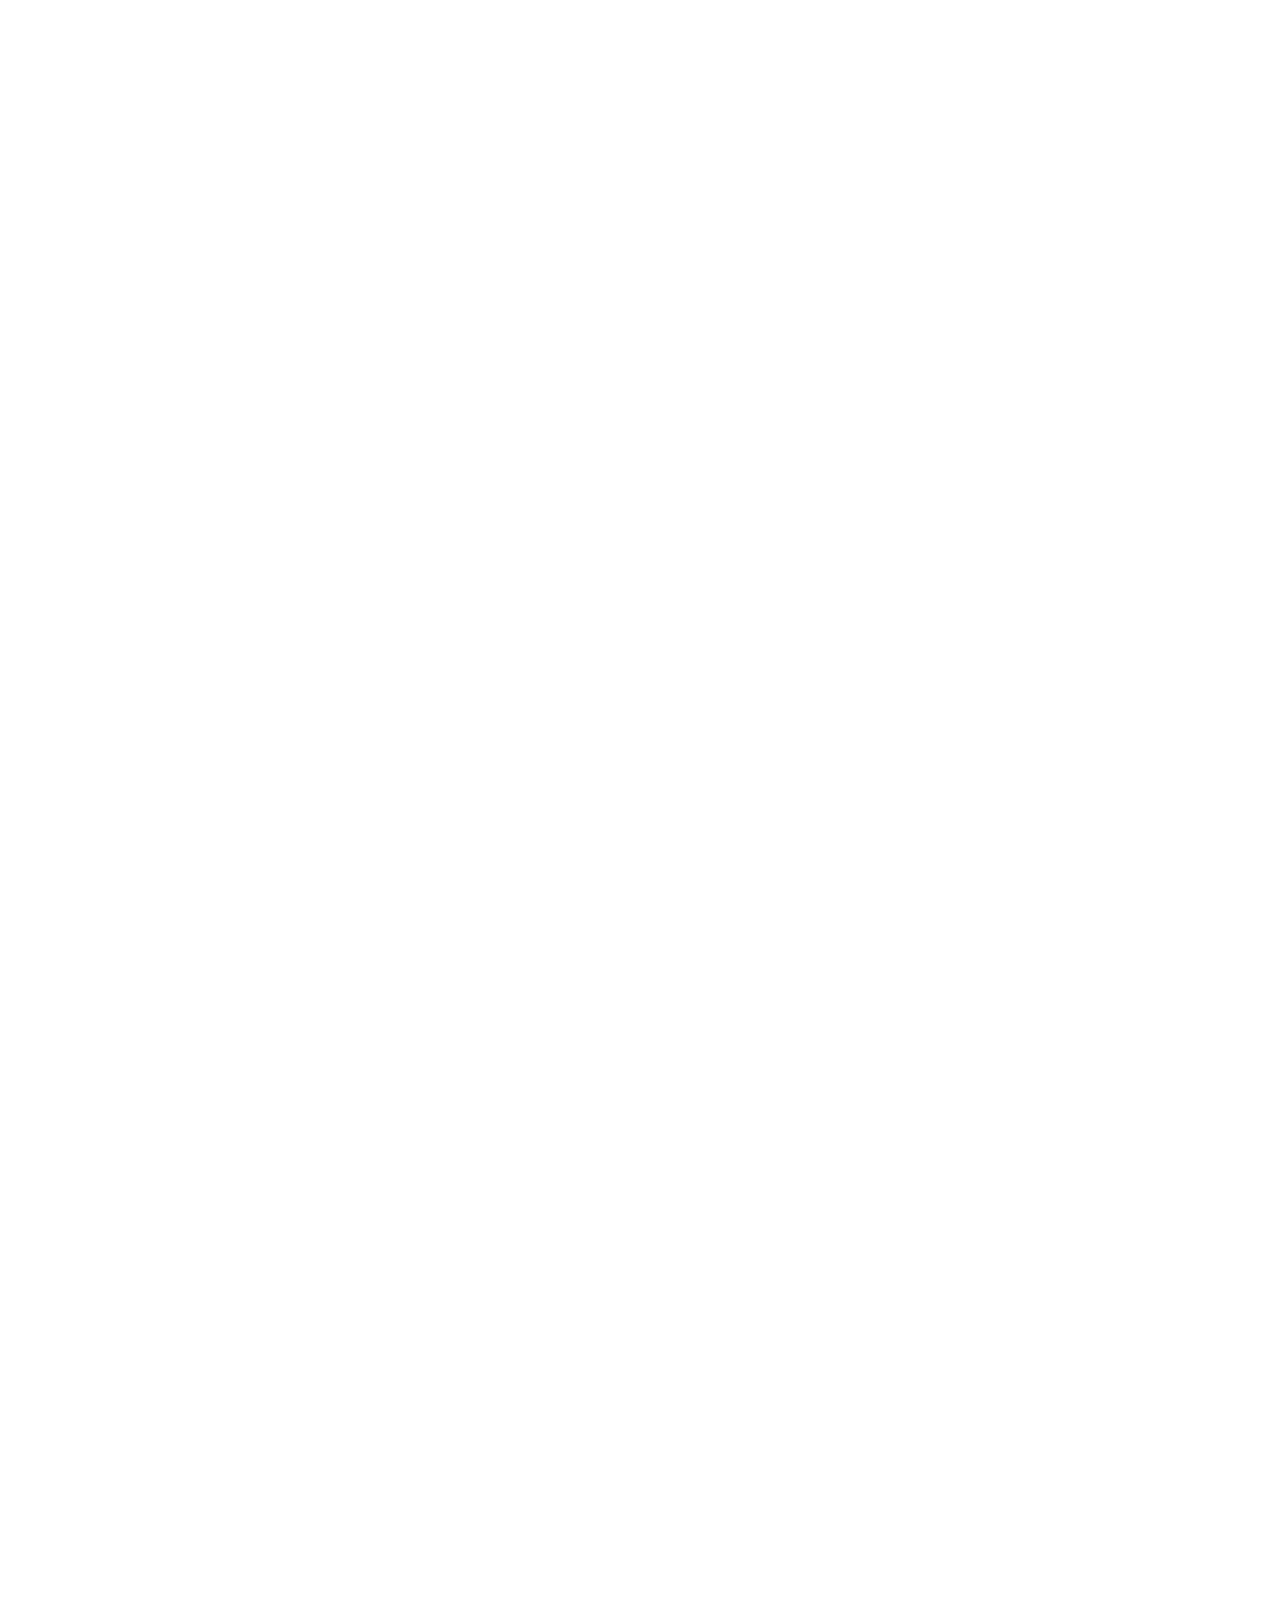
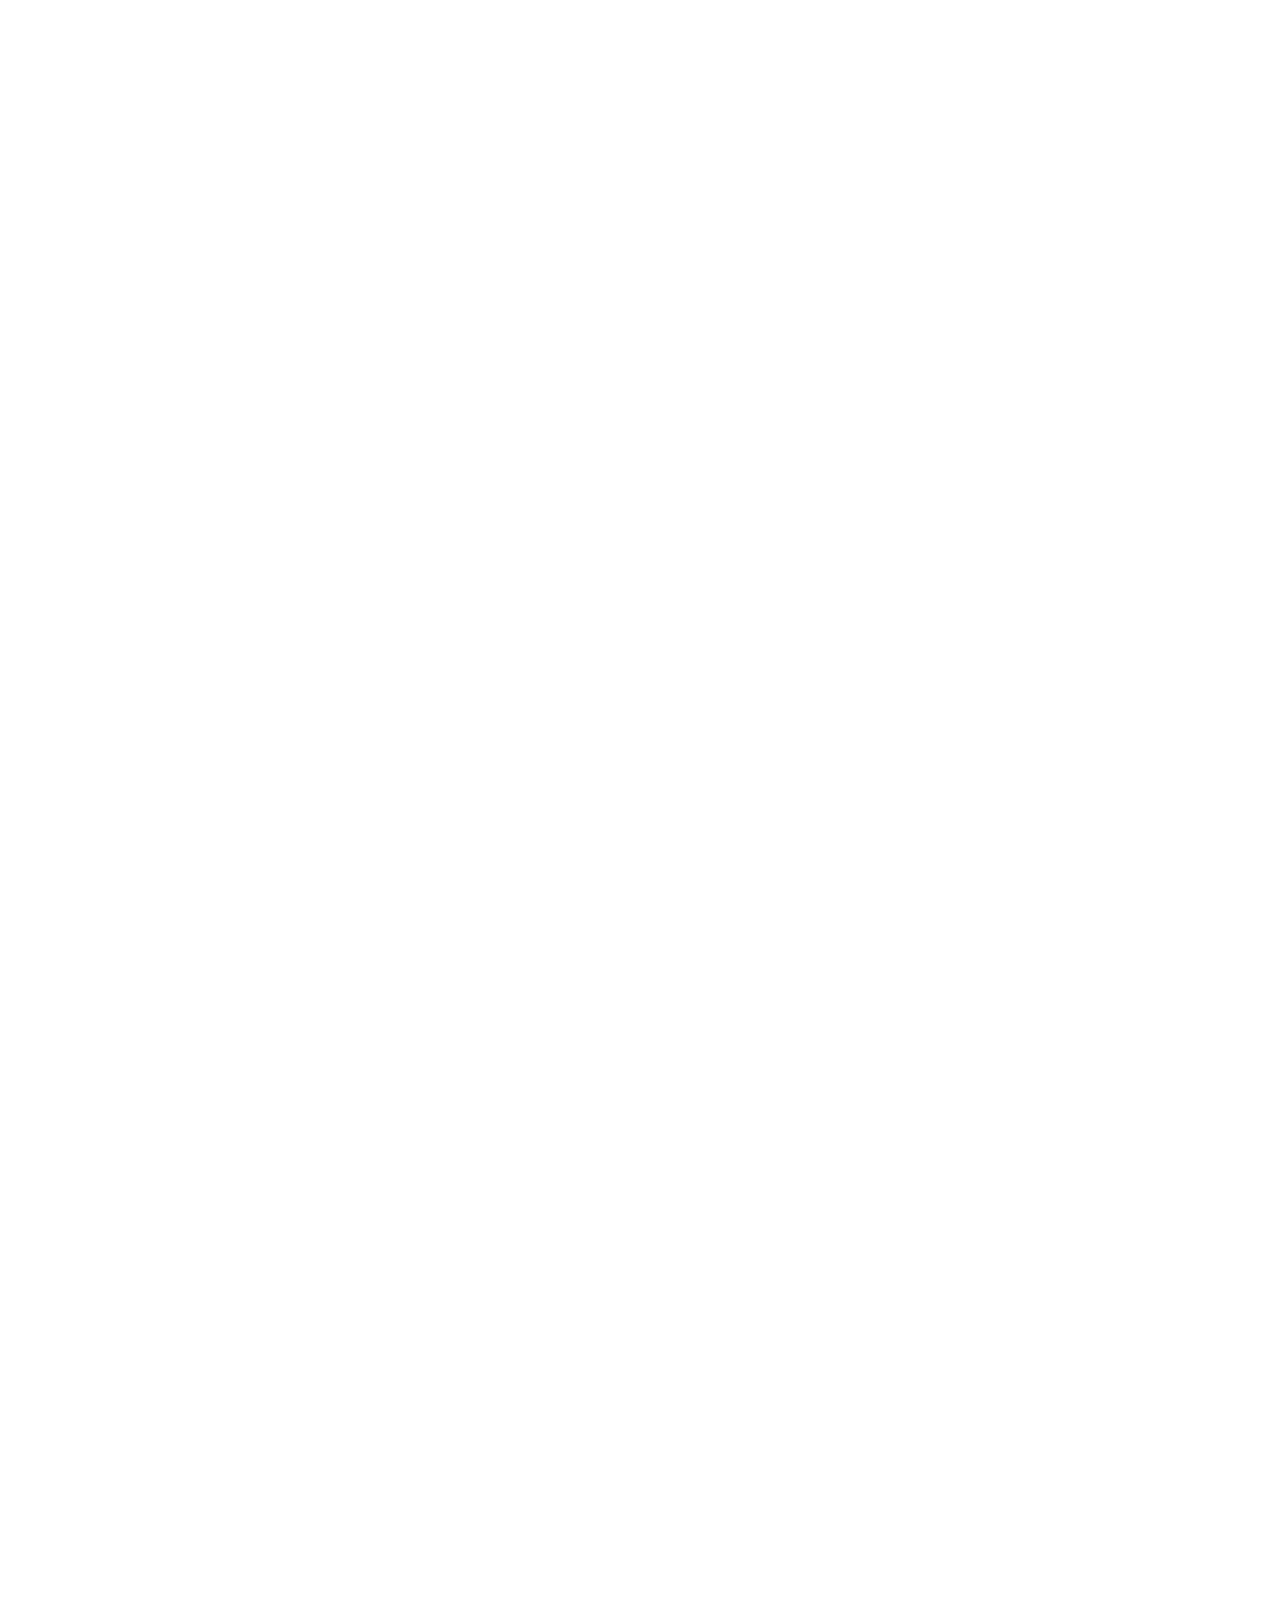
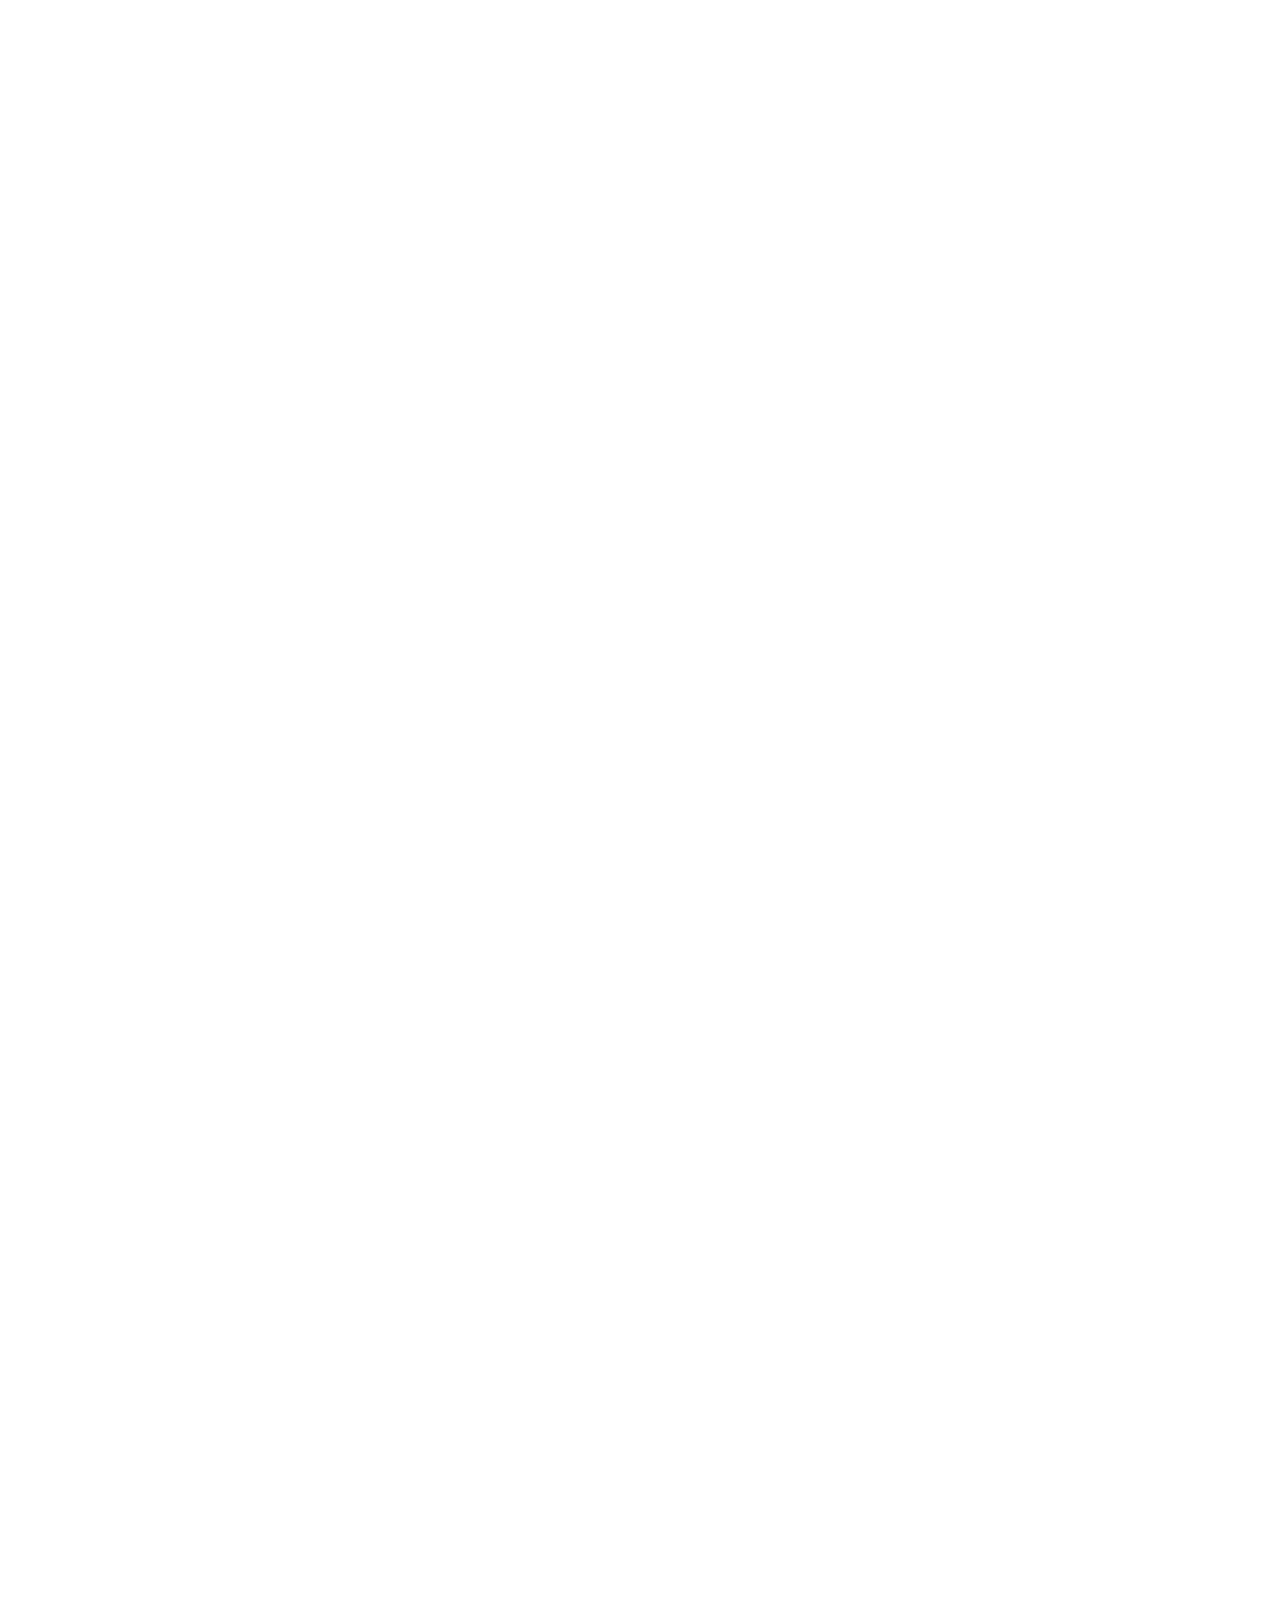
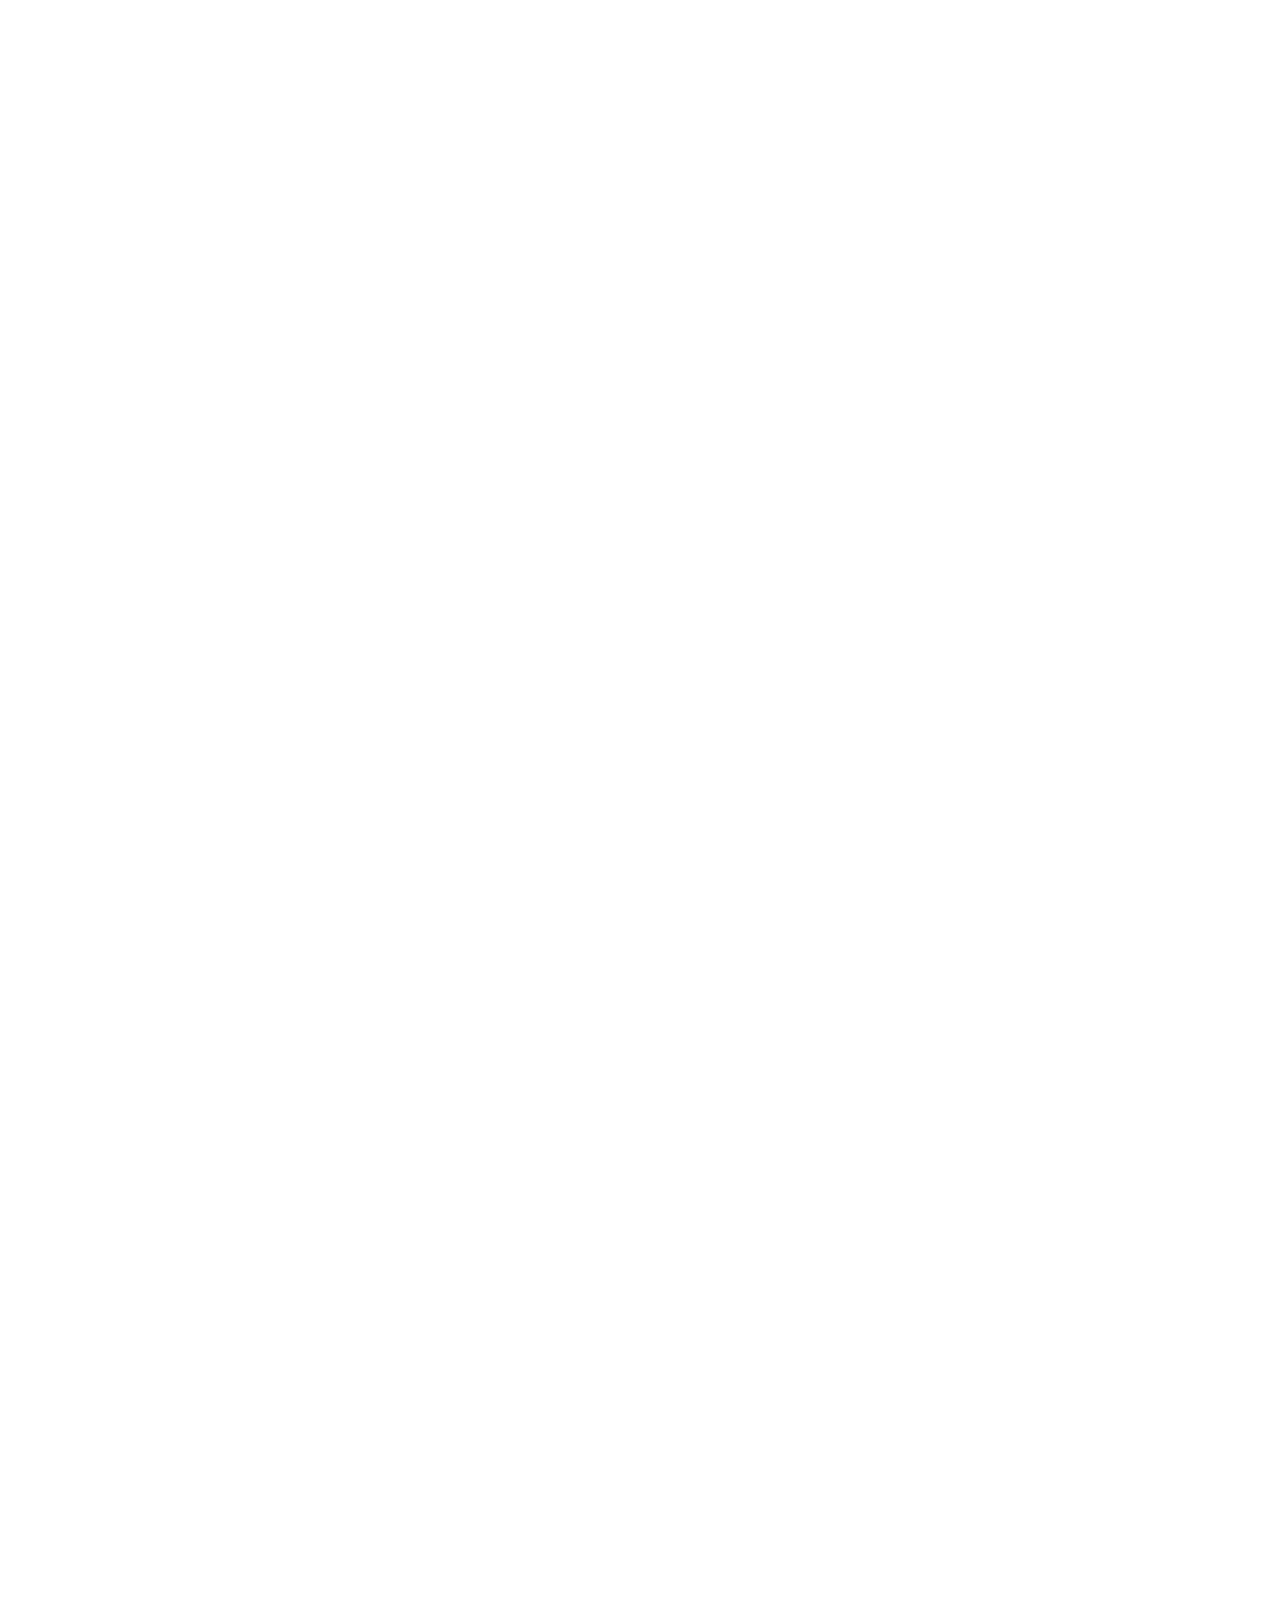
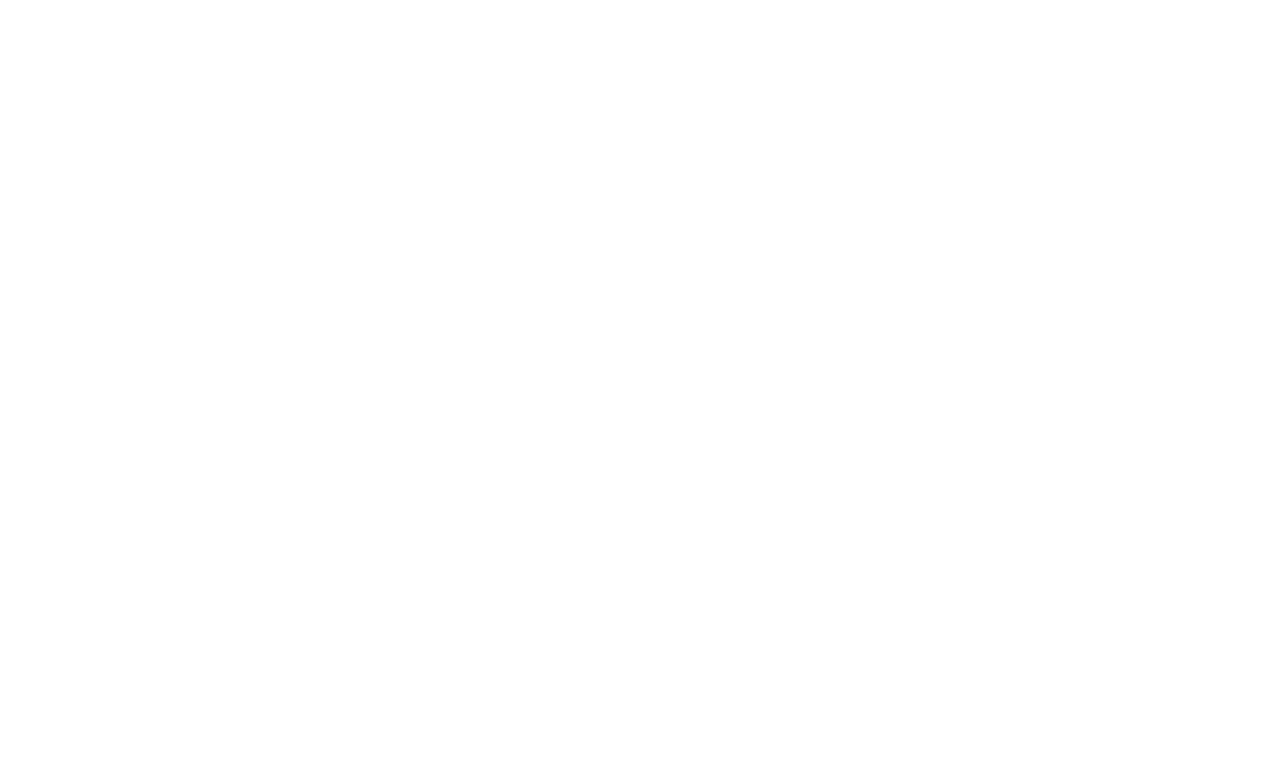
==== commit 2b90b876: "v0.8" ====
--- a/index.html
+++ b/index.html
@@ -1,8 +1,10 @@
 <!DOCTYPE html>
-<html class="nojs html css_verticalspacer" lang="en-US">
+<html class="nojs html css_verticalspacer" lang="ro-RO">
  <head>
 
   <meta http-equiv="Content-type" content="text/html;charset=UTF-8"/>
+  <meta name="description" content="IoVand, lista a servicii oferite de Io Vand"/>
+  <meta name="keywords" content="iovand, netflix, spotify, filelist,"/>
   <meta name="generator" content="2018.1.0.386"/>
   <meta name="viewport" content="width=device-width, initial-scale=1.0"/>
   
@@ -11,18 +13,18 @@
 document.documentElement.className = document.documentElement.className.replace(/\bnojs\b/g, 'js');
 
 // Check that all required assets are uploaded and up-to-date
-if(typeof Muse == "undefined") window.Muse = {}; window.Muse.assets = {"required":["museutils.js", "museconfig.js", "jquery.watch.js", "jquery.musemenu.js", "jquery.musepolyfill.bgsize.js", "webpro.js", "musewpdisclosure.js", "jquery.museresponsive.js", "require.js", "index.css"], "outOfDate":[]};
+if(typeof Muse == "undefined") window.Muse = {}; window.Muse.assets = {"required":["museutils.js", "museconfig.js", "jquery.watch.js", "jquery.musemenu.js", "jquery.musepolyfill.bgsize.js", "webpro.js", "musewpdisclosure.js", "jquery.scrolleffects.js", "jquery.museresponsive.js", "require.js", "index.css"], "outOfDate":[]};
 </script>
   
-  <title>Home</title>
+  <title>Acasa | IoVand Servicii</title>
   <!-- CSS -->
   <link rel="stylesheet" type="text/css" href="css/site_global.css?crc=444006867"/>
-  <link rel="stylesheet" type="text/css" href="css/master_a-master.css?crc=288254294"/>
-  <link rel="stylesheet" type="text/css" href="css/index.css?crc=303631781" id="pagesheet"/>
+  <link rel="stylesheet" type="text/css" href="css/master_a-master.css?crc=4281394551"/>
+  <link rel="stylesheet" type="text/css" href="css/index.css?crc=394115885" id="pagesheet"/>
   <!-- IE-only CSS -->
   <!--[if lt IE 9]>
-  <link rel="stylesheet" type="text/css" href="css/nomq_preview_master_a-master.css?crc=414285660"/>
-  <link rel="stylesheet" type="text/css" href="css/nomq_index.css?crc=427942891" id="nomq_pagesheet"/>
+  <link rel="stylesheet" type="text/css" href="css/nomq_preview_master_a-master.css?crc=284280464"/>
+  <link rel="stylesheet" type="text/css" href="css/nomq_index.css?crc=3893577694" id="nomq_pagesheet"/>
   <![endif]-->
   <!-- JS includes -->
   <!--[if lt IE 9]>
@@ -52,7 +54,16 @@
         <a class="nonblock nontext MenuItem MenuItemWithSubMenu MuseMenuActive borderbox transition clearfix colelem" id="u150" href="index.html"><!-- horizontal box --><div class="MenuItemLabel NoWrap clearfix grpelem" id="u153-4"><!-- content --><p class="shared_content" data-content-guid="u153-4_0_content">HOME</p></div></a>
        </div>
        <div class="MenuItemContainer clearfix grpelem" id="u197"><!-- vertical box -->
-        <a class="nonblock nontext MenuItem MenuItemWithSubMenu MuseMenuActive borderbox transition clearfix colelem" id="u198" href="index.html"><!-- horizontal box --><div class="MenuItemLabel NoWrap clearfix grpelem" id="u200-4"><!-- content --><p class="shared_content" data-content-guid="u200-4_0_content">SERVICII</p></div></a>
+        <a class="nonblock nontext MenuItem MenuItemWithSubMenu anim_swing borderbox transition clearfix colelem" id="u198" href="index.html#servicii"><!-- horizontal box --><div class="MenuItemLabel NoWrap clearfix grpelem" id="u200-4"><!-- content --><p class="shared_content" data-content-guid="u200-4_0_content">SERVICII</p></div></a>
+        <div class="SubMenu MenuLevel1 clearfix" id="u202"><!-- vertical box -->
+         <ul class="SubMenuView clearfix colelem" id="u203"><!-- vertical box -->
+          <li class="MenuItemContainer clearfix colelem" id="u10830"><!-- horizontal box --><a class="nonblock nontext MenuItem MenuItemWithSubMenu anim_swing clearfix grpelem" id="u10832" href="index.html#servicii"><!-- horizontal box --><div class="MenuItemLabel NoWrap clearfix grpelem" id="u10836-4"><!-- content --><div id="u10836-3" class="shared_content" data-content-guid="u10836-3_content"><p>Netflix</p></div></div></a></li>
+          <li class="MenuItemContainer clearfix colelem" id="u10880"><!-- horizontal box --><a class="nonblock nontext MenuItem MenuItemWithSubMenu anim_swing clearfix grpelem" id="u10881" href="index.html#spotify"><!-- horizontal box --><div class="MenuItemLabel NoWrap clearfix grpelem" id="u10884-4"><!-- content --><div id="u10884-3" class="shared_content" data-content-guid="u10884-3_content"><p>Spotify</p></div></div></a></li>
+          <li class="MenuItemContainer clearfix colelem" id="u10946"><!-- horizontal box --><a class="nonblock nontext MenuItem MenuItemWithSubMenu anim_swing clearfix grpelem" id="u10949" href="index.html#adobe"><!-- horizontal box --><div class="MenuItemLabel NoWrap clearfix grpelem" id="u10951-4"><!-- content --><div id="u10951-3" class="shared_content" data-content-guid="u10951-3_content"><p>Adobe</p></div></div></a></li>
+          <li class="MenuItemContainer clearfix colelem" id="u11009"><!-- horizontal box --><a class="nonblock nontext MenuItem MenuItemWithSubMenu anim_swing clearfix grpelem" id="u11012" href="index.html#microsoft"><!-- horizontal box --><div class="MenuItemLabel NoWrap clearfix grpelem" id="u11013-4"><!-- content --><div id="u11013-3" class="shared_content" data-content-guid="u11013-3_content"><p>Microsoft</p></div></div></a></li>
+          <li class="MenuItemContainer clearfix colelem" id="u11072"><!-- horizontal box --><a class="nonblock nontext MenuItem MenuItemWithSubMenu anim_swing clearfix grpelem" id="u11075" href="index.html#filelist"><!-- horizontal box --><div class="MenuItemLabel NoWrap clearfix grpelem" id="u11077-4"><!-- content --><div id="u11077-3" class="shared_content" data-content-guid="u11077-3_content"><p>Filelist</p></div></div></a></li>
+         </ul>
+        </div>
        </div>
        <div class="MenuItemContainer clearfix grpelem" id="u218"><!-- vertical box -->
         <a class="nonblock nontext MenuItem MenuItemWithSubMenu borderbox transition clearfix colelem" id="u219" href="contact.html"><!-- horizontal box --><div class="MenuItemLabel NoWrap clearfix grpelem" id="u222-4"><!-- content --><p class="shared_content" data-content-guid="u222-4_0_content">PRETURI</p></div></a>
@@ -77,8 +88,14 @@
      <div class="browser_width colelem" id="u3537-bw">
       <div id="u3537"><!-- group -->
        <div class="clearfix" id="u3537_align_to_page">
-        <div class="rounded-corners clip_frame grpelem" id="u3566"><!-- image -->
-         <img class="block temp_no_img_src" id="u3566_img" data-orig-src="images/pasted%20image%20960x960.jpg?crc=298558163" data-hidpi-src="images/pasted%20image%20960x960_2x.jpg?crc=144476838" alt="" width="200" height="200" src="images/blank.gif?crc=4208392903"/>
+        <div class="clearfix grpelem" id="pservicii"><!-- column -->
+         <a class="anchor_item colelem shared_content" id="servicii" data-content-guid="servicii_content"></a>
+         <div class="clearfix colelem" id="pu3566"><!-- group -->
+          <div class="rounded-corners clip_frame grpelem" id="u3566"><!-- image -->
+           <img class="block temp_no_img_src" id="u3566_img" data-orig-src="images/pasted%20image%20960x960.jpg?crc=298558163" data-hidpi-src="images/pasted%20image%20960x960_2x.jpg?crc=144476838" alt="" width="200" height="200" src="images/blank.gif?crc=4208392903"/>
+          </div>
+          <a class="anchor_item grpelem shared_content" id="spotify" data-content-guid="spotify_content"></a>
+         </div>
         </div>
         <div class="clearfix grpelem shared_content" id="u3557-7" data-content-guid="u3557-7_content"><!-- content -->
          <p id="u3557-2"><span id="u3557">Ti s-a acrit de reclamele de pe siteurile cu filme gratis?</span></p>
@@ -91,10 +108,13 @@
      <div class="browser_width colelem" id="u4076-bw">
       <div id="u4076"><!-- group -->
        <div class="clearfix" id="u4076_align_to_page">
-        <div class="clearfix grpelem shared_content" id="u4077-7" data-content-guid="u4077-7_content"><!-- content -->
-         <p id="u4077-2"><span id="u4077">Nu mai ai spatiu din cauza melodiilor descarcate sau stai prea mult pana sa iti gasesti melodia?</span></p>
-         <p id="u4077-3">&nbsp;</p>
-         <p id="u4077-5"><span id="u4077-4">Spotify este solutia la toate problemele!</span></p>
+        <div class="clearfix grpelem" id="pu4077-7"><!-- group -->
+         <div class="clearfix grpelem shared_content" id="u4077-7" data-content-guid="u4077-7_content"><!-- content -->
+          <p id="u4077-2"><span id="u4077">Nu mai ai spatiu din cauza melodiilor descarcate sau stai prea mult pana sa iti gasesti melodia?</span></p>
+          <p id="u4077-3">&nbsp;</p>
+          <p id="u4077-5"><span id="u4077-4">Spotify este solutia la toate problemele!</span></p>
+         </div>
+         <a class="anchor_item grpelem shared_content" id="adobe" data-content-guid="adobe_content"></a>
         </div>
         <div class="rounded-corners clip_frame grpelem" id="u4143"><!-- image -->
          <img class="block temp_no_img_src" id="u4143_img" data-orig-src="images/download.jpg?crc=3939928942" data-hidpi-src="images/download_2x.jpg?crc=3940649838" alt="" width="200" height="200" src="images/blank.gif?crc=4208392903"/>
@@ -105,8 +125,11 @@
      <div class="browser_width colelem" id="u4525-bw">
       <div id="u4525"><!-- group -->
        <div class="clearfix" id="u4525_align_to_page">
-        <div class="rounded-corners clip_frame grpelem" id="u4746"><!-- image -->
-         <img class="block temp_no_img_src" id="u4746_img" data-orig-src="images/94e9035a11b4869bec9266f730084bac.jpg?crc=4139835328" data-hidpi-src="images/94e9035a11b4869bec9266f730084bac_2x.jpg?crc=3935677864" alt="" width="200" height="200" src="images/blank.gif?crc=4208392903"/>
+        <div class="clearfix grpelem" id="pu4746"><!-- group -->
+         <div class="rounded-corners clip_frame grpelem" id="u4746"><!-- image -->
+          <img class="block temp_no_img_src" id="u4746_img" data-orig-src="images/94e9035a11b4869bec9266f730084bac.jpg?crc=4139835328" data-hidpi-src="images/94e9035a11b4869bec9266f730084bac_2x.jpg?crc=3935677864" alt="" width="200" height="200" src="images/blank.gif?crc=4208392903"/>
+         </div>
+         <a class="anchor_item grpelem shared_content" id="microsoft" data-content-guid="microsoft_content"></a>
         </div>
         <div class="clearfix grpelem shared_content" id="u4526-8" data-content-guid="u4526-8_content"><!-- content -->
          <p id="u4526-6"><span id="u4526-5">Vrei sa devii designer, film maker sau sa fii capabil să creezi efecte speciale?<br/><br/>Acum cu aplicatiile de la Adobe, poți!</span></p>
@@ -117,8 +140,11 @@
      <div class="browser_width colelem" id="u4972-bw">
       <div id="u4972"><!-- group -->
        <div class="clearfix" id="u4972_align_to_page">
-        <div class="clearfix grpelem shared_content" id="u4973-8" data-content-guid="u4973-8_content"><!-- content -->
-         <p id="u4973-6"><span id="u4973-5">Te-ai saturat sa iti apara mesajul &quot;activate windows now&quot;? Ai vrea să nu mai iti faci prezentarile pe telefon?<br/><br/>Produsele Microsoft sunt oferite in serviciile IoVand!</span></p>
+        <div class="clearfix grpelem" id="pu4973-8"><!-- column -->
+         <div class="clearfix colelem shared_content" id="u4973-8" data-content-guid="u4973-8_content"><!-- content -->
+          <p id="u4973-6"><span id="u4973-5">Te-ai saturat sa iti apara mesajul &quot;activate windows now&quot;? Ai vrea să nu mai iti faci prezentarile pe telefon?<br/><br/>Produsele Microsoft sunt oferite in serviciile IoVand!</span></p>
+         </div>
+         <a class="anchor_item colelem shared_content" id="filelist" data-content-guid="filelist_content"></a>
         </div>
         <div class="rounded-corners clip_frame grpelem shared_content" id="u5171" data-content-guid="u5171_content"><!-- image -->
          <img class="block temp_no_img_src" id="u5171_img" data-orig-src="images/microsoft-logo.jpg?crc=34605461" data-hidpi-src="images/microsoft-logo_2x.jpg?crc=62550125" alt="" width="200" height="200" src="images/blank.gif?crc=4208392903"/>
@@ -169,7 +195,16 @@
         <a class="nonblock nontext MenuItem MenuItemWithSubMenu MuseMenuActive borderbox transition clearfix colelem temp_no_id" href="index.html" data-orig-id="u150"><!-- horizontal box --><div class="MenuItemLabel NoWrap clearfix grpelem temp_no_id" data-orig-id="u153-4"><!-- content --><span class="placeholder" data-placeholder-for="u153-4_0_content"><!-- placeholder node --></span></div></a>
        </div>
        <div class="MenuItemContainer clearfix grpelem temp_no_id" data-orig-id="u197"><!-- vertical box -->
-        <a class="nonblock nontext MenuItem MenuItemWithSubMenu MuseMenuActive borderbox transition clearfix colelem temp_no_id" href="index.html" data-orig-id="u198"><!-- horizontal box --><div class="MenuItemLabel NoWrap clearfix grpelem temp_no_id" data-orig-id="u200-4"><!-- content --><span class="placeholder" data-placeholder-for="u200-4_0_content"><!-- placeholder node --></span></div></a>
+        <a class="nonblock nontext MenuItem MenuItemWithSubMenu anim_swing borderbox transition clearfix colelem temp_no_id" href="index.html#servicii" data-orig-id="u198"><!-- horizontal box --><div class="MenuItemLabel NoWrap clearfix grpelem temp_no_id" data-orig-id="u200-4"><!-- content --><span class="placeholder" data-placeholder-for="u200-4_0_content"><!-- placeholder node --></span></div></a>
+        <div class="SubMenu MenuLevel1 clearfix temp_no_id" data-orig-id="u202"><!-- vertical box -->
+         <ul class="SubMenuView clearfix colelem temp_no_id" data-orig-id="u203"><!-- vertical box -->
+          <li class="MenuItemContainer clearfix colelem temp_no_id" data-orig-id="u10830"><!-- horizontal box --><a class="nonblock nontext MenuItem MenuItemWithSubMenu anim_swing clearfix grpelem temp_no_id" href="index.html#servicii" data-orig-id="u10832"><!-- horizontal box --><div class="MenuItemLabel NoWrap clearfix grpelem temp_no_id" data-orig-id="u10836-4"><!-- content --><span class="placeholder" data-placeholder-for="u10836-3_content"><!-- placeholder node --></span></div></a></li>
+          <li class="MenuItemContainer clearfix colelem temp_no_id" data-orig-id="u10880"><!-- horizontal box --><a class="nonblock nontext MenuItem MenuItemWithSubMenu anim_swing clearfix grpelem temp_no_id" href="index.html#spotify" data-orig-id="u10881"><!-- horizontal box --><div class="MenuItemLabel NoWrap clearfix grpelem temp_no_id" data-orig-id="u10884-4"><!-- content --><span class="placeholder" data-placeholder-for="u10884-3_content"><!-- placeholder node --></span></div></a></li>
+          <li class="MenuItemContainer clearfix colelem temp_no_id" data-orig-id="u10946"><!-- horizontal box --><a class="nonblock nontext MenuItem MenuItemWithSubMenu anim_swing clearfix grpelem temp_no_id" href="index.html#adobe" data-orig-id="u10949"><!-- horizontal box --><div class="MenuItemLabel NoWrap clearfix grpelem temp_no_id" data-orig-id="u10951-4"><!-- content --><span class="placeholder" data-placeholder-for="u10951-3_content"><!-- placeholder node --></span></div></a></li>
+          <li class="MenuItemContainer clearfix colelem temp_no_id" data-orig-id="u11009"><!-- horizontal box --><a class="nonblock nontext MenuItem MenuItemWithSubMenu anim_swing clearfix grpelem temp_no_id" href="index.html#microsoft" data-orig-id="u11012"><!-- horizontal box --><div class="MenuItemLabel NoWrap clearfix grpelem temp_no_id" data-orig-id="u11013-4"><!-- content --><span class="placeholder" data-placeholder-for="u11013-3_content"><!-- placeholder node --></span></div></a></li>
+          <li class="MenuItemContainer clearfix colelem temp_no_id" data-orig-id="u11072"><!-- horizontal box --><a class="nonblock nontext MenuItem MenuItemWithSubMenu anim_swing clearfix grpelem temp_no_id" href="index.html#filelist" data-orig-id="u11075"><!-- horizontal box --><div class="MenuItemLabel NoWrap clearfix grpelem temp_no_id" data-orig-id="u11077-4"><!-- content --><span class="placeholder" data-placeholder-for="u11077-3_content"><!-- placeholder node --></span></div></a></li>
+         </ul>
+        </div>
        </div>
        <div class="MenuItemContainer clearfix grpelem temp_no_id" data-orig-id="u218"><!-- vertical box -->
         <a class="nonblock nontext MenuItem MenuItemWithSubMenu borderbox transition clearfix colelem temp_no_id" href="contact.html" data-orig-id="u219"><!-- horizontal box --><div class="MenuItemLabel NoWrap clearfix grpelem temp_no_id" data-orig-id="u222-4"><!-- content --><span class="placeholder" data-placeholder-for="u222-4_0_content"><!-- placeholder node --></span></div></a>
@@ -185,8 +220,14 @@
      <div class="browser_width colelem temp_no_id" data-orig-id="u3537-bw">
       <div class="temp_no_id" data-orig-id="u3537"><!-- group -->
        <div class="clearfix temp_no_id" data-orig-id="u3537_align_to_page">
-        <div class="rounded-corners clip_frame grpelem temp_no_id" data-orig-id="u3566"><!-- image -->
-         <img class="block temp_no_id temp_no_img_src" data-orig-src="images/pasted%20image%20960x960174x175.jpg?crc=246755806" data-hidpi-src="images/pasted%20image%20960x960174x175_2x.jpg?crc=4281311829" alt="" data-heightwidthratio="1" data-image-width="174" data-image-height="174" data-orig-id="u3566_img" src="images/blank.gif?crc=4208392903"/>
+        <div class="clearfix grpelem temp_no_id" data-orig-id="pservicii"><!-- column -->
+         <span class="anchor_item colelem placeholder" data-placeholder-for="servicii_content"><!-- placeholder node --></span>
+         <div class="clearfix colelem temp_no_id" data-orig-id="pu3566"><!-- group -->
+          <div class="rounded-corners clip_frame grpelem temp_no_id" data-orig-id="u3566"><!-- image -->
+           <img class="block temp_no_id temp_no_img_src" data-orig-src="images/pasted%20image%20960x960174x175.jpg?crc=246755806" data-hidpi-src="images/pasted%20image%20960x960174x175_2x.jpg?crc=4281311829" alt="" data-heightwidthratio="1" data-image-width="174" data-image-height="174" data-orig-id="u3566_img" src="images/blank.gif?crc=4208392903"/>
+          </div>
+          <span class="anchor_item grpelem placeholder" data-placeholder-for="spotify_content"><!-- placeholder node --></span>
+         </div>
         </div>
         <span class="clearfix grpelem placeholder" data-placeholder-for="u3557-7_content"><!-- placeholder node --></span>
        </div>
@@ -195,7 +236,10 @@
      <div class="browser_width colelem temp_no_id" data-orig-id="u4076-bw">
       <div class="temp_no_id" data-orig-id="u4076"><!-- group -->
        <div class="clearfix temp_no_id" data-orig-id="u4076_align_to_page">
-        <span class="clearfix grpelem placeholder" data-placeholder-for="u4077-7_content"><!-- placeholder node --></span>
+        <div class="clearfix grpelem temp_no_id" data-orig-id="pu4077-7"><!-- group -->
+         <span class="clearfix grpelem placeholder" data-placeholder-for="u4077-7_content"><!-- placeholder node --></span>
+         <span class="anchor_item grpelem placeholder" data-placeholder-for="adobe_content"><!-- placeholder node --></span>
+        </div>
         <div class="rounded-corners clip_frame grpelem temp_no_id" data-sizePolicy="fixed" data-pintopage="page_fixedLeft" data-orig-id="u4143"><!-- image -->
          <img class="block temp_no_id temp_no_img_src" data-orig-src="images/download174x174.jpg?crc=323207291" data-hidpi-src="images/download174x174_2x.jpg?crc=3891613006" alt="" width="174" height="174" data-orig-id="u4143_img" src="images/blank.gif?crc=4208392903"/>
         </div>
@@ -205,8 +249,11 @@
      <div class="browser_width colelem temp_no_id" data-orig-id="u4525-bw">
       <div class="temp_no_id" data-orig-id="u4525"><!-- group -->
        <div class="clearfix temp_no_id" data-orig-id="u4525_align_to_page">
-        <div class="rounded-corners clip_frame grpelem temp_no_id" data-sizePolicy="fixed" data-pintopage="page_fixedLeft" data-orig-id="u4746"><!-- image -->
-         <img class="block temp_no_id temp_no_img_src" data-orig-src="images/94e9035a11b4869bec9266f730084bac174x175.jpg?crc=3780627279" data-hidpi-src="images/94e9035a11b4869bec9266f730084bac174x175_2x.jpg?crc=4232106041" alt="" width="174" height="174" data-orig-id="u4746_img" src="images/blank.gif?crc=4208392903"/>
+        <div class="clearfix grpelem temp_no_id" data-orig-id="pu4746"><!-- group -->
+         <div class="rounded-corners clip_frame grpelem temp_no_id" data-sizePolicy="fixed" data-pintopage="page_fixedLeft" data-orig-id="u4746"><!-- image -->
+          <img class="block temp_no_id temp_no_img_src" data-orig-src="images/94e9035a11b4869bec9266f730084bac174x175.jpg?crc=3780627279" data-hidpi-src="images/94e9035a11b4869bec9266f730084bac174x175_2x.jpg?crc=4232106041" alt="" width="174" height="174" data-orig-id="u4746_img" src="images/blank.gif?crc=4208392903"/>
+         </div>
+         <span class="anchor_item grpelem placeholder" data-placeholder-for="microsoft_content"><!-- placeholder node --></span>
         </div>
         <span class="clearfix grpelem placeholder" data-placeholder-for="u4526-8_content"><!-- placeholder node --></span>
        </div>
@@ -217,6 +264,7 @@
        <div class="clearfix temp_no_id" data-orig-id="u4972_align_to_page">
         <span class="clearfix grpelem placeholder" data-placeholder-for="u4973-8_content"><!-- placeholder node --></span>
         <span class="rounded-corners clip_frame grpelem placeholder" data-placeholder-for="u5171_content"><!-- placeholder node --></span>
+        <span class="anchor_item grpelem placeholder" data-placeholder-for="filelist_content"><!-- placeholder node --></span>
        </div>
       </div>
      </div>
@@ -257,7 +305,16 @@
         <a class="nonblock nontext MenuItem MenuItemWithSubMenu MuseMenuActive borderbox transition clearfix colelem temp_no_id" href="index.html" data-orig-id="u150"><!-- horizontal box --><div class="MenuItemLabel NoWrap clearfix grpelem temp_no_id" data-orig-id="u153-4"><!-- content --><span class="placeholder" data-placeholder-for="u153-4_0_content"><!-- placeholder node --></span></div></a>
        </div>
        <div class="MenuItemContainer clearfix grpelem temp_no_id" data-orig-id="u197"><!-- vertical box -->
-        <a class="nonblock nontext MenuItem MenuItemWithSubMenu MuseMenuActive borderbox transition clearfix colelem temp_no_id" href="index.html" data-orig-id="u198"><!-- horizontal box --><div class="MenuItemLabel NoWrap clearfix grpelem temp_no_id" data-orig-id="u200-4"><!-- content --><span class="placeholder" data-placeholder-for="u200-4_0_content"><!-- placeholder node --></span></div></a>
+        <a class="nonblock nontext MenuItem MenuItemWithSubMenu anim_swing borderbox transition clearfix colelem temp_no_id" href="index.html#servicii" data-orig-id="u198"><!-- horizontal box --><div class="MenuItemLabel NoWrap clearfix grpelem temp_no_id" data-orig-id="u200-4"><!-- content --><span class="placeholder" data-placeholder-for="u200-4_0_content"><!-- placeholder node --></span></div></a>
+        <div class="SubMenu MenuLevel1 clearfix temp_no_id" data-orig-id="u202"><!-- vertical box -->
+         <ul class="SubMenuView clearfix colelem temp_no_id" data-orig-id="u203"><!-- vertical box -->
+          <li class="MenuItemContainer clearfix colelem temp_no_id" data-orig-id="u10830"><!-- horizontal box --><a class="nonblock nontext MenuItem MenuItemWithSubMenu anim_swing clearfix grpelem temp_no_id" href="index.html#servicii" data-orig-id="u10832"><!-- horizontal box --><div class="MenuItemLabel NoWrap clearfix grpelem temp_no_id" data-orig-id="u10836-4"><!-- content --><span class="placeholder" data-placeholder-for="u10836-3_content"><!-- placeholder node --></span></div></a></li>
+          <li class="MenuItemContainer clearfix colelem temp_no_id" data-orig-id="u10880"><!-- horizontal box --><a class="nonblock nontext MenuItem MenuItemWithSubMenu anim_swing clearfix grpelem temp_no_id" href="index.html#spotify" data-orig-id="u10881"><!-- horizontal box --><div class="MenuItemLabel NoWrap clearfix grpelem temp_no_id" data-orig-id="u10884-4"><!-- content --><span class="placeholder" data-placeholder-for="u10884-3_content"><!-- placeholder node --></span></div></a></li>
+          <li class="MenuItemContainer clearfix colelem temp_no_id" data-orig-id="u10946"><!-- horizontal box --><a class="nonblock nontext MenuItem MenuItemWithSubMenu anim_swing clearfix grpelem temp_no_id" href="index.html#adobe" data-orig-id="u10949"><!-- horizontal box --><div class="MenuItemLabel NoWrap clearfix grpelem temp_no_id" data-orig-id="u10951-4"><!-- content --><span class="placeholder" data-placeholder-for="u10951-3_content"><!-- placeholder node --></span></div></a></li>
+          <li class="MenuItemContainer clearfix colelem temp_no_id" data-orig-id="u11009"><!-- horizontal box --><a class="nonblock nontext MenuItem MenuItemWithSubMenu anim_swing clearfix grpelem temp_no_id" href="index.html#microsoft" data-orig-id="u11012"><!-- horizontal box --><div class="MenuItemLabel NoWrap clearfix grpelem temp_no_id" data-orig-id="u11013-4"><!-- content --><span class="placeholder" data-placeholder-for="u11013-3_content"><!-- placeholder node --></span></div></a></li>
+          <li class="MenuItemContainer clearfix colelem temp_no_id" data-orig-id="u11072"><!-- horizontal box --><a class="nonblock nontext MenuItem MenuItemWithSubMenu anim_swing clearfix grpelem temp_no_id" href="index.html#filelist" data-orig-id="u11075"><!-- horizontal box --><div class="MenuItemLabel NoWrap clearfix grpelem temp_no_id" data-orig-id="u11077-4"><!-- content --><span class="placeholder" data-placeholder-for="u11077-3_content"><!-- placeholder node --></span></div></a></li>
+         </ul>
+        </div>
        </div>
        <div class="MenuItemContainer clearfix grpelem temp_no_id" data-orig-id="u218"><!-- vertical box -->
         <a class="nonblock nontext MenuItem MenuItemWithSubMenu borderbox transition clearfix colelem temp_no_id" href="contact.html" data-orig-id="u219"><!-- horizontal box --><div class="MenuItemLabel NoWrap clearfix grpelem temp_no_id" data-orig-id="u222-4"><!-- content --><span class="placeholder" data-placeholder-for="u222-4_0_content"><!-- placeholder node --></span></div></a>
@@ -273,8 +330,14 @@
      <div class="browser_width colelem temp_no_id" data-orig-id="u3537-bw">
       <div class="temp_no_id" data-orig-id="u3537"><!-- group -->
        <div class="clearfix temp_no_id" data-orig-id="u3537_align_to_page">
-        <div class="rounded-corners clip_frame grpelem temp_no_id" data-orig-id="u3566"><!-- image -->
-         <img class="block temp_no_id temp_no_img_src" data-orig-src="images/pasted%20image%20960x960155x156.jpg?crc=4264086197" data-hidpi-src="images/pasted%20image%20960x960155x156_2x.jpg?crc=22131857" alt="" data-heightwidthratio="1" data-image-width="155" data-image-height="155" data-orig-id="u3566_img" src="images/blank.gif?crc=4208392903"/>
+        <div class="clearfix grpelem temp_no_id" data-orig-id="pservicii"><!-- column -->
+         <span class="anchor_item colelem placeholder" data-placeholder-for="servicii_content"><!-- placeholder node --></span>
+         <div class="clearfix colelem temp_no_id" data-orig-id="pu3566"><!-- group -->
+          <div class="rounded-corners clip_frame grpelem temp_no_id" data-orig-id="u3566"><!-- image -->
+           <img class="block temp_no_id temp_no_img_src" data-orig-src="images/pasted%20image%20960x960155x156.jpg?crc=4264086197" data-hidpi-src="images/pasted%20image%20960x960155x156_2x.jpg?crc=22131857" alt="" data-heightwidthratio="1" data-image-width="155" data-image-height="155" data-orig-id="u3566_img" src="images/blank.gif?crc=4208392903"/>
+          </div>
+          <span class="anchor_item grpelem placeholder" data-placeholder-for="spotify_content"><!-- placeholder node --></span>
+         </div>
         </div>
         <span class="clearfix grpelem placeholder" data-placeholder-for="u3557-7_content"><!-- placeholder node --></span>
        </div>
@@ -283,7 +346,10 @@
      <div class="browser_width colelem temp_no_id" data-orig-id="u4076-bw">
       <div class="temp_no_id" data-orig-id="u4076"><!-- group -->
        <div class="clearfix temp_no_id" data-orig-id="u4076_align_to_page">
-        <span class="clearfix grpelem placeholder" data-placeholder-for="u4077-7_content"><!-- placeholder node --></span>
+        <div class="clearfix grpelem temp_no_id" data-orig-id="pu4077-7"><!-- group -->
+         <span class="clearfix grpelem placeholder" data-placeholder-for="u4077-7_content"><!-- placeholder node --></span>
+         <span class="anchor_item grpelem placeholder" data-placeholder-for="adobe_content"><!-- placeholder node --></span>
+        </div>
         <div class="rounded-corners clip_frame grpelem temp_no_id" data-sizePolicy="fixed" data-pintopage="page_fixedLeft" data-orig-id="u4143"><!-- image -->
          <img class="block temp_no_id temp_no_img_src" data-orig-src="images/download155x155.jpg?crc=423098179" data-hidpi-src="images/download155x155_2x.jpg?crc=4293092994" alt="" width="155" height="155" data-orig-id="u4143_img" src="images/blank.gif?crc=4208392903"/>
         </div>
@@ -293,8 +359,11 @@
      <div class="browser_width colelem temp_no_id" data-orig-id="u4525-bw">
       <div class="temp_no_id" data-orig-id="u4525"><!-- group -->
        <div class="clearfix temp_no_id" data-orig-id="u4525_align_to_page">
-        <div class="rounded-corners clip_frame grpelem temp_no_id" data-sizePolicy="fixed" data-pintopage="page_fixedLeft" data-orig-id="u4746"><!-- image -->
-         <img class="block temp_no_id temp_no_img_src" data-orig-src="images/94e9035a11b4869bec9266f730084bac155x156.jpg?crc=3777144652" data-hidpi-src="images/94e9035a11b4869bec9266f730084bac155x156_2x.jpg?crc=4194660814" alt="" width="155" height="155" data-orig-id="u4746_img" src="images/blank.gif?crc=4208392903"/>
+        <div class="clearfix grpelem temp_no_id" data-orig-id="pu4746"><!-- group -->
+         <div class="rounded-corners clip_frame grpelem temp_no_id" data-sizePolicy="fixed" data-pintopage="page_fixedLeft" data-orig-id="u4746"><!-- image -->
+          <img class="block temp_no_id temp_no_img_src" data-orig-src="images/94e9035a11b4869bec9266f730084bac155x156.jpg?crc=3777144652" data-hidpi-src="images/94e9035a11b4869bec9266f730084bac155x156_2x.jpg?crc=4194660814" alt="" width="155" height="155" data-orig-id="u4746_img" src="images/blank.gif?crc=4208392903"/>
+         </div>
+         <span class="anchor_item grpelem placeholder" data-placeholder-for="microsoft_content"><!-- placeholder node --></span>
         </div>
         <span class="clearfix grpelem placeholder" data-placeholder-for="u4526-8_content"><!-- placeholder node --></span>
        </div>
@@ -303,7 +372,10 @@
      <div class="browser_width colelem temp_no_id" data-orig-id="u4972-bw">
       <div class="temp_no_id" data-orig-id="u4972"><!-- group -->
        <div class="clearfix temp_no_id" data-orig-id="u4972_align_to_page">
-        <span class="clearfix grpelem placeholder" data-placeholder-for="u4973-8_content"><!-- placeholder node --></span>
+        <div class="clearfix grpelem temp_no_id" data-orig-id="pu4973-8"><!-- column -->
+         <span class="clearfix colelem placeholder" data-placeholder-for="u4973-8_content"><!-- placeholder node --></span>
+         <span class="anchor_item colelem placeholder" data-placeholder-for="filelist_content"><!-- placeholder node --></span>
+        </div>
         <div class="rounded-corners clip_frame grpelem temp_no_id" data-sizePolicy="fixed" data-pintopage="page_fixedLeft" data-orig-id="u5171"><!-- image -->
          <img class="block temp_no_id temp_no_img_src" data-orig-src="images/microsoft-logo155x156.jpg?crc=4084321453" data-hidpi-src="images/microsoft-logo155x156_2x.jpg?crc=378064292" alt="" width="155" height="155" data-orig-id="u5171_img" src="images/blank.gif?crc=4208392903"/>
         </div>
@@ -350,7 +422,16 @@
         <a class="nonblock nontext MenuItem MenuItemWithSubMenu MuseMenuActive borderbox transition clearfix colelem temp_no_id" href="index.html" data-orig-id="u150"><!-- horizontal box --><div class="MenuItemLabel NoWrap clearfix grpelem temp_no_id" data-orig-id="u153-4"><!-- content --><span class="placeholder" data-placeholder-for="u153-4_0_content"><!-- placeholder node --></span></div></a>
        </div>
        <div class="MenuItemContainer clearfix grpelem temp_no_id" data-orig-id="u197"><!-- vertical box -->
-        <a class="nonblock nontext MenuItem MenuItemWithSubMenu MuseMenuActive borderbox transition clearfix colelem temp_no_id" href="index.html" data-orig-id="u198"><!-- horizontal box --><div class="MenuItemLabel NoWrap clearfix grpelem temp_no_id" data-orig-id="u200-4"><!-- content --><span class="placeholder" data-placeholder-for="u200-4_0_content"><!-- placeholder node --></span></div></a>
+        <a class="nonblock nontext MenuItem MenuItemWithSubMenu anim_swing borderbox transition clearfix colelem temp_no_id" href="index.html#servicii" data-orig-id="u198"><!-- horizontal box --><div class="MenuItemLabel NoWrap clearfix grpelem temp_no_id" data-orig-id="u200-4"><!-- content --><span class="placeholder" data-placeholder-for="u200-4_0_content"><!-- placeholder node --></span></div></a>
+        <div class="SubMenu MenuLevel1 clearfix temp_no_id" data-orig-id="u202"><!-- vertical box -->
+         <ul class="SubMenuView clearfix colelem temp_no_id" data-orig-id="u203"><!-- vertical box -->
+          <li class="MenuItemContainer clearfix colelem temp_no_id" data-orig-id="u10830"><!-- horizontal box --><a class="nonblock nontext MenuItem MenuItemWithSubMenu anim_swing clearfix grpelem temp_no_id" href="index.html#servicii" data-orig-id="u10832"><!-- horizontal box --><div class="MenuItemLabel NoWrap clearfix grpelem temp_no_id" data-orig-id="u10836-4"><!-- content --><span class="placeholder" data-placeholder-for="u10836-3_content"><!-- placeholder node --></span></div></a></li>
+          <li class="MenuItemContainer clearfix colelem temp_no_id" data-orig-id="u10880"><!-- horizontal box --><a class="nonblock nontext MenuItem MenuItemWithSubMenu anim_swing clearfix grpelem temp_no_id" href="index.html#spotify" data-orig-id="u10881"><!-- horizontal box --><div class="MenuItemLabel NoWrap clearfix grpelem temp_no_id" data-orig-id="u10884-4"><!-- content --><span class="placeholder" data-placeholder-for="u10884-3_content"><!-- placeholder node --></span></div></a></li>
+          <li class="MenuItemContainer clearfix colelem temp_no_id" data-orig-id="u10946"><!-- horizontal box --><a class="nonblock nontext MenuItem MenuItemWithSubMenu anim_swing clearfix grpelem temp_no_id" href="index.html#adobe" data-orig-id="u10949"><!-- horizontal box --><div class="MenuItemLabel NoWrap clearfix grpelem temp_no_id" data-orig-id="u10951-4"><!-- content --><span class="placeholder" data-placeholder-for="u10951-3_content"><!-- placeholder node --></span></div></a></li>
+          <li class="MenuItemContainer clearfix colelem temp_no_id" data-orig-id="u11009"><!-- horizontal box --><a class="nonblock nontext MenuItem MenuItemWithSubMenu anim_swing clearfix grpelem temp_no_id" href="index.html#microsoft" data-orig-id="u11012"><!-- horizontal box --><div class="MenuItemLabel NoWrap clearfix grpelem temp_no_id" data-orig-id="u11013-4"><!-- content --><span class="placeholder" data-placeholder-for="u11013-3_content"><!-- placeholder node --></span></div></a></li>
+          <li class="MenuItemContainer clearfix colelem temp_no_id" data-orig-id="u11072"><!-- horizontal box --><a class="nonblock nontext MenuItem MenuItemWithSubMenu anim_swing clearfix grpelem temp_no_id" href="index.html#filelist" data-orig-id="u11075"><!-- horizontal box --><div class="MenuItemLabel NoWrap clearfix grpelem temp_no_id" data-orig-id="u11077-4"><!-- content --><span class="placeholder" data-placeholder-for="u11077-3_content"><!-- placeholder node --></span></div></a></li>
+         </ul>
+        </div>
        </div>
        <div class="MenuItemContainer clearfix grpelem temp_no_id" data-orig-id="u218"><!-- vertical box -->
         <a class="nonblock nontext MenuItem MenuItemWithSubMenu borderbox transition clearfix colelem temp_no_id" href="contact.html" data-orig-id="u219"><!-- horizontal box --><div class="MenuItemLabel NoWrap clearfix grpelem temp_no_id" data-orig-id="u222-4"><!-- content --><span class="placeholder" data-placeholder-for="u222-4_0_content"><!-- placeholder node --></span></div></a>
@@ -367,8 +448,14 @@
       <div class="browser_width grpelem temp_no_id" data-orig-id="u3537-bw">
        <div class="temp_no_id" data-orig-id="u3537"><!-- group -->
         <div class="clearfix temp_no_id" data-orig-id="u3537_align_to_page">
-         <div class="rounded-corners clip_frame grpelem temp_no_id" data-orig-id="u3566"><!-- image -->
-          <img class="block temp_no_id temp_no_img_src" data-orig-src="images/pasted%20image%20960x960142x143.jpg?crc=3977902608" data-hidpi-src="images/pasted%20image%20960x960142x143_2x.jpg?crc=70486595" alt="" data-heightwidthratio="1" data-image-width="142" data-image-height="142" data-orig-id="u3566_img" src="images/blank.gif?crc=4208392903"/>
+         <div class="clearfix grpelem temp_no_id" data-orig-id="pservicii"><!-- column -->
+          <span class="anchor_item colelem placeholder" data-placeholder-for="servicii_content"><!-- placeholder node --></span>
+          <div class="clearfix colelem temp_no_id" data-orig-id="pu3566"><!-- group -->
+           <div class="rounded-corners clip_frame grpelem temp_no_id" data-orig-id="u3566"><!-- image -->
+            <img class="block temp_no_id temp_no_img_src" data-orig-src="images/pasted%20image%20960x960142x143.jpg?crc=3977902608" data-hidpi-src="images/pasted%20image%20960x960142x143_2x.jpg?crc=70486595" alt="" data-heightwidthratio="1" data-image-width="142" data-image-height="142" data-orig-id="u3566_img" src="images/blank.gif?crc=4208392903"/>
+           </div>
+           <span class="anchor_item grpelem placeholder" data-placeholder-for="spotify_content"><!-- placeholder node --></span>
+          </div>
          </div>
          <span class="clearfix grpelem placeholder" data-placeholder-for="u3557-7_content"><!-- placeholder node --></span>
         </div>
@@ -377,7 +464,10 @@
       <div class="browser_width grpelem temp_no_id" data-orig-id="u4076-bw">
        <div class="temp_no_id" data-orig-id="u4076"><!-- group -->
         <div class="clearfix temp_no_id" data-orig-id="u4076_align_to_page">
-         <span class="clearfix grpelem placeholder" data-placeholder-for="u4077-7_content"><!-- placeholder node --></span>
+         <div class="clearfix grpelem temp_no_id" data-orig-id="pu4077-7"><!-- group -->
+          <span class="clearfix grpelem placeholder" data-placeholder-for="u4077-7_content"><!-- placeholder node --></span>
+          <span class="anchor_item grpelem placeholder" data-placeholder-for="adobe_content"><!-- placeholder node --></span>
+         </div>
          <div class="rounded-corners clip_frame grpelem temp_no_id" data-sizePolicy="fixed" data-pintopage="page_fixedLeft" data-orig-id="u4143"><!-- image -->
           <img class="block temp_no_id temp_no_img_src" data-orig-src="images/download142x142.jpg?crc=3877845797" data-hidpi-src="images/download142x142_2x.jpg?crc=4141027485" alt="" width="142" height="142" data-orig-id="u4143_img" src="images/blank.gif?crc=4208392903"/>
          </div>
@@ -388,8 +478,11 @@
      <div class="browser_width colelem temp_no_id" data-orig-id="u4525-bw">
       <div class="temp_no_id" data-orig-id="u4525"><!-- group -->
        <div class="clearfix temp_no_id" data-orig-id="u4525_align_to_page">
-        <div class="rounded-corners clip_frame grpelem temp_no_id" data-sizePolicy="fixed" data-pintopage="page_fixedLeft" data-orig-id="u4746"><!-- image -->
-         <img class="block temp_no_id temp_no_img_src" data-orig-src="images/94e9035a11b4869bec9266f730084bac142x143.jpg?crc=4083211283" data-hidpi-src="images/94e9035a11b4869bec9266f730084bac142x143_2x.jpg?crc=4007701280" alt="" width="142" height="142" data-orig-id="u4746_img" src="images/blank.gif?crc=4208392903"/>
+        <div class="clearfix grpelem temp_no_id" data-orig-id="pu4746"><!-- column -->
+         <div class="rounded-corners clip_frame colelem temp_no_id" data-sizePolicy="fixed" data-pintopage="page_fixedLeft" data-orig-id="u4746"><!-- image -->
+          <img class="block temp_no_id temp_no_img_src" data-orig-src="images/94e9035a11b4869bec9266f730084bac142x143.jpg?crc=4083211283" data-hidpi-src="images/94e9035a11b4869bec9266f730084bac142x143_2x.jpg?crc=4007701280" alt="" width="142" height="142" data-orig-id="u4746_img" src="images/blank.gif?crc=4208392903"/>
+         </div>
+         <span class="anchor_item colelem placeholder" data-placeholder-for="microsoft_content"><!-- placeholder node --></span>
         </div>
         <span class="clearfix grpelem placeholder" data-placeholder-for="u4526-8_content"><!-- placeholder node --></span>
        </div>
@@ -402,6 +495,7 @@
         <div class="rounded-corners clip_frame grpelem temp_no_id" data-sizePolicy="fixed" data-pintopage="page_fixedRight" data-orig-id="u5171"><!-- image -->
          <img class="block temp_no_id temp_no_img_src" data-orig-src="images/microsoft-logo142x143.jpg?crc=357328070" data-hidpi-src="images/microsoft-logo142x143_2x.jpg?crc=3931263989" alt="" width="142" height="142" data-orig-id="u5171_img" src="images/blank.gif?crc=4208392903"/>
         </div>
+        <span class="anchor_item grpelem placeholder" data-placeholder-for="filelist_content"><!-- placeholder node --></span>
        </div>
       </div>
      </div>
@@ -456,8 +550,14 @@
      <div class="browser_width colelem temp_no_id" data-orig-id="u3537-bw">
       <div class="temp_no_id" data-orig-id="u3537"><!-- group -->
        <div class="clearfix temp_no_id" data-orig-id="u3537_align_to_page">
-        <div class="rounded-corners clip_frame grpelem temp_no_id" data-orig-id="u3566"><!-- image -->
-         <img class="block temp_no_id temp_no_img_src" data-orig-src="images/pasted%20image%20960x96095x96.jpg?crc=4022531569" data-hidpi-src="images/pasted%20image%20960x96095x96_2x.jpg?crc=233092571" alt="" data-heightwidthratio="1" data-image-width="95" data-image-height="95" data-orig-id="u3566_img" src="images/blank.gif?crc=4208392903"/>
+        <div class="clearfix grpelem temp_no_id" data-orig-id="pservicii"><!-- column -->
+         <span class="anchor_item colelem placeholder" data-placeholder-for="servicii_content"><!-- placeholder node --></span>
+         <div class="clearfix colelem temp_no_id" data-orig-id="pu3566"><!-- group -->
+          <div class="rounded-corners clip_frame grpelem temp_no_id" data-orig-id="u3566"><!-- image -->
+           <img class="block temp_no_id temp_no_img_src" data-orig-src="images/pasted%20image%20960x96095x96.jpg?crc=4022531569" data-hidpi-src="images/pasted%20image%20960x96095x96_2x.jpg?crc=233092571" alt="" data-heightwidthratio="1" data-image-width="95" data-image-height="95" data-orig-id="u3566_img" src="images/blank.gif?crc=4208392903"/>
+          </div>
+          <span class="anchor_item grpelem placeholder" data-placeholder-for="spotify_content"><!-- placeholder node --></span>
+         </div>
         </div>
         <span class="clearfix grpelem placeholder" data-placeholder-for="u3557-7_content"><!-- placeholder node --></span>
        </div>
@@ -466,7 +566,10 @@
      <div class="browser_width colelem temp_no_id" data-orig-id="u4076-bw">
       <div class="temp_no_id" data-orig-id="u4076"><!-- group -->
        <div class="clearfix temp_no_id" data-orig-id="u4076_align_to_page">
-        <span class="clearfix grpelem placeholder" data-placeholder-for="u4077-7_content"><!-- placeholder node --></span>
+        <div class="clearfix grpelem temp_no_id" data-orig-id="pu4077-7"><!-- group -->
+         <span class="clearfix grpelem placeholder" data-placeholder-for="u4077-7_content"><!-- placeholder node --></span>
+         <span class="anchor_item grpelem placeholder" data-placeholder-for="adobe_content"><!-- placeholder node --></span>
+        </div>
         <div class="rounded-corners clip_frame grpelem temp_no_id" data-sizePolicy="fixed" data-pintopage="page_fixedLeft" data-orig-id="u4143"><!-- image -->
          <img class="block temp_no_id temp_no_img_src" data-orig-src="images/download95x95.jpg?crc=444547501" data-hidpi-src="images/download95x95_2x.jpg?crc=4122457391" alt="" width="95" height="95" data-orig-id="u4143_img" src="images/blank.gif?crc=4208392903"/>
         </div>
@@ -476,8 +579,11 @@
      <div class="browser_width colelem temp_no_id" data-orig-id="u4525-bw">
       <div class="temp_no_id" data-orig-id="u4525"><!-- group -->
        <div class="clearfix temp_no_id" data-orig-id="u4525_align_to_page">
-        <div class="rounded-corners clip_frame grpelem temp_no_id" data-sizePolicy="fixed" data-pintopage="page_fixedLeft" data-orig-id="u4746"><!-- image -->
-         <img class="block temp_no_id temp_no_img_src" data-orig-src="images/94e9035a11b4869bec9266f730084bac95x96.jpg?crc=323171256" data-hidpi-src="images/94e9035a11b4869bec9266f730084bac95x96_2x.jpg?crc=4059488317" alt="" width="95" height="95" data-orig-id="u4746_img" src="images/blank.gif?crc=4208392903"/>
+        <div class="clearfix grpelem temp_no_id" data-orig-id="pu4746"><!-- column -->
+         <div class="rounded-corners clip_frame colelem temp_no_id" data-sizePolicy="fixed" data-pintopage="page_fixedLeft" data-orig-id="u4746"><!-- image -->
+          <img class="block temp_no_id temp_no_img_src" data-orig-src="images/94e9035a11b4869bec9266f730084bac95x96.jpg?crc=323171256" data-hidpi-src="images/94e9035a11b4869bec9266f730084bac95x96_2x.jpg?crc=4059488317" alt="" width="95" height="95" data-orig-id="u4746_img" src="images/blank.gif?crc=4208392903"/>
+         </div>
+         <span class="anchor_item colelem placeholder" data-placeholder-for="microsoft_content"><!-- placeholder node --></span>
         </div>
         <span class="clearfix grpelem placeholder" data-placeholder-for="u4526-8_content"><!-- placeholder node --></span>
        </div>
@@ -490,6 +596,7 @@
         <div class="rounded-corners clip_frame grpelem temp_no_id" data-sizePolicy="fixed" data-pintopage="page_fixedLeft" data-orig-id="u5171"><!-- image -->
          <img class="block temp_no_id temp_no_img_src" data-orig-src="images/microsoft-logo95x96.jpg?crc=4016640747" data-hidpi-src="images/microsoft-logo95x96_2x.jpg?crc=368423226" alt="" width="95" height="95" data-orig-id="u5171_img" src="images/blank.gif?crc=4208392903"/>
         </div>
+        <span class="anchor_item grpelem placeholder" data-placeholder-for="filelist_content"><!-- placeholder node --></span>
        </div>
       </div>
      </div>
@@ -544,8 +651,14 @@
      <div class="browser_width colelem temp_no_id" data-orig-id="u3537-bw">
       <div class="temp_no_id" data-orig-id="u3537"><!-- group -->
        <div class="clearfix temp_no_id" data-orig-id="u3537_align_to_page">
-        <div class="rounded-corners clip_frame grpelem temp_no_id" data-orig-id="u3566"><!-- image -->
-         <img class="block temp_no_id temp_no_img_src" data-orig-src="images/pasted%20image%20960x96087x88.jpg?crc=4030254057" data-hidpi-src="images/pasted%20image%20960x96087x88_2x.jpg?crc=246755806" alt="" data-heightwidthratio="1" data-image-width="87" data-image-height="87" data-orig-id="u3566_img" src="images/blank.gif?crc=4208392903"/>
+        <div class="clearfix grpelem temp_no_id" data-orig-id="pservicii"><!-- column -->
+         <span class="anchor_item colelem placeholder" data-placeholder-for="servicii_content"><!-- placeholder node --></span>
+         <div class="clearfix colelem temp_no_id" data-orig-id="pu3566"><!-- group -->
+          <div class="rounded-corners clip_frame grpelem temp_no_id" data-orig-id="u3566"><!-- image -->
+           <img class="block temp_no_id temp_no_img_src" data-orig-src="images/pasted%20image%20960x96087x88.jpg?crc=4030254057" data-hidpi-src="images/pasted%20image%20960x96087x88_2x.jpg?crc=246755806" alt="" data-heightwidthratio="1" data-image-width="87" data-image-height="87" data-orig-id="u3566_img" src="images/blank.gif?crc=4208392903"/>
+          </div>
+          <span class="anchor_item grpelem placeholder" data-placeholder-for="spotify_content"><!-- placeholder node --></span>
+         </div>
         </div>
         <span class="clearfix grpelem placeholder" data-placeholder-for="u3557-7_content"><!-- placeholder node --></span>
        </div>
@@ -554,7 +667,10 @@
      <div class="browser_width colelem temp_no_id" data-orig-id="u4076-bw">
       <div class="temp_no_id" data-orig-id="u4076"><!-- group -->
        <div class="clearfix temp_no_id" data-orig-id="u4076_align_to_page">
-        <span class="clearfix grpelem placeholder" data-placeholder-for="u4077-7_content"><!-- placeholder node --></span>
+        <div class="clearfix grpelem temp_no_id" data-orig-id="pu4077-7"><!-- column -->
+         <span class="clearfix colelem placeholder" data-placeholder-for="u4077-7_content"><!-- placeholder node --></span>
+         <span class="anchor_item colelem placeholder" data-placeholder-for="adobe_content"><!-- placeholder node --></span>
+        </div>
         <div class="rounded-corners clip_frame grpelem temp_no_id" data-sizePolicy="fixed" data-pintopage="page_fixedRight" data-orig-id="u4143"><!-- image -->
          <img class="block temp_no_id temp_no_img_src" data-orig-src="images/download87x87.jpg?crc=189785391" data-hidpi-src="images/download87x87_2x.jpg?crc=323207291" alt="" width="87" height="87" data-orig-id="u4143_img" src="images/blank.gif?crc=4208392903"/>
         </div>
@@ -565,8 +681,11 @@
       <div class="browser_width grpelem temp_no_id" data-orig-id="u4525-bw">
        <div class="temp_no_id" data-orig-id="u4525"><!-- group -->
         <div class="clearfix temp_no_id" data-orig-id="u4525_align_to_page">
-         <div class="rounded-corners clip_frame grpelem temp_no_id" data-sizePolicy="fixed" data-pintopage="page_fixedLeft" data-orig-id="u4746"><!-- image -->
-          <img class="block temp_no_id temp_no_img_src" data-orig-src="images/94e9035a11b4869bec9266f730084bac87x88.jpg?crc=3837082483" data-hidpi-src="images/94e9035a11b4869bec9266f730084bac87x88_2x.jpg?crc=3780627279" alt="" width="87" height="87" data-orig-id="u4746_img" src="images/blank.gif?crc=4208392903"/>
+         <div class="clearfix grpelem temp_no_id" data-orig-id="pu4746"><!-- column -->
+          <div class="rounded-corners clip_frame colelem temp_no_id" data-sizePolicy="fixed" data-pintopage="page_fixedLeft" data-orig-id="u4746"><!-- image -->
+           <img class="block temp_no_id temp_no_img_src" data-orig-src="images/94e9035a11b4869bec9266f730084bac87x88.jpg?crc=3837082483" data-hidpi-src="images/94e9035a11b4869bec9266f730084bac87x88_2x.jpg?crc=3780627279" alt="" width="87" height="87" data-orig-id="u4746_img" src="images/blank.gif?crc=4208392903"/>
+          </div>
+          <span class="anchor_item colelem placeholder" data-placeholder-for="microsoft_content"><!-- placeholder node --></span>
          </div>
          <span class="clearfix grpelem placeholder" data-placeholder-for="u4526-8_content"><!-- placeholder node --></span>
         </div>
@@ -575,7 +694,10 @@
       <div class="browser_width grpelem temp_no_id" data-orig-id="u4972-bw">
        <div class="temp_no_id" data-orig-id="u4972"><!-- group -->
         <div class="clearfix temp_no_id" data-orig-id="u4972_align_to_page">
-         <span class="clearfix grpelem placeholder" data-placeholder-for="u4973-8_content"><!-- placeholder node --></span>
+         <div class="clearfix grpelem temp_no_id" data-orig-id="pu4973-8"><!-- group -->
+          <span class="clearfix grpelem placeholder" data-placeholder-for="u4973-8_content"><!-- placeholder node --></span>
+          <span class="anchor_item grpelem placeholder" data-placeholder-for="filelist_content"><!-- placeholder node --></span>
+         </div>
          <div class="rounded-corners clip_frame grpelem temp_no_id" data-sizePolicy="fixed" data-pintopage="page_fixedRight" data-orig-id="u5171"><!-- image -->
           <img class="block temp_no_id temp_no_img_src" data-orig-src="images/microsoft-logo87x88.jpg?crc=474932097" data-hidpi-src="images/microsoft-logo87x88_2x.jpg?crc=395670660" alt="" width="87" height="87" data-orig-id="u5171_img" src="images/blank.gif?crc=4208392903"/>
          </div>
@@ -599,7 +721,7 @@
      <span class="browser_width grpelem placeholder" data-placeholder-for="u983-bw_content"><!-- placeholder node --></span>
      <span class="browser_width grpelem placeholder" data-placeholder-for="u992-4-bw_content"><!-- placeholder node --></span>
      <div class="clearfix grpelem" id="u2799-4" data-sizePolicy="fixed" data-pintopage="page_fixedLeft"><!-- content -->
-      <p>480p</p>
+      <p id="u2799-2">480p</p>
      </div>
     </div>
    </div>
@@ -634,28 +756,40 @@
      <div class="browser_width colelem temp_no_id" data-orig-id="u3537-bw">
       <div class="temp_no_id" data-orig-id="u3537"><!-- group -->
        <div class="clearfix temp_no_id" data-orig-id="u3537_align_to_page">
-        <div class="rounded-corners clip_frame grpelem temp_no_id" data-sizePolicy="fluidWidthHeight" data-pintopage="page_fixedLeft" data-orig-id="u3566"><!-- image -->
-         <img class="block temp_no_id temp_no_img_src" data-orig-src="images/pasted%20image%20960x96067x68.jpg?crc=399859894" data-hidpi-src="images/pasted%20image%20960x96067x68_2x.jpg?crc=4160929776" alt="" data-heightwidthratio="1" data-image-width="67" data-image-height="67" data-orig-id="u3566_img" src="images/blank.gif?crc=4208392903"/>
+        <div class="clearfix grpelem temp_no_id" data-orig-id="pservicii"><!-- column -->
+         <span class="anchor_item colelem placeholder" data-placeholder-for="servicii_content"><!-- placeholder node --></span>
+         <div class="clearfix colelem temp_no_id" data-orig-id="pu3566"><!-- group -->
+          <div class="rounded-corners clip_frame grpelem temp_no_id" data-sizePolicy="fluidWidthHeight" data-pintopage="page_fixedLeft" data-orig-id="u3566"><!-- image -->
+           <img class="block temp_no_id temp_no_img_src" data-orig-src="images/pasted%20image%20960x96067x68.jpg?crc=399859894" data-hidpi-src="images/pasted%20image%20960x96067x68_2x.jpg?crc=4160929776" alt="" data-heightwidthratio="1" data-image-width="67" data-image-height="67" data-orig-id="u3566_img" src="images/blank.gif?crc=4208392903"/>
+          </div>
+          <span class="anchor_item grpelem placeholder" data-placeholder-for="spotify_content"><!-- placeholder node --></span>
+         </div>
         </div>
         <span class="clearfix grpelem placeholder" data-placeholder-for="u3557-7_content"><!-- placeholder node --></span>
        </div>
       </div>
      </div>
      <div class="browser_width colelem temp_no_id" data-orig-id="u4076-bw">
-      <div class="temp_no_id" data-orig-id="u4076"><!-- group -->
+      <div class="temp_no_id" data-orig-id="u4076"><!-- column -->
        <div class="clearfix temp_no_id" data-orig-id="u4076_align_to_page">
-        <span class="clearfix grpelem placeholder" data-placeholder-for="u4077-7_content"><!-- placeholder node --></span>
-        <div class="rounded-corners clip_frame grpelem temp_no_id" data-sizePolicy="fixed" data-pintopage="page_fixedRight" data-orig-id="u4143"><!-- image -->
-         <img class="block temp_no_id temp_no_img_src" data-orig-src="images/download67x67.jpg?crc=3804445926" data-hidpi-src="images/download67x67_2x.jpg?crc=490968805" alt="" width="67" height="67" data-orig-id="u4143_img" src="images/blank.gif?crc=4208392903"/>
-        </div>
+        <div class="clearfix colelem temp_no_id" data-orig-id="pu4077-7"><!-- group -->
+         <span class="clearfix grpelem placeholder" data-placeholder-for="u4077-7_content"><!-- placeholder node --></span>
+         <div class="rounded-corners clip_frame grpelem temp_no_id" data-sizePolicy="fixed" data-pintopage="page_fixedRight" data-orig-id="u4143"><!-- image -->
+          <img class="block temp_no_id temp_no_img_src" data-orig-src="images/download67x67.jpg?crc=3804445926" data-hidpi-src="images/download67x67_2x.jpg?crc=490968805" alt="" width="67" height="67" data-orig-id="u4143_img" src="images/blank.gif?crc=4208392903"/>
+         </div>
+        </div>
+        <span class="anchor_item colelem placeholder" data-placeholder-for="adobe_content"><!-- placeholder node --></span>
        </div>
       </div>
      </div>
      <div class="browser_width colelem temp_no_id" data-orig-id="u4525-bw">
       <div class="temp_no_id" data-orig-id="u4525"><!-- group -->
        <div class="clearfix temp_no_id" data-orig-id="u4525_align_to_page">
-        <div class="rounded-corners clip_frame grpelem temp_no_id" data-sizePolicy="fixed" data-pintopage="page_fixedLeft" data-orig-id="u4746"><!-- image -->
-         <img class="block temp_no_id temp_no_img_src" data-orig-src="images/94e9035a11b4869bec9266f730084bac67x68.jpg?crc=81384106" data-hidpi-src="images/94e9035a11b4869bec9266f730084bac67x68_2x.jpg?crc=202378300" alt="" width="67" height="67" data-orig-id="u4746_img" src="images/blank.gif?crc=4208392903"/>
+        <div class="clearfix grpelem temp_no_id" data-orig-id="pu4746"><!-- column -->
+         <div class="rounded-corners clip_frame colelem temp_no_id" data-sizePolicy="fixed" data-pintopage="page_fixedLeft" data-orig-id="u4746"><!-- image -->
+          <img class="block temp_no_id temp_no_img_src" data-orig-src="images/94e9035a11b4869bec9266f730084bac67x68.jpg?crc=81384106" data-hidpi-src="images/94e9035a11b4869bec9266f730084bac67x68_2x.jpg?crc=202378300" alt="" width="67" height="67" data-orig-id="u4746_img" src="images/blank.gif?crc=4208392903"/>
+         </div>
+         <span class="anchor_item colelem placeholder" data-placeholder-for="microsoft_content"><!-- placeholder node --></span>
         </div>
         <span class="clearfix grpelem placeholder" data-placeholder-for="u4526-8_content"><!-- placeholder node --></span>
        </div>
@@ -664,7 +798,10 @@
      <div class="browser_width colelem temp_no_id" data-orig-id="u4972-bw">
       <div class="temp_no_id" data-orig-id="u4972"><!-- group -->
        <div class="clearfix temp_no_id" data-orig-id="u4972_align_to_page">
-        <span class="clearfix grpelem placeholder" data-placeholder-for="u4973-8_content"><!-- placeholder node --></span>
+        <div class="clearfix grpelem temp_no_id" data-orig-id="pu4973-8"><!-- group -->
+         <span class="clearfix grpelem placeholder" data-placeholder-for="u4973-8_content"><!-- placeholder node --></span>
+         <span class="anchor_item grpelem placeholder" data-placeholder-for="filelist_content"><!-- placeholder node --></span>
+        </div>
         <div class="rounded-corners clip_frame grpelem temp_no_id" data-sizePolicy="fixed" data-pintopage="page_fixedRight" data-orig-id="u5171"><!-- image -->
          <img class="block temp_no_id temp_no_img_src" data-orig-src="images/microsoft-logo67x68.jpg?crc=4027877550" data-hidpi-src="images/microsoft-logo67x68_2x.jpg?crc=4112273414" alt="" width="67" height="67" data-orig-id="u5171_img" src="images/blank.gif?crc=4208392903"/>
         </div>
@@ -703,7 +840,7 @@
 k[1]:null,k=k&&k[2]?k[2]:null;switch(k.toLowerCase()){case "css":i=i.replace(/\W/gi,"_").replace(/^([^a-z])/gi,"_$1");g.className+=" "+i;i=a(d(g,"color"));k=a(d(g,"backgroundColor"));i!=0||k!=0?(Muse.assets.required.splice(j,1),"undefined"!=typeof b[l]&&(i!=b[l]>>>24||k!=(b[l]&16777215))&&Muse.assets.outOfDate.push(l)):j++;g.className="version";break;case "js":j++;break;default:throw Error("Unsupported file type: "+k);}}c?c().jquery!="1.8.3"&&Muse.assets.outOfDate.push("jquery-1.8.3.min.js"):Muse.assets.required.push("jquery-1.8.3.min.js");
 g.parentNode.removeChild(g);if(Muse.assets.outOfDate.length||Muse.assets.required.length)g="Some files on the server may be missing or incorrect. Clear browser cache and try again. If the problem persists please contact website author.",f&&Muse.assets.outOfDate.length&&(g+="\nOut of date: "+Muse.assets.outOfDate.join(",")),f&&Muse.assets.required.length&&(g+="\nMissing: "+Muse.assets.required.join(",")),suppressMissingFileError?(g+="\nUse SuppressMissingFileError key in AppPrefs.xml to show missing file error pop up.",console.log(g)):alert(g)};location&&location.search&&location.search.match&&location.search.match(/muse_debug/gi)?
 setTimeout(function(){f(!0)},5E3):f()}};
-var muse_init=function(){require.config({baseUrl:""});require(["jquery","museutils","whatinput","jquery.watch","jquery.musemenu","jquery.musepolyfill.bgsize","webpro","musewpdisclosure","jquery.museresponsive"],function(c){var $ = c;$(document).ready(function(){try{
+var muse_init=function(){require.config({baseUrl:""});require(["jquery","museutils","whatinput","jquery.watch","jquery.musemenu","jquery.musepolyfill.bgsize","webpro","musewpdisclosure","jquery.scrolleffects","jquery.museresponsive"],function(c){var $ = c;$(document).ready(function(){try{
 window.Muse.assets.check($);/* body */
 Muse.Utils.transformMarkupToFixBrowserProblemsPreInit();/* body */
 Muse.Utils.detectScreenResolution();/* HiDPI screens */
@@ -714,6 +851,9 @@
 Muse.Utils.initWidget('.MenuBar', ['#bp_infinity', '#bp_1024', '#bp_900', '#bp_768', '#bp_600', '#bp_480', '#bp_320'], function(elem) { return $(elem).museMenu(); });/* unifiedNavBar */
 Muse.Utils.initWidget('#accordionu587', ['#bp_600', '#bp_480', '#bp_320'], function(elem) { return new WebPro.Widget.Accordion(elem, {canCloseAll:true,defaultIndex:-1}); });/* #accordionu587 */
 Muse.Utils.fullPage('#page');/* 100% height page */
+$('#bp_infinity').one('muse_this_bp_activate', function(){
+$('#u1121').registerBackgroundPositionScrollEffect([{"in":[-Infinity,51],"speed":[0,0]},{"in":[51,Infinity],"speed":[0,0]}], $(this)); /* scroll effect */
+});/* scroll effects for one breakpoint */
 $( '.breakpoint' ).registerBreakpoint();/* Register breakpoints */
 Muse.Utils.transformMarkupToFixBrowserProblems();/* body */
 }catch(b){if(b&&"function"==typeof b.notify?b.notify():Muse.Assert.fail("Error calling selector function: "+b),false)throw b;}})})};
--- a/css/master_a-master.css
+++ b/css/master_a-master.css
@@ -1 +1 @@
-#u94{border-color:#F4F5F5;border-style:solid;background-color:transparent;border-width:0px 0px 1px;}#u97-4{color:#7289DA;font-family:'__Geomanist_5';font-weight:500;background-color:transparent;text-align:right;}#u142-4{font-weight:700;background-color:transparent;font-family:'__Geomanist_5';}.MenuItem{cursor:pointer;}#u983{background-color:#2C2F33;}#u992-4{color:#FFFFFF;font-weight:900;background-color:transparent;text-align:center;font-family:'__Geomanist_5';}@media (min-width: 1025px), print{#u142-4{line-height:58px;font-size:48px;}#menuu146{border-width:0px;border-color:transparent;background-color:transparent;}#u150{-webkit-transition-duration:0s;-webkit-transition-delay:0s;transition-duration:0s;transition-delay:0s;background-image:url("../images/blank.gif?crc=4208392903");border-style:solid;border-color:#FFFFFF;background-color:transparent;border-width:0px 0px 1px;}#u150:hover{-webkit-transition-duration:0s;-webkit-transition-delay:0s;transition-duration:0s;transition-delay:0s;border-color:#000000;}#u153-4{border-width:0px;border-color:transparent;background-color:transparent;color:#000000;text-align:center;font-family:'__Geomanist_5';font-weight:500;}#u198{-webkit-transition-duration:0s;-webkit-transition-delay:0s;transition-duration:0s;transition-delay:0s;background-image:url("../images/blank.gif?crc=4208392903");border-style:solid;border-color:#FFFFFF;background-color:transparent;border-width:0px 0px 1px;}#u198:hover{-webkit-transition-duration:0s;-webkit-transition-delay:0s;transition-duration:0s;transition-delay:0s;border-color:#000000;}#u200-4{border-width:0px;border-color:transparent;background-color:transparent;color:#000000;text-align:center;font-family:'__Geomanist_5';font-weight:500;}#u147,#u197,#u218{background-color:transparent;}#u219{-webkit-transition-duration:0s;-webkit-transition-delay:0s;transition-duration:0s;transition-delay:0s;background-image:url("../images/blank.gif?crc=4208392903");border-style:solid;border-color:#FFFFFF;background-color:transparent;border-width:0px 0px 1px;}#u219:hover{-webkit-transition-duration:0s;-webkit-transition-delay:0s;transition-duration:0s;transition-delay:0s;border-color:#000000;}#u150.MuseMenuActive,#u198.MuseMenuActive,#u219.MuseMenuActive{-webkit-transition-duration:0.3s;-webkit-transition-delay:0s;-webkit-transition-timing-function:ease;transition-duration:0.3s;transition-delay:0s;transition-timing-function:ease;border-color:#FFFFFF;}#u222-4{border-width:0px;border-color:transparent;background-color:transparent;color:#000000;text-align:center;font-family:'__Geomanist_5';font-weight:500;}#u150.MuseMenuActive #u153-4 p,#u198.MuseMenuActive #u200-4 p,#u219.MuseMenuActive #u222-4 p{font-family:Helvetica, Helvetica Neue, Arial, sans-serif;}}@media (min-width: 901px) and (max-width: 1024px){#u94_align_to_page{max-width:1024px;}#u142-4{line-height:58px;font-size:48px;}#menuu146{border-width:0px;border-color:transparent;background-color:transparent;}#u150{-webkit-transition-duration:0s;-webkit-transition-delay:0s;transition-duration:0s;transition-delay:0s;background-image:url("../images/blank.gif?crc=4208392903");border-style:solid;border-color:#FFFFFF;background-color:transparent;border-width:0px 0px 1px;}#u150:hover{-webkit-transition-duration:0s;-webkit-transition-delay:0s;transition-duration:0s;transition-delay:0s;border-color:#000000;}#u153-4{border-width:0px;border-color:transparent;background-color:transparent;color:#000000;text-align:center;font-family:'__Geomanist_5';font-weight:500;}#u198{-webkit-transition-duration:0s;-webkit-transition-delay:0s;transition-duration:0s;transition-delay:0s;background-image:url("../images/blank.gif?crc=4208392903");border-style:solid;border-color:#FFFFFF;background-color:transparent;border-width:0px 0px 1px;}#u198:hover{-webkit-transition-duration:0s;-webkit-transition-delay:0s;transition-duration:0s;transition-delay:0s;border-color:#000000;}#u200-4{border-width:0px;border-color:transparent;background-color:transparent;color:#000000;text-align:center;font-family:'__Geomanist_5';font-weight:500;}#u147,#u197,#u218{background-color:transparent;}#u219{-webkit-transition-duration:0s;-webkit-transition-delay:0s;transition-duration:0s;transition-delay:0s;background-image:url("../images/blank.gif?crc=4208392903");border-style:solid;border-color:#FFFFFF;background-color:transparent;border-width:0px 0px 1px;}#u219:hover{-webkit-transition-duration:0s;-webkit-transition-delay:0s;transition-duration:0s;transition-delay:0s;border-color:#000000;}#u150.MuseMenuActive,#u198.MuseMenuActive,#u219.MuseMenuActive{-webkit-transition-duration:0.3s;-webkit-transition-delay:0s;-webkit-transition-timing-function:ease;transition-duration:0.3s;transition-delay:0s;transition-timing-function:ease;border-color:#FFFFFF;}#u222-4{border-width:0px;border-color:transparent;background-color:transparent;color:#000000;text-align:center;font-family:'__Geomanist_5';font-weight:500;}#u150.MuseMenuActive #u153-4 p,#u198.MuseMenuActive #u200-4 p,#u219.MuseMenuActive #u222-4 p{font-family:Helvetica, Helvetica Neue, Arial, sans-serif;}}@media (min-width: 769px) and (max-width: 900px){#u94_align_to_page{max-width:900px;}#u142-4{line-height:58px;font-size:48px;}#menuu146{border-width:0px;border-color:transparent;background-color:transparent;}#u150{-webkit-transition-duration:0s;-webkit-transition-delay:0s;transition-duration:0s;transition-delay:0s;background-image:url("../images/blank.gif?crc=4208392903");border-style:solid;border-color:#FFFFFF;background-color:transparent;border-width:0px 0px 1px;}#u150:hover{-webkit-transition-duration:0s;-webkit-transition-delay:0s;transition-duration:0s;transition-delay:0s;border-color:#000000;}#u153-4{border-width:0px;border-color:transparent;background-color:transparent;color:#000000;text-align:center;font-family:'__Geomanist_5';font-weight:500;}#u198{-webkit-transition-duration:0s;-webkit-transition-delay:0s;transition-duration:0s;transition-delay:0s;background-image:url("../images/blank.gif?crc=4208392903");border-style:solid;border-color:#FFFFFF;background-color:transparent;border-width:0px 0px 1px;}#u198:hover{-webkit-transition-duration:0s;-webkit-transition-delay:0s;transition-duration:0s;transition-delay:0s;border-color:#000000;}#u200-4{border-width:0px;border-color:transparent;background-color:transparent;color:#000000;text-align:center;font-family:'__Geomanist_5';font-weight:500;}#u147,#u197,#u218{background-color:transparent;}#u219{-webkit-transition-duration:0s;-webkit-transition-delay:0s;transition-duration:0s;transition-delay:0s;background-image:url("../images/blank.gif?crc=4208392903");border-style:solid;border-color:#FFFFFF;background-color:transparent;border-width:0px 0px 1px;}#u219:hover{-webkit-transition-duration:0s;-webkit-transition-delay:0s;transition-duration:0s;transition-delay:0s;border-color:#000000;}#u150.MuseMenuActive,#u198.MuseMenuActive,#u219.MuseMenuActive{-webkit-transition-duration:0.3s;-webkit-transition-delay:0s;-webkit-transition-timing-function:ease;transition-duration:0.3s;transition-delay:0s;transition-timing-function:ease;border-color:#FFFFFF;}#u222-4{border-width:0px;border-color:transparent;background-color:transparent;color:#000000;text-align:center;font-family:'__Geomanist_5';font-weight:500;}#u150.MuseMenuActive #u153-4 p,#u198.MuseMenuActive #u200-4 p,#u219.MuseMenuActive #u222-4 p{font-family:Helvetica, Helvetica Neue, Arial, sans-serif;}}@media (min-width: 601px) and (max-width: 768px){#u94_align_to_page{max-width:768px;}#u142-4{line-height:43px;font-size:36px;}#menuu146{border-width:0px;border-color:transparent;background-color:transparent;}#u150{-webkit-transition-duration:0s;-webkit-transition-delay:0s;transition-duration:0s;transition-delay:0s;background-image:url("../images/blank.gif?crc=4208392903");border-style:solid;border-color:#FFFFFF;background-color:transparent;border-width:0px 0px 1px;}#u150:hover{-webkit-transition-duration:0s;-webkit-transition-delay:0s;transition-duration:0s;transition-delay:0s;border-color:#000000;}#u153-4{border-width:0px;border-color:transparent;background-color:transparent;color:#000000;text-align:center;font-family:'__Geomanist_5';font-weight:500;}#u198{-webkit-transition-duration:0s;-webkit-transition-delay:0s;transition-duration:0s;transition-delay:0s;background-image:url("../images/blank.gif?crc=4208392903");border-style:solid;border-color:#FFFFFF;background-color:transparent;border-width:0px 0px 1px;}#u198:hover{-webkit-transition-duration:0s;-webkit-transition-delay:0s;transition-duration:0s;transition-delay:0s;border-color:#000000;}#u200-4{border-width:0px;border-color:transparent;background-color:transparent;color:#000000;text-align:center;font-family:'__Geomanist_5';font-weight:500;}#u147,#u197,#u218{background-color:transparent;}#u219{-webkit-transition-duration:0s;-webkit-transition-delay:0s;transition-duration:0s;transition-delay:0s;background-image:url("../images/blank.gif?crc=4208392903");border-style:solid;border-color:#FFFFFF;background-color:transparent;border-width:0px 0px 1px;}#u219:hover{-webkit-transition-duration:0s;-webkit-transition-delay:0s;transition-duration:0s;transition-delay:0s;border-color:#000000;}#u150.MuseMenuActive,#u198.MuseMenuActive,#u219.MuseMenuActive{-webkit-transition-duration:0.3s;-webkit-transition-delay:0s;-webkit-transition-timing-function:ease;transition-duration:0.3s;transition-delay:0s;transition-timing-function:ease;border-color:#FFFFFF;}#u222-4{border-width:0px;border-color:transparent;background-color:transparent;color:#000000;text-align:center;font-family:'__Geomanist_5';font-weight:500;}#u150.MuseMenuActive #u153-4 p,#u198.MuseMenuActive #u200-4 p,#u219.MuseMenuActive #u222-4 p{font-family:Helvetica, Helvetica Neue, Arial, sans-serif;}}@media (min-width: 481px) and (max-width: 600px){#u94_align_to_page{max-width:600px;}#u674,#u686,#u698{background-color:#000000;}#accordionu587,#u591-3{border-width:0px;border-color:transparent;background-color:transparent;}#u591-3:hover p{color:#545454;visibility:inherit;font-weight:bold;}#u591-3:active p{color:#545454;visibility:inherit;font-weight:bold;}#u591-3.AccordionPanelTabOpen p{color:#707070;visibility:inherit;font-size:16px;font-family:Helvetica, Helvetica Neue, Arial, sans-serif;font-weight:bold;}#u591-2{line-height:16px;color:#FFFFFF;font-size:16px;font-family:Helvetica, Helvetica Neue, Arial, sans-serif;font-weight:normal;}#u589{border-color:#FFFFFF;background-color:#F4F5F5;}#menuu750{border-width:0px;border-color:transparent;background-color:transparent;}#u754{border-color:#CCCCCC;background-color:transparent;}#u756-4{border-width:0px;border-color:transparent;background-color:transparent;color:#000000;text-align:center;font-family:'__Geomanist_5';font-weight:500;}#u908{border-color:#CCCCCC;background-color:transparent;}#u909-4{border-width:0px;border-color:transparent;background-color:transparent;color:#000000;text-align:center;font-family:'__Geomanist_5';font-weight:500;}#u588,#u751,#u907,#u841{background-color:transparent;}#u842{border-color:#CCCCCC;background-color:transparent;}#u754.MuseMenuActive,#u908.MuseMenuActive,#u842.MuseMenuActive{border-style:solid;border-width:1px;border-color:#CCCCCC;}#u843-4{border-width:0px;border-color:transparent;background-color:transparent;color:#000000;text-align:center;font-family:'__Geomanist_5';font-weight:500;}.AccordionPanelTab{cursor:pointer;}#u142-4{line-height:36px;font-size:30px;}}@media (min-width: 321px) and (max-width: 480px){#u94_align_to_page{max-width:480px;}#u674,#u686,#u698{background-color:#000000;}#accordionu587,#u591-3{border-width:0px;border-color:transparent;background-color:transparent;}#u591-3:hover p{color:#545454;visibility:inherit;font-weight:bold;}#u591-3:active p{color:#545454;visibility:inherit;font-weight:bold;}#u591-3.AccordionPanelTabOpen p{color:#707070;visibility:inherit;font-size:16px;font-family:Helvetica, Helvetica Neue, Arial, sans-serif;font-weight:bold;}#u591-2{line-height:16px;color:#FFFFFF;font-size:16px;font-family:Helvetica, Helvetica Neue, Arial, sans-serif;font-weight:normal;}#u589{border-color:#FFFFFF;background-color:#F4F5F5;}#menuu750{border-width:0px;border-color:transparent;background-color:transparent;}#u754{border-color:#CCCCCC;background-color:transparent;}#u756-4{border-width:0px;border-color:transparent;background-color:transparent;color:#000000;text-align:center;font-family:'__Geomanist_5';font-weight:500;}#u908{border-color:#CCCCCC;background-color:transparent;}#u909-4{border-width:0px;border-color:transparent;background-color:transparent;color:#000000;text-align:center;font-family:'__Geomanist_5';font-weight:500;}#u588,#u751,#u907,#u841{background-color:transparent;}#u842{border-color:#CCCCCC;background-color:transparent;}#u754.MuseMenuActive,#u908.MuseMenuActive,#u842.MuseMenuActive{border-style:solid;border-width:1px;border-color:#CCCCCC;}#u843-4{border-width:0px;border-color:transparent;background-color:transparent;color:#000000;text-align:center;font-family:'__Geomanist_5';font-weight:500;}.AccordionPanelTab{cursor:pointer;}#u142-4{line-height:36px;font-size:30px;}}@media (max-width: 320px){#u94_align_to_page{max-width:320px;}#u97-4{line-height:12px;font-size:10px;}#u674,#u686,#u698{background-color:#000000;}#accordionu587,#u591-3{border-width:0px;border-color:transparent;background-color:transparent;}#u591-3:hover p{color:#545454;visibility:inherit;font-weight:bold;}#u591-3:active p{color:#545454;visibility:inherit;font-weight:bold;}#u591-3.AccordionPanelTabOpen p{color:#707070;visibility:inherit;font-size:16px;font-family:Helvetica, Helvetica Neue, Arial, sans-serif;font-weight:bold;}#u591-2{line-height:16px;color:#FFFFFF;font-size:16px;font-family:Helvetica, Helvetica Neue, Arial, sans-serif;font-weight:normal;}#u589{border-color:#FFFFFF;background-color:#F4F5F5;}#menuu750{border-width:0px;border-color:transparent;background-color:transparent;}#u754{border-color:#CCCCCC;background-color:transparent;}#u756-4{border-width:0px;border-color:transparent;background-color:transparent;color:#000000;text-align:center;font-family:'__Geomanist_5';font-weight:500;}#u908{border-color:#CCCCCC;background-color:transparent;}#u909-4{border-width:0px;border-color:transparent;background-color:transparent;color:#000000;text-align:center;font-family:'__Geomanist_5';font-weight:500;}#u588,#u751,#u907,#u841{background-color:transparent;}#u842{border-color:#CCCCCC;background-color:transparent;}#u754.MuseMenuActive,#u908.MuseMenuActive,#u842.MuseMenuActive{border-style:solid;border-width:1px;border-color:#CCCCCC;}#u843-4{border-width:0px;border-color:transparent;background-color:transparent;color:#000000;text-align:center;font-family:'__Geomanist_5';font-weight:500;}.AccordionPanelTab{cursor:pointer;}#u142-4{line-height:36px;font-size:30px;}}@media (min-width: 769px), print{#u94_align_to_page{max-width:1080px;}#u142-4{line-height:58px;font-size:48px;}#menuu146{border-width:0px;border-color:transparent;background-color:transparent;}#u150{-webkit-transition-duration:0s;-webkit-transition-delay:0s;transition-duration:0s;transition-delay:0s;background-image:url("../images/blank.gif?crc=4208392903");border-style:solid;border-color:#FFFFFF;background-color:transparent;border-width:0px 0px 1px;}#u150:hover{-webkit-transition-duration:0s;-webkit-transition-delay:0s;transition-duration:0s;transition-delay:0s;border-color:#000000;}#u153-4{border-width:0px;border-color:transparent;background-color:transparent;color:#000000;text-align:center;font-family:'__Geomanist_5';font-weight:500;}#u198{-webkit-transition-duration:0s;-webkit-transition-delay:0s;transition-duration:0s;transition-delay:0s;background-image:url("../images/blank.gif?crc=4208392903");border-style:solid;border-color:#FFFFFF;background-color:transparent;border-width:0px 0px 1px;}#u198:hover{-webkit-transition-duration:0s;-webkit-transition-delay:0s;transition-duration:0s;transition-delay:0s;border-color:#000000;}#u200-4{border-width:0px;border-color:transparent;background-color:transparent;color:#000000;text-align:center;font-family:'__Geomanist_5';font-weight:500;}#u147,#u197,#u218{background-color:transparent;}#u219{-webkit-transition-duration:0s;-webkit-transition-delay:0s;transition-duration:0s;transition-delay:0s;background-image:url("../images/blank.gif?crc=4208392903");border-style:solid;border-color:#FFFFFF;background-color:transparent;border-width:0px 0px 1px;}#u219:hover{-webkit-transition-duration:0s;-webkit-transition-delay:0s;transition-duration:0s;transition-delay:0s;border-color:#000000;}#u150.MuseMenuActive,#u198.MuseMenuActive,#u219.MuseMenuActive{-webkit-transition-duration:0.3s;-webkit-transition-delay:0s;-webkit-transition-timing-function:ease;transition-duration:0.3s;transition-delay:0s;transition-timing-function:ease;border-color:#FFFFFF;}#u222-4{border-width:0px;border-color:transparent;background-color:transparent;color:#000000;text-align:center;font-family:'__Geomanist_5';font-weight:500;}#u150.MuseMenuActive #u153-4 p,#u198.MuseMenuActive #u200-4 p,#u219.MuseMenuActive #u222-4 p{font-family:Helvetica, Helvetica Neue, Arial, sans-serif;}}+#u94{background-color:transparent;border-style:solid;border-color:#F4F5F5;border-width:0px 0px 1px;}#u97-4{color:#7289DA;background-color:transparent;font-family:'__Geomanist_5';text-align:right;font-weight:500;}#u142-4{background-color:transparent;font-family:'__Geomanist_5';font-weight:700;}.MenuItem{cursor:pointer;}#u983{background-color:#2C2F33;}#u992-4{font-weight:900;color:#FFFFFF;background-color:transparent;text-align:center;font-family:'__Geomanist_5';}@media (min-width: 1025px), print{#u142-4{font-size:48px;line-height:58px;}#menuu146{border-width:0px;border-color:transparent;background-color:transparent;}#u150{-webkit-transition-duration:0s;-webkit-transition-delay:0s;transition-duration:0s;transition-delay:0s;background-image:url("../images/blank.gif?crc=4208392903");border-style:solid;border-color:#FFFFFF;background-color:transparent;border-width:0px 0px 1px;}#u150:hover{-webkit-transition-duration:0s;-webkit-transition-delay:0s;transition-duration:0s;transition-delay:0s;border-color:#000000;}#u153-4{border-width:0px;border-color:transparent;background-color:transparent;text-align:center;color:#000000;font-family:'__Geomanist_5';font-weight:500;}#u198{-webkit-transition-duration:0s;-webkit-transition-delay:0s;transition-duration:0s;transition-delay:0s;background-image:url("../images/blank.gif?crc=4208392903");border-style:solid;border-color:#FFFFFF;background-color:transparent;border-width:0px 0px 1px;}#u198:hover{-webkit-transition-duration:0s;-webkit-transition-delay:0s;transition-duration:0s;transition-delay:0s;border-color:#000000;}#u200-4{border-width:0px;border-color:transparent;background-color:transparent;text-align:center;color:#000000;font-family:'__Geomanist_5';font-weight:500;}#u203{background-color:#CCCCCC;}#u10832{border-width:0px;border-color:transparent;background-color:#F4F5F5;}#u10832:hover{background-color:#AAAAAA;}#u147,#u197,#u202,#u10830,#u10836-4{background-color:transparent;}#u10881{border-width:0px;border-color:transparent;background-color:#F4F5F5;}#u10881:hover{background-color:#AAAAAA;}#u10880,#u10884-4{background-color:transparent;}#u10949{border-width:0px;border-color:transparent;background-color:#F4F5F5;}#u10949:hover{background-color:#AAAAAA;}#u10946,#u10951-4{background-color:transparent;}#u11012{border-width:0px;border-color:transparent;background-color:#F4F5F5;}#u11012:hover{background-color:#AAAAAA;}#u11009,#u11013-4{background-color:transparent;}#u11075{border-width:0px;border-color:transparent;background-color:#F4F5F5;}#u11075:hover{background-color:#AAAAAA;}#u10832.MuseMenuActive,#u10881.MuseMenuActive,#u10949.MuseMenuActive,#u11012.MuseMenuActive,#u11075.MuseMenuActive{background-color:#666666;}#u11072,#u11077-4{background-color:transparent;}#u10836-3,#u10884-3,#u10951-3,#u11013-3,#u11077-3{font-size:11px;text-align:center;line-height:13px;}#u218{background-color:transparent;}#u219{-webkit-transition-duration:0s;-webkit-transition-delay:0s;transition-duration:0s;transition-delay:0s;background-image:url("../images/blank.gif?crc=4208392903");border-style:solid;border-color:#FFFFFF;background-color:transparent;border-width:0px 0px 1px;}#u219:hover{-webkit-transition-duration:0s;-webkit-transition-delay:0s;transition-duration:0s;transition-delay:0s;border-color:#000000;}#u150.MuseMenuActive,#u198.MuseMenuActive,#u219.MuseMenuActive{-webkit-transition-duration:0.3s;-webkit-transition-delay:0s;-webkit-transition-timing-function:ease;transition-duration:0.3s;transition-delay:0s;transition-timing-function:ease;border-color:#FFFFFF;}#u222-4{border-width:0px;border-color:transparent;background-color:transparent;text-align:center;color:#000000;font-family:'__Geomanist_5';font-weight:500;}#u150.MuseMenuActive #u153-4 p,#u198.MuseMenuActive #u200-4 p,#u219.MuseMenuActive #u222-4 p{font-family:Helvetica, Helvetica Neue, Arial, sans-serif;}}@media (min-width: 901px) and (max-width: 1024px){#u94_align_to_page{max-width:1024px;}#u142-4{font-size:48px;line-height:58px;}#menuu146{border-width:0px;border-color:transparent;background-color:transparent;}#u150{-webkit-transition-duration:0s;-webkit-transition-delay:0s;transition-duration:0s;transition-delay:0s;background-image:url("../images/blank.gif?crc=4208392903");border-style:solid;border-color:#FFFFFF;background-color:transparent;border-width:0px 0px 1px;}#u150:hover{-webkit-transition-duration:0s;-webkit-transition-delay:0s;transition-duration:0s;transition-delay:0s;border-color:#000000;}#u153-4{border-width:0px;border-color:transparent;background-color:transparent;text-align:center;color:#000000;font-family:'__Geomanist_5';font-weight:500;}#u198{-webkit-transition-duration:0s;-webkit-transition-delay:0s;transition-duration:0s;transition-delay:0s;background-image:url("../images/blank.gif?crc=4208392903");border-style:solid;border-color:#FFFFFF;background-color:transparent;border-width:0px 0px 1px;}#u198:hover{-webkit-transition-duration:0s;-webkit-transition-delay:0s;transition-duration:0s;transition-delay:0s;border-color:#000000;}#u200-4{border-width:0px;border-color:transparent;background-color:transparent;text-align:center;color:#000000;font-family:'__Geomanist_5';font-weight:500;}#u203{background-color:#CCCCCC;}#u10832{border-width:0px;border-color:transparent;background-color:#F4F5F5;}#u10832:hover{background-color:#AAAAAA;}#u147,#u197,#u202,#u10830,#u10836-4{background-color:transparent;}#u10881{border-width:0px;border-color:transparent;background-color:#F4F5F5;}#u10881:hover{background-color:#AAAAAA;}#u10880,#u10884-4{background-color:transparent;}#u10949{border-width:0px;border-color:transparent;background-color:#F4F5F5;}#u10949:hover{background-color:#AAAAAA;}#u10946,#u10951-4{background-color:transparent;}#u11012{border-width:0px;border-color:transparent;background-color:#F4F5F5;}#u11012:hover{background-color:#AAAAAA;}#u11009,#u11013-4{background-color:transparent;}#u11075{border-width:0px;border-color:transparent;background-color:#F4F5F5;}#u11075:hover{background-color:#AAAAAA;}#u10832.MuseMenuActive,#u10881.MuseMenuActive,#u10949.MuseMenuActive,#u11012.MuseMenuActive,#u11075.MuseMenuActive{background-color:#666666;}#u11072,#u11077-4{background-color:transparent;}#u10836-3,#u10884-3,#u10951-3,#u11013-3,#u11077-3{font-size:11px;text-align:center;line-height:13px;}#u218{background-color:transparent;}#u219{-webkit-transition-duration:0s;-webkit-transition-delay:0s;transition-duration:0s;transition-delay:0s;background-image:url("../images/blank.gif?crc=4208392903");border-style:solid;border-color:#FFFFFF;background-color:transparent;border-width:0px 0px 1px;}#u219:hover{-webkit-transition-duration:0s;-webkit-transition-delay:0s;transition-duration:0s;transition-delay:0s;border-color:#000000;}#u150.MuseMenuActive,#u198.MuseMenuActive,#u219.MuseMenuActive{-webkit-transition-duration:0.3s;-webkit-transition-delay:0s;-webkit-transition-timing-function:ease;transition-duration:0.3s;transition-delay:0s;transition-timing-function:ease;border-color:#FFFFFF;}#u222-4{border-width:0px;border-color:transparent;background-color:transparent;text-align:center;color:#000000;font-family:'__Geomanist_5';font-weight:500;}#u150.MuseMenuActive #u153-4 p,#u198.MuseMenuActive #u200-4 p,#u219.MuseMenuActive #u222-4 p{font-family:Helvetica, Helvetica Neue, Arial, sans-serif;}}@media (min-width: 769px) and (max-width: 900px){#u94_align_to_page{max-width:900px;}#u142-4{font-size:48px;line-height:58px;}#menuu146{border-width:0px;border-color:transparent;background-color:transparent;}#u150{-webkit-transition-duration:0s;-webkit-transition-delay:0s;transition-duration:0s;transition-delay:0s;background-image:url("../images/blank.gif?crc=4208392903");border-style:solid;border-color:#FFFFFF;background-color:transparent;border-width:0px 0px 1px;}#u150:hover{-webkit-transition-duration:0s;-webkit-transition-delay:0s;transition-duration:0s;transition-delay:0s;border-color:#000000;}#u153-4{border-width:0px;border-color:transparent;background-color:transparent;text-align:center;color:#000000;font-family:'__Geomanist_5';font-weight:500;}#u198{-webkit-transition-duration:0s;-webkit-transition-delay:0s;transition-duration:0s;transition-delay:0s;background-image:url("../images/blank.gif?crc=4208392903");border-style:solid;border-color:#FFFFFF;background-color:transparent;border-width:0px 0px 1px;}#u198:hover{-webkit-transition-duration:0s;-webkit-transition-delay:0s;transition-duration:0s;transition-delay:0s;border-color:#000000;}#u200-4{border-width:0px;border-color:transparent;background-color:transparent;text-align:center;color:#000000;font-family:'__Geomanist_5';font-weight:500;}#u203{background-color:#CCCCCC;}#u10832{border-width:0px;border-color:transparent;background-color:#F4F5F5;}#u10832:hover{background-color:#AAAAAA;}#u147,#u197,#u202,#u10830,#u10836-4{background-color:transparent;}#u10881{border-width:0px;border-color:transparent;background-color:#F4F5F5;}#u10881:hover{background-color:#AAAAAA;}#u10880,#u10884-4{background-color:transparent;}#u10949{border-width:0px;border-color:transparent;background-color:#F4F5F5;}#u10949:hover{background-color:#AAAAAA;}#u10946,#u10951-4{background-color:transparent;}#u11012{border-width:0px;border-color:transparent;background-color:#F4F5F5;}#u11012:hover{background-color:#AAAAAA;}#u11009,#u11013-4{background-color:transparent;}#u11075{border-width:0px;border-color:transparent;background-color:#F4F5F5;}#u11075:hover{background-color:#AAAAAA;}#u10832.MuseMenuActive,#u10881.MuseMenuActive,#u10949.MuseMenuActive,#u11012.MuseMenuActive,#u11075.MuseMenuActive{background-color:#666666;}#u11072,#u11077-4{background-color:transparent;}#u10836-3,#u10884-3,#u10951-3,#u11013-3,#u11077-3{font-size:11px;text-align:center;line-height:13px;}#u218{background-color:transparent;}#u219{-webkit-transition-duration:0s;-webkit-transition-delay:0s;transition-duration:0s;transition-delay:0s;background-image:url("../images/blank.gif?crc=4208392903");border-style:solid;border-color:#FFFFFF;background-color:transparent;border-width:0px 0px 1px;}#u219:hover{-webkit-transition-duration:0s;-webkit-transition-delay:0s;transition-duration:0s;transition-delay:0s;border-color:#000000;}#u150.MuseMenuActive,#u198.MuseMenuActive,#u219.MuseMenuActive{-webkit-transition-duration:0.3s;-webkit-transition-delay:0s;-webkit-transition-timing-function:ease;transition-duration:0.3s;transition-delay:0s;transition-timing-function:ease;border-color:#FFFFFF;}#u222-4{border-width:0px;border-color:transparent;background-color:transparent;text-align:center;color:#000000;font-family:'__Geomanist_5';font-weight:500;}#u150.MuseMenuActive #u153-4 p,#u198.MuseMenuActive #u200-4 p,#u219.MuseMenuActive #u222-4 p{font-family:Helvetica, Helvetica Neue, Arial, sans-serif;}}@media (min-width: 601px) and (max-width: 768px){#u94_align_to_page{max-width:768px;}#u142-4{font-size:36px;line-height:43px;}#menuu146{border-width:0px;border-color:transparent;background-color:transparent;}#u150{-webkit-transition-duration:0s;-webkit-transition-delay:0s;transition-duration:0s;transition-delay:0s;background-image:url("../images/blank.gif?crc=4208392903");border-style:solid;border-color:#FFFFFF;background-color:transparent;border-width:0px 0px 1px;}#u150:hover{-webkit-transition-duration:0s;-webkit-transition-delay:0s;transition-duration:0s;transition-delay:0s;border-color:#000000;}#u153-4{border-width:0px;border-color:transparent;background-color:transparent;text-align:center;color:#000000;font-family:'__Geomanist_5';font-weight:500;}#u198{-webkit-transition-duration:0s;-webkit-transition-delay:0s;transition-duration:0s;transition-delay:0s;background-image:url("../images/blank.gif?crc=4208392903");border-style:solid;border-color:#FFFFFF;background-color:transparent;border-width:0px 0px 1px;}#u198:hover{-webkit-transition-duration:0s;-webkit-transition-delay:0s;transition-duration:0s;transition-delay:0s;border-color:#000000;}#u200-4{border-width:0px;border-color:transparent;background-color:transparent;text-align:center;color:#000000;font-family:'__Geomanist_5';font-weight:500;}#u203{background-color:#CCCCCC;}#u10832{border-width:0px;border-color:transparent;background-color:#F4F5F5;}#u10832:hover{background-color:#AAAAAA;}#u147,#u197,#u202,#u10830,#u10836-4{background-color:transparent;}#u10881{border-width:0px;border-color:transparent;background-color:#F4F5F5;}#u10881:hover{background-color:#AAAAAA;}#u10880,#u10884-4{background-color:transparent;}#u10949{border-width:0px;border-color:transparent;background-color:#F4F5F5;}#u10949:hover{background-color:#AAAAAA;}#u10946,#u10951-4{background-color:transparent;}#u11012{border-width:0px;border-color:transparent;background-color:#F4F5F5;}#u11012:hover{background-color:#AAAAAA;}#u11009,#u11013-4{background-color:transparent;}#u11075{border-width:0px;border-color:transparent;background-color:#F4F5F5;}#u11075:hover{background-color:#AAAAAA;}#u10832.MuseMenuActive,#u10881.MuseMenuActive,#u10949.MuseMenuActive,#u11012.MuseMenuActive,#u11075.MuseMenuActive{background-color:#666666;}#u11072,#u11077-4{background-color:transparent;}#u10836-3,#u10884-3,#u10951-3,#u11013-3,#u11077-3{font-size:11px;text-align:center;line-height:13px;}#u218{background-color:transparent;}#u219{-webkit-transition-duration:0s;-webkit-transition-delay:0s;transition-duration:0s;transition-delay:0s;background-image:url("../images/blank.gif?crc=4208392903");border-style:solid;border-color:#FFFFFF;background-color:transparent;border-width:0px 0px 1px;}#u219:hover{-webkit-transition-duration:0s;-webkit-transition-delay:0s;transition-duration:0s;transition-delay:0s;border-color:#000000;}#u150.MuseMenuActive,#u198.MuseMenuActive,#u219.MuseMenuActive{-webkit-transition-duration:0.3s;-webkit-transition-delay:0s;-webkit-transition-timing-function:ease;transition-duration:0.3s;transition-delay:0s;transition-timing-function:ease;border-color:#FFFFFF;}#u222-4{border-width:0px;border-color:transparent;background-color:transparent;text-align:center;color:#000000;font-family:'__Geomanist_5';font-weight:500;}#u150.MuseMenuActive #u153-4 p,#u198.MuseMenuActive #u200-4 p,#u219.MuseMenuActive #u222-4 p{font-family:Helvetica, Helvetica Neue, Arial, sans-serif;}}@media (min-width: 481px) and (max-width: 600px){#u94_align_to_page{max-width:600px;}#u674,#u686,#u698{background-color:#000000;}#accordionu587,#u591-3{border-width:0px;border-color:transparent;background-color:transparent;}#u591-3:hover p{color:#545454;visibility:inherit;font-weight:bold;}#u591-3:active p{color:#545454;visibility:inherit;font-weight:bold;}#u591-3.AccordionPanelTabOpen p{color:#707070;visibility:inherit;font-size:16px;font-family:Helvetica, Helvetica Neue, Arial, sans-serif;font-weight:bold;}#u591-2{font-size:16px;color:#FFFFFF;line-height:16px;font-family:Helvetica, Helvetica Neue, Arial, sans-serif;font-weight:normal;}#u589{border-color:#FFFFFF;background-color:#F4F5F5;}#menuu750{border-width:0px;border-color:transparent;background-color:transparent;}#u754{border-color:#CCCCCC;background-color:transparent;}#u756-4{border-width:0px;border-color:transparent;background-color:transparent;text-align:center;color:#000000;font-family:'__Geomanist_5';font-weight:500;}#u908{border-color:#CCCCCC;background-color:transparent;}#u909-4{border-width:0px;border-color:transparent;background-color:transparent;text-align:center;color:#000000;font-family:'__Geomanist_5';font-weight:500;}#u588,#u751,#u907,#u841{background-color:transparent;}#u842{border-color:#CCCCCC;background-color:transparent;}#u754.MuseMenuActive,#u908.MuseMenuActive,#u842.MuseMenuActive{border-style:solid;border-width:1px;border-color:#CCCCCC;}#u843-4{border-width:0px;border-color:transparent;background-color:transparent;text-align:center;color:#000000;font-family:'__Geomanist_5';font-weight:500;}.AccordionPanelTab{cursor:pointer;}#u142-4{font-size:30px;line-height:36px;}}@media (min-width: 321px) and (max-width: 480px){#u94_align_to_page{max-width:480px;}#u674,#u686,#u698{background-color:#000000;}#accordionu587,#u591-3{border-width:0px;border-color:transparent;background-color:transparent;}#u591-3:hover p{color:#545454;visibility:inherit;font-weight:bold;}#u591-3:active p{color:#545454;visibility:inherit;font-weight:bold;}#u591-3.AccordionPanelTabOpen p{color:#707070;visibility:inherit;font-size:16px;font-family:Helvetica, Helvetica Neue, Arial, sans-serif;font-weight:bold;}#u591-2{font-size:16px;color:#FFFFFF;line-height:16px;font-family:Helvetica, Helvetica Neue, Arial, sans-serif;font-weight:normal;}#u589{border-color:#FFFFFF;background-color:#F4F5F5;}#menuu750{border-width:0px;border-color:transparent;background-color:transparent;}#u754{border-color:#CCCCCC;background-color:transparent;}#u756-4{border-width:0px;border-color:transparent;background-color:transparent;text-align:center;color:#000000;font-family:'__Geomanist_5';font-weight:500;}#u908{border-color:#CCCCCC;background-color:transparent;}#u909-4{border-width:0px;border-color:transparent;background-color:transparent;text-align:center;color:#000000;font-family:'__Geomanist_5';font-weight:500;}#u588,#u751,#u907,#u841{background-color:transparent;}#u842{border-color:#CCCCCC;background-color:transparent;}#u754.MuseMenuActive,#u908.MuseMenuActive,#u842.MuseMenuActive{border-style:solid;border-width:1px;border-color:#CCCCCC;}#u843-4{border-width:0px;border-color:transparent;background-color:transparent;text-align:center;color:#000000;font-family:'__Geomanist_5';font-weight:500;}.AccordionPanelTab{cursor:pointer;}#u142-4{font-size:30px;line-height:36px;}}@media (max-width: 320px){#u94_align_to_page{max-width:320px;}#u97-4{line-height:12px;font-size:10px;}#u674,#u686,#u698{background-color:#000000;}#accordionu587,#u591-3{border-width:0px;border-color:transparent;background-color:transparent;}#u591-3:hover p{color:#545454;visibility:inherit;font-weight:bold;}#u591-3:active p{color:#545454;visibility:inherit;font-weight:bold;}#u591-3.AccordionPanelTabOpen p{color:#707070;visibility:inherit;font-size:16px;font-family:Helvetica, Helvetica Neue, Arial, sans-serif;font-weight:bold;}#u591-2{font-size:16px;color:#FFFFFF;line-height:16px;font-family:Helvetica, Helvetica Neue, Arial, sans-serif;font-weight:normal;}#u589{border-color:#FFFFFF;background-color:#F4F5F5;}#menuu750{border-width:0px;border-color:transparent;background-color:transparent;}#u754{border-color:#CCCCCC;background-color:transparent;}#u756-4{border-width:0px;border-color:transparent;background-color:transparent;text-align:center;color:#000000;font-family:'__Geomanist_5';font-weight:500;}#u908{border-color:#CCCCCC;background-color:transparent;}#u909-4{border-width:0px;border-color:transparent;background-color:transparent;text-align:center;color:#000000;font-family:'__Geomanist_5';font-weight:500;}#u588,#u751,#u907,#u841{background-color:transparent;}#u842{border-color:#CCCCCC;background-color:transparent;}#u754.MuseMenuActive,#u908.MuseMenuActive,#u842.MuseMenuActive{border-style:solid;border-width:1px;border-color:#CCCCCC;}#u843-4{border-width:0px;border-color:transparent;background-color:transparent;text-align:center;color:#000000;font-family:'__Geomanist_5';font-weight:500;}.AccordionPanelTab{cursor:pointer;}#u142-4{font-size:30px;line-height:36px;}}@media (min-width: 769px), print{#u94_align_to_page{max-width:1080px;}#u142-4{font-size:48px;line-height:58px;}#menuu146{border-width:0px;border-color:transparent;background-color:transparent;}#u150{-webkit-transition-duration:0s;-webkit-transition-delay:0s;transition-duration:0s;transition-delay:0s;background-image:url("../images/blank.gif?crc=4208392903");border-style:solid;border-color:#FFFFFF;background-color:transparent;border-width:0px 0px 1px;}#u150:hover{-webkit-transition-duration:0s;-webkit-transition-delay:0s;transition-duration:0s;transition-delay:0s;border-color:#000000;}#u153-4{border-width:0px;border-color:transparent;background-color:transparent;text-align:center;color:#000000;font-family:'__Geomanist_5';font-weight:500;}#u198{-webkit-transition-duration:0s;-webkit-transition-delay:0s;transition-duration:0s;transition-delay:0s;background-image:url("../images/blank.gif?crc=4208392903");border-style:solid;border-color:#FFFFFF;background-color:transparent;border-width:0px 0px 1px;}#u198:hover{-webkit-transition-duration:0s;-webkit-transition-delay:0s;transition-duration:0s;transition-delay:0s;border-color:#000000;}#u200-4{border-width:0px;border-color:transparent;background-color:transparent;text-align:center;color:#000000;font-family:'__Geomanist_5';font-weight:500;}#u203{background-color:#CCCCCC;}#u10832{border-width:0px;border-color:transparent;background-color:#F4F5F5;}#u10832:hover{background-color:#AAAAAA;}#u147,#u197,#u202,#u10830,#u10836-4{background-color:transparent;}#u10881{border-width:0px;border-color:transparent;background-color:#F4F5F5;}#u10881:hover{background-color:#AAAAAA;}#u10880,#u10884-4{background-color:transparent;}#u10949{border-width:0px;border-color:transparent;background-color:#F4F5F5;}#u10949:hover{background-color:#AAAAAA;}#u10946,#u10951-4{background-color:transparent;}#u11012{border-width:0px;border-color:transparent;background-color:#F4F5F5;}#u11012:hover{background-color:#AAAAAA;}#u11009,#u11013-4{background-color:transparent;}#u11075{border-width:0px;border-color:transparent;background-color:#F4F5F5;}#u11075:hover{background-color:#AAAAAA;}#u10832.MuseMenuActive,#u10881.MuseMenuActive,#u10949.MuseMenuActive,#u11012.MuseMenuActive,#u11075.MuseMenuActive{background-color:#666666;}#u11072,#u11077-4{background-color:transparent;}#u10836-3,#u10884-3,#u10951-3,#u11013-3,#u11077-3{font-size:11px;text-align:center;line-height:13px;}#u218{background-color:transparent;}#u219{-webkit-transition-duration:0s;-webkit-transition-delay:0s;transition-duration:0s;transition-delay:0s;background-image:url("../images/blank.gif?crc=4208392903");border-style:solid;border-color:#FFFFFF;background-color:transparent;border-width:0px 0px 1px;}#u219:hover{-webkit-transition-duration:0s;-webkit-transition-delay:0s;transition-duration:0s;transition-delay:0s;border-color:#000000;}#u150.MuseMenuActive,#u198.MuseMenuActive,#u219.MuseMenuActive{-webkit-transition-duration:0.3s;-webkit-transition-delay:0s;-webkit-transition-timing-function:ease;transition-duration:0.3s;transition-delay:0s;transition-timing-function:ease;border-color:#FFFFFF;}#u222-4{border-width:0px;border-color:transparent;background-color:transparent;text-align:center;color:#000000;font-family:'__Geomanist_5';font-weight:500;}#u150.MuseMenuActive #u153-4 p,#u198.MuseMenuActive #u200-4 p,#u219.MuseMenuActive #u222-4 p{font-family:Helvetica, Helvetica Neue, Arial, sans-serif;}}--- a/css/index.css
+++ b/css/index.css
@@ -1,4 +1,4 @@
-.version.index{color:#000012;background-color:#190DA5;}.js body{visibility:hidden;}.js body.initialized{visibility:visible;}@font-face{font-family:'__Geomanist_5';src:url('../fonts/geomanist-bold-webfont.eot');src:local('☺'), url('../fonts/geomanist-bold-webfont.woff') format('woff'), url('../fonts/geomanist-bold-webfont.svg') format('svg');font-weight:700;font-style:normal;}@font-face{font-family:'__Geomanist_5';src:url('../fonts/geomanist-ultra-webfont.eot');src:local('☺'), url('../fonts/geomanist-ultra-webfont.woff') format('woff'), url('../fonts/geomanist-ultra-webfont.svg') format('svg');font-weight:900;font-style:normal;}@font-face{font-family:'__Geomanist_5';src:url('../fonts/geomanist-medium-webfont.eot');src:local('☺'), url('../fonts/geomanist-medium-webfont.woff') format('woff'), url('../fonts/geomanist-medium-webfont.svg') format('svg');font-weight:500;font-style:normal;}@font-face{font-family:'__Geomanist_5';src:url('../fonts/geomanist-light-webfont.eot');src:local('☺'), url('../fonts/geomanist-light-webfont.woff') format('woff'), url('../fonts/geomanist-light-webfont.svg') format('svg');font-weight:300;font-style:normal;}@font-face{font-family:'__Geomanist_5';src:url('../fonts/geomanist-regular-webfont.eot');src:local('☺'), url('../fonts/geomanist-regular-webfont.woff') format('woff'), url('../fonts/geomanist-regular-webfont.svg') format('svg');font-weight:400;font-style:normal;}#page{margin-right:auto;z-index:1;border-color:#000000;margin-left:auto;min-height:500px;border-width:0px;background-color:transparent;background-image:none;}#pu94{margin-right:-10000px;}#u97-4,#u142-4{margin-right:-10000px;position:relative;}#u1121{opacity:1;z-index:2;background-position:center center;filter:alpha(opacity=100);-ms-filter:"progid:DXImageTransform.Microsoft.Alpha(Opacity=100)";background-color:#4A4A4A;background-repeat:no-repeat;background-size:cover;}#pu1121,#u1121-bw{z-index:2;}#u1136{opacity:0.35;z-index:3;filter:alpha(opacity=35);-ms-filter:"progid:DXImageTransform.Microsoft.Alpha(Opacity=35)";background-color:#000000;}#u1136-bw{z-index:3;}#u1139-12{color:#FFFFFF;z-index:4;min-height:115px;font-weight:400;font-family:'__Geomanist_5';background-color:transparent;text-align:center;}#u1139-12-bw{z-index:4;min-height:115px;}#buttonu1143{position:relative;background-color:transparent;margin-right:-10000px;z-index:16;border-color:#FFFFFF;border-style:solid;border-width:2px;}#buttonu1143:hover{margin-right:-10000px;border-color:#000000;min-height:0px;margin-bottom:0px;}#u1144-4{color:#FFFFFF;font-family:'__Geomanist_5';position:relative;letter-spacing:1px;font-weight:500;background-color:transparent;min-height:23px;font-size:14px;z-index:17;text-align:center;margin-right:-10000px;}#buttonu1143:hover #u1144-4{margin-right:-10000px;padding-bottom:0px;padding-top:0px;min-height:23px;margin-bottom:0px;}#buttonu1143.ButtonSelected #u1144-4{margin-right:-10000px;padding-bottom:0px;padding-top:0px;min-height:23px;margin-bottom:0px;}#buttonu1143:hover #u1144-4 p{color:#FFFFFF;visibility:inherit;}#buttonu1143.ButtonSelected #u1144-4 p{color:#FFFFFF;visibility:inherit;}#u3537{z-index:21;background-color:#E50914;}#u3566{border-radius:200px;margin-right:-10000px;z-index:29;position:relative;background-color:transparent;}#u3557-7{color:#FFFFFF;font-family:'__Geomanist_5';font-weight:400;background-color:transparent;position:relative;z-index:22;margin-right:-10000px;}#u3537-bw{z-index:21;}#u4076{z-index:31;background-color:#1DD660;}#u4077-7{color:#FFFFFF;font-family:'__Geomanist_5';font-weight:400;background-color:transparent;position:relative;margin-right:-10000px;z-index:32;}#u4143{border-radius:200px;margin-right:-10000px;z-index:39;position:relative;background-color:transparent;}#u4076-bw{z-index:31;}#u4525{z-index:41;background-color:#0071BC;}#u4746{border-radius:200px;margin-right:-10000px;z-index:50;position:relative;background-color:transparent;}#u4526-8{color:#FFFFFF;font-family:'__Geomanist_5';font-weight:400;background-color:transparent;position:relative;z-index:42;margin-right:-10000px;}#u4525-bw{z-index:41;}#u4972{z-index:52;background-color:#4A4A4A;}#u4973-8{color:#FFFFFF;font-family:'__Geomanist_5';font-weight:400;background-color:transparent;position:relative;z-index:53;margin-right:-10000px;}#u5171{border-radius:200px;margin-right:-10000px;position:relative;background-color:transparent;}#u3566 .clip_frame,#u4143 .clip_frame,#u4746 .clip_frame,#u5171 .clip_frame{-webkit-border-radius:200px 200px 200px 200px;}#u4972-bw{z-index:52;}#u8526{z-index:61;background-color:#8D02B3;border-color:#8D02B3;}#u94_align_to_page,#u3537_align_to_page,#u4076_align_to_page,#u4525_align_to_page,#u4972_align_to_page,#u8526_align_to_page{margin-left:auto;margin-right:auto;position:relative;}#u6791{margin-right:-10000px;position:relative;background-color:transparent;}#u8526-bw{z-index:61;}#pu983{width:0.01px;}#u983,#u983-bw{height:62px;}.html{background-color:#FFFFFF;}body{position:relative;}.verticalspacer{min-height:1px;}@media (min-width: 1025px), print{#muse_css_mq{background-color:#FFFFFF;}#bp_infinity.active{display:block;}#page{width:1024px;}#pu94{z-index:73;width:0.01px;margin-left:-28px;}#u94{z-index:73;min-height:26px;padding-bottom:22px;}#u97-4{z-index:74;width:248px;min-height:18px;margin-top:8px;left:784px;}#u94-bw{z-index:73;min-height:26px;}#pu142-4{z-index:97;width:0.01px;margin-left:48px;margin-top:19px;}#u142-4{z-index:97;width:160px;min-height:46px;}#menuu146{z-index:78;width:402px;height:34px;position:relative;margin-right:-10000px;margin-top:19px;left:582px;}#u147{width:132px;min-height:34px;position:relative;margin-right:-10000px;}#u150{width:132px;padding-bottom:16px;position:relative;}#u150:hover{width:132px;min-height:0px;margin:0px;}#u150.MuseMenuActive{width:132px;min-height:0px;margin:0px;}#u153-4{width:132px;min-height:17px;position:relative;margin-right:-10000px;top:7px;}#u150:hover #u153-4{padding-top:0px;padding-bottom:0px;min-height:17px;width:132px;margin:0px -10000px 0px 0px;}#u150.MuseMenuActive #u153-4{padding-top:0px;padding-bottom:0px;min-height:17px;width:132px;margin:0px -10000px 0px 0px;}#u197{width:133px;min-height:34px;position:relative;margin-right:-10000px;left:134px;}#u198{width:133px;padding-bottom:16px;position:relative;}#u198:hover{width:133px;min-height:0px;margin:0px;}#u200-4{width:133px;min-height:17px;position:relative;margin-right:-10000px;top:7px;}#u198:hover #u200-4{padding-top:0px;padding-bottom:0px;min-height:17px;width:133px;margin:0px -10000px 0px 0px;}#u218{width:133px;min-height:34px;position:relative;margin-right:-10000px;left:269px;}#u219{width:133px;padding-bottom:16px;position:relative;}#u198.MuseMenuActive,#u219:hover{width:133px;min-height:0px;margin:0px;}#u219.MuseMenuActive{width:133px;min-height:0px;margin:0px;}#u222-4{width:133px;min-height:17px;position:relative;margin-right:-10000px;top:7px;}#u198.MuseMenuActive #u200-4,#u219:hover #u222-4{padding-top:0px;padding-bottom:0px;min-height:17px;width:133px;margin:0px -10000px 0px 0px;}#u219.MuseMenuActive #u222-4{padding-top:0px;padding-bottom:0px;min-height:17px;width:133px;margin:0px -10000px 0px 0px;}#pu1121{width:0.01px;margin-top:24px;}#u1121{height:720px;background-image:url("../images/mariah-ashby-454585-unsplash.jpg?crc=322722793");}.hidpi #u1121{background-image:url("../images/mariah-ashby-454585-unsplash_2x.jpg?crc=381179569");}#u1121-bw,#u1136,#u1136-bw{height:720px;}#u1139-12{line-height:58px;font-size:48px;}#u1139,#u1139-5,#u1139-9{font-family:'__Geomanist_5';font-weight:500;}#u1139-12-bw{margin-top:197px;}#buttonu1143{width:210px;height:35px;padding-bottom:11px;margin-top:429px;left:425px;}#buttonu1143:hover{margin-left:0px;margin-top:429px;width:210px;height:35px;}#u1144-4{width:208px;margin-top:12px;}#buttonu1143:hover #u1144-4{margin-left:0px;margin-top:12px;width:208px;}#buttonu1143.ButtonSelected #u1144-4{margin-left:0px;margin-top:12px;width:208px;}#u3566{width:200px;margin-top:25px;left:29px;}#u3557-7{width:798px;min-height:147px;line-height:36px;font-size:30px;margin-top:51px;left:282px;}#u4077-7{width:792px;min-height:177px;line-height:36px;text-align:left;font-size:30px;margin-top:37px;left:19px;}#u4143{width:200px;margin-top:25px;left:852px;}#u4746{width:200px;margin-top:25px;left:28px;}#u4526-8{width:832px;min-height:178px;line-height:36px;font-size:30px;margin-top:36px;left:249px;}#u4973-8{width:821px;min-height:158px;line-height:36px;font-size:30px;margin-top:46px;left:24px;}#u3557,#u3557-4,#u4077,#u4077-4,#u4526-5,#u4973-5{font-size:30px;}#u5171{z-index:71;width:200px;margin-top:25px;left:849px;}#u3537,#u4076,#u4525,#u4972,#u8526{min-height:225px;padding-bottom:25px;}#u94_align_to_page,#u3537_align_to_page,#u4076_align_to_page,#u4525_align_to_page,#u4972_align_to_page,#u8526_align_to_page{width:1024px;left:-28px;}#u6791{z-index:69;width:214px;margin-top:25px;left:24px;}#u6762-7{z-index:62;width:826px;min-height:170px;background-color:transparent;line-height:36px;color:#FFFFFF;font-size:30px;font-family:'__Geomanist_5';font-weight:400;position:relative;margin-right:-10000px;margin-top:40px;left:238px;}#u3537-bw,#u4076-bw,#u4525-bw,#u4972-bw,#u8526-bw{min-height:225px;}.css_verticalspacer .verticalspacer{height:calc(100vh - 2180px);}#pu983{z-index:101;margin-right:-10000px;margin-left:-28px;}#u983,#u983-bw{z-index:101;}#u992-4{z-index:102;min-height:18px;}#u992-4-bw{z-index:102;min-height:18px;margin-top:24px;}body{min-width:1024px;}}@media (min-width: 901px) and (max-width: 1024px){#muse_css_mq{background-color:#000400;}#bp_1024.active{display:block;}#page{width:100%;max-width:1024px;}#pu94{z-index:73;width:100%;}#u94{z-index:73;min-height:26px;padding-bottom:22px;}#u97-4{z-index:74;width:248px;min-height:18px;margin-top:8px;margin-left:100%;left:-268px;}#u94-bw{z-index:73;min-height:26px;left:0px;margin-left:0px;}#pu142-4{z-index:97;margin-top:19px;width:96.1%;}#u142-4{z-index:97;width:160px;min-height:46px;left:0px;margin-left:20px;}#menuu146{z-index:78;position:relative;margin-right:-10000px;margin-top:19px;width:40.86%;margin-left:63.22%;left:-20px;}#u147{min-height:34px;position:relative;margin-right:-10000px;width:32.84%;}#u150{padding-bottom:16px;position:relative;width:100%;}#u150:hover{min-height:0px;width:100%;margin:0px 0px 0px 0%;}#u153-4{min-height:17px;position:relative;margin-right:-10000px;top:7px;width:100%;}#u150:hover #u153-4{padding-top:0px;padding-bottom:0px;min-height:17px;width:100%;margin:0px -10000px 0px 0%;}#u197{min-height:34px;position:relative;margin-right:-10000px;width:33.09%;left:33.34%;}#u198{padding-bottom:16px;position:relative;width:100%;}#u150.MuseMenuActive,#u198:hover{min-height:0px;width:100%;margin:0px 0px 0px 0%;}#u200-4{min-height:17px;position:relative;margin-right:-10000px;top:7px;width:100%;}#u150.MuseMenuActive #u153-4,#u198:hover #u200-4{padding-top:0px;padding-bottom:0px;min-height:17px;width:100%;margin:0px -10000px 0px 0%;}#u218{min-height:34px;position:relative;margin-right:-10000px;width:33.09%;left:66.92%;}#u219{padding-bottom:16px;position:relative;width:100%;}#u198.MuseMenuActive,#u219:hover{min-height:0px;width:100%;margin:0px 0px 0px 0%;}#u219.MuseMenuActive{min-height:0px;width:100%;margin:0px 0px 0px 0%;}#u222-4{min-height:17px;position:relative;margin-right:-10000px;top:7px;width:100%;}#u198.MuseMenuActive #u200-4,#u219:hover #u222-4{padding-top:0px;padding-bottom:0px;min-height:17px;width:100%;margin:0px -10000px 0px 0%;}#u219.MuseMenuActive #u222-4{padding-top:0px;padding-bottom:0px;min-height:17px;width:100%;margin:0px -10000px 0px 0%;}#pu1121{margin-top:21px;width:100%;margin-left:0%;}#u1121{height:540px;background-image:url("../images/mariah-ashby-454585-unsplash-u1121-fr.jpg?crc=12590119");}.hidpi #u1121{background-image:url("../images/mariah-ashby-454585-unsplash-u1121-fr_2x.jpg?crc=4015660838");}#u1121-bw,#u1136,#u1136-bw{height:540px;}#u1139-12{line-height:58px;font-size:48px;}#u1139-3,#u1139-7{font-family:'__Geomanist_5';font-weight:500;}#u1139-12-bw{margin-top:100px;}#buttonu1143{width:199px;height:35px;padding-bottom:11px;margin-top:308px;margin-left:50%;left:-101px;}#buttonu1143:hover{margin-top:308px;width:199px;height:35px;margin-left:50%;left:-101px;}#u1144-4{width:197px;margin-top:12px;}#buttonu1143:hover #u1144-4{margin-left:0px;margin-top:12px;width:197px;}#buttonu1143.ButtonSelected #u1144-4{margin-left:0px;margin-top:12px;width:197px;}#u3537{min-height:230px;padding-bottom:12px;}#u3566{margin-top:40px;width:17%;left:1.96%;}#u3557-7{min-height:196px;line-height:36px;font-size:30px;margin-top:34px;width:73.54%;left:26.47%;}#u3537-bw{min-height:230px;left:0px;margin-left:0px;}#u4076{min-height:217px;padding-bottom:25px;}#u4077-7{min-height:196px;line-height:36px;font-size:30px;margin-top:21px;width:73.54%;left:1.96%;}#u4143{width:174px;margin-top:34px;left:830px;}#u4076-bw{min-height:217px;left:0px;margin-left:0px;}#u4525{min-height:210px;padding-bottom:32px;}#u4525_align_to_page{max-width:1024px;margin-bottom:-4px;}#u4746{width:174px;margin-top:36px;left:20px;}#u4526-8{min-height:196px;line-height:36px;font-size:30px;margin-top:11px;width:73.54%;left:26.37%;}#u4525-bw{min-height:210px;margin-top:-4px;left:0px;margin-left:0px;}#u4972{min-height:229px;padding-bottom:13px;}#u4973-8{min-height:181px;line-height:36px;font-size:30px;margin-top:29px;width:81.65%;left:0.1%;}#u3557,#u3557-4,#u4077,#u4077-4,#u4526-5,#u4973-5{font-size:30px;}#u5171{z-index:71;width:200px;margin-top:29px;left:814px;}#u4972-bw{min-height:229px;left:0px;margin-left:0px;}#u8526{min-height:215px;padding-bottom:19px;}#u3537_align_to_page,#u4076_align_to_page,#u4972_align_to_page,#u8526_align_to_page{max-width:1024px;}#u6791{z-index:69;margin-top:15px;width:20.9%;left:0.69%;}#u3566_img,#u6791_img{width:100%;}#u6762-7{z-index:62;min-height:181px;background-color:transparent;line-height:36px;color:#FFFFFF;font-size:30px;font-family:'__Geomanist_5';font-weight:400;position:relative;margin-right:-10000px;margin-top:26px;width:78.33%;left:21.59%;}#u8526-bw{min-height:215px;left:0px;margin-left:0px;}.css_verticalspacer .verticalspacer{height:calc(100vh - 1945px);}#ppu983{z-index:0;width:0.01px;margin-bottom:-148222px;margin-right:-10000px;}#pu983,#u983,#u983-bw{z-index:101;}#u992-4{z-index:102;min-height:18px;}#u992-4-bw{z-index:102;min-height:18px;margin-top:24px;}#u2587-4{z-index:106;width:107px;min-height:21px;background-color:transparent;line-height:29px;color:#FFFFFF;font-size:24px;font-family:'__Geomanist_5';font-weight:300;margin-left:20px;margin-top:148194px;position:relative;}body{overflow-x:hidden;}}@media (min-width: 769px) and (max-width: 900px){#muse_css_mq{background-color:#000384;}#bp_900.active{display:block;}#page{width:100%;max-width:900px;}#pu94{z-index:74;width:100%;}#u94{z-index:74;min-height:26px;padding-bottom:22px;}#u97-4{z-index:75;width:248px;min-height:18px;margin-top:8px;margin-left:100%;left:-268px;}#u94-bw{z-index:74;min-height:26px;left:0px;margin-left:0px;}#pu142-4{z-index:98;margin-top:19px;width:95.56%;}#u142-4{z-index:98;width:160px;min-height:46px;left:0px;margin-left:20px;}#menuu146{z-index:79;position:relative;margin-right:-10000px;margin-top:19px;width:41.17%;margin-left:63.49%;left:-19px;}#u147{min-height:34px;position:relative;margin-right:-10000px;width:32.77%;}#u150{padding-bottom:16px;position:relative;width:100%;}#u150:hover{min-height:0px;width:100%;margin:0px 0px 0px 0%;}#u153-4{min-height:17px;position:relative;margin-right:-10000px;top:7px;width:100%;}#u150:hover #u153-4{padding-top:0px;padding-bottom:0px;min-height:17px;width:100%;margin:0px -10000px 0px 0%;}#u197{min-height:34px;position:relative;margin-right:-10000px;width:33.06%;left:33.34%;}#u198{padding-bottom:16px;position:relative;width:100%;}#u150.MuseMenuActive,#u198:hover{min-height:0px;width:100%;margin:0px 0px 0px 0%;}#u200-4{min-height:17px;position:relative;margin-right:-10000px;top:7px;width:100%;}#u150.MuseMenuActive #u153-4,#u198:hover #u200-4{padding-top:0px;padding-bottom:0px;min-height:17px;width:100%;margin:0px -10000px 0px 0%;}#u218{min-height:34px;position:relative;margin-right:-10000px;width:33.06%;left:66.95%;}#u219{padding-bottom:16px;position:relative;width:100%;}#u198.MuseMenuActive,#u219:hover{min-height:0px;width:100%;margin:0px 0px 0px 0%;}#u219.MuseMenuActive{min-height:0px;width:100%;margin:0px 0px 0px 0%;}#u222-4{min-height:17px;position:relative;margin-right:-10000px;top:7px;width:100%;}#u198.MuseMenuActive #u200-4,#u219:hover #u222-4{padding-top:0px;padding-bottom:0px;min-height:17px;width:100%;margin:0px -10000px 0px 0%;}#u219.MuseMenuActive #u222-4{padding-top:0px;padding-bottom:0px;min-height:17px;width:100%;margin:0px -10000px 0px 0%;}#pu1121{margin-top:21px;width:100%;margin-left:0%;}#u1121{height:540px;background-image:url("../images/mariah-ashby-454585-unsplash-u1121-fr2.jpg?crc=4127675484");}.hidpi #u1121{background-image:url("../images/mariah-ashby-454585-unsplash-u1121-fr_2x2.jpg?crc=415894649");}#u1121-bw,#u1136,#u1136-bw{height:540px;}#u1139-12{line-height:58px;font-size:48px;}#u1139-3,#u1139-7{font-family:'__Geomanist_5';font-weight:500;}#u1139-12-bw{margin-top:100px;}#buttonu1143{width:174px;height:35px;padding-bottom:11px;margin-top:293px;margin-left:50%;left:-89px;}#buttonu1143:hover{margin-top:293px;width:174px;height:35px;margin-left:50%;left:-89px;}#u1144-4{width:173px;margin-top:12px;}#buttonu1143:hover #u1144-4{margin-left:0px;margin-top:12px;width:173px;}#buttonu1143.ButtonSelected #u1144-4{margin-left:0px;margin-top:12px;width:173px;}#u3537{min-height:207px;padding-bottom:35px;}#u3566{margin-top:43px;width:17.23%;left:2.23%;}#u3557-7{min-height:172px;line-height:32px;font-size:27px;margin-top:35px;width:76.23%;left:23.78%;}#u3537-bw{min-height:207px;left:0px;margin-left:0px;}#u4076{min-height:209px;padding-bottom:33px;}#u4077-7{min-height:172px;line-height:32px;font-size:27px;margin-top:37px;width:76.23%;left:2.12%;}#u4143{width:155px;margin-top:44px;left:725px;}#u4076-bw{min-height:209px;left:0px;margin-left:0px;}#u4525{min-height:205px;padding-bottom:37px;}#u4746{width:155px;margin-top:50px;left:20px;}#u4526-8{min-height:172px;line-height:32px;font-size:27px;margin-top:25px;width:76.23%;left:23.78%;}#u4525-bw{min-height:205px;left:0px;margin-left:0px;}#u4972{min-height:203px;padding-bottom:39px;}#u4973-8{min-height:172px;line-height:32px;font-size:27px;margin-top:13px;width:78.56%;left:1.12%;}#u5171{z-index:72;width:155px;margin-top:48px;left:726px;}#u4972-bw{min-height:203px;left:0px;margin-left:0px;}#u8526{min-height:197px;padding-bottom:36px;}#u3537_align_to_page,#u4076_align_to_page,#u4525_align_to_page,#u4972_align_to_page,#u8526_align_to_page{max-width:900px;}#u6791{z-index:70;margin-top:42px;width:18.45%;left:2.23%;}#u3566_img,#u6791_img{width:100%;}#u6762-8{z-index:62;min-height:172px;background-color:transparent;line-height:32px;color:#FFFFFF;font-size:27px;font-family:'__Geomanist_5';font-weight:400;position:relative;margin-right:-10000px;margin-top:25px;width:77.34%;left:22.67%;}#u6762-6{line-height:0px;}#u6762-4{line-height:32px;}#u6762-5{font-size:30px;line-height:36px;}#u8526-bw{min-height:197px;left:0px;margin-left:0px;}.css_verticalspacer .verticalspacer{height:calc(100vh - 1948px);}#pu983{z-index:102;margin-right:-10000px;}#u983,#u983-bw{z-index:102;}#u992-4{z-index:103;min-height:18px;}#u992-4-bw{z-index:103;min-height:18px;margin-top:24px;}#u2608-4{z-index:107;width:107px;min-height:21px;background-color:transparent;line-height:29px;color:#FFFFFF;font-size:24px;font-family:'__Geomanist_5';font-weight:300;position:relative;margin-right:-10000px;margin-top:4px;left:20px;}body{overflow-x:hidden;}}@media (min-width: 601px) and (max-width: 768px){#muse_css_mq{background-color:#000300;}#bp_768.active{display:block;}#page{width:100%;max-width:768px;}#pu94{z-index:73;width:100%;}#u94{z-index:73;min-height:26px;padding-bottom:22px;}#u97-4{z-index:74;width:248px;min-height:18px;margin-top:8px;margin-left:100%;left:-268px;}#u94-bw{z-index:73;min-height:26px;left:0px;margin-left:0px;}#pu142-4{z-index:97;margin-top:19px;width:94.8%;}#u142-4{z-index:97;width:124px;min-height:42px;left:0px;margin-left:20px;}#menuu146{z-index:78;position:relative;margin-right:-10000px;margin-top:4px;width:45.75%;margin-left:59.76%;left:-20px;}#u147{min-height:34px;position:relative;margin-right:-10000px;width:32.74%;}#u150{padding-bottom:16px;position:relative;width:100%;}#u150:hover{min-height:0px;width:100%;margin:0px 0px 0px 0%;}#u153-4{min-height:17px;position:relative;margin-right:-10000px;top:7px;width:100%;}#u150:hover #u153-4{padding-top:0px;padding-bottom:0px;min-height:17px;width:100%;margin:0px -10000px 0px 0%;}#u197{min-height:34px;position:relative;margin-right:-10000px;width:33.04%;left:33.34%;}#u198{padding-bottom:16px;position:relative;width:100%;}#u150.MuseMenuActive,#u198:hover{min-height:0px;width:100%;margin:0px 0px 0px 0%;}#u200-4{min-height:17px;position:relative;margin-right:-10000px;top:7px;width:100%;}#u150.MuseMenuActive #u153-4,#u198:hover #u200-4{padding-top:0px;padding-bottom:0px;min-height:17px;width:100%;margin:0px -10000px 0px 0%;}#u218{min-height:34px;position:relative;margin-right:-10000px;width:33.04%;left:66.67%;}#u219{padding-bottom:16px;position:relative;width:100%;}#u198.MuseMenuActive,#u219:hover{min-height:0px;width:100%;margin:0px 0px 0px 0%;}#u219.MuseMenuActive{min-height:0px;width:100%;margin:0px 0px 0px 0%;}#u222-4{min-height:17px;position:relative;margin-right:-10000px;top:7px;width:100%;}#u198.MuseMenuActive #u200-4,#u219:hover #u222-4{padding-top:0px;padding-bottom:0px;min-height:17px;width:100%;margin:0px -10000px 0px 0%;}#u219.MuseMenuActive #u222-4{padding-top:0px;padding-bottom:0px;min-height:17px;width:100%;margin:0px -10000px 0px 0%;}#pu1121{margin-top:19px;width:100%;margin-left:0%;}#u1121{height:540px;background-image:url("../images/mariah-ashby-454585-unsplash-u1121-fr3.jpg?crc=438332628");}.hidpi #u1121{background-image:url("../images/mariah-ashby-454585-unsplash-u1121-fr_2x3.jpg?crc=322722793");}#u1121-bw,#u1136,#u1136-bw{height:540px;}#u1139-12{line-height:58px;font-size:48px;}#u1139-3,#u1139-7{font-family:'__Geomanist_5';font-weight:500;}#u1139-12-bw{margin-top:117px;}#buttonu1143{width:153px;height:35px;padding-bottom:11px;margin-top:312px;margin-left:50%;left:-78px;}#buttonu1143:hover{margin-top:312px;width:153px;height:35px;margin-left:50%;left:-78px;}#u1144-4{width:151px;margin-top:12px;}#buttonu1143:hover #u1144-4{margin-left:0px;margin-top:12px;width:151px;}#buttonu1143.ButtonSelected #u1144-4{margin-left:0px;margin-top:12px;width:151px;}#pu3537{z-index:21;width:0.01px;left:0px;margin-left:0px;}#u3537{min-height:201px;padding-bottom:41px;}#u3566{margin-top:50px;width:18.49%;left:2.61%;}#u3566_img{width:100%;}#u3557-7{min-height:161px;line-height:28px;font-size:23px;margin-top:40px;width:73.05%;left:26.83%;}#u3537-bw{min-height:201px;}#u4076{min-height:207px;padding-bottom:35px;}#u4077-7{min-height:161px;line-height:28px;font-size:23px;margin-top:46px;width:73.05%;left:2.74%;}#u4143{width:142px;margin-top:54px;left:608px;}#u4076-bw{min-height:207px;margin-top:219px;}#u4525{min-height:202px;padding-bottom:40px;}#u4746{width:142px;margin-top:56px;left:25px;}#u4526-8{min-height:161px;line-height:28px;font-size:23px;margin-top:41px;width:73.05%;left:26.96%;}#u4525-bw{min-height:202px;margin-top:1px;left:0px;margin-left:0px;}#u4972{min-height:180px;padding-bottom:62px;}#u4973-8{min-height:161px;line-height:28px;font-size:23px;margin-top:19px;width:83.21%;left:0.14%;}#u5171{z-index:71;width:142px;margin-top:19px;margin-left:100%;left:-143px;}#u4972-bw{min-height:180px;left:0px;margin-left:0px;}#u8526{min-height:186px;padding-bottom:47px;}#u3537_align_to_page,#u4076_align_to_page,#u4525_align_to_page,#u4972_align_to_page,#u8526_align_to_page{max-width:768px;}#u6791{z-index:69;width:152px;margin-top:44px;left:20px;}#u6762-7{z-index:62;min-height:161px;background-color:transparent;line-height:28px;color:#FFFFFF;font-size:23px;font-family:'__Geomanist_5';font-weight:400;position:relative;margin-right:-10000px;margin-top:25px;width:73.05%;left:26.96%;}#u8526-bw{min-height:186px;left:0px;margin-left:0px;}.css_verticalspacer .verticalspacer{height:calc(100vh - 1909px);}#pu983{z-index:101;margin-right:-10000px;}#u983,#u983-bw{z-index:101;}#u992-4{z-index:102;min-height:16px;}#u992-4-bw{z-index:102;min-height:16px;margin-top:25px;}#u2629-4{z-index:106;width:107px;min-height:21px;background-color:transparent;line-height:29px;color:#FFFFFF;font-size:24px;font-family:'__Geomanist_5';font-weight:300;position:relative;margin-right:-10000px;margin-top:13px;left:20px;}body{overflow-x:hidden;}}@media (min-width: 481px) and (max-width: 600px){#muse_css_mq{background-color:#000258;}#bp_600.active{display:block;}#page{width:100%;max-width:600px;}#pu94{z-index:73;padding-bottom:0px;width:100%;}#u94{z-index:73;min-height:26px;padding-bottom:22px;}#u97-4{z-index:74;width:248px;min-height:18px;margin-top:8px;margin-left:100%;left:-268px;}#u94-bw{z-index:73;min-height:26px;left:0px;margin-left:0px;}#pu674{z-index:78;margin-top:-1px;width:100%;}#u674{z-index:78;width:26px;height:2px;position:relative;margin-right:-10000px;margin-top:20px;margin-left:100%;left:-52px;}#u686{z-index:79;width:26px;height:2px;position:relative;margin-right:-10000px;margin-top:27px;margin-left:100%;left:-52px;}#u698{z-index:80;width:26px;height:2px;position:relative;margin-right:-10000px;margin-top:33px;margin-left:100%;left:-52px;}#accordionu587{z-index:81;}#u588{z-index:82;}#u591-3{z-index:83;min-height:36px;padding-top:10px;padding-bottom:10px;}#u591-3:hover{padding-top:10px;padding-bottom:10px;min-height:36px;margin:0px 0px 0px 0%;}#u591-3:active{padding-top:10px;padding-bottom:10px;min-height:36px;margin:0px 0px 0px 0%;}#u591-3.AccordionPanelTabOpen{padding-top:10px;padding-bottom:10px;min-height:36px;margin:0px 0px 0px 0%;}#u591-2{margin-left:10px;}#u589{z-index:86;width:100%;padding-bottom:3px;}#menuu750{z-index:87;position:relative;margin-right:-10000px;width:100%;}#u751{position:relative;width:100%;}#u754{min-height:17px;padding-bottom:61px;position:relative;margin-right:-10000px;width:100%;}#u756-4{min-height:17px;position:relative;margin-right:-10000px;top:30px;width:100%;}#u908{min-height:17px;padding-bottom:62px;position:relative;margin-right:-10000px;width:100%;}#u909-4{min-height:17px;position:relative;margin-right:-10000px;top:31px;width:100%;}#u907,#u841{margin-top:2px;position:relative;width:100%;}#u842{min-height:17px;padding-bottom:62px;position:relative;margin-right:-10000px;width:100%;}#u754.MuseMenuActive,#u908.MuseMenuActive,#u842.MuseMenuActive{min-height:17px;width:100%;margin:0px -10000px 0px 0%;}#u843-4{min-height:17px;position:relative;margin-right:-10000px;top:31px;width:100%;}#u754.MuseMenuActive #u756-4,#u908.MuseMenuActive #u909-4,#u842.MuseMenuActive #u843-4{padding-top:0px;padding-bottom:0px;min-height:17px;width:100%;margin:0px -10000px 0px 0%;}#accordionu587-bw{z-index:81;left:0px;margin-left:0px;}#u142-4{z-index:106;width:100px;min-height:29px;margin-top:10px;left:20px;margin-left:0px;}#pu1121{width:100%;margin-left:0%;}#u1121{height:460px;background-image:url("../images/mariah-ashby-454585-unsplash-u1121-fr4.jpg?crc=75300151");}.hidpi #u1121{background-image:url("../images/mariah-ashby-454585-unsplash-u1121-fr_2x4.jpg?crc=81807092");}#u1121-bw,#u1136,#u1136-bw{height:460px;}#u1139-12{line-height:58px;font-size:48px;}#u1139-3,#u1139-7{font-family:'__Geomanist_5';font-weight:500;}#u1139-12-bw{margin-top:80px;}#buttonu1143{width:132px;height:40px;padding-bottom:17px;margin-top:257px;margin-left:50%;left:-68px;}#buttonu1143:hover{margin-top:257px;width:132px;height:40px;margin-left:50%;left:-68px;}#u1144-4{width:129px;margin-top:17px;left:1px;}#buttonu1143:hover #u1144-4{margin-left:0px;margin-top:17px;width:129px;}#buttonu1143.ButtonSelected #u1144-4{margin-left:0px;margin-top:17px;width:129px;}#u3537{min-height:168px;padding-bottom:25px;}#u3566{margin-top:60px;width:15.84%;left:3.34%;}#u3566_img{width:100%;}#u3557-7{min-height:131px;line-height:22px;font-size:18px;margin-top:37px;width:75.84%;left:24%;}#u3537-bw{min-height:168px;left:0px;margin-left:0px;}#u4077-7{min-height:131px;line-height:22px;font-size:18px;margin-top:31px;width:75.84%;left:1.67%;}#u4143{width:95px;margin-top:47px;left:484px;}#u4076,#u4525{min-height:162px;padding-bottom:31px;}#u4746{width:95px;margin-top:49px;left:26px;}#u4526-8{min-height:131px;line-height:22px;font-size:18px;margin-top:31px;width:75.84%;left:24%;}#u4076-bw,#u4525-bw{min-height:162px;left:0px;margin-left:0px;}#u4972{min-height:156px;padding-bottom:37px;}#u4973-8{min-height:131px;line-height:22px;font-size:18px;margin-top:25px;width:86%;left:0.34%;}#u5171{z-index:71;width:95px;margin-top:57px;left:500px;}#u4972-bw{min-height:156px;left:0px;margin-left:0px;}#u8526{min-height:177px;padding-bottom:16px;}#u3537_align_to_page,#u4076_align_to_page,#u4525_align_to_page,#u4972_align_to_page,#u8526_align_to_page{max-width:600px;}#u6791{z-index:69;width:102px;margin-top:61px;left:21px;}#u6762-7{z-index:62;min-height:136px;background-color:transparent;line-height:22px;color:#FFFFFF;font-size:18px;font-family:'__Geomanist_5';font-weight:400;position:relative;margin-right:-10000px;margin-top:41px;width:77.84%;left:22%;}#u8526-bw{min-height:177px;left:0px;margin-left:0px;}.css_verticalspacer .verticalspacer{height:calc(100vh - 1590px);}#pu983{z-index:110;margin-right:-10000px;}#u983,#u983-bw{z-index:110;}#u992-4{z-index:111;min-height:16px;}#u992-4-bw{z-index:111;min-height:16px;margin-top:25px;}#u2778-4{z-index:115;width:107px;min-height:21px;background-color:transparent;line-height:29px;color:#FFFFFF;font-size:24px;font-family:'__Geomanist_5';font-weight:300;position:relative;margin-right:-10000px;margin-top:8px;left:21px;}body{overflow-x:hidden;}}@media (min-width: 321px) and (max-width: 480px){#muse_css_mq{background-color:#0001e0;}#bp_480.active{display:block;}#page{width:100%;max-width:480px;}#pu94{z-index:73;padding-bottom:0px;width:100%;}#u94{z-index:73;min-height:26px;padding-bottom:22px;}#u97-4{z-index:74;width:248px;min-height:18px;margin-top:8px;margin-left:100%;left:-268px;}#u94-bw{z-index:73;min-height:26px;left:0px;margin-left:0px;}#pu674{z-index:78;margin-top:-1px;width:100%;}#u674{z-index:78;width:26px;height:2px;position:relative;margin-right:-10000px;margin-top:20px;margin-left:100%;left:-52px;}#u686{z-index:79;width:26px;height:2px;position:relative;margin-right:-10000px;margin-top:27px;margin-left:100%;left:-52px;}#u698{z-index:80;width:26px;height:2px;position:relative;margin-right:-10000px;margin-top:33px;margin-left:100%;left:-52px;}#accordionu587{z-index:81;}#u588{z-index:82;}#u591-3{z-index:83;min-height:36px;padding-top:10px;padding-bottom:10px;}#u591-3:hover{padding-top:10px;padding-bottom:10px;min-height:36px;margin:0px 0px 0px 0%;}#u591-3:active{padding-top:10px;padding-bottom:10px;min-height:36px;margin:0px 0px 0px 0%;}#u591-3.AccordionPanelTabOpen{padding-top:10px;padding-bottom:10px;min-height:36px;margin:0px 0px 0px 0%;}#u591-2{margin-left:10px;}#u589{z-index:86;width:100%;padding-bottom:3px;}#menuu750{z-index:87;position:relative;margin-right:-10000px;width:100%;}#u751{position:relative;width:100%;}#u754{min-height:17px;padding-bottom:61px;position:relative;margin-right:-10000px;width:100%;}#u756-4{min-height:17px;position:relative;margin-right:-10000px;top:30px;width:100%;}#u908{min-height:17px;padding-bottom:62px;position:relative;margin-right:-10000px;width:100%;}#u909-4{min-height:17px;position:relative;margin-right:-10000px;top:31px;width:100%;}#u907,#u841{margin-top:2px;position:relative;width:100%;}#u842{min-height:17px;padding-bottom:62px;position:relative;margin-right:-10000px;width:100%;}#u754.MuseMenuActive,#u908.MuseMenuActive,#u842.MuseMenuActive{min-height:17px;width:100%;margin:0px -10000px 0px 0%;}#u843-4{min-height:17px;position:relative;margin-right:-10000px;top:31px;width:100%;}#u754.MuseMenuActive #u756-4,#u908.MuseMenuActive #u909-4,#u842.MuseMenuActive #u843-4{padding-top:0px;padding-bottom:0px;min-height:17px;width:100%;margin:0px -10000px 0px 0%;}#accordionu587-bw{z-index:81;left:0px;margin-left:0px;}#u142-4{z-index:106;width:100px;min-height:29px;margin-top:10px;left:20px;margin-left:0px;}#pu1121{width:100%;margin-left:0%;}#u1121{height:440px;background-image:url("../images/mariah-ashby-454585-unsplash-u1121-fr5.jpg?crc=3866345840");}.hidpi #u1121{background-image:url("../images/mariah-ashby-454585-unsplash-u1121-fr_2x5.jpg?crc=4269211267");}#u1121-bw,#u1136,#u1136-bw{height:440px;}#u1139-12{line-height:43px;font-size:36px;}#u1139-3,#u1139-7{font-family:'__Geomanist_5';font-weight:500;}#u1139-12-bw{margin-top:63px;}#buttonu1143{padding-bottom:17px;margin-top:279px;width:35.21%;margin-left:32.4%;left:-3px;}#buttonu1143:hover{margin-top:279px;width:35.21%;margin-left:32.4%;left:-3px;}#u1144-4{margin-top:17px;width:98.82%;}#buttonu1143:hover #u1144-4{margin-top:17px;width:98.82%;margin-left:0%;}#buttonu1143.ButtonSelected #u1144-4{margin-top:17px;width:98.82%;margin-left:0%;}#u3537{min-height:151px;padding-bottom:29px;}#u3566{margin-top:52px;width:18.13%;left:4.17%;}#u3566_img{width:100%;}#u3557-7{min-height:120px;line-height:20px;font-size:17px;margin-top:31px;width:75.42%;left:24.59%;}#u3537-bw{min-height:151px;left:0px;margin-left:0px;}#u4076{min-height:155px;padding-bottom:25px;}#u4076_align_to_page{max-width:480px;margin-bottom:-6px;}#u4077-7{min-height:120px;line-height:20px;font-size:17px;margin-top:35px;width:76.88%;left:2.71%;}#u4143{width:87px;margin-top:51px;margin-left:100%;left:-93px;}#u4076-bw{min-height:155px;margin-top:-6px;left:0px;margin-left:0px;}#pu4525{z-index:41;width:0.01px;left:0px;margin-left:0px;}#u4525{min-height:134px;padding-bottom:46px;}#u4746{width:87px;margin-top:47px;left:14px;}#u4526-8{min-height:120px;line-height:20px;font-size:17px;margin-top:11px;width:76.88%;left:23.13%;}#u4525-bw{min-height:134px;}#u4972{min-height:180px;}#u4973-8{min-height:175px;line-height:20px;font-size:17px;margin-bottom:-7px;margin-top:12px;width:81.88%;left:0.21%;}#u5171{z-index:71;width:87px;margin-top:38px;margin-left:100%;left:-92px;}#u4972-bw{min-height:180px;margin-top:162px;}#u8526{min-height:141px;padding-bottom:39px;}#u3537_align_to_page,#u4525_align_to_page,#u4972_align_to_page,#u8526_align_to_page{max-width:480px;}#u6791{z-index:69;width:93px;margin-top:54px;left:20px;}#u6762-7{z-index:62;min-height:69px;background-color:transparent;line-height:20px;color:#FFFFFF;font-size:17px;font-family:'__Geomanist_5';font-weight:400;position:relative;margin-right:-10000px;margin-top:35px;width:72.09%;left:27.92%;}#u8526-bw{min-height:141px;left:0px;margin-left:0px;}.css_verticalspacer .verticalspacer{height:calc(100vh - 1481px);}#pu983{z-index:110;margin-right:-10000px;}#u983,#u983-bw{z-index:110;}#u992-4{z-index:111;min-height:16px;}#u992-4-bw{z-index:111;min-height:16px;margin-top:25px;}#u2799-4{z-index:115;width:107px;min-height:21px;background-color:transparent;line-height:29px;color:#FFFFFF;font-size:24px;font-family:'__Geomanist_5';font-weight:300;position:relative;margin-right:-10000px;margin-top:13px;left:14px;}body{overflow-x:hidden;}}@media (max-width: 320px){/*
+.version.index{color:#000017;background-color:#7DBB2D;}.js body{visibility:hidden;}.js body.initialized{visibility:visible;}@font-face{font-family:'__Geomanist_5';src:url('../fonts/geomanist-medium-webfont.eot');src:local('☺'), url('../fonts/geomanist-medium-webfont.woff') format('woff'), url('../fonts/geomanist-medium-webfont.svg') format('svg');font-weight:500;font-style:normal;}@font-face{font-family:'__Geomanist_5';src:url('../fonts/geomanist-ultra-webfont.eot');src:local('☺'), url('../fonts/geomanist-ultra-webfont.woff') format('woff'), url('../fonts/geomanist-ultra-webfont.svg') format('svg');font-weight:900;font-style:normal;}@font-face{font-family:'__Geomanist_5';src:url('../fonts/geomanist-bold-webfont.eot');src:local('☺'), url('../fonts/geomanist-bold-webfont.woff') format('woff'), url('../fonts/geomanist-bold-webfont.svg') format('svg');font-weight:700;font-style:normal;}@font-face{font-family:'__Geomanist_5';src:url('../fonts/geomanist-light-webfont.eot');src:local('☺'), url('../fonts/geomanist-light-webfont.woff') format('woff'), url('../fonts/geomanist-light-webfont.svg') format('svg');font-weight:300;font-style:normal;}@font-face{font-family:'__Geomanist_5';src:url('../fonts/geomanist-regular-webfont.eot');src:local('☺'), url('../fonts/geomanist-regular-webfont.woff') format('woff'), url('../fonts/geomanist-regular-webfont.svg') format('svg');font-weight:400;font-style:normal;}#page{background-color:transparent;z-index:1;margin-left:auto;border-width:0px;margin-right:auto;min-height:500px;background-image:none;border-color:#000000;}#u97-4,#u142-4{position:relative;margin-right:-10000px;}#u1121{background-repeat:no-repeat;-ms-filter:"progid:DXImageTransform.Microsoft.Alpha(Opacity=100)";opacity:1;z-index:2;background-position:center center;filter:alpha(opacity=100);background-color:#4A4A4A;background-size:cover;}#pu1121,#u1121-bw{z-index:2;}#u1136{-ms-filter:"progid:DXImageTransform.Microsoft.Alpha(Opacity=35)";opacity:0.35;z-index:3;filter:alpha(opacity=35);background-color:#000000;}#u1136-bw{z-index:3;}#u1139-12{min-height:115px;z-index:4;font-family:'__Geomanist_5';color:#FFFFFF;background-color:transparent;text-align:center;font-weight:400;}#u1139-12-bw{z-index:4;min-height:115px;}#buttonu1143{background-color:transparent;position:relative;margin-right:-10000px;border-color:#FFFFFF;z-index:16;border-style:solid;border-width:2px;}#buttonu1143:hover{min-height:0px;margin-bottom:0px;margin-right:-10000px;border-color:#000000;}#u1144-4{font-size:14px;color:#FFFFFF;background-color:transparent;font-family:'__Geomanist_5';position:relative;margin-right:-10000px;text-align:center;letter-spacing:1px;font-weight:500;min-height:23px;z-index:17;}#buttonu1143:hover #u1144-4{min-height:23px;padding-top:0px;padding-bottom:0px;margin-bottom:0px;margin-right:-10000px;}#buttonu1143.ButtonSelected #u1144-4{min-height:23px;padding-top:0px;padding-bottom:0px;margin-bottom:0px;margin-right:-10000px;}#buttonu1143:hover #u1144-4 p{visibility:inherit;color:#FFFFFF;}#buttonu1143.ButtonSelected #u1144-4 p{visibility:inherit;color:#FFFFFF;}#u3537{z-index:21;background-color:#E50914;}#pu94,#pservicii{margin-right:-10000px;}#pu3566{z-index:29;}#u3566{border-radius:200px;background-color:transparent;position:relative;margin-right:-10000px;z-index:29;}#spotify{width:22px;margin-right:-10000px;position:relative;}#u3557-7{color:#FFFFFF;background-color:transparent;font-family:'__Geomanist_5';position:relative;margin-right:-10000px;font-weight:400;z-index:22;}#u3537-bw{z-index:21;}#u4076{background-color:#1DD660;z-index:31;}#pu4077-7{z-index:32;}#u4077-7{background-color:transparent;font-family:'__Geomanist_5';position:relative;color:#FFFFFF;font-weight:400;z-index:32;}#u4143{border-radius:200px;background-color:transparent;position:relative;margin-right:-10000px;z-index:39;}#u4076-bw{z-index:31;}#u4525{z-index:41;background-color:#0071BC;}#pu4746{z-index:50;margin-right:-10000px;}#u4746{border-radius:200px;background-color:transparent;position:relative;z-index:50;}#u4526-8{color:#FFFFFF;background-color:transparent;font-family:'__Geomanist_5';position:relative;margin-right:-10000px;font-weight:400;z-index:42;}#u4525-bw{z-index:41;}#u4972{z-index:52;background-color:#4A4A4A;}#u4973-8{color:#FFFFFF;background-color:transparent;font-family:'__Geomanist_5';position:relative;z-index:53;font-weight:400;}#u5171{border-radius:200px;position:relative;margin-right:-10000px;background-color:transparent;}#u3566 .clip_frame,#u4143 .clip_frame,#u4746 .clip_frame,#u5171 .clip_frame{-webkit-border-radius:200px 200px 200px 200px;}#u4972-bw{z-index:52;}#u8526{z-index:61;background-color:#8D02B3;border-color:#8D02B3;}#u94_align_to_page,#u3537_align_to_page,#u4076_align_to_page,#u4525_align_to_page,#u4972_align_to_page,#u8526_align_to_page{margin-left:auto;margin-right:auto;position:relative;}#u6791{position:relative;margin-right:-10000px;background-color:transparent;}#u8526-bw{z-index:61;}#pu983{width:0.01px;}#u983,#u983-bw{height:62px;}.html{background-color:#FFFFFF;}#servicii,#adobe,#microsoft,#filelist,body{position:relative;}.verticalspacer{min-height:1px;}@media (min-width: 1025px), print{#muse_css_mq{background-color:#FFFFFF;}#bp_infinity.active{display:block;}#page{width:1024px;}#pu94{z-index:74;width:0.01px;margin-left:-28px;}#u94{z-index:74;min-height:26px;padding-bottom:22px;}#u97-4{z-index:75;width:248px;min-height:18px;margin-top:8px;left:784px;}#u94-bw{z-index:74;min-height:26px;}#pu142-4{z-index:130;width:0.01px;margin-left:48px;margin-top:19px;}#u142-4{z-index:130;width:160px;min-height:46px;}#menuu146{z-index:79;width:402px;height:34px;position:relative;margin-right:-10000px;margin-top:19px;left:582px;}#u147{width:132px;min-height:34px;position:relative;margin-right:-10000px;}#u150{width:132px;padding-bottom:16px;position:relative;}#u150:hover{width:132px;min-height:0px;margin:0px;}#u150.MuseMenuActive{width:132px;min-height:0px;margin:0px;}#u153-4{width:132px;min-height:17px;position:relative;margin-right:-10000px;top:7px;}#u150:hover #u153-4{padding-top:0px;padding-bottom:0px;min-height:17px;width:132px;margin:0px -10000px 0px 0px;}#u150.MuseMenuActive #u153-4{padding-top:0px;padding-bottom:0px;min-height:17px;width:132px;margin:0px -10000px 0px 0px;}#u197{width:133px;min-height:34px;position:relative;margin-right:-10000px;left:134px;}#u198{width:133px;padding-bottom:16px;position:relative;}#u198:hover{width:133px;min-height:0px;margin:0px;}#u200-4{width:133px;min-height:17px;position:relative;margin-right:-10000px;top:7px;}#u198:hover #u200-4{padding-top:0px;padding-bottom:0px;min-height:17px;width:133px;margin:0px -10000px 0px 0px;}#u202{width:151px;top:34px;}#u10832{width:150px;padding-bottom:33px;position:relative;margin-right:-10000px;}#u10832:hover{width:150px;min-height:0px;margin:0px -10000px 0px 0px;}#u10836-4{width:146px;min-height:13px;padding-top:4px;position:relative;margin-right:-10000px;top:16px;left:2px;}#u10832:hover #u10836-4{padding-top:4px;padding-bottom:0px;min-height:13px;width:146px;margin:0px -10000px 0px 0px;}#u10881{width:150px;padding-bottom:33px;position:relative;margin-right:-10000px;}#u10832.MuseMenuActive,#u10881:hover{width:150px;min-height:0px;margin:0px -10000px 0px 0px;}#u10884-4{width:146px;min-height:13px;padding-top:4px;position:relative;margin-right:-10000px;top:16px;left:2px;}#u10832.MuseMenuActive #u10836-4,#u10881:hover #u10884-4{padding-top:4px;padding-bottom:0px;min-height:13px;width:146px;margin:0px -10000px 0px 0px;}#u10949{width:150px;padding-bottom:33px;position:relative;margin-right:-10000px;}#u10881.MuseMenuActive,#u10949:hover{width:150px;min-height:0px;margin:0px -10000px 0px 0px;}#u10951-4{width:146px;min-height:13px;padding-top:4px;position:relative;margin-right:-10000px;top:16px;left:2px;}#u10881.MuseMenuActive #u10884-4,#u10949:hover #u10951-4{padding-top:4px;padding-bottom:0px;min-height:13px;width:146px;margin:0px -10000px 0px 0px;}#u11012{width:150px;padding-bottom:33px;position:relative;margin-right:-10000px;}#u10949.MuseMenuActive,#u11012:hover{width:150px;min-height:0px;margin:0px -10000px 0px 0px;}#u11013-4{width:146px;min-height:13px;padding-top:4px;position:relative;margin-right:-10000px;top:16px;left:2px;}#u10949.MuseMenuActive #u10951-4,#u11012:hover #u11013-4{padding-top:4px;padding-bottom:0px;min-height:13px;width:146px;margin:0px -10000px 0px 0px;}#u203,#u10830,#u10880,#u10946,#u11009,#u11072{width:151px;position:relative;}#u11075{width:150px;padding-bottom:33px;position:relative;margin-right:-10000px;}#u11012.MuseMenuActive,#u11075:hover{width:150px;min-height:0px;margin:0px -10000px 0px 0px;}#u11075.MuseMenuActive{width:150px;min-height:0px;margin:0px -10000px 0px 0px;}#u11077-4{width:146px;min-height:13px;padding-top:4px;position:relative;margin-right:-10000px;top:16px;left:2px;}#u11012.MuseMenuActive #u11013-4,#u11075:hover #u11077-4{padding-top:4px;padding-bottom:0px;min-height:13px;width:146px;margin:0px -10000px 0px 0px;}#u11075.MuseMenuActive #u11077-4{padding-top:4px;padding-bottom:0px;min-height:13px;width:146px;margin:0px -10000px 0px 0px;}#u10836-3,#u10884-3,#u10951-3,#u11013-3,#u11077-3{margin-left:2px;margin-right:2px;}#u218{width:133px;min-height:34px;position:relative;margin-right:-10000px;left:269px;}#u219{width:133px;padding-bottom:16px;position:relative;}#u198.MuseMenuActive,#u219:hover{width:133px;min-height:0px;margin:0px;}#u219.MuseMenuActive{width:133px;min-height:0px;margin:0px;}#u222-4{width:133px;min-height:17px;position:relative;margin-right:-10000px;top:7px;}#u198.MuseMenuActive #u200-4,#u219:hover #u222-4{padding-top:0px;padding-bottom:0px;min-height:17px;width:133px;margin:0px -10000px 0px 0px;}#u219.MuseMenuActive #u222-4{padding-top:0px;padding-bottom:0px;min-height:17px;width:133px;margin:0px -10000px 0px 0px;}#pu1121{width:0.01px;margin-top:24px;}#u1121{height:720px;background-image:url("../images/mariah-ashby-454585-unsplash.jpg?crc=322722793");}.hidpi #u1121{background-image:url("../images/mariah-ashby-454585-unsplash_2x.jpg?crc=381179569");}#u1121-bw,#u1136,#u1136-bw{height:720px;}#u1139-12{line-height:58px;font-size:48px;}#u1139,#u1139-5,#u1139-9{font-family:'__Geomanist_5';font-weight:500;}#u1139-12-bw{margin-top:197px;}#buttonu1143{width:210px;height:35px;padding-bottom:11px;margin-top:429px;left:425px;}#buttonu1143:hover{margin-left:0px;margin-top:429px;width:210px;height:35px;}#u1144-4{width:208px;margin-top:12px;}#buttonu1143:hover #u1144-4{margin-left:0px;margin-top:12px;width:208px;}#buttonu1143.ButtonSelected #u1144-4{margin-left:0px;margin-top:12px;width:208px;}#pservicii{z-index:73;width:0.01px;margin-left:26px;}#servicii{margin-left:3px;}#pu3566{width:0.01px;margin-top:7px;}#u3566{width:200px;left:3px;}#spotify{margin-top:155px;}#u3557-7{width:798px;min-height:147px;font-size:30px;line-height:36px;margin-top:51px;left:282px;}#pu4077-7{width:0.01px;margin-right:-10000px;margin-top:37px;margin-left:24px;}#u4077-7{width:787px;min-height:177px;line-height:36px;font-size:30px;text-align:left;margin-right:-10000px;}#adobe{margin-right:-10000px;width:22px;margin-top:149px;}#u4143{width:200px;margin-top:25px;left:852px;}#pu4746{width:0.01px;margin-top:25px;margin-left:26px;}#u4746{width:200px;margin-right:-10000px;left:2px;}#microsoft{margin-right:-10000px;width:22px;margin-top:182px;}#u4526-8{width:832px;min-height:178px;font-size:30px;line-height:36px;margin-top:36px;left:249px;}#pu4973-8{z-index:53;width:0.01px;margin-right:-10000px;margin-top:46px;margin-left:26px;}#u4973-8{width:818px;min-height:158px;font-size:30px;line-height:36px;margin-left:1px;}#u3557,#u3557-4,#u4077,#u4077-4,#u4526-5,#u4973-5{font-size:30px;}#filelist{margin-top:3px;}#u5171{z-index:71;width:200px;margin-top:25px;left:849px;}#u3537,#u4076,#u4525,#u4972,#u8526{min-height:225px;padding-bottom:25px;}#u94_align_to_page,#u3537_align_to_page,#u4076_align_to_page,#u4525_align_to_page,#u4972_align_to_page,#u8526_align_to_page{width:1024px;left:-28px;}#u6791{z-index:69;width:214px;margin-top:25px;left:24px;}#u6762-7{z-index:62;width:826px;min-height:170px;background-color:transparent;font-size:30px;color:#FFFFFF;line-height:36px;font-family:'__Geomanist_5';font-weight:400;position:relative;margin-right:-10000px;margin-top:40px;left:238px;}#u3537-bw,#u4076-bw,#u4525-bw,#u4972-bw,#u8526-bw{min-height:225px;}.css_verticalspacer .verticalspacer{height:calc(100vh - 2180px);}#pu983{z-index:134;margin-right:-10000px;margin-left:-28px;}#u983,#u983-bw{z-index:134;}#u992-4{z-index:135;min-height:18px;}#u992-4-bw{z-index:135;min-height:18px;margin-top:24px;}body{min-width:1024px;}}@media (min-width: 901px) and (max-width: 1024px){#muse_css_mq{background-color:#000400;}#bp_1024.active{display:block;}#page{width:100%;max-width:1024px;}#pu94{z-index:74;width:100%;}#u94{z-index:74;min-height:26px;padding-bottom:22px;}#u97-4{z-index:75;width:248px;min-height:18px;margin-top:8px;margin-left:100%;left:-268px;}#u94-bw{z-index:74;min-height:26px;left:0px;margin-left:0px;}#pu142-4{z-index:130;margin-top:19px;width:96.1%;}#u142-4{z-index:130;width:160px;min-height:46px;left:0px;margin-left:20px;}#menuu146{z-index:79;position:relative;margin-right:-10000px;margin-top:19px;width:40.86%;margin-left:63.22%;left:-20px;}#u147{min-height:34px;position:relative;margin-right:-10000px;width:32.84%;}#u150{padding-bottom:16px;position:relative;width:100%;}#u150:hover{min-height:0px;width:100%;margin:0px 0px 0px 0%;}#u153-4{min-height:17px;position:relative;margin-right:-10000px;top:7px;width:100%;}#u150:hover #u153-4{padding-top:0px;padding-bottom:0px;min-height:17px;width:100%;margin:0px -10000px 0px 0%;}#u197{min-height:34px;position:relative;margin-right:-10000px;width:33.09%;left:33.34%;}#u198{padding-bottom:16px;position:relative;width:100%;}#u150.MuseMenuActive,#u198:hover{min-height:0px;width:100%;margin:0px 0px 0px 0%;}#u200-4{min-height:17px;position:relative;margin-right:-10000px;top:7px;width:100%;}#u150.MuseMenuActive #u153-4,#u198:hover #u200-4{padding-top:0px;padding-bottom:0px;min-height:17px;width:100%;margin:0px -10000px 0px 0%;}#u202{top:34px;width:113.54%;}#u10832{padding-bottom:33px;position:relative;margin-right:-10000px;width:99.34%;}#u10832:hover{min-height:0px;width:99.34%;margin:0px -10000px 0px 0%;}#u10836-4{min-height:13px;padding-top:4px;position:relative;margin-right:-10000px;top:16px;width:97.34%;left:1.34%;}#u10832:hover #u10836-4{padding-top:4px;padding-bottom:0px;min-height:13px;width:97.34%;margin:0px -10000px 0px 0%;}#u10881{padding-bottom:33px;position:relative;margin-right:-10000px;width:99.34%;}#u10832.MuseMenuActive,#u10881:hover{min-height:0px;width:99.34%;margin:0px -10000px 0px 0%;}#u10884-4{min-height:13px;padding-top:4px;position:relative;margin-right:-10000px;top:16px;width:97.34%;left:1.34%;}#u10832.MuseMenuActive #u10836-4,#u10881:hover #u10884-4{padding-top:4px;padding-bottom:0px;min-height:13px;width:97.34%;margin:0px -10000px 0px 0%;}#u10949{padding-bottom:33px;position:relative;margin-right:-10000px;width:99.34%;}#u10881.MuseMenuActive,#u10949:hover{min-height:0px;width:99.34%;margin:0px -10000px 0px 0%;}#u10951-4{min-height:13px;padding-top:4px;position:relative;margin-right:-10000px;top:16px;width:97.34%;left:1.34%;}#u10881.MuseMenuActive #u10884-4,#u10949:hover #u10951-4{padding-top:4px;padding-bottom:0px;min-height:13px;width:97.34%;margin:0px -10000px 0px 0%;}#u11012{padding-bottom:33px;position:relative;margin-right:-10000px;width:99.34%;}#u10949.MuseMenuActive,#u11012:hover{min-height:0px;width:99.34%;margin:0px -10000px 0px 0%;}#u11013-4{min-height:13px;padding-top:4px;position:relative;margin-right:-10000px;top:16px;width:97.34%;left:1.34%;}#u10949.MuseMenuActive #u10951-4,#u11012:hover #u11013-4{padding-top:4px;padding-bottom:0px;min-height:13px;width:97.34%;margin:0px -10000px 0px 0%;}#u203,#u10830,#u10880,#u10946,#u11009,#u11072{position:relative;width:100%;}#u11075{padding-bottom:33px;position:relative;margin-right:-10000px;width:99.34%;}#u11012.MuseMenuActive,#u11075:hover{min-height:0px;width:99.34%;margin:0px -10000px 0px 0%;}#u11075.MuseMenuActive{min-height:0px;width:99.34%;margin:0px -10000px 0px 0%;}#u11077-4{min-height:13px;padding-top:4px;position:relative;margin-right:-10000px;top:16px;width:97.34%;left:1.34%;}#u11012.MuseMenuActive #u11013-4,#u11075:hover #u11077-4{padding-top:4px;padding-bottom:0px;min-height:13px;width:97.34%;margin:0px -10000px 0px 0%;}#u11075.MuseMenuActive #u11077-4{padding-top:4px;padding-bottom:0px;min-height:13px;width:97.34%;margin:0px -10000px 0px 0%;}#u10836-3,#u10884-3,#u10951-3,#u11013-3,#u11077-3{margin-left:2px;margin-right:2px;}#u218{min-height:34px;position:relative;margin-right:-10000px;width:33.09%;left:66.92%;}#u219{padding-bottom:16px;position:relative;width:100%;}#u198.MuseMenuActive,#u219:hover{min-height:0px;width:100%;margin:0px 0px 0px 0%;}#u219.MuseMenuActive{min-height:0px;width:100%;margin:0px 0px 0px 0%;}#u222-4{min-height:17px;position:relative;margin-right:-10000px;top:7px;width:100%;}#u198.MuseMenuActive #u200-4,#u219:hover #u222-4{padding-top:0px;padding-bottom:0px;min-height:17px;width:100%;margin:0px -10000px 0px 0%;}#u219.MuseMenuActive #u222-4{padding-top:0px;padding-bottom:0px;min-height:17px;width:100%;margin:0px -10000px 0px 0%;}#pu1121{margin-top:21px;width:100%;margin-left:0%;}#u1121{height:540px;background-image:url("../images/mariah-ashby-454585-unsplash-u1121-fr.jpg?crc=12590119");}.hidpi #u1121{background-image:url("../images/mariah-ashby-454585-unsplash-u1121-fr_2x.jpg?crc=4015660838");}#u1121-bw,#u1136,#u1136-bw{height:540px;}#u1139-12{line-height:58px;font-size:48px;}#u1139-3,#u1139-7{font-family:'__Geomanist_5';font-weight:500;}#u1139-12-bw{margin-top:100px;}#buttonu1143{width:199px;height:35px;padding-bottom:11px;margin-top:308px;margin-left:50%;left:-101px;}#buttonu1143:hover{margin-top:308px;width:199px;height:35px;margin-left:50%;left:-101px;}#u1144-4{width:197px;margin-top:12px;}#buttonu1143:hover #u1144-4{margin-left:0px;margin-top:12px;width:197px;}#buttonu1143.ButtonSelected #u1144-4{margin-left:0px;margin-top:12px;width:197px;}#u3537{min-height:214px;padding-bottom:28px;}#pservicii{z-index:73;padding-bottom:0px;width:17%;margin-left:1.96%;}#pu3566{margin-top:22px;width:100%;}#spotify{margin-top:133px;}#u3557-7{min-height:157px;font-size:30px;line-height:36px;margin-top:34px;width:73.54%;left:26.47%;}#u3537-bw{min-height:214px;left:0px;margin-left:0px;}#u4076{min-height:217px;padding-bottom:25px;}#pu4077-7{margin-right:-10000px;margin-top:21px;width:73.54%;margin-left:1.96%;}#u4077-7{min-height:196px;font-size:30px;line-height:36px;margin-right:-10000px;width:100%;}#adobe{margin-right:-10000px;width:22px;margin-top:141px;}#u4143{width:174px;margin-top:34px;left:830px;}#u4076-bw{min-height:217px;left:0px;margin-left:0px;}#u4525{min-height:210px;padding-bottom:32px;}#u4525_align_to_page{max-width:1024px;margin-bottom:-4px;}#pu4746{margin-top:36px;width:17%;}#u4746{width:174px;margin-right:-10000px;left:0px;margin-left:20px;}#microsoft{margin-right:-10000px;width:22px;margin-top:153px;left:0%;margin-left:11.5%;}#u4526-8{min-height:196px;font-size:30px;line-height:36px;margin-top:11px;width:73.54%;left:26.37%;}#u4525-bw{min-height:210px;margin-top:-4px;left:0px;margin-left:0px;}#u4972{min-height:229px;padding-bottom:13px;}#u4973-8{min-height:181px;font-size:30px;line-height:36px;margin-right:-10000px;margin-top:29px;width:79.79%;left:1.96%;}#u3557,#u3557-4,#u4077,#u4077-4,#u4526-5,#u4973-5{font-size:30px;}#u5171{z-index:71;width:200px;margin-top:29px;left:814px;}#filelist{margin-right:-10000px;width:22px;margin-top:175px;left:1.96%;}#u4972-bw{min-height:229px;left:0px;margin-left:0px;}#u8526{min-height:215px;padding-bottom:19px;}#u3537_align_to_page,#u4076_align_to_page,#u4972_align_to_page,#u8526_align_to_page{max-width:1024px;}#u6791{z-index:69;margin-top:15px;width:20.9%;left:0.69%;}#u3566,#u3566_img,#u6791_img{width:100%;}#u6762-7{z-index:62;min-height:181px;background-color:transparent;font-size:30px;color:#FFFFFF;line-height:36px;font-family:'__Geomanist_5';font-weight:400;position:relative;margin-right:-10000px;margin-top:26px;width:78.33%;left:21.59%;}#u8526-bw{min-height:215px;left:0px;margin-left:0px;}.css_verticalspacer .verticalspacer{height:calc(100vh - 1945px);}#ppu983{z-index:0;width:0.01px;margin-bottom:-148222px;margin-right:-10000px;}#pu983,#u983,#u983-bw{z-index:134;}#u992-4{z-index:135;min-height:18px;}#u992-4-bw{z-index:135;min-height:18px;margin-top:24px;}#u2587-4{z-index:143;width:107px;min-height:21px;background-color:transparent;font-size:24px;color:#FFFFFF;line-height:29px;font-family:'__Geomanist_5';font-weight:300;margin-left:20px;margin-top:148194px;position:relative;}body{overflow-x:hidden;}}@media (min-width: 769px) and (max-width: 900px){#muse_css_mq{background-color:#000384;}#bp_900.active{display:block;}#page{width:100%;max-width:900px;}#pu94{z-index:75;width:100%;}#u94{z-index:75;min-height:26px;padding-bottom:22px;}#u97-4{z-index:76;width:248px;min-height:18px;margin-top:8px;margin-left:100%;left:-268px;}#u94-bw{z-index:75;min-height:26px;left:0px;margin-left:0px;}#pu142-4{z-index:131;margin-top:19px;width:95.56%;}#u142-4{z-index:131;width:160px;min-height:46px;left:0px;margin-left:20px;}#menuu146{z-index:80;position:relative;margin-right:-10000px;margin-top:19px;width:41.17%;margin-left:63.49%;left:-19px;}#u147{min-height:34px;position:relative;margin-right:-10000px;width:32.77%;}#u150{padding-bottom:16px;position:relative;width:100%;}#u150:hover{min-height:0px;width:100%;margin:0px 0px 0px 0%;}#u153-4{min-height:17px;position:relative;margin-right:-10000px;top:7px;width:100%;}#u150:hover #u153-4{padding-top:0px;padding-bottom:0px;min-height:17px;width:100%;margin:0px -10000px 0px 0%;}#u197{min-height:34px;position:relative;margin-right:-10000px;width:33.06%;left:33.34%;}#u198{padding-bottom:16px;position:relative;width:100%;}#u150.MuseMenuActive,#u198:hover{min-height:0px;width:100%;margin:0px 0px 0px 0%;}#u200-4{min-height:17px;position:relative;margin-right:-10000px;top:7px;width:100%;}#u150.MuseMenuActive #u153-4,#u198:hover #u200-4{padding-top:0px;padding-bottom:0px;min-height:17px;width:100%;margin:0px -10000px 0px 0%;}#u202{top:34px;width:129.06%;}#u10832{padding-bottom:33px;position:relative;margin-right:-10000px;width:99.34%;}#u10832:hover{min-height:0px;width:99.34%;margin:0px -10000px 0px 0%;}#u10836-4{min-height:13px;padding-top:4px;position:relative;margin-right:-10000px;top:16px;width:97.34%;left:1.34%;}#u10832:hover #u10836-4{padding-top:4px;padding-bottom:0px;min-height:13px;width:97.34%;margin:0px -10000px 0px 0%;}#u10881{padding-bottom:33px;position:relative;margin-right:-10000px;width:99.34%;}#u10832.MuseMenuActive,#u10881:hover{min-height:0px;width:99.34%;margin:0px -10000px 0px 0%;}#u10884-4{min-height:13px;padding-top:4px;position:relative;margin-right:-10000px;top:16px;width:97.34%;left:1.34%;}#u10832.MuseMenuActive #u10836-4,#u10881:hover #u10884-4{padding-top:4px;padding-bottom:0px;min-height:13px;width:97.34%;margin:0px -10000px 0px 0%;}#u10949{padding-bottom:33px;position:relative;margin-right:-10000px;width:99.34%;}#u10881.MuseMenuActive,#u10949:hover{min-height:0px;width:99.34%;margin:0px -10000px 0px 0%;}#u10951-4{min-height:13px;padding-top:4px;position:relative;margin-right:-10000px;top:16px;width:97.34%;left:1.34%;}#u10881.MuseMenuActive #u10884-4,#u10949:hover #u10951-4{padding-top:4px;padding-bottom:0px;min-height:13px;width:97.34%;margin:0px -10000px 0px 0%;}#u11012{padding-bottom:33px;position:relative;margin-right:-10000px;width:99.34%;}#u10949.MuseMenuActive,#u11012:hover{min-height:0px;width:99.34%;margin:0px -10000px 0px 0%;}#u11013-4{min-height:13px;padding-top:4px;position:relative;margin-right:-10000px;top:16px;width:97.34%;left:1.34%;}#u10949.MuseMenuActive #u10951-4,#u11012:hover #u11013-4{padding-top:4px;padding-bottom:0px;min-height:13px;width:97.34%;margin:0px -10000px 0px 0%;}#u203,#u10830,#u10880,#u10946,#u11009,#u11072{position:relative;width:100%;}#u11075{padding-bottom:33px;position:relative;margin-right:-10000px;width:99.34%;}#u11012.MuseMenuActive,#u11075:hover{min-height:0px;width:99.34%;margin:0px -10000px 0px 0%;}#u11075.MuseMenuActive{min-height:0px;width:99.34%;margin:0px -10000px 0px 0%;}#u11077-4{min-height:13px;padding-top:4px;position:relative;margin-right:-10000px;top:16px;width:97.34%;left:1.34%;}#u11012.MuseMenuActive #u11013-4,#u11075:hover #u11077-4{padding-top:4px;padding-bottom:0px;min-height:13px;width:97.34%;margin:0px -10000px 0px 0%;}#u11075.MuseMenuActive #u11077-4{padding-top:4px;padding-bottom:0px;min-height:13px;width:97.34%;margin:0px -10000px 0px 0%;}#u10836-3,#u10884-3,#u10951-3,#u11013-3,#u11077-3{margin-left:2px;margin-right:2px;}#u218{min-height:34px;position:relative;margin-right:-10000px;width:33.06%;left:66.95%;}#u219{padding-bottom:16px;position:relative;width:100%;}#u198.MuseMenuActive,#u219:hover{min-height:0px;width:100%;margin:0px 0px 0px 0%;}#u219.MuseMenuActive{min-height:0px;width:100%;margin:0px 0px 0px 0%;}#u222-4{min-height:17px;position:relative;margin-right:-10000px;top:7px;width:100%;}#u198.MuseMenuActive #u200-4,#u219:hover #u222-4{padding-top:0px;padding-bottom:0px;min-height:17px;width:100%;margin:0px -10000px 0px 0%;}#u219.MuseMenuActive #u222-4{padding-top:0px;padding-bottom:0px;min-height:17px;width:100%;margin:0px -10000px 0px 0%;}#pu1121{margin-top:21px;width:100%;margin-left:0%;}#u1121{height:540px;background-image:url("../images/mariah-ashby-454585-unsplash-u1121-fr2.jpg?crc=4127675484");}.hidpi #u1121{background-image:url("../images/mariah-ashby-454585-unsplash-u1121-fr_2x2.jpg?crc=415894649");}#u1121-bw,#u1136,#u1136-bw{height:540px;}#u1139-12{line-height:58px;font-size:48px;}#u1139-3,#u1139-7{font-family:'__Geomanist_5';font-weight:500;}#u1139-12-bw{margin-top:100px;}#buttonu1143{width:174px;height:35px;padding-bottom:11px;margin-top:293px;margin-left:50%;left:-89px;}#buttonu1143:hover{margin-top:293px;width:174px;height:35px;margin-left:50%;left:-89px;}#u1144-4{width:173px;margin-top:12px;}#buttonu1143:hover #u1144-4{margin-left:0px;margin-top:12px;width:173px;}#buttonu1143.ButtonSelected #u1144-4{margin-left:0px;margin-top:12px;width:173px;}#u3537{min-height:207px;padding-bottom:35px;}#pservicii{z-index:74;width:17.34%;margin-left:2.12%;}#pu3566{margin-top:26px;width:100%;}#u3566{width:99.36%;left:0.65%;}#spotify{margin-top:119px;}#u3557-7{min-height:172px;font-size:27px;line-height:32px;margin-top:35px;width:76.23%;left:23.78%;}#u3537-bw{min-height:207px;left:0px;margin-left:0px;}#u4076{min-height:209px;padding-bottom:33px;}#pu4077-7{margin-right:-10000px;margin-top:37px;width:76.45%;margin-left:1.89%;}#u4077-7{min-height:172px;font-size:27px;line-height:32px;margin-right:-10000px;width:99.71%;left:0.3%;}#adobe{margin-right:-10000px;width:22px;margin-top:129px;}#u4143{width:155px;margin-top:44px;left:725px;}#u4076-bw{min-height:209px;left:0px;margin-left:0px;}#u4525{min-height:214px;padding-bottom:28px;}#pu4746{margin-top:50px;width:17.56%;}#u4746{width:155px;margin-right:-10000px;left:3px;margin-left:17px;}#microsoft{margin-right:-10000px;width:22px;margin-top:146px;left:0%;margin-left:10.76%;}#u4526-8{min-height:172px;font-size:27px;line-height:32px;margin-top:25px;width:76.23%;left:23.78%;}#u4525-bw{min-height:214px;left:0px;margin-left:0px;}#u4972{min-height:203px;padding-bottom:39px;}#pu4973-8{z-index:53;margin-right:-10000px;margin-top:35px;width:77.78%;margin-left:1.89%;}#u4973-8{min-height:150px;font-size:27px;line-height:32px;width:100%;}#u5171{z-index:72;width:155px;margin-top:48px;left:726px;}#u4972-bw{min-height:203px;left:0px;margin-left:0px;}#u8526{min-height:197px;padding-bottom:36px;}#u3537_align_to_page,#u4076_align_to_page,#u4525_align_to_page,#u4972_align_to_page,#u8526_align_to_page{max-width:900px;}#u6791{z-index:70;margin-top:42px;width:18.45%;left:2.23%;}#u3566_img,#u6791_img{width:100%;}#u6762-8{z-index:62;min-height:172px;background-color:transparent;font-size:27px;color:#FFFFFF;line-height:32px;font-family:'__Geomanist_5';font-weight:400;position:relative;margin-right:-10000px;margin-top:25px;width:77.34%;left:22.67%;}#u6762-6{line-height:0px;}#u6762-4{line-height:32px;}#u6762-5{font-size:30px;line-height:36px;}#u8526-bw{min-height:197px;left:0px;margin-left:0px;}.css_verticalspacer .verticalspacer{height:calc(100vh - 1948px);}#pu983{z-index:135;margin-right:-10000px;}#u983,#u983-bw{z-index:135;}#u992-4{z-index:136;min-height:18px;}#u992-4-bw{z-index:136;min-height:18px;margin-top:24px;}#u2608-4{z-index:144;width:107px;min-height:21px;background-color:transparent;font-size:24px;color:#FFFFFF;line-height:29px;font-family:'__Geomanist_5';font-weight:300;position:relative;margin-right:-10000px;margin-top:4px;left:20px;}body{overflow-x:hidden;}}@media (min-width: 601px) and (max-width: 768px){#muse_css_mq{background-color:#000300;}#bp_768.active{display:block;}#page{width:100%;max-width:768px;}#pu94{z-index:74;width:100%;}#u94{z-index:74;min-height:26px;padding-bottom:22px;}#u97-4{z-index:75;width:248px;min-height:18px;margin-top:8px;margin-left:100%;left:-268px;}#u94-bw{z-index:74;min-height:26px;left:0px;margin-left:0px;}#pu142-4{z-index:130;margin-top:19px;width:94.8%;}#u142-4{z-index:130;width:124px;min-height:42px;left:0px;margin-left:20px;}#menuu146{z-index:79;position:relative;margin-right:-10000px;margin-top:4px;width:45.75%;margin-left:59.76%;left:-20px;}#u147{min-height:34px;position:relative;margin-right:-10000px;width:32.74%;}#u150{padding-bottom:16px;position:relative;width:100%;}#u150:hover{min-height:0px;width:100%;margin:0px 0px 0px 0%;}#u153-4{min-height:17px;position:relative;margin-right:-10000px;top:7px;width:100%;}#u150:hover #u153-4{padding-top:0px;padding-bottom:0px;min-height:17px;width:100%;margin:0px -10000px 0px 0%;}#u197{min-height:34px;position:relative;margin-right:-10000px;width:33.04%;left:33.34%;}#u198{padding-bottom:16px;position:relative;width:100%;}#u150.MuseMenuActive,#u198:hover{min-height:0px;width:100%;margin:0px 0px 0px 0%;}#u200-4{min-height:17px;position:relative;margin-right:-10000px;top:7px;width:100%;}#u150.MuseMenuActive #u153-4,#u198:hover #u200-4{padding-top:0px;padding-bottom:0px;min-height:17px;width:100%;margin:0px -10000px 0px 0%;}#u202{top:34px;width:103.64%;}#u10832{padding-bottom:23px;position:relative;margin-right:-10000px;width:100%;}#u10832:hover{min-height:0px;width:100%;margin:0px -10000px 0px 0%;}#u10836-4{min-height:13px;padding-top:4px;position:relative;margin-right:-10000px;top:11px;width:96.5%;left:1.76%;}#u10832:hover #u10836-4{padding-top:4px;padding-bottom:0px;min-height:13px;width:96.5%;margin:0px -10000px 0px 0%;}#u10881{padding-bottom:23px;position:relative;margin-right:-10000px;width:100%;}#u10832.MuseMenuActive,#u10881:hover{min-height:0px;width:100%;margin:0px -10000px 0px 0%;}#u10884-4{min-height:13px;padding-top:4px;position:relative;margin-right:-10000px;top:11px;width:96.5%;left:1.76%;}#u10832.MuseMenuActive #u10836-4,#u10881:hover #u10884-4{padding-top:4px;padding-bottom:0px;min-height:13px;width:96.5%;margin:0px -10000px 0px 0%;}#u10949{padding-bottom:23px;position:relative;margin-right:-10000px;width:100%;}#u10881.MuseMenuActive,#u10949:hover{min-height:0px;width:100%;margin:0px -10000px 0px 0%;}#u10951-4{min-height:13px;padding-top:4px;position:relative;margin-right:-10000px;top:11px;width:96.5%;left:1.76%;}#u10881.MuseMenuActive #u10884-4,#u10949:hover #u10951-4{padding-top:4px;padding-bottom:0px;min-height:13px;width:96.5%;margin:0px -10000px 0px 0%;}#u11012{padding-bottom:23px;position:relative;margin-right:-10000px;width:100%;}#u10949.MuseMenuActive,#u11012:hover{min-height:0px;width:100%;margin:0px -10000px 0px 0%;}#u11013-4{min-height:13px;padding-top:4px;position:relative;margin-right:-10000px;top:11px;width:96.5%;left:1.76%;}#u10949.MuseMenuActive #u10951-4,#u11012:hover #u11013-4{padding-top:4px;padding-bottom:0px;min-height:13px;width:96.5%;margin:0px -10000px 0px 0%;}#u203,#u10830,#u10880,#u10946,#u11009,#u11072{position:relative;width:100%;}#u11075{padding-bottom:23px;position:relative;margin-right:-10000px;width:100%;}#u11012.MuseMenuActive,#u11075:hover{min-height:0px;width:100%;margin:0px -10000px 0px 0%;}#u11075.MuseMenuActive{min-height:0px;width:100%;margin:0px -10000px 0px 0%;}#u11077-4{min-height:13px;padding-top:4px;position:relative;margin-right:-10000px;top:11px;width:96.5%;left:1.76%;}#u11012.MuseMenuActive #u11013-4,#u11075:hover #u11077-4{padding-top:4px;padding-bottom:0px;min-height:13px;width:96.5%;margin:0px -10000px 0px 0%;}#u11075.MuseMenuActive #u11077-4{padding-top:4px;padding-bottom:0px;min-height:13px;width:96.5%;margin:0px -10000px 0px 0%;}#u10836-3,#u10884-3,#u10951-3,#u11013-3,#u11077-3{margin-left:2px;margin-right:2px;}#u218{min-height:34px;position:relative;margin-right:-10000px;width:33.04%;left:66.67%;}#u219{padding-bottom:16px;position:relative;width:100%;}#u198.MuseMenuActive,#u219:hover{min-height:0px;width:100%;margin:0px 0px 0px 0%;}#u219.MuseMenuActive{min-height:0px;width:100%;margin:0px 0px 0px 0%;}#u222-4{min-height:17px;position:relative;margin-right:-10000px;top:7px;width:100%;}#u198.MuseMenuActive #u200-4,#u219:hover #u222-4{padding-top:0px;padding-bottom:0px;min-height:17px;width:100%;margin:0px -10000px 0px 0%;}#u219.MuseMenuActive #u222-4{padding-top:0px;padding-bottom:0px;min-height:17px;width:100%;margin:0px -10000px 0px 0%;}#pu1121{margin-top:19px;width:100%;margin-left:0%;}#u1121{height:540px;background-image:url("../images/mariah-ashby-454585-unsplash-u1121-fr3.jpg?crc=438332628");}.hidpi #u1121{background-image:url("../images/mariah-ashby-454585-unsplash-u1121-fr_2x3.jpg?crc=322722793");}#u1121-bw,#u1136,#u1136-bw{height:540px;}#u1139-12{line-height:58px;font-size:48px;}#u1139-3,#u1139-7{font-family:'__Geomanist_5';font-weight:500;}#u1139-12-bw{margin-top:117px;}#buttonu1143{width:153px;height:35px;padding-bottom:11px;margin-top:312px;margin-left:50%;left:-78px;}#buttonu1143:hover{margin-top:312px;width:153px;height:35px;margin-left:50%;left:-78px;}#u1144-4{width:151px;margin-top:12px;}#buttonu1143:hover #u1144-4{margin-left:0px;margin-top:12px;width:151px;}#buttonu1143.ButtonSelected #u1144-4{margin-left:0px;margin-top:12px;width:151px;}#pu3537{z-index:21;width:0.01px;left:0px;margin-left:0px;}#u3537{min-height:201px;padding-bottom:41px;}#pservicii{z-index:73;width:18.49%;margin-left:2.61%;}#servicii{margin-left:0.71%;}#pu3566{margin-top:32px;width:100%;}#u3566,#u3566_img{width:100%;}#spotify{margin-top:101px;left:8.46%;}#u3557-7{min-height:161px;font-size:23px;line-height:28px;margin-top:40px;width:73.05%;left:26.83%;}#u3537-bw{min-height:201px;}#u4076{min-height:196px;padding-bottom:46px;}#pu4077-7{margin-right:-10000px;margin-top:46px;width:73.18%;margin-left:2.61%;}#u4077-7{min-height:144px;font-size:23px;line-height:28px;margin-right:-10000px;width:99.83%;left:0.18%;}#adobe{margin-right:-10000px;width:22px;margin-top:115px;}#u4143{width:142px;margin-top:54px;left:608px;}#u4076-bw{min-height:196px;margin-top:219px;}#u4525{min-height:218px;padding-bottom:24px;}#pu4746{margin-top:56px;width:19.15%;}#u4746{width:142px;left:0px;margin-left:25px;}#microsoft{margin-top:2px;left:0%;margin-left:13.61%;}#u4526-8{min-height:161px;font-size:23px;line-height:28px;margin-top:41px;width:73.05%;left:26.96%;}#u4525-bw{min-height:218px;margin-top:1px;left:0px;margin-left:0px;}#u4972{min-height:188px;padding-bottom:54px;}#u4973-8{min-height:134px;font-size:23px;line-height:28px;margin-right:-10000px;margin-top:54px;width:80.6%;left:2.74%;}#u5171{z-index:71;width:142px;margin-top:19px;margin-left:100%;left:-143px;}#filelist{margin-right:-10000px;width:22px;margin-top:170px;left:2.74%;}#u4972-bw{min-height:188px;left:0px;margin-left:0px;}#u8526{min-height:186px;padding-bottom:47px;}#u3537_align_to_page,#u4076_align_to_page,#u4525_align_to_page,#u4972_align_to_page,#u8526_align_to_page{max-width:768px;}#u6791{z-index:69;width:152px;margin-top:44px;left:20px;}#u6762-7{z-index:62;min-height:161px;background-color:transparent;font-size:23px;color:#FFFFFF;line-height:28px;font-family:'__Geomanist_5';font-weight:400;position:relative;margin-right:-10000px;margin-top:25px;width:73.05%;left:26.96%;}#u8526-bw{min-height:186px;left:0px;margin-left:0px;}.css_verticalspacer .verticalspacer{height:calc(100vh - 1909px);}#pu983{z-index:134;margin-right:-10000px;}#u983,#u983-bw{z-index:134;}#u992-4{z-index:135;min-height:16px;}#u992-4-bw{z-index:135;min-height:16px;margin-top:25px;}#u2629-4{z-index:143;width:107px;min-height:21px;background-color:transparent;font-size:24px;color:#FFFFFF;line-height:29px;font-family:'__Geomanist_5';font-weight:300;position:relative;margin-right:-10000px;margin-top:13px;left:20px;}body{overflow-x:hidden;}}@media (min-width: 481px) and (max-width: 600px){#muse_css_mq{background-color:#000258;}#bp_600.active{display:block;}#page{width:100%;max-width:600px;}#pu94{z-index:74;padding-bottom:0px;width:100%;}#u94{z-index:74;min-height:26px;padding-bottom:22px;}#u97-4{z-index:75;width:248px;min-height:18px;margin-top:8px;margin-left:100%;left:-268px;}#u94-bw{z-index:74;min-height:26px;left:0px;margin-left:0px;}#pu674{z-index:79;margin-top:-1px;width:100%;}#u674{z-index:79;width:26px;height:2px;position:relative;margin-right:-10000px;margin-top:20px;margin-left:100%;left:-52px;}#u686{z-index:80;width:26px;height:2px;position:relative;margin-right:-10000px;margin-top:27px;margin-left:100%;left:-52px;}#u698{z-index:81;width:26px;height:2px;position:relative;margin-right:-10000px;margin-top:33px;margin-left:100%;left:-52px;}#accordionu587{z-index:82;}#u588{z-index:83;}#u591-3{z-index:84;min-height:36px;padding-top:10px;padding-bottom:10px;}#u591-3:hover{padding-top:10px;padding-bottom:10px;min-height:36px;margin:0px 0px 0px 0%;}#u591-3:active{padding-top:10px;padding-bottom:10px;min-height:36px;margin:0px 0px 0px 0%;}#u591-3.AccordionPanelTabOpen{padding-top:10px;padding-bottom:10px;min-height:36px;margin:0px 0px 0px 0%;}#u591-2{margin-left:10px;}#u589{z-index:87;width:100%;padding-bottom:3px;}#menuu750{z-index:88;position:relative;margin-right:-10000px;width:100%;}#u751{position:relative;width:100%;}#u754{min-height:17px;padding-bottom:61px;position:relative;margin-right:-10000px;width:100%;}#u756-4{min-height:17px;position:relative;margin-right:-10000px;top:30px;width:100%;}#u908{min-height:17px;padding-bottom:62px;position:relative;margin-right:-10000px;width:100%;}#u909-4{min-height:17px;position:relative;margin-right:-10000px;top:31px;width:100%;}#u907,#u841{margin-top:2px;position:relative;width:100%;}#u842{min-height:17px;padding-bottom:62px;position:relative;margin-right:-10000px;width:100%;}#u754.MuseMenuActive,#u908.MuseMenuActive,#u842.MuseMenuActive{min-height:17px;width:100%;margin:0px -10000px 0px 0%;}#u843-4{min-height:17px;position:relative;margin-right:-10000px;top:31px;width:100%;}#u754.MuseMenuActive #u756-4,#u908.MuseMenuActive #u909-4,#u842.MuseMenuActive #u843-4{padding-top:0px;padding-bottom:0px;min-height:17px;width:100%;margin:0px -10000px 0px 0%;}#accordionu587-bw{z-index:82;left:0px;margin-left:0px;}#u142-4{z-index:107;width:100px;min-height:29px;margin-top:10px;left:20px;margin-left:0px;}#pu1121{width:100%;margin-left:0%;}#u1121{height:460px;background-image:url("../images/mariah-ashby-454585-unsplash-u1121-fr4.jpg?crc=75300151");}.hidpi #u1121{background-image:url("../images/mariah-ashby-454585-unsplash-u1121-fr_2x4.jpg?crc=81807092");}#u1121-bw,#u1136,#u1136-bw{height:460px;}#u1139-12{line-height:58px;font-size:48px;}#u1139-3,#u1139-7{font-family:'__Geomanist_5';font-weight:500;}#u1139-12-bw{margin-top:80px;}#buttonu1143{width:132px;height:40px;padding-bottom:17px;margin-top:257px;margin-left:50%;left:-68px;}#buttonu1143:hover{margin-top:257px;width:132px;height:40px;margin-left:50%;left:-68px;}#u1144-4{width:129px;margin-top:17px;left:1px;}#buttonu1143:hover #u1144-4{margin-left:0px;margin-top:17px;width:129px;}#buttonu1143.ButtonSelected #u1144-4{margin-left:0px;margin-top:17px;width:129px;}#u3537{min-height:168px;padding-bottom:25px;}#pservicii{z-index:73;margin-top:4px;width:15.84%;margin-left:3.34%;}#pu3566{margin-top:38px;width:100%;}#u3566,#u3566_img{width:100%;}#spotify{margin-top:43px;}#u3557-7{min-height:131px;font-size:18px;line-height:22px;margin-top:37px;width:75.84%;left:24%;}#u3537-bw{min-height:168px;left:0px;margin-left:0px;}#pu4077-7{margin-right:-10000px;margin-top:31px;width:76.84%;margin-left:0.67%;}#u4077-7{min-height:131px;font-size:18px;line-height:22px;margin-right:-10000px;width:98.7%;left:1.31%;}#adobe{margin-right:-10000px;width:22px;margin-top:87px;}#u4143{width:95px;margin-top:47px;left:484px;}#u4076,#u4525{min-height:162px;padding-bottom:31px;}#pu4746{margin-top:49px;width:18%;}#u4746{width:95px;left:0px;margin-left:26px;}#microsoft{left:0%;margin-left:12.04%;}#u4526-8{min-height:131px;font-size:18px;line-height:22px;margin-top:31px;width:75.84%;left:24%;}#u4076-bw,#u4525-bw{min-height:162px;left:0px;margin-left:0px;}#u4972{min-height:152px;padding-bottom:41px;}#u4973-8{min-height:110px;font-size:18px;line-height:22px;margin-right:-10000px;margin-top:33px;width:82.84%;left:3.51%;}#u5171{z-index:71;width:95px;margin-top:57px;left:500px;}#filelist{margin-right:-10000px;width:22px;margin-top:134px;left:3.34%;}#u4972-bw{min-height:152px;left:0px;margin-left:0px;}#u8526{min-height:177px;padding-bottom:16px;}#u3537_align_to_page,#u4076_align_to_page,#u4525_align_to_page,#u4972_align_to_page,#u8526_align_to_page{max-width:600px;}#u6791{z-index:69;width:102px;margin-top:61px;left:21px;}#u6762-7{z-index:62;min-height:136px;background-color:transparent;font-size:18px;color:#FFFFFF;line-height:22px;font-family:'__Geomanist_5';font-weight:400;position:relative;margin-right:-10000px;margin-top:41px;width:77.84%;left:22%;}#u8526-bw{min-height:177px;left:0px;margin-left:0px;}.css_verticalspacer .verticalspacer{height:calc(100vh - 1590px);}#pu983{z-index:111;margin-right:-10000px;}#u983,#u983-bw{z-index:111;}#u992-4{z-index:112;min-height:16px;}#u992-4-bw{z-index:112;min-height:16px;margin-top:25px;}#u2778-4{z-index:120;width:107px;min-height:21px;background-color:transparent;font-size:24px;color:#FFFFFF;line-height:29px;font-family:'__Geomanist_5';font-weight:300;position:relative;margin-right:-10000px;margin-top:8px;left:21px;}body{overflow-x:hidden;}}@media (min-width: 321px) and (max-width: 480px){#muse_css_mq{background-color:#0001e0;}#bp_480.active{display:block;}#page{width:100%;max-width:480px;}#pu94{z-index:74;padding-bottom:0px;width:100%;}#u94{z-index:74;min-height:26px;padding-bottom:22px;}#u97-4{z-index:75;width:248px;min-height:18px;margin-top:8px;margin-left:100%;left:-268px;}#u94-bw{z-index:74;min-height:26px;left:0px;margin-left:0px;}#pu674{z-index:79;margin-top:-1px;width:100%;}#u674{z-index:79;width:26px;height:2px;position:relative;margin-right:-10000px;margin-top:20px;margin-left:100%;left:-52px;}#u686{z-index:80;width:26px;height:2px;position:relative;margin-right:-10000px;margin-top:27px;margin-left:100%;left:-52px;}#u698{z-index:81;width:26px;height:2px;position:relative;margin-right:-10000px;margin-top:33px;margin-left:100%;left:-52px;}#accordionu587{z-index:82;}#u588{z-index:83;}#u591-3{z-index:84;min-height:36px;padding-top:10px;padding-bottom:10px;}#u591-3:hover{padding-top:10px;padding-bottom:10px;min-height:36px;margin:0px 0px 0px 0%;}#u591-3:active{padding-top:10px;padding-bottom:10px;min-height:36px;margin:0px 0px 0px 0%;}#u591-3.AccordionPanelTabOpen{padding-top:10px;padding-bottom:10px;min-height:36px;margin:0px 0px 0px 0%;}#u591-2{margin-left:10px;}#u589{z-index:87;width:100%;padding-bottom:3px;}#menuu750{z-index:88;position:relative;margin-right:-10000px;width:100%;}#u751{position:relative;width:100%;}#u754{min-height:17px;padding-bottom:61px;position:relative;margin-right:-10000px;width:100%;}#u756-4{min-height:17px;position:relative;margin-right:-10000px;top:30px;width:100%;}#u908{min-height:17px;padding-bottom:62px;position:relative;margin-right:-10000px;width:100%;}#u909-4{min-height:17px;position:relative;margin-right:-10000px;top:31px;width:100%;}#u907,#u841{margin-top:2px;position:relative;width:100%;}#u842{min-height:17px;padding-bottom:62px;position:relative;margin-right:-10000px;width:100%;}#u754.MuseMenuActive,#u908.MuseMenuActive,#u842.MuseMenuActive{min-height:17px;width:100%;margin:0px -10000px 0px 0%;}#u843-4{min-height:17px;position:relative;margin-right:-10000px;top:31px;width:100%;}#u754.MuseMenuActive #u756-4,#u908.MuseMenuActive #u909-4,#u842.MuseMenuActive #u843-4{padding-top:0px;padding-bottom:0px;min-height:17px;width:100%;margin:0px -10000px 0px 0%;}#accordionu587-bw{z-index:82;left:0px;margin-left:0px;}#u142-4{z-index:107;width:100px;min-height:29px;margin-top:10px;left:20px;margin-left:0px;}#pu1121{width:100%;margin-left:0%;}#u1121{height:440px;background-image:url("../images/mariah-ashby-454585-unsplash-u1121-fr5.jpg?crc=3866345840");}.hidpi #u1121{background-image:url("../images/mariah-ashby-454585-unsplash-u1121-fr_2x5.jpg?crc=4269211267");}#u1121-bw,#u1136,#u1136-bw{height:440px;}#u1139-12{line-height:43px;font-size:36px;}#u1139-3,#u1139-7{font-family:'__Geomanist_5';font-weight:500;}#u1139-12-bw{margin-top:63px;}#buttonu1143{padding-bottom:17px;margin-top:279px;width:35.21%;margin-left:32.4%;left:-3px;}#buttonu1143:hover{margin-top:279px;width:35.21%;margin-left:32.4%;left:-3px;}#u1144-4{margin-top:17px;width:98.82%;}#buttonu1143:hover #u1144-4{margin-top:17px;width:98.82%;margin-left:0%;}#buttonu1143.ButtonSelected #u1144-4{margin-top:17px;width:98.82%;margin-left:0%;}#u3537{min-height:151px;padding-bottom:29px;}#pservicii{z-index:73;width:18.13%;margin-left:4.17%;}#pu3566{margin-top:34px;width:100%;}#u3566,#u3566_img{width:100%;}#spotify{margin-top:35px;left:1.15%;}#u3557-7{min-height:120px;font-size:17px;line-height:20px;margin-top:31px;width:75.42%;left:24.59%;}#u3537-bw{min-height:151px;left:0px;margin-left:0px;}#u4076{min-height:155px;padding-bottom:25px;}#u4076_align_to_page{max-width:480px;margin-bottom:-6px;}#pu4077-7{margin-right:-10000px;margin-top:35px;width:76.88%;margin-left:2.71%;}#u4077-7{min-height:103px;font-size:17px;line-height:20px;width:100%;}#adobe{top:-1px;margin-bottom:-1px;}#u4143{width:87px;margin-top:51px;margin-left:100%;left:-93px;}#u4076-bw{min-height:155px;margin-top:-6px;left:0px;margin-left:0px;}#pu4525{z-index:41;width:0.01px;left:0px;margin-left:0px;}#u4525{min-height:147px;padding-bottom:33px;}#pu4746{padding-bottom:0px;margin-top:46px;width:20.42%;}#u4746{width:87px;left:0px;margin-left:20px;}#microsoft{top:-5px;margin-bottom:-5px;left:0%;margin-left:9.19%;}#u4526-8{min-height:96px;font-size:17px;line-height:20px;margin-top:33px;width:72.09%;left:24.59%;}#u4525-bw{min-height:147px;}#u4972{min-height:157px;padding-bottom:23px;}#pu4973-8{z-index:53;margin-right:-10000px;margin-top:30px;width:77.09%;margin-left:2.71%;}#u4973-8{min-height:127px;font-size:17px;line-height:20px;margin-right:-10000px;width:98.11%;left:1.9%;}#filelist{margin-right:-10000px;width:22px;margin-top:109px;}#u5171{z-index:71;width:87px;margin-top:43px;margin-left:100%;left:-93px;}#u4972-bw{min-height:157px;margin-top:162px;}#u8526{min-height:143px;padding-bottom:37px;}#u3537_align_to_page,#u4525_align_to_page,#u4972_align_to_page,#u8526_align_to_page{max-width:480px;}#u6791{z-index:69;width:93px;margin-top:48px;left:13px;}#u6762-7{z-index:62;min-height:69px;background-color:transparent;font-size:17px;color:#FFFFFF;line-height:20px;font-family:'__Geomanist_5';font-weight:400;position:relative;margin-right:-10000px;margin-top:43px;width:72.09%;left:27.92%;}#u8526-bw{min-height:143px;left:0px;margin-left:0px;}.css_verticalspacer .verticalspacer{height:calc(100vh - 1481px);}#pu983{z-index:111;margin-right:-10000px;}#u983,#u983-bw{z-index:111;}#u992-4{z-index:112;min-height:16px;}#u992-4-bw{z-index:112;min-height:16px;margin-top:25px;}#u2799-4{z-index:120;width:90px;min-height:17px;background-color:transparent;font-size:14px;color:#FFFFFF;font-family:'__Geomanist_5';font-weight:300;position:relative;margin-right:-10000px;margin-top:23px;left:19px;}body{overflow-x:hidden;}}@media (max-width: 320px){/*
 
 */
-#muse_css_mq{background-color:#000140;}#bp_320.active{display:block;}#page{width:100%;max-width:320px;}#pu94{z-index:73;width:100%;}#u94{z-index:73;min-height:24px;padding-bottom:24px;}#u97-4{z-index:74;width:169px;min-height:13px;margin-top:11px;margin-left:100%;left:-189px;}#u94-bw{z-index:73;min-height:24px;left:0px;margin-left:0px;}#pu674{z-index:78;margin-top:-1px;width:100%;}#u674{z-index:78;width:26px;height:2px;position:relative;margin-right:-10000px;margin-top:20px;margin-left:100%;left:-45px;}#u686{z-index:79;width:26px;height:2px;position:relative;margin-right:-10000px;margin-top:27px;margin-left:100%;left:-45px;}#u698{z-index:80;width:26px;height:2px;position:relative;margin-right:-10000px;margin-top:33px;margin-left:100%;left:-45px;}#accordionu587{z-index:81;}#u588{z-index:82;}#u591-3{z-index:83;min-height:36px;padding-top:10px;padding-bottom:10px;}#u591-3:hover{padding-top:10px;padding-bottom:10px;min-height:36px;margin:0px 0px 0px 0%;}#u591-3:active{padding-top:10px;padding-bottom:10px;min-height:36px;margin:0px 0px 0px 0%;}#u591-3.AccordionPanelTabOpen{padding-top:10px;padding-bottom:10px;min-height:36px;margin:0px 0px 0px 0%;}#u591-2{margin-left:10px;}#u589{z-index:86;width:100%;}#menuu750{z-index:87;position:relative;margin-right:-10000px;width:100%;}#u751{position:relative;width:100%;}#u754{min-height:17px;padding-bottom:62px;position:relative;margin-right:-10000px;width:100%;}#u756-4{min-height:17px;position:relative;margin-right:-10000px;top:31px;width:100%;}#u908{min-height:17px;padding-bottom:63px;position:relative;margin-right:-10000px;width:100%;}#u909-4{min-height:17px;position:relative;margin-right:-10000px;top:31px;width:100%;}#u907,#u841{margin-top:2px;position:relative;width:100%;}#u842{min-height:17px;padding-bottom:63px;position:relative;margin-right:-10000px;width:100%;}#u754.MuseMenuActive,#u908.MuseMenuActive,#u842.MuseMenuActive{min-height:17px;width:100%;margin:0px -10000px 0px 0%;}#u843-4{min-height:17px;position:relative;margin-right:-10000px;top:31px;width:100%;}#u754.MuseMenuActive #u756-4,#u908.MuseMenuActive #u909-4,#u842.MuseMenuActive #u843-4{padding-top:0px;padding-bottom:0px;min-height:17px;width:100%;margin:0px -10000px 0px 0%;}#accordionu587-bw{z-index:81;left:0px;margin-left:0px;}#u142-4{z-index:106;width:100px;min-height:29px;margin-top:10px;left:20px;margin-left:0px;}#pu1121{width:100%;margin-left:0%;}#u1121{height:400px;background-image:url("../images/mariah-ashby-454585-unsplash-u1121-fr6.jpg?crc=465985548");}.hidpi #u1121{background-image:url("../images/mariah-ashby-454585-unsplash-u1121-fr_2x6.jpg?crc=4231166414");}#u1121-bw,#u1136,#u1136-bw{height:400px;}#u1139-12{line-height:36px;font-size:30px;}#u1139-3,#u1139-7{font-family:'__Geomanist_5';font-weight:500;}#u1139-12-bw{margin-top:85px;}#buttonu1143{padding-bottom:17px;margin-top:269px;width:39.38%;margin-left:30.32%;left:-2px;}#buttonu1143:hover{margin-top:269px;width:39.38%;margin-left:30.32%;left:-2px;}#u1144-4{margin-top:17px;width:98.42%;}#buttonu1143:hover #u1144-4{margin-top:17px;width:98.42%;margin-left:0%;}#buttonu1143.ButtonSelected #u1144-4{margin-top:17px;width:98.42%;margin-left:0%;}#u3537{min-height:114px;padding-bottom:28px;}#u3566{margin-top:37px;left:15px;width:20.94%;}#u3566_img{width:100%;}#u3557-7{min-height:83px;line-height:13px;font-size:11px;margin-top:31px;width:70.63%;left:29.69%;}#u3537-bw{min-height:114px;left:0px;margin-left:0px;}#u4076{min-height:111px;padding-bottom:31px;}#u4077-7{min-height:83px;line-height:13px;font-size:11px;margin-top:25px;width:70.63%;left:4.38%;}#u4143{width:67px;margin-top:44px;margin-left:100%;left:-87px;}#u4076-bw{min-height:111px;left:0px;margin-left:0px;}#u4525{min-height:109px;padding-bottom:33px;}#u4746{width:67px;margin-top:42px;left:11px;}#u4526-8{min-height:83px;line-height:13px;font-size:11px;margin-top:14px;width:70.63%;left:29.38%;}#u4525-bw{min-height:109px;left:0px;margin-left:0px;}#u4972{min-height:115px;padding-bottom:27px;}#u4973-8{min-height:83px;line-height:13px;font-size:11px;margin-top:15px;width:70.63%;left:0.32%;}#u5171{z-index:71;width:67px;margin-top:48px;margin-left:100%;left:-76px;}#u4972-bw{min-height:115px;left:0px;margin-left:0px;}#u8526{min-height:112px;padding-bottom:30px;}#u3537_align_to_page,#u4076_align_to_page,#u4525_align_to_page,#u4972_align_to_page,#u8526_align_to_page{max-width:320px;}#u6791{z-index:69;width:72px;margin-top:39px;left:6px;}#u6762-7{z-index:62;min-height:77px;background-color:transparent;line-height:13px;color:#FFFFFF;font-size:11px;font-family:'__Geomanist_5';font-weight:400;position:relative;margin-right:-10000px;margin-top:35px;width:74.69%;left:25.32%;}#u8526-bw{min-height:112px;left:0px;margin-left:0px;}.css_verticalspacer .verticalspacer{height:calc(100vh - 1274px);}#pu983{z-index:110;margin-right:-10000px;}#u983,#u983-bw{z-index:110;}#u992-4{z-index:111;min-height:16px;}#u992-4-bw{z-index:111;min-height:16px;margin-top:25px;}#u2884-4{z-index:115;width:107px;min-height:21px;background-color:transparent;line-height:12px;color:#FFFFFF;font-size:10px;font-family:'__Geomanist_5';font-weight:300;position:relative;margin-right:-10000px;margin-top:27px;left:16px;}body{overflow-x:hidden;min-width:320px;}}+#muse_css_mq{background-color:#000140;}#bp_320.active{display:block;}#page{width:100%;max-width:320px;}#pu94{z-index:74;width:100%;}#u94{z-index:74;min-height:24px;padding-bottom:24px;}#u97-4{z-index:75;width:169px;min-height:13px;margin-top:11px;margin-left:100%;left:-189px;}#u94-bw{z-index:74;min-height:24px;left:0px;margin-left:0px;}#pu674{z-index:79;margin-top:-1px;width:100%;}#u674{z-index:79;width:26px;height:2px;position:relative;margin-right:-10000px;margin-top:20px;margin-left:100%;left:-45px;}#u686{z-index:80;width:26px;height:2px;position:relative;margin-right:-10000px;margin-top:27px;margin-left:100%;left:-45px;}#u698{z-index:81;width:26px;height:2px;position:relative;margin-right:-10000px;margin-top:33px;margin-left:100%;left:-45px;}#accordionu587{z-index:82;}#u588{z-index:83;}#u591-3{z-index:84;min-height:36px;padding-top:10px;padding-bottom:10px;}#u591-3:hover{padding-top:10px;padding-bottom:10px;min-height:36px;margin:0px 0px 0px 0%;}#u591-3:active{padding-top:10px;padding-bottom:10px;min-height:36px;margin:0px 0px 0px 0%;}#u591-3.AccordionPanelTabOpen{padding-top:10px;padding-bottom:10px;min-height:36px;margin:0px 0px 0px 0%;}#u591-2{margin-left:10px;}#u589{z-index:87;width:100%;}#menuu750{z-index:88;position:relative;margin-right:-10000px;width:100%;}#u754{min-height:17px;padding-bottom:62px;position:relative;margin-right:-10000px;width:100%;}#u756-4{min-height:17px;position:relative;margin-right:-10000px;top:31px;width:100%;}#u908{min-height:17px;padding-bottom:63px;position:relative;margin-right:-10000px;width:100%;}#u909-4{min-height:17px;position:relative;margin-right:-10000px;top:31px;width:100%;}#u907,#u841{margin-top:2px;position:relative;width:100%;}#u842{min-height:17px;padding-bottom:63px;position:relative;margin-right:-10000px;width:100%;}#u754.MuseMenuActive,#u908.MuseMenuActive,#u842.MuseMenuActive{min-height:17px;width:100%;margin:0px -10000px 0px 0%;}#u843-4{min-height:17px;position:relative;margin-right:-10000px;top:31px;width:100%;}#u754.MuseMenuActive #u756-4,#u908.MuseMenuActive #u909-4,#u842.MuseMenuActive #u843-4{padding-top:0px;padding-bottom:0px;min-height:17px;width:100%;margin:0px -10000px 0px 0%;}#accordionu587-bw{z-index:82;left:0px;margin-left:0px;}#u142-4{z-index:107;width:100px;min-height:29px;margin-top:10px;left:20px;margin-left:0px;}#pu1121{width:100%;margin-left:0%;}#u1121{height:400px;background-image:url("../images/mariah-ashby-454585-unsplash-u1121-fr6.jpg?crc=465985548");}.hidpi #u1121{background-image:url("../images/mariah-ashby-454585-unsplash-u1121-fr_2x6.jpg?crc=4231166414");}#u1121-bw,#u1136,#u1136-bw{height:400px;}#u1139-12{line-height:36px;font-size:30px;}#u1139-3,#u1139-7{font-family:'__Geomanist_5';font-weight:500;}#u1139-12-bw{margin-top:85px;}#buttonu1143{padding-bottom:17px;margin-top:269px;width:39.38%;margin-left:30.32%;left:-2px;}#buttonu1143:hover{margin-top:269px;width:39.38%;margin-left:30.32%;left:-2px;}#u1144-4{margin-top:17px;width:98.42%;}#buttonu1143:hover #u1144-4{margin-top:17px;width:98.42%;margin-left:0%;}#buttonu1143.ButtonSelected #u1144-4{margin-top:17px;width:98.42%;margin-left:0%;}#u3537{min-height:114px;padding-bottom:28px;}#pservicii{z-index:73;padding-bottom:0px;width:21.25%;}#servicii{left:0%;margin-left:20.59%;}#pu3566{margin-top:19px;width:100%;}#u3566{width:98.53%;left:1px;margin-left:14px;}#u3566_img{width:100%;}#spotify{margin-top:45px;left:0%;margin-left:20.59%;}#u3557-7{min-height:83px;font-size:11px;line-height:13px;margin-top:31px;width:70.63%;left:29.69%;}#u3537-bw{min-height:114px;left:0px;margin-left:0px;}#u4076{min-height:141.69999999999993px;padding-bottom:0px;}#u4076_align_to_page{max-width:320px;padding-top:25px;padding-bottom:15px;}#u751,#pu4077-7{position:relative;width:100%;}#u4077-7{min-height:83px;font-size:11px;line-height:13px;margin-right:-10000px;width:70.63%;left:4.38%;}#u4143{width:67px;margin-top:19px;margin-left:100%;left:-87px;}#adobe{top:-2px;margin-bottom:-2px;left:3.44%;}#u4076-bw{min-height:141.69999999999993px;left:0px;margin-left:0px;}#u4525{min-height:127px;padding-bottom:15px;}#pu4746{padding-bottom:0px;margin-top:42px;width:22.19%;}#u4746{width:67px;left:0px;margin-left:11px;}#microsoft{left:0%;margin-left:9.86%;}#u4526-8{min-height:83px;font-size:11px;line-height:13px;margin-top:14px;width:70.63%;left:29.38%;}#u4525-bw{min-height:127px;left:0px;margin-left:0px;}#u4972{min-height:122px;padding-bottom:20px;}#pu4973-8{z-index:53;margin-right:-10000px;margin-top:39px;width:68.75%;margin-left:6.88%;}#u4973-8{min-height:83px;font-size:11px;line-height:13px;margin-right:-10000px;width:100%;}#filelist{margin-right:-10000px;width:22px;margin-top:65px;left:0.46%;}#u5171{z-index:71;width:67px;margin-top:48px;margin-left:100%;left:-76px;}#u4972-bw{min-height:122px;left:0px;margin-left:0px;}#u8526{min-height:112px;padding-bottom:30px;}#u3537_align_to_page,#u4525_align_to_page,#u4972_align_to_page,#u8526_align_to_page{max-width:320px;}#u6791{z-index:69;width:72px;margin-top:39px;left:6px;}#u6762-7{z-index:62;min-height:77px;background-color:transparent;font-size:11px;color:#FFFFFF;line-height:13px;font-family:'__Geomanist_5';font-weight:400;position:relative;margin-right:-10000px;margin-top:35px;width:74.69%;left:25.32%;}#u8526-bw{min-height:112px;left:0px;margin-left:0px;}.css_verticalspacer .verticalspacer{height:calc(100vh - 1274px);}#pu983{z-index:111;margin-right:-10000px;}#u983,#u983-bw{z-index:111;}#u992-4{z-index:112;min-height:16px;}#u992-4-bw{z-index:112;min-height:16px;margin-top:25px;}#u2884-4{z-index:120;width:38px;min-height:15px;background-color:transparent;font-size:10px;color:#FFFFFF;line-height:12px;font-family:'__Geomanist_5';font-weight:300;position:relative;margin-right:-10000px;margin-top:27px;left:16px;}body{overflow-x:hidden;min-width:320px;}}--- a/css/nomq_preview_master_a-master.css
+++ b/css/nomq_preview_master_a-master.css
@@ -1 +1 @@
-#u142-4{line-height:58px;font-size:48px;}#menuu146{border-width:0px;border-color:transparent;background-color:transparent;}#u150{-webkit-transition-duration:0s;-webkit-transition-delay:0s;transition-duration:0s;transition-delay:0s;background-image:url("../images/blank.gif?crc=4208392903");border-style:solid;border-color:#FFFFFF;background-color:transparent;border-width:0px 0px 1px;}#u150:hover{-webkit-transition-duration:0s;-webkit-transition-delay:0s;transition-duration:0s;transition-delay:0s;border-color:#000000;}#u153-4{border-width:0px;border-color:transparent;background-color:transparent;color:#000000;text-align:center;font-family:'__Geomanist_5';font-weight:500;}#u198{-webkit-transition-duration:0s;-webkit-transition-delay:0s;transition-duration:0s;transition-delay:0s;background-image:url("../images/blank.gif?crc=4208392903");border-style:solid;border-color:#FFFFFF;background-color:transparent;border-width:0px 0px 1px;}#u198:hover{-webkit-transition-duration:0s;-webkit-transition-delay:0s;transition-duration:0s;transition-delay:0s;border-color:#000000;}#u200-4{border-width:0px;border-color:transparent;background-color:transparent;color:#000000;text-align:center;font-family:'__Geomanist_5';font-weight:500;}#u147,#u197,#u218{background-color:transparent;}#u219{-webkit-transition-duration:0s;-webkit-transition-delay:0s;transition-duration:0s;transition-delay:0s;background-image:url("../images/blank.gif?crc=4208392903");border-style:solid;border-color:#FFFFFF;background-color:transparent;border-width:0px 0px 1px;}#u219:hover{-webkit-transition-duration:0s;-webkit-transition-delay:0s;transition-duration:0s;transition-delay:0s;border-color:#000000;}#u150.MuseMenuActive,#u198.MuseMenuActive,#u219.MuseMenuActive{-webkit-transition-duration:0.3s;-webkit-transition-delay:0s;-webkit-transition-timing-function:ease;transition-duration:0.3s;transition-delay:0s;transition-timing-function:ease;border-color:#FFFFFF;}#u222-4{border-width:0px;border-color:transparent;background-color:transparent;color:#000000;text-align:center;font-family:'__Geomanist_5';font-weight:500;}#u150.MuseMenuActive #u153-4 p,#u198.MuseMenuActive #u200-4 p,#u219.MuseMenuActive #u222-4 p{font-family:Helvetica, Helvetica Neue, Arial, sans-serif;}+#u142-4{font-size:48px;line-height:58px;}#menuu146{border-width:0px;border-color:transparent;background-color:transparent;}#u150{-webkit-transition-duration:0s;-webkit-transition-delay:0s;transition-duration:0s;transition-delay:0s;background-image:url("../images/blank.gif?crc=4208392903");border-style:solid;border-color:#FFFFFF;background-color:transparent;border-width:0px 0px 1px;}#u150:hover{-webkit-transition-duration:0s;-webkit-transition-delay:0s;transition-duration:0s;transition-delay:0s;border-color:#000000;}#u153-4{border-width:0px;border-color:transparent;background-color:transparent;text-align:center;color:#000000;font-family:'__Geomanist_5';font-weight:500;}#u198{-webkit-transition-duration:0s;-webkit-transition-delay:0s;transition-duration:0s;transition-delay:0s;background-image:url("../images/blank.gif?crc=4208392903");border-style:solid;border-color:#FFFFFF;background-color:transparent;border-width:0px 0px 1px;}#u198:hover{-webkit-transition-duration:0s;-webkit-transition-delay:0s;transition-duration:0s;transition-delay:0s;border-color:#000000;}#u200-4{border-width:0px;border-color:transparent;background-color:transparent;text-align:center;color:#000000;font-family:'__Geomanist_5';font-weight:500;}#u203{background-color:#CCCCCC;}#u10832{border-width:0px;border-color:transparent;background-color:#F4F5F5;}#u10832:hover{background-color:#AAAAAA;}#u147,#u197,#u202,#u10830,#u10836-4{background-color:transparent;}#u10881{border-width:0px;border-color:transparent;background-color:#F4F5F5;}#u10881:hover{background-color:#AAAAAA;}#u10880,#u10884-4{background-color:transparent;}#u10949{border-width:0px;border-color:transparent;background-color:#F4F5F5;}#u10949:hover{background-color:#AAAAAA;}#u10946,#u10951-4{background-color:transparent;}#u11012{border-width:0px;border-color:transparent;background-color:#F4F5F5;}#u11012:hover{background-color:#AAAAAA;}#u11009,#u11013-4{background-color:transparent;}#u11075{border-width:0px;border-color:transparent;background-color:#F4F5F5;}#u11075:hover{background-color:#AAAAAA;}#u10832.MuseMenuActive,#u10881.MuseMenuActive,#u10949.MuseMenuActive,#u11012.MuseMenuActive,#u11075.MuseMenuActive{background-color:#666666;}#u11072,#u11077-4{background-color:transparent;}#u10836-3,#u10884-3,#u10951-3,#u11013-3,#u11077-3{font-size:11px;text-align:center;line-height:13px;}#u218{background-color:transparent;}#u219{-webkit-transition-duration:0s;-webkit-transition-delay:0s;transition-duration:0s;transition-delay:0s;background-image:url("../images/blank.gif?crc=4208392903");border-style:solid;border-color:#FFFFFF;background-color:transparent;border-width:0px 0px 1px;}#u219:hover{-webkit-transition-duration:0s;-webkit-transition-delay:0s;transition-duration:0s;transition-delay:0s;border-color:#000000;}#u150.MuseMenuActive,#u198.MuseMenuActive,#u219.MuseMenuActive{-webkit-transition-duration:0.3s;-webkit-transition-delay:0s;-webkit-transition-timing-function:ease;transition-duration:0.3s;transition-delay:0s;transition-timing-function:ease;border-color:#FFFFFF;}#u222-4{border-width:0px;border-color:transparent;background-color:transparent;text-align:center;color:#000000;font-family:'__Geomanist_5';font-weight:500;}#u150.MuseMenuActive #u153-4 p,#u198.MuseMenuActive #u200-4 p,#u219.MuseMenuActive #u222-4 p{font-family:Helvetica, Helvetica Neue, Arial, sans-serif;}--- a/css/nomq_index.css
+++ b/css/nomq_index.css
@@ -1 +1 @@
-#muse_css_mq{background-color:#FFFFFF;}#bp_infinity.active{display:block;}#page{width:1024px;}#pu94{z-index:73;width:0.01px;margin-left:-28px;}#u94{z-index:73;min-height:26px;padding-bottom:22px;}#u97-4{z-index:74;width:248px;min-height:18px;margin-top:8px;left:784px;}#u94-bw{z-index:73;min-height:26px;}#pu142-4{z-index:97;width:0.01px;margin-left:48px;margin-top:19px;}#u142-4{z-index:97;width:160px;min-height:46px;}#menuu146{z-index:78;width:402px;height:34px;position:relative;margin-right:-10000px;margin-top:19px;left:582px;}#u147{width:132px;min-height:34px;position:relative;margin-right:-10000px;}#u150{width:132px;padding-bottom:16px;position:relative;}#u150:hover{width:132px;min-height:0px;margin:0px;}#u150.MuseMenuActive{width:132px;min-height:0px;margin:0px;}#u153-4{width:132px;min-height:17px;position:relative;margin-right:-10000px;top:7px;}#u150:hover #u153-4{padding-top:0px;padding-bottom:0px;min-height:17px;width:132px;margin:0px -10000px 0px 0px;}#u150.MuseMenuActive #u153-4{padding-top:0px;padding-bottom:0px;min-height:17px;width:132px;margin:0px -10000px 0px 0px;}#u197{width:133px;min-height:34px;position:relative;margin-right:-10000px;left:134px;}#u198{width:133px;padding-bottom:16px;position:relative;}#u198:hover{width:133px;min-height:0px;margin:0px;}#u200-4{width:133px;min-height:17px;position:relative;margin-right:-10000px;top:7px;}#u198:hover #u200-4{padding-top:0px;padding-bottom:0px;min-height:17px;width:133px;margin:0px -10000px 0px 0px;}#u218{width:133px;min-height:34px;position:relative;margin-right:-10000px;left:269px;}#u219{width:133px;padding-bottom:16px;position:relative;}#u198.MuseMenuActive,#u219:hover{width:133px;min-height:0px;margin:0px;}#u219.MuseMenuActive{width:133px;min-height:0px;margin:0px;}#u222-4{width:133px;min-height:17px;position:relative;margin-right:-10000px;top:7px;}#u198.MuseMenuActive #u200-4,#u219:hover #u222-4{padding-top:0px;padding-bottom:0px;min-height:17px;width:133px;margin:0px -10000px 0px 0px;}#u219.MuseMenuActive #u222-4{padding-top:0px;padding-bottom:0px;min-height:17px;width:133px;margin:0px -10000px 0px 0px;}#pu1121{width:0.01px;margin-top:24px;}#u1121{height:720px;background-image:url("../images/mariah-ashby-454585-unsplash.jpg?crc=322722793");}.hidpi #u1121{background-image:url("../images/mariah-ashby-454585-unsplash_2x.jpg?crc=381179569");}#u1121-bw,#u1136,#u1136-bw{height:720px;}#u1139-12{line-height:58px;font-size:48px;}#u1139,#u1139-5,#u1139-9{font-family:'__Geomanist_5';font-weight:500;}#u1139-12-bw{margin-top:197px;}#buttonu1143{width:210px;height:35px;padding-bottom:11px;margin-top:429px;left:425px;}#buttonu1143:hover{margin-left:0px;margin-top:429px;width:210px;height:35px;}#u1144-4{width:208px;margin-top:12px;}#buttonu1143:hover #u1144-4{margin-left:0px;margin-top:12px;width:208px;}#buttonu1143.ButtonSelected #u1144-4{margin-left:0px;margin-top:12px;width:208px;}#u3566{width:200px;margin-top:25px;left:29px;}#u3557-7{width:798px;min-height:147px;line-height:36px;font-size:30px;margin-top:51px;left:282px;}#u4077-7{width:792px;min-height:177px;line-height:36px;text-align:left;font-size:30px;margin-top:37px;left:19px;}#u4143{width:200px;margin-top:25px;left:852px;}#u4746{width:200px;margin-top:25px;left:28px;}#u4526-8{width:832px;min-height:178px;line-height:36px;font-size:30px;margin-top:36px;left:249px;}#u4973-8{width:821px;min-height:158px;line-height:36px;font-size:30px;margin-top:46px;left:24px;}#u3557,#u3557-4,#u4077,#u4077-4,#u4526-5,#u4973-5{font-size:30px;}#u5171{z-index:71;width:200px;margin-top:25px;left:849px;}#u3537,#u4076,#u4525,#u4972,#u8526{min-height:225px;padding-bottom:25px;}#u94_align_to_page,#u3537_align_to_page,#u4076_align_to_page,#u4525_align_to_page,#u4972_align_to_page,#u8526_align_to_page{width:1024px;left:-28px;}#u6791{z-index:69;width:214px;margin-top:25px;left:24px;}#u6762-7{z-index:62;width:826px;min-height:170px;background-color:transparent;line-height:36px;color:#FFFFFF;font-size:30px;font-family:'__Geomanist_5';font-weight:400;position:relative;margin-right:-10000px;margin-top:40px;left:238px;}#u3537-bw,#u4076-bw,#u4525-bw,#u4972-bw,#u8526-bw{min-height:225px;}.css_verticalspacer .verticalspacer{height:calc(100vh - 2180px);}#pu983{z-index:101;margin-right:-10000px;margin-left:-28px;}#u983,#u983-bw{z-index:101;}#u992-4{z-index:102;min-height:18px;}#u992-4-bw{z-index:102;min-height:18px;margin-top:24px;}body{min-width:1024px;}+#muse_css_mq{background-color:#FFFFFF;}#bp_infinity.active{display:block;}#page{width:1024px;}#pu94{z-index:74;width:0.01px;margin-left:-28px;}#u94{z-index:74;min-height:26px;padding-bottom:22px;}#u97-4{z-index:75;width:248px;min-height:18px;margin-top:8px;left:784px;}#u94-bw{z-index:74;min-height:26px;}#pu142-4{z-index:130;width:0.01px;margin-left:48px;margin-top:19px;}#u142-4{z-index:130;width:160px;min-height:46px;}#menuu146{z-index:79;width:402px;height:34px;position:relative;margin-right:-10000px;margin-top:19px;left:582px;}#u147{width:132px;min-height:34px;position:relative;margin-right:-10000px;}#u150{width:132px;padding-bottom:16px;position:relative;}#u150:hover{width:132px;min-height:0px;margin:0px;}#u150.MuseMenuActive{width:132px;min-height:0px;margin:0px;}#u153-4{width:132px;min-height:17px;position:relative;margin-right:-10000px;top:7px;}#u150:hover #u153-4{padding-top:0px;padding-bottom:0px;min-height:17px;width:132px;margin:0px -10000px 0px 0px;}#u150.MuseMenuActive #u153-4{padding-top:0px;padding-bottom:0px;min-height:17px;width:132px;margin:0px -10000px 0px 0px;}#u197{width:133px;min-height:34px;position:relative;margin-right:-10000px;left:134px;}#u198{width:133px;padding-bottom:16px;position:relative;}#u198:hover{width:133px;min-height:0px;margin:0px;}#u200-4{width:133px;min-height:17px;position:relative;margin-right:-10000px;top:7px;}#u198:hover #u200-4{padding-top:0px;padding-bottom:0px;min-height:17px;width:133px;margin:0px -10000px 0px 0px;}#u202{width:151px;top:34px;}#u10832{width:150px;padding-bottom:33px;position:relative;margin-right:-10000px;}#u10832:hover{width:150px;min-height:0px;margin:0px -10000px 0px 0px;}#u10836-4{width:146px;min-height:13px;padding-top:4px;position:relative;margin-right:-10000px;top:16px;left:2px;}#u10832:hover #u10836-4{padding-top:4px;padding-bottom:0px;min-height:13px;width:146px;margin:0px -10000px 0px 0px;}#u10881{width:150px;padding-bottom:33px;position:relative;margin-right:-10000px;}#u10832.MuseMenuActive,#u10881:hover{width:150px;min-height:0px;margin:0px -10000px 0px 0px;}#u10884-4{width:146px;min-height:13px;padding-top:4px;position:relative;margin-right:-10000px;top:16px;left:2px;}#u10832.MuseMenuActive #u10836-4,#u10881:hover #u10884-4{padding-top:4px;padding-bottom:0px;min-height:13px;width:146px;margin:0px -10000px 0px 0px;}#u10949{width:150px;padding-bottom:33px;position:relative;margin-right:-10000px;}#u10881.MuseMenuActive,#u10949:hover{width:150px;min-height:0px;margin:0px -10000px 0px 0px;}#u10951-4{width:146px;min-height:13px;padding-top:4px;position:relative;margin-right:-10000px;top:16px;left:2px;}#u10881.MuseMenuActive #u10884-4,#u10949:hover #u10951-4{padding-top:4px;padding-bottom:0px;min-height:13px;width:146px;margin:0px -10000px 0px 0px;}#u11012{width:150px;padding-bottom:33px;position:relative;margin-right:-10000px;}#u10949.MuseMenuActive,#u11012:hover{width:150px;min-height:0px;margin:0px -10000px 0px 0px;}#u11013-4{width:146px;min-height:13px;padding-top:4px;position:relative;margin-right:-10000px;top:16px;left:2px;}#u10949.MuseMenuActive #u10951-4,#u11012:hover #u11013-4{padding-top:4px;padding-bottom:0px;min-height:13px;width:146px;margin:0px -10000px 0px 0px;}#u203,#u10830,#u10880,#u10946,#u11009,#u11072{width:151px;position:relative;}#u11075{width:150px;padding-bottom:33px;position:relative;margin-right:-10000px;}#u11012.MuseMenuActive,#u11075:hover{width:150px;min-height:0px;margin:0px -10000px 0px 0px;}#u11075.MuseMenuActive{width:150px;min-height:0px;margin:0px -10000px 0px 0px;}#u11077-4{width:146px;min-height:13px;padding-top:4px;position:relative;margin-right:-10000px;top:16px;left:2px;}#u11012.MuseMenuActive #u11013-4,#u11075:hover #u11077-4{padding-top:4px;padding-bottom:0px;min-height:13px;width:146px;margin:0px -10000px 0px 0px;}#u11075.MuseMenuActive #u11077-4{padding-top:4px;padding-bottom:0px;min-height:13px;width:146px;margin:0px -10000px 0px 0px;}#u10836-3,#u10884-3,#u10951-3,#u11013-3,#u11077-3{margin-left:2px;margin-right:2px;}#u218{width:133px;min-height:34px;position:relative;margin-right:-10000px;left:269px;}#u219{width:133px;padding-bottom:16px;position:relative;}#u198.MuseMenuActive,#u219:hover{width:133px;min-height:0px;margin:0px;}#u219.MuseMenuActive{width:133px;min-height:0px;margin:0px;}#u222-4{width:133px;min-height:17px;position:relative;margin-right:-10000px;top:7px;}#u198.MuseMenuActive #u200-4,#u219:hover #u222-4{padding-top:0px;padding-bottom:0px;min-height:17px;width:133px;margin:0px -10000px 0px 0px;}#u219.MuseMenuActive #u222-4{padding-top:0px;padding-bottom:0px;min-height:17px;width:133px;margin:0px -10000px 0px 0px;}#pu1121{width:0.01px;margin-top:24px;}#u1121{height:720px;background-image:url("../images/mariah-ashby-454585-unsplash.jpg?crc=322722793");}.hidpi #u1121{background-image:url("../images/mariah-ashby-454585-unsplash_2x.jpg?crc=381179569");}#u1121-bw,#u1136,#u1136-bw{height:720px;}#u1139-12{line-height:58px;font-size:48px;}#u1139,#u1139-5,#u1139-9{font-family:'__Geomanist_5';font-weight:500;}#u1139-12-bw{margin-top:197px;}#buttonu1143{width:210px;height:35px;padding-bottom:11px;margin-top:429px;left:425px;}#buttonu1143:hover{margin-left:0px;margin-top:429px;width:210px;height:35px;}#u1144-4{width:208px;margin-top:12px;}#buttonu1143:hover #u1144-4{margin-left:0px;margin-top:12px;width:208px;}#buttonu1143.ButtonSelected #u1144-4{margin-left:0px;margin-top:12px;width:208px;}#pservicii{z-index:73;width:0.01px;margin-left:26px;}#servicii{margin-left:3px;}#pu3566{width:0.01px;margin-top:7px;}#u3566{width:200px;left:3px;}#spotify{margin-top:155px;}#u3557-7{width:798px;min-height:147px;font-size:30px;line-height:36px;margin-top:51px;left:282px;}#pu4077-7{width:0.01px;margin-right:-10000px;margin-top:37px;margin-left:24px;}#u4077-7{width:787px;min-height:177px;line-height:36px;font-size:30px;text-align:left;margin-right:-10000px;}#adobe{margin-right:-10000px;width:22px;margin-top:149px;}#u4143{width:200px;margin-top:25px;left:852px;}#pu4746{width:0.01px;margin-top:25px;margin-left:26px;}#u4746{width:200px;margin-right:-10000px;left:2px;}#microsoft{margin-right:-10000px;width:22px;margin-top:182px;}#u4526-8{width:832px;min-height:178px;font-size:30px;line-height:36px;margin-top:36px;left:249px;}#pu4973-8{z-index:53;width:0.01px;margin-right:-10000px;margin-top:46px;margin-left:26px;}#u4973-8{width:818px;min-height:158px;font-size:30px;line-height:36px;margin-left:1px;}#u3557,#u3557-4,#u4077,#u4077-4,#u4526-5,#u4973-5{font-size:30px;}#filelist{margin-top:3px;}#u5171{z-index:71;width:200px;margin-top:25px;left:849px;}#u3537,#u4076,#u4525,#u4972,#u8526{min-height:225px;padding-bottom:25px;}#u94_align_to_page,#u3537_align_to_page,#u4076_align_to_page,#u4525_align_to_page,#u4972_align_to_page,#u8526_align_to_page{width:1024px;left:-28px;}#u6791{z-index:69;width:214px;margin-top:25px;left:24px;}#u6762-7{z-index:62;width:826px;min-height:170px;background-color:transparent;font-size:30px;color:#FFFFFF;line-height:36px;font-family:'__Geomanist_5';font-weight:400;position:relative;margin-right:-10000px;margin-top:40px;left:238px;}#u3537-bw,#u4076-bw,#u4525-bw,#u4972-bw,#u8526-bw{min-height:225px;}.css_verticalspacer .verticalspacer{height:calc(100vh - 2180px);}#pu983{z-index:134;margin-right:-10000px;margin-left:-28px;}#u983,#u983-bw{z-index:134;}#u992-4{z-index:135;min-height:18px;}#u992-4-bw{z-index:135;min-height:18px;margin-top:24px;}body{min-width:1024px;}